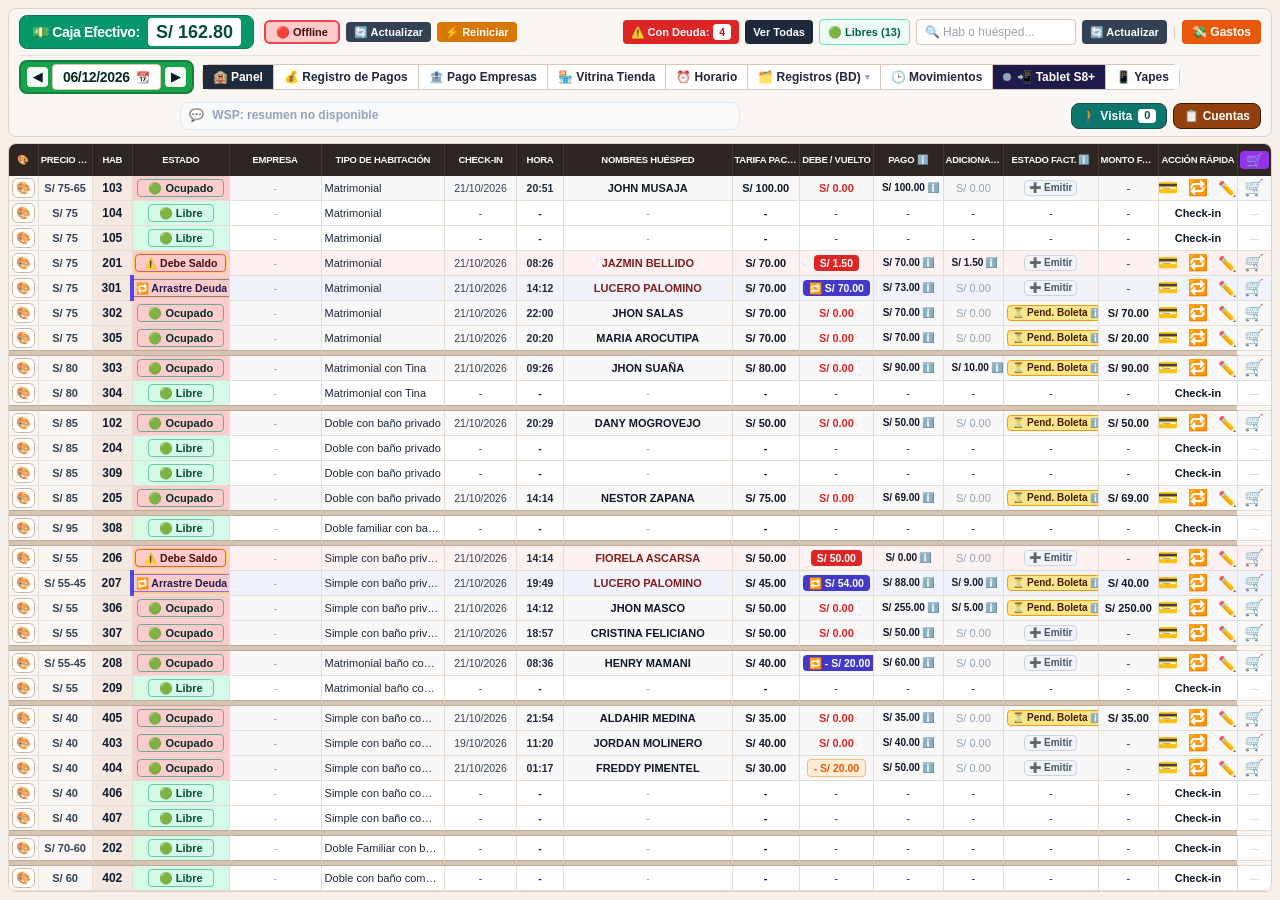
==== 04_GIT_web_mostrador/PanelDisponibilidad.html @ 73f1aa93 "Arquitectura Multi-Hotel 01..05: L2 autonoma 24/7 (hostal.ovalo@gmail.com + WSP + SUNAT) y L1 Editor" ====
<!DOCTYPE html>
<html lang="es">
<head>
  <meta charset="UTF-8">
  <meta name="viewport" content="width=device-width, initial-scale=1.0">
  <title>Panel de Disponibilidad — Hostal Óvalo</title>
  <script src="/static/js/tailwind_local.js"></script>
  <script src="/static/js/api_bridge.js?v=20261102b"></script>
  <script src="/static/js/facturacion_sunat.js?v=20261102b"></script>
  <style>
    html, body {
      height: 100vh;
      overflow: hidden;
      margin: 0;
    }
    body {
      font-family: -apple-system, BlinkMacSystemFont, "Segoe UI", Roboto, sans-serif;
      background-color: #F7EFEA;
    }
    table {
      width: 100%;
      table-layout: fixed;
      border-collapse: separate;
      border-spacing: 0;
    }
    th {
      white-space: nowrap !important;
      padding: 3px 2px !important;
      font-size: 9.5px;
      line-height: 1.1;
      vertical-align: middle;
      overflow: hidden;
      text-overflow: ellipsis;
      word-break: normal !important;
    }
    td {
      white-space: nowrap !important;
      padding: 2px 3px !important;
      font-size: 11px;
      line-height: 1.15;
      vertical-align: middle;
      overflow: hidden;
      text-overflow: ellipsis;
    }
    tr.room-row {
      height: 24px !important;
    }
    .sticky-header {
      position: sticky;
      top: 0;
      z-index: 20;
    }
    .row-hover:hover {
      filter: brightness(0.96);
    }
    .detail-pill {
      cursor: pointer;
      border-radius: 4px;
      padding: 1px 4px;
      font-weight: 700;
      font-size: 10px;
      transition: all 0.15s ease;
      display: inline-flex;
      align-items: center;
      gap: 2px;
    }
    .detail-pill:hover {
      transform: scale(1.04);
      box-shadow: 0 1px 3px rgba(0,0,0,0.2);
    }
    #appDrawerPanel, #drawerIframe, #formModificarEstancia, #popModalCard {
      transition: background-color 0.35s ease;
    }
    #splashScreen {
      transition: opacity 0.45s ease, visibility 0.45s ease;
    }
    dialog::backdrop {
      background-color: rgba(15, 23, 42, 0.55);
      backdrop-filter: blur(2px);
    }
    #vistaVitrina.split-gestion-activo .col-hist-extra {
      display: none;
    }
    dialog:modal {
      overscroll-behavior: contain;
    }
    dialog::backdrop {
      overflow: hidden;
      overscroll-behavior: contain;
      background-color: rgba(15, 23, 42, 0.55);
      backdrop-filter: blur(2px);
    }
    table.tabla-sunat-grande {
      table-layout: auto !important;
    }
    table.tabla-sunat-grande th,
    table.tabla-sunat-grande td {
      white-space: normal !important;
      overflow: visible !important;
      text-overflow: clip !important;
      padding: 6px 8px !important;
      font-size: 11.5px;
      line-height: 1.35;
    }
    /* =========================================================================
       SUBMENÚ DESPLEGABLE REGISTROS (BD) ▾ & CONTABILIDAD (SUNAT ↔ BCP)
       ========================================================================= */
    #wrapMenuRegistrosBD {
      position: relative;
    }
    #wrapMenuRegistrosBD:hover #menuDesplegableRegistrosBD,
    #wrapMenuRegistrosBD:focus-within #menuDesplegableRegistrosBD {
      display: block !important;
    }
    .tricolor-stripe-crema {
      background-color: #FEFDF9;
    }
    .tricolor-stripe-crema:hover {
      background-color: #FDF6E2 !important;
    }
    .tricolor-stripe-banco {
      background-color: #F4FAFD;
    }
    .tricolor-stripe-sunat {
      background-color: #F0FDF4;
    }
    .vasija-card-n2 {
      transition: all 0.2s ease-in-out;
    }
    .vasija-card-n2:hover {
      transform: translateY(-2px);
      box-shadow: 0 4px 12px rgba(0, 0, 0, 0.08);
    }
    #vistaContabilidad table {
      table-layout: auto !important;
      min-width: max-content;
      width: 100%;
    }
    #vistaContabilidad th {
      padding: 6px 8px !important;
      font-size: 10.5px !important;
    }
    #vistaContabilidad td {
      padding: 6px 8px !important;
      font-size: 12px;
      line-height: 1.35;
    }
    /* =========================================================================
       VISOR WSP SOLO LECTURA (barra superior) + MODAL RESUMEN EJECUTIVO IA
       ========================================================================= */
    #wspBarraPestanas > button,
    #wspBarraPestanas #tabVistaEstanciasBD {
      padding-left: 0.5rem !important;
      padding-right: 0.5rem !important;
    }
    #wspTicker { line-height: 1.1; }
    #wspTicker.wsp-nivel-INICIAL { background: #F8FAFC; border-color: #CBD5E1; color: #64748B; }
    #wspTicker.wsp-nivel-OK { background: #F0FDF4; border-color: #BBF7D0; color: #166534; font-weight: 700; }
    #wspTicker.wsp-nivel-OK:hover { background: #DCFCE7; }
    #wspTicker.wsp-nivel-AMBAR { background: #FEF3C7; border-color: #F59E0B; color: #78350F; border-width: 2px; }
    #wspTicker.wsp-nivel-AMBAR:hover { background: #FDE68A; }
    #wspTicker.wsp-nivel-ROJO { background: #DC2626; border-color: #7F1D1D; color: #FFFFFF; border-width: 2px; }
    #wspTicker.wsp-nivel-ROJO:hover { background: #B91C1C; }
    #wspTicker.wsp-nivel-SIN_CONEXION { background: #E2E8F0; border-color: #94A3B8; color: #334155; }
    #wspTicker.wsp-nivel-ERROR { background: #F8FAFC; border-color: #E2E8F0; color: #94A3B8; font-weight: 600; }
    #modalWspBandeja .wsp-burbuja { max-width: 88%; white-space: pre-wrap; word-break: break-word; }
    #modalWspBandeja .wsp-burbuja-cli { background: #F1F5F9; border: 1px solid #E2E8F0; color: #0F172A; border-radius: 10px 10px 10px 2px; }
    #modalWspBandeja .wsp-burbuja-rec { background: #DCFCE7; border: 1px solid #BBF7D0; color: #14532D; border-radius: 10px 10px 2px 10px; margin-left: auto; }
    #modalWspBandeja details.wsp-details > summary { list-style: none; cursor: pointer; user-select: none; }
    #modalWspBandeja details.wsp-details > summary::-webkit-details-marker { display: none; }
  </style>
</head>
<body class="h-screen flex flex-col text-slate-800 p-1.5 sm:p-2 text-xs overflow-hidden" style="background-color: #F7EFEA;">

  <!-- PANTALLA DE SINCRONIZACIÓN / TARJETA DE PRESENTACIÓN HOSTAL ÓVALO MARIÁTEGUI (PRIMERA HOJA) -->
  <div id="splashScreen" class="fixed inset-0 z-100 flex flex-col items-center justify-center p-4 select-none" style="background-color: #F7EFEA;">
    <div class="flex flex-col items-center text-center max-w-lg w-full animate-in fade-in zoom-in-95 duration-200">
      <div class="w-full max-w-[480px] rounded-2xl overflow-hidden shadow-2xl border-2 border-[#D6C4B4] bg-[#ECE8E1] mb-4">
        <img id="splashCardImg" src="[data-uri]" alt="Hostal Óvalo Mariátegui" class="w-full h-auto block object-contain" />
      </div>
      <!-- Indicador de Sincronización -->
      <div class="flex items-center gap-2.5 px-4 py-1.5 rounded-full bg-white/90 border border-[#D6C4B4] shadow-sm">
        <div class="w-4 h-4 border-2 border-[#8C5D3A] border-t-transparent rounded-full animate-spin"></div>
        <span class="text-xs font-extrabold text-[#4A2E19]" id="splashMsg">⏳ Sincronizando panel en vivo...</span>
      </div>
    </div>
  </div>

  <!-- BARRA SUPERIOR REESTRUCTURADA ADAPTADA AL TONO CÁLIDO #F7EFEA -->
  <div class="rounded-lg shadow-xs border px-2.5 py-1.5 mb-1.5 space-y-1.5 shrink-0"
       style="background-color: #FAF6F3; border-color: #DFD2C5;">
    
    <!-- Fila 1: Caja Efectivo + Badges ... Filtros + Buscador + Actualizar + Gastos -->
    <div class="flex flex-wrap items-center justify-between gap-2">
      <!-- Lado Izquierdo: Caja Efectivo Prominente + Estado Sync -->
      <div class="flex items-center gap-2.5 flex-wrap">
        <!-- CAJA DE EFECTIVO GRANDE Y PROMINENTE -->
        <div class="flex items-center gap-2 bg-emerald-600 text-white px-3 py-0.5 rounded-lg shadow-xs border border-emerald-700">
          <span class="text-xs sm:text-sm font-extrabold tracking-tight">💵 Caja Efectivo:</span>
          <span class="text-base sm:text-lg font-black bg-white text-emerald-900 px-2 py-0.2 rounded shadow-2xs">
            S/ <span id="lblCaja">162.80</span>
          </span>
        </div>

        <div class="inline-flex items-center gap-1.5 flex-wrap">
          <span id="badgeEstadoSync" class="text-[11px] font-bold text-emerald-800 bg-emerald-100 px-2 py-0.5 rounded border border-emerald-200">
            🟢 En vivo
          </span>

          <!-- 1. Botón Actualizar (al costado de En vivo) -->
          <button type="button" id="btnActualizarTop" onclick="recargarDatos(event)"
                  title="Sincronizar y actualizar datos del panel en tiempo real"
                  class="px-2 py-0.5 rounded font-bold bg-slate-700 hover:bg-slate-800 text-white text-[11px] transition-colors inline-flex items-center gap-1 shadow-2xs cursor-pointer">
            🔄 Actualizar
          </button>

          <!-- 2. Botón Reiniciar Servidor Local -->
          <button type="button" id="btnReiniciarTop" onclick="reiniciarServidorDesdeUI(event)"
                  title="Reiniciar el servidor local y recargar módulos en caliente"
                  class="px-2 py-0.5 rounded font-bold bg-amber-600 hover:bg-amber-700 text-white text-[11px] transition-colors inline-flex items-center gap-1 shadow-2xs cursor-pointer">
            ⚡ Reiniciar
          </button>
        </div>

        <!-- Indicador de Fecha Histórica Sellada (Solo aparece si la fecha es anterior a Ayer) -->
        <span id="badgeModoHistorico" class="hidden text-[11px] font-extrabold text-amber-900 bg-amber-100 px-2 py-0.5 rounded border border-amber-300 shadow-2xs">
          🔒 Histórico (Solo consulta y cobro de deudas)
        </span>
      </div>

      <!-- Centro / Derecha: Filtros + Buscador + Actualizar + Gastos -->
      <div id="barraFiltrosPanel" class="flex items-center gap-1.5 flex-wrap ml-auto">
      <button class="filter-btn px-2 py-1 rounded font-extrabold bg-red-600 hover:bg-red-700 text-white text-[11px] shadow-xs flex items-center gap-1 transition-colors cursor-pointer" data-filter="debe">
        <span>⚠️ Con Deuda:</span>
        <span id="lblDeudaCount" class="bg-white text-red-700 px-1.5 py-0.2 rounded text-[10.5px]">4</span>
      </button>

      <button class="filter-btn active px-2 py-1 rounded font-bold bg-slate-800 text-white text-[11px] transition-colors cursor-pointer" data-filter="all">
        Ver Todas
      </button>
      <button class="filter-btn px-2 py-1 rounded font-semibold bg-emerald-50 hover:bg-emerald-100 text-emerald-800 border border-emerald-300 text-[11px] transition-colors cursor-pointer" data-filter="libre">
        🟢 Libres (<span id="lblLibresCount">13</span>)
      </button>

      <input type="text" id="busquedaInput" placeholder="🔍 Hab o huésped..."
             class="px-2 py-1 rounded border border-[#D8C7B8] text-xs bg-white w-32 sm:w-40 focus:outline-hidden focus:ring-1 focus:ring-blue-600">

      <button id="btnActualizar" onclick="recargarDatos(event)" title="Actualizar datos en tiempo real"
              class="px-2 py-1 rounded font-bold bg-slate-700 hover:bg-slate-800 text-white text-[11px] transition-colors flex items-center gap-1 shadow-2xs cursor-pointer">
        🔄 Actualizar
      </button>

      <span class="text-[#D8C7B8] hidden sm:inline">|</span>

      <button type="button" onclick="abrirFormularioDrawer('GastosRegistro', {})"
              class="px-2.5 py-1 rounded font-extrabold bg-orange-600 hover:bg-orange-700 text-white text-xs shadow-xs flex items-center gap-1 transition-colors cursor-pointer"
              title="Registrar un gasto (los gastos en Efectivo se descuentan de la Caja)">
        💸 Gastos
      </button>
    </div>
  </div>

  <!-- Fila 2: Fecha incrustada a la izquierda (verde=hoy / naranja=otra fecha) + Pestañas creciendo libremente hacia la derecha -->
  <div class="flex flex-wrap items-center gap-2 pt-1 border-t border-[#DFD2C5]/60">
    <div id="grupoFechaPanel" class="shrink-0 inline-flex items-center gap-1 border-2 px-1.5 py-0.5 rounded-lg shadow-2xs transition-colors"
         style="background-color: #16a34a; border-color: #15803d;">
      <button type="button" onclick="navegarFecha(-1)" title="Día anterior"
              class="px-1.5 py-0.5 rounded bg-white/95 hover:bg-white text-slate-900 font-black text-xs transition-colors cursor-pointer shadow-2xs">
        ◀
      </button>
        <div class="relative inline-flex items-center bg-white rounded border border-[#D8C7B8] px-2.5 py-0.5 cursor-pointer hover:bg-amber-50/40 focus-within:ring-2 focus-within:ring-blue-600"
             onclick="const inp=document.getElementById('inputFecha'); if(inp && inp.showPicker) inp.showPicker();"
             title="Clic para elegir fecha en el calendario (Formato Día/Mes/Año)">
          <span id="lblFechaVisibleDMY" class="font-black text-slate-900 text-xs sm:text-sm tracking-tight select-none">24/10/2026</span>
          <span class="ml-1.5 text-[11px] text-slate-500 select-none">📆</span>
          <input type="date" id="inputFecha" onchange="alCambiarFechaInput(event)"
                 class="absolute inset-0 opacity-0 w-full h-full cursor-pointer">
        </div>
      <button type="button" onclick="navegarFecha(1)" title="Día siguiente"
              class="px-1.5 py-0.5 rounded bg-white/95 hover:bg-white text-slate-900 font-black text-xs transition-colors cursor-pointer shadow-2xs">
        ▶
      </button>
    </div>

    <div class="flex flex-wrap items-center rounded-lg overflow-visible border border-[#D8C7B8] shadow-2xs relative">
      <button type="button" id="tabVistaPanel" onclick="cambiarVista('panel')"
              class="px-2.5 py-1 text-xs font-black bg-slate-800 text-white cursor-pointer transition-colors">🏨 Panel</button>
      <button type="button" id="tabVistaPagos" onclick="cambiarVista('pagos')"
              class="px-2.5 py-1 text-xs font-black bg-white text-slate-800 hover:bg-amber-50 border-l border-[#D8C7B8] cursor-pointer transition-colors">💰 Registro de Pagos</button>
      <button type="button" id="tabVistaEmpresas" onclick="cambiarVista('empresas')"
              class="px-2.5 py-1 text-xs font-black bg-white text-slate-800 hover:bg-amber-50 border-l border-[#D8C7B8] cursor-pointer transition-colors">🏦 Pago Empresas</button>
      <button type="button" id="tabVistaVitrina" onclick="cambiarVista('vitrina')"
              class="px-2.5 py-1 text-xs font-black bg-white text-slate-800 hover:bg-amber-50 border-l border-[#D8C7B8] cursor-pointer transition-colors">🏪 Vitrina Tienda</button>
      <button type="button" id="tabVistaHorario" onclick="cambiarVista('horario')"
              class="px-2.5 py-1 text-xs font-black bg-white text-slate-800 hover:bg-amber-50 border-l border-[#D8C7B8] cursor-pointer transition-colors">⏰ Horario</button>
      <!-- Submenú Registros BD ▾ con Hover y Clic Directo -->
      <div id="wrapMenuRegistrosBD" class="relative group inline-flex items-stretch">
        <button type="button" id="tabVistaEstanciasBD" onclick="cambiarVista('estancias_bd')"
                class="px-2.5 py-1 text-xs font-black bg-white text-slate-800 hover:bg-amber-50 border-l border-[#D8C7B8] cursor-pointer transition-colors inline-flex items-center gap-1"
                title="Bases de datos internas: Estancias, Gastos y Ventas Tienda (Pasa el mouse para Contabilidad)">
          <span>🗂️ Registros (BD)</span>
          <span class="text-[9px] text-slate-400 group-hover:text-amber-800 transition-transform">▾</span>
        </button>
        <!-- Menú flotante visible en hover / focus-within -->
        <div id="menuDesplegableRegistrosBD"
             class="absolute top-full left-0 z-50 mt-0.5 w-64 bg-white rounded-lg shadow-xl border border-[#D8C7B8] py-1 hidden group-hover:block group-focus-within:block focus-within:block transition-all"
             style="box-shadow: 0 10px 25px -5px rgba(0, 0, 0, 0.2), 0 8px 10px -6px rgba(0, 0, 0, 0.1);">
          <div class="px-3 py-1 text-[10px] font-extrabold uppercase tracking-wider text-slate-400 border-b border-slate-100 flex items-center justify-between">
            <span>Módulo Contable</span>
            <span class="text-[9px] text-emerald-600 font-black">● Conciliación</span>
          </div>
          <button type="button" id="btnSubmenuContabilidad" onclick="cambiarVista('contabilidad')"
                  class="w-full text-left px-3 py-2 text-xs font-black text-slate-800 hover:bg-amber-100/70 flex items-center justify-between gap-2 cursor-pointer transition-colors">
            <span class="flex items-center gap-1.5">
              <span class="text-sm">📊</span>
              <span>Contabilidad (SUNAT ↔ BCP)</span>
            </span>
            <span class="text-[9px] font-extrabold uppercase px-1.5 py-0.5 rounded bg-amber-200 text-amber-900 border border-amber-300">Nov 2026</span>
          </button>
          <div class="px-3 py-1 border-t border-slate-100 flex items-center justify-between text-[10px] text-slate-500 bg-slate-50/50">
            <span>Clic directo arriba: 🗂️ 4 Tablas BD</span>
          </div>
        </div>
      </div>
      <button type="button" id="btnMovimientos" onclick="abrirMovimientos()" title="Historial de movimientos (quién hizo qué y cuándo)"
              class="px-2.5 py-1 text-xs font-black bg-white text-slate-800 hover:bg-amber-50 border-l border-[#D8C7B8] cursor-pointer transition-colors">🕒 Movimientos</button>
      <button type="button" id="btnTabletS8" onclick="abrirModalTabletS8()" title="Vincular y controlar Galaxy Tab S8+ (Catálogo de Habitaciones, Auto-llenado DNI/RUC, Vitrina, Limpieza y Firmas)"
              class="px-2.5 py-1 text-xs font-black bg-indigo-950 text-white hover:bg-indigo-800 border-l border-[#D8C7B8] cursor-pointer transition-colors inline-flex items-center gap-1.5">
        <span id="dotEstadoTabletS8" class="inline-block w-2 h-2 rounded-full bg-slate-400"></span>
        <span>📲 Tablet S8+</span>
      </button>
      <button type="button" id="btnTopBarYapeComprobador" onclick="if(window.abrirModalYapeComprobador) window.abrirModalYapeComprobador()" title="Lista de Yapes recibidos del día y modo Administrador"
              class="px-2.5 py-1 text-xs font-black bg-white text-slate-800 hover:bg-amber-50 border-l border-[#D8C7B8] cursor-pointer transition-colors inline-flex items-center gap-1.5">
        <span>📱 Yapes</span>
      </button>
    </div>

    <!-- VISOR RESUMEN EJECUTIVO WSP (centro de la barra, 100 % solo lectura) -->
    <button type="button" id="wspTicker" onclick="abrirModalWspBandeja()"
            class="wsp-ticker wsp-nivel-INICIAL flex-1 min-w-[220px] max-w-[560px] mx-auto h-[28px] rounded-lg border px-2 flex items-center gap-2 text-xs font-black overflow-hidden cursor-pointer transition-colors"
            title="Resumen Ejecutivo de WhatsApp (solo lectura) — clic para abrir los 3 bloques">
      <span id="wspTickerIcono" class="shrink-0">💬</span>
      <span id="wspTickerBadge" class="shrink-0 px-1.5 rounded bg-white/90 text-slate-800 hidden">0</span>
      <span id="wspTickerTexto" class="truncate min-w-0">WSP: cargando resumen…</span>
      <span id="wspTickerEspera" class="ml-auto shrink-0 text-[10.5px] font-bold"></span>
    </button>

    <!-- Botones de Visita y Cuentas por Habitación exactamente encima del carrito 🛒 de Venta Tienda -->
    <div class="ml-auto shrink-0 inline-flex items-center gap-1.5">
      <button type="button" id="btnVisitasPases" onclick="abrirModalVisitasPases(event)"
              title="Control de Visitas del día (Servicio Adicional: Visita S/ 10 + registro privado de DNI y hora)"
              class="px-2.5 py-1 rounded-lg font-black bg-teal-700 hover:bg-teal-800 text-white text-xs shadow-xs border border-teal-900 inline-flex items-center gap-1.5 cursor-pointer transition-all hover:scale-105">
        <span>🚶 Visita</span>
        <span id="badgeVisitasHoy" class="bg-white text-teal-900 px-1.5 py-0.2 rounded text-[11px] font-black leading-tight">0</span>
      </button>
      <button type="button" id="btnCuentasHab" onclick="abrirModalCuentasHab(event)"
              title="Cuentas detalladas por habitación (huéspedes de varios días: pagos por día, tipo de pago y adicionales detallados)"
              class="px-2.5 py-1 rounded-lg font-black bg-amber-800 hover:bg-amber-900 text-white text-xs shadow-xs border border-amber-950 inline-flex items-center gap-1 cursor-pointer transition-all hover:scale-105">
        <span>📋 Cuentas</span>
      </button>
    </div>
  </div>
</div>

  <!-- TABLA COMPACTA QUE ENTRA COMPLETA EN LA VENTANA SIN SCROLL HORIZONTAL -->
  <div id="vistaPanelTabla" class="rounded-lg shadow-xs border overflow-x-auto flex-1 min-h-0 overflow-y-auto"
       tabindex="0" role="region" aria-label="Panel de disponibilidad de habitaciones"
       style="background-color: #FAF6F3; border-color: #DFD2C5;">
    <table class="w-full text-left select-none text-[11px]" style="min-width: 1060px;">
      <thead class="sticky-header bg-slate-800 text-white font-bold uppercase tracking-tight"
             style="background-color: #2D2623;">
        <tr class="h-8">
          <th class="border-r border-[#433A36] w-[26px] text-center" title="Personalizar color de fondo">🎨</th>
          <th class="border-r border-[#433A36] w-[48px] text-center" title="Precio Referencial">Precio Ref.</th>
          <th class="border-r border-[#433A36] w-[36px] text-center">Hab</th>
          <th class="border-r border-[#433A36] w-[86px] text-center">Estado</th>
          <th class="border-r border-[#433A36] w-[82px] text-center">Empresa</th>
          <th class="border-r border-[#433A36] w-[110px] text-center">Tipo de Habitación</th>
          <th class="border-r border-[#433A36] w-[64px] text-center">Check-In</th>
          <th class="border-r border-[#433A36] w-[42px] text-center">Hora</th>
          <th class="border-r border-[#433A36] w-[150px] text-center">Nombres Huésped</th>
          <th class="border-r border-[#433A36] w-[60px] text-center" title="Tarifa Pactada por Noche">Tarifa Pactada</th>
          <th class="border-r border-[#433A36] w-[66px] text-center">Debe / Vuelto</th>
          <th class="border-r border-[#433A36] w-[62px] text-center">Pago ℹ️</th>
          <th class="border-r border-[#433A36] w-[54px] text-center">Adicional ℹ️</th>
          <th class="border-r border-[#433A36] w-[84px] text-center" title="Estado de Boleta / Factura (CALZADO_OCT / SUNAT_OCT)">Estado Fact. ℹ️</th>
          <th class="border-r border-[#433A36] w-[54px] text-center" title="Monto Facturado / Solicitado">Monto Fact.</th>
          <th class="border-r border-[#433A36] w-[70px] text-center">Acción Rápida</th>
          <th class="text-center w-[30px] p-0.5" title="Venta Libre de Tienda (sin habitación)">
            <button type="button" onclick="abrirTiendaLibre(event)" class="w-full py-0.5 px-1 rounded bg-purple-600 hover:bg-purple-500 text-white text-[14px] leading-none cursor-pointer transition-all hover:scale-110 shadow-2xs flex items-center justify-center mx-auto" title="Registrar Venta Libre de Tienda (sin habitación)">🛒</button>
          </th>
        </tr>
      </thead>
      <tbody id="tablaBody" class="divide-y divide-[#E6DCD2]">
        <!-- Generado dinámicamente -->
      </tbody>
    </table>
  </div>

  <!-- ======================= HOJA 2: REGISTRO DE PAGOS (incluye Tienda) ======================= -->
  <div id="vistaPagos" class="hidden flex-1 min-h-0 overflow-y-auto space-y-2">
    <div class="flex flex-wrap items-center gap-2 p-2 rounded-lg border" style="background-color: #FAF6F3; border-color: #DFD2C5;">
      <span class="text-xs sm:text-sm font-black text-slate-800">📅 Semana:</span>
      <button type="button" onclick="pagosNavSemana(-1)" class="px-2.5 py-1 rounded bg-white hover:bg-amber-50 text-slate-800 border border-[#D8C7B8] font-black text-xs cursor-pointer shadow-2xs" title="Semana anterior">◀ Sem.</button>
      <div id="pagosSemanaLabel" class="px-3 py-1 rounded border border-[#D8C7B8] font-black text-slate-900 text-xs bg-white shadow-2xs min-w-[210px] text-center">
        Semana actual
      </div>
      <button type="button" onclick="pagosNavSemana(1)" class="px-2.5 py-1 rounded bg-white hover:bg-amber-50 text-slate-800 border border-[#D8C7B8] font-black text-xs cursor-pointer shadow-2xs" title="Semana siguiente">Sem. ▶</button>
      <button type="button" onclick="pagosEstaSemana()" class="px-2.5 py-1 rounded bg-blue-600 hover:bg-blue-700 text-white font-black text-xs cursor-pointer shadow-2xs">Esta Semana</button>
      <label class="flex items-center gap-1 text-[11px] font-bold text-slate-700 cursor-pointer ml-1">
        <input type="checkbox" id="pagosTodas" onchange="cargarRegistroPagos()"> Todas las semanas
      </label>
      <select id="pagosMedio" onchange="cargarRegistroPagos()" class="px-1.5 py-1 rounded border border-[#D8C7B8] text-[11px] bg-white">
        <option value="">Todos los medios</option>
        <option value="Efectivo">💵 Efectivo</option>
        <option value="Yape">📱 Yape</option>
        <option value="VISA">💳 VISA</option>
        <option value="Otros">🏦 Otros (BCP…)</option>
      </select>
      <select id="pagosOrigen" onchange="cargarRegistroPagos()" class="px-1.5 py-1 rounded border border-[#D8C7B8] text-[11px] bg-white">
        <option value="">Todos los orígenes</option>
        <option value="Check-In">🏨 Check-In</option>
        <option value="Pago Posterior">💳 Pago Posterior</option>
        <option value="Tienda">🛒 Tienda</option>
        <option value="Ajuste Corregido">✏️ Ajuste Corregido</option>
        <option value="Extorno">↩️ Extorno</option>
      </select>
      <input type="text" id="pagosBuscar" oninput="pagosBuscarDebounce()" placeholder="🔍 Hab, huésped, N° op., producto..."
             class="px-2 py-1 rounded border border-[#D8C7B8] text-xs bg-white w-52 focus:outline-hidden focus:ring-1 focus:ring-blue-600">
      <button type="button" onclick="cargarRegistroPagos()" class="px-2 py-1 rounded font-bold bg-slate-700 hover:bg-slate-800 text-white text-[11px] cursor-pointer">🔄 Actualizar</button>
      <button type="button" id="btnToggleGastosG" onclick="toggleMostrarGastosG()"
              class="px-1.5 py-0.5 rounded border border-slate-300 bg-white text-slate-400 hover:text-slate-700 font-black text-[10px] cursor-pointer transition-colors"
              title="Mostrar / ocultar Gastos en Efectivo">G</button>
      <span id="pagosEstado" class="text-[11px] font-bold text-slate-500"></span>
    </div>

    <div id="pagosTarjetas" class="hidden"></div>

    <div class="rounded-lg shadow-xs border overflow-auto max-h-[75vh]" style="background-color: #FAF6F3; border-color: #DFD2C5;">
      <table class="w-full text-left text-[11px]">
        <thead class="sticky top-0 bg-slate-800 text-white font-bold uppercase tracking-tight" style="background-color: #2D2623;">
          <tr class="h-8">
            <th class="px-2 w-[90px] text-center">ID Estancia</th>
            <th class="px-2 w-[140px] text-center">Fecha / Hora</th>
            <th class="px-2 w-[80px] text-center">Hab.</th>
            <th class="px-2 w-[95px] text-center">Check-In</th>
            <th class="px-2">Huésped / Cliente</th>
            <th class="px-2 w-[100px] text-right">Monto</th>
            <th class="px-2 w-[115px] text-center">Origen</th>
            <th class="px-2">Concepto / Productos</th>
            <th class="px-2 w-[80px] text-center">Medio</th>
            <th class="px-2 w-[110px]">N° Op.</th>
          </tr>
        </thead>
        <tbody id="pagosBody" class="divide-y divide-[#E6DCD2]"></tbody>
      </table>
    </div>
  </div>

  <!-- ======================= HOJA: PAGO EMPRESAS / GRUPAL (Adelantos, Proporcional, Cascada) ======================= -->
  <div id="vistaEmpresas" class="hidden flex-1 min-h-0 flex flex-col gap-1.5 overflow-hidden">
    <div class="shrink-0 flex flex-wrap items-end gap-2 p-2 rounded-lg border" style="background-color: #FAF6F3; border-color: #DFD2C5;">
      <div class="flex flex-col"><label class="text-[10px] font-black text-slate-600">🏢 Empresa</label>
        <select id="empSelEmpresa" onchange="empAlCambiarEmpresa()" class="px-2 py-1 rounded border border-[#D8C7B8] text-xs bg-white min-w-[220px]"></select></div>
      <div class="flex flex-col"><label class="text-[10px] font-black text-slate-600">🏗️ Proyecto</label>
        <select id="empSelProyecto" onchange="empRender()" class="px-2 py-1 rounded border border-[#D8C7B8] text-xs bg-white min-w-[140px]"></select></div>
      <div class="flex flex-col"><label class="text-[10px] font-black text-slate-600">📅 Check-in desde</label>
        <input type="date" id="empDesde" onchange="empRender()" class="px-2 py-0.5 rounded border border-[#D8C7B8] text-xs bg-white"></div>
      <div class="flex flex-col"><label class="text-[10px] font-black text-slate-600">hasta</label>
        <input type="date" id="empHasta" onchange="empRender()" class="px-2 py-0.5 rounded border border-[#D8C7B8] text-xs bg-white"></div>
      <div class="flex flex-col"><label class="text-[10px] font-black text-slate-600">🚪 Cuartos (ej. 201, 202)</label>
        <input type="text" id="empCuartos" oninput="empRender()" placeholder="todos" class="px-2 py-1 rounded border border-[#D8C7B8] text-xs bg-white w-36"></div>
      <button type="button" onclick="cargarVistaEmpresas()" class="px-2 py-1 rounded font-bold bg-slate-700 hover:bg-slate-800 text-white text-[11px] cursor-pointer">🔄 Actualizar</button>
      <span id="empInfo" class="text-[11px] font-bold text-slate-600"></span>
      <div id="empInfoSeleccionados" class="px-2.5 py-1 rounded-md bg-amber-100 border border-amber-300 text-amber-950 font-black text-xs">☑ Seleccionados: S/ 0.00 (0 habs)</div>
    </div>

    <div class="shrink-0 flex flex-wrap items-end gap-2 p-2 rounded-lg border" style="background-color: #F3F7FA; border-color: #C9D8E4;">
      <div class="flex flex-col"><label class="text-[10px] font-black text-slate-600">💰 Monto depositado (S/)</label>
        <input type="text" id="empMonto" inputmode="decimal" oninput="empResumen()" placeholder="0.00" class="px-2 py-1 rounded border border-slate-300 text-xs bg-white w-28 font-black"></div>
      <div class="flex items-center gap-1">
        <button type="button" onclick="empPct(0.5)" class="px-2 py-1 rounded bg-white border border-slate-300 text-[11px] font-black hover:bg-amber-50 cursor-pointer">50%</button>
        <button type="button" onclick="empPct(0.3)" class="px-2 py-1 rounded bg-white border border-slate-300 text-[11px] font-black hover:bg-amber-50 cursor-pointer">30%</button>
        <button type="button" onclick="empDistribuir('100')" class="px-2 py-1 rounded bg-emerald-600 text-white text-[11px] font-black hover:bg-emerald-700 cursor-pointer" title="Cada seleccionada paga el 100% de su saldo">💯 Saldo 100%</button>
        <button type="button" onclick="empDistribuir('prop')" class="px-2 py-1 rounded bg-blue-600 text-white text-[11px] font-black hover:bg-blue-700 cursor-pointer" title="Reparte el monto depositado proporcional al saldo de cada habitación">🌗 Proporcional</button>
        <button type="button" onclick="empDistribuir('cascada')" class="px-2 py-1 rounded bg-violet-600 text-white text-[11px] font-black hover:bg-violet-700 cursor-pointer" title="Cancela primero las estancias más antiguas">🪜 Cascada</button>
      </div>
      <div class="flex flex-col"><label class="text-[10px] font-black text-slate-600">Tramo</label>
        <select id="empTramo" class="px-2 py-1 rounded border border-slate-300 text-xs bg-white">
          <option>1er Pago / Adelanto</option><option>2do Pago / Abono</option><option>Liquidación Final</option></select></div>
      <div class="flex flex-col"><label class="text-[10px] font-black text-slate-600">Medio</label>
        <select id="empMetodo" onchange="empAlCambiarMetodo()" class="px-2 py-1 rounded border border-slate-300 text-xs bg-white font-bold">
          <option value="Yape" selected>📱 Yape</option>
          <option value="Transferencia">🏦 Transferencia</option>
          <option value="Efectivo">💵 Efectivo</option>
          <option value="BCP">BCP</option>
          <option value="Interbank">Interbank</option>
          <option value="VISA">VISA</option>
        </select>
      </div>
      <div class="flex flex-col" id="empBoxCuenta" style="display:none;"><label class="text-[10px] font-black text-slate-600">Cuenta destino</label>
        <select id="empCuenta" class="px-2 py-1 rounded border border-slate-300 text-xs bg-white">
          <option>BCP</option><option>Interbank</option><option>BBVA</option><option>Otro</option></select></div>
      <div class="flex flex-col"><label class="text-[10px] font-black text-slate-600">N° Op. / Hora (Monto y Hora)</label>
        <input type="text" id="empNroOp" autocomplete="off" placeholder="Opcional" class="px-2 py-1 rounded border border-slate-300 text-xs bg-white w-28"></div>
      <div class="flex flex-col"><label class="text-[10px] font-black text-slate-600">N° factura (opc.)</label>
        <input type="text" id="empNroFact" autocomplete="off" class="px-2 py-1 rounded border border-slate-300 text-xs bg-white w-28"></div>
      <button type="button" id="empBtnGuardar" onclick="empGuardar()" class="px-3 py-1.5 rounded font-black bg-emerald-700 hover:bg-emerald-800 text-white text-xs cursor-pointer">🏦 Registrar pago</button>
    </div>

    <div id="empResumen" class="shrink-0 text-[11.5px] font-black px-2 py-1 rounded-lg border bg-white border-slate-200 text-slate-800"></div>
    <div id="empBanner" class="hidden shrink-0 px-3 py-1.5 rounded-lg text-xs font-extrabold border"></div>

    <div class="flex-1 min-h-0 rounded-lg shadow-xs border overflow-auto" style="background-color: #FAF6F3; border-color: #DFD2C5;">
      <table class="w-full text-left text-[11px]">
        <thead class="sticky top-0 text-white font-bold uppercase tracking-tight" style="background-color: #2D2623;">
          <tr class="h-8">
            <th class="px-2 w-[34px] text-center"><input type="checkbox" id="empChkTodos" onchange="empSelTodos(this.checked)" title="Seleccionar todos los filtrados"></th>
            <th class="px-2 w-[56px] text-center">Hab.</th>
            <th class="px-2">Huésped / Empresa</th>
            <th class="px-2 w-[110px]">Proyecto</th>
            <th class="px-2 w-[90px] text-center">Check-in</th>
            <th class="px-2 w-[90px] text-right">Saldo</th>
            <th class="px-2 w-[120px] text-center">Abonar ahora (S/)</th>
            <th class="px-2 w-[100px] text-right">Quedará debiendo</th>
          </tr>
        </thead>
        <tbody id="empBody" class="divide-y divide-[#E6DCD2]"></tbody>
      </table>
    </div>
  </div>

  <!-- ======================= HOJA 5: 🗂️ REGISTROS (BD) — ESTANCIAS, PAGOS, GASTOS Y VENTAS TIENDA ======================= -->
  <div id="vistaEstanciasBD" class="hidden flex-1 min-h-0 flex flex-col gap-1.5 overflow-hidden">
    <!-- Barra de sub-pestañas, filtros contextuales y resumen -->
    <div class="shrink-0 flex flex-col gap-1.5 p-2 rounded-lg border" style="background-color: #FAF6F3; border-color: #DFD2C5;">
      <div class="flex flex-wrap items-end justify-between gap-2">
        <div class="flex flex-wrap items-end gap-1.5">
          <!-- Selector de las 4 Sub-pestañas de Base de Datos -->
          <div class="inline-flex rounded-md border border-[#C5B29E] overflow-hidden shadow-2xs mr-1 self-center">
            <button type="button" id="subTabBDEstancias" onclick="bdCambiarSubTab('ESTANCIAS')"
                    class="px-2.5 py-1 text-xs font-black bg-slate-800 text-white cursor-pointer transition-colors">🛏️ Estancias</button>
            <button type="button" id="subTabBDPagos" onclick="bdCambiarSubTab('PAGOS')"
                    class="px-2.5 py-1 text-xs font-black bg-white text-slate-800 hover:bg-amber-50 border-l border-[#D8C7B8] cursor-pointer transition-colors">💳 Pagos (W-Z)</button>
            <button type="button" id="subTabBDGastos" onclick="bdCambiarSubTab('GASTOS')"
                    class="px-2.5 py-1 text-xs font-black bg-white text-slate-800 hover:bg-amber-50 border-l border-[#D8C7B8] cursor-pointer transition-colors">💸 Gastos</button>
            <button type="button" id="subTabBDTienda" onclick="bdCambiarSubTab('TIENDA')"
                    class="px-2.5 py-1 text-xs font-black bg-white text-slate-800 hover:bg-amber-50 border-l border-[#D8C7B8] cursor-pointer transition-colors">🛒 Ventas Tienda</button>
          </div>

          <div>
            <label id="lblBdDesde" class="block text-[10px] font-black text-slate-600">Desde</label>
            <input type="date" id="bdDesde" onchange="cargarVistaEstanciasBD()" class="px-1.5 py-0.5 rounded border border-[#D8C7B8] text-xs font-bold bg-white cursor-pointer">
          </div>
          <div>
            <label id="lblBdHasta" class="block text-[10px] font-black text-slate-600">Hasta</label>
            <input type="date" id="bdHasta" onchange="cargarVistaEstanciasBD()" class="px-1.5 py-0.5 rounded border border-[#D8C7B8] text-xs font-bold bg-white cursor-pointer">
          </div>
          <div class="flex items-center gap-1 pb-0.5">
            <button type="button" onclick="bdRangoRapido('HOY')" class="px-1.5 py-0.5 rounded bg-white hover:bg-amber-50 border border-[#D8C7B8] text-[10.5px] font-extrabold text-slate-700 cursor-pointer">Hoy</button>
            <button type="button" onclick="bdRangoRapido('MES')" class="px-1.5 py-0.5 rounded bg-white hover:bg-amber-50 border border-[#D8C7B8] text-[10.5px] font-extrabold text-slate-700 cursor-pointer">Este mes</button>
            <button type="button" onclick="bdRangoRapido('TODO')" class="px-1.5 py-0.5 rounded bg-white hover:bg-amber-50 border border-[#D8C7B8] text-[10.5px] font-extrabold text-slate-700 cursor-pointer">Todo</button>
          </div>

          <div>
            <label id="lblBdBuscar" class="block text-[10px] font-black text-slate-600">🔍 Huésped / DNI / RUC / Op. AW / Celular</label>
            <input type="text" id="bdBuscar" oninput="bdDispararBusqueda()" placeholder="Buscar..."
                   class="px-2 py-0.5 rounded border border-[#D8C7B8] text-xs bg-white w-48 focus:outline-hidden focus:ring-1 focus:ring-amber-700">
          </div>

          <!-- Filtros contextuales: ESTANCIAS -->
          <div id="filtrosCtxEstancias" class="flex flex-wrap items-end gap-1.5">
            <div>
              <label class="block text-[10px] font-black text-slate-600">Hab.</label>
              <select id="bdHab" onchange="cargarVistaEstanciasBD()" class="px-1.5 py-0.5 rounded border border-[#D8C7B8] text-xs font-bold bg-white cursor-pointer">
                <option value="">Todas</option>
              </select>
            </div>
            <div>
              <label class="block text-[10px] font-black text-slate-600">Tipo Hab.</label>
              <select id="bdTipoHab" onchange="cargarVistaEstanciasBD()" class="px-1.5 py-0.5 rounded border border-[#D8C7B8] text-xs font-bold bg-white cursor-pointer max-w-[140px]">
                <option value="">Todos</option>
              </select>
            </div>
            <div>
              <label class="block text-[10px] font-black text-slate-600">Empresa (AQ)</label>
              <select id="bdEmpresa" onchange="cargarVistaEstanciasBD()" class="px-1.5 py-0.5 rounded border border-[#D8C7B8] text-xs font-bold bg-white max-w-[155px] cursor-pointer">
                <option value="">Todas</option>
              </select>
            </div>
            <div>
              <label class="block text-[10px] font-black text-slate-600">Estado Pago (AN)</label>
              <select id="bdEstadoPago" onchange="cargarVistaEstanciasBD()" class="px-1.5 py-0.5 rounded border border-[#D8C7B8] text-xs font-bold bg-white cursor-pointer">
                <option value="">Todos</option>
                <option value="PENDIENTE">⚠️ Con Deuda / Pendiente</option>
                <option value="COMPLETADO">✅ Pagos Completados</option>
                <option value="CANCELADO">🚫 Cancelados</option>
              </select>
            </div>
          </div>

          <!-- Filtros contextuales: PAGOS (Registro_Pagos) -->
          <div id="filtrosCtxPagos" class="hidden flex flex-wrap items-end gap-1.5">
            <div>
              <label class="block text-[10px] font-black text-slate-600">Hab. (D)</label>
              <select id="bdPagoHab" onchange="cargarVistaEstanciasBD()" class="px-1.5 py-0.5 rounded border border-[#D8C7B8] text-xs font-bold bg-white cursor-pointer">
                <option value="">Todas</option>
              </select>
            </div>
            <div>
              <label class="block text-[10px] font-black text-slate-600">Medio Pago (G)</label>
              <select id="bdPagoMed" onchange="cargarVistaEstanciasBD()" class="px-1.5 py-0.5 rounded border border-[#D8C7B8] text-xs font-bold bg-white cursor-pointer">
                <option value="">Todos</option>
              </select>
            </div>
            <div>
              <label class="block text-[10px] font-black text-slate-600">Tipo Pago (H)</label>
              <select id="bdPagoTip" onchange="cargarVistaEstanciasBD()" class="px-1.5 py-0.5 rounded border border-[#D8C7B8] text-xs font-bold bg-white cursor-pointer">
                <option value="">Todos</option>
              </select>
            </div>
          </div>

          <!-- Filtros contextuales: GASTOS -->
          <div id="filtrosCtxGastos" class="hidden flex flex-wrap items-end gap-1.5">
            <div>
              <label class="block text-[10px] font-black text-slate-600">Categoría (E)</label>
              <select id="bdGastoCat" onchange="cargarVistaEstanciasBD()" class="px-1.5 py-0.5 rounded border border-[#D8C7B8] text-xs font-bold bg-white max-w-[165px] cursor-pointer">
                <option value="">Todas</option>
              </select>
            </div>
            <div>
              <label class="block text-[10px] font-black text-slate-600">Método Pago (F)</label>
              <select id="bdGastoMet" onchange="cargarVistaEstanciasBD()" class="px-1.5 py-0.5 rounded border border-[#D8C7B8] text-xs font-bold bg-white cursor-pointer">
                <option value="">Todos</option>
              </select>
            </div>
            <div>
              <label class="block text-[10px] font-black text-slate-600">Responsable (I)</label>
              <select id="bdGastoResp" onchange="cargarVistaEstanciasBD()" class="px-1.5 py-0.5 rounded border border-[#D8C7B8] text-xs font-bold bg-white cursor-pointer">
                <option value="">Todos</option>
              </select>
            </div>
            <div>
              <label class="block text-[10px] font-black text-slate-600">Personal (Col J)</label>
              <select id="bdGastoPers" onchange="cargarVistaEstanciasBD()" class="px-1.5 py-0.5 rounded border border-[#D8C7B8] text-xs font-bold bg-white cursor-pointer">
                <option value="">Todos</option>
              </select>
            </div>
          </div>

          <!-- Filtros contextuales: VENTAS TIENDA -->
          <div id="filtrosCtxTienda" class="hidden flex flex-wrap items-end gap-1.5">
            <div>
              <label class="block text-[10px] font-black text-slate-600">Producto (C)</label>
              <select id="bdTiendaProd" onchange="cargarVistaEstanciasBD()" class="px-1.5 py-0.5 rounded border border-[#D8C7B8] text-xs font-bold bg-white max-w-[165px] cursor-pointer">
                <option value="">Todos</option>
              </select>
            </div>
            <div>
              <label class="block text-[10px] font-black text-slate-600">Método Pago (E)</label>
              <select id="bdTiendaMet" onchange="cargarVistaEstanciasBD()" class="px-1.5 py-0.5 rounded border border-[#D8C7B8] text-xs font-bold bg-white cursor-pointer">
                <option value="">Todos</option>
              </select>
            </div>
            <div>
              <label class="block text-[10px] font-black text-slate-600">Hab. (F)</label>
              <select id="bdTiendaHab" onchange="cargarVistaEstanciasBD()" class="px-1.5 py-0.5 rounded border border-[#D8C7B8] text-xs font-bold bg-white cursor-pointer">
                <option value="">Todas</option>
              </select>
            </div>
            <div>
              <label class="block text-[10px] font-black text-slate-600">Personal (G)</label>
              <select id="bdTiendaPers" onchange="cargarVistaEstanciasBD()" class="px-1.5 py-0.5 rounded border border-[#D8C7B8] text-xs font-bold bg-white cursor-pointer">
                <option value="">Todos</option>
              </select>
            </div>
          </div>
        </div>

        <div class="flex flex-wrap items-center gap-1.5">
          <button type="button" onclick="bdLimpiarFiltros()" class="px-2 py-1 rounded font-bold bg-white hover:bg-slate-100 text-slate-700 border border-[#D8C7B8] text-[11px] cursor-pointer">🧹 Limpiar</button>
          <button type="button" onclick="cargarVistaEstanciasBD()" class="px-2 py-1 rounded font-bold bg-slate-700 hover:bg-slate-800 text-white text-[11px] cursor-pointer">🔄 Actualizar</button>
          <label id="btnToggleAdminBD" onclick="toggleModoEdicionBDUI(event)"
                 class="inline-flex items-center gap-1.5 px-2.5 py-1 rounded font-extrabold bg-amber-900 hover:bg-amber-950 text-amber-50 border border-amber-950 text-xs shadow-xs cursor-pointer transition-colors select-none"
                 title="Recepcionista: solo lectura. Marcar con contraseña de Administrador para habilitar edición en las 4 bases de datos.">
            <input type="checkbox" id="chkAdminBD" class="accent-emerald-400 pointer-events-none w-3.5 h-3.5">
            <span id="lblBtnAdminBD">🔒 Modo Edición (Admin)</span>
          </label>
        </div>
      </div>

      <div id="bdResumenBar" class="flex flex-wrap items-center justify-between gap-2 pt-1 border-t border-[#DFD2C5]/70 text-[11px]"></div>
    </div>

    <div id="bdBanner" class="hidden shrink-0 px-3 py-1.5 rounded-lg text-xs font-extrabold border"></div>

    <!-- Tabla principal dinámica (Estancias / Pagos / Gastos / Ventas Tienda) -->
    <div id="panelTablaEstanciasBD" tabindex="0" role="region" aria-label="Base de datos histórica"
          class="flex-1 min-h-0 overflow-x-auto overflow-y-auto rounded-lg shadow-xs border"
          style="background-color: #FAF6F3; border-color: #DFD2C5;">
      <table class="w-full text-left text-[11px] select-none border-collapse">
        <thead id="bdHead" class="sticky top-0 text-white font-bold uppercase tracking-tight z-10" style="background-color: #2D2623;"></thead>
        <tbody id="bdBody" class="divide-y divide-[#E6DCD2]"></tbody>
      </table>
    </div>
  </div>

<!-- ======================= HOJA 6: 📊 CONTABILIDAD Y CONCILIACIÓN (SUNAT ↔ BCP/YAPE) ======================= -->
  <div id="vistaContabilidad" class="hidden flex-1 min-h-0 flex flex-col gap-1.5 overflow-hidden">
    <!-- Top Control Header Bar -->
    <div class="shrink-0 flex flex-wrap items-center justify-between gap-2 p-2 rounded-lg border shadow-2xs"
         style="background-color: #FAF6F3; border-color: #DFD2C5;">
      <div class="flex flex-wrap items-center gap-2">
        <span class="text-base">📊</span>
        <div>
          <div class="flex flex-wrap items-center gap-1.5">
            <h2 class="text-xs sm:text-sm font-black text-slate-900 tracking-tight">Conciliación Contable & Bancaria (SUNAT ↔ BCP / Yape)</h2>
            <span id="contabBadgeEntorno" class="px-1.5 py-0.2 rounded text-[10px] font-black bg-emerald-100 text-emerald-900 border border-emerald-300">SQLite + Sheets Activo</span>
            <span class="px-1.5 py-0.2 rounded text-[10px] font-black bg-sky-100 text-sky-900 border border-sky-300" title="Todos los días a las 08:00 AM el programador 24/7 revisa y cruza automáticamente Boletas, Facturas, Notas de Crédito y Extractos BCP">⏰ Comprobación Auto 08:00 AM Activa</span>
            <span id="contabBadgeStatus" class="px-1.5 py-0.2 rounded text-[10px] font-black bg-amber-100 text-amber-900 border border-amber-300">Corte 01–15 Nov</span>
          </div>
          <p class="text-[10.5px] font-semibold text-slate-600">Al emitir desde el sistema se llena solo; y con el botón azul (o a las 08:00 AM automático) actualiza Boletas, Facturas, Notas de Crédito y Extractos BCP</p>
        </div>
      </div>
      <div class="flex flex-wrap items-center gap-1.5">
        <div class="flex items-center gap-1 mr-1">
          <label class="text-[10.5px] font-black text-slate-600">Periodo:</label>
          <select id="contabSelMes" onchange="alCambiarPeriodoContab()" class="px-1.5 py-0.5 rounded border border-[#D8C7B8] text-xs font-bold bg-white cursor-pointer">
            <option value="2026-11" selected>Noviembre 2026 (01–15/11)</option>
            <option value="2026-10">Octubre 2026 (Cerrado)</option>
          </select>
        </div>
        <button type="button" id="btnExtraerTributario" onclick="actualizarExtraccionTributariaUI()"
                title="Extrae y actualiza Boletas, Facturas, Notas de Crédito, Extractos BCP/Yape y todos los reportes tributarios"
                class="px-2.5 py-1 rounded-md font-black bg-sky-800 hover:bg-sky-900 text-white text-[11px] cursor-pointer shadow-2xs inline-flex items-center gap-1">
          <span>🔄 Extraer / Actualizar SUNAT + BCP</span>
        </button>
        <button type="button" id="btnSincronizarBD8CPE" onclick="sincronizarComprobantesFaltantesBDUI()"
                title="Anota en la base de datos los 8 comprobantes ya emitidos en SUNAT que seguían como Pendiente"
                class="px-2.5 py-1 rounded-md font-black bg-amber-700 hover:bg-amber-800 text-white text-[11px] cursor-pointer shadow-2xs inline-flex items-center gap-1">
          <span>📝 Anotar en BD</span>
          <span id="badgeCpeFaltantes" class="bg-amber-200 text-amber-950 px-1 py-0.2 rounded text-[10px] font-black">8 Comprobantes</span>
        </button>
        <button type="button" id="btnRecalcularContab" onclick="recalcularAuditoriaContabilidadUI()"
                title="Vuelve a calcular la auditoría completa cruzando extracto BCP, SQLite y SUNAT"
                class="px-2.5 py-1 rounded-md font-black bg-slate-700 hover:bg-slate-800 text-white text-[11px] cursor-pointer shadow-2xs inline-flex items-center gap-1">
          <span>⚖️ Verificar Cuadre</span>
        </button>
        <button type="button" id="btnExportarContabCSV" onclick="exportarContabilidadCSV()"
                title="Exportar cruce contable compatible con Google Sheets"
                class="px-2 py-1 rounded-md font-black bg-emerald-800 hover:bg-emerald-900 text-white text-[11px] cursor-pointer shadow-2xs inline-flex items-center gap-1">
          <span>📥 Exportar CSV</span>
        </button>
      </div>
    </div>

    <!-- Alert / Status Notification Banner -->
    <div id="contabAvisoBanner" class="hidden shrink-0 px-3 py-1.5 rounded-lg text-xs font-black border transition-all"></div>

    <!-- Scrollable Content Area -->
    <div class="flex-1 min-h-0 overflow-y-auto space-y-2 pr-1" id="contabScrollContainer">

      <!-- ================= 1. PUENTE VISUAL TRICOLOR SUPERIOR ================= -->
      <div class="rounded-xl border p-2.5 shadow-2xs" style="background-color: #FAF6F3; border-color: #DFD2C5;">
        <div class="flex flex-wrap items-center justify-between gap-1 pb-1.5 mb-2 border-b border-[#E6DCD2]">
          <div class="flex items-center gap-1.5">
            <span class="text-sm">⚖️</span>
            <span class="font-black text-xs sm:text-sm text-slate-900 uppercase tracking-tight">1️⃣ Balanza Tricolor de Conciliación en Vivo (Noviembre 2026)</span>
          </div>
          <span id="contabUltimaRevisionTxt" class="text-[10.5px] font-bold text-slate-600">Principio: Lo ingresado al Banco BCP debe quedar respaldado por Boletas y Facturas</span>
        </div>

        <div class="grid grid-cols-1 lg:grid-cols-3 gap-2.5">
          <!-- Bloque Izquierdo: BANCO BCP / YAPE -->
          <div class="rounded-lg border border-sky-300 bg-sky-50/70 p-2.5 flex flex-col justify-between shadow-2xs">
            <div>
              <div class="flex items-center justify-between">
                <span class="text-[11px] font-black uppercase text-sky-950 flex items-center gap-1">
                  <span>🏦</span> Ingresado al Banco BCP / Yape
                </span>
                <span class="px-1.5 py-0.5 rounded text-[9.5px] font-black bg-sky-200 text-sky-900 border border-sky-300">Extracto Verificado</span>
              </div>
              <div class="mt-1 flex items-baseline gap-2" style="font-variant-numeric: tabular-nums;">
                <span class="text-xl sm:text-2xl font-black text-sky-950" id="pvBancoTotal">S/ 11,767.10</span>
                <span class="text-[11px] font-bold text-sky-700">149 ingresos reales</span>
              </div>
              <div class="mt-0.5 flex items-center gap-1 text-[10.5px] font-black text-amber-900 bg-amber-100/80 px-2 py-0.5 rounded border border-amber-200">
                <span>⚡ Cola Viva Post-Corte:</span>
                <span id="pvColaViva">+ S/ 760.00</span>
                <span class="text-slate-600 font-semibold">(10 Yapes 14–15/11)</span>
              </div>
            </div>

            <!-- Proportional 4-Color Stacked Bar -->
            <div class="mt-2.5">
              <div class="text-[10px] font-black text-slate-600 mb-1 flex justify-between">
                <span>¿Dónde está cada sol ingresado al banco?</span>
                <span class="text-emerald-800">100% ubicado</span>
              </div>
              <div class="w-full h-3 rounded-full overflow-hidden flex bg-slate-200 shadow-inner">
                <div id="pvBarraVerde" class="h-full bg-emerald-600 hover:brightness-110 cursor-pointer transition-all" style="width: 78.9%;" title="S/ 9,285.50 (78.9%) - Ya tiene Boleta o Factura en SUNAT"></div>
                <div id="pvBarraAzul" class="h-full bg-sky-500 hover:brightness-110 cursor-pointer transition-all" style="width: 1.5%;" title="S/ 172.80 (1.5%) - Yapes de tienda cubiertos por Bolsas de Efectivo"></div>
                <div id="pvBarraAmbar" class="h-full bg-amber-500 hover:brightness-110 cursor-pointer transition-all" style="width: 16.8%;" title="S/ 1,973.80 (16.8%) - Falta emitir Factura/Boleta solicitada"></div>
                <div id="pvBarraPurpura" class="h-full bg-purple-600 hover:brightness-110 cursor-pointer transition-all" style="width: 2.8%;" title="S/ 335.00 (2.8%) - Yapes donde pusieron Solicita='No'"></div>
              </div>

              <!-- Interactive Legend Pills -->
              <div class="mt-2 grid grid-cols-2 gap-1 text-[10.5px] font-bold" style="font-variant-numeric: tabular-nums;">
                <div class="flex items-center gap-1 text-emerald-900 cursor-pointer hover:underline" onclick="filtrarCalzadoPorTramo('CALZADO')">
                  <span class="inline-block w-2.5 h-2.5 rounded-sm bg-emerald-600"></span>
                  <span>🟢 Ya Boleteado: <strong id="pvLegCalzado">S/ 9,285.50</strong></span>
                </div>
                <div class="flex items-center gap-1 text-sky-900 cursor-pointer hover:underline" onclick="contabCambiarSubTab('lotes')">
                  <span class="inline-block w-2.5 h-2.5 rounded-sm bg-sky-500"></span>
                  <span>🔵 Tienda Cubierta: <strong id="pvLegAbsorbido">S/ 172.80</strong></span>
                </div>
                <div class="flex items-center gap-1 text-amber-900 cursor-pointer hover:underline" onclick="filtrarCalzadoPorTramo('PENDIENTE')">
                  <span class="inline-block w-2.5 h-2.5 rounded-sm bg-amber-500"></span>
                  <span>🟠 Falta Emitir: <strong id="pvLegPendSol">S/ 1,973.80</strong></span>
                </div>
                <div class="flex items-center gap-1 text-purple-900 cursor-pointer hover:underline" onclick="filtrarCalzadoPorTramo('NO_SOLICITA')">
                  <span class="inline-block w-2.5 h-2.5 rounded-sm bg-purple-600"></span>
                  <span>🟣 Solicita "No": <strong id="pvLegNoSol">S/ 335.00</strong></span>
                </div>
              </div>
            </div>
          </div>

          <!-- Bloque Central: MOTOR AUTOMÁTICO Y COMPROBACIÓN -->
          <div class="rounded-lg border border-emerald-300 bg-emerald-50/70 p-2.5 flex flex-col justify-between shadow-2xs">
            <div>
              <div class="flex items-center justify-between">
                <span class="text-[11px] font-black uppercase text-emerald-950 flex items-center gap-1">
                  <span>🔗</span> Motor Automático de Cruce
                </span>
                <span class="px-2 py-0.5 rounded-full text-[10px] font-black bg-emerald-600 text-white flex items-center gap-1">
                  <span>●</span> <span>Cuadre Exacto (Dif. S/ 0.00)</span>
                </span>
              </div>
              <div class="mt-1">
                <div class="text-[11px] font-black text-emerald-900">¿Cómo se llena y comprueba?</div>
                <div class="text-[10px] text-emerald-800 font-semibold leading-snug">Al emitir desde el panel se anota al instante; además revisa solo cada día a las <strong>08:00 AM</strong> o al pulsar <strong>Actualizar SUNAT + BCP</strong>.</div>
              </div>
            </div>

            <div class="mt-2 space-y-1.5 text-[10.5px]">
              <div class="p-1.5 rounded bg-white/90 border border-emerald-200 flex items-center justify-between">
                <span class="font-bold text-slate-700">📝 Emitidos en SUNAT sin anotar en BD:</span>
                <span class="font-black text-amber-800 bg-amber-100 px-1.5 py-0.2 rounded border border-amber-300">8 comprobantes (S/ 813)</span>
              </div>
              <div class="p-1.5 rounded bg-white/90 border border-emerald-200 flex items-center justify-between">
                <span class="font-bold text-slate-700">🧃 Yapes Chicos de Tienda Cubiertos:</span>
                <span class="font-black text-emerald-800 bg-emerald-100 px-1.5 py-0.2 rounded border border-emerald-300">37 ventas (S/ 172.80 · 0 extra)</span>
              </div>
              <div class="p-1.5 rounded bg-white/90 border border-emerald-200 flex items-center justify-between">
                <span class="font-bold text-slate-700">🛡️ Efectivo / Crédito Ya Facturado:</span>
                <span class="font-black text-indigo-900 bg-indigo-50 px-1.5 py-0.2 rounded border border-indigo-200">+S/ 1,264 Nov + S/ 951 Oct</span>
              </div>
            </div>

            <div class="mt-2 pt-1 border-t border-emerald-200 flex items-center justify-between text-[10px] text-slate-600 font-bold">
              <span>1:1 Directo · Bolsas Efectivo · Lotes por Emitir</span>
              <span class="text-emerald-700">⏰ Auto 08:00 AM</span>
            </div>
          </div>

          <!-- Bloque Derecho: DECLARADO EN SUNAT (CON IGV 10.5%) -->
          <div class="rounded-lg border border-amber-300 bg-amber-50/70 p-2.5 flex flex-col justify-between shadow-2xs" style="font-variant-numeric: tabular-nums;">
            <div>
              <div class="flex items-center justify-between">
                <span class="text-[11px] font-black uppercase text-amber-950 flex items-center gap-1">
                  <span>🧾</span> Declarado en SUNAT (Con IGV)
                </span>
                <span class="px-1.5 py-0.5 rounded text-[9.5px] font-black bg-amber-200 text-amber-900 border border-amber-300">Igual a Reporte SIRE</span>
              </div>
              <div class="mt-1 flex items-baseline gap-2 flex-wrap">
                <span class="text-xl sm:text-2xl font-black text-amber-950" id="pvSunatPdt">S/ 11,300.50</span>
                <span class="text-[11px] font-black text-emerald-800">Total Declarado Vigente</span>
              </div>
              <div class="mt-1 px-2 py-1 rounded bg-amber-100/80 border border-amber-300 text-[10.5px] font-extrabold text-amber-950 flex flex-wrap items-center justify-between gap-1">
                <span>Bruto Vigente (<strong id="pvSunatBruto">S/ 11,500.50</strong>) − NC Octubre (<strong class="text-rose-700" id="pvSunatNc">S/ 200.00</strong>)</span>
                <span class="font-black">= S/ 11,300.50</span>
              </div>
              <div class="mt-1 text-[10px] font-bold text-slate-600 flex items-center justify-between">
                <span>Base sin IGV: <strong id="pvSunatBase">S/ 10,226.70</strong></span>
                <span>IGV Hotelero (10.5%): <strong class="text-emerald-800" id="pvSunatIgv">S/ 1,073.80</strong></span>
              </div>
            </div>

            <div class="mt-2 p-1.5 rounded bg-white/90 border border-amber-200 text-[10.5px]">
              <div class="font-black text-slate-800 mb-1 flex items-center justify-between">
                <span>Composición Vigente (= SIRE SUNAT):</span>
                <span class="text-slate-500 text-[9.5px]">101 vigentes + 5 NCs</span>
              </div>
              <div class="grid grid-cols-3 gap-1 text-[10px]">
                <div class="bg-slate-50 p-1 rounded border border-slate-200">
                  <div class="text-slate-500 font-semibold">18 Facturas</div>
                  <div class="font-black text-slate-800" id="pvSunatFacturas">S/ 5,673.00</div>
                </div>
                <div class="bg-slate-50 p-1 rounded border border-slate-200" title="En SIRE figuran S/ 6,022.50 brutas (85 boletas) porque aún suma 2 boletas anuladas de S/ 140 y S/ 55 (S/ 195) que luego se restan abajo en Notas de Crédito">
                  <div class="text-slate-500 font-semibold">83 Boletas Vig.</div>
                  <div class="font-black text-slate-800" id="pvSunatBoletas">S/ 5,827.50</div>
                  <div class="text-[8.5px] text-slate-400 font-semibold">SIRE: 6,022.50 − 195 anul.</div>
                </div>
                <div class="bg-rose-50/70 p-1 rounded border border-rose-200" title="En SIRE aparecen 5 Notas de Crédito por -S/ 395.00: -S/ 195.00 anulan las 2 boletas de Noviembre y -S/ 200.00 descuentan 3 boletas de Octubre">
                  <div class="text-rose-700 font-semibold">Notas Crédito</div>
                  <div class="font-black text-rose-800">- S/ 200.00 Oct</div>
                  <div class="text-[8.5px] text-rose-500 font-semibold">SIRE total: -395.00</div>
                </div>
              </div>
            </div>

            <div class="mt-2 pt-1 border-t border-amber-200 flex items-center justify-between text-[10px] font-extrabold gap-1">
              <span class="text-slate-700" id="pvBrechaLabel">Comparación Hoy vs Banco:</span>
              <span class="text-amber-950 bg-amber-200 px-1.5 py-0.5 rounded" id="pvBrechaActual">Falta boletear S/ 466.60 para igualar BCP</span>
            </div>
          </div>
        </div>
      </div>

      <!-- ================= 2. BOLSAS DE EFECTIVO QUE CUBREN TIENDA (EX-VASIJAS NIVEL 2) ================= -->
      <div class="rounded-xl border p-2.5 shadow-2xs" style="background-color: #FAF6F3; border-color: #DFD2C5;">
        <div class="flex flex-wrap items-center justify-between gap-1.5 pb-1.5 mb-2 border-b border-[#E6DCD2]">
          <div class="flex items-center gap-1.5">
            <span class="text-sm">🧺</span>
            <span class="font-black text-xs sm:text-sm text-slate-900 uppercase tracking-tight">2️⃣ Bolsas de Efectivo Ya Boleteado que Cubren Yapes Chicos de Tienda</span>
          </div>
          <div class="flex flex-wrap items-center gap-2 text-[10.5px] font-black">
            <span class="px-2 py-0.5 rounded bg-emerald-100 text-emerald-900 border border-emerald-300">33 Yapes Tienda (S/ 168.00) + 4 Sueltos (S/ 4.80) = S/ 172.80 Cubiertos</span>
            <span class="px-2 py-0.5 rounded bg-sky-100 text-sky-900 border border-sky-300">0 Boletas Chicas Extra</span>
          </div>
        </div>

        <div class="text-[11px] text-slate-700 mb-2 bg-white/80 p-2 rounded-lg border border-[#E6DCD2] leading-snug">
          <strong>¿Cómo funciona en palabras simples?</strong> Cuando un huésped pide Boleta o Factura por el total de su cuenta, pero pagó <strong>una parte por Yape y otra parte en Efectivo</strong>, en SUNAT declaramos más dinero del que entró al banco. Ese <strong>efectivo extra ya boleteado (+Bolsa)</strong> sirve como "colchón" legal para respaldar los Yapes sueltos de S/ 3 o S/ 4 de agua/gaseosas de tienda de esos mismos días (±2 días), ahorrándonos emitir decenas de boletas pequeñas.
          <span class="text-emerald-900 font-extrabold">Ejemplo real abajo: Lucero Palomino (Hab. 206) pidió Boleta por S/ 276 → pagó S/ 150 Yape + S/ 126 Efectivo → de esos +S/ 126 usamos S/ 35 para cubrir 7 Yapes chicos de tienda y aún sobran +S/ 91 libres.</span>
        </div>

        <!-- Grid of 8 Vessel Cards -->
        <div id="contabVasijasGrid" class="grid grid-cols-1 sm:grid-cols-2 lg:grid-cols-4 gap-2">
          <!-- Dynamically populated via JS -->
        </div>
      </div>

      <!-- ================= 3. ESTADO ACTUAL Y SIMULADOR DE CIERRES A / B / C ================= -->
      <div class="rounded-xl border p-2.5 shadow-2xs" style="background-color: #FAF6F3; border-color: #DFD2C5;">
        <div class="flex flex-wrap items-center justify-between gap-1.5 pb-1.5 mb-2 border-b border-[#E6DCD2]">
          <div class="flex items-center gap-1.5">
            <span class="text-sm">🎯</span>
            <span class="font-black text-xs sm:text-sm text-slate-900 uppercase tracking-tight">3️⃣ Foto Real Hoy vs Simulador de Cierre de Boletas/Facturas Pendientes</span>
          </div>
          <span class="text-[10.5px] font-bold text-slate-600">Por defecto ves tu foto real hoy (S/ 11,300.50); haz clic en A, B o C para simular cómo cerrará el mes</span>
        </div>

        <div class="grid grid-cols-1 md:grid-cols-4 gap-2" style="font-variant-numeric: tabular-nums;">
          <!-- Foto Actual Hoy (Por defecto) -->
          <div id="cardCierreACTUAL" onclick="seleccionarCierreContabilidad('ACTUAL')"
               class="rounded-lg border-2 p-2.5 cursor-pointer transition-all shadow-xs relative bg-white border-amber-600 ring-2 ring-amber-400">
            <div class="flex items-center justify-between mb-1">
              <span class="font-black text-xs text-amber-950 uppercase flex items-center gap-1">
                <span id="radioCierreACTUAL" class="inline-block w-3 h-3 rounded-full bg-amber-600 border border-white"></span>
                <span>Foto Real Hoy</span>
              </span>
              <span class="px-1.5 py-0.2 rounded text-[9.5px] font-black bg-amber-200 text-amber-950">Actual SIRE</span>
            </div>
            <p class="text-[10px] text-slate-600 leading-tight mb-2">
              Muestra exactamente lo ya declarado hoy en SUNAT (sin sumar aún lotes pendientes de emitir).
            </p>
            <div class="space-y-1 text-[11px] pt-1.5 border-t border-slate-100">
              <div class="flex justify-between">
                <span class="text-slate-500 font-semibold">Bruto Vig. − NC Oct:</span>
                <span class="font-black text-amber-950 text-xs">S/ 11,300.50</span>
              </div>
              <div class="flex justify-between">
                <span class="text-slate-500 font-semibold">Extracto BCP:</span>
                <span class="font-black text-sky-900">S/ 11,767.10</span>
              </div>
              <div class="flex justify-between">
                <span class="text-slate-500 font-semibold">Por Boletear Min.:</span>
                <span class="font-black text-rose-700">- S/ 466.60</span>
              </div>
            </div>
          </div>

          <!-- Cierre A -->
          <div id="cardCierreA" onclick="seleccionarCierreContabilidad('A')"
               class="rounded-lg border-2 p-2.5 cursor-pointer transition-all shadow-xs relative bg-white/70 border-slate-300 hover:border-slate-400">
            <div class="flex items-center justify-between mb-1">
              <span class="font-black text-xs text-slate-900 uppercase flex items-center gap-1">
                <span id="radioCierreA" class="inline-block w-3 h-3 rounded-full bg-slate-300 border border-white"></span>
                <span>Simular Cierre A</span>
              </span>
              <span class="px-1.5 py-0.2 rounded text-[9.5px] font-black bg-emerald-200 text-emerald-950">Recomendado</span>
            </div>
            <p class="text-[10px] text-slate-600 leading-tight mb-2">
              Emite Facturas RUC (3A) + Boletas Solicitadas (3B.1) + Yapes sin solicitud (3B.2). Tienda 100% cubierta.
            </p>
            <div class="space-y-1 text-[11px] pt-1.5 border-t border-slate-100">
              <div class="flex justify-between">
                <span class="text-slate-500 font-semibold">Nueva Emisión:</span>
                <span class="font-black text-slate-800">+ S/ 2,592.80</span>
              </div>
              <div class="flex justify-between">
                <span class="text-slate-500 font-semibold">Declarado Final:</span>
                <span class="font-black text-emerald-800 text-xs">S/ 13,893.30</span>
              </div>
              <div class="flex justify-between">
                <span class="text-slate-500 font-semibold">Colchón sobre BCP:</span>
                <span class="font-black text-indigo-900">+ S/ 2,126.20</span>
              </div>
            </div>
          </div>

          <!-- Cierre B -->
          <div id="cardCierreB" onclick="seleccionarCierreContabilidad('B')"
               class="rounded-lg border-2 p-2.5 cursor-pointer transition-all shadow-xs relative bg-white/70 border-slate-300 hover:border-slate-400">
            <div class="flex items-center justify-between mb-1">
              <span class="font-black text-xs text-slate-900 uppercase flex items-center gap-1">
                <span id="radioCierreB" class="inline-block w-3 h-3 rounded-full bg-slate-300 border border-white"></span>
                <span>Simular Cierre B</span>
              </span>
              <span class="px-1.5 py-0.2 rounded text-[9.5px] font-black bg-slate-200 text-slate-800">Solo Solicitados</span>
            </div>
            <p class="text-[10px] text-slate-600 leading-tight mb-2">
              Emite solo Facturas RUC (3A) + Boletas Solicitadas (3B.1). No emite los 6 Yapes que pusieron "No".
            </p>
            <div class="space-y-1 text-[11px] pt-1.5 border-t border-slate-100">
              <div class="flex justify-between">
                <span class="text-slate-500 font-semibold">Nueva Emisión:</span>
                <span class="font-black text-slate-800">+ S/ 2,257.80</span>
              </div>
              <div class="flex justify-between">
                <span class="text-slate-500 font-semibold">Declarado Final:</span>
                <span class="font-black text-emerald-800 text-xs">S/ 13,558.30</span>
              </div>
              <div class="flex justify-between">
                <span class="text-slate-500 font-semibold">Colchón sobre BCP:</span>
                <span class="font-black text-indigo-900">+ S/ 1,791.20</span>
              </div>
            </div>
          </div>

          <!-- Cierre C -->
          <div id="cardCierreC" onclick="seleccionarCierreContabilidad('C')"
               class="rounded-lg border-2 p-2.5 cursor-pointer transition-all shadow-xs relative bg-white/70 border-slate-300 hover:border-slate-400">
            <div class="flex items-center justify-between mb-1">
              <span class="font-black text-xs text-slate-900 uppercase flex items-center gap-1">
                <span id="radioCierreC" class="inline-block w-3 h-3 rounded-full bg-slate-300 border border-white"></span>
                <span>Simular Cierre C</span>
              </span>
              <span class="px-1.5 py-0.2 rounded text-[9.5px] font-black bg-sky-200 text-sky-950">+ Cola Viva 15/11</span>
            </div>
            <p class="text-[10px] text-slate-600 leading-tight mb-2">
              Cierre A sumando los 10 Yapes post-corte ingresados entre el 14/11 tarde y 15/11 mañana (+S/ 760.00).
            </p>
            <div class="space-y-1 text-[11px] pt-1.5 border-t border-slate-100">
              <div class="flex justify-between">
                <span class="text-slate-500 font-semibold">BCP Proyectado:</span>
                <span class="font-black text-sky-950">S/ 12,527.10</span>
              </div>
              <div class="flex justify-between">
                <span class="text-slate-500 font-semibold">Declarado Final:</span>
                <span class="font-black text-emerald-800 text-xs">S/ 14,653.30</span>
              </div>
              <div class="flex justify-between">
                <span class="text-slate-500 font-semibold">Colchón sobre BCP:</span>
                <span class="font-black text-indigo-900">+ S/ 2,126.20</span>
              </div>
            </div>
          </div>
        </div>
      </div>

      <!-- ================= 4. LAS 4 MESAS DE TRABAJO (SUB-PESTAÑAS) ================= -->
      <div class="rounded-xl border shadow-2xs overflow-hidden flex flex-col" style="background-color: #FAF6F3; border-color: #DFD2C5;">
        <!-- Sub-pestañas Nav -->
        <div class="shrink-0 flex flex-wrap items-center justify-between gap-1 p-2 border-b border-[#E6DCD2]" style="background-color: #F2EBE5;">
          <div class="inline-flex rounded-md border border-[#C5B29E] overflow-hidden shadow-2xs">
            <button type="button" id="subTabContabCalzado" onclick="contabCambiarSubTab('calzado')"
                    class="px-2.5 py-1 text-xs font-black bg-slate-800 text-white cursor-pointer transition-colors">⚖️ Cruce Tricolor CALZADO</button>
            <button type="button" id="subTabContabSunat" onclick="contabCambiarSubTab('sunat')"
                    class="px-2.5 py-1 text-xs font-black bg-white text-slate-800 hover:bg-amber-50 border-l border-[#D8C7B8] cursor-pointer transition-colors">🧾 Extracciones SUNAT</button>
            <button type="button" id="subTabContabExtractos" onclick="contabCambiarSubTab('extractos')"
                    class="px-2.5 py-1 text-xs font-black bg-white text-slate-800 hover:bg-amber-50 border-l border-[#D8C7B8] cursor-pointer transition-colors">🏦 Extractos BCP / Yape</button>
            <button type="button" id="subTabContabLotes" onclick="contabCambiarSubTab('lotes')"
                    class="px-2.5 py-1 text-xs font-black bg-white text-slate-800 hover:bg-amber-50 border-l border-[#D8C7B8] cursor-pointer transition-colors">🧩 Emparejamiento & Lotes</button>
          </div>

          <div class="flex items-center gap-1.5 text-xs">
            <span id="contabSubtabInfo" class="text-[11px] font-bold text-slate-600">Mesa 1: Cruce Tricolor (Estancia ↔ Banco BCP ↔ Boleta/Factura SUNAT)</span>
          </div>
        </div>

        <!-- Mesa 1: CRUCE TRICOLOR CALZADO -->
        <div id="mesaContabCalzado" class="p-2 space-y-2">
          <!-- Banner de Déficit frente al BCP -->
          <div id="bannerDeficitBcp" class="hidden p-2 rounded-lg bg-amber-100 border border-amber-400 text-amber-950 text-xs font-black items-center justify-between"></div>

          <div class="flex flex-wrap items-center justify-between gap-2">
            <div class="flex flex-wrap items-center gap-2">
              <input type="text" id="contabCalzadoBuscar" oninput="filtrarMesaCalzadoUI()" placeholder="🔍 Buscar por Fecha, Habitación, Huésped, DNI/RUC, Boleta/Factura..."
                     class="px-2.5 py-1 rounded border border-[#D8C7B8] text-xs font-bold bg-white w-64 sm:w-80">
              <select id="contabCalzadoFiltroEstado" onchange="filtrarMesaCalzadoUI()" class="px-2 py-1 rounded border border-[#D8C7B8] text-xs font-bold bg-white cursor-pointer">
                <option value="TODOS">(Todas las estancias)</option>
                <option value="OK_TRIPLE">🟢 OK_TRIPLE (Calzado Exacto)</option>
                <option value="OK_COLCHON">💵 Con Efectivo Maelen</option>
                <option value="INEXACTOS">⚖️ Inexactos</option>
                <option value="FALTA_EMITIR">🔥 TODOS LOS PENDIENTES (Facturas + Boletas)</option>
                <option value="PEND_FACTURA">🟠 PEND. FACTURA (Naranja Intenso — Siempre)</option>
                <option value="PEND_BOLETA_CEL">🟠📱 PEND. BOLETA CON CELULAR (Naranja Intenso — WSP)</option>
                <option value="PEND_BOLETA_SINCEL">⏳ PEND. BOLETA SIN CELULAR (Amarillo — Por Yape / +Horas Extras)</option>
                <option value="ANOTAR_BD">🔵 ANOTAR EN BD (8 Ya Emitidos en SUNAT)</option>
                <option value="SOLO_EFECTIVO">💵 SOLO EFECTIVO (Sin Boleta Solicitada)</option>
              </select>
              <div id="cardEfectivoMaelen" class="flex items-center gap-1.5 px-3 py-1 rounded-lg bg-teal-50 border border-teal-300 text-teal-950 font-black text-xs shadow-2xs" title="Efectivo Maelen acumulado del mes (colchón de boletas para compras o depósito BCP)">
                <span>💵 Efectivo Maelen:</span>
                <strong id="valEfectivoMaelenAcum" class="text-xs sm:text-sm font-black text-teal-800">S/ 0.00</strong>
              </div>
              <label class="inline-flex items-center gap-1.5 px-2.5 py-1 rounded-lg bg-white border border-[#D8C7B8] text-xs font-black text-slate-800 cursor-pointer shadow-2xs select-none hover:bg-amber-50" title="Priorizar opciones C y A con colchón si hay déficit frente al BCP">
                <input type="checkbox" id="chkModoMasBoletas" onchange="toggleModoMasBoletas(this.checked)" class="accent-amber-600 w-4 h-4 cursor-pointer">
                <span>📈 Necesito más boletas</span>
              </label>
            </div>
            <div class="flex items-center gap-2 text-[11px] font-extrabold text-slate-600">
              <span>Franja 1: 🏨 Estancia (Crema)</span>
              <span>·</span>
              <span>Franja 2: 🏦 Banco BCP (Azul)</span>
              <span>·</span>
              <span>Franja 3: 🧾 SUNAT (Verde)</span>
            </div>
          </div>

          <div tabindex="0" role="region" aria-label="Tabla de Cruce Tricolor Calzado" class="overflow-x-auto rounded-lg border border-[#D8C7B8] bg-white shadow-xs max-h-[520px]">
            <table class="w-full text-left text-[11.5px] select-none border-collapse" style="font-variant-numeric: tabular-nums;">
              <thead class="sticky top-0 z-10 text-slate-900 font-black uppercase text-[10px] tracking-tight">
                <tr class="border-b border-slate-300">
                  <th colspan="7" class="py-1.5 px-2 text-center border-r border-amber-300" style="background-color: #FEF9E7;">🏨 1. RECEPCIÓN / ESTANCIA</th>
                  <th colspan="3" class="py-1.5 px-2 text-center border-r border-sky-300" style="background-color: #EBF5FB;">🏦 2. BANCO BCP / YAPE</th>
                  <th colspan="4" class="py-1.5 px-2 text-center" style="background-color: #E8F8F5;">🧾 3. COMPROBANTE SUNAT & ACCIÓN</th>
                </tr>
                <tr class="border-b border-slate-300 text-slate-800 bg-slate-100">
                  <th scope="col" class="py-1.5 px-2 text-center w-[88px]">Fecha</th>
                  <th scope="col" class="py-1.5 px-1 text-center w-[54px]">Hab.</th>
                  <th scope="col" class="py-1.5 px-2 text-left min-w-[215px]">Huésped / Empresa</th>
                  <th scope="col" class="py-1.5 px-1.5 text-center w-[94px]">DNI / RUC</th>
                  <th scope="col" class="py-1.5 px-1.5 text-right w-[76px]">Cuenta</th>
                  <th scope="col" class="py-1.5 px-1.5 text-right w-[76px]">Efectivo</th>
                  <th scope="col" class="py-1.5 px-1.5 text-right w-[78px] border-r border-amber-300">Yape BD</th>
                  <th scope="col" class="py-1.5 px-1.5 text-right w-[82px]">Yape BCP</th>
                  <th scope="col" class="py-1.5 px-2 text-left min-w-[155px]">Fecha/Hora & Quién</th>
                  <th scope="col" class="py-1.5 px-1.5 text-center w-[124px] border-r border-sky-300">Estado Banco</th>
                  <th scope="col" class="py-1.5 px-1.5 text-center w-[96px]">Boleta / Factura</th>
                  <th scope="col" class="py-1.5 px-1.5 text-right w-[84px]">Monto SUNAT</th>
                  <th scope="col" class="py-1.5 px-1.5 text-center w-[118px]">Verificación</th>
                  <th scope="col" class="py-1.5 px-2 text-left min-w-[205px]">Estado & Acción</th>
                </tr>
              </thead>
              <tbody id="contabCalzadoTbody" class="divide-y divide-slate-200">
                <!-- Dynamically populated via JS -->
              </tbody>
            </table>
          </div>
        </div>

        <!-- Mesa 2: EXTRACCIONES SUNAT -->
        <div id="mesaContabSunat" class="p-2 space-y-2 hidden">
          <div class="flex flex-wrap items-center justify-between gap-2">
            <div class="flex flex-wrap items-center gap-2">
              <input type="text" id="contabSunatBuscar" oninput="filtrarMesaSunatUI()" placeholder="🔍 Buscar por Razón Social, Huésped, RUC/DNI, Serie-Número, Glosa..."
                     class="px-2.5 py-1 rounded border border-[#D8C7B8] text-xs font-bold bg-white w-64 sm:w-80">
              <select id="contabSunatFiltroTipo" onchange="filtrarMesaSunatUI()" class="px-2 py-1 rounded border border-[#D8C7B8] text-xs font-bold bg-white cursor-pointer">
                <option value="TODOS">(Todos los comprobantes)</option>
                <option value="FACTURA">Facturas (E001)</option>
                <option value="BOLETA">Boletas (EB01)</option>
                <option value="NOTA_CREDITO">Notas de Crédito (-)</option>
              </select>
            </div>
            <div class="flex flex-wrap items-center gap-1.5 text-[11px] font-bold">
              <span class="px-2 py-0.5 rounded bg-indigo-100 text-indigo-900 border border-indigo-300">18 Facturas: S/ 5,673.00</span>
              <span class="px-2 py-0.5 rounded bg-sky-100 text-sky-900 border border-sky-300">83 Boletas Vig.: S/ 5,827.50 (+2 anuladas tachadas)</span>
              <span class="px-2 py-0.5 rounded bg-rose-100 text-rose-900 border border-rose-300">5 Notas Crédito: -S/ 395.00 (-200 Oct / -195 Nov)</span>
              <span class="px-2 py-0.5 rounded bg-amber-200 text-amber-950 border border-amber-400 font-black">Total SIRE: S/ 11,300.50</span>
            </div>
          </div>

          <div tabindex="0" role="region" aria-label="Tabla de Extracciones SUNAT" class="overflow-x-auto rounded-lg border border-[#D8C7B8] bg-white shadow-xs max-h-[520px]">
            <table class="w-full text-left text-[11.5px] select-none border-collapse" style="font-variant-numeric: tabular-nums;">
              <thead class="sticky top-0 z-10 text-white font-bold uppercase text-[10px] tracking-tight" style="background-color: #2D2623;">
                <tr>
                  <th scope="col" class="py-1.5 px-2 text-center w-[92px]">Fecha Emisión</th>
                  <th scope="col" class="py-1.5 px-1.5 text-center w-[104px]">Tipo</th>
                  <th scope="col" class="py-1.5 px-2 text-center w-[98px]">Serie - Número</th>
                  <th scope="col" class="py-1.5 px-2 text-center w-[96px]">DNI / RUC</th>
                  <th scope="col" class="py-1.5 px-2 text-left min-w-[215px]">Huésped / Razón Social</th>
                  <th scope="col" class="py-1.5 px-1 text-center w-[54px]">Mon.</th>
                  <th scope="col" class="py-1.5 px-2 text-right w-[94px]">Total c/IGV</th>
                  <th scope="col" class="py-1.5 px-2 text-right w-[92px]">Base s/IGV</th>
                  <th scope="col" class="py-1.5 px-2 text-right w-[82px]">IGV (10.5%)</th>
                  <th scope="col" class="py-1.5 px-1.5 text-center w-[132px]">Estado SUNAT</th>
                  <th scope="col" class="py-1.5 px-2.5 text-left min-w-[220px]">Glosa / Detalle</th>
                </tr>
              </thead>
              <tbody id="contabSunatTbody" class="divide-y divide-slate-200">
                <!-- Dynamically populated via JS -->
              </tbody>
            </table>
          </div>
        </div>

        <!-- Mesa 3: EXTRACTOS BCP / YAPE -->
        <div id="mesaContabExtractos" class="p-2 space-y-2 hidden">
          <div class="flex flex-wrap items-center justify-between gap-2">
            <div class="flex flex-wrap items-center gap-2">
              <input type="text" id="contabExtractosBuscar" oninput="filtrarMesaExtractosUI()" placeholder="🔍 Buscar por Quién envió/recibió, Fecha, Hora, N° Operación, Habitación..."
                     class="px-2.5 py-1 rounded border border-[#D8C7B8] text-xs font-bold bg-white w-64 sm:w-80">
              <select id="contabExtractosFiltroTipo" onchange="filtrarMesaExtractosUI()" class="px-2 py-1 rounded border border-[#D8C7B8] text-xs font-bold bg-white cursor-pointer">
                <option value="TODOS">(Todos: Ingresos + y Salidas -)</option>
                <option value="SOLO_INGRESOS">🟢 Todos los Ingresos (+)</option>
                <option value="INGRESOS_CALZADOS">🏨 Ingresos de Habitaciones / Empresas</option>
                <option value="ABSORBIDO_N2">🧃 Ingresos de Tienda y Sueltos</option>
                <option value="COLA_VIVA">⚡ Cola Viva Post-Corte (14–15/11)</option>
                <option value="EGRESOS">🔴 Solo Salidas / Retiros (-)</option>
              </select>
            </div>
            <div class="flex flex-wrap items-center gap-1.5 text-[11px] font-bold">
              <span class="px-2 py-0.5 rounded bg-emerald-100 text-emerald-900 border border-emerald-300">149 Ingresos: +S/ 11,767.10</span>
              <span class="px-2 py-0.5 rounded bg-amber-100 text-amber-900 border border-amber-300">10 Cola Viva: +S/ 760.00</span>
              <span class="px-2 py-0.5 rounded bg-rose-100 text-rose-900 border border-rose-300">15 Salidas en Negativo (-)</span>
            </div>
          </div>

          <div tabindex="0" role="region" aria-label="Tabla de Extractos Bancarios BCP y Yape" class="overflow-x-auto rounded-lg border border-[#D8C7B8] bg-white shadow-xs max-h-[520px]">
            <table class="w-full text-left text-[11.5px] select-none border-collapse" style="font-variant-numeric: tabular-nums;">
              <thead class="sticky top-0 z-10 text-white font-bold uppercase text-[10px] tracking-tight" style="background-color: #1E3A8A;">
                <tr>
                  <th scope="col" class="py-1.5 px-2 text-center w-[132px]">Fecha y Hora</th>
                  <th scope="col" class="py-1.5 px-1.5 text-center w-[98px]">Tipo Mov.</th>
                  <th scope="col" class="py-1.5 px-2 text-left min-w-[215px]">De Quién / Destinatario</th>
                  <th scope="col" class="py-1.5 px-2 text-right w-[108px]">Monto (+ / -)</th>
                  <th scope="col" class="py-1.5 px-2 text-left w-[155px]">Canal Bancario</th>
                  <th scope="col" class="py-1.5 px-2 text-center w-[104px]">N° Operación</th>
                  <th scope="col" class="py-1.5 px-2 text-left min-w-[165px]">Habitación / Destino</th>
                  <th scope="col" class="py-1.5 px-2 text-left min-w-[165px]">Estado de Cruce</th>
                </tr>
              </thead>
              <tbody id="contabExtractosTbody" class="divide-y divide-slate-200">
                <!-- Dynamically populated via JS -->
              </tbody>
            </table>
          </div>
        </div>

        <!-- Mesa 4: EMPAREJAMIENTO Y LOTES DE EMISIÓN -->
        <div id="mesaContabLotes" class="p-2 space-y-3 hidden">
          <!-- Paso 0: 8 Comprobantes Emitidos en SUNAT sin Anotar en BD -->
          <div class="rounded-lg border border-amber-300 bg-amber-50/60 p-2.5">
            <div class="flex flex-wrap items-center justify-between gap-2 mb-1.5">
              <div class="flex items-center gap-1.5">
                <span class="font-black text-xs text-amber-950 uppercase">Paso 0: 8 Facturas/Boletas YA Emitidas en SUNAT Sin Anotar en BD (NO Re-emitir)</span>
                <span class="px-1.5 py-0.2 rounded text-[10px] font-black bg-amber-200 text-amber-900">Total: S/ 813.00</span>
              </div>
              <button type="button" onclick="sincronizarComprobantesFaltantesBDUI()"
                      class="px-2.5 py-1 rounded bg-amber-700 hover:bg-amber-800 text-white font-black text-xs shadow-2xs cursor-pointer inline-flex items-center gap-1">
                <span>📝 Sincronizar los 8 en SQLite Sandbox</span>
              </button>
            </div>
            <p class="text-[10px] text-slate-600 mb-2">Ya tienen número y validez en SUNAT; solo falta registrarlos en la columna de comprobantes de la base de datos interna para que dejen de figurar como 'Pendiente'.</p>
            <div id="tablaPaso0Cpes" class="overflow-x-auto rounded border border-amber-200 bg-white">
              <!-- Dynamically populated via JS -->
            </div>
          </div>

          <!-- Lote 3A: Facturas RUC Pendientes con Yape -->
          <div class="rounded-lg border border-sky-300 bg-sky-50/60 p-2.5">
            <div class="flex flex-wrap items-center justify-between gap-2 mb-1.5">
              <div class="flex items-center gap-1.5">
                <span class="font-black text-xs text-sky-950 uppercase">Lote 3A: Facturas RUC con Yape Pendientes (4 Casos)</span>
                <span class="px-1.5 py-0.2 rounded text-[10px] font-black bg-sky-200 text-sky-900" id="badgeLote3AMonto">Yape: S/ 408.80 → Emitir: S/ 471.80</span>
              </div>
              <div class="flex items-center gap-2">
                <span class="text-[10.5px] font-bold text-slate-600">Eventisimo:</span>
                <button type="button" id="btnToggleEventisimo" onclick="toggleEventisimoMontoUI()"
                        class="px-2 py-0.5 rounded text-[11px] font-black bg-indigo-700 text-white hover:bg-indigo-800 cursor-pointer shadow-2xs">
                  S/ 258.00 (Pagado) ⇄ S/ 283.00 (Estadía)
                </button>
              </div>
            </div>
            <div id="tablaLote3A" class="overflow-x-auto rounded border border-sky-200 bg-white">
              <!-- Dynamically populated via JS -->
            </div>
          </div>

          <!-- Lote 3B.1: Boletas DNI Solicitadas con Yape -->
          <div class="rounded-lg border border-emerald-300 bg-emerald-50/60 p-2.5">
            <div class="flex flex-wrap items-center justify-between gap-2 mb-1.5">
              <div class="flex items-center gap-1.5">
                <span class="font-black text-xs text-emerald-950 uppercase">Lote 3B.1: Boletas DNI Solicitadas con Yape (22 Casos = S/ 1,516 Yape → S/ 1,737 Emitir)</span>
                <span class="px-1.5 py-0.2 rounded text-[10px] font-black bg-emerald-200 text-emerald-950">Prioridad Alta</span>
              </div>
              <span class="text-[10px] font-bold text-slate-500">Incluye pagos mixtos Efectivo + Yape (Bolsas Nivel 2)</span>
            </div>
            <div id="tablaLote3B1" class="overflow-x-auto rounded border border-emerald-200 bg-white max-h-72">
              <!-- Dynamically populated via JS -->
            </div>
          </div>

          <!-- Lote 3B.2: Estancias con Yape donde sol="No" (Criterio 1%) -->
          <div class="rounded-lg border border-purple-300 bg-purple-50/60 p-2.5">
            <div class="flex flex-wrap items-center justify-between gap-2 mb-1.5">
              <div class="flex items-center gap-1.5">
                <span class="font-black text-xs text-purple-950 uppercase">Lote 3B.2: Estancias con Yape donde Solicita="No" (6 Casos = S/ 335.00)</span>
                <span class="px-1.5 py-0.2 rounded text-[10px] font-black bg-purple-200 text-purple-950">Decisión del Administrador</span>
              </div>
              <div class="flex items-center gap-2">
                <button type="button" onclick="toggleTodosLote3B2UI(true)" class="px-1.5 py-0.5 rounded text-[10px] font-black bg-purple-700 text-white hover:bg-purple-800 cursor-pointer">Seleccionar Todos</button>
                <button type="button" onclick="toggleTodosLote3B2UI(false)" class="px-1.5 py-0.5 rounded text-[10px] font-black bg-slate-300 text-slate-800 hover:bg-slate-400 cursor-pointer">Desmarcar Todos</button>
              </div>
            </div>
            <p class="text-[10px] text-slate-600 mb-2">Marcar las casillas para incluir en la emisión y simular el aumento sobre el Total Declarado en SUNAT.</p>
            <div id="tablaLote3B2" class="overflow-x-auto rounded border border-purple-200 bg-white">
              <!-- Dynamically populated via JS -->
            </div>
          </div>

          <!-- Lote 3B.3: Cola Viva Post-Corte (14–15/11) -->
          <div class="rounded-lg border border-amber-300 bg-amber-50/60 p-2.5">
            <div class="flex items-center justify-between mb-1.5">
              <div class="flex items-center gap-1.5">
                <span class="font-black text-xs text-amber-950 uppercase">Lote 3B.3: Cola Viva Post-Corte (10 Yapes = S/ 760.00)</span>
                <span class="px-1.5 py-0.2 rounded text-[10px] font-black bg-amber-200 text-amber-900">14/11 16:17 a 15/11 07:51</span>
              </div>
              <span class="text-[10.5px] font-bold text-slate-600">Meta proyectada al 15/11: S/ 12,527.10</span>
            </div>
            <div id="tablaLote3B3" class="overflow-x-auto rounded border border-amber-200 bg-white max-h-56">
              <!-- Dynamically populated via JS -->
            </div>
          </div>

          <!-- Nivel 4: Paquetes Diarios Horas Extras (Respaldo) -->
          <details class="rounded-lg border border-slate-300 bg-slate-50/80 p-2.5 cursor-pointer">
            <summary class="font-black text-xs text-slate-800 uppercase select-none">
              🛡️ Nivel 4 (Respaldo de Emergencia): Paquetes Diarios "Adicional por Horas Extras" (12 Días = S/ 0.00 hoy)
            </summary>
            <p class="text-[10.5px] text-slate-600 mt-2 mb-2">
              Plantilla de respaldo para agrupar compras chicas de tienda si en algún mes futuro no hubiera bolsas de efectivo suficientes. En Noviembre 2026 no se requiere emitir porque el 100% de tienda y sueltos ya está cubierto.
            </p>
            <div id="tablaNivel4" class="overflow-x-auto rounded border border-slate-200 bg-white max-h-48">
              <!-- Dynamically populated via JS -->
            </div>
          </details>
        </div>
      </div>
    </div>
  </div>

  <!-- DIÁLOGO MODAL: CONTRASEÑA DE MODO EDICIÓN ADMIN (REGISTROS BD) -->
  <dialog id="dialogClaveAdminBD" closedby="any" aria-labelledby="tituloDialogClaveBD"
          class="rounded-xl shadow-2xl border border-slate-300 p-0 w-80 max-w-[92vw] bg-white text-slate-800 m-auto">
    <form onsubmit="confirmarClaveAdminBDUI(event)" class="p-4 space-y-3" autocomplete="off">
      <div class="flex items-center justify-between border-b border-slate-200 pb-2">
        <h3 id="tituloDialogClaveBD" class="font-black text-sm text-slate-900 flex items-center gap-1.5">🔒 Modo Edición Administrador</h3>
        <button type="button" onclick="cerrarDialogClaveBD()" class="text-slate-400 hover:text-slate-700 font-bold text-sm w-6 h-6 rounded cursor-pointer">✕</button>
      </div>
      <div>
        <label for="inpClaveAdminBD" class="block text-xs font-bold text-slate-600 mb-1">Contraseña de Administrador:</label>
        <input type="password" id="inpClaveAdminBD" autocomplete="new-password" placeholder="Contraseña..."
               class="w-full px-3 py-1.5 rounded-lg border border-slate-300 font-black text-sm text-slate-900 focus:outline-hidden focus:ring-2 focus:ring-amber-600">
        <p id="errClaveAdminBD" class="hidden text-[11px] font-extrabold text-red-600 mt-1"></p>
      </div>
      <div class="flex justify-end gap-2 pt-1">
        <button type="button" onclick="cerrarDialogClaveBD()" class="px-3 py-1 rounded-lg border border-slate-300 bg-slate-50 hover:bg-slate-100 text-xs font-bold text-slate-700 cursor-pointer">Cancelar</button>
        <button type="submit" class="px-3.5 py-1 rounded-lg bg-amber-800 hover:bg-amber-900 text-white text-xs font-extrabold cursor-pointer">Habilitar edición</button>
      </div>
    </form>
  </dialog>

  <!-- DIÁLOGO MODAL: EDITOR COMPLETO DE FILA (ESTANCIAS / PAGOS / GASTOS / VENTAS TIENDA) -->
  <dialog id="dialogEditarFilaBD" closedby="any" aria-labelledby="tituloEditarFilaBD"
          class="rounded-xl shadow-2xl border border-slate-300 p-0 w-[760px] max-w-[96vw] bg-white text-slate-800 m-auto">
    <form onsubmit="guardarEdicionFilaBDUI(event)" class="p-4 space-y-3 max-h-[90vh] overflow-y-auto">
      <div class="flex items-center justify-between border-b border-slate-200 pb-2">
        <h3 id="tituloEditarFilaBD" class="font-black text-sm text-slate-900">✏️ Editar Registro</h3>
        <button type="button" onclick="cerrarModalEditarFilaBD()" class="text-slate-400 hover:text-slate-700 font-bold text-sm w-6 h-6 rounded cursor-pointer">✕</button>
      </div>
      <div id="formEditarFilaBDBody" class="grid grid-cols-2 sm:grid-cols-4 gap-2 text-xs"></div>
      <p id="notaEditarFilaBD" class="text-[10.5px] font-bold text-emerald-800 bg-emerald-50 border border-emerald-200 rounded px-2.5 py-1">
        ℹ️ Al guardar se actualiza la Base Interna en 0 ms y se sincroniza con Google Sheets sin tocar ninguna columna de fórmula.
      </p>
      <div class="flex justify-end gap-2 pt-1 border-t border-slate-200">
        <button type="button" onclick="cerrarModalEditarFilaBD()" class="px-3 py-1.5 rounded-lg border border-slate-300 bg-slate-50 hover:bg-slate-100 text-xs font-bold text-slate-700 cursor-pointer">Cancelar</button>
        <button type="submit" id="btnGuardarFilaBD" class="px-4 py-1.5 rounded-lg bg-emerald-700 hover:bg-emerald-800 text-white text-xs font-black cursor-pointer">💾 Guardar cambios en Base de Datos y Sheets</button>
      </div>
    </form>
  </dialog>


  <!-- ======================= HOJA 4: HORARIO Y PAGOS DE PERSONAL ======================= -->
  <div id="vistaHorario" class="hidden flex-1 min-h-0 flex flex-col gap-1.5 overflow-hidden">
    <div class="shrink-0 flex flex-wrap items-center justify-between gap-2 p-2 rounded-lg border" style="background-color: #FAF6F3; border-color: #DFD2C5;">
      <div class="flex flex-wrap items-center gap-2">
        <div class="flex items-center gap-1.5 bg-white px-2.5 py-1 rounded-md border border-[#D8C7B8] shadow-2xs">
          <label for="horEmpleado" class="text-[11px] font-black text-slate-700 whitespace-nowrap">👤 Trabajador:</label>
          <select id="horEmpleado" onchange="horCambiarEmpleado()" class="px-2 py-0.5 rounded border border-slate-300 font-black text-slate-900 text-xs bg-amber-50/40 cursor-pointer"></select>
          <span id="horRolLbl" class="text-[10.5px] font-bold text-slate-500"></span>
        </div>
        <div class="flex items-center gap-1 bg-white px-1.5 py-1 rounded-md border border-[#D8C7B8] shadow-2xs">
          <button type="button" onclick="horMoverMes(-1)" class="px-1.5 py-0.5 rounded bg-slate-100 hover:bg-slate-200 text-slate-900 font-black text-xs cursor-pointer" title="Mes anterior">◀</button>
          <input type="month" id="horMes" onchange="horCargar()" class="px-1.5 py-0.5 rounded border border-slate-300 font-black text-slate-900 text-xs bg-white cursor-pointer">
          <button type="button" onclick="horMoverMes(1)" class="px-1.5 py-0.5 rounded bg-slate-100 hover:bg-slate-200 text-slate-900 font-black text-xs cursor-pointer" title="Mes siguiente">▶</button>
        </div>
        <button type="button" id="btnMarcarAhora" onclick="horMarcarAhora()"
                class="px-3.5 py-1.5 rounded-lg font-black bg-emerald-600 hover:bg-emerald-700 text-white text-sm shadow-sm border border-emerald-800 flex items-center gap-2 cursor-pointer transition-colors"
                title="Estampa la hora actual en la siguiente casilla libre de hoy">
          <span>📍 Marcar ahora</span>
          <span id="horReloj" class="bg-white text-emerald-900 px-1.5 rounded text-sm font-black">--:--</span>
        </button>
        <span id="horProxima" class="text-[11px] font-bold text-slate-600"></span>
      </div>
      <div class="flex flex-wrap items-center gap-1.5">
        <span class="px-2 py-0.5 rounded text-[10.5px] font-black bg-purple-200 text-purple-900 border border-purple-300">🟣 Descanso</span>
        <span class="px-2 py-0.5 rounded text-[10.5px] font-black bg-green-200 text-green-900 border border-green-300">🟢 Feriado nacional</span>
        <span class="px-2 py-0.5 rounded text-[10.5px] font-black border" style="background-color:#FED7AA; color:#9A3412; border-color:#F97316;" title="Se ilumina en naranja suave cuando la hora marcada se aleja ≥ 30 min del promedio del mes en esa columna">🟠 Hora fuera de media</span>
        <span id="horResumenPills" class="flex items-center gap-1 text-[10.5px] font-black"></span>
        <button type="button" onclick="horCargar()" class="px-2 py-1 rounded font-bold bg-slate-700 hover:bg-slate-800 text-white text-[11px] cursor-pointer transition-colors">🔄 Actualizar</button>
        <label id="btnToggleCuentas" onclick="toggleCuentasHorarioUI(event)"
               class="inline-flex items-center gap-1.5 px-2.5 py-1 rounded font-extrabold bg-amber-900 hover:bg-amber-950 text-amber-50 border border-amber-950 text-xs shadow-xs cursor-pointer transition-colors select-none ml-1"
               title="Marcar para abrir Cuentas / Pagos (con contraseña); desmarcar para ocultar">
          <input type="checkbox" id="chkCuentasHorario" class="accent-emerald-400 pointer-events-none w-3.5 h-3.5">
          <span id="lblBtnCuentas">🔒 Cuentas / Pagos</span>
        </label>
      </div>
    </div>

    <div id="horBanner" class="hidden shrink-0 px-3 py-1.5 rounded-lg text-xs font-extrabold border"></div>

    <div class="flex-1 min-h-0 flex flex-row gap-2 overflow-hidden">
      <!-- MITAD IZQUIERDA: Horario mensual A:G -->
      <div id="panelHorarioIzq" tabindex="0" role="region" aria-label="Horario mensual del trabajador"
           class="flex-1 min-w-0 min-h-0 overflow-x-auto overflow-y-auto rounded-lg shadow-xs border"
           style="background-color: #FAF6F3; border-color: #DFD2C5;">
        <table class="w-full text-left text-[11px] select-none border-collapse">
          <thead class="sticky top-0 text-white font-bold uppercase tracking-tight z-10" style="background-color: #2D2623;">
            <tr class="h-9">
              <th class="px-2 w-[162px] border-r border-[#433A36]">Fecha</th>
              <th class="px-1 w-[92px] text-center border-r border-[#433A36]"><div>Entrada 1</div><div id="horProm_e1" class="text-[9.5px] font-extrabold text-amber-300 normal-case leading-tight"></div></th>
              <th class="px-1 w-[92px] text-center border-r border-[#433A36]"><div>Salida 1</div><div id="horProm_s1" class="text-[9.5px] font-extrabold text-amber-300 normal-case leading-tight"></div></th>
              <th class="px-1 w-[92px] text-center border-r border-[#433A36]"><div>Entrada 2</div><div id="horProm_e2" class="text-[9.5px] font-extrabold text-amber-300 normal-case leading-tight"></div></th>
              <th class="px-1 w-[92px] text-center border-r border-[#433A36]"><div>Salida 2</div><div id="horProm_s2" class="text-[9.5px] font-extrabold text-amber-300 normal-case leading-tight"></div></th>
              <th class="px-1 w-[132px] text-center border-r border-[#433A36] bg-amber-950/50" id="thHorEstado">Estado (F)</th>
              <th class="px-1 w-[84px] text-center border-r border-[#433A36] bg-amber-950/50" id="thHorExtras" title="Ej. 4/8 o 4 (se calcula sobre S/ 50)">H. Extras (G)</th>
              <th class="px-1 w-[54px] text-center" title="Horas marcadas ese día">Hrs</th>
            </tr>
          </thead>
          <tbody id="horBody"></tbody>
        </table>
      </div>

      <!-- MITAD DERECHA: Cuentas / Pagos (oculta hasta marcar el check + contraseña) -->
      <div id="panelCuentasDer" class="hidden w-[52%] xl:w-[54%] shrink-0 min-h-0 flex flex-col rounded-lg shadow-md border overflow-hidden"
           style="background-color: #FFFDFB; border-color: #C7B29F;">
        <div class="shrink-0 bg-[#2D2623] text-white px-2.5 py-1.5 flex items-center gap-1 flex-wrap border-b border-[#433A36]">
          <span class="font-black text-amber-300 text-xs mr-1">💰 Cuentas / Pagos</span>
          <button type="button" id="cuTabLiq" onclick="cuCambiarTab('LIQ')" class="px-2 py-0.5 rounded text-[11px] font-extrabold bg-amber-500 text-slate-950 cursor-pointer">💵 Liquidación</button>
          <button type="button" id="cuTabAud" onclick="cuCambiarTab('AUD')" class="px-2 py-0.5 rounded text-[11px] font-bold bg-white/10 hover:bg-white/20 text-slate-200 cursor-pointer">🕵️ Ediciones manuales</button>
          <button type="button" id="cuTabCfg" onclick="cuCambiarTab('CFG')" class="px-2 py-0.5 rounded text-[11px] font-bold bg-white/10 hover:bg-white/20 text-slate-200 cursor-pointer">⚙️ Sueldos y personal</button>
        </div>
        <div id="cuBody" class="flex-1 min-h-0 overflow-y-auto p-2.5 text-[11.5px] text-slate-800"></div>
      </div>
    </div>
  </div>

  <!-- ======================= HOJA 3: VITRINA TIENDA (Inventario, Conteo Físico + Gestión Tienda) ======================= -->
  <div id="vistaVitrina" class="hidden flex-1 min-h-0 flex flex-col gap-1.5 overflow-hidden">
    <div class="shrink-0 flex flex-wrap items-center justify-between gap-2 p-2 rounded-lg border" style="background-color: #FAF6F3; border-color: #DFD2C5;">
      <div class="flex flex-wrap items-center gap-2">
        <div class="flex items-center gap-1.5 bg-white px-2.5 py-1 rounded-md border border-[#D8C7B8] shadow-2xs">
          <label for="vitrinaResponsable" class="text-[11px] font-black text-slate-700 whitespace-nowrap">👤 Responsable (E2):</label>
          <input type="text" id="vitrinaResponsable" list="datalistPersonalVitrina" placeholder="Ej. ELEIZA"
                 class="px-2 py-0.5 rounded border border-slate-300 font-black text-slate-900 text-xs bg-amber-50/40 w-28 uppercase focus:outline-hidden focus:ring-2 focus:ring-purple-600">
          <datalist id="datalistPersonalVitrina"></datalist>
        </div>

        <div class="flex items-center gap-1.5 bg-white px-2.5 py-1 rounded-md border border-[#D8C7B8] text-[11px]">
          <span class="font-bold text-slate-500">🕒 Último (E3):</span>
          <span id="vitrinaFechaUltimo" class="font-black text-slate-800">—</span>
        </div>

        <input type="text" id="vitrinaBuscar" oninput="filtrarTablaVitrina()" placeholder="🔍 Filtrar producto..."
               class="px-2.5 py-1 rounded-md border border-[#D8C7B8] text-xs bg-white w-40 focus:outline-hidden focus:ring-1 focus:ring-purple-600">

        <div class="flex items-center gap-1 bg-white px-2 py-0.5 rounded-md border border-[#D8C7B8] text-[10.5px]">
          <span class="font-black text-slate-600 mr-0.5">📅 Historial:</span>
          <button type="button" id="btnVitrinaRango9" onclick="cambiarRangoVitrinaUI(9)"
                  class="px-2 py-0.5 rounded font-bold bg-slate-100 hover:bg-slate-200 text-slate-700 cursor-pointer transition-colors">
            3 Días (9 turnos)
          </button>
          <button type="button" id="btnVitrinaRango36" onclick="cambiarRangoVitrinaUI(36)"
                  class="px-2 py-0.5 rounded font-extrabold bg-purple-700 text-white cursor-pointer transition-colors">
            Semana y media (12 Días / 36 turnos)
          </button>
          <button type="button" id="btnVitrinaSoloFaltantes" onclick="toggleSoloFaltantesVitrinaUI()"
                  class="px-2 py-0.5 rounded font-bold bg-red-50 hover:bg-red-100 text-red-800 border border-red-200 cursor-pointer transition-colors ml-0.5">
            ⚠️ Solo Faltantes
          </button>
        </div>
      </div>

      <div class="flex flex-wrap items-center gap-1.5">
        <div id="vitrinaResumenPills" class="flex items-center gap-1 text-[10.5px] font-black"></div>

        <button type="button" onclick="limpiarCasillasVitrina()"
                class="px-2 py-1 rounded font-bold bg-white hover:bg-slate-100 text-slate-700 border border-[#D8C7B8] text-[11px] cursor-pointer transition-colors"
                title="Vaciar los números escritos en Conteo Físico Real">
          🧹 Limpiar
        </button>
        <button type="button" onclick="cargarVistaVitrina()"
                class="px-2 py-1 rounded font-bold bg-slate-700 hover:bg-slate-800 text-white text-[11px] cursor-pointer transition-colors">
          🔄 Actualizar
        </button>
        <button type="button" id="btnGuardarConteoVitrina" onclick="guardarConteoVitrinaUI()"
                class="px-2.5 py-1 rounded font-extrabold bg-purple-700 hover:bg-purple-800 text-white text-xs shadow-xs flex items-center gap-1 cursor-pointer transition-colors">
          💾 Guardar Conteo
        </button>

        <!-- Conmutador derecho: Gestión Tienda (protegido con contraseña eleiza) -->
        <label id="btnToggleGestionTienda" onclick="toggleGestionTiendaUI(event)"
               class="inline-flex items-center gap-1.5 px-2.5 py-1 rounded font-extrabold bg-amber-900 hover:bg-amber-950 text-amber-50 border border-amber-950 text-xs shadow-xs cursor-pointer transition-colors select-none ml-1"
               title="Marcar para abrir Gestión Tienda (con contraseña); desmarcar para ocultar">
          <input type="checkbox" id="chkGestionTienda" class="accent-emerald-400 pointer-events-none w-3.5 h-3.5">
          <span id="lblBtnGestionTienda">🔒 Gestión Tienda</span>
        </label>
      </div>
    </div>

    <div id="vitrinaBannerMsg" class="hidden shrink-0 px-3 py-1.5 rounded-lg text-xs font-extrabold border"></div>

    <!-- CONTENEDOR DIVIDIDO EN DOS: Izquierda (Conteo Vitrina) + Derecha (Gestión Tienda desplegable) -->
    <div class="flex-1 min-h-0 flex flex-row gap-2 overflow-hidden">
      <!-- MITAD IZQUIERDA: Tabla Vitrina Tienda -->
      <div id="panelVitrinaIzq" tabindex="0" role="region" aria-label="Inventario y conteo físico de Vitrina Tienda"
           class="flex-1 min-w-0 min-h-0 overflow-x-auto overflow-y-auto rounded-lg shadow-xs border"
           style="background-color: #FAF6F3; border-color: #DFD2C5;">
        <table class="min-w-max w-max text-left text-[11px] select-none border-collapse">
          <thead class="sticky top-0 bg-slate-800 text-white font-bold uppercase tracking-tight z-10" style="background-color: #2D2623;">
            <tr id="vitrinaTheadRow" class="min-h-[58px] bg-[#2D2623]">
              <th class="sticky left-0 z-20 bg-[#2D2623] px-1.5 w-[34px] min-w-[34px] max-w-[34px] text-center border-r border-[#433A36] py-2">#</th>
              <th class="sticky left-[34px] z-20 bg-[#2D2623] px-2.5 border-r border-[#433A36] w-[165px] min-w-[165px] max-w-[165px] py-2">Producto <span class="text-[9px] font-normal opacity-75">(A6)</span></th>
              <th class="px-1.5 w-[65px] min-w-[65px] max-w-[65px] text-center border-r border-[#433A36] bg-amber-950/50 py-2" title="Stock disponible en Almacén interno">Almacén</th>
              <th class="px-1.5 w-[68px] min-w-[68px] max-w-[68px] text-center border-r border-[#433A36] py-2" title="Stock teórico en Vitrina: Inv. Inicial + Traspasos - Ventas - Mermas">Vitrina <span class="text-[9px] font-normal opacity-75">(B6)</span></th>
              <th class="px-1.5 w-[110px] min-w-[110px] max-w-[110px] text-center border-r border-[#433A36] bg-purple-950/60 py-2">Conteo Físico</th>
              <th class="px-1.5 w-[60px] min-w-[60px] max-w-[60px] text-center border-r border-[#433A36] py-2">Dif.</th>
              <th class="px-1.5 w-[130px] min-w-[130px] max-w-[130px] text-center border-r border-[#433A36] py-2">Estado</th>
              <th id="thVitrinaH1" class="w-[145px] min-w-[145px] max-w-[145px] px-1.5 py-2 text-center border-r border-[#433A36] bg-black/50 text-[10px] leading-tight">#1 (Último)</th>
            </tr>
          </thead>
          <tbody id="vitrinaBody" class="divide-y divide-[#E6DCD2]"></tbody>
        </table>
      </div>

      <!-- MITAD DERECHA: GESTIÓN TIENDA (Oculta hasta marcar check + contraseña eleiza) -->
      <div id="panelGestionTiendaDer" class="hidden w-[52%] xl:w-[53%] shrink-0 min-h-0 flex flex-col rounded-lg shadow-md border overflow-hidden"
           style="background-color: #FFFDFB; border-color: #C7B29F;">
        <!-- Barra de pestañas de Gestión Tienda -->
        <div class="shrink-0 bg-[#2D2623] text-white px-2.5 py-1.5 flex items-center justify-between gap-1 border-b border-[#433A36]">
          <div class="flex items-center gap-1 flex-wrap">
            <span class="font-black text-amber-300 text-xs mr-1">📦 Gestión Tienda</span>
            <button type="button" id="gtTabCompras" onclick="cambiarModoGestionTienda('COMPRAS')"
                    class="px-2 py-0.5 rounded text-[11px] font-extrabold bg-amber-500 text-slate-950 cursor-pointer transition-colors">
              📥 Compras
            </button>
            <button type="button" id="gtTabTraspaso" onclick="cambiarModoGestionTienda('TRASPASO')"
                    class="px-2 py-0.5 rounded text-[11px] font-bold bg-white/10 hover:bg-white/20 text-slate-200 cursor-pointer transition-colors">
              🔄 Traspaso a Vitrina
            </button>
            <button type="button" id="gtTabMerma" onclick="cambiarModoGestionTienda('MERMA')"
                    class="px-2 py-0.5 rounded text-[11px] font-bold bg-white/10 hover:bg-white/20 text-slate-200 cursor-pointer transition-colors">
              🗑️ Merma / Ajuste
            </button>
            <button type="button" id="gtTabHistorial" onclick="cambiarModoGestionTienda('HISTORIAL')"
                    class="px-2 py-0.5 rounded text-[11px] font-bold bg-white/10 hover:bg-white/20 text-slate-200 cursor-pointer transition-colors">
              📜 Historial
            </button>
          </div>
          <button type="button" onclick="cerrarGestionTiendaUI()" class="text-slate-300 hover:text-white hover:bg-red-600 rounded px-1.5 py-0.5 text-xs font-black cursor-pointer" title="Desmarcar y ocultar Gestión Tienda">✕</button>
        </div>

        <!-- SECCIÓN 1: COMPRAS (Monto Total -> Registro de Gastos + Desglose por partes) -->
        <div id="gtVistaCompras" class="flex-1 min-h-0 flex flex-col overflow-hidden">
          <!-- Compras pendientes de terminar de desglosar -->
          <div id="gtBoxComprasPendientes" class="hidden shrink-0 bg-amber-50 border-b border-amber-200 px-2.5 py-1.5 space-y-1 max-h-24 overflow-y-auto"></div>

          <!-- Banner activo cuando se está continuando el desglose de una compra pendiente -->
          <div id="gtBannerContinuando" class="hidden shrink-0 bg-blue-50 border-b border-blue-200 px-2.5 py-1.5 flex items-center justify-between gap-2 text-[11px]">
            <span id="gtTxtContinuando" class="font-extrabold text-blue-900 truncate"></span>
            <button type="button" onclick="cancelarContinuarCompraUI()" class="shrink-0 px-2 py-0.5 rounded bg-white border border-blue-300 text-blue-800 font-bold hover:bg-blue-100 cursor-pointer">✕ Nueva compra</button>
          </div>

          <!-- Cabecera de Compra -->
          <div id="gtCabeceraCompraNueva" class="shrink-0 p-2 bg-[#FAF6F3] border-b border-[#E6DCD2] space-y-1.5">
            <div class="grid grid-cols-12 gap-1.5 items-end">
              <div class="col-span-3 sm:col-span-2">
                <label class="block text-[10px] font-extrabold text-slate-700 mb-0.5" title="Monto total pagado que ir? a Registro_Gastos">💰 Total Gasto S/</label>
                <input type="number" step="0.01" min="0" id="gtMontoTotal" oninput="recalcularCuadreCompraUI()" placeholder="Ej. 162.50"
                       class="w-full px-2 py-1 rounded border border-amber-400 bg-white font-black text-slate-900 text-xs focus:outline-hidden focus:ring-2 focus:ring-amber-500">
              </div>
              <div class="col-span-4 sm:col-span-3">
                <label class="block text-[10px] font-extrabold text-indigo-900 mb-0.5" title="IGV + Percepci?n o variaci?n del comprobante que no suma al costo por unidad">🧾 IGV / Percep. / Comp. S/</label>
                <div class="flex items-stretch gap-1">
                  <input type="number" step="0.01" min="0" id="gtAdicComp" oninput="recalcularCuadreCompraUI()" placeholder="Ej. 27.46"
                         class="w-full min-w-0 flex-1 px-1.5 py-1 rounded border border-indigo-300 bg-white font-black text-indigo-950 text-xs focus:outline-hidden focus:ring-2 focus:ring-indigo-500">
                  <button type="button" onclick="aplicarDiferenciaAdicCompUI()" title="Calcular autom?tico: Total Gasto menos Suma Desglosada"
                          class="shrink-0 px-1.5 py-0.5 rounded bg-indigo-100 hover:bg-indigo-200 text-indigo-900 border border-indigo-300 font-extrabold text-[10px] cursor-pointer">⚡ Dif.</button>
                </div>
              </div>
              <div class="col-span-2">
                <label class="block text-[10px] font-bold text-slate-600 mb-0.5">💳 Pago</label>
                <select id="gtMetodoPago" class="w-full px-1 py-1 rounded border border-slate-300 bg-white font-bold text-slate-800 text-[11px]">
                  <option value="Efectivo">Efectivo</option>
                  <option value="Yape">Yape</option>
                  <option value="BCP">BCP</option>
                </select>
              </div>
              <div class="col-span-3 sm:col-span-2">
                <label class="block text-[10px] font-bold text-slate-600 mb-0.5">📅 Fecha</label>
                <input type="date" id="gtFechaCompra" class="w-full px-1 py-1 rounded border border-slate-300 bg-white font-bold text-slate-800 text-[11px]">
              </div>
              <div class="col-span-12 sm:col-span-3">
                <label class="block text-[10px] font-bold text-slate-600 mb-0.5">📝 Nota / Proveedor</label>
                <input type="text" id="gtNotaCompra" placeholder="Opcional..."
                       class="w-full px-2 py-1 rounded border border-slate-300 bg-white text-[11px] text-slate-800">
              </div>
            </div>

            <div class="flex flex-wrap items-center justify-between gap-2 pt-0.5">
              <div class="flex flex-wrap items-center gap-3 text-[11px]">
                <label id="lblChkEnviarGastos" class="inline-flex items-center gap-1 font-extrabold text-emerald-900 cursor-pointer select-none">
                  <input type="checkbox" id="gtEnviarGastos" checked onchange="recalcularCuadreCompraUI()" class="accent-emerald-700 w-3.5 h-3.5">
                  <span>Enviar Total a <strong>Registro_Gastos</strong></span>
                </label>
                <label class="inline-flex items-center gap-1 font-bold text-purple-900 cursor-pointer select-none" title="Si lo marcas, adem?s de ingresar la compra la pasa autom?ticamente a la Vitrina de Recepci?n">
                  <input type="checkbox" id="gtDirectoVitrina" class="accent-purple-700 w-3.5 h-3.5">
                  <span>⚡ Directo a Vitrina</span>
                </label>
              </div>
              <div class="flex items-center gap-1.5">
                <button type="button" onclick="limpiarBorradorCompraUI()" class="px-2 py-0.5 rounded border border-slate-300 bg-white hover:bg-slate-100 text-slate-700 font-bold text-[10.5px] cursor-pointer">🧹 Limpiar</button>
                <button type="button" id="btnGuardarCompraGT" onclick="guardarCompraTiendaUI()"
                        class="px-3 py-1 rounded bg-emerald-700 hover:bg-emerald-800 text-white font-extrabold text-[11px] shadow-xs cursor-pointer transition-colors">
                  💾 Guardar Compra
                </button>
              </div>
            </div>
          </div>

          <!-- Barra de Cuadre en Vivo (Total vs Partes Desglosadas + Ganancia) -->
          <div id="gtBarraCuadreCompra" class="shrink-0 px-2.5 py-1.5 bg-slate-900 text-white flex flex-wrap items-center justify-between gap-1.5 text-[11px]"></div>

          <!-- Tabla de desglose de productos comprados -->
          <div tabindex="0" role="region" aria-label="Desglose de compra de productos de tienda" class="flex-1 min-h-0 overflow-y-auto">
            <table class="w-full text-left text-[11px] border-collapse">
              <thead class="sticky top-0 bg-slate-700 text-white font-bold uppercase z-10">
                <tr class="h-7">
                  <th class="px-2 border-r border-slate-600">Producto <span class="text-[9px] font-normal opacity-80">(Venta)</span></th>
                  <th class="px-1.5 w-[54px] text-center border-r border-slate-600">Almacén</th>
                  <th class="px-1.5 w-[52px] text-center border-r border-slate-600">Vitrina</th>
                  <th class="px-1.5 w-[82px] text-center border-r border-slate-600 bg-amber-900/60">Cant. Compra</th>
                  <th class="px-1.5 w-[92px] text-center border-r border-slate-600 bg-emerald-900/60">Costo Parte S/</th>
                  <th class="px-1.5 w-[64px] text-center">C. Unit.</th>
                </tr>
              </thead>
              <tbody id="gtBodyCompras" class="divide-y divide-slate-200"></tbody>
            </table>
          </div>
        </div>

        <!-- SECCIÓN 2: TRASPASO ALMACÉN -> VITRINA -->
        <div id="gtVistaTraspaso" class="hidden flex-1 min-h-0 flex flex-col overflow-hidden">
          <div class="shrink-0 p-2 bg-[#FAF6F3] border-b border-[#E6DCD2] flex flex-wrap items-center justify-between gap-2">
            <div class="flex items-center gap-2 text-[11px]">
              <span class="font-extrabold text-slate-800">🔄 Sacar de Almacén ➔ Vitrina</span>
              <input type="date" id="gtFechaTraspaso" class="px-1.5 py-0.5 rounded border border-slate-300 bg-white font-bold text-[11px]">
              <input type="text" id="gtNotaTraspaso" placeholder="Nota opcional..." class="px-2 py-0.5 rounded border border-slate-300 bg-white text-[11px] w-36">
            </div>
            <div class="flex items-center gap-1.5">
              <button type="button" onclick="limpiarBorradorMovUI()" class="px-2 py-0.5 rounded border border-slate-300 bg-white hover:bg-slate-100 text-slate-700 font-bold text-[10.5px] cursor-pointer">🧹 Limpiar</button>
              <button type="button" id="btnGuardarTraspasoGT" onclick="guardarMovimientoTiendaUI('TRANSFERENCIA')"
                      class="px-3 py-1 rounded bg-blue-700 hover:bg-blue-800 text-white font-extrabold text-[11px] shadow-xs cursor-pointer">
                🔄 Confirmar Traspaso
              </button>
            </div>
          </div>
          <div tabindex="0" role="region" aria-label="Traspaso de almacén a vitrina" class="flex-1 min-h-0 overflow-y-auto">
            <table class="w-full text-left text-[11px] border-collapse">
              <thead class="sticky top-0 bg-slate-700 text-white font-bold uppercase z-10">
                <tr class="h-7">
                  <th class="px-2 border-r border-slate-600">Producto</th>
                  <th class="px-1.5 w-[74px] text-center border-r border-slate-600 bg-amber-900/50">En Almacén</th>
                  <th class="px-1.5 w-[74px] text-center border-r border-slate-600">En Vitrina</th>
                  <th class="px-1.5 w-[135px] text-center bg-blue-900/60">Pasar a Vitrina</th>
                </tr>
              </thead>
              <tbody id="gtBodyTraspaso" class="divide-y divide-slate-200"></tbody>
            </table>
          </div>
        </div>

        <!-- SECCIÓN 3: MERMA / AJUSTE DE STOCK -->
        <div id="gtVistaMerma" class="hidden flex-1 min-h-0 flex flex-col overflow-hidden">
          <div class="shrink-0 p-2 bg-[#FAF6F3] border-b border-[#E6DCD2] space-y-1.5">
            <div class="flex flex-wrap items-center justify-between gap-1.5">
              <div class="flex items-center gap-1 text-[10.5px] font-extrabold">
                <label class="inline-flex items-center gap-1 px-2 py-0.5 rounded border border-red-300 bg-red-50 text-red-900 cursor-pointer">
                  <input type="radio" name="gtTipoMerma" value="MERMA_VITRINA" checked onchange="renderTablaMermaGT()">
                  <span>🔻 Baja Vitrina</span>
                </label>
                <label class="inline-flex items-center gap-1 px-2 py-0.5 rounded border border-amber-300 bg-amber-50 text-amber-900 cursor-pointer">
                  <input type="radio" name="gtTipoMerma" value="MERMA_ALMACEN" onchange="renderTablaMermaGT()">
                  <span>📦 Baja Almacén</span>
                </label>
                <label class="inline-flex items-center gap-1 px-2 py-0.5 rounded border border-indigo-300 bg-indigo-50 text-indigo-900 cursor-pointer" title="Escribe el conteo exacto que hay en almacén para cuadrar diferencias o negativos antiguos">
                  <input type="radio" name="gtTipoMerma" value="AJUSTE_ALMACEN" onchange="renderTablaMermaGT()">
                  <span>⚖️ Cuadrar Almacén</span>
                </label>
              </div>
              <button type="button" id="btnGuardarMermaGT" onclick="guardarMermaSeleccionadaUI()"
                      class="px-3 py-1 rounded bg-red-700 hover:bg-red-800 text-white font-extrabold text-[11px] shadow-xs cursor-pointer">
                💾 Guardar Baja / Ajuste
              </button>
            </div>
            <div class="flex items-center gap-2">
              <input type="date" id="gtFechaMerma" class="px-1.5 py-0.5 rounded border border-slate-300 bg-white font-bold text-[11px]">
              <input type="text" id="gtMotivoMerma" placeholder="Motivo (ej. vencido, roto, cuadre físico de almacén...)"
                     class="flex-1 px-2 py-0.5 rounded border border-slate-300 bg-white text-[11px]">
              <button type="button" onclick="limpiarBorradorMovUI()" class="px-2 py-0.5 rounded border border-slate-300 bg-white hover:bg-slate-100 text-slate-700 font-bold text-[10.5px] cursor-pointer">🧹 Limpiar</button>
            </div>
          </div>
          <div tabindex="0" role="region" aria-label="Registro de mermas y cuadre de almacén" class="flex-1 min-h-0 overflow-y-auto">
            <table class="w-full text-left text-[11px] border-collapse">
              <thead class="sticky top-0 bg-slate-700 text-white font-bold uppercase z-10">
                <tr class="h-7">
                  <th class="px-2 border-r border-slate-600">Producto</th>
                  <th class="px-1.5 w-[74px] text-center border-r border-slate-600">En Almacén</th>
                  <th class="px-1.5 w-[74px] text-center border-r border-slate-600">En Vitrina</th>
                  <th id="thInputMermaGT" class="px-1.5 w-[125px] text-center bg-red-900/60">Cant. Baja</th>
                </tr>
              </thead>
              <tbody id="gtBodyMerma" class="divide-y divide-slate-200"></tbody>
            </table>
          </div>
        </div>

        <!-- SECCIÓN 4: HISTORIAL / KARDEX DE ALMACÉN -->
        <div id="gtVistaHistorial" class="hidden flex-1 min-h-0 flex flex-col overflow-hidden">
          <div class="shrink-0 p-2 bg-[#FAF6F3] border-b border-[#E6DCD2] flex items-center justify-between gap-2">
            <input type="text" id="gtBuscarHistorial" oninput="renderTablaHistorialGT()" placeholder="🔍 Filtrar historial por producto o tipo..."
                   class="px-2.5 py-1 rounded border border-slate-300 bg-white text-xs w-64">
            <span id="gtContadorHistorial" class="text-[10.5px] font-bold text-slate-500"></span>
          </div>
          <div tabindex="0" role="region" aria-label="Historial de movimientos de almacén y tienda" class="flex-1 min-h-0 overflow-y-auto">
            <table class="w-full text-left text-[10.5px] border-collapse">
              <thead class="sticky top-0 bg-slate-700 text-white font-bold uppercase z-10">
                <tr class="h-7">
                  <th class="px-1.5 w-[68px] border-r border-slate-600">Fecha</th>
                  <th class="px-1.5 w-[92px] border-r border-slate-600">Tipo</th>
                  <th class="px-2 border-r border-slate-600">Producto</th>
                  <th class="px-1.5 w-[48px] text-center border-r border-slate-600">Cant.</th>
                  <th class="px-1.5 w-[58px] text-right border-r border-slate-600">Costo</th>
                  <th class="px-1.5 border-r border-slate-600">Detalle</th>
                  <th class="px-1 w-[38px] text-center">Acc.</th>
                </tr>
              </thead>
              <tbody id="gtBodyHistorial" class="divide-y divide-slate-200"></tbody>
            </table>
          </div>
        </div>
      </div>
    </div>
  </div>

  <!-- DIÁLOGO MODAL ACCESIBLE: CONTRASEÑA DE GESTIÓN TIENDA (eleiza) -->
  <dialog id="dialogClaveGestionTienda" closedby="any" aria-labelledby="tituloDialogClaveGT"
          class="rounded-xl shadow-2xl border border-slate-300 p-0 w-80 max-w-[92vw] bg-white text-slate-800 m-auto">
    <form onsubmit="confirmarClaveGestionTiendaUI(event)" class="p-4 space-y-3">
      <div class="flex items-center justify-between border-b border-slate-200 pb-2">
        <h3 id="tituloDialogClaveGT" class="font-black text-sm text-slate-900 flex items-center gap-1.5">🔒 Acceso a Gestión Tienda</h3>
        <button type="button" onclick="cerrarDialogClaveGT()" class="text-slate-400 hover:text-slate-700 font-bold text-sm w-6 h-6 rounded cursor-pointer">✕</button>
      </div>
      <div>
        <label for="inpClaveGestionTienda" class="block text-xs font-bold text-slate-600 mb-1">Ingresa la contraseña de autorización:</label>
        <input type="password" id="inpClaveGestionTienda" autocomplete="off" placeholder="Contraseña..."
               class="w-full px-3 py-1.5 rounded-lg border border-slate-300 font-black text-sm text-slate-900 focus:outline-hidden focus:ring-2 focus:ring-amber-600">
        <p id="errClaveGestionTienda" class="hidden text-[11px] font-extrabold text-red-600 mt-1"></p>
      </div>
      <div class="flex justify-end gap-2 pt-1">
        <button type="button" onclick="cerrarDialogClaveGT()" class="px-3 py-1 rounded-lg border border-slate-300 bg-slate-50 hover:bg-slate-100 text-xs font-bold text-slate-700 cursor-pointer">Cancelar</button>
        <button type="submit" class="px-3.5 py-1 rounded-lg bg-amber-800 hover:bg-amber-900 text-white text-xs font-extrabold cursor-pointer">Desbloquear</button>
      </div>
    </form>
  </dialog>

  <!-- DIÁLOGO MODAL: CONTROL DE VISITAS (SERVICIO ADICIONAL = VISITA + BUSCADOR RÁPIDO HAB EJ. 206 + CORTE 12:00 M.) -->
  <dialog id="dialogVisitasPases" closedby="any" aria-labelledby="tituloDialogVisitas"
          class="rounded-xl shadow-2xl border border-[#C7B29F] p-0 w-[630px] max-w-[96vw] bg-[#FAF6F3] text-slate-800 m-auto">
    <div class="bg-[#2D2623] text-white px-3.5 py-2.5 flex items-center justify-between gap-2 rounded-t-xl">
      <div class="flex items-center gap-2 flex-wrap">
        <span id="tituloDialogVisitas" class="font-black text-sm text-amber-300">🚶 Control de Visitas</span>
        <span class="px-1.5 py-0.5 rounded text-[9.5px] font-extrabold bg-amber-500/20 text-amber-200 border border-amber-400/30" title="El conteo diario corta cada mediodía (12:00 m. a 11:59 a.m. del día siguiente)">🕛 Corte 12:00 m.</span>
        <span class="px-1.5 py-0.5 rounded text-[9.5px] font-extrabold bg-white/10 text-emerald-300 border border-white/15" title="En la cuenta se registra como Servicio Adicional: Visita">➕ Adicional: Visita</span>
      </div>
      <div class="flex items-center gap-1">
        <button type="button" onclick="vpCambiarDia(-1)" class="px-1.5 py-0.5 rounded bg-white/15 hover:bg-white/25 text-white font-black text-xs cursor-pointer" title="Día anterior (Corte 12:00 m.)">◀</button>
        <input type="date" id="vpFechaInput" onchange="vpCargar(this.value)" class="px-1.5 py-0.5 rounded bg-white text-slate-900 font-black text-xs cursor-pointer border border-slate-300">
        <button type="button" onclick="vpCambiarDia(1)" class="px-1.5 py-0.5 rounded bg-white/15 hover:bg-white/25 text-white font-black text-xs cursor-pointer" title="Día siguiente (Corte 12:00 m.)">▶</button>
        <button type="button" onclick="vpIrHoyCorte()" class="px-1.5 py-0.5 rounded bg-emerald-600 hover:bg-emerald-500 text-white font-black text-[10px] cursor-pointer" title="Ir al turno de hoy (Corte 12:00 m.)">Hoy</button>
        <button type="button" onclick="cerrarModalVisitasPases()" class="ml-1 text-slate-300 hover:text-white font-black text-sm w-6 h-6 rounded hover:bg-red-600 cursor-pointer">✕</button>
      </div>
    </div>

    <div class="p-3 space-y-2.5 max-h-[84vh] overflow-y-auto">
      <!-- 1. Formulario rápido: 1° Habitación (escribe 206 directo) -> 2° DNI (con buscador) -> Nombre -> Aceptar y Cargar -->
      <div class="bg-white rounded-lg border border-[#D8C7B8] p-2.5 shadow-2xs space-y-2">
        <div class="grid grid-cols-12 gap-2 items-end">
          <div class="col-span-5 sm:col-span-4">
            <div class="flex items-center justify-between mb-0.5 gap-1">
              <label for="vpHab" class="block text-[10.5px] font-black text-slate-700 uppercase">1° Hab. Ocupada</label>
              <span id="vpHabHuespedLbl" class="text-[9.5px] font-black text-teal-800 truncate max-w-[115px]"></span>
            </div>
            <input type="text" id="vpHab" list="vpHabDatalist" inputmode="numeric" maxlength="6" autocomplete="off"
                   oninput="vpAlEscribirHab(this.value)"
                   onkeydown="if(event.key==='Enter'){event.preventDefault();var d=document.getElementById('vpDni');if(d)d.focus();}"
                   placeholder="Escribe ej. 206..."
                   class="w-full px-2.5 py-1.5 rounded-lg border border-slate-300 bg-white font-black text-xs text-slate-900 focus:outline-hidden focus:ring-2 focus:ring-teal-600">
            <datalist id="vpHabDatalist"></datalist>
          </div>
          <div class="col-span-7 sm:col-span-5">
            <label for="vpDni" class="block text-[10.5px] font-black text-slate-700 uppercase mb-0.5">2° DNI Visita (Buscador)</label>
            <div class="flex items-center gap-1">
              <input type="text" id="vpDni" inputmode="numeric" maxlength="15" autocomplete="off"
                     oninput="vpAlEscribirDni(this.value)"
                     onkeydown="if(event.key==='Enter'){event.preventDefault();vpBuscarDniAhora();}"
                     placeholder="Escribe DNI (8 dígitos)..."
                     class="w-full px-2.5 py-1.5 rounded-lg border border-slate-300 bg-white font-black text-xs text-slate-900 focus:outline-hidden focus:ring-2 focus:ring-teal-600">
              <button type="button" id="btnVpBuscarDni" onclick="vpBuscarDniAhora()"
                      title="Buscar DNI en Padrón Local / RENIEC"
                      class="px-2.5 py-1.5 rounded-lg bg-teal-700 hover:bg-teal-800 text-white font-black text-xs shadow-2xs cursor-pointer shrink-0 transition-colors">
                🔍
              </button>
            </div>
          </div>
          <div class="col-span-4 sm:col-span-3">
            <label for="vpMonto" class="block text-[10.5px] font-black text-slate-700 uppercase mb-0.5" title="Se carga siempre a la cuenta de la habitación como Servicio Adicional: Visita">Cargo Visita (S/)</label>
            <input type="text" id="vpMonto" inputmode="decimal" value="10"
                   class="w-full px-2 py-1.5 rounded-lg border border-slate-300 bg-amber-50/60 font-black text-xs text-right text-slate-900 focus:outline-hidden focus:ring-2 focus:ring-teal-600">
          </div>
          <!-- Botones rápidos de habitaciones ocupadas para elegir con 1 clic o escribiendo 206 -->
          <div class="col-span-12">
            <div class="flex items-center gap-1 flex-wrap" id="vpChipsHabsOcupadas"></div>
          </div>
          <div class="col-span-12">
            <label for="vpNombre" class="block text-[10px] font-black text-teal-900 uppercase mb-0.5">👤 Nombre de la Visita (sale automático al buscar DNI o escríbelo)</label>
            <input type="text" id="vpNombre" maxlength="90" autocomplete="off"
                   placeholder="Nombre completo del visitante..."
                   class="w-full px-2.5 py-1.5 rounded-lg border border-teal-300 bg-teal-50/50 focus:bg-white font-black text-xs text-slate-900 uppercase focus:outline-hidden focus:ring-2 focus:ring-teal-600">
          </div>
        </div>

        <div id="vpInfoDniBox" class="hidden px-2.5 py-1.5 rounded-lg text-[11px] font-bold border"></div>

        <button type="button" id="btnVpAceptar" onclick="vpRegistrar()"
                class="w-full py-2 px-3 rounded-lg bg-emerald-600 hover:bg-emerald-700 text-white font-black text-xs shadow-xs cursor-pointer transition-colors flex items-center justify-center gap-1.5">
          <span>✅ Aceptar Visita y Cargar S/ 10 a la Cuenta (Servicio Adicional: Visita)</span>
        </button>
        <div id="vpStatusMsg" class="hidden px-2.5 py-1 rounded text-[11px] font-extrabold"></div>
      </div>

      <!-- 2. Visitas por Día (Corte cada mediodía 12:00 m. -> 11:59 a.m.) -->
      <div class="bg-white rounded-lg border border-[#D8C7B8] p-2 space-y-1.5">
        <div class="flex items-center justify-between text-[10.5px]">
          <span class="font-black text-slate-800 uppercase">📅 Visitas por Día (Corte cada mediodía 12:00 m.)</span>
          <span id="vpLblRangoCorte" class="font-extrabold text-amber-900 bg-amber-100 px-2 py-0.5 rounded border border-amber-300 text-[10px]">12:00 m. → 11:59 a.m.</span>
        </div>
        <div id="vpTiraDias" class="flex items-center gap-1.5 overflow-x-auto pb-0.5"></div>
        <div class="flex flex-wrap items-center justify-between gap-1.5 pt-1 border-t border-slate-100 text-[11px]">
          <div class="flex flex-wrap items-center gap-1.5">
            <span class="px-2 py-0.5 rounded bg-emerald-100 text-emerald-900 border border-emerald-300 font-black">✅ Visitas activas: <span id="vpCntAceptados">0</span></span>
            <span class="px-2 py-0.5 rounded bg-rose-100 text-rose-900 border border-rose-300 font-black">🚫 Rechazados: <span id="vpCntRechazados">0</span></span>
            <span class="px-2 py-0.5 rounded bg-amber-100 text-amber-950 border border-amber-300 font-black">🛏️ Cargado a cuentas: S/ <span id="vpCntMonto">0.00</span></span>
          </div>
          <div id="vpPillsPorHab" class="flex flex-wrap items-center gap-1"></div>
        </div>
      </div>

      <!-- 3. Registro del día con la hora (el rechazado se marca aquí mismo y NO se borra) -->
      <div class="bg-white rounded-lg border border-[#D8C7B8] overflow-hidden">
        <div class="bg-slate-800 text-white px-2.5 py-1 text-[10.5px] font-black uppercase tracking-wide flex justify-between items-center">
          <span>📋 Registro del Día (<span id="vpLblFechaTabla">Hoy</span>)</span>
          <span class="text-[9.5px] font-normal text-amber-200">Si una visita registrada es rechazada, márcala con «🚫 Rechazar» (no se borra)</span>
        </div>
        <div class="max-h-60 overflow-y-auto">
          <table class="w-full text-left text-[11px] border-collapse">
            <thead>
              <tr class="bg-slate-100 text-slate-700 font-black border-b border-slate-200">
                <th class="px-2 py-1 w-14">Hora</th>
                <th class="px-2 py-1 w-14 text-center">Hab.</th>
                <th class="px-2 py-1">DNI y Nombre de Visita (Interno)</th>
                <th class="px-2 py-1 w-28 text-center">Estado</th>
                <th class="px-2 py-1 w-24 text-center">Acción</th>
              </tr>
            </thead>
            <tbody id="vpTablaBody" class="divide-y divide-slate-100">
              <tr><td colspan="5" class="py-4 text-center text-slate-400 font-semibold">Sin visitas registradas en este corte diario.</td></tr>
            </tbody>
          </table>
        </div>
      </div>
    </div>
  </dialog>

  <!-- DIÁLOGO MODAL: ESTADO DE CUENTA DETALLADO POR HABITACIÓN (HUÉSPEDES QUE VAN VARIOS DÍAS) -->
  <dialog id="dialogCuentasHab" closedby="any" aria-labelledby="tituloDialogCuentasHab"
          class="rounded-xl shadow-2xl border border-[#C7B29F] p-0 w-[1180px] max-w-[99vw] bg-[#FAF6F3] text-slate-800 m-auto">
    <div class="bg-[#2D2623] text-white px-4 py-2.5 flex items-center justify-between gap-2 rounded-t-xl">
      <div class="flex items-center gap-2 flex-wrap">
        <span id="tituloDialogCuentasHab" class="font-black text-sm text-amber-300">📋 Cuenta Detallada por Habitación</span>
        <span class="px-2 py-0.5 rounded text-[10px] font-extrabold bg-white/10 text-amber-200 border border-white/15">Día de ingreso · Recorrido · Desglose diario · Pagos y Tienda</span>
      </div>
      <button type="button" onclick="cerrarModalCuentasHab()" class="text-slate-300 hover:text-white font-black text-sm w-6 h-6 rounded hover:bg-red-600 cursor-pointer">✕</button>
    </div>

    <div class="p-3.5 space-y-2.5 max-h-[88vh] overflow-y-auto text-xs">
      <!-- Barra superior: Habitación + Alcance + Orden + Descargar PDF + Enviar al WhatsApp con número -->
      <div class="bg-white rounded-lg border border-[#D8C7B8] p-2.5 shadow-2xs">
        <div class="flex flex-wrap items-center gap-2">
          <label for="chHabInput" class="font-black text-[11px] text-slate-800 uppercase">🛏️ Hab.:</label>
          <input type="text" id="chHabInput" inputmode="numeric" maxlength="6" autocomplete="off"
                 oninput="chAlEscribirHab(this.value)"
                 onkeydown="if(event.key==='Enter'){event.preventDefault();chCargar(this.value);}"
                 placeholder="Ej. 306"
                 class="w-18 px-2 py-1 rounded-lg border border-amber-400 bg-amber-50/50 focus:bg-white font-black text-sm text-center text-slate-900 focus:outline-hidden focus:ring-2 focus:ring-amber-600">

          <div class="inline-flex items-center gap-1 bg-amber-50/70 border border-amber-300 rounded-lg px-2 py-0.5">
            <label for="chFechaInput" class="font-black text-[10.5px] text-amber-950 whitespace-nowrap">📅 Fecha:</label>
            <input type="date" id="chFechaInput"
                   onchange="chAlCambiarFecha(this.value)"
                   class="px-1.5 py-0.5 rounded border border-amber-300 bg-white font-black text-[11px] text-slate-900 cursor-pointer"
                   title="Elige la fecha (ej. 04/11/2026) para sacar la cuenta de la habitación en ese día">
            <button type="button" onclick="chLimpiarFecha()"
                    title="Volver a la estancia actual / más reciente"
                    class="px-1.5 py-0.5 rounded bg-slate-200 hover:bg-slate-300 text-slate-700 font-black text-[10px] cursor-pointer">
              Actual
            </button>
          </div>

          <button type="button" onclick="chCargar(document.getElementById('chHabInput').value)"
                  class="px-2.5 py-1.5 rounded-lg bg-amber-800 hover:bg-amber-900 text-white font-black text-xs cursor-pointer">
            🔍 Ver Cuenta
          </button>

          <select id="chModoVista" onchange="chCargar(document.getElementById('chHabInput').value)"
                  class="px-2 py-1.5 rounded-lg border border-slate-300 bg-slate-50 font-black text-[11px] text-slate-800 cursor-pointer"
                  title="Ver desde el Día de Ingreso o solo desde el último saldo en S/ 0.00">
            <option value="ingreso" selected>📅 Desde Día de Ingreso</option>
            <option value="ciclo">⚖️ Desde último saldo en S/ 0.00</option>
          </select>

          <button type="button" id="btnChOrden" onclick="chToggleOrden()"
                  class="px-2.5 py-1.5 rounded-lg border border-slate-300 bg-white hover:bg-slate-100 font-black text-[11px] text-slate-700 cursor-pointer"
                  title="Cambiar orden de las noches (Desde Día de Ingreso hacia Hoy o desde Hoy hacia atrás)">
            ⬇️ Orden: Ingreso → Hoy
          </button>

          <!-- Botón Descargar PDF + Enviar a WhatsApp con número -->
          <div class="ml-auto flex flex-wrap items-center gap-1.5">
            <button type="button" id="btnChPdf" onclick="chDescargarPdf()"
                    class="px-3 py-1.5 rounded-lg bg-rose-700 hover:bg-rose-800 text-white font-black text-xs shadow-2xs cursor-pointer inline-flex items-center gap-1">
              <span>📄 Descargar PDF</span>
            </button>
            <div class="inline-flex items-center gap-1 bg-emerald-50 border border-emerald-300 rounded-lg px-2 py-0.5">
              <span class="text-[10.5px] font-black text-emerald-900">📱 WSP:</span>
              <input type="tel" id="chWspInput" inputmode="numeric" maxlength="12" autocomplete="off"
                     onkeydown="if(event.key==='Enter'){event.preventDefault();chEnviarWsp();}"
                     placeholder="N° Celular (9 dígitos)"
                     class="w-32 px-2 py-1 rounded border border-emerald-300 bg-white font-black text-xs text-slate-900 focus:outline-hidden focus:ring-2 focus:ring-emerald-600">
              <button type="button" id="btnChWsp" onclick="chEnviarWsp()"
                      class="px-2.5 py-1 rounded-md bg-emerald-600 hover:bg-emerald-700 text-white font-black text-[11px] cursor-pointer whitespace-nowrap">
                📲 Enviar PDF a WSP
              </button>
            </div>
          </div>
        </div>

        <!-- Selector rápido de estancias por fecha de la habitación consultada (ej. Hab. 306 del 04/11, 03/11, 02/11...) -->
        <div id="chFilaEstanciasHab" class="hidden flex items-center gap-2 flex-wrap pt-2 mt-2 border-t border-slate-100">
          <span class="text-[10.5px] font-black text-slate-600 uppercase whitespace-nowrap">📆 Elegir fecha / huésped de esta Hab.:</span>
          <select id="chSelectEstanciaHab" onchange="chSeleccionarEstanciaHab(this.value)"
                  class="px-2.5 py-1 rounded-lg border border-amber-400 bg-amber-50/60 font-black text-[11px] text-slate-900 cursor-pointer flex-1 min-w-[260px] max-w-xl">
          </select>
        </div>
      </div>

      <div id="chStatusMsg" class="hidden px-3 py-2 rounded-lg text-xs font-extrabold border"></div>

      <!-- Contenedor principal de la cuenta detallada -->
      <div id="chContenidoCuenta" class="space-y-2.5 hidden">
        <!-- 1. Franja Ejecutiva Única: Día de Ingreso | Huésped y Recorrido | Noches Jaladas | Deuda Pendiente -->
        <div id="chBannerIngreso" class="grid grid-cols-1 sm:grid-cols-12 gap-2"></div>

        <!-- 2. TABLA PRINCIPAL: Desglose Día por Día (con Adicional Servicio y Tienda separados y claros) -->
        <div class="bg-white rounded-lg border border-[#D8C7B8] overflow-hidden shadow-2xs">
          <div class="bg-slate-800 text-white px-3 py-1.5 font-black text-[11px] uppercase flex items-center justify-between flex-wrap gap-2">
            <span>📅 Desglose por Día — Tarifa, Adicional Servicio, Tienda, Pagos Diarios y Deuda Diaria</span>
            <span id="chSubtituloDias" class="text-[10px] font-bold text-amber-200"></span>
          </div>
          <div class="overflow-x-auto max-h-[410px] overflow-y-auto">
            <table class="w-full text-left text-[11px] border-collapse">
              <thead class="sticky top-0 z-10">
                <tr class="bg-slate-100 text-slate-800 font-black border-b border-slate-300 text-[10.5px]">
                  <th class="px-2 py-1.5 w-28">Noche / Fecha</th>
                  <th class="px-1.5 py-1.5 w-11 text-center">Hab.</th>
                  <th class="px-2 py-1.5 w-20 text-right bg-amber-50/80" title="Deuda arrastrada del día anterior">Deuda Ant.</th>
                  <th class="px-2 py-1.5 w-18 text-right">Tarifa</th>
                  <th class="px-2 py-1.5 w-36 bg-teal-50/60 text-teal-950" title="Visitas, Garaje, Lavandería, Ducha, Comprobante, etc.">🛎️ Adic. Servicio</th>
                  <th class="px-2 py-1.5 w-36 bg-pink-50/50 text-pink-950" title="Productos de Tienda consumidos ese día">🛒 Tienda</th>
                  <th class="px-2 py-1.5 w-21 text-right bg-slate-200/70" title="Deuda Ant. + Tarifa + Adicionales del Día">Total Día</th>
                  <th class="px-2.5 py-1.5 min-w-[230px] bg-emerald-50/90 text-emerald-950 border-x border-emerald-200" title="Monto total abonado ese día y desglose por medio de pago">💰 Pagos Diarios (Monto Abonado)</th>
                  <th class="px-2.5 py-1.5 w-26 text-right">Deuda Cierre</th>
                </tr>
              </thead>
              <tbody id="chTablaDiasBody" class="divide-y divide-slate-200"></tbody>
            </table>
          </div>
        </div>

        <!-- 3. Dos columnas inferiores: Lista de Pagos Realizados + Lista de Tienda y Servicios -->
        <div class="grid grid-cols-1 md:grid-cols-2 gap-2.5">
          <div class="bg-white rounded-lg border border-emerald-300 overflow-hidden shadow-2xs">
            <div class="bg-emerald-900 text-white px-3 py-1.5 font-black text-[11px] uppercase flex items-center justify-between">
              <span>💳 Lista de Pagos Realizados</span>
              <span id="chBadgeTotPagos" class="px-1.5 py-0.5 rounded bg-white/15 text-emerald-100 text-[10px]">0 pago(s)</span>
            </div>
            <div id="chListaPagos" class="p-2 max-h-48 overflow-y-auto divide-y divide-slate-100 text-[11px]"></div>
          </div>

          <div class="bg-white rounded-lg border border-amber-300 overflow-hidden shadow-2xs">
            <div class="bg-amber-900 text-white px-3 py-1.5 font-black text-[11px] uppercase flex items-center justify-between">
              <span>🛒 Lista de Tienda y Servicios Adicionales</span>
              <span id="chBadgeTotAdic" class="px-1.5 py-0.5 rounded bg-white/15 text-amber-100 text-[10px]">0 ítem(s)</span>
            </div>
            <div id="chListaAdicionales" class="p-2 max-h-48 overflow-y-auto divide-y divide-slate-100 text-[11px]"></div>
          </div>
        </div>
      </div>
    </div>
  </dialog>

  <!-- DIÁLOGO MODAL: CONTRASEÑA DE CUENTAS / PAGOS (la clave nunca se muestra) -->
  <dialog id="dialogClaveCuentas" closedby="any" aria-labelledby="tituloDialogClaveCu"
          class="rounded-xl shadow-2xl border border-slate-300 p-0 w-80 max-w-[92vw] bg-white text-slate-800 m-auto">
    <form onsubmit="confirmarClaveCuentasUI(event)" class="p-4 space-y-3" autocomplete="off">
      <div class="flex items-center justify-between border-b border-slate-200 pb-2">
        <h3 id="tituloDialogClaveCu" class="font-black text-sm text-slate-900 flex items-center gap-1.5">🔒 Acceso a Cuentas / Pagos</h3>
        <button type="button" onclick="cerrarDialogClaveCu()" class="text-slate-400 hover:text-slate-700 font-bold text-sm w-6 h-6 rounded cursor-pointer">✕</button>
      </div>
      <div>
        <label for="inpClaveCuentas" class="block text-xs font-bold text-slate-600 mb-1">Ingresa la contraseña de autorización:</label>
        <input type="password" id="inpClaveCuentas" autocomplete="new-password" placeholder="Contraseña..."
               class="w-full px-3 py-1.5 rounded-lg border border-slate-300 font-black text-sm text-slate-900 focus:outline-hidden focus:ring-2 focus:ring-amber-600">
        <p id="errClaveCuentas" class="hidden text-[11px] font-extrabold text-red-600 mt-1"></p>
      </div>
      <div class="flex justify-end gap-2 pt-1">
        <button type="button" onclick="cerrarDialogClaveCu()" class="px-3 py-1 rounded-lg border border-slate-300 bg-slate-50 hover:bg-slate-100 text-xs font-bold text-slate-700 cursor-pointer">Cancelar</button>
        <button type="submit" class="px-3.5 py-1 rounded-lg bg-amber-800 hover:bg-amber-900 text-white text-xs font-extrabold cursor-pointer">Desbloquear</button>
      </div>
    </form>
  </dialog>

  <!-- ======================= MENÚ DE MOVIMIENTOS (reloj) ======================= -->
  <div id="panelMovimientos" class="fixed top-0 right-0 h-full w-full sm:w-[460px] max-w-[96vw] bg-white shadow-2xl border-l border-slate-300 flex-col z-[60] hidden">
    <div class="bg-slate-900 text-white px-3.5 py-2.5 flex items-center justify-between shrink-0">
      <span class="font-black text-xs tracking-wide">🕒 Historial de Movimientos</span>
      <button type="button" onclick="cerrarMovimientos()" class="text-slate-300 hover:text-white font-black text-sm w-6 h-6 rounded hover:bg-red-600 cursor-pointer">✕</button>
    </div>
    <div class="p-2 border-b border-slate-200 flex flex-wrap items-center gap-1.5 bg-slate-50 shrink-0">
      <input type="date" id="movFecha" onchange="cargarMovimientos()" class="px-1.5 py-0.5 rounded border border-slate-300 text-[11px] bg-white cursor-pointer">
      <label class="flex items-center gap-1 text-[10.5px] font-bold text-slate-700 cursor-pointer"><input type="checkbox" id="movTodas" onchange="cargarMovimientos()"> Todas</label>
      <input type="text" id="movHab" oninput="movBuscarDebounce()" placeholder="Hab." maxlength="5" class="px-1.5 py-0.5 rounded border border-slate-300 text-[11px] bg-white w-14">
      <select id="movAccion" onchange="cargarMovimientos()" class="px-1 py-0.5 rounded border border-slate-300 text-[11px] bg-white max-w-[150px]">
        <option value="">Todos los tipos</option>
      </select>
      <button type="button" onclick="cargarMovimientos()" class="px-2 py-0.5 rounded font-bold bg-slate-700 hover:bg-slate-800 text-white text-[11px] cursor-pointer">🔄</button>
      <span id="movEstado" class="text-[10.5px] font-bold text-slate-500 ml-auto"></span>
    </div>
    <div id="movLista" class="flex-1 overflow-y-auto p-2 space-y-1.5"></div>
  </div>

  <!-- POPOVER FLOTANTE: SELECTOR DE COLOR PARA LA HABITACIÓN (NARANJA SUAVIZADO #fdba74) -->
  <div id="colorPickerPopover" class="fixed hidden bg-white rounded-xl shadow-2xl border border-slate-300 p-2.5 z-50 animate-in fade-in zoom-in-95 duration-100 w-60">
    <div class="text-[11.5px] font-black text-slate-800 pb-1.5 mb-2 border-b border-slate-200 flex justify-between items-center">
      <span class="flex items-center gap-1.5">🎨 Color Hab. <strong id="colorHabLabel" class="text-blue-900"></strong></span>
      <button onclick="cerrarSelectorColor()" class="text-slate-400 hover:text-slate-700 font-bold text-sm w-5 h-5 flex items-center justify-center rounded cursor-pointer">✕</button>
    </div>
    <div class="mb-2">
      <input id="colorNotaInput" type="text" maxlength="80" placeholder="📝 Nota (opcional): ej. Fuga ducha" class="w-full border border-slate-300 rounded px-2 py-1 text-[11px] text-slate-800 focus:outline-none focus:ring-2 focus:ring-blue-400" />
    </div>
    <div class="space-y-1 text-xs">
      <button type="button" class="w-full text-left px-2 py-1.5 rounded flex items-center gap-2 hover:bg-slate-100 transition-colors cursor-pointer" onclick="seleccionarColor('#ffffff')">
        <span class="w-4 h-4 rounded-full border border-slate-400 bg-white inline-block shrink-0"></span>
        <span class="font-medium text-slate-700">⚪ Automático / Normal</span>
      </button>
      <button type="button" class="w-full text-left px-2 py-1.5 rounded flex items-center gap-2 hover:bg-red-100 transition-colors cursor-pointer" onclick="seleccionarColor('#f87171')">
        <span class="w-4 h-4 rounded-full border border-red-600 inline-block shrink-0" style="background-color: #f87171;"></span>
        <span class="font-bold text-red-950">🔴 Inutilizada (todas las fechas)</span>
      </button>
      <button type="button" class="w-full text-left px-2 py-1.5 rounded flex items-center gap-2 hover:bg-orange-100 transition-colors cursor-pointer" onclick="seleccionarColor('#fdba74')">
        <span class="w-4 h-4 rounded-full border border-orange-500 inline-block shrink-0" style="background-color: #fdba74;"></span>
        <span class="font-bold text-orange-950">🟠 Horas Extras (solo este día)</span>
      </button>
      <button type="button" class="w-full text-left px-2 py-1.5 rounded flex items-center gap-2 hover:bg-blue-100 transition-colors cursor-pointer" onclick="seleccionarColor('#60a5fa')">
        <span class="w-4 h-4 rounded-full border border-blue-600 inline-block shrink-0" style="background-color: #60a5fa;"></span>
        <span class="font-bold text-blue-950">🔵 Celeste (solo este día)</span>
      </button>
    </div>
  </div>

  <!-- POPOVER / MODAL DE DETALLE PARA PAGO (MUESTRA MONTO Y HORA), ADICIONAL O BOLETA/FACTURA -->
  <div id="popoverModal" class="fixed inset-0 bg-slate-900/40 backdrop-blur-2xs hidden items-center justify-center p-3 z-50">
    <div id="popModalCard" class="bg-white rounded-xl shadow-2xl max-w-lg w-full max-h-[88vh] overflow-y-auto p-4 border border-slate-300 relative animate-in fade-in zoom-in-95 duration-100 transition-colors duration-200">
      <div class="flex items-center justify-between pb-2 mb-3 border-b border-slate-200">
        <h3 class="text-xs font-black text-slate-900 flex items-center gap-1.5" id="popTitle">
          Detalle
        </h3>
        <button type="button" id="closePopover" class="text-slate-400 hover:text-slate-700 font-bold text-lg w-6 h-6 flex items-center justify-center rounded cursor-pointer">
          ✕
        </button>
      </div>
      <div id="popContent" class="space-y-2 text-xs">
        <!-- Contenido dinámico -->
      </div>
    </div>
  </div>

  <!-- TOAST DE ACCIÓN DIRECTA -->
  <div id="toastAction" class="fixed bottom-4 right-4 bg-slate-900 text-white px-3.5 py-2 rounded-lg text-xs font-semibold shadow-lg hidden z-50">
    Acción ejecutada
  </div>

  <!-- SLIDE-OVER DRAWER LATERAL PARA LOS FORMULARIOS -->
  <div id="appDrawerOverlay" class="fixed inset-0 bg-slate-900/50 backdrop-blur-2xs hidden z-50 transition-opacity" onclick="cerrarFormularioDrawer(event)">
    <div id="appDrawerPanel"
         class="fixed top-0 right-0 h-full w-full sm:w-[480px] max-w-[95vw] bg-white shadow-2xl border-l border-slate-300 flex flex-col z-50 transform transition-transform duration-200"
         onclick="event.stopPropagation()">
      
      <!-- Cabecera del Drawer -->
      <div class="bg-slate-900 text-white px-3.5 py-2.5 flex items-center justify-between border-b border-slate-700 shrink-0">
        <div class="flex items-center gap-2">
          <span id="drawerTitle" class="font-black text-xs tracking-wide">🏨 Módulo de Recepción</span>
          <span id="drawerHabBadge" class="hidden bg-blue-600 text-white text-[10.5px] font-black px-2 py-0.5 rounded">
            Hab. -
          </span>
        </div>
        <div class="flex items-center gap-1.5">
          <button type="button" onclick="recargarVistaDrawerActual()" title="Recargar formulario"
                  class="text-slate-300 hover:text-white px-1.5 py-0.5 rounded text-xs hover:bg-slate-800 cursor-pointer">
            🔄
          </button>
          <button type="button" onclick="cerrarFormularioDrawer()" title="Cerrar panel lateral (Esc)"
                  class="text-slate-300 hover:text-white font-black text-sm w-6 h-6 flex items-center justify-center rounded hover:bg-red-600 transition-colors cursor-pointer">
            ✕
          </button>
        </div>
      </div>

      <!-- Loader mientras descarga el HTML la primera vez -->
      <div id="drawerLoader" class="flex-1 flex flex-col items-center justify-center bg-slate-50 text-slate-600 gap-2 p-6">
        <div class="w-7 h-7 border-3 border-blue-600 border-t-transparent rounded-full animate-spin"></div>
        <span class="text-xs font-bold">Cargando módulo...</span>
      </div>

      <!-- Iframe aislado (srcdoc) donde vive CheckInRapido, PagosPosteriores o VentaTienda -->
      <iframe id="drawerIframe" class="flex-1 w-full border-0 hidden bg-white"></iframe>
    </div>
  </div>

  <!-- MODAL PARA MODIFICAR ESTANCIA ACTIVA (✏️) -->
  <div id="modalModificarEstancia" class="fixed inset-0 bg-slate-900/50 backdrop-blur-2xs hidden items-center justify-center p-3 z-50" onclick="cerrarModalModificar(event)">
    <div class="bg-white rounded-xl shadow-2xl max-w-2xl w-full border border-slate-300 overflow-hidden animate-in fade-in zoom-in-95 duration-100" onclick="event.stopPropagation()">
      
      <div class="bg-slate-900 text-white px-4 py-2.5 flex items-center justify-between">
        <div class="flex items-center gap-2">
          <span class="text-sm font-black">✏️ Modificar Estancia</span>
          <span id="modHabBadge" class="bg-amber-400 text-slate-950 font-black text-xs px-2 py-0.5 rounded">Hab. -</span>
          <span id="modFilaBadge" class="text-[10.5px] text-slate-400 font-mono"></span>
        </div>
        <button type="button" onclick="cerrarModalModificar()" class="text-slate-300 hover:text-white font-black text-sm w-6 h-6 flex items-center justify-center rounded hover:bg-red-600 cursor-pointer">✕</button>
      </div>

      <div id="modLoader" class="p-8 text-center text-slate-600 font-bold text-xs hidden">
        ⏳ Cargando datos de la estancia desde Registro_Estancias...
      </div>

      <form id="formModificarEstancia" onsubmit="guardarCambiosEstancia(event)" class="p-4 space-y-3 text-xs max-h-[82vh] overflow-y-auto">
        <input type="hidden" id="mod_fila">
        <input type="hidden" id="mod_id">
        <input type="hidden" id="mod_estanciaUuid">
        <input type="hidden" id="mod_habOriginal">

        <!-- Fila 1: Habitación, Estado, Check-In, Check-Out -->
        <div class="grid grid-cols-2 sm:grid-cols-4 gap-2.5 bg-slate-50 p-2.5 rounded-lg border border-slate-200">
          <div>
            <label class="block text-[10.5px] font-bold text-slate-600 mb-0.5">Habitación</label>
            <input type="text" id="mod_hab" required class="w-full px-2 py-1 rounded border border-slate-300 font-black text-slate-900 bg-white">
          </div>
          <div>
            <label class="block text-[10.5px] font-bold text-slate-600 mb-0.5">Estado Estancia</label>
            <select id="mod_estadoEstancia" class="w-full px-2 py-1 rounded border border-slate-300 font-bold text-slate-900 bg-white">
              <option value="En Curso">En Curso</option>
              <option value="Finalizado">Finalizado (Check-Out)</option>
              <option value="Finalizado - Continúa">Finalizado - Continúa</option>
            </select>
          </div>
          <div>
            <label class="block text-[10.5px] font-bold text-slate-600 mb-0.5">Fecha Check-In</label>
            <input type="date" id="mod_fechaIn" required onchange="recalcularResumenModificar()" class="w-full px-2 py-1 rounded border border-slate-300 font-bold bg-white">
          </div>
          <div>
            <label class="block text-[10.5px] font-bold text-slate-600 mb-0.5">Fecha Check-Out</label>
            <input type="date" id="mod_fechaOut" required onchange="recalcularResumenModificar()" class="w-full px-2 py-1 rounded border border-slate-300 font-bold bg-white">
          </div>
        </div>

        <!-- Fila 2: Datos del Huésped -->
        <div class="space-y-2">
          <div class="grid grid-cols-1 sm:grid-cols-3 gap-2.5">
            <div class="sm:col-span-2">
              <label class="block text-[10.5px] font-bold text-slate-600 mb-0.5">Nombres y Apellidos del Huésped</label>
              <input type="text" id="mod_nombre" required class="w-full px-2 py-1 rounded border border-slate-300 font-bold text-slate-900">
            </div>
            <div>
              <label class="block text-[10.5px] font-bold text-slate-600 mb-0.5">DNI / Doc.</label>
              <div class="flex items-stretch gap-1">
                <input type="text" id="mod_dni" required oninput="autoBuscarDniEnPanel('mod_dni','mod_nombre','lblModDni1')" onkeydown="if(event.key==='Enter'){event.preventDefault();buscarDniEnPanel('mod_dni','mod_nombre','lblModDni1');}" class="w-full min-w-0 flex-1 px-2 py-1 rounded border border-slate-300 font-bold text-slate-900">
                <button type="button" onclick="buscarDniEnPanel('mod_dni','mod_nombre','lblModDni1')" title="Buscar DNI en RENIEC" class="shrink-0 px-2 py-1 rounded bg-sky-800 hover:bg-sky-900 text-white text-xs font-bold">🔍</button>
              </div>
              <div id="lblModDni1" class="text-[9.5px] font-bold text-sky-700 mt-0.5"></div>
            </div>
          </div>
          <div class="grid grid-cols-2 sm:grid-cols-4 gap-2">
            <div>
              <label class="block text-[10px] font-bold text-slate-600">Sexo</label>
              <select id="mod_sexo" class="w-full px-2 py-1 rounded border border-slate-300 bg-white">
                <option value="M">M</option>
                <option value="F">F</option>
              </select>
            </div>
            <div>
              <label class="block text-[10px] font-bold text-slate-600">Nacionalidad</label>
              <input type="text" id="mod_nac" class="w-full px-2 py-1 rounded border border-slate-300">
            </div>
            <div>
              <label class="block text-[10px] font-bold text-slate-600">Región</label>
              <input type="text" id="mod_reg" class="w-full px-2 py-1 rounded border border-slate-300">
            </div>
            <div>
              <label class="block text-[10px] font-bold text-slate-600">Motivo de viaje</label>
              <input type="text" id="mod_mot" class="w-full px-2 py-1 rounded border border-slate-300">
            </div>
          </div>
        </div>

        <!-- Fila 2b: Segundos y terceros huéspedes -->
        <div class="bg-violet-50/60 p-2.5 rounded-lg border border-violet-200 space-y-2">
          <div class="text-[10.5px] font-black text-violet-950 uppercase">👥 Acompañantes (2.º y 3.er huésped)</div>
          <div class="grid grid-cols-1 sm:grid-cols-4 gap-2">
            <div class="sm:col-span-2">
              <label class="block text-[10px] font-bold text-slate-600">2.º huésped — Nombre</label>
              <input type="text" id="mod_nAcomp" class="w-full px-2 py-1 rounded border border-slate-300 bg-white">
            </div>
            <div>
              <label class="block text-[10px] font-bold text-slate-600">2.º huésped — DNI</label>
              <div class="flex items-stretch gap-1">
                <input type="text" id="mod_dniAcomp" oninput="autoBuscarDniEnPanel('mod_dniAcomp','mod_nAcomp','lblModDni2')" onkeydown="if(event.key==='Enter'){event.preventDefault();buscarDniEnPanel('mod_dniAcomp','mod_nAcomp','lblModDni2');}" class="w-full min-w-0 flex-1 px-2 py-1 rounded border border-slate-300 bg-white">
                <button type="button" onclick="buscarDniEnPanel('mod_dniAcomp','mod_nAcomp','lblModDni2')" title="Buscar 2do huésped en RENIEC" class="shrink-0 px-2 py-1 rounded bg-sky-800 hover:bg-sky-900 text-white text-xs font-bold">🔍</button>
              </div>
              <div id="lblModDni2" class="text-[9.5px] font-bold text-sky-700 mt-0.5"></div>
            </div>
            <div class="hidden sm:block"></div>
            <div class="sm:col-span-2">
              <label class="block text-[10px] font-bold text-slate-600">3.er huésped — Nombre</label>
              <input type="text" id="mod_triple1" class="w-full px-2 py-1 rounded border border-slate-300 bg-white">
            </div>
            <div>
              <label class="block text-[10px] font-bold text-slate-600">3.er huésped — DNI</label>
              <div class="flex items-stretch gap-1">
                <input type="text" id="mod_triple2" oninput="autoBuscarDniEnPanel('mod_triple2','mod_triple1','lblModDni3')" onkeydown="if(event.key==='Enter'){event.preventDefault();buscarDniEnPanel('mod_triple2','mod_triple1','lblModDni3');}" class="w-full min-w-0 flex-1 px-2 py-1 rounded border border-slate-300 bg-white">
                <button type="button" onclick="buscarDniEnPanel('mod_triple2','mod_triple1','lblModDni3')" title="Buscar 3er huésped en RENIEC" class="shrink-0 px-2 py-1 rounded bg-sky-800 hover:bg-sky-900 text-white text-xs font-bold">🔍</button>
              </div>
              <div id="lblModDni3" class="text-[9.5px] font-bold text-sky-700 mt-0.5"></div>
            </div>
          </div>
        </div>

        <!-- Fila 3: Tarifas y Cargos -->
        <div class="bg-blue-50/60 p-2.5 rounded-lg border border-blue-200 space-y-2">
          <div class="text-[10.5px] font-black text-blue-950 uppercase">💰 Tarifas y Cargos (El Total y Saldo se recalculan solos en la hoja)</div>
          <div class="grid grid-cols-2 sm:grid-cols-5 gap-2">
            <div>
              <label class="block text-[10px] font-bold text-slate-600">Tarifa x Noche (S/)</label>
              <input type="number" step="0.01" id="mod_tarifa" oninput="recalcularResumenModificar()" class="w-full px-2 py-1 rounded border border-slate-300 font-black text-slate-900 bg-white">
            </div>
            <div>
              <label class="block text-[10px] font-bold text-slate-600">Adic. Servicios (S/)</label>
              <input type="number" step="0.01" id="mod_servicios" oninput="recalcularResumenModificar()" class="w-full px-2 py-1 rounded border border-slate-300 font-bold bg-white">
            </div>
            <div>
              <label class="block text-[10px] font-bold text-slate-600">Adic. Comprobante (S/)</label>
              <input type="number" step="0.01" id="mod_adicComp" oninput="recalcularResumenModificar()" class="w-full px-2 py-1 rounded border border-slate-300 font-bold bg-white">
            </div>
            <div>
              <label class="block text-[10px] font-bold text-slate-600">Deuda Anterior (S/)</label>
              <input type="number" step="0.01" id="mod_deudaAnt" oninput="recalcularResumenModificar()" class="w-full px-2 py-1 rounded border border-slate-300 font-bold bg-white">
            </div>
            <div>
              <label class="block text-[10px] font-bold text-slate-600">🔒 Snacks Tienda (S/)</label>
              <input type="number" step="0.01" id="mod_snacks" readonly tabindex="-1" title="Solo lectura: se alimenta desde 2.Registro_Ventas_Tienda" class="w-full px-2 py-1 rounded border border-slate-200 font-bold bg-slate-100 text-slate-500 cursor-not-allowed">
            </div>
          </div>
          <div class="text-[9.5px] text-slate-500">🔒 Los snacks salen de las ventas de Tienda; para cambiarlos se corrige en la hoja <strong>2.Registro_Ventas_Tienda</strong>.</div>
          <div id="modResumenCuenta" class="grid grid-cols-2 sm:grid-cols-4 gap-1.5 text-[10.5px]">
            <div class="bg-white border border-slate-200 rounded px-2 py-1"><span class="text-slate-400 block text-[9px] font-bold uppercase">Noches</span><strong id="modRes_noches">-</strong></div>
            <div class="bg-white border border-slate-200 rounded px-2 py-1"><span class="text-slate-400 block text-[9px] font-bold uppercase">Total cargos</span><strong id="modRes_total">-</strong></div>
            <div class="bg-white border border-slate-200 rounded px-2 py-1"><span class="text-slate-400 block text-[9px] font-bold uppercase">Total pagado</span><strong id="modRes_pagado">-</strong></div>
            <div class="bg-white border border-slate-300 rounded px-2 py-1"><span class="text-slate-400 block text-[9px] font-bold uppercase">Saldo (Debe / Vuelto)</span><strong id="modRes_saldo">-</strong></div>
          </div>
        </div>

        <!-- Fila 4: Pagos Registrados -->
        <div class="bg-emerald-50/70 p-2.5 rounded-lg border border-emerald-200 space-y-2">
          <div class="text-[10.5px] font-black text-emerald-950 uppercase">💳 Pagos de la Estancia (iniciales y posteriores)</div>
          <div class="grid grid-cols-2 sm:grid-cols-5 gap-2">
            <div>
              <label class="block text-[10px] font-bold text-slate-600">Efec. Inicial</label>
              <input type="number" step="0.01" id="mod_pEfecIni" oninput="recalcularResumenModificar()" class="w-full px-2 py-1 rounded border border-slate-300 font-bold bg-white">
            </div>
            <div>
              <label class="block text-[10px] font-bold text-slate-600">Yape Inicial</label>
              <input type="number" step="0.01" id="mod_pElecIni" oninput="recalcularResumenModificar()" class="w-full px-2 py-1 rounded border border-slate-300 font-bold bg-white">
            </div>
            <div>
              <label class="block text-[10px] font-bold text-slate-600">Efec. Posterior</label>
              <input type="number" step="0.01" id="mod_pEfecPost" oninput="recalcularResumenModificar()" class="w-full px-2 py-1 rounded border border-slate-300 font-bold bg-white">
            </div>
            <div>
              <label class="block text-[10px] font-bold text-slate-600">Yape Posterior</label>
              <input type="number" step="0.01" id="mod_pYapePost" oninput="recalcularResumenModificar()" class="w-full px-2 py-1 rounded border border-slate-300 font-bold bg-white">
            </div>
            <div>
              <label class="block text-[10px] font-bold text-slate-600">Pagos VISA</label>
              <input type="number" step="0.01" id="mod_pVisa" oninput="recalcularResumenModificar()" class="w-full px-2 py-1 rounded border border-slate-300 font-bold bg-white">
            </div>
          </div>
          <div class="grid grid-cols-1 sm:grid-cols-2 gap-2 pt-1">
            <div>
              <label class="block text-[10px] font-bold text-slate-600">Código Yape (Monto + Hora 12h + AM/PM)</label>
              <div class="flex items-center gap-1 mb-1">
                <input type="number" step="0.01" id="mod_yapeMonto" oninput="sincronizarModYapeDesdeCajas()" placeholder="Monto S/"
                       class="w-24 px-2 py-1 rounded border border-purple-300 font-bold text-xs bg-purple-50/40 focus:outline-hidden focus:ring-1 focus:ring-purple-500">
                <input type="text" id="mod_yapeHora" maxlength="5" oninput="sincronizarModYapeDesdeCajas(false)" onblur="sincronizarModYapeDesdeCajas(true)" placeholder="Hora 12h (ej: 2:20)"
                       class="w-28 px-2 py-1 rounded border border-purple-300 font-mono font-bold text-xs bg-purple-50/40 focus:outline-hidden focus:ring-1 focus:ring-purple-500">
                <select id="mod_yapeAmPm" onchange="sincronizarModYapeDesdeCajas(true)"
                        class="px-1.5 py-1 rounded border border-purple-300 font-bold text-xs bg-purple-50/40 focus:outline-hidden focus:ring-1 focus:ring-purple-500">
                  <option value="am">am</option>
                  <option value="pm">pm</option>
                </select>
              </div>
              <input type="text" id="mod_nroOpYape" placeholder="Ej: 50 2:20pm" class="w-full px-2 py-1 rounded border border-slate-300 font-mono font-bold bg-white text-xs">
            </div>
            <div>
              <label class="block text-[10px] font-bold text-slate-600">Observaciones</label>
              <input type="text" id="mod_observaciones" class="w-full px-2 py-1 rounded border border-slate-300 bg-white">
            </div>
          </div>
        </div>

        <!-- Fila 5: Comprobante -->
        <div class="bg-orange-50/60 p-2.5 rounded-lg border border-orange-200 space-y-2">
          <div class="text-[10.5px] font-black text-orange-950 uppercase">🧾 Comprobante (Boleta / Factura)</div>
          <div class="grid grid-cols-2 sm:grid-cols-5 gap-2">
            <div>
              <label class="block text-[10px] font-bold text-slate-600">Tipo</label>
              <select id="mod_tipoComp" class="w-full px-2 py-1 rounded border border-slate-300 bg-white font-bold">
                <option value="">— Ninguno —</option>
                <option value="Boleta">🧾 Boleta</option>
                <option value="Factura">🟠 Factura</option>
              </select>
            </div>
            <div>
              <label class="block text-[10px] font-bold text-slate-600">Estado</label>
              <select id="mod_estadoComp" class="w-full px-2 py-1 rounded border border-slate-300 bg-white font-bold">
                <option value="">—</option>
                <option value="Pendiente">⏳ Pendiente</option>
                <option value="Emitido">✅ Emitido</option>
              </select>
            </div>
            <div>
              <label class="block text-[10px] font-bold text-slate-600">N° Comprobante</label>
              <input type="text" id="mod_nroComp" placeholder="E001-355" class="w-full px-2 py-1 rounded border border-slate-300 bg-white font-mono">
            </div>
            <div>
              <label class="block text-[10px] font-bold text-slate-600">Monto Comp. (S/)</label>
              <input type="number" step="0.01" id="mod_montoFact" class="w-full px-2 py-1 rounded border border-slate-300 bg-white font-bold">
            </div>
            <div>
              <label class="block text-[10px] font-bold text-slate-600">RUC</label>
              <div class="flex items-stretch gap-1">
                <input type="text" id="mod_ruc" maxlength="11" inputmode="numeric" oninput="autoBuscarRucEnPanel('mod_ruc','mod_empresa','mod_tipoComp','lblModRuc')" onkeydown="if(event.key==='Enter'){event.preventDefault();buscarRucEnPanel('mod_ruc','mod_empresa','mod_tipoComp','lblModRuc');}" class="w-full min-w-0 flex-1 px-2 py-1 rounded border border-slate-300 bg-white font-mono">
                <button type="button" onclick="buscarRucEnPanel('mod_ruc','mod_empresa','mod_tipoComp','lblModRuc')" title="Buscar RUC en SUNAT" class="shrink-0 px-2 py-1 rounded bg-amber-700 hover:bg-amber-800 text-white text-xs font-bold">🔍</button>
              </div>
              <div id="lblModRuc" class="text-[9.5px] font-bold text-emerald-700 mt-0.5"></div>
            </div>
          </div>
        </div>

        <!-- Fila 6: Empresa y Contacto -->
        <div class="grid grid-cols-2 sm:grid-cols-4 gap-2">
          <div>
            <label class="block text-[10px] font-bold text-slate-600">Empresa</label>
            <input type="text" id="mod_empresa" class="w-full px-2 py-1 rounded border border-slate-300">
          </div>
          <div>
            <label class="block text-[10px] font-bold text-slate-600">Proyecto</label>
            <input type="text" id="mod_proyecto" class="w-full px-2 py-1 rounded border border-slate-300">
          </div>
          <div>
            <label class="block text-[10px] font-bold text-slate-600">Celular / WSP</label>
            <input type="text" id="mod_celular" class="w-full px-2 py-1 rounded border border-slate-300">
          </div>
          <div>
            <label class="block text-[10px] font-bold text-slate-600" title="Si se llena, la estancia deja de mostrarse en el Panel (hotel tercerizado)">Hotel de apoyo ⚠️</label>
            <input type="text" id="mod_hotelApoyo" placeholder="(vacío = este hostal)" class="w-full px-2 py-1 rounded border border-slate-300">
          </div>
        </div>

        <div class="flex items-center justify-end gap-2 pt-2 border-t border-slate-200">
          <button type="button" onclick="cerrarModalModificar()" class="px-3 py-1.5 rounded border border-slate-300 bg-slate-100 hover:bg-slate-200 font-bold text-slate-700 cursor-pointer">
            Cancelar
          </button>
          <button type="submit" id="btnGuardarModEstancia" class="px-4 py-1.5 rounded bg-blue-700 hover:bg-blue-800 text-white font-black shadow-xs cursor-pointer">
            💾 Guardar Cambios
          </button>
        </div>
      </form>
    </div>
  </div>

  <!-- MODAL OPCIONES DE ESTADO: LIBERAR / CANCELAR HABITACIÓN -->
  <div id="modalOpcionesEstado" class="fixed inset-0 bg-slate-900/60 backdrop-blur-xs hidden items-center justify-center z-50 p-3">
    <div class="bg-white rounded-xl shadow-2xl max-w-md w-full border border-slate-300 overflow-hidden animate-in fade-in zoom-in-95 duration-150">
      <div class="px-4 py-3 bg-slate-900 text-white flex items-center justify-between">
        <div class="flex items-center gap-2">
          <span class="text-lg">⚙️</span>
          <div>
            <h3 class="font-extrabold text-[13.5px] leading-tight">Habitación <span id="opcEstadoHab"></span> — Opciones de Estado</h3>
            <p class="text-[10px] text-slate-300">Liberar por horas, salida anticipada o cancelación</p>
          </div>
        </div>
        <button type="button" onclick="cerrarModalOpcionesEstado()" class="text-slate-400 hover:text-white text-lg font-bold p-1 cursor-pointer">✕</button>
      </div>

      <div class="p-4 space-y-3.5 text-xs">
        <!-- Ficha rápida del huésped actual -->
        <div class="bg-slate-50 border border-slate-200 rounded-lg p-3">
          <div class="text-[10px] font-bold text-slate-400 uppercase tracking-wide">Estancia en Curso</div>
          <div class="text-[13px] font-black text-slate-900 truncate" id="opcEstadoHuesped">-</div>
          <div class="grid grid-cols-2 gap-2 mt-2 pt-2 border-t border-slate-200 text-[11px]">
            <div><span class="text-slate-500 block text-[9.5px]">Hora Ingreso:</span><strong id="opcEstadoHora">-</strong></div>
            <div><span class="text-slate-500 block text-[9.5px]">Total Pagado:</span><strong id="opcEstadoPagado" class="text-emerald-700">S/ 0.00</strong></div>
            <div class="col-span-2 flex items-center justify-between pt-1">
              <span class="text-slate-600 font-bold">Estado de cuenta:</span>
              <span id="opcEstadoSaldoBadge"></span>
            </div>
          </div>
        </div>

        <!-- Opción 1: Liberar Habitación -->
        <div class="border border-emerald-200 bg-emerald-50/70 rounded-lg p-3 space-y-2">
          <div class="flex items-center justify-between">
            <div class="font-black text-emerald-950 text-[12px] flex items-center gap-1.5">
              <span>🔓</span> Liberar Habitación (Por horas / Salida)
            </div>
          </div>
          <p class="text-[10.5px] text-slate-600 leading-snug">
            Cierra la estancia actual, deja la habitación <strong>🟢 Libre</strong> y limpia para un nuevo Check-In. Los pagos quedan registrados en Caja y el huésped anterior se podrá consultar desde el botón <strong>👤 1</strong>.
          </p>
          <div id="opcBloqueDeuda" class="hidden bg-amber-50 border border-amber-300 rounded p-2 text-amber-950 text-[11px]">
            ⚠️ Esta habitación tiene saldo pendiente (<strong id="opcMontoSaldoPendiente">S/ 0.00</strong>). Debes cobrar el saldo antes de liberarla.
            <div class="pt-1.5">
              <button type="button" onclick="cobrarDesdeOpcionesEstado()" class="px-2.5 py-1 rounded bg-amber-600 hover:bg-amber-700 text-white font-black text-[11px] cursor-pointer">
                💳 Cobrar Saldo Pendiente
              </button>
            </div>
          </div>
          <div id="opcAccionLiberar" class="pt-1">
            <button type="button" id="btnEjecutarLiberar" onclick="confirmarLiberarHabitacion()" class="w-full py-2 px-3 rounded-lg bg-emerald-700 hover:bg-emerald-800 text-white font-black text-[12px] shadow-xs cursor-pointer flex items-center justify-center gap-2">
              <span>🔓</span> Liberar Habitación y Dejar Disponible
            </button>
          </div>
        </div>

        <!-- Opción 2: Cancelar Estancia / Reserva -->
        <div class="border border-rose-200 bg-rose-50/60 rounded-lg p-3 space-y-2">
          <div class="flex items-center justify-between">
            <div class="font-black text-rose-950 text-[12px] flex items-center gap-1.5">
              <span>🚫</span> Cancelar Estancia / Reserva
            </div>
            <button type="button" id="btnToggleCancelar" onclick="toggleSeccionCancelar()" class="text-[10.5px] font-bold text-rose-700 underline cursor-pointer">
              Ver formulario
            </button>
          </div>
          <div id="seccionCancelar" class="hidden space-y-2 pt-1 border-t border-rose-200">
            <div>
              <label class="block text-[10px] font-bold text-slate-700">Motivo de la cancelación:</label>
              <input type="text" id="opcMotivoCancelacion" placeholder="Ej. Cliente desistió / No se presentó" class="w-full px-2 py-1 rounded border border-rose-300 bg-white text-xs">
            </div>
            <div id="bloqueDevolverPago" class="flex items-start gap-2 pt-1">
              <input type="checkbox" id="opcDevolverPago" checked class="mt-0.5 rounded text-rose-600 cursor-pointer">
              <label for="opcDevolverPago" class="text-[10.5px] text-slate-700 cursor-pointer">
                Devolver pago(s) de <strong id="opcTxtMontoDevolver">S/ 0.00</strong> al cliente y registrar extorno en Caja (<code class="text-[10px] bg-white px-1 py-0.5 rounded">Registro_Pagos</code>)
              </label>
            </div>
            <button type="button" id="btnEjecutarCancelar" onclick="confirmarCancelarEstancia()" class="w-full py-1.5 px-3 rounded bg-rose-700 hover:bg-rose-800 text-white font-black text-[11.5px] shadow-xs cursor-pointer flex items-center justify-center gap-1.5">
              <span>🚫</span> Confirmar Cancelación de Estancia
            </button>
          </div>
        </div>
      </div>

      <div class="px-4 py-2 bg-slate-100 border-t border-slate-200 flex justify-end">
        <button type="button" onclick="cerrarModalOpcionesEstado()" class="px-3 py-1 rounded border border-slate-300 bg-white hover:bg-slate-50 font-bold text-slate-700 text-xs cursor-pointer">
          Cerrar
        </button>
      </div>
    </div>
  </div>

  <!-- MODAL HISTORIAL DEL DÍA: ESTANCIAS ANTERIORES (👤 1) -->
  <div id="modalHistorialDia" class="fixed inset-0 bg-slate-900/60 backdrop-blur-xs hidden items-center justify-center z-50 p-3">
    <div class="bg-white rounded-xl shadow-2xl max-w-lg w-full border border-slate-300 overflow-hidden animate-in fade-in zoom-in-95 duration-150 flex flex-col max-h-[90vh]">
      <div class="px-4 py-3 bg-slate-900 text-white flex items-center justify-between shrink-0">
        <div class="flex items-center gap-2">
          <span class="text-lg">📋</span>
          <div>
            <h3 class="font-extrabold text-[13.5px] leading-tight">Historial del Día — Habitación <span id="histHabBadge"></span></h3>
            <p class="text-[10px] text-slate-300">Estancias anteriores registradas el <span id="histFechaBadge"></span></p>
          </div>
        </div>
        <button type="button" onclick="cerrarModalHistorialDia()" class="text-slate-400 hover:text-white text-lg font-bold p-1 cursor-pointer">✕</button>
      </div>

      <div class="p-4 overflow-y-auto space-y-3" id="historialCardsContainer">
        <!-- Renderizado dinámico de tarjetas -->
      </div>

      <div class="px-4 py-2.5 bg-slate-100 border-t border-slate-200 flex items-center justify-between shrink-0">
        <span class="text-[10.5px] text-slate-500">Usa <strong>✏️ Ver / Modificar</strong> si el huésped anterior pide boleta o factura.</span>
        <button type="button" onclick="cerrarModalHistorialDia()" class="px-3 py-1 rounded border border-slate-300 bg-white hover:bg-slate-50 font-bold text-slate-700 text-xs cursor-pointer">
          Cerrar
        </button>
      </div>
    </div>
  </div>

  <script>
    // Fecha real del servidor (YYYY-MM-DD) para validar Hoy y Ayer vs Histórico
    var fechaHoyServidorISO = new Date().toISOString().split("T")[0];

    // Evitar zoom accidental con la rueda del ratón en Chrome
    window.addEventListener('wheel', function(e) {
      if (e.ctrlKey) e.preventDefault();
    }, { passive: false });

    // DATOS DE RESPALDO LOCAL / INICIALES (con naranja suavizado #fdba74 y ejemplo de Deuda Continua)
    let habitacionesData = [
      // 1. Matrimonial
      { hab: "103", colorPersonalizado: "", precioRef: "75-65", tipo: "Matrimonial", estado: "ocupado_aldia", checkIn: "21/10/2026", hora: "20:51", huesped: "JOHN RONY MUSAJA CHAMBILLA", tarifaPactada: 100, pagado: 100, pagoDetalle: { efectivo: 100, yape: 0, codigoMontoHora: "" }, adicional: 0, adicDetalle: "", saldo: 0 },
      { hab: "104", colorPersonalizado: "", precioRef: "75", tipo: "Matrimonial", estado: "libre", checkIn: "-", hora: "-", huesped: "-", tarifaPactada: 0, pagado: 0, pagoDetalle: null, adicional: 0, adicDetalle: "", saldo: 0 },
      { hab: "105", colorPersonalizado: "", precioRef: "75", tipo: "Matrimonial", estado: "libre", checkIn: "-", hora: "-", huesped: "-", tarifaPactada: 0, pagado: 0, pagoDetalle: null, adicional: 0, adicDetalle: "", saldo: 0 },
      { hab: "201", colorPersonalizado: "", precioRef: "75", tipo: "Matrimonial", estado: "ocupado_debe", checkIn: "21/10/2026", hora: "08:26", huesped: "JAZMIN SANDRA BELLIDO PAUCAR", tarifaPactada: 70, pagado: 70, pagoDetalle: { efectivo: 70, yape: 0, codigoMontoHora: "30 11:18am" }, adicional: 1.5, adicDetalle: "Snacks Tienda (S/ 1.50)", saldo: 1.5 },
      { hab: "301", colorPersonalizado: "", precioRef: "75", tipo: "Matrimonial", estado: "ocupado_deuda_continua", deudaAnt: 70, checkIn: "21/10/2026", hora: "14:12", huesped: "LUCERO PALOMINO CHAVES", tarifaPactada: 70, pagado: 73, pagoDetalle: { efectivo: 73, yape: 0, codigoMontoHora: "" }, adicional: 0, adicDetalle: "", saldo: 70 },
      { hab: "302", colorPersonalizado: "", precioRef: "75", tipo: "Matrimonial", estado: "ocupado_aldia", checkIn: "21/10/2026", hora: "22:00", huesped: "JHON WACZON SALAS SALAS", tarifaPactada: 70, pagado: 70, pagoDetalle: { efectivo: 0, yape: 70, codigoMontoHora: "70 9:58PM" }, adicional: 0, adicDetalle: "", saldo: 0 },
      { hab: "305", colorPersonalizado: "", precioRef: "75", tipo: "Matrimonial", estado: "ocupado_aldia", checkIn: "21/10/2026", hora: "20:20", huesped: "MARIA JOSE AROCUTIPA TICONA", tarifaPactada: 70, pagado: 70, pagoDetalle: { efectivo: 50, yape: 20, codigoMontoHora: "20 20:20pm" }, adicional: 0, adicDetalle: "", saldo: 0 },

      // 2. Matrimonial con Tina
      { hab: "303", colorPersonalizado: "", precioRef: "80", tipo: "Matrimonial con Tina", estado: "ocupado_aldia", checkIn: "21/10/2026", hora: "09:26", huesped: "JHON FRANKLIN SUAÑA APAZA", tarifaPactada: 80, pagado: 90, pagoDetalle: { efectivo: 0, yape: 90, codigoMontoHora: "90 9:25am" }, adicional: 10, adicDetalle: "Snacks Tienda (S/ 10.00)", saldo: 0 },
      { hab: "304", colorPersonalizado: "", precioRef: "80", tipo: "Matrimonial con Tina", estado: "libre", checkIn: "-", hora: "-", huesped: "-", tarifaPactada: 0, pagado: 0, pagoDetalle: null, adicional: 0, adicDetalle: "", saldo: 0 },

      // 3. Doble con baño privado
      { hab: "102", colorPersonalizado: "", precioRef: "85", tipo: "Doble con baño privado", estado: "ocupado_aldia", checkIn: "21/10/2026", hora: "20:29", huesped: "DANY ROCIO MOGROVEJO LLERENA", tarifaPactada: 50, pagado: 50, pagoDetalle: { efectivo: 0, yape: 50, codigoMontoHora: "50 7:21am" }, adicional: 0, adicDetalle: "", saldo: 0 },
      { hab: "204", colorPersonalizado: "", precioRef: "85", tipo: "Doble con baño privado", estado: "libre", checkIn: "-", hora: "-", huesped: "-", tarifaPactada: 0, pagado: 0, pagoDetalle: null, adicional: 0, adicDetalle: "", saldo: 0 },
      { hab: "309", colorPersonalizado: "", precioRef: "85", tipo: "Doble con baño privado", estado: "libre", checkIn: "-", hora: "-", huesped: "-", tarifaPactada: 0, pagado: 0, pagoDetalle: null, adicional: 0, adicDetalle: "", saldo: 0 },
      { hab: "205", colorPersonalizado: "", precioRef: "85", tipo: "Doble con baño privado", estado: "ocupado_aldia", checkIn: "21/10/2026", hora: "14:14", huesped: "NESTOR ZAPANA INCAHUANACO", tarifaPactada: 75, pagado: 69, pagoDetalle: { efectivo: 0, yape: 69, codigoMontoHora: "69 20:26pm" }, adicional: 0, adicDetalle: "", saldo: 0 },

      // 4. Doble familiar con baño privado
      { hab: "308", colorPersonalizado: "", precioRef: "95", tipo: "Doble familiar con baño privado", estado: "libre", checkIn: "-", hora: "-", huesped: "-", tarifaPactada: 0, pagado: 0, pagoDetalle: null, adicional: 0, adicDetalle: "", saldo: 0 },

      // 5. Simple con baño privado
      { hab: "206", colorPersonalizado: "", precioRef: "55", tipo: "Simple con baño privado", estado: "ocupado_debe", checkIn: "21/10/2026", hora: "14:14", huesped: "FIORELA MILUSKA ASCARSA OCHOA", tarifaPactada: 50, pagado: 0, pagoDetalle: { efectivo: 0, yape: 0, codigoMontoHora: "" }, adicional: 0, adicDetalle: "", saldo: 50 },
      { hab: "207", colorPersonalizado: "", precioRef: "55-45", tipo: "Simple con baño privado", estado: "ocupado_deuda_continua", deudaAnt: 45, checkIn: "21/10/2026", hora: "19:49", huesped: "LUCERO PALOMINO CHAVES", tarifaPactada: 45, pagado: 88, pagoDetalle: { efectivo: 48, yape: 40, codigoMontoHora: "11 8:01pm" }, adicional: 9, adicDetalle: "Snacks S/ 4 + Cochera S/ 5", saldo: 54 },
      { hab: "306", colorPersonalizado: "", precioRef: "55", tipo: "Simple con baño privado", estado: "ocupado_aldia", checkIn: "21/10/2026", hora: "14:12", huesped: "JHON TOMI MASCO JUAREZ", tarifaPactada: 50, pagado: 255, pagoDetalle: { efectivo: 5, yape: 250, codigoMontoHora: "250 6:06pm" }, adicional: 5, adicDetalle: "Agua 1L (S/ 3) + Galletas (S/ 2)", saldo: 0 },
      { hab: "307", colorPersonalizado: "", precioRef: "55", tipo: "Simple con baño privado", estado: "ocupado_aldia", checkIn: "21/10/2026", hora: "18:57", huesped: "CRISTINA PAULA FELICIANO FLORES", tarifaPactada: 50, pagado: 50, pagoDetalle: { efectivo: 50, yape: 0, codigoMontoHora: "" }, adicional: 0, adicDetalle: "", saldo: 0 },

      // 6. Matrimonial baño compartido
      { hab: "208", colorPersonalizado: "", precioRef: "55-45", tipo: "Matrimonial baño compartido", estado: "ocupado_aldia", continuoEstancia: true, esVueltoContinua: true, checkIn: "21/10/2026", hora: "08:36", huesped: "HENRY FREDY MAMANI RAMOS", tarifaPactada: 40, pagado: 60, pagoDetalle: { efectivo: 60, yape: 0, codigoMontoHora: "" }, adicional: 0, adicDetalle: "", saldo: -20 },
      { hab: "209", colorPersonalizado: "", precioRef: "55", tipo: "Matrimonial baño compartido", estado: "libre", checkIn: "-", hora: "-", huesped: "-", tarifaPactada: 0, pagado: 0, pagoDetalle: null, adicional: 0, adicDetalle: "", saldo: 0 },

      // 7. Simple con baño compartido
      { hab: "405", colorPersonalizado: "", precioRef: "40", tipo: "Simple con baño compartido", estado: "ocupado_aldia", checkIn: "21/10/2026", hora: "21:54", huesped: "ALDAHIR ALBERTO MEDINA ARANDA", tarifaPactada: 35, pagado: 35, pagoDetalle: { efectivo: 0, yape: 35, codigoMontoHora: "35 21:21PM" }, adicional: 0, adicDetalle: "", saldo: 0 },
      { hab: "403", colorPersonalizado: "", precioRef: "40", tipo: "Simple con baño compartido", estado: "ocupado_aldia", checkIn: "19/10/2026", hora: "11:20", huesped: "JORDAN MOLINERO", tarifaPactada: 40, pagado: 40, pagoDetalle: { efectivo: 40, yape: 0, codigoMontoHora: "" }, adicional: 0, adicDetalle: "", saldo: 0 },
      { hab: "404", colorPersonalizado: "", precioRef: "40", tipo: "Simple con baño compartido", estado: "ocupado_aldia", checkIn: "21/10/2026", hora: "01:17", huesped: "FREDDY ALBERTO PIMENTEL ROCA", tarifaPactada: 30, pagado: 50, pagoDetalle: { efectivo: 50, yape: 0, codigoMontoHora: "" }, adicional: 0, adicDetalle: "", saldo: -20 },
      { hab: "406", colorPersonalizado: "", precioRef: "40", tipo: "Simple con baño compartido", estado: "libre", checkIn: "-", hora: "-", huesped: "-", tarifaPactada: 0, pagado: 0, pagoDetalle: null, adicional: 0, adicDetalle: "", saldo: 0 },
      { hab: "407", colorPersonalizado: "", precioRef: "40", tipo: "Simple con baño compartido", estado: "libre", checkIn: "-", hora: "-", huesped: "-", tarifaPactada: 0, pagado: 0, pagoDetalle: null, adicional: 0, adicDetalle: "", saldo: 0 },

      // 8. Doble Familiar con baño compartido
      { hab: "202", colorPersonalizado: "", precioRef: "70-60", tipo: "Doble Familiar con baño compartido", estado: "libre", checkIn: "-", hora: "-", huesped: "-", tarifaPactada: 0, pagado: 0, pagoDetalle: null, adicional: 0, adicDetalle: "", saldo: 0 },

      // 9. Doble con baño compartido
      { hab: "402", colorPersonalizado: "", precioRef: "60", tipo: "Doble con baño compartido", estado: "libre", checkIn: "-", hora: "-", huesped: "-", tarifaPactada: 0, pagado: 0, pagoDetalle: null, adicional: 0, adicDetalle: "", saldo: 0 },
      { hab: "203", colorPersonalizado: "", precioRef: "60", tipo: "Doble con baño compartido", estado: "libre", checkIn: "-", hora: "-", huesped: "-", tarifaPactada: 0, pagado: 0, pagoDetalle: null, adicional: 0, adicDetalle: "", saldo: 0 },
      { hab: "401", colorPersonalizado: "", precioRef: "60", tipo: "Doble con baño compartido", estado: "libre", checkIn: "-", hora: "-", huesped: "-", tarifaPactada: 0, pagado: 0, pagoDetalle: null, adicional: 0, adicDetalle: "", saldo: 0 }
    ];
    window.habitacionesData = habitacionesData;
    window.habitaciones = habitacionesData;

    let filtroActual = "all";
    let busquedaTexto = "";
    let habColorSeleccionada = null;

    // Caché en memoria RAM del cliente para cambio de fecha instantáneo (0ms)
    let plantillaHabsRAM = [];
    let coloresGlobalesRAM = {};   // { hab: {color, nota} } (Rojo, todas las fechas)
    let coloresPorFechaRAM = {};   // { "DD/MM/YYYY": { hab: {color, nota} } } (solo ese día)
    let estanciasCacheRAM = [];
    let reqFechaCounter = 0;

    const tablaBody = document.getElementById("tablaBody");
    const busquedaInput = document.getElementById("busquedaInput");
    const popModal = document.getElementById("popoverModal");
    const popTitle = document.getElementById("popTitle");
    const popContent = document.getElementById("popContent");
    const closePopover = document.getElementById("closePopover");
    const toast = document.getElementById("toastAction");
    const inputFecha = document.getElementById("inputFecha");
    const lblCaja = document.getElementById("lblCaja");
    const lblDeudaCount = document.getElementById("lblDeudaCount");
    const lblLibresCount = document.getElementById("lblLibresCount");
    const badgeSync = document.getElementById("badgeEstadoSync");
    const badgeModoHistorico = document.getElementById("badgeModoHistorico");
    const colorPickerPopover = document.getElementById("colorPickerPopover");
    const colorHabLabel = document.getElementById("colorHabLabel");

    function actualizarEtiquetaFechaDMY(isoOrDmy) {
      const lbl = document.getElementById("lblFechaVisibleDMY");
      if (!lbl || !isoOrDmy) return;
      const s = String(isoOrDmy).trim();
      if (s.includes("-")) {
        const p = s.split("-");
        if (p.length === 3) lbl.textContent = `${p[2].padStart(2, '0')}/${p[1].padStart(2, '0')}/${p[0]}`;
      } else if (s.includes("/")) {
        const p = s.split("/");
        if (p.length === 3) lbl.textContent = `${p[0].padStart(2, '0')}/${p[1].padStart(2, '0')}/${p[2]}`;
      }
      if (typeof actualizarResaltadoFechaPanel === "function") {
        actualizarResaltadoFechaPanel(isoOrDmy);
      }
    }

    // Sincronizar input type="date" con formato dd/MM/yyyy
    function sincronizarInputFecha(fechaDMY) {
      if (!inputFecha || !fechaDMY) return;
      const partes = String(fechaDMY).trim().split("/");
      if (partes.length === 3) {
        const dia = partes[0].padStart(2, '0');
        const mes = partes[1].padStart(2, '0');
        const anio = partes[2];
        inputFecha.value = `${anio}-${mes}-${dia}`;
        actualizarEtiquetaFechaDMY(`${dia}/${mes}/${anio}`);
      }
    }

    function isoADMY(isoStr) {
      const p = String(isoStr || "").trim().split("-");
      if (p.length === 3) return `${p[2].padStart(2, '0')}/${p[1].padStart(2, '0')}/${p[0]}`;
      return String(isoStr || "");
    }

    function isoAYMDNum(isoStr) {
      const p = String(isoStr || "").trim().split("-");
      if (p.length === 3) return Number(p[0]) * 10000 + Number(p[1]) * 100 + Number(p[2]);
      return 0;
    }

    // Color/nota efectivo de una habitación en una fecha: Rojo global manda; si no, el color de ese día.
    function resolverColorHab(hab, fechaDMY) {
      const g = coloresGlobalesRAM[String(hab)];
      if (g && g.color) return g;
      const d = (coloresPorFechaRAM[fechaDMY] || {})[String(hab)];
      return (d && d.color) ? d : { color: "", nota: "" };
    }

    function cargarColoresDesdeRespuesta(res) {
      if (!res) return;
      if (res.coloresGlobales) coloresGlobalesRAM = res.coloresGlobales;
      if (res.coloresPorFecha) coloresPorFechaRAM = res.coloresPorFecha;
    }
    /**
     * Reconstruye en < 2ms las 29 habitaciones para cualquier fecha usando la caché en RAM del navegador.
     * Devuelve true si la fecha está dentro de la ventana cacheada, false si requiere esperar al servidor.
     */
    function recalcularHabitacionesEnCliente(isoFecha) {
      if (!plantillaHabsRAM || plantillaHabsRAM.length === 0 || !estanciasCacheRAM || estanciasCacheRAM.length === 0) {
        return false;
      }
      const ymdTarget = isoAYMDNum(isoFecha);
      const fechaDMY = isoADMY(isoFecha);
      if (!ymdTarget) return false;

      // Buscar estancia activa e historial del mismo día (excluyendo continuaciones y mismo huésped)
      const mapaPorHab = {};
      const mapaAyerPorHab = {};
      const historialPorHab = {};
      const hoyYMD = isoAYMDNum(fechaHoyServidorISO || new Date().toISOString().split("T")[0]);
      const esVisualizacionPasada = hoyYMD > 0 && ymdTarget < hoyYMD;
      const dAyerRef = new Date(isoFecha + "T12:00:00");
      dAyerRef.setDate(dAyerRef.getDate() - 1);
      const isoAyerRef = dAyerRef.toISOString().split("T")[0];
      const ymdAyerRef = isoAYMDNum(isoAyerRef);
      const dmyAyerRef = isoADMY(isoAyerRef);

      for (let i = 0; i < estanciasCacheRAM.length; i++) {
        const st = estanciasCacheRAM[i];
        const hab = String(st.hab || "").trim();
        if (!hab) continue;
        const estLow = String(st.estadoEstancia || "").toLowerCase();
        const esContinuaCerrada = estLow.includes("continúa") || estLow.includes("continua");
        const esLibOCanc = estLow === "liberado" || estLow === "cancelado" || estLow.includes("cancel");

        if (!esLibOCanc && !esContinuaCerrada && !mapaAyerPorHab[hab]) {
          const activaAyer = (st.ymdIn > 0 && st.ymdIn <= ymdAyerRef && st.ymdOut > ymdAyerRef) || (st.checkIn === dmyAyerRef);
          if (activaAyer) mapaAyerPorHab[hab] = st;
        }

        if (esContinuaCerrada && !esVisualizacionPasada) continue;

        const activa = (st.ymdIn > 0 && st.ymdIn <= ymdTarget && st.ymdOut > ymdTarget) || (st.checkIn === fechaDMY);
        if (!activa) continue;

        if (esLibOCanc) {
          if (st.checkIn === fechaDMY && !st.continuoEstancia && !esContinuaCerrada) {
            if (!historialPorHab[hab]) historialPorHab[hab] = [];
            historialPorHab[hab].push(st);
          }
          continue;
        }

        if (!mapaPorHab[hab]) {
          mapaPorHab[hab] = st;
        } else if (st.checkIn === fechaDMY && !st.continuoEstancia && !esContinuaCerrada) {
          const act = mapaPorHab[hab];
          const mismoDni = st.dni && act.dni && String(st.dni).trim() === String(act.dni).trim();
          const mismoNom = st.huesped && act.huesped && String(st.huesped).trim().toUpperCase() === String(act.huesped).trim().toUpperCase();
          if (!mismoDni && !mismoNom) {
            if (!historialPorHab[hab]) historialPorHab[hab] = [];
            historialPorHab[hab].push(st);
          }
        }
      }

      habitacionesData = plantillaHabsRAM.map(base => {
        const st = mapaPorHab[String(base.hab)] || null;
        if (!st || (st.estadoEstancia === "Finalizado" && Number(st.saldo) <= 0)) {
          return {
            colorPersonalizado: resolverColorHab(base.hab, fechaDMY).color,
            notaColor: resolverColorHab(base.hab, fechaDMY).nota,
            precioRef: base.precioRef || "",
            hab: base.hab,
            tipo: base.tipo || "",
            estado: "libre",
            deudaAnt: 0,
            continuoEstancia: false,
            deudaTrasladadaSiguiente: false,
            esVueltoContinua: false,
            checkIn: "-",
            hora: "-",
            huesped: "-",
            tarifaPactada: 0,
            pagado: 0,
            pagoDetalle: null,
            adicional: 0,
            adicDetalle: "",
            saldo: 0,
            facturacion: null,
            ocupadaAyer: Boolean(mapaAyerPorHab[String(base.hab)]),
            huespedAyer: mapaAyerPorHab[String(base.hab)] ? (mapaAyerPorHab[String(base.hab)].huesped || "") : "",
            filaAyer: mapaAyerPorHab[String(base.hab)] ? (mapaAyerPorHab[String(base.hab)].fila || mapaAyerPorHab[String(base.hab)].filaNum || 0) : 0,
            idAyer: mapaAyerPorHab[String(base.hab)] ? (mapaAyerPorHab[String(base.hab)].id || "") : "",
            estanciaUuidAyer: mapaAyerPorHab[String(base.hab)] ? (mapaAyerPorHab[String(base.hab)].estanciaUuid || "") : "",
            historialDia: (historialPorHab[String(base.hab)] || [])
          };
        }

        const saldo = Number(st.saldo) || 0;
        const deudaAnt = Number(st.deudaAnt) || 0;
        const continuoEstancia = Boolean(st.continuoEstancia);
        const esVueltoContinua = (saldo < 0) && (continuoEstancia || deudaAnt < 0);
        let estadoClave = "ocupado_aldia";
        if (saldo > 0 && (continuoEstancia || deudaAnt > 0)) {
          estadoClave = "ocupado_deuda_continua";
        } else if (saldo > 0) {
          estadoClave = "ocupado_debe";
        }
        const snacks = Number(st.snacks) || 0;
        const servicios = Number(st.servicios) || 0;
        const tiendaPagada = Number(st.tiendaPagada) || 0;
        const tiendaItems = st.tiendaItems || [];
        const totalAdic = Math.round((snacks + servicios + tiendaPagada) * 100) / 100;
        const partesDesc = [];
        if (snacks > 0) {
          partesDesc.push(saldo <= 0 ? `Tienda Pagada (Cuenta) S/ ${snacks.toFixed(2)}` : `Tienda Cargada S/ ${snacks.toFixed(2)}`);
        }
        if (tiendaPagada > 0) partesDesc.push(`Tienda Pagada S/ ${tiendaPagada.toFixed(2)}`);
        if (servicios > 0) partesDesc.push(`Servicios S/ ${servicios.toFixed(2)}`);
        const adicDesc = partesDesc.join(" + ");

        return {
          colorPersonalizado: resolverColorHab(base.hab, fechaDMY).color,
          notaColor: resolverColorHab(base.hab, fechaDMY).nota,
          precioRef: base.precioRef || "",
          hab: base.hab,
          tipo: base.tipo || "",
          estado: estadoClave,
          deudaAnt: deudaAnt,
          continuoEstancia: continuoEstancia,
          deudaTrasladadaSiguiente: Boolean(st.deudaTrasladadaSiguiente),
          esVueltoContinua: esVueltoContinua,
          checkIn: st.checkIn || "-",
          checkOut: st.checkOut || "-",
          hora: st.hora || "-",
          huesped: st.huesped || "-",
          tarifaPactada: Number(st.tarifa) || 0,
          pagado: Number(st.pagado) || 0,
          pagoDetalle: {
            efectivo: Number(st.pagoEfec) || 0,
            yape: Number(st.pagoYape) || 0,
            visa: Number(st.pagoVisa) || 0,
            codigoMontoHora: st.codigoMontoHora || ""
          },
          adicional: totalAdic,
          adicSnacksCargado: snacks,
          adicServicios: servicios,
          adicComp: Number(st.adicComp) || 0,
          tiendaPagada: tiendaPagada,
          tiendaItems: tiendaItems,
          adicDetalle: adicDesc,
          saldo: saldo,
          filaNum: st.fila || st.filaNum || 0,
          estanciaUuid: st.estanciaUuid || "",
          id: st.id || "",
          dni: st.dni || "",
          celular: st.celular || "",
          empresa: st.empresa || "",
          proyecto: st.proyecto || "",
          nAcomp: st.nAcomp || "",
          triple1: st.triple1 || "",
          tipoAdicional: st.tipoAdicional || "",
          facturacion: st.facturacion || null,
          historialDia: (historialPorHab[String(base.hab)] || []).filter(item => {
            const mDni = item.dni && st.dni && String(item.dni).trim() === String(st.dni).trim();
            const mNom = item.huesped && st.huesped && String(item.huesped).trim().toUpperCase() === String(st.huesped).trim().toUpperCase();
            return !mDni && !mNom && !item.continuoEstancia;
          })
        };
      });
      window.habitacionesData = habitacionesData;
      window.habitaciones = habitacionesData;

      return true;
    }

    /**
     * Regla de Fecha para Sellado de Acciones Pasadas:
     * Devuelve true SOLO si la fecha visualizada es HOY o AYER (o posterior).
     * Devuelve false si la fecha visualizada es de anteayer o más antigua (ej. hace 5 días o 10 de octubre).
     */
    function esFechaRecientePermitida() {
      if (!inputFecha || !inputFecha.value) return true;
      const pVis = inputFecha.value.split("-").map(Number);
      const pHoy = (fechaHoyServidorISO || new Date().toISOString().split("T")[0]).split("-").map(Number);
      if (pVis.length !== 3 || pHoy.length !== 3) return true;

      const utcVis = Date.UTC(pVis[0], pVis[1] - 1, pVis[2]);
      const utcHoy = Date.UTC(pHoy[0], pHoy[1] - 1, pHoy[2]);
      const diffDias = Math.round((utcHoy - utcVis) / (1000 * 60 * 60 * 24));

      // diffDias <= 1 permite Hoy (0), Ayer (1) o fechas futuras; bloquea >= 2 días atrás
      return diffDias <= 1;
    }

    function obtenerFechaInputActual() {
      if (inputFecha && inputFecha.value) {
        return new Date(inputFecha.value + "T12:00:00");
      }
      return new Date();
    }

    function navegarFecha(dias) {
      const d = obtenerFechaInputActual();
      d.setDate(d.getDate() + dias);
      const iso = d.toISOString().split("T")[0];
      inputFecha.value = iso;
      actualizarEtiquetaFechaDMY(iso);
      solicitarCambioFecha(iso);
    }

    function irAHoy() {
      const iso = fechaHoyServidorISO || new Date().toISOString().split("T")[0];
      inputFecha.value = iso;
      actualizarEtiquetaFechaDMY(iso);
      solicitarCambioFecha(iso);
    }

    function alCambiarFechaInput(e) {
      if (e.target && e.target.value) {
        actualizarEtiquetaFechaDMY(e.target.value);
        solicitarCambioFecha(e.target.value);
      }
    }

    function actualizarResaltadoFechaPanel(isoOrDmy) {
      const grp = document.getElementById("grupoFechaPanel");
      const lblDmy = document.getElementById("lblFechaVisibleDMY");
      if (!grp) return;
      const hoyISO = (typeof fechaHoyServidorISO !== "undefined" && fechaHoyServidorISO) ? fechaHoyServidorISO : new Date().toISOString().split("T")[0];
      let actISO = (inputFecha && inputFecha.value) ? inputFecha.value : hoyISO;
      if (isoOrDmy && String(isoOrDmy).includes("-")) actISO = String(isoOrDmy).trim();
      else if (isoOrDmy && String(isoOrDmy).includes("/")) {
        const p = String(isoOrDmy).trim().split("/");
        if (p.length === 3) actISO = `${p[2]}-${p[1].padStart(2, "0")}-${p[0].padStart(2, "0")}`;
      }
      const esHoy = (actISO === hoyISO);
      if (esHoy) {
        grp.style.background = "#16a34a";
        grp.style.borderColor = "#15803d";
        grp.style.boxShadow = "none";
        if (lblDmy) lblDmy.className = "font-black text-emerald-950 text-xs sm:text-sm tracking-tight select-none";
      } else {
        grp.style.background = "#f97316";
        grp.style.borderColor = "#c2410c";
        grp.style.boxShadow = "none";
        if (lblDmy) lblDmy.className = "font-black text-orange-950 text-xs sm:text-sm tracking-tight select-none";
      }
    }

    function enriquecerOcupadaAyerDesdeCache(isoFecha) {
      if (!habitacionesData || !habitacionesData.length || !estanciasCacheRAM || !estanciasCacheRAM.length) return;
      const fIso = isoFecha || window.fechaActivaPanelISO || (inputFecha && inputFecha.value) || fechaHoyServidorISO || new Date().toISOString().split("T")[0];
      const dAyer = new Date(fIso + "T12:00:00");
      dAyer.setDate(dAyer.getDate() - 1);
      const isoAyer = dAyer.toISOString().split("T")[0];
      const ymdAyer = isoAYMDNum(isoAyer);
      const dmyAyer = isoADMY(isoAyer);
      const mapaAyer = {};
      for (let i = 0; i < estanciasCacheRAM.length; i++) {
        const st = estanciasCacheRAM[i];
        const hab = String(st.hab || "").trim();
        if (!hab || mapaAyer[hab]) continue;
        const estLow = String(st.estadoEstancia || "").toLowerCase();
        const esContinuaCerrada = estLow.includes("continúa") || estLow.includes("continua");
        const esLibOCanc = estLow === "liberado" || estLow === "cancelado" || estLow.includes("cancel") || Boolean(st.esInactiva);
        if (esLibOCanc || esContinuaCerrada) continue;
        const activaAyer = (st.ymdIn > 0 && st.ymdIn <= ymdAyer && st.ymdOut > ymdAyer) || (st.checkIn === dmyAyer);
        if (activaAyer) mapaAyer[hab] = st;
      }
      habitacionesData.forEach(h => {
        if (h.estado === "libre") {
          const stA = mapaAyer[String(h.hab)];
          if (stA) {
            h.ocupadaAyer = true;
            h.huespedAyer = stA.huesped || h.huespedAyer || "";
            h.filaAyer = stA.fila || stA.filaNum || h.filaAyer || 0;
            h.idAyer = stA.id || h.idAyer || "";
            h.estanciaUuidAyer = stA.estanciaUuid || h.estanciaUuidAyer || "";
          } else if (h.ocupadaAyer === undefined) {
            h.ocupadaAyer = false;
            h.huespedAyer = "";
          }
        }
      });
    }

    // Cambio de fecha ultra-rápido: renderiza al instante desde la caché RAM del cliente y sincroniza en segundo plano
    function solicitarCambioFecha(isoFecha) {
      if (isoFecha) {
        window.fechaActivaPanelISO = isoFecha;
        try { sessionStorage.setItem("OVALO_FECHA_PANEL_ISO", isoFecha); } catch (e) {}
      }
      actualizarResaltadoFechaPanel(isoFecha);
      const miReqId = ++reqFechaCounter;
      const renderInstantaneo = recalcularHabitacionesEnCliente(isoFecha);

      if (renderInstantaneo) {
        enriquecerOcupadaAyerDesdeCache(isoFecha);
        actualizarContadores();
        renderTabla();
        toast.textContent = `📅 Mostrando fecha: ${isoADMY(isoFecha)}`;
        toast.classList.remove("hidden");
        setTimeout(() => toast.classList.add("hidden"), 1800);
      }

      if (badgeSync) {
        badgeSync.className = "text-[10px] font-bold text-amber-700 bg-amber-100/90 px-2 py-0.5 rounded";
        badgeSync.textContent = renderInstantaneo ? "⚡ Sincronizando..." : "⏳ Cargando fecha...";
      }

      if (typeof google !== 'undefined' && google.script && google.script.run) {
        google.script.run
          .withSuccessHandler(function(res) {
            if (miReqId !== reqFechaCounter) return; // Ignorar respuestas de clics anteriores
            if (res && res.habitaciones && res.habitaciones.length > 0) {
              habitacionesData = res.habitaciones;
              window.habitacionesData = habitacionesData;
              window.habitaciones = habitacionesData;
              cargarColoresDesdeRespuesta(res);
              if (res.plantillaHabs) plantillaHabsRAM = res.plantillaHabs;
              if (res.estanciasCache) estanciasCacheRAM = res.estanciasCache;
              if (res.fechaHoyISO) fechaHoyServidorISO = res.fechaHoyISO;
              if (res.fechaVisualizada) sincronizarInputFecha(res.fechaVisualizada);
              if (res.totalCaja !== undefined) lblCaja.textContent = res.totalCaja;
              if (res.visitasHoyCount !== undefined && typeof actualizarBadgeVisitasUI === "function") actualizarBadgeVisitasUI(res.visitasHoyCount, res.visitasRechazadasHoy);
              enriquecerOcupadaAyerDesdeCache(isoFecha);
              actualizarResaltadoFechaPanel(isoFecha);
            }
            if (res && res.syncStatus && typeof actualizarBadgeEstadoRed === "function") {
              actualizarBadgeEstadoRed(res.syncStatus);
            } else if (badgeSync) {
              badgeSync.className = "text-[10px] font-bold text-emerald-700 bg-emerald-100/80 px-2 py-0.5 rounded";
              badgeSync.textContent = "🟢 Sincronizado";
            }
            actualizarContadores();
            renderTabla();
            if (!renderInstantaneo) {
              toast.textContent = `📅 Mostrando fecha: ${res ? res.fechaVisualizada : isoFecha}`;
              toast.classList.remove("hidden");
              setTimeout(() => toast.classList.add("hidden"), 2200);
            }
          })
          .withFailureHandler(function(err) {
            if (miReqId !== reqFechaCounter) return;
            if (badgeSync) {
              badgeSync.className = "text-[10px] font-bold text-red-700 bg-red-100 px-2 py-0.5 rounded";
              badgeSync.textContent = "⚠️ Error fecha";
            }
            console.error(err);
          })
          .cambiarFechaPanelDisponibilidad(isoFecha);
      } else {
        // Modo local
        setTimeout(() => {
          if (badgeSync) {
            badgeSync.className = "text-[10px] font-bold text-emerald-700 bg-emerald-100/80 px-2 py-0.5 rounded";
            badgeSync.textContent = "🟢 Modo Local";
          }
          actualizarContadores();
          renderTabla();
          toast.textContent = `📅 Mostrando fecha simulada: ${isoFecha}`;
          toast.classList.remove("hidden");
          setTimeout(() => toast.classList.add("hidden"), 2500);
        }, 50);
      }
    }

    function actualizarContadores() {
      let deuda = 0;
      let libres = 0;
      habitacionesData.forEach(h => {
        if (h.estado === "libre") libres++;
        if (h.estado === "ocupado_debe" || h.estado === "ocupado_deuda_continua" || Number(h.saldo) > 0) deuda++;
      });
      if (lblDeudaCount) lblDeudaCount.textContent = deuda;
      if (lblLibresCount) lblLibresCount.textContent = libres;
    }

    function renderTabla() {
      window.renderTabla = renderTabla;
      tablaBody.innerHTML = "";
      let ultimoTipo = null;

      // Verificar si la fecha visualizada es Hoy o Ayer (permite edición) o histórica (>= 2 días atrás)
      const permiteAccionesCompletas = esFechaRecientePermitida();
      if (badgeModoHistorico) {
        if (permiteAccionesCompletas) {
          badgeModoHistorico.classList.add("hidden");
        } else {
          badgeModoHistorico.classList.remove("hidden");
        }
      }

      const lista = habitacionesData.filter(h => {
        const tieneDeuda = h.estado === "ocupado_debe" || h.estado === "ocupado_deuda_continua" || Number(h.saldo) > 0;
        if (filtroActual === "libre" && h.estado !== "libre") return false;
        if (filtroActual === "debe" && !tieneDeuda) return false;

        if (busquedaTexto) {
          const b = busquedaTexto.toLowerCase();
          const matchHab = String(h.hab).includes(b);
          const matchNom = (h.huesped || "").toLowerCase().includes(b);
          const matchTipo = (h.tipo || "").toLowerCase().includes(b);
          if (!matchHab && !matchNom && !matchTipo) return false;
        }
        return true;
      });

      if (lista.length === 0) {
        tablaBody.innerHTML = `<tr><td colspan="17" class="py-6 text-center text-slate-400 font-semibold">No se encontraron habitaciones con ese criterio</td></tr>`;
        return;
      }

      lista.forEach((h) => {
        // LÍNEA DIVISORIA GRUESA ENTRE TIPOS DE HABITACIÓN (Tono cálido adaptado a #F7EFEA)
        if (filtroActual === "all" && !busquedaTexto && ultimoTipo !== null && h.tipo !== ultimoTipo) {
          const sepRow = document.createElement("tr");
          sepRow.className = "bg-slate-300";
          sepRow.innerHTML = `<td colspan="16" class="p-0 h-1 border-t border-b" style="background-color: #D6C5B5; border-color: #BFA995;"></td>`;
          tablaBody.appendChild(sepRow);
        }
        ultimoTipo = h.tipo;

        const tr = document.createElement("tr");
        tr.className = "room-row row-hover border-b border-[#E6DCD2] transition-colors ";

        // Normalizar si hubiera algún color naranja fuerte antiguo (#fb923c) al nuevo naranja suave (#fdba74)
        const colorManual = (h.colorPersonalizado && h.colorPersonalizado.toLowerCase() === "#fb923c")
          ? "#fdba74"
          : (h.colorPersonalizado || "");

        const esDeudaContinua = h.estado === "ocupado_deuda_continua" || (Number(h.saldo) > 0 && Boolean(h.continuoEstancia));
        const esVueltoContinua = Boolean(h.esVueltoContinua) || (Number(h.saldo) < 0 && (Boolean(h.continuoEstancia) || Number(h.deudaAnt) < 0));
        const esDebe = h.estado === "ocupado_debe" || esDeudaContinua || Number(h.saldo) > 0;

        let rowBg = "";
        let estadoCellBg = "";
        let estadoBadge = "";
        let accionBtn = "";
        let tiendaBtn = "";

        let btnHistorial = "";
        if (h.historialDia && h.historialDia.length > 0) {
          btnHistorial = `
            <button type="button" class="px-1.5 py-0.5 rounded text-[10px] font-black bg-slate-800 hover:bg-black text-amber-300 shadow-2xs cursor-pointer transition-all hover:scale-105 mr-1.5 inline-flex items-center gap-0.5 shrink-0"
                    onclick="abrirModalHistorialDia(event, '${h.hab}')"
                    title="Ver ${h.historialDia.length} estancia(s) anterior(es) de hoy en Hab. ${h.hab}">
              👤 ${h.historialDia.length}
            </button>`;
        }

        if (h.estado === "libre") {
          rowBg = "bg-white";
          // Celda de Estado VERDE cuando está libre
          estadoCellBg = "bg-emerald-100/90";
          if (permiteAccionesCompletas) {
            // Cuadrado transparente que refleja el color de fondo de la celda y permite presionar Check-In
            estadoBadge = `
              <button type="button" class="inline-flex items-center justify-center gap-1 px-2.5 py-0.5 rounded font-black text-emerald-900 bg-transparent border border-emerald-600/50 hover:bg-emerald-600/10 active:scale-95 transition-all cursor-pointer text-[11px]"
                      onclick="accionDirecta(event, 'checkin', '${h.hab}')"
                      title="Habitación Libre — Clic para Check-In (Hab. ${h.hab})">
                🟢 Libre
              </button>`;
            accionBtn = `
              <div class="flex items-center justify-center gap-1">
                <button class="px-1.5 py-0.5 rounded-md bg-transparent hover:bg-slate-200/80 text-slate-900 font-extrabold text-[11px] leading-none transition-all hover:scale-105 cursor-pointer"
                        onclick="accionDirecta(event, 'checkin', '${h.hab}')"
                        title="Registrar Check-In en Hab. ${h.hab}">
                  Check-in
                </button>
                ${h.ocupadaAyer ? `
                <button class="p-0.5 rounded-md bg-transparent hover:bg-indigo-100 text-[15px] leading-none transition-all hover:scale-110 cursor-pointer"
                        onclick="accionDirecta(event, 'continuar', '${h.hab}')"
                        title="Continuar estancia del día anterior (${escHtmlPanel(h.huespedAyer || '')} — Hab. ${h.hab})">
                  🔁
                </button>` : ''}
              </div>`;
            tiendaBtn = `<span class="text-slate-300 text-[10px]" title="Para venta sin habitación usa el carrito 🛒 del encabezado">—</span>`;
          } else {
            estadoBadge = `
              <span class="inline-flex items-center justify-center gap-1 px-2.5 py-0.5 rounded font-black text-emerald-900 bg-transparent border border-emerald-600/40 text-[11px]">
                🟢 Libre
              </span>`;
            accionBtn = `<span class="text-slate-300 font-bold text-[11px]" title="Fecha pasada bloqueada">—</span>`;
            tiendaBtn = `<span class="text-slate-300 text-[10px]">—</span>`;
          }
        } else {
          // HABITACIÓN OCUPADA
          const clickOpc = permiteAccionesCompletas ? `onclick="abrirModalOpcionesEstado(event, '${h.hab}')"` : "";
          const cursorOpc = permiteAccionesCompletas ? "cursor-pointer hover:brightness-105 active:scale-95 transition-all" : "";
          const titleOpc = permiteAccionesCompletas ? "Clic para ver opciones de estado (Liberar / Cancelar)" : "";

          if (esDeudaContinua) {
            rowBg = "bg-indigo-50/75";
            estadoCellBg = "bg-red-200/95 border-l-4 border-l-indigo-600";
            estadoBadge = `
              <button type="button" class="inline-flex items-center justify-center gap-1 px-2 py-0.5 rounded font-black text-indigo-950 bg-transparent border border-indigo-700/60 ring-1 ring-amber-300/80 shadow-2xs text-[10.5px] ${cursorOpc}"
                    ${clickOpc}
                    title="${titleOpc || 'Huésped que continúa de días anteriores con deuda arrastrada'}">
                🔁 Arrastre Deuda
              </button>`;
          } else if (esDebe) {
            rowBg = "bg-red-50/80";
            estadoCellBg = "bg-red-200/95";
            estadoBadge = `
              <button type="button" class="inline-flex items-center justify-center gap-1 px-2 py-0.5 rounded font-black text-red-950 bg-transparent border border-red-700/60 ring-1 ring-amber-300/80 shadow-2xs text-[10.5px] ${cursorOpc}"
                    ${clickOpc}
                    title="${titleOpc || 'Habitación ocupada con saldo pendiente de pago'}">
                ⚠️ Debe Saldo
              </button>`;
          } else {
            // OCUPADO Y AL DÍA (PAGADO): celda ROJA (= habitación ocupada), la etiqueta refleja el fondo de la celda de forma transparente
            rowBg = "bg-slate-50/60";
            estadoCellBg = "bg-red-200/95";
            estadoBadge = `
              <button type="button" class="inline-flex items-center justify-center gap-1 px-2.5 py-0.5 rounded font-black text-emerald-950 bg-transparent border border-emerald-600/60 shadow-2xs text-[11px] ${cursorOpc}"
                    ${clickOpc}
                    title="${titleOpc || 'Habitación ocupada y pagada al día (clic para Liberar o Cancelar)'}">
                🟢 Ocupado
              </button>`;
          }

          if (permiteAccionesCompletas) {
            // HOY o AYER: Solo iconos limpios sin fondo de color (💳, 🔁, ✏️)
            accionBtn = `
              <div class="flex items-center justify-center gap-1.5">
                <button class="p-0.5 rounded-md bg-transparent hover:bg-slate-200/80 text-[16px] leading-none transition-all hover:scale-110 cursor-pointer"
                        onclick="accionDirecta(event, 'cobrar', '${h.hab}')"
                        title="Registrar cobro o pago posterior (Hab. ${h.hab})">
                  💳
                </button>
                <button class="p-0.5 rounded-md bg-transparent hover:bg-slate-200/80 text-[16px] leading-none transition-all hover:scale-110 cursor-pointer"
                        onclick="accionDirecta(event, 'continuar', '${h.hab}')"
                        title="Continuar estancia (Hab. ${h.hab})">
                  🔁
                </button>
                <button class="p-0.5 rounded-md bg-transparent hover:bg-slate-200/80 text-[15px] leading-none transition-all hover:scale-110 cursor-pointer"
                        onclick="abrirModalModificarEstancia(event, '${h.hab}', ${h.filaNum || 0}, '${h.estanciaUuid || h.id || ""}')"
                        title="Modificar datos de la estancia activa (Hab. ${h.hab})">
                  ✏️
                </button>
              </div>`;

            tiendaBtn = `
              <button class="p-0.5 rounded-md bg-transparent hover:bg-purple-100 text-purple-700 hover:text-purple-900 font-bold text-[16px] leading-none transition-all hover:scale-110 cursor-pointer"
                      onclick="accionDirecta(event, 'tienda', '${h.hab}')"
                      title="Registrar venta de tienda para Hab. ${h.hab}">
                🛒
              </button>`;
          } else {
            // FECHA ANTERIOR A AYER (HISTÓRICO):
            // Permite cobrar (💳) y editar (✏️) si tiene deuda (saldo > 0) Y es su ÚLTIMA estadía
            // (es decir, el saldo NO fue trasladado a una estancia posterior activa).
            const deudaTrasladada = Boolean(h.deudaTrasladadaSiguiente);
            if (esDebe && !deudaTrasladada) {
              accionBtn = `
                <div class="flex items-center justify-center gap-1.5">
                  <button class="p-0.5 rounded-md bg-transparent hover:bg-red-100 text-[16px] leading-none transition-all hover:scale-110 cursor-pointer"
                          onclick="accionDirecta(event, 'cobrar', '${h.hab}')"
                          title="Cobrar deuda pendiente de última estadía (Hab. ${h.hab})">
                    💳
                  </button>
                  <button class="p-0.5 rounded-md bg-transparent hover:bg-slate-200/80 text-[15px] leading-none transition-all hover:scale-110 cursor-pointer"
                          onclick="abrirModalModificarEstancia(event, '${h.hab}', ${h.filaNum || 0}, '${h.id || h.estanciaUuid || ""}')"
                          title="Modificar datos de última estadía con deuda (Hab. ${h.hab})">
                    ✏️
                  </button>
                </div>`;
            } else {
              const tituloCerrado = deudaTrasladada
                ? "Estancia intermedia: el saldo fue trasladado a su siguiente estadía"
                : "Estancia histórica sin deuda";
              accionBtn = `<span class="text-[10px] text-slate-400 font-semibold" title="${tituloCerrado}">🔒 Cerrado</span>`;
            }
            tiendaBtn = `<span class="text-slate-300 text-[10px]">—</span>`;
          }
        }

        // Si la recepcionista le puso un color manual, manda ese color de fondo
        const tieneColor = Boolean(colorManual && colorManual !== "#ffffff");
        const _empUp = String(h.empresa || "").trim().toUpperCase(); const tieneEmpresaOcupada = h.estado !== "libre" && Boolean(_empUp.length > 0 && _empUp !== "—" && _empUp !== "-" && !_empUp.startsWith("TRANSITO") && !_empUp.startsWith("TRÁNSITO") && !_empUp.startsWith("PARTICULAR"));

        if (tieneColor) {
          tr.style.backgroundColor = colorManual;
          estadoCellBg = "";
        } else {
          tr.className += rowBg;
          tr.style.backgroundColor = "";
          if (tieneEmpresaOcupada) {
            // Solo la columna Estado reemplaza el fondo rojo por fondo naranja cuando es empresa ocupada
            estadoCellBg = esDeudaContinua ? "border-l-4 border-l-indigo-600" : "";
          }
        }

        function primerNombreYPrimerApellido(str) {
          if (!str) return "";
          const partes = String(str).trim().split(/\s+/).filter(Boolean);
          if (partes.length <= 2) return partes.join(" ");
          if (partes.length === 3) return partes[0] + " " + partes[1];
          return partes[0] + " " + partes[partes.length - 2];
        }

        let empresaHtml = `<span class="text-slate-400 italic text-[11px]">-</span>`;
        if (h.estado !== "libre" && h.empresa) {
          empresaHtml = `
            <span class="inline-block px-1.5 py-0.5 rounded bg-orange-100 text-orange-950 border border-orange-300 font-black text-[10px] truncate max-w-[120px]"
                  title="Empresa: ${escHtmlPanel(h.empresa)}${h.proyecto ? ' — Proyecto: ' + escHtmlPanel(h.proyecto) : ''}">
              ${escHtmlPanel(h.empresa)}
            </span>`;
        }

        let huespedTexto = "-";
        let huespedTitle = "";
        if (h.estado !== "libre") {
          const personas = [];
          if (h.huesped && h.huesped !== "-") personas.push(primerNombreYPrimerApellido(h.huesped));
          if (h.nAcomp) personas.push(primerNombreYPrimerApellido(h.nAcomp));
          if (h.triple1) personas.push(primerNombreYPrimerApellido(h.triple1));
          huespedTexto = personas.length > 0 ? personas.join(" - ") : (h.huesped || "-");
          huespedTitle = [h.huesped, h.nAcomp, h.triple1].filter(Boolean).join(" | ");
        }

        const huespedHtml = h.estado === "libre"
          ? `<span class="text-slate-400 italic">-</span>`
          : `<span class="font-bold ${esDebe ? 'text-red-900' : 'text-slate-900'}">${escHtmlPanel(huespedTexto)}</span>`;

        // Píldora de Pago (compacta en una sola línea; no agranda la fila)
        let pagoHtml = "-";
        if (h.estado !== "libre") {
          const totalP = Number(h.pagado) || 0;
          pagoHtml = `
            <span class="detail-pill bg-transparent text-slate-900 border border-transparent hover:border-slate-300 hover:bg-white/60"
                  onclick="verDetallePago(event, '${h.hab}')"
                  title="Ver desglose de pagos y Código Monto y Hora">
              S/ ${totalP.toFixed(2)} <span class="text-[10px]">ℹ️</span>
            </span>`;
        }

        // Píldora de Adicional (compacta en una sola línea; no agranda la fila)
        let adicHtml = "-";
        const adicVal = Number(h.adicional) || 0;
        if (adicVal > 0) {
          adicHtml = `
            <span class="detail-pill bg-transparent text-slate-900 border border-transparent hover:border-slate-300 hover:bg-white/60"
                  onclick="verDetalleAdicional(event, '${h.hab}')"
                  title="Ver detalle de consumos y servicios">
              S/ ${adicVal.toFixed(2)} <span class="text-[10px]">ℹ️</span>
            </span>`;
        } else if (h.estado !== "libre") {
          adicHtml = `<span class="text-slate-400">S/ 0.00</span>`;
        }

        // Facturación (Estado Fact. ℹ️ y Monto Fact.):
        // Diferencia entre Boleta y Factura (cuando hay RUC / Empresa / Factura -> Pendiente Factura en NARANJA)
        const fact = obtenerFacturacionEfectiva(h);
        let estadoFactHtml = "-";
        let montoFactHtml = "-";

        if (h.estado !== "libre") {
          const jobSunatVivo = window.sunatJobsPorHab && window.sunatJobsPorHab[String(h.hab)];
          if (jobSunatVivo) {
            const lblVivo = jobSunatVivo.accion === "NOTA_CREDITO"
              ? "🧾↩️ Anulando NC..."
              : (jobSunatVivo.modoBorrador ? "🧪 Borrador..." : "⏳⚙️ Emitiendo...");
            estadoFactHtml = `
              <span class="detail-pill bg-indigo-600 text-white border border-indigo-700 shadow-2xs animate-pulse"
                    onclick="verDetalleFacturacion(event, '${h.hab}')"
                    title="${(jobSunatVivo.etapa || 'Procesando en segundo plano...').replace(/"/g, '&quot;')}">
                ${lblVivo}
              </span>`;
            const mVivo = fact ? (Number(fact.montoSolicitadoFact) || Number(fact.montoFacturado) || Number(fact.montoPorFacturar) || 0) : 0;
            montoFactHtml = mVivo > 0
              ? `<span class="font-black text-indigo-800">S/ ${mVivo.toFixed(2)}</span>`
              : `<span class="text-slate-400">-</span>`;
          } else if (fact && fact.estado) {
            const esFact = Boolean(
              fact.esFactura ||
              String(fact.tipoComp || "").toLowerCase().includes("factura") ||
              fact.ruc ||
              fact.empresa
            );
            if (fact.estado === "Emitido") {
              const cpLabel = fact.comprobantesStr ? ` (${fact.comprobantesStr})` : "";
              const tipoLbl = esFact ? "Factura" : "Boleta";
              estadoFactHtml = `
                <span class="detail-pill bg-emerald-100 text-emerald-950 border border-emerald-400"
                      onclick="verDetalleFacturacion(event, '${h.hab}')"
                      title="Emitido ${tipoLbl}${cpLabel} — Clic para ver detalles">
                  ✅ ${tipoLbl} <span class="sr-only">Emitido </span><span class="text-[9px]">ℹ️</span>
                </span>`;
              const mVal = Number(fact.montoFacturado) || Number(fact.montoPorFacturar) || 0;
              montoFactHtml = mVal > 0
                ? `<span class="font-black text-slate-900">S/ ${mVal.toFixed(2)}</span>`
                : `<span class="text-slate-400">-</span>`;
            } else if (fact.estado === "Pendiente") {
              const mAnotado = Number(fact.montoSolicitadoFact) || Number(fact.montoFacturado) || 0;
              const mSugerido = Number(fact.montoPorFacturar) || 0;
              const mMostrar = mAnotado > 0 ? mAnotado : mSugerido;
              const celDigits = String(fact.celular || "").replace(/\D/g, "");
              const tieneCelEnvio = Boolean(fact.tieneCelularEnvio) || celDigits.length >= 7;

              if (esFact) {
                // PENDIENTE FACTURA -> SIEMPRE NARANJA INTENSO
                estadoFactHtml = `
                  <span class="detail-pill bg-[#C9400A] text-white border border-[#9A3412] shadow-2xs"
                        onclick="verDetalleFacturacion(event, '${h.hab}')"
                        title="Pendiente Factura (RUC: ${fact.ruc || '-'}${tieneCelEnvio ? ' • WSP: ' + fact.celular : ''}) — Clic para ver desglose o emitir en SUNAT">
                    🟠${tieneCelEnvio ? '📱' : ''} Pend. Factura <span class="sr-only">Pendiente Factura </span><span class="text-[9px]">ℹ️</span>
                  </span>`;
                montoFactHtml = mMostrar > 0
                  ? `<span class="font-black text-slate-900" title="Monto solicitado para Factura">S/ ${mMostrar.toFixed(2)}</span>`
                  : `<span class="text-slate-400 font-bold">-</span>`;
              } else if (tieneCelEnvio) {
                // PENDIENTE BOLETA CON CELULAR -> NARANJA INTENSO (IGUAL QUE FACTURAS, PIDE ENVÍO WSP)
                estadoFactHtml = `
                  <span class="detail-pill bg-[#C9400A] text-white border border-[#9A3412] shadow-2xs"
                        onclick="verDetalleFacturacion(event, '${h.hab}')"
                        title="Pendiente Boleta CON Celular (${fact.celular}) — Enviar por WhatsApp al emitir">
                    🟠📱 Pend. Boleta <span class="sr-only">Pendiente Boleta con Celular </span><span class="text-[9px]">ℹ️</span>
                  </span>`;
                montoFactHtml = mMostrar > 0
                  ? `<span class="font-black text-slate-900" title="Monto por facturar (Boleta con envío WSP)">S/ ${mMostrar.toFixed(2)}</span>`
                  : `<span class="text-slate-400">-</span>`;
              } else {
                // PENDIENTE BOLETA SIN CELULAR -> AMARILLO (POR YAPE INTERNO / APTA PARA +HORAS EXTRAS TIENDA)
                estadoFactHtml = `
                  <span class="detail-pill bg-amber-200 text-amber-950 border border-amber-500"
                        onclick="verDetalleFacturacion(event, '${h.hab}')"
                        title="Pendiente Boleta SIN Celular (Por Yape — No pidió envío WSP; apta para +horas extras tienda)">
                    ⏳ Pend. Boleta <span class="sr-only">Pendiente Boleta sin Celular </span><span class="text-[9px]">ℹ️</span>
                  </span>`;
                montoFactHtml = mMostrar > 0
                  ? `<span class="font-black text-slate-900" title="Monto por facturar (Boleta por Yape)">S/ ${mMostrar.toFixed(2)}</span>`
                  : `<span class="text-slate-400">-</span>`;
              }
            }
          } else {
            // Habitación ocupada sin solicitud previa (ej. Efectivo / VISA): botón rápido para emitir si lo piden
            estadoFactHtml = `
              <span class="detail-pill bg-slate-100 hover:bg-indigo-50 text-slate-600 hover:text-indigo-800 border border-slate-300 hover:border-indigo-300"
                    onclick="verDetalleFacturacion(event, '${h.hab}')"
                    title="Emitir Boleta o Factura en SUNAT para Hab. ${h.hab}">
                ➕ Emitir
              </span>`;
          }
        }

        // Columna Debe / Vuelto:
        // - s > 0 y continúa: Azul/Índigo con 🔁 S/ XX.XX
        // - s > 0 normal: Rojo sólido S/ XX.XX (como la 201)
        // - s < 0 y continúa (vuelto corrido): Azul/Índigo con 🔁 - S/ XX.XX (como la 207 pero para vuelto)
        // - s < 0 normal: Naranja suave - S/ XX.XX
        // - s === 0: Letras en ROJO (text-red-600 font-bold)
        let debeHtml = "-";
        if (h.estado !== "libre") {
          const s = Number(h.saldo) || 0;
          if (s > 0) {
            if (esDeudaContinua) {
              debeHtml = `
                <span class="inline-flex items-center gap-0.5 px-1.5 py-0.5 rounded bg-indigo-700 text-white font-black text-[10.5px] shadow-2xs" title="Deuda arrastrada / corrida al día siguiente">
                  🔁 S/ ${s.toFixed(2)}
                </span>`;
            } else {
              debeHtml = `<span class="px-1.5 py-0.5 rounded bg-red-600 text-white font-black text-[10.5px] shadow-2xs" title="Saldo pendiente">S/ ${s.toFixed(2)}</span>`;
            }
          } else if (s < 0) {
            if (esVueltoContinua) {
              debeHtml = `
                <span class="inline-flex items-center gap-0.5 px-1.5 py-0.5 rounded bg-indigo-700 text-white font-black text-[10.5px] shadow-2xs" title="Vuelto / Saldo a favor corrido al día siguiente">
                  🔁 - S/ ${Math.abs(s).toFixed(2)}
                </span>`;
            } else {
              debeHtml = `<span class="px-1.5 py-0.5 rounded bg-orange-100 text-orange-600 border border-orange-300 font-extrabold text-[10.5px] shadow-2xs" title="Vuelto / Saldo a favor del huésped">- S/ ${Math.abs(s).toFixed(2)}</span>`;
            }
          } else {
            debeHtml = `<span class="text-red-600 font-bold">S/ 0.00</span>`;
          }
        }

        const tarifaStr = Number(h.tarifaPactada) > 0 ? "S/ " + Number(h.tarifaPactada).toFixed(2) : "-";
        const dotBg = tieneColor ? colorManual : "#ffffff";
        const cell1Bg = tieneColor ? "" : "bg-[#FAF6F3]";
        const cell2Bg = tieneColor ? "" : "bg-[#FAF6F3]";
        const cell3Bg = tieneColor ? "" : "bg-[#F3E9E2]";
        const estadoInlineStyle = (!tieneColor && tieneEmpresaOcupada) ? 'style="background-color: #fed7aa;"' : "";

        tr.innerHTML = `
          <td class="border-r border-[#E6DCD2] text-center p-0.5 ${cell1Bg}">
            <button type="button" class="w-full h-5 rounded-md border border-[#CBB9A8] shadow-2xs flex items-center justify-center transition-all hover:ring-2 hover:ring-blue-500 hover:scale-105 cursor-pointer"
                    style="background-color: ${dotBg};"
                    onclick="abrirSelectorColor(event, '${h.hab}')"
                    title="Clic para cambiar color de fila (Hab. ${h.hab})">
              <span class="text-[12px] leading-none pointer-events-none">🎨</span>
            </button>
          </td>
          <td class="border-r border-[#E6DCD2] text-center font-bold text-slate-700 ${cell2Bg}" title="Precio Ref.: S/ ${h.precioRef || '-'}">${h.precioRef ? 'S/ ' + h.precioRef : '-'}</td>
          <td class="border-r border-[#E6DCD2] text-center font-black text-slate-900 text-xs ${cell3Bg}" ${h.notaColor ? `title="📝 ${String(h.notaColor).replace(/"/g, '&quot;')}"` : ""}>${h.hab}${h.notaColor ? `<div class="text-[9px] font-semibold text-slate-800 leading-tight max-w-[90px] mx-auto truncate">📝 ${String(h.notaColor).replace(/</g, '&lt;')}</div>` : ""}</td>
          <td class="border-r border-[#E6DCD2] text-center ${estadoCellBg}" ${estadoInlineStyle}>
            <div class="flex items-center justify-center">
              ${btnHistorial}
              ${estadoBadge}
            </div>
          </td>
          <td class="border-r border-[#E6DCD2] text-center px-1 text-xs">
            ${empresaHtml}
          </td>
          <td class="border-r border-[#E6DCD2] text-slate-800 font-medium" title="${h.tipo || ''}">${h.tipo}</td>
          <td class="border-r border-[#E6DCD2] text-center text-slate-700 font-medium text-[10.5px]">${h.checkIn}</td>
          <td class="border-r border-[#E6DCD2] text-center font-semibold text-slate-800 text-[10.5px]">${h.hora}</td>
          <td class="border-r border-[#E6DCD2] text-center" title="${escHtmlPanel(huespedTitle || h.huesped || '')}">${huespedHtml}</td>
          <td class="border-r border-[#E6DCD2] text-center font-black text-slate-900">${tarifaStr}</td>
          <td class="border-r border-[#E6DCD2] text-center">${debeHtml}</td>
          <td class="border-r border-[#E6DCD2] text-center">${pagoHtml}</td>
          <td class="border-r border-[#E6DCD2] text-center">${adicHtml}</td>
          <td class="border-r border-[#E6DCD2] text-center">${estadoFactHtml}</td>
          <td class="border-r border-[#E6DCD2] text-center">${montoFactHtml}</td>
          <td class="border-r border-[#E6DCD2] text-center">${accionBtn}</td>
          <td class="text-center">${tiendaBtn}</td>
        `;

        tablaBody.appendChild(tr);
      });
    }

    function modYapeNormalizarHora12h(raw, ampmActual) {
      var s = String(raw || "").trim().replace(/[;.]/g, ":").replace(/[^0-9:]/g, "");
      var ampm = String(ampmActual || "pm").toLowerCase() === "am" ? "am" : "pm";
      if (!s) return { hora: "", ampm: ampm };
      if (s.indexOf(":") === -1 && /^\d{3,4}$/.test(s)) {
        s = s.slice(0, -2) + ":" + s.slice(-2);
      }
      var m = s.match(/^(\d{1,2}):(\d{1,2})$/);
      if (m) {
        var hh = parseInt(m[1], 10);
        var mm = parseInt(m[2], 10);
        if (isNaN(mm) || mm > 59) mm = 0;
        if (hh === 0) {
          hh = 12;
          ampm = "am";
        } else if (hh === 12) {
          ampm = "pm";
        } else if (hh >= 13 && hh <= 23) {
          hh = hh - 12;
          ampm = "pm";
        } else if (hh > 23) {
          hh = 12;
        }
        var mmStr = mm < 10 ? ("0" + mm) : String(mm);
        return { hora: hh + ":" + mmStr, ampm: ampm };
      }
      return { hora: s, ampm: ampm };
    }

    function sincronizarModYapeDesdeCajas(normalizarHora) {
      var inpM = document.getElementById("mod_yapeMonto");
      var inpH = document.getElementById("mod_yapeHora");
      var selA = document.getElementById("mod_yapeAmPm");
      var inpOut = document.getElementById("mod_nroOpYape");
      if (!inpM || !inpH || !selA || !inpOut) return;

      var rawH = String(inpH.value || "").replace(/[;.]/g, ":");
      if (rawH !== inpH.value) inpH.value = rawH;

      var monto = String(inpM.value || "").trim().replace(/\.00$/, "");
      var hora = rawH.trim();
      var ampm = selA.value || "pm";

      if (normalizarHora && hora) {
        var norm = modYapeNormalizarHora12h(hora, ampm);
        hora = norm.hora;
        ampm = norm.ampm;
        inpH.value = hora;
        selA.value = ampm;
      } else if (hora) {
        var m24 = hora.match(/^(\d{1,2}):(\d{2})$/);
        if (m24) {
          var h24 = parseInt(m24[1], 10);
          if (h24 >= 13 && h24 <= 23) {
            hora = (h24 - 12) + ":" + m24[2];
            ampm = "pm";
            inpH.value = hora;
            selA.value = ampm;
          } else if (h24 === 0) {
            hora = "12:" + m24[2];
            ampm = "am";
            inpH.value = hora;
            selA.value = ampm;
          }
        }
      }

      if (monto && hora) {
        inpOut.value = monto + " " + hora + ampm;
      } else if (monto) {
        inpOut.value = monto;
      } else if (hora) {
        inpOut.value = hora + ampm;
      } else if (normalizarHora) {
        inpOut.value = "";
      }
    }

    function poblarModYapeCajasDesdeTexto(txt) {
      var inpM = document.getElementById("mod_yapeMonto");
      var inpH = document.getElementById("mod_yapeHora");
      var selA = document.getElementById("mod_yapeAmPm");
      if (!inpM || !inpH || !selA) return;
      var s = String(txt || "").trim();
      var m = s.match(/^(\d+(?:[.,]\d{1,2})?)\s+(\d{1,2}[:.;]\d{1,2})\s*(am|pm)?$/i);
      if (m) {
        inpM.value = m[1].replace(",", ".");
        var norm = modYapeNormalizarHora12h(m[2], (m[3] || "pm").toLowerCase());
        inpH.value = norm.hora;
        selA.value = norm.ampm;
      } else {
        inpM.value = "";
        inpH.value = "";
        selA.value = "pm";
      }
    }

    function abrirModalModificarEstancia(e, hab, filaDirecta, idDirecto) {
      if (e) e.stopPropagation();
      const habObjMod = (habitacionesData || []).find(x => String(x.hab) === String(hab));
      const esUltimaEstadiaConDeuda = Boolean(habObjMod && Number(habObjMod.saldo) > 0 && !habObjMod.deudaTrasladadaSiguiente);
      if (!esFechaRecientePermitida() && !esUltimaEstadiaConDeuda) {
        toast.textContent = "🔒 Solo se permite modificar estancias de Hoy, Ayer o la última estadía con deuda pendiente";
        toast.classList.remove("hidden");
        setTimeout(() => toast.classList.add("hidden"), 2500);
        return;
      }

      const modal = document.getElementById("modalModificarEstancia");
      const loader = document.getElementById("modLoader");
      const form = document.getElementById("formModificarEstancia");
      const habBadge = document.getElementById("modHabBadge");
      const filaBadge = document.getElementById("modFilaBadge");

      if (habBadge) habBadge.textContent = "Hab. " + hab;
      if (filaBadge) filaBadge.textContent = filaDirecta ? ("Fila #" + filaDirecta) : "";
      if (loader) {
        loader.textContent = "⏳ Cargando datos de la estancia desde Registro_Estancias...";
        loader.classList.remove("hidden");
      }
      if (form) form.classList.add("hidden");
      if (modal) {
        modal.classList.remove("hidden");
        modal.classList.add("flex");
      }

      if (typeof google !== "undefined" && google.script && google.script.run) {
        google.script.run
          .withSuccessHandler(function(est) {
            cacheEstanciaMod = est || {};
            if (loader) loader.classList.add("hidden");
            if (form) form.classList.remove("hidden");
            if (filaBadge && est.fila) filaBadge.textContent = "Fila #" + est.fila;

            document.getElementById("mod_fila").value = est.fila || "";
            document.getElementById("mod_id").value = est.id || "";
            if (document.getElementById("mod_estanciaUuid")) document.getElementById("mod_estanciaUuid").value = est.estanciaUuid || "";
            if (document.getElementById("mod_habOriginal")) document.getElementById("mod_habOriginal").value = est.hab || hab || "";
            document.getElementById("mod_hab").value = est.hab || hab;
            document.getElementById("mod_estadoEstancia").value = est.estadoEstancia || "En Curso";
            document.getElementById("mod_fechaIn").value = est.fechaIn || "";
            document.getElementById("mod_fechaOut").value = est.fechaOut || "";
            document.getElementById("mod_nombre").value = est.nombre || "";
            document.getElementById("mod_dni").value = est.dni || "";
            document.getElementById("mod_tarifa").value = est.tarifa !== undefined ? est.tarifa : 0;
            document.getElementById("mod_snacks").value = est.snacks !== undefined ? est.snacks : 0;
            document.getElementById("mod_servicios").value = est.servicios !== undefined ? est.servicios : 0;
            document.getElementById("mod_deudaAnt").value = est.deudaAnt !== undefined ? est.deudaAnt : 0;
            document.getElementById("mod_pEfecIni").value = est.pEfecIni !== undefined ? est.pEfecIni : 0;
            document.getElementById("mod_pElecIni").value = est.pElecIni !== undefined ? est.pElecIni : 0;
            document.getElementById("mod_pEfecPost").value = est.pEfecPost !== undefined ? est.pEfecPost : 0;
            document.getElementById("mod_pYapePost").value = est.pYapePost !== undefined ? est.pYapePost : 0;
            document.getElementById("mod_pVisa").value = est.pVisa !== undefined ? est.pVisa : 0;
            document.getElementById("mod_adicComp").value = est.adicComp !== undefined ? est.adicComp : 0;
            document.getElementById("mod_nroOpYape").value = est.nroOpYape || "";
            if (typeof poblarModYapeCajasDesdeTexto === "function") poblarModYapeCajasDesdeTexto(est.nroOpYape || "");
            document.getElementById("mod_observaciones").value = est.observaciones || "";
            document.getElementById("mod_sexo").value = (est.sexo || "M").toString().toUpperCase().startsWith("F") ? "F" : "M";
            document.getElementById("mod_nac").value = est.nac || "";
            document.getElementById("mod_reg").value = est.reg || "";
            document.getElementById("mod_mot").value = est.mot || "";
            document.getElementById("mod_nAcomp").value = est.nAcomp || "";
            document.getElementById("mod_dniAcomp").value = est.dniAcomp || "";
            document.getElementById("mod_triple1").value = est.triple1 || "";
            document.getElementById("mod_triple2").value = est.triple2 || "";
            document.getElementById("mod_tipoComp").value = est.tipoComp || "";
            document.getElementById("mod_estadoComp").value = est.estadoComp || "";
            document.getElementById("mod_nroComp").value = est.nroComp || "";
            document.getElementById("mod_montoFact").value = est.montoFact !== undefined && est.montoFact !== "" ? est.montoFact : "";
            const rucInicial = est.ruc || "";
            const empInicial = est.empresa || "";
            const inpModRuc = document.getElementById("mod_ruc");
            const inpModEmp = document.getElementById("mod_empresa");
            const lblModRuc = document.getElementById("lblModRuc");
            if (inpModRuc) {
              inpModRuc.value = rucInicial;
              inpModRuc.dataset.lastRuc = rucInicial;
              inpModRuc.readOnly = false;
              inpModRuc.disabled = false;
            }
            if (inpModEmp) {
              inpModEmp.value = empInicial;
              inpModEmp.readOnly = false;
              inpModEmp.disabled = false;
            }
            if (lblModRuc) {
              if (rucInicial && empInicial) {
                lblModRuc.className = "text-[9.5px] font-bold text-emerald-700 mt-0.5";
                lblModRuc.textContent = "✅ RUC y Empresa listos para editar";
              } else if (rucInicial && !empInicial && rucInicial.length === 11) {
                lblModRuc.className = "text-[9.5px] font-bold text-amber-700 mt-0.5";
                lblModRuc.textContent = "⏳ Buscando razón social del RUC...";
                setTimeout(function() {
                  buscarRucEnPanel("mod_ruc", "mod_empresa", "mod_tipoComp", "lblModRuc");
                }, 60);
              } else if (!rucInicial && !empInicial && (est.rucSugerido || est.empresaSugerida)) {
                lblModRuc.className = "text-[9.5px] font-bold text-slate-500 mt-0.5";
                lblModRuc.textContent = "💡 Historial anterior: " + (est.empresaSugerida || "") + (est.rucSugerido ? " (" + est.rucSugerido + ")" : "");
              } else {
                lblModRuc.textContent = "";
              }
            }
            document.getElementById("mod_proyecto").value = est.proyecto || "";
            document.getElementById("mod_celular").value = est.celular || "";
            document.getElementById("mod_hotelApoyo").value = est.hotelApoyo || "";
            recalcularResumenModificar();
          })
          .withFailureHandler(function(err) {
            if (loader) loader.innerHTML = `<span class="text-red-600">⚠️ ${err.message || err}</span>`;
          })
          .obtenerEstanciaParaModificar(hab, (filaDirecta && filaDirecta > 0) ? filaDirecta : (idDirecto || ""));
      } else {
        // Modo local / respaldo
        const hLocal = habitacionesData.find(x => String(x.hab) === String(hab)) || {};
        if (loader) loader.classList.add("hidden");
        if (form) form.classList.remove("hidden");
        if (document.getElementById("mod_estanciaUuid")) document.getElementById("mod_estanciaUuid").value = hLocal.estanciaUuid || "";
        if (document.getElementById("mod_habOriginal")) document.getElementById("mod_habOriginal").value = hab || "";
        document.getElementById("mod_hab").value = hab;
        document.getElementById("mod_nombre").value = hLocal.huesped && hLocal.huesped !== "-" ? hLocal.huesped : "";
        document.getElementById("mod_tarifa").value = hLocal.tarifaPactada || 0;
      }
    }

    function cerrarModalModificar(e) {
      if (e && e.target && e.target.id !== "modalModificarEstancia") return;
      const modal = document.getElementById("modalModificarEstancia");
      if (modal) {
        modal.classList.add("hidden");
        modal.classList.remove("flex");
      }
    }

    // Resumen en vivo (solo informativo): Noches, Total cargos, Total pagado y Saldo mientras se editan los campos
    function recalcularResumenModificar() {
      const val = id => Number((document.getElementById(id) || {}).value) || 0;
      const fIn = (document.getElementById("mod_fechaIn") || {}).value;
      const fOut = (document.getElementById("mod_fechaOut") || {}).value;
      let noches = 1;
      if (fIn && fOut) {
        const d = Math.round((new Date(fOut + "T00:00:00") - new Date(fIn + "T00:00:00")) / 86400000);
        noches = Math.max(1, d || 1);
      }
      const total = val("mod_tarifa") * noches + val("mod_snacks") + val("mod_servicios") + val("mod_adicComp") + val("mod_deudaAnt");
      const pagado = val("mod_pEfecIni") + val("mod_pElecIni") + val("mod_pEfecPost") + val("mod_pYapePost") + val("mod_pVisa");
      const saldo = Math.round((total - pagado) * 100) / 100;
      const set = (id, txt, cls) => { const el = document.getElementById(id); if (el) { el.textContent = txt; if (cls !== undefined) el.className = cls; } };
      set("modRes_noches", String(noches));
      set("modRes_total", "S/ " + total.toFixed(2));
      set("modRes_pagado", "S/ " + pagado.toFixed(2));
      set("modRes_saldo", (saldo < 0 ? "Vuelto S/ " : "S/ ") + Math.abs(saldo).toFixed(2),
        saldo > 0 ? "text-red-700" : (saldo < 0 ? "text-orange-600" : "text-emerald-700"));
    }

    function guardarCambiosEstancia(e) {
      e.preventDefault();
      const btn = document.getElementById("btnGuardarModEstancia");
      const formMod = document.getElementById("formModificarEstancia");
      if (btn) {
        btn.disabled = true;
        btn.textContent = "⏳ Guardando...";
      }
      if (formMod) {
        formMod.style.backgroundColor = "#ffedd5";
      }

      const payload = Object.assign({}, cacheEstanciaMod, {
        fila: document.getElementById("mod_fila").value,
        id: document.getElementById("mod_id").value,
        estanciaUuid: (document.getElementById("mod_estanciaUuid") || {}).value || cacheEstanciaMod.estanciaUuid || "",
        habOriginal: (document.getElementById("mod_habOriginal") || {}).value || cacheEstanciaMod.hab || "",
        hab: String(document.getElementById("mod_hab").value || "").trim(),
        estadoEstancia: document.getElementById("mod_estadoEstancia").value,
        fechaIn: document.getElementById("mod_fechaIn").value,
        fechaOut: document.getElementById("mod_fechaOut").value,
        nombre: document.getElementById("mod_nombre").value,
        dni: document.getElementById("mod_dni").value,
        tarifa: document.getElementById("mod_tarifa").value,
        servicios: document.getElementById("mod_servicios").value,
        adicComp: document.getElementById("mod_adicComp").value,
        deudaAnt: document.getElementById("mod_deudaAnt").value,
        pEfecIni: document.getElementById("mod_pEfecIni").value,
        pElecIni: document.getElementById("mod_pElecIni").value,
        pEfecPost: document.getElementById("mod_pEfecPost").value,
        pYapePost: document.getElementById("mod_pYapePost").value,
        pVisa: document.getElementById("mod_pVisa").value,
        nroOpYape: document.getElementById("mod_nroOpYape").value,
        observaciones: document.getElementById("mod_observaciones").value,
        sexo: document.getElementById("mod_sexo").value,
        nac: document.getElementById("mod_nac").value,
        reg: document.getElementById("mod_reg").value,
        mot: document.getElementById("mod_mot").value,
        nAcomp: document.getElementById("mod_nAcomp").value,
        dniAcomp: document.getElementById("mod_dniAcomp").value,
        triple1: document.getElementById("mod_triple1").value,
        triple2: document.getElementById("mod_triple2").value,
        tipoComp: document.getElementById("mod_tipoComp").value,
        estadoComp: document.getElementById("mod_estadoComp").value,
        nroComp: document.getElementById("mod_nroComp").value,
        montoFact: document.getElementById("mod_montoFact").value,
        ruc: document.getElementById("mod_ruc").value,
        empresa: document.getElementById("mod_empresa").value,
        proyecto: document.getElementById("mod_proyecto").value,
        celular: document.getElementById("mod_celular").value,
        hotelApoyo: document.getElementById("mod_hotelApoyo").value
      });
      // Los Snacks de Tienda no se envían: dependen de 2.Registro_Ventas_Tienda
      delete payload.snacks;

      const nuevoHotelApoyo = (document.getElementById("mod_hotelApoyo").value || "").trim();
      const hotelApoyoPrev = (cacheEstanciaMod.hotelApoyo || "").trim();
      if (nuevoHotelApoyo !== "" && hotelApoyoPrev === "") {
        const confirmaApoyo = confirm(
          "⚠️ Atención: Al asignar un Hotel de Apoyo ('" + nuevoHotelApoyo + "'), esta estancia se transferirá y dejará de mostrarse en el Panel principal del Óvalo.\n\n¿Deseas continuar y guardar los cambios?"
        );
        if (!confirmaApoyo) {
          if (btn) { btn.disabled = false; btn.textContent = "💾 Guardar Cambios"; }
          if (formMod) formMod.style.backgroundColor = "#ffffff";
          return;
        }
      }

      if (typeof google !== "undefined" && google.script && google.script.run) {
        google.script.run
          .withSuccessHandler(function(res) {
            if (btn) {
              btn.disabled = false;
              btn.textContent = "💾 Guardar Cambios";
            }
            if (formMod) {
              formMod.style.backgroundColor = "#dcfce7";
              setTimeout(() => { formMod.style.backgroundColor = "#ffffff"; }, 1800);
            }
            cerrarModalModificar();
            toast.textContent = `✅ Estancia de Hab. ${res ? res.hab : payload.hab} actualizada`;
            toast.classList.remove("hidden");
            setTimeout(() => toast.classList.add("hidden"), 2500);
            recargarDatos();
          })
          .withFailureHandler(function(err) {
            if (btn) {
              btn.disabled = false;
              btn.textContent = "💾 Guardar Cambios";
            }
            if (formMod) {
              formMod.style.backgroundColor = "#fee2e2";
              setTimeout(() => { formMod.style.backgroundColor = "#ffffff"; }, 2200);
            }
            alert("Error al modificar estancia: " + (err.message || err));
          })
          .modificarEstanciaDesdeApp(payload);
      }
    }

    // =========================================================================
    // MODALES DE ESTADO: LIBERAR / CANCELAR Y HISTORIAL DEL DÍA (👤 1)
    // =========================================================================
    let habOpcionesActiva = null;

    function abrirModalOpcionesEstado(e, hab) {
      if (e) e.stopPropagation();
      if (!esFechaRecientePermitida()) {
        toast.textContent = "🔒 Solo se permite modificar o liberar estancias de Hoy o Ayer";
        toast.classList.remove("hidden");
        setTimeout(() => toast.classList.add("hidden"), 2500);
        return;
      }

      habOpcionesActiva = hab;
      const habData = habitacionesData.find(h => String(h.hab) === String(hab));
      if (!habData) return;

      const modal = document.getElementById("modalOpcionesEstado");
      document.getElementById("opcEstadoHab").textContent = hab;
      document.getElementById("opcEstadoHuesped").textContent = habData.huesped || "-";
      document.getElementById("opcEstadoHora").textContent = habData.hora || "-";
      document.getElementById("opcEstadoPagado").textContent = "S/ " + (Number(habData.pagado) || 0).toFixed(2);

      const saldo = Number(habData.saldo) || 0;
      const badgeSaldo = document.getElementById("opcEstadoSaldoBadge");
      const bloqueDeuda = document.getElementById("opcBloqueDeuda");
      const accionLiberar = document.getElementById("opcAccionLiberar");
      const montoDebe = document.getElementById("opcMontoSaldoPendiente");

      if (saldo > 0) {
        badgeSaldo.innerHTML = `<span class="px-2 py-0.5 rounded font-black text-white bg-red-600 text-[11px]">Debe S/ ${saldo.toFixed(2)}</span>`;
        if (bloqueDeuda) bloqueDeuda.classList.remove("hidden");
        if (accionLiberar) accionLiberar.classList.add("hidden");
        if (montoDebe) montoDebe.textContent = "S/ " + saldo.toFixed(2);
      } else if (saldo < 0) {
        badgeSaldo.innerHTML = `<span class="px-2 py-0.5 rounded font-black text-indigo-700 bg-indigo-100 text-[11px]">Vuelto S/ ${Math.abs(saldo).toFixed(2)}</span>`;
        if (bloqueDeuda) bloqueDeuda.classList.add("hidden");
        if (accionLiberar) accionLiberar.classList.remove("hidden");
      } else {
        badgeSaldo.innerHTML = `<span class="px-2 py-0.5 rounded font-black text-emerald-800 bg-emerald-100 text-[11px]">Pagado al día (S/ 0.00)</span>`;
        if (bloqueDeuda) bloqueDeuda.classList.add("hidden");
        if (accionLiberar) accionLiberar.classList.remove("hidden");
      }

      // Resetear sección de cancelación
      const seccionCan = document.getElementById("seccionCancelar");
      if (seccionCan) seccionCan.classList.add("hidden");
      const btnToggle = document.getElementById("btnToggleCancelar");
      if (btnToggle) btnToggle.textContent = "Ver formulario";
      const inpMotivo = document.getElementById("opcMotivoCancelacion");
      if (inpMotivo) inpMotivo.value = "";
      const txtDev = document.getElementById("opcTxtMontoDevolver");
      if (txtDev) txtDev.textContent = "S/ " + (Number(habData.pagado) || 0).toFixed(2);
      const chkDev = document.getElementById("opcDevolverPago");
      if (chkDev) chkDev.checked = (Number(habData.pagado) || 0) > 0;
      const blqDev = document.getElementById("bloqueDevolverPago");
      if (blqDev) blqDev.style.display = (Number(habData.pagado) || 0) > 0 ? "flex" : "none";

      if (modal) {
        modal.classList.remove("hidden");
        modal.classList.add("flex");
      }
    }

    function cerrarModalOpcionesEstado() {
      const modal = document.getElementById("modalOpcionesEstado");
      if (modal) {
        modal.classList.add("hidden");
        modal.classList.remove("flex");
      }
      habOpcionesActiva = null;
    }

    function toggleSeccionCancelar() {
      const seccion = document.getElementById("seccionCancelar");
      const btn = document.getElementById("btnToggleCancelar");
      if (!seccion) return;
      if (seccion.classList.contains("hidden")) {
        seccion.classList.remove("hidden");
        if (btn) btn.textContent = "Ocultar";
      } else {
        seccion.classList.add("hidden");
        if (btn) btn.textContent = "Ver formulario";
      }
    }

    function cobrarDesdeOpcionesEstado() {
      const hab = habOpcionesActiva;
      cerrarModalOpcionesEstado();
      if (hab) accionDirecta(null, "cobrar", hab);
    }

    function confirmarLiberarHabitacion() {
      const hab = habOpcionesActiva;
      const habData = habitacionesData.find(h => String(h.hab) === String(hab));
      if (!habData) return;

      const conf = confirm(
        "¿Confirmas liberar la Habitación " + hab + " (" + (habData.huesped || "") + ")?\n\n" +
        "• La fila quedará limpia y 🟢 Libre para registrar un nuevo Check-In.\n" +
        "• Los pagos de esta persona se mantendrán en Caja.\n" +
        "• Podrás consultar o modificar esta estancia anterior desde el botón 👤 1."
      );
      if (!conf) return;

      const btn = document.getElementById("btnEjecutarLiberar");
      if (btn) { btn.disabled = true; btn.textContent = "⏳ Liberando..."; }

      if (typeof google !== "undefined" && google.script && google.script.run) {
        google.script.run
          .withSuccessHandler(function(res) {
            cerrarModalOpcionesEstado();
            toast.textContent = "🔓 Habitación " + hab + " liberada con éxito";
            toast.classList.remove("hidden");
            setTimeout(() => toast.classList.add("hidden"), 2500);
            recargarDatos();
          })
          .withFailureHandler(function(err) {
            if (btn) { btn.disabled = false; btn.textContent = "🔓 Liberar Habitación y Dejar Disponible"; }
            alert("Error al liberar la habitación: " + (err.message || err));
          })
          .liberarHabitacionDesdeApp({
            fila: habData.filaNum,
            id: habData.id,
            hab: hab,
            motivo: "Por horas"
          });
      } else {
        // Modo local
        cerrarModalOpcionesEstado();
        habData.historialDia = habData.historialDia || [];
        habData.historialDia.unshift(Object.assign({}, habData, {
          estadoEstancia: "Finalizado",
          horaSalida: new Date().toLocaleTimeString().slice(0, 5)
        }));
        habData.estado = "libre";
        habData.huesped = "-";
        habData.checkIn = "-";
        habData.hora = "-";
        habData.pagado = 0;
        habData.saldo = 0;
        renderTabla();
        toast.textContent = "🔓 Habitación " + hab + " liberada con éxito";
        toast.classList.remove("hidden");
        setTimeout(() => toast.classList.add("hidden"), 2000);
      }
    }

    function confirmarCancelarEstancia() {
      const hab = habOpcionesActiva;
      const habData = habitacionesData.find(h => String(h.hab) === String(hab));
      if (!habData) return;

      const motivoInp = (document.getElementById("opcMotivoCancelacion").value || "").trim();
      const devolverPago = Boolean(document.getElementById("opcDevolverPago").checked);

      const conf = confirm(
        "¿Confirmas CANCELAR la estancia de la Habitación " + hab + " (" + (habData.huesped || "") + ")?\n\n" +
        "• Motivo: " + (motivoInp || "Cancelación de reserva/estancia") + "\n" +
        (devolverPago ? "• Se devolverá el pago de S/ " + (Number(habData.pagado) || 0).toFixed(2) + " y se registrará extorno en Caja.\n" : "") +
        "• La habitación pasará a estar disponible."
      );
      if (!conf) return;

      const btn = document.getElementById("btnEjecutarCancelar");
      if (btn) { btn.disabled = true; btn.textContent = "⏳ Cancelando..."; }

      if (typeof google !== "undefined" && google.script && google.script.run) {
        google.script.run
          .withSuccessHandler(function(res) {
            cerrarModalOpcionesEstado();
            toast.textContent = "🚫 Estancia cancelada";
            toast.classList.remove("hidden");
            setTimeout(() => toast.classList.add("hidden"), 2500);
            recargarDatos();
          })
          .withFailureHandler(function(err) {
            if (btn) { btn.disabled = false; btn.textContent = "🚫 Confirmar Cancelación de Estancia"; }
            alert("Error al cancelar la estancia: " + (err.message || err));
          })
          .cancelarEstanciaDesdeApp({
            fila: habData.filaNum,
            id: habData.id,
            estanciaUuid: habData.estanciaUuid || "",
            hab: hab,
            motivo: motivoInp || "Cancelación de reserva/estancia",
            devolverPago: devolverPago
          });
      } else {
        // Modo local
        cerrarModalOpcionesEstado();
        habData.historialDia = habData.historialDia || [];
        habData.historialDia.unshift(Object.assign({}, habData, {
          estadoEstancia: "Cancelado",
          motivo: motivoInp,
          horaSalida: new Date().toLocaleTimeString().slice(0, 5)
        }));
        habData.estado = "libre";
        habData.huesped = "-";
        habData.checkIn = "-";
        habData.hora = "-";
        habData.pagado = 0;
        habData.saldo = 0;
        renderTabla();
        toast.textContent = "🚫 Estancia cancelada";
        toast.classList.remove("hidden");
        setTimeout(() => toast.classList.add("hidden"), 2000);
      }
    }

    function abrirModalHistorialDia(e, hab) {
      if (e) e.stopPropagation();
      const habData = habitacionesData.find(h => String(h.hab) === String(hab));
      if (!habData) return;

      const modal = document.getElementById("modalHistorialDia");
      document.getElementById("histHabBadge").textContent = hab;
      document.getElementById("histFechaBadge").textContent = (inputFecha && inputFecha.value) ? isoADMY(inputFecha.value) : "Hoy";

      const container = document.getElementById("historialCardsContainer");
      container.innerHTML = "";

      const historial = habData.historialDia || [];
      if (historial.length === 0) {
        container.innerHTML = `<div class="py-6 text-center text-slate-400 font-semibold">No hay estancias anteriores registradas para esta fecha.</div>`;
      } else {
        historial.forEach((item, idx) => {
          const esCancelado = (item.estadoEstancia || "").toLowerCase().includes("cancel");
          const card = document.createElement("div");
          card.className = "border rounded-xl p-3 bg-white shadow-2xs space-y-2.5 " + (esCancelado ? "border-rose-300" : "border-slate-300");

          const badgeTipo = esCancelado
            ? `<span class="px-2 py-0.5 rounded text-[10.5px] font-black bg-rose-100 text-rose-800 border border-rose-300">🚫 Cancelada</span>`
            : `<span class="px-2 py-0.5 rounded text-[10.5px] font-black bg-emerald-100 text-emerald-800 border border-emerald-300">🔓 Liberada (${item.motivo || "Por horas"})</span>`;

          const pEfec = item.pagoDetalle ? Number(item.pagoDetalle.efectivo) || 0 : 0;
          const pYape = item.pagoDetalle ? Number(item.pagoDetalle.yape) || 0 : 0;
          const pVisa = item.pagoDetalle ? Number(item.pagoDetalle.visa) || 0 : 0;
          const pagadoTotal = Number(item.pagado) || 0;
          const tarifa = Number(item.tarifa) || 0;

          const cpInfo = item.facturacion
            ? `<span class="font-bold text-slate-800">${item.facturacion.tipoComprobante || 'Comprobante'} ${item.facturacion.nroComprobante || ''} (${item.facturacion.estado || 'Emitido'})</span>`
            : `<span class="text-slate-400">Sin comprobante</span>`;

          const habLibre = habData.estado === "libre";
          const btnRestaurar = habLibre
            ? `<button type="button" onclick="confirmarRestaurarEstancia(${item.fila}, '${item.id}', '${hab}', '${(item.huesped || '').replace(/'/g, "\\'")}')" class="px-2.5 py-1 rounded bg-slate-800 hover:bg-black text-amber-300 font-bold text-[11px] cursor-pointer flex items-center gap-1 shadow-2xs">
                 <span>🔄</span> Restaurar a Ocupado
               </button>`
            : `<span class="text-[10px] text-slate-400 font-semibold" title="No se puede restaurar: la habitación ya está ocupada por otro huésped">🔒 Hab. ocupada</span>`;

          card.innerHTML = `
            <div class="flex items-center justify-between border-b border-slate-100 pb-2">
              <div class="flex items-center gap-2">
                ${badgeTipo}
                <span class="text-[10.5px] text-slate-400 font-mono">Fila #${item.fila || '-'}</span>
              </div>
              <span class="text-[10.5px] text-slate-500 font-bold">Ingreso: <strong>${item.hora || '-'}</strong> ${item.horaSalida ? `→ Salida: <strong>${item.horaSalida}</strong>` : ''}</span>
            </div>

            <div class="grid grid-cols-1 sm:grid-cols-2 gap-2 text-[11.5px]">
              <div>
                <span class="text-slate-400 block text-[9.5px] font-bold uppercase">Huésped / DNI</span>
                <strong class="text-slate-900">${item.huesped || '-'}</strong>
                <div class="text-[10.5px] text-slate-600">DNI: ${item.dni || '-'} ${item.celular ? `• Cel: ${item.celular}` : ''}</div>
              </div>
              <div>
                <span class="text-slate-400 block text-[9.5px] font-bold uppercase">Cuentas y Pagos</span>
                <div>Tarifa: <strong>S/ ${tarifa.toFixed(2)}</strong> | Pagado: <strong class="text-emerald-700">S/ ${pagadoTotal.toFixed(2)}</strong></div>
                <div class="text-[10px] text-slate-500">(Efec: S/ ${pEfec.toFixed(2)} • Yape: S/ ${pYape.toFixed(2)} • VISA: S/ ${pVisa.toFixed(2)})</div>
              </div>
            </div>

            <div class="flex items-center justify-between text-[11px] bg-slate-50 rounded p-2 border border-slate-200">
              <div><span class="text-slate-500">Comprobante:</span> ${cpInfo}</div>
              ${item.motivo ? `<div class="text-slate-500 italic text-[10.5px]">${item.motivo}</div>` : ''}
            </div>

            <div class="flex items-center justify-end gap-2 pt-1 border-t border-slate-100">
              <button type="button" onclick="cerrarModalHistorialDia(); abrirModalModificarEstancia(event, '${hab}', ${item.fila || 0}, '${item.estanciaUuid || item.id || ""}')" class="px-2.5 py-1 rounded border border-slate-300 bg-white hover:bg-slate-50 text-slate-800 font-bold text-[11px] cursor-pointer flex items-center gap-1 shadow-2xs">
                <span>✏️</span> Ver / Modificar ficha
              </button>
              ${btnRestaurar}
            </div>
          `;
          container.appendChild(card);
        });
      }

      if (modal) {
        modal.classList.remove("hidden");
        modal.classList.add("flex");
      }
    }

    function cerrarModalHistorialDia() {
      const modal = document.getElementById("modalHistorialDia");
      if (modal) {
        modal.classList.add("hidden");
        modal.classList.remove("flex");
      }
    }

    function confirmarRestaurarEstancia(fila, id, hab, huesped) {
      const conf = confirm(
        "¿Deseas restaurar la estancia de " + huesped + " en la Habitación " + hab + "?\n\n" +
        "• La habitación volverá a mostrarse como 🟢 Ocupado con esta estancia activa."
      );
      if (!conf) return;

      if (typeof google !== "undefined" && google.script && google.script.run) {
        google.script.run
          .withSuccessHandler(function(res) {
            cerrarModalHistorialDia();
            toast.textContent = "🔄 Habitación " + hab + " restaurada a En Curso";
            toast.classList.remove("hidden");
            setTimeout(() => toast.classList.add("hidden"), 2500);
            recargarDatos();
          })
          .withFailureHandler(function(err) {
            alert("Error al restaurar: " + (err.message || err));
          })
          .restaurarEstanciaDesdeApp({
            fila: fila,
            id: id,
            hab: hab
          });
      } else {
        // Modo local
        cerrarModalHistorialDia();
        const habData = habitacionesData.find(h => String(h.hab) === String(hab));
        if (habData) {
          habData.estado = "ocupado_aldia";
          habData.huesped = huesped;
          renderTabla();
        }
      }
    }

    // Modal de Selector de Color
    function abrirSelectorColor(e, hab) {
      e.stopPropagation();
      habColorSeleccionada = hab;
      if (colorHabLabel) colorHabLabel.textContent = hab;
      
      const targetEl = e.currentTarget || e.target;
      const rect = targetEl.getBoundingClientRect();
      const pop = colorPickerPopover;
      pop.style.top = Math.min(window.innerHeight - 230, rect.bottom + 4) + "px";
      pop.style.left = Math.min(window.innerWidth - 250, Math.max(10, rect.left - 10)) + "px";
      pop.classList.remove("hidden");
    }

    function cerrarSelectorColor() {
      if (colorPickerPopover) colorPickerPopover.classList.add("hidden");
    }

    function seleccionarColor(hex) {
      if (!habColorSeleccionada) return;
      const hab = habColorSeleccionada;
      cerrarSelectorColor();

      const nuevoColor = (hex === '#ffffff' || hex === 'default') ? '' : hex;
      const h = habitacionesData.find(x => String(x.hab) === String(hab));
      if (h) h.colorPersonalizado = nuevoColor;
      const p = plantillaHabsRAM.find(x => String(x.hab) === String(hab));
      if (p) p.colorPersonalizado = nuevoColor;

      renderTabla();

      toast.textContent = `🎨 Color actualizado para Habitación ${hab}`;
      toast.classList.remove("hidden");
      setTimeout(() => toast.classList.add("hidden"), 2500);

      if (typeof google !== 'undefined' && google.script && google.script.run) {
        google.script.run.guardarColorFondoHabitacion(hab, hex);
      }
    }

    document.addEventListener("click", (e) => {
      if (colorPickerPopover && !colorPickerPopover.classList.contains("hidden") && !colorPickerPopover.contains(e.target)) {
        cerrarSelectorColor();
      }
    });

    // Utilidad robusta para copiar texto al portapapeles (RUC, DNI, Celular / WSP)
    function copiarAlPortapapelesTexto(texto, btn, textoExito) {
      if (!texto) return;
      const str = String(texto).trim();
      const marcarBoton = function() {
        if (!btn) return;
        const origHtml = btn.innerHTML;
        btn.innerHTML = textoExito || "✅ Copiado";
        btn.classList.add("ring-2", "ring-emerald-400");
        setTimeout(() => {
          btn.innerHTML = origHtml;
          btn.classList.remove("ring-2", "ring-emerald-400");
        }, 2200);
      };
      if (navigator.clipboard && navigator.clipboard.writeText) {
        navigator.clipboard.writeText(str).then(marcarBoton).catch(() => {
          copiarFallbackPortapapeles_(str, btn, textoExito);
        });
      } else {
        copiarFallbackPortapapeles_(str, btn, textoExito);
      }
    }

    function copiarFallbackPortapapeles_(texto, btn, textoExito) {
      try {
        const ta = document.createElement("textarea");
        ta.value = texto;
        ta.style.position = "fixed";
        ta.style.opacity = "0";
        document.body.appendChild(ta);
        ta.select();
        document.execCommand("copy");
        document.body.removeChild(ta);
        if (btn) {
          const origHtml = btn.innerHTML;
          btn.innerHTML = textoExito || "✅ Copiado";
          setTimeout(() => { btn.innerHTML = origHtml; }, 2200);
        }
      } catch (e) {}
    }

    /**
     * Devuelve el objeto de facturación de la habitación:
     * - Si el servidor ya lo resolvió desde CALZADO_OCT / SUNAT_OCT / Registro_Estancias, usa h.facturacion.
     * - Si no tiene h.facturacion pero tiene pago con Yape (> 0), por defecto aparece "Pendiente" (Boleta).
     */
    window.obtenerFacturacionEfectiva = obtenerFacturacionEfectiva;
    function obtenerFacturacionEfectiva(h) {
      if (!h || h.estado === "libre") return null;
      if (h.facturacion && h.facturacion.estado) {
        const f = h.facturacion;
        const esFactura = Boolean(
          f.esFactura ||
          String(f.tipoComp || "").toLowerCase().includes("factura") ||
          f.ruc ||
          f.empresa
        );
        return Object.assign({
          tarifaNoche: Number(h.tarifaPactada) || 0,
          noches: 1,
          subtotalAloj: Number(h.tarifaPactada) || 0,
          adicSnacks: 0,
          adicServicios: 0,
          adicComprobante: 0,
          montoSolicitadoFact: Number(f.montoFacturado) || Number(f.montoPorFacturar) || 0
        }, f, {
          esFactura: esFactura,
          tipoComp: esFactura ? "Factura" : (f.tipoComp || "Boleta"),
          celular: f.celular || h.celular || ""
        });
      }
      const yapeVal = (h.pagoDetalle && Number(h.pagoDetalle.yape)) || 0;
      if (yapeVal > 0) {
        return {
          estado: "Pendiente",
          esFactura: false,
          montoFacturado: 0,
          montoPorFacturar: yapeVal,
          montoSolicitadoFact: yapeVal,
          comprobantesStr: "",
          comprobantesDetalle: [],
          enCalzado: false,
          estadoConciliacion: "",
          accionCalzado: "",
          yapeBcp: 0,
          estadoBcp: "",
          yapeEstancia: yapeVal,
          codigoYape: (h.pagoDetalle && h.pagoDetalle.codigoMontoHora) || "",
          tipoComp: "Boleta",
          dni: h.dni || "",
          celular: h.celular || "",
          ruc: "",
          empresa: "",
          tarifaNoche: Number(h.tarifaPactada) || 0,
          noches: 1,
          subtotalAloj: Number(h.tarifaPactada) || 0,
          adicSnacks: Number(h.adicional) || 0,
          adicServicios: 0,
          adicComprobante: 0,
          filaNum: h.filaNum || 0
        };
      }
      return h.facturacion || null;
    }

    // Wrapper de retrocompatibilidad para los clics de tarjetas del panel de habitaciones
    function verDetalleFacturacion(e, habNum) {
      if (e) e.stopPropagation();
      const h = (window.habitacionesData || []).find(x => String(x.hab) === String(habNum));
      if (!h || h.estado === "libre") return;
      renderModalFacturacion(h);
    }

    // Modal de Detalle de Facturación desacoplado para renderizar cualquier estancia (en panel o Cruce Tricolor)
    function renderModalFacturacion(h) {
      if (!h || h.estado === "libre") return;
      window._estanciaFacturacionActiva = h;
      let f = obtenerFacturacionEfectiva(h);
      if (!f || !f.estado) {
        const tieneRucPrev = Boolean(h.ruc || (h.empresa && h.empresa !== "-"));
        const tarifaBase = Number(h.tarifaPactada) || Number(h.pagado) || 0;
        f = {
          estado: "Pendiente",
          esFactura: tieneRucPrev,
          tipoComp: tieneRucPrev ? "Factura" : "Boleta",
          montoFacturado: 0,
          montoPorFacturar: tarifaBase,
          montoSolicitadoFact: tarifaBase,
          comprobantesStr: "",
          comprobantesDetalle: [],
          enCalzado: false,
          estadoConciliacion: "",
          yapeEstancia: (h.pagoDetalle && Number(h.pagoDetalle.yape)) || 0,
          codigoYape: (h.pagoDetalle && h.pagoDetalle.codigoMontoHora) || "",
          dni: h.dni || "",
          celular: h.celular || "",
          ruc: h.ruc || "",
          empresa: (h.empresa && h.empresa !== "-") ? h.empresa : "",
          tarifaNoche: Number(h.tarifaPactada) || 0,
          noches: 1,
          subtotalAloj: Number(h.tarifaPactada) || 0,
          adicSnacks: Number(h.adicional) || 0,
          adicServicios: 0,
          adicComprobante: 0,
          filaNum: h.filaNum || 0
        };
      }

      const esFact = Boolean(
        f.esFactura ||
        String(f.tipoComp || "").toLowerCase().includes("factura") ||
        f.ruc ||
        f.empresa
      );
      const tipoLabel = esFact ? "Factura" : "Boleta";
      const tarifaNoche = Number(f.tarifaNoche !== undefined ? f.tarifaNoche : h.tarifaPactada) || 0;
      const noches = Math.max(1, Number(f.noches) || 1);
      const subtotalAloj = Number(f.subtotalAloj) || (tarifaNoche * noches);
      const adicComp = Number(f.adicComprobante) || 0;
      const adicSnacks = Number(f.adicSnacks !== undefined ? f.adicSnacks : h.adicional) || 0;
      const adicServ = Number(f.adicServicios) || 0;
      const yapeEst = Number(f.yapeEstancia !== undefined ? f.yapeEstancia : (h.pagoDetalle && h.pagoDetalle.yape)) || 0;
      const codYape = f.codigoYape || (h.pagoDetalle && h.pagoDetalle.codigoMontoHora) || "-";

      // Monto por el cual se quiere hacer la factura / boleta
      const montoSolicitado = Number(f.montoSolicitadoFact) || Number(f.montoFacturado) || Number(f.montoPorFacturar) || (subtotalAloj + adicComp) || yapeEst || 0;
      const nroActual = f.comprobantesStr || "";

      popTitle.innerHTML = `🧾 Detalle de Facturación (${tipoLabel}) — Hab. ${h.hab} (${h.huesped})`;

      const celEnvioModal = String(f.celular || "").replace(/\D/g, "");
      const tieneCelEnvioModal = Boolean(f.tieneCelularEnvio) || celEnvioModal.length >= 7;
      const esNaranjaIntensoModal = esFact || tieneCelEnvioModal;

      // Encabezado según Estado (Emitido = Verde, Factura o Boleta con Cel = Naranja Intenso, Boleta sin Cel = Amarillo)
      let bannerClass = "bg-amber-100/95 border-amber-400 text-amber-950";
      let badgeTitle = `⏳ PENDIENTE BOLETA — POR YAPE (SIN CELULAR)`;
      if (f.estado === "Emitido") {
        bannerClass = "bg-emerald-50/90 border-emerald-300 text-emerald-950";
        badgeTitle = `✅ ${tipoLabel.toUpperCase()} EMITIDA`;
      } else if (esFact) {
        bannerClass = "bg-[#C9400A] border-[#9A3412] text-white";
        badgeTitle = `🟠${tieneCelEnvioModal ? '📱' : ''} PENDIENTE FACTURA (RUC)`;
      } else if (tieneCelEnvioModal) {
        bannerClass = "bg-[#C9400A] border-[#9A3412] text-white";
        badgeTitle = `🟠📱 PENDIENTE BOLETA — CON CELULAR (ENVIAR WSP)`;
      }

      // Tarjetas de comprobantes SUNAT si existen
      const listaCps = (f.comprobantesDetalle && f.comprobantesDetalle.length > 0)
        ? f.comprobantesDetalle
        : (f.estado === "Emitido" ? [{
            nro: f.comprobantesStr || "Emitido",
            tipo: tipoLabel.toUpperCase(),
            noche: h.checkIn,
            hab: h.hab,
            montoLinea: Number(f.montoFacturado) || montoSolicitado,
            totalCp: Number(f.montoFacturado) || montoSolicitado,
            cliente: f.empresa || h.huesped,
            doc: f.ruc || f.dni || "-",
            fechaEmision: h.checkIn,
            estado: "VIGENTE",
            descripcion: "Comprobante registrado en estancia"
          }] : []);

      const sunatCardsHtml = listaCps.length > 0 ? `
        <div class="space-y-1.5 pt-0.5">
          <div class="text-[10px] font-black uppercase tracking-wider text-slate-500">📄 Comprobantes Emitidos (SUNAT)</div>
          ${listaCps.map(cp => `
            <div class="bg-white border border-emerald-200 rounded-lg p-2 shadow-2xs space-y-1">
              <div class="flex items-center justify-between border-b border-slate-100 pb-1">
                <span class="font-black text-emerald-950 text-[11px] flex items-center gap-1.5">
                  ${cp.tipo || tipoLabel.toUpperCase()}
                  <span class="bg-emerald-700 text-white px-2 py-0.5 rounded font-mono text-[10px]">${cp.nro || '-'}</span>
                </span>
                <span class="text-[9.5px] font-extrabold px-1.5 py-0.5 rounded ${cp.estado === 'ANULADO' ? 'bg-red-100 text-red-800' : 'bg-emerald-100 text-emerald-900'}">
                  ${cp.estado || 'VIGENTE'}
                </span>
              </div>
              <div class="grid grid-cols-2 gap-1 text-[10.5px] text-slate-700">
                <div><span class="text-slate-400">Emisión:</span> <strong>${cp.fechaEmision || '-'}</strong></div>
                <div class="text-right"><span class="text-slate-400">Monto:</span> <strong class="text-emerald-800 font-black">S/ ${Number(cp.montoLinea || cp.totalCp || 0).toFixed(2)}</strong></div>
                <div class="col-span-2 truncate"><span class="text-slate-400">Cliente:</span> <strong>${cp.cliente || h.huesped} (${cp.doc || f.ruc || f.dni || '-'})</strong></div>
              </div>
            </div>
          `).join("")}
        </div>
      ` : "";

      // Traducir estado técnico de CALZADO_OCT a lenguaje claro para recepción
      let textoCalzadoAmigable = "🕐 En espera del cruce (1:00 PM)";
      let badgeCalzadoColor = "bg-slate-200 text-slate-700";
      if (f.enCalzado || f.estadoConciliacion) {
        if (f.estadoConciliacion === "OK_TRIPLE") {
          textoCalzadoAmigable = "✅ Verificado en Banco y SUNAT";
          badgeCalzadoColor = "bg-emerald-200 text-emerald-950";
        } else if (f.estadoConciliacion === "YAPE_SIN_COMPROBANTE") {
          textoCalzadoAmigable = "⚠️ Yape recibido — Falta emitir";
          badgeCalzadoColor = "bg-amber-200 text-amber-950";
        } else {
          textoCalzadoAmigable = "📋 " + (f.estadoConciliacion || "Registrado en control");
          badgeCalzadoColor = "bg-amber-200 text-amber-950";
        }
      }

      const docParaCopiar = esFact ? (f.ruc || f.dni || "") : (f.dni || "");
      const celularParaWsp = (f.celular || h.celular || "").toString().trim();
      const soloDigitos = celularParaWsp.replace(/\D/g, "");
      const celularLocal = (soloDigitos.length === 11 && soloDigitos.startsWith("51"))
        ? soloDigitos.substring(2)
        : soloDigitos;

      popContent.innerHTML = `
        <div class="space-y-2.5 text-xs">
          <!-- 1. CABECERA RESUMEN DEL COMPROBANTE -->
          <div class="${bannerClass} border rounded-xl px-3 py-2 flex items-center justify-between shadow-2xs">
            <div>
              <div class="font-black text-xs sm:text-sm tracking-tight">${badgeTitle}</div>
              <div class="text-[10.5px] font-medium opacity-80">Habitación ${h.hab} • Check-In: ${h.checkIn}</div>
            </div>
            <div class="text-right bg-white px-3 py-1 rounded-lg border border-slate-200/90 shadow-2xs">
              <div class="text-[9px] font-extrabold text-slate-400 uppercase tracking-wider">Total ${tipoLabel}</div>
              <div class="font-black text-base leading-tight ${f.estado === 'Emitido' ? 'text-emerald-700' : (esNaranjaIntensoModal ? 'text-[#C9400A]' : 'text-amber-900')}">
                S/ ${montoSolicitado.toFixed(2)}
              </div>
            </div>
          </div>

          <!-- 2. TARJETA DE DATOS DEL COMPROBANTE + ACCIONES DE COPIADO (WSP ENCIMA DE RUC/DNI) -->
          <div class="bg-white border border-slate-200 rounded-xl p-3 shadow-2xs space-y-2">
            
            <!-- Fila Superior: Huésped + RUC/Empresa a la izquierda | Botonera apilada a la derecha -->
            <div class="flex items-start justify-between gap-2.5 pb-2 border-b border-slate-100">
              <div class="min-w-0 flex-1 space-y-1">
                <div class="text-[9.5px] font-black text-slate-400 uppercase tracking-wider">
                  👤 Datos para emitir ${tipoLabel}
                </div>
                <div class="font-black text-slate-900 text-xs leading-snug truncate" title="${h.huesped}">
                  ${h.huesped}
                </div>
                <div class="inline-flex items-center gap-1.5 px-2 py-0.5 rounded-md border text-[10.5px] max-w-full ${esFact ? 'bg-orange-50/90 border-orange-200 text-orange-950' : 'bg-slate-50 border-slate-200 text-slate-700'}">
                  <span class="text-slate-400 font-semibold shrink-0">${esFact ? '🏢 RUC:' : '🏢 Emp.:'}</span>
                  <strong class="truncate ${esFact ? 'font-black text-orange-800' : 'font-semibold text-slate-700'}">
                    ${f.ruc ? f.ruc + (f.empresa ? ' — ' + f.empresa : '') : (f.empresa || 'Sin RUC (Boleta)')}
                  </strong>
                </div>
              </div>

              <!-- Botonera de Acciones Rápidas: Copiar WSP arriba, Copiar RUC/DNI abajo -->
              <div class="flex flex-col items-stretch gap-1.5 shrink-0 min-w-[110px]">
                ${celularParaWsp ? `
                <button type="button"
                        onclick="copiarAlPortapapelesTexto('${celularLocal || celularParaWsp}', this, '✅ WSP Copiado');"
                        class="w-full text-[10.5px] font-extrabold bg-emerald-50 hover:bg-emerald-100 active:bg-emerald-200 text-emerald-800 border border-emerald-300 px-2.5 py-1 rounded-lg cursor-pointer flex items-center justify-center gap-1 shadow-2xs transition-colors">
                  📋 Copiar WSP
                </button>` : ''}
                ${docParaCopiar ? `
                <button type="button"
                        onclick="copiarAlPortapapelesTexto('${docParaCopiar}', this, '✅ Copiado');"
                        class="w-full text-[10.5px] font-extrabold bg-blue-50 hover:bg-blue-100 active:bg-blue-200 text-blue-800 border border-blue-300 px-2.5 py-1 rounded-lg cursor-pointer flex items-center justify-center gap-1 shadow-2xs transition-colors">
                  📋 Copiar ${esFact && f.ruc ? 'RUC' : 'DNI'}
                </button>` : ''}
              </div>
            </div>

            <!-- Grilla Compacta 4 celdas: DNI, Celular, Pago Yape, Código/Hora Yape -->
            <div class="grid grid-cols-2 sm:grid-cols-4 gap-1.5 text-[11px]">
              <div class="bg-slate-50/90 border border-slate-200/80 rounded-lg px-2 py-1.5">
                <div class="text-[9.5px] font-bold text-slate-400 uppercase">🪪 DNI Huésped</div>
                <div class="font-mono font-black text-slate-900 mt-0.5">${f.dni || '-'}</div>
              </div>

              <div class="bg-emerald-50/60 border border-emerald-200/80 rounded-lg px-2 py-1.5">
                <div class="text-[9.5px] font-bold text-emerald-700 uppercase">📱 Celular / WSP</div>
                <div class="font-mono font-black text-emerald-950 mt-0.5">
                  ${celularParaWsp || '<span class="text-slate-400 font-normal italic text-[10px]">No reg.</span>'}
                </div>
              </div>

              <div class="bg-slate-50/90 border border-slate-200/80 rounded-lg px-2 py-1.5">
                <div class="text-[9.5px] font-bold text-slate-400 uppercase">💜 Pago Yape</div>
                <div class="font-black text-emerald-700 mt-0.5">S/ ${yapeEst.toFixed(2)}</div>
              </div>

              <div class="bg-slate-50/90 border border-slate-200/80 rounded-lg px-2 py-1.5">
                <div class="text-[9.5px] font-bold text-slate-400 uppercase">🔑 Cód. / Hora</div>
                <div class="font-mono font-bold text-blue-900 truncate mt-0.5" title="${codYape}">${codYape}</div>
              </div>
            </div>

            ${(f.pagosYapePorDia && f.pagosYapePorDia.length > 0) ? `
            <div class="bg-purple-50/80 border border-purple-200 rounded-lg px-2.5 py-1.5 space-y-1">
              <div class="text-[9.5px] font-black text-purple-950 uppercase tracking-tight">
                📅 Yapes por Día (1 Boleta por cada Yape diario — clic para cargar fecha y monto):
              </div>
              <div class="flex flex-wrap gap-1.5">
                ${f.pagosYapePorDia.map(py => `
                  <button type="button"
                          onclick="seleccionarPagoYapeDiaModal('${h.hab}', '${py.fecha || h.checkIn}', ${Number(py.monto) || 0})"
                          class="px-2 py-0.5 rounded-md bg-white hover:bg-purple-100 border border-purple-300 text-[10.5px] font-black text-purple-950 cursor-pointer shadow-2xs transition-colors"
                          title="Cargar Boleta del día ${py.fecha} por S/ ${Number(py.monto || 0).toFixed(2)} ${py.op ? '(' + py.op + ')' : ''}">
                    💜 ${py.fecha}: S/ ${Number(py.monto || 0).toFixed(2)}
                  </button>
                `).join("")}
              </div>
            </div>` : ''}
          </div>

          <!-- 3. DESGLOSE COMPACTO Y ESTÉTICO DEL MONTO -->
          <div class="bg-slate-50 border border-slate-200 rounded-xl p-2.5 space-y-2">
            <div class="flex items-center justify-between">
              <span class="text-[10px] font-black text-slate-500 uppercase tracking-wider">💰 Desglose de Conceptos</span>
              <span class="text-[10px] font-bold bg-white text-slate-600 px-2 py-0.5 rounded border border-slate-200">${noches} noche(s)</span>
            </div>

            <div class="grid grid-cols-2 sm:grid-cols-4 gap-1.5 text-[10.5px]">
              <div class="bg-white border border-slate-200/80 rounded-lg px-2 py-1 flex flex-col justify-between">
                <span class="text-slate-400 font-semibold text-[9.5px]">🛏️ Estadía</span>
                <strong class="text-slate-900 font-black">S/ ${tarifaNoche.toFixed(2)}</strong>
              </div>
              <div class="bg-white border border-slate-200/80 rounded-lg px-2 py-1 flex flex-col justify-between">
                <span class="text-slate-400 font-semibold text-[9.5px]">🧾 Adic. Comp.</span>
                <strong class="${adicComp > 0 ? 'text-orange-600 font-black' : 'text-slate-600'}">S/ ${adicComp.toFixed(2)}</strong>
              </div>
              <div class="bg-white border border-slate-200/80 rounded-lg px-2 py-1 flex flex-col justify-between">
                <span class="text-slate-400 font-semibold text-[9.5px]">🥤 Tienda</span>
                <strong class="text-slate-700 font-bold">S/ ${adicSnacks.toFixed(2)}</strong>
              </div>
              <div class="bg-white border border-slate-200/80 rounded-lg px-2 py-1 flex flex-col justify-between">
                <span class="text-slate-400 font-semibold text-[9.5px]">🛎️ Servicios</span>
                <strong class="text-slate-700 font-bold">S/ ${adicServ.toFixed(2)}</strong>
              </div>
            </div>

            <div class="flex justify-between items-center bg-slate-900 text-white px-3 py-1.5 rounded-lg">
              <span class="font-bold text-[10.5px] text-slate-300">🎯 Monto a emitir en ${tipoLabel}:</span>
              <span class="font-black text-xs sm:text-sm ${esFact ? 'text-orange-300' : 'text-emerald-300'}">S/ ${montoSolicitado.toFixed(2)}</span>
            </div>
          </div>

          <!-- 4. CONTROL RÁPIDO: TOGGLE BOLETA / FACTURA + DATOS RUC + EMISIÓN -->
          <div class="${f.estado === 'Pendiente' ? 'bg-orange-50/70 border-orange-200' : 'bg-emerald-50/60 border-emerald-200'} border rounded-xl p-2.5 space-y-2">
            <div class="flex items-center justify-between gap-2">
              <span class="text-[10px] font-black text-slate-700 uppercase tracking-wider">⚡ Tipo de comprobante</span>
              <div class="inline-flex rounded-lg p-0.5 bg-slate-200/90 border border-slate-300">
                <button type="button" id="btnToggleBoleta" onclick="cambiarTipoCompModal('Boleta')"
                        class="px-2.5 py-1 rounded-md text-[10.5px] font-black transition-all cursor-pointer ${!esFact ? 'bg-white text-slate-900 shadow-2xs' : 'text-slate-600 hover:text-slate-900'}">
                  🧾 Boleta
                </button>
                <button type="button" id="btnToggleFactura" onclick="cambiarTipoCompModal('Factura')"
                        class="px-2.5 py-1 rounded-md text-[10.5px] font-black transition-all cursor-pointer ${esFact ? 'bg-orange-500 text-white shadow-2xs' : 'text-slate-600 hover:text-slate-900'}">
                  🟠 Factura (RUC)
                </button>
              </div>
              <input type="hidden" id="modalFact_tipo" value="${esFact ? 'Factura' : 'Boleta'}" />
            </div>

            <!-- Datos exclusivos de FACTURA: RUC + Razón Social (se autocompleta desde SUNAT o con la lupa 🔍) -->
            <div id="bloqueDatosFactura" class="${esFact ? '' : 'hidden'} grid grid-cols-12 gap-1.5 bg-orange-100/60 border border-orange-300 rounded-lg p-2 text-[11px]">
              <div class="col-span-5">
                <label class="block text-[9.5px] font-black text-orange-950 mb-0.5">RUC (11 dígitos) *</label>
                <div class="flex items-stretch gap-1">
                  <input type="text" id="modalFact_ruc" maxlength="11" inputmode="numeric"
                         value="${f.ruc || ''}" data-last-ruc="${f.ruc || ''}" placeholder="20601234567"
                         oninput="onInputRucModal(this)"
                         onkeydown="if(event.key==='Enter'){event.preventDefault();buscarRucModalFact(true);}"
                         class="w-full min-w-0 flex-1 border border-orange-300 rounded-md px-2 py-1 bg-white font-mono font-black text-slate-900 text-[11px]" />
                  <button type="button" onclick="buscarRucModalFact(true)" title="Buscar RUC en SUNAT"
                          class="shrink-0 px-2 py-1 rounded-md bg-amber-700 hover:bg-amber-800 text-white text-xs font-bold cursor-pointer">🔍</button>
                </div>
              </div>
              <div class="col-span-7">
                <label class="block text-[9.5px] font-black text-orange-950 mb-0.5 flex justify-between">
                  <span>Razón Social / Empresa *</span>
                  <span id="lblRucStatus" class="text-[9px] font-bold text-orange-700"></span>
                </label>
                <input type="text" id="modalFact_empresa"
                       value="${f.empresa || ''}" placeholder="Se completa al escribir o buscar con 🔍"
                       class="w-full border border-orange-300 rounded-md px-2 py-1 bg-white font-bold text-slate-900 text-[11px] uppercase" />
              </div>
            </div>

            <div class="grid grid-cols-3 gap-1.5 text-[11px]">
              <div>
                <label class="block text-[9.5px] font-black text-slate-700 mb-0.5">🎯 Monto Comp. (S/) *</label>
                <input type="number" step="0.01" id="modalFact_monto" value="${montoSolicitado > 0 ? montoSolicitado : ''}"
                       oninput="if(typeof onCambiarMontoCompModal==='function') onCambiarMontoCompModal(this.value)"
                       class="w-full border border-slate-300 rounded-md px-1.5 py-1 bg-white font-black text-slate-900 text-[11px]" />
              </div>
              <div>
                <label class="block text-[9.5px] font-black text-slate-700 mb-0.5 flex items-center justify-between gap-1">
                  <span>🪪 DNI Huésped</span>
                  <span id="lblDniModalStatus" class="text-[8.5px] font-bold truncate max-w-[75px]"></span>
                </label>
                <input type="text" id="modalFact_dni" maxlength="8" inputmode="numeric"
                       value="${String(f.dni || h.dni || '').split(/[\/,;]+/)[0].replace(/\D/g, '').slice(0, 8)}"
                       placeholder="7 u 8 dígitos"
                       oninput="if(typeof onInputDniModalFact==='function') onInputDniModalFact(this, '${h.hab}')"
                       class="w-full border border-slate-300 rounded-md px-1.5 py-1 bg-white font-mono font-black text-slate-900 text-[11px]" />
              </div>
              <div>
                <label class="block text-[9.5px] font-bold text-slate-500 mb-0.5">📱 Celular / WSP</label>
                <input type="text" id="modalFact_celular" value="${celularParaWsp}" placeholder="987654321"
                       oninput="if(typeof onInputCelularModalFact==='function') onInputCelularModalFact(this, '${h.hab}')"
                       class="w-full border border-slate-300 rounded-md px-1.5 py-1 bg-white font-mono text-slate-900 text-[11px]" />
              </div>
              <div>
                <label class="block text-[9.5px] font-bold text-slate-500 mb-0.5">➕ Adic. Comp. (S/)</label>
                <input type="number" step="0.01" id="modalFact_adicComp" value="${adicComp}"
                       class="w-full border border-slate-300 rounded-md px-1.5 py-1 bg-white font-bold text-slate-900 text-[11px]" />
              </div>
              <div>
                <label class="block text-[9.5px] font-bold text-slate-500 mb-0.5">Estado</label>
                <select id="modalFact_estado" class="w-full border border-slate-300 rounded-md px-1.5 py-1 bg-white font-bold text-slate-900 text-[11px]">
                  <option value="Pendiente" ${f.estado === 'Pendiente' ? 'selected' : ''}>⏳ Pendiente</option>
                  <option value="Emitido" ${f.estado === 'Emitido' ? 'selected' : ''}>✅ Emitido</option>
                </select>
              </div>
              <div>
                <label class="block text-[9.5px] font-bold text-slate-500 mb-0.5">N° Comprobante (opc.)</label>
                <input type="text" id="modalFact_nro" value="${nroActual}" placeholder="E001-355"
                       class="w-full border border-slate-300 rounded-md px-1.5 py-1 bg-white font-mono text-slate-900 text-[11px]" />
              </div>
            </div>

            <!-- 💡 SUGERENCIA DE UNIFICACIÓN (MOTOR B/T/C/A) -->
            <div id="boxSugerenciaUnificacion" class="hidden rounded-xl border border-amber-300 bg-amber-50/80 p-2.5 space-y-2 shadow-2xs">
              <div class="flex items-center justify-between gap-2 border-b border-amber-200/80 pb-1.5">
                <div class="flex items-center gap-1.5 font-black text-xs text-amber-950">
                  <span class="text-sm">💡</span>
                  <span>Sugerencia de Unificación SUNAT</span>
                  <span id="badgeSugerenciaEscenario" class="text-[9.5px] font-bold px-1.5 py-0.5 rounded bg-amber-200 text-amber-900 border border-amber-300"></span>
                </div>
                <div class="text-[9.5px] font-bold text-amber-800" id="lblSugerenciaSubtitulo"></div>
              </div>
              <div id="contenedorOpcionesUnificacion" class="space-y-1.5"></div>
            </div>

            <!-- CONSTRUCTOR MULTI-ÍTEM SUNAT (IGV 10.5% LEY N° 31556) -->
            <div class="bg-white border border-slate-300 rounded-lg p-2 space-y-2 shadow-2xs">
              <div class="flex flex-wrap items-center justify-between gap-1.5">
                <div>
                  <span class="text-[10px] font-black text-slate-800 uppercase tracking-tight">🧾 Ítems SUNAT (IGV 10.5%)</span>
                  <span class="block text-[9px] text-slate-500">Usa 🔍 para ver grande estilo SUNAT</span>
                </div>
                <div class="flex flex-wrap items-center gap-1">
                  <button type="button"
                          onclick="abrirVistaGrandeFormatoSunat('${h.hab}')"
                          title="Agrandar vista previa editable con formato completo estilo SUNAT"
                          class="px-2 py-1 rounded-md bg-indigo-900 hover:bg-indigo-950 text-white font-black text-[10px] shadow-2xs cursor-pointer flex items-center gap-1 transition-colors">
                    🔍 Ampliar
                  </button>
                  <button type="button"
                          onclick="adicionarIdentidadHuespedItem('${h.hab}')"
                          title="Agrega 'IDENTIFICADO CON DNI ... Y NOMBRE ...' a la descripción del ítem"
                          class="px-2 py-1 rounded-md bg-amber-600 hover:bg-amber-700 text-white font-black text-[10px] shadow-2xs cursor-pointer flex items-center gap-1 transition-colors">
                    🪪 + Identidad
                  </button>
                  <button type="button"
                          onclick="agregarItemHorasExtrasModal('${h.hab}')"
                          title="Agrega ítem 'ADICIONAL POR HORAS EXTRAS HAB N ...' por la diferencia del monto o para absorber Yapes chicos de tienda"
                          class="px-2 py-1 rounded-md bg-emerald-700 hover:bg-emerald-800 text-white font-black text-[10px] shadow-2xs cursor-pointer flex items-center gap-1 transition-colors">
                    ➕ + Horas Extras
                  </button>
                  <button type="button"
                          onclick="agregarFilaItemSunat(1, 'DIA DE ALOJAMIENTO HAB N ' + '${h.hab}', ${tarifaNoche > 0 ? tarifaNoche : 60})"
                          class="px-2 py-1 rounded-md bg-blue-600 hover:bg-blue-700 text-white font-black text-[10px] shadow-2xs cursor-pointer flex items-center gap-1 transition-colors">
                    ➕ Adicionar
                  </button>
                </div>
              </div>
              <div class="overflow-x-auto">
                <table class="w-full text-left border-collapse">
                  <thead>
                    <tr class="border-b border-slate-200 text-[9px] font-black text-slate-500 uppercase">
                      <th class="p-1 w-11 text-center">Cant.</th>
                      <th class="p-1">Descripción SUNAT</th>
                      <th class="p-1 w-16 text-right">P.Unit</th>
                      <th class="p-1 w-14 text-right" title="Valor Unitario sin IGV 10.5%">V.Unit</th>
                      <th class="p-1 w-16 text-right">Subtotal</th>
                      <th class="p-1 w-5"></th>
                    </tr>
                  </thead>
                  <tbody id="tbodyItemsFacturacion" class="divide-y divide-slate-100"></tbody>
                </table>
              </div>
              <!-- 3 TOTALES EXPLÍCITOS SUNAT: OP. GRAVADA, IGV (10.5%) E IMPORTE TOTAL -->
              <div class="grid grid-cols-3 gap-1.5 pt-1.5 border-t border-slate-200 font-mono">
                <div class="bg-slate-50 border border-slate-200 rounded-md px-2 py-1 text-right">
                  <div class="text-[8.5px] font-sans font-extrabold text-slate-500 uppercase">Op. Gravada</div>
                  <strong id="lblTotalValorGravado" class="text-[11px] font-black text-slate-900">S/ 0.00</strong>
                </div>
                <div class="bg-slate-50 border border-slate-200 rounded-md px-2 py-1 text-right">
                  <div class="text-[8.5px] font-sans font-extrabold text-slate-500 uppercase">IGV (10.5%)</div>
                  <strong id="lblTotalIgv105" class="text-[11px] font-black text-slate-900">S/ 0.00</strong>
                </div>
                <div class="bg-emerald-50 border border-emerald-300 rounded-md px-2 py-1 text-right">
                  <div class="text-[8.5px] font-sans font-black text-emerald-800 uppercase">Importe Total</div>
                  <strong id="lblTotalItemsSunat" class="text-xs font-black text-emerald-800">S/ 0.00</strong>
                </div>
              </div>
            </div>

            <div class="flex gap-1.5 pt-0.5">
              <button type="button" id="btnGuardarFactModal"
                      onclick="guardarEstadoComprobanteModal('${h.hab}', false)"
                      class="flex-1 bg-slate-800 hover:bg-slate-900 text-white font-extrabold py-1.5 px-2.5 rounded-lg text-[10.5px] shadow-2xs cursor-pointer transition-colors">
                💾 Guardar Datos
              </button>
              ${f.estado === 'Pendiente' ? `
              <button type="button" id="btnEmitirRapidoModal"
                      onclick="guardarEstadoComprobanteModal('${h.hab}', true)"
                      class="flex-1 bg-slate-600 hover:bg-slate-700 text-white font-black py-1.5 px-2.5 rounded-lg text-[10.5px] shadow-2xs cursor-pointer transition-colors"
                      title="Marcar manualmente como Emitido si ya lo hiciste en el portal SUNAT">
                ✅ Marcar Emitido
              </button>` : ''}
            </div>

            <!-- BOTONES DE BORRADOR, EMISIÓN EN SEGUNDO PLANO SUNAT + WSP Y NOTA DE CRÉDITO -->
            <div class="space-y-1.5 pt-1 border-t border-slate-200/80">
              <button type="button" id="btnOrdenBorradorSunat"
                      onclick="ejecutarOrdenSunatModal('${h.hab}', 'BORRADOR')"
                      class="w-full bg-amber-100 hover:bg-amber-200 text-amber-950 border border-amber-400 font-black py-1.5 px-2.5 rounded-lg text-[10.5px] cursor-pointer flex items-center justify-center gap-1.5 transition-colors"
                      title="Entra a SUNAT, llena los ítems y te muestra la captura oficial de la Vista Preliminar sin emitir">
                🧪 Ver Captura Borrador SUNAT (Antes de emitir)
              </button>
              <div class="grid grid-cols-2 gap-1.5">
                <button type="button" id="btnOrdenEmitirSunat"
                        onclick="ejecutarOrdenSunatModal('${h.hab}', 'EMITIR')"
                        class="bg-indigo-700 hover:bg-indigo-800 text-white font-black py-2 px-2.5 rounded-lg text-[11px] shadow-xs cursor-pointer flex items-center justify-center gap-1 transition-colors">
                  ⚡ Emitir en SUNAT
                </button>
                <button type="button" id="btnOrdenEmitirWsp"
                        onclick="ejecutarOrdenSunatModal('${h.hab}', 'EMITIR_Y_WSP')"
                        class="bg-emerald-600 hover:bg-emerald-700 text-white font-black py-2 px-2.5 rounded-lg text-[11px] shadow-xs cursor-pointer flex items-center justify-center gap-1 transition-colors">
                  ⚡📲 Emitir y Enviar WSP
                </button>
              </div>
              ${f.estado === 'Emitido' ? `
              <div class="grid grid-cols-2 gap-1.5 pt-0.5">
                <button type="button" id="btnOrdenSoloWsp"
                        onclick="ejecutarOrdenSunatModal('${h.hab}', 'SOLO_WSP')"
                        class="bg-teal-700 hover:bg-teal-800 text-white font-black py-1.5 px-2.5 rounded-lg text-[10.5px] shadow-2xs cursor-pointer flex items-center justify-center gap-1 transition-colors">
                  📲 Reenviar WSP
                </button>
                <button type="button" id="btnToggleNotaCredito"
                        onclick="togglePanelNotaCreditoModal('${h.hab}')"
                        class="bg-rose-700 hover:bg-rose-800 text-white font-black py-1.5 px-2.5 rounded-lg text-[10.5px] shadow-2xs cursor-pointer flex items-center justify-center gap-1 transition-colors">
                  🧾↩️ Emitir Nota de Crédito
                </button>
              </div>
              <div id="boxNotaCreditoModal" class="hidden bg-rose-50 border border-rose-300 rounded-lg p-2 space-y-1.5 text-[10.5px]">
                <div class="font-black text-rose-900 uppercase text-[10px]">⚠️ Anular Comprobante con Nota de Crédito (SUNAT)</div>
                <div class="grid grid-cols-12 gap-1.5">
                  <div class="col-span-5">
                    <label class="block text-[9px] font-bold text-rose-900 mb-0.5">N° Comp. a anular *</label>
                    <input type="text" id="nc_nroOrigen" value="${nroActual}" placeholder="EB01-2069"
                           class="w-full border border-rose-300 rounded px-1.5 py-1 bg-white font-mono font-black text-slate-900 text-[10.5px] uppercase" />
                  </div>
                  <div class="col-span-7">
                    <label class="block text-[9px] font-bold text-rose-900 mb-0.5">Motivo SUNAT *</label>
                    <input type="text" id="nc_motivo" value="ANULACION DE LA OPERACION"
                           class="w-full border border-rose-300 rounded px-1.5 py-1 bg-white font-bold text-slate-900 text-[10.5px] uppercase" />
                  </div>
                </div>
                <div class="grid grid-cols-2 gap-1.5 pt-0.5">
                  <button type="button" onclick="ejecutarNotaCreditoModal('${h.hab}', true)"
                          class="bg-amber-200 hover:bg-amber-300 text-amber-950 font-black py-1.5 px-2 rounded text-[10px] cursor-pointer">
                    🧪 Captura Borrador NC
                  </button>
                  <button type="button" onclick="ejecutarNotaCreditoModal('${h.hab}', false)"
                          class="bg-rose-700 hover:bg-rose-800 text-white font-black py-1.5 px-2 rounded text-[10px] cursor-pointer">
                    🧾↩️ Confirmar y Anular
                  </button>
                </div>
              </div>` : ''}
            </div>
          </div>

          ${sunatCardsHtml}

          <!-- 5. PIE DE CONCILIACIÓN BANCARIA COMPACTO -->
          <div class="bg-slate-100 border border-slate-200/80 rounded-lg px-2.5 py-1.5 text-[10px] flex items-center justify-between">
            <span class="font-bold text-slate-500">🏦 Cruce Yape / SUNAT (1:00 PM):</span>
            <span class="px-2 py-0.5 rounded font-extrabold ${badgeCalzadoColor}">
              ${textoCalzadoAmigable}
              <span class="sr-only">${f.estadoConciliacion || ''}</span>
            </span>
          </div>
        </div>
      `;

      popModal.classList.remove("hidden");
      popModal.classList.add("flex");
      if (typeof inicializarItemsFacturacionModal === "function") {
        inicializarItemsFacturacionModal(h, montoSolicitado, subtotalAloj, tarifaNoche);
      }
      if (f.ruc && String(f.ruc).replace(/\D/g, "").length === 11 && !String(f.empresa || "").trim()) {
        setTimeout(function() { buscarRucModalFact(false); }, 60);
      }
      cargarSugerenciasUnificacionModal(h);
    }

    function cargarSugerenciasUnificacionModal(h) {
      const box = document.getElementById("boxSugerenciaUnificacion");
      if (!box) return;
      const uuid = (h && (h.estancia_uuid || h.uuid)) || window._estanciaUuidSolicitada || "";
      if (!uuid) {
        box.classList.add("hidden");
        return;
      }
      const cont = document.getElementById("contenedorOpcionesUnificacion");
      const badgeEsc = document.getElementById("badgeSugerenciaEscenario");
      const sub = document.getElementById("lblSugerenciaSubtitulo");
      if (badgeEsc) badgeEsc.textContent = "";
      if (sub) sub.textContent = "";
      if (cont) {
        cont.innerHTML = '<div class="text-[11px] text-amber-800 font-bold flex items-center gap-2 py-1"><span class="animate-spin">⏳</span> Consultando combinaciones óptimas de unificación...</div>';
      }
      box.classList.remove("hidden");

      if (window.google && window.google.script && window.google.script.run) {
        window.google.script.run
          .withSuccessHandler(function (res) {
            renderizarOpcionesUnificacion(res, h);
          })
          .withFailureHandler(function (err) {
            console.warn("No se pudo obtener sugerencia de unificación:", err);
            box.classList.add("hidden");
          })
          .obtenerSugerenciaUnificacion(uuid, window._modoMasBoletasActivo || false);
      } else {
        box.classList.add("hidden");
      }
    }

    function renderizarOpcionesUnificacion(res, h) {
      const box = document.getElementById("boxSugerenciaUnificacion");
      const cont = document.getElementById("contenedorOpcionesUnificacion");
      const badgeEsc = document.getElementById("badgeSugerenciaEscenario");
      const sub = document.getElementById("lblSugerenciaSubtitulo");
      if (!box || !cont) return;

      if (!res || !res.ok || !Array.isArray(res.opciones) || res.opciones.length === 0) {
        box.classList.add("hidden");
        return;
      }

      window._sugerenciasActualesModal = res.opciones;
      window._sugerenciaEscenario = res.escenario || "";

      if (badgeEsc && res.escenario) {
        badgeEsc.textContent = res.escenario;
      }
      if (sub) {
        sub.textContent = `${res.opciones.length} opción(es) de unificación`;
      }

      const esc = (typeof contabEsc === "function") ? contabEsc : function (s) {
        return String(s || "").replace(/&/g, "&amp;").replace(/</g, "&lt;").replace(/>/g, "&gt;").replace(/"/g, "&quot;");
      };

      let html = "";
      res.opciones.forEach((op, idx) => {
        const colchonVal = Number(op.colchon || 0);
        const colchonBadge = colchonVal > 0
          ? `<span class="bg-teal-100 text-teal-950 border border-teal-300 px-1.5 py-0.5 rounded text-[10px] font-black">💵 Colchón: +S/ ${colchonVal.toFixed(2)}</span>`
          : `<span class="bg-emerald-100 text-emerald-900 border border-emerald-300 px-1.5 py-0.5 rounded text-[10px] font-black">✓ Sin colchón</span>`;
        
        const items = op.items_preview || op.items || [];
        const itemsHtml = items.map(it => {
          const d = it.desc || it.descripcion || "";
          const m = Number(it.precioUnit || it.precio || it.monto || 0);
          return `<span class="inline-block bg-white border border-amber-200 px-1.5 py-0.5 rounded text-[9.5px] font-mono text-slate-700">${esc(d)}: <strong class="text-slate-900">S/ ${m.toFixed(2)}</strong></span>`;
        }).join(" ");

        const opMedalla = String(op.medalla || ('Opción ' + op.codigo)).trim();
        const tieneLetra = opMedalla.includes('Opción ' + op.codigo);
        const badgeLetra = tieneLetra ? '' : ` (Opción ${esc(op.codigo)})`;

        html += `
          <div class="bg-white/95 border border-amber-300 rounded-lg p-2 shadow-2xs space-y-1.5">
            <div class="flex flex-wrap items-center justify-between gap-1.5">
              <div class="flex items-center gap-1.5">
                <span class="font-black text-xs text-amber-950">${esc(opMedalla)}${badgeLetra}</span>
                <span class="text-xs font-black text-slate-900">— ${esc(op.titulo || '')}</span>
              </div>
              <div class="flex items-center gap-1.5">
                ${colchonBadge}
                <span class="font-black text-xs text-slate-900 bg-amber-100 px-2 py-0.5 rounded border border-amber-300">Total: S/ ${Number(op.monto_total || 0).toFixed(2)}</span>
              </div>
            </div>
            ${op.descripcion ? `<div class="text-[10px] text-slate-600 font-semibold">${esc(op.descripcion)}</div>` : ''}
            <div class="flex flex-wrap items-center justify-between gap-2 pt-1 border-t border-amber-100">
              <div class="flex flex-wrap gap-1 items-center flex-1 min-w-0">
                ${itemsHtml}
              </div>
              <button type="button"
                      onclick="if(typeof window.aplicarSugerenciaUnificacionModal==='function'){window.aplicarSugerenciaUnificacionModal(window._sugerenciasActualesModal[${idx}]);}"
                      class="px-2.5 py-1 rounded-md bg-amber-600 hover:bg-amber-700 active:bg-amber-800 text-white font-black text-[10.5px] shadow-2xs cursor-pointer flex items-center gap-1 shrink-0 transition-colors"
                      title="Precargar estos ítems y montos directamente en el comprobante">
                ⚡ Aplicar al borrador
              </button>
            </div>
          </div>
        `;
      });

      cont.innerHTML = html;
      box.classList.remove("hidden");
    }

    // Abre el modal de facturación buscando la estancia por UUID (en RAM o mediante RPC)
    window.abrirFacturacionPorUuid = function (uuid, habNum) {
      const u = String(uuid || "").trim();
      const habStr = String(habNum || "").trim();
      window._estanciaUuidSolicitada = u;

      let h = null;
      if (u) {
        if (window.habitacionesData && window.habitacionesData.length > 0) {
          h = window.habitacionesData.find(x => (x.estancia_uuid && x.estancia_uuid === u) || (x.uuid && x.uuid === u));
        }
        if (!h && window.estanciasCacheRAM) {
          h = window.estanciasCacheRAM[u] || (Array.isArray(window.estanciasCacheRAM) ? window.estanciasCacheRAM.find(x => (x.estancia_uuid === u || x.uuid === u)) : null);
        }
        if (h) {
          h.estancia_uuid = h.estancia_uuid || u;
          renderModalFacturacion(h);
          return;
        }

        // Si no está en RAM para la fecha actual, consultar RPC
        if (window.google && window.google.script && window.google.script.run) {
          if (typeof mostrarNotificacionToast === "function") {
            mostrarNotificacionToast("info", "Cargando datos de facturación...", 1200);
          }
          window.google.script.run
            .withSuccessHandler(function (res) {
              if (res && res.ok && res.h) {
                res.h.estancia_uuid = res.h.estancia_uuid || u;
                res.h.uuid = res.h.uuid || u;
                if (!window.estanciasCacheRAM) window.estanciasCacheRAM = {};
                if (typeof window.estanciasCacheRAM === "object" && !Array.isArray(window.estanciasCacheRAM)) {
                  window.estanciasCacheRAM[u] = res.h;
                }
                renderModalFacturacion(res.h);
              } else if (habStr) {
                verDetalleFacturacion(null, habStr);
              } else {
                alert("No se encontró la estancia solicitada.");
              }
            })
            .withFailureHandler(function (err) {
              console.error("Error al obtener estancia por UUID:", err);
              if (habStr) verDetalleFacturacion(null, habStr);
            })
            .obtenerEstanciaFacturacionPorUuid(u);
          return;
        }
      }

      // Si no hay UUID o falló la consulta, usar número de habitación
      if (habStr) {
        verDetalleFacturacion(null, habStr);
      }
    };
    window.renderModalFacturacion = renderModalFacturacion;

    // Toggle Boleta / Factura dentro del modal de facturación (RUC y Razón Social se conservan en pantalla si se cambia por error)
    function cambiarTipoCompModal(tipo) {
      const hidden = document.getElementById("modalFact_tipo");
      const bloque = document.getElementById("bloqueDatosFactura");
      const bBol = document.getElementById("btnToggleBoleta");
      const bFac = document.getElementById("btnToggleFactura");
      if (hidden) hidden.value = tipo;
      const esFac = tipo === "Factura";
      if (bloque) bloque.classList.toggle("hidden", !esFac);
      const activoBol = ["bg-white", "text-slate-900", "shadow-2xs"];
      const activoFac = ["bg-orange-500", "text-white", "shadow-2xs"];
      const inactivo = ["text-slate-600"];
      if (bBol) {
        bBol.classList.remove(...activoBol, ...inactivo);
        bBol.classList.add(...(esFac ? inactivo : activoBol));
      }
      if (bFac) {
        bFac.classList.remove(...activoFac, ...inactivo);
        bFac.classList.add(...(esFac ? activoFac : inactivo));
      }
      if (esFac) {
        // Al pasar a Factura, vuelve a Pendiente (salvo que ya tengan N° de factura)
        const selEstado = document.getElementById("modalFact_estado");
        const inpNro = document.getElementById("modalFact_nro");
        if (selEstado && inpNro && !inpNro.value.trim()) selEstado.value = "Pendiente";
        const inpRuc = document.getElementById("modalFact_ruc");
        if (inpRuc && !inpRuc.value) setTimeout(() => inpRuc.focus(), 50);
      }
    }

    // Al escribir el RUC: solo números; con 11 dígitos busca la Razón Social (historial local → SUNAT)
    const _timersPanelLookup = {};

    function buscarDniEnPanel(idDni, idNombre, idLbl) {
      const inpDni = document.getElementById(idDni);
      const inpNom = document.getElementById(idNombre);
      const lbl = idLbl ? document.getElementById(idLbl) : null;
      if (!inpDni || !inpNom) return;
      const val = String(inpDni.value || "").replace(/\D/g, "").trim();
      if (inpDni.value !== val) inpDni.value = val;
      if (val.length !== 8) {
        if (lbl) lbl.textContent = "⚠️ DNI de 8 dígitos";
        return;
      }
      if (lbl) lbl.textContent = "\u23F3 Buscando RENIEC...";
      if (typeof google !== "undefined" && google.script && google.script.run) {
        google.script.run
          .withSuccessHandler(function(res) {
            if (res && res.ok && res.nombre) {
              inpNom.value = res.nombre;
              if (lbl) lbl.textContent = "✅ " + res.nombre;
            } else if (lbl) {
              lbl.textContent = "⚠️ No encontrado en RENIEC";
            }
          })
          .withFailureHandler(function() {
            if (lbl) lbl.textContent = "⚠️ Error al consultar RENIEC";
          })
          .consultarDniReniec(val);
      }
    }

    function autoBuscarDniEnPanel(idDni, idNombre, idLbl) {
      const inpDni = document.getElementById(idDni);
      const lbl = idLbl ? document.getElementById(idLbl) : null;
      if (!inpDni) return;
      const val = String(inpDni.value || "").replace(/\D/g, "").trim();
      if (inpDni.value !== val) inpDni.value = val;
      clearTimeout(_timersPanelLookup[idDni]);
      if (val.length === 8) {
        _timersPanelLookup[idDni] = setTimeout(function() {
          buscarDniEnPanel(idDni, idNombre, idLbl);
        }, 300);
      } else if (lbl) {
        lbl.textContent = "";
      }
    }

    function buscarRucEnPanel(idRuc, idEmpresa, idTipoComp, idLbl) {
      const inpRuc = document.getElementById(idRuc);
      const inpEmp = document.getElementById(idEmpresa);
      const selTipo = idTipoComp ? document.getElementById(idTipoComp) : null;
      const lbl = idLbl ? document.getElementById(idLbl) : null;
      if (!inpRuc || !inpEmp) return;
      inpRuc.readOnly = false;
      inpEmp.readOnly = false;
      const ruc = String(inpRuc.value || "").replace(/\D/g, "").slice(0, 11);
      if (inpRuc.value !== ruc) inpRuc.value = ruc;
      if (inpRuc.dataset.lastRuc && inpRuc.dataset.lastRuc !== ruc) {
        inpEmp.value = "";
      }
      inpRuc.dataset.lastRuc = ruc;
      if (ruc.length > 0 && selTipo && selTipo.value !== "Factura") {
        selTipo.value = "Factura";
      }
      if (ruc.length !== 11 || !/^(10|15|17|20)\d{9}$/.test(ruc)) {
        if (lbl) {
          lbl.className = "text-[9.5px] font-bold text-amber-700 mt-0.5";
          lbl.textContent = "⚠️ RUC de 11 dígitos (10 o 20)";
        }
        return;
      }
      if (lbl) {
        lbl.className = "text-[9.5px] font-bold text-amber-700 mt-0.5";
        lbl.textContent = "\u23F3 Consultando SUNAT...";
      }
      if (typeof google !== "undefined" && google.script && google.script.run) {
        google.script.run
          .withSuccessHandler(function(res) {
            if (String(inpRuc.value || "").replace(/\D/g, "").slice(0, 11) !== ruc) return;
            const razon = res && (res.razonSocial || res.empresa || res.nombre);
            if (res && res.ok && razon) {
              inpEmp.value = razon;
              inpEmp.readOnly = false;
              inpEmp.disabled = false;
              if (lbl) {
                lbl.className = "text-[9.5px] font-bold text-emerald-700 mt-0.5";
                lbl.textContent = "✅ " + (res.fuente === "PADRON_LOCAL" ? "Padrón: " : "SUNAT: ") + razon + " (editable)";
              }
            } else {
              inpEmp.value = "";
              if (lbl) {
                lbl.className = "text-[9.5px] font-bold text-rose-700 mt-0.5";
                lbl.textContent = "⚠️ " + ((res && res.error) ? res.error : "RUC no encontrado en SUNAT (puedes escribir la empresa)");
              }
            }
          })
          .withFailureHandler(function() {
            if (lbl) {
              lbl.className = "text-[9.5px] font-bold text-rose-700 mt-0.5";
              lbl.textContent = "⚠️ Error al consultar SUNAT (puedes escribir la empresa manualmente)";
            }
          })
          .consultarRucSunat(ruc);
      }
    }

    function autoBuscarRucEnPanel(idRuc, idEmpresa, idTipoComp, idLbl) {
      const inpRuc = document.getElementById(idRuc);
      const inpEmp = idEmpresa ? document.getElementById(idEmpresa) : null;
      const selTipo = idTipoComp ? document.getElementById(idTipoComp) : null;
      const lbl = idLbl ? document.getElementById(idLbl) : null;
      if (!inpRuc) return;
      const ruc = String(inpRuc.value || "").replace(/\D/g, "").slice(0, 11);
      if (inpRuc.value !== ruc) inpRuc.value = ruc;
      if (inpRuc.dataset.lastRuc !== ruc) {
        if (inpEmp) inpEmp.value = "";
        inpRuc.dataset.lastRuc = ruc;
      }
      if (ruc.length > 0 && selTipo && selTipo.value !== "Factura") {
        selTipo.value = "Factura";
      }
      clearTimeout(_timersPanelLookup[idRuc]);
      if (ruc.length === 11) {
        _timersPanelLookup[idRuc] = setTimeout(function() {
          buscarRucEnPanel(idRuc, idEmpresa, idTipoComp, idLbl);
        }, 250);
      } else if (lbl) {
        lbl.textContent = "";
      }
    }

    function buscarRucModalFact(forzar) {
      const inp = document.getElementById("modalFact_ruc");
      const lbl = document.getElementById("lblRucStatus");
      const inpEmp = document.getElementById("modalFact_empresa");
      if (!inp) return;
      const ruc = String(inp.value || "").replace(/\D/g, "").slice(0, 11);
      if (inp.value !== ruc) inp.value = ruc;
      if (inp.dataset.lastRuc && inp.dataset.lastRuc !== ruc && inpEmp) {
        inpEmp.value = "";
      }
      inp.dataset.lastRuc = ruc;
      if (ruc.length < 11) {
        if (forzar && lbl) {
          lbl.textContent = "⚠️ Ingresa 11 dígitos";
          lbl.className = "text-[9px] font-bold text-red-600";
        }
        return;
      }
      if (!/^(10|15|17|20)/.test(ruc)) {
        if (lbl) { lbl.textContent = "⚠️ Debe empezar con 10 o 20"; lbl.className = "text-[9px] font-bold text-red-600"; }
        return;
      }
      if (typeof google !== "undefined" && google.script && google.script.run) {
        if (lbl) { lbl.textContent = "⏳ Buscando en SUNAT..."; lbl.className = "text-[9px] font-bold text-orange-700"; }
        google.script.run
          .withSuccessHandler(function(res) {
            if (String(inp.value || "").replace(/\D/g, "").slice(0, 11) !== ruc) return;
            const razon = res && (res.razonSocial || res.empresa || res.nombre);
            if (res && res.ok && razon) {
              if (inpEmp) inpEmp.value = razon;
              if (lbl) {
                const avisoEstado = res.estado && res.estado.toUpperCase() !== "ACTIVO" ? ` (${res.estado})` : "";
                lbl.textContent = "✅ " + (res.fuente === "PADRON_LOCAL" ? "Padrón" : "SUNAT") + avisoEstado;
                lbl.className = "text-[9px] font-bold " + (avisoEstado ? "text-red-600" : "text-emerald-700");
              }
            } else {
              if (inpEmp && forzar) inpEmp.value = "";
              if (lbl) {
                lbl.textContent = "⚠️ No hallado (escríbela a mano)";
                lbl.className = "text-[9px] font-bold text-rose-700";
              }
            }
          })
          .withFailureHandler(function() {
            if (lbl) { lbl.textContent = "✍️ Escríbela a mano"; lbl.className = "text-[9px] font-bold text-slate-500"; }
          })
          .consultarRucSunat(ruc);
      }
    }

    function onInputRucModal(inp) {
      const ruc = String(inp.value || "").replace(/\D/g, "").slice(0, 11);
      if (inp.value !== ruc) inp.value = ruc;
      const lbl = document.getElementById("lblRucStatus");
      const inpEmp = document.getElementById("modalFact_empresa");
      if (inp.dataset.lastRuc !== ruc) {
        if (inpEmp) inpEmp.value = "";
        inp.dataset.lastRuc = ruc;
      }
      if (lbl) lbl.textContent = "";
      clearTimeout(_timersPanelLookup["modalFact_ruc"]);
      if (ruc.length < 11) return;
      if (!/^(10|15|17|20)/.test(ruc)) {
        if (lbl) { lbl.textContent = "⚠️ Debe empezar con 10 o 20"; lbl.className = "text-[9px] font-bold text-red-600"; }
        return;
      }
      _timersPanelLookup["modalFact_ruc"] = setTimeout(function() {
        buscarRucModalFact(false);
      }, 200);
    }

    // Guarda el cambio de Pendiente -> Emitido (y monto factura / adic comprobante / celular) desde el modal
    function guardarEstadoComprobanteModal(habNum, forzarEmitido) {
      let h = (window.habitacionesData || []).find(x => String(x.hab) === String(habNum));
      if (!h && window._estanciaFacturacionActiva && (String(window._estanciaFacturacionActiva.hab) === String(habNum) || !habNum)) {
        h = window._estanciaFacturacionActiva;
      }
      if (!h) return;
      const f = obtenerFacturacionEfectiva(h) || {};

      const selEstado = document.getElementById("modalFact_estado");
      const selTipo = document.getElementById("modalFact_tipo");
      const inpNro = document.getElementById("modalFact_nro");
      const inpMonto = document.getElementById("modalFact_monto");
      const inpAdic = document.getElementById("modalFact_adicComp");
      const inpCel = document.getElementById("modalFact_celular");
      const cardEl = document.getElementById("popModalCard");

      if (forzarEmitido && selEstado) {
        selEstado.value = "Emitido";
      }

      const nuevoEstado = selEstado ? selEstado.value : (forzarEmitido ? "Emitido" : "Pendiente");
      const nuevoTipo = selTipo ? selTipo.value : (f.esFactura ? "Factura" : "Boleta");
      const nuevoNro = inpNro ? inpNro.value.trim() : "";
      const nuevoMonto = inpMonto ? (Number(inpMonto.value) || 0) : 0;
      const nuevoAdic = inpAdic ? (Number(inpAdic.value) || 0) : undefined;
      const nuevoCel = inpCel ? inpCel.value.trim() : (f.celular || h.celular || "");
      const inpDniModal = document.getElementById("modalFact_dni");
      const rawDniModal = inpDniModal ? inpDniModal.value.replace(/\D/g, "") : String(f.dni || h.dni || "").split(/[\/,;]+/)[0].replace(/\D/g, "");
      const nuevoDni = rawDniModal.length === 7 ? ("0" + rawDniModal) : rawDniModal;
      const inpRuc = document.getElementById("modalFact_ruc");
      const inpEmp = document.getElementById("modalFact_empresa");
      const nuevoRuc = inpRuc ? inpRuc.value.replace(/\D/g, "") : (f.ruc || "");
      const nuevaEmpresa = inpEmp ? inpEmp.value.trim().toUpperCase() : (f.empresa || "");
      const eraFactura = Boolean(f.ruc || f.empresa || f.esFactura);

      // Validación estricta de DNI cuando tiene celular o ingresó un DNI incompleto (ej. 4 dígitos)
      if (typeof window.validarDniConCelularModal === "function") {
        const chkDni = window.validarDniConCelularModal(rawDniModal, nuevoCel, nuevoTipo === "Factura", nuevoRuc, false);
        if (!chkDni.ok) {
          alert(chkDni.error);
          if (inpDniModal) inpDniModal.focus();
          return;
        }
      }

      // Validaciones antes de enviar (Factura requiere RUC válido, Razón Social y Monto)
      if (nuevoTipo === "Factura") {
        if (!/^(10|15|17|20)\d{9}$/.test(nuevoRuc)) {
          alert("⚠️ RUC inválido: debe tener 11 dígitos y empezar con 10 o 20.");
          if (inpRuc) inpRuc.focus();
          return;
        }
        if (nuevaEmpresa.length < 3) {
          alert("⚠️ Escribe la Razón Social / Empresa para la Factura.");
          if (inpEmp) inpEmp.focus();
          return;
        }
        if (!(nuevoMonto > 0)) {
          alert("⚠️ Indica el monto por el cual se hará la Factura.");
          if (inpMonto) inpMonto.focus();
          return;
        }
        const empPrevia = String(f.empresa || h.empresa || "").trim().toUpperCase();
        if (empPrevia && nuevaEmpresa && empPrevia !== nuevaEmpresa) {
          const confirmarCambio = confirm(
            `⚠️ ATENCIÓN — CAMBIO DE EMPRESA EN HAB. ${h.hab}\n\n` +
            `Huésped: ${h.huesped || "Sin nombre"}\n` +
            `Empresa actual: ${empPrevia}\n` +
            `Nueva empresa: ${nuevaEmpresa} (RUC ${nuevoRuc})\n\n` +
            `¿Estás seguro de reemplazar la empresa de esta habitación?`
          );
          if (!confirmarCambio) return;
        }
      }

      const btnEmitir = document.getElementById("btnEmitirRapidoModal");
      const btnGuardar = document.getElementById("btnGuardarFactModal");
      if (btnEmitir) { btnEmitir.disabled = true; btnEmitir.textContent = "⏳ Guardando..."; }
      if (btnGuardar) { btnGuardar.disabled = true; btnGuardar.textContent = "⏳ Guardando..."; }
      if (cardEl) cardEl.style.backgroundColor = "#ffedd5";

      const payload = {
        hab: h.hab,
        fila: f.filaNum || h.filaNum || 0,
        fechaRef: inputFecha ? inputFecha.value : "",
        dni: nuevoDni || undefined,
        estadoComp: nuevoEstado,
        tipoComp: nuevoTipo,
        nroComp: nuevoNro,
        montoFactura: nuevoMonto,
        adicComp: nuevoAdic,
        celular: nuevoCel,
        ruc: nuevoTipo === "Factura" ? nuevoRuc : "",
        empresa: nuevoTipo === "Factura" ? nuevaEmpresa : "",
        limpiarRuc: nuevoTipo === "Boleta" && eraFactura
      };

      const aplicarCambioLocal = function() {
        const esFacturaNueva = nuevoTipo === "Factura";
        h.celular = nuevoCel;
        if (nuevoDni) h.dni = nuevoDni;
        h.facturacion = Object.assign({}, f, {
          estado: nuevoEstado,
          esFactura: esFacturaNueva,
          tipoComp: nuevoTipo,
          dni: nuevoDni || f.dni || h.dni || "",
          celular: nuevoCel,
          ruc: esFacturaNueva ? nuevoRuc : "",
          empresa: esFacturaNueva ? nuevaEmpresa : "",
          comprobantesStr: nuevoNro || f.comprobantesStr || "",
          montoFacturado: nuevoMonto > 0 ? nuevoMonto : f.montoFacturado,
          montoPorFacturar: nuevoMonto > 0 ? nuevoMonto : f.montoPorFacturar,
          montoSolicitadoFact: nuevoMonto > 0 ? nuevoMonto : f.montoSolicitadoFact,
          adicComprobante: nuevoAdic !== undefined ? nuevoAdic : (f.adicComprobante || 0)
        });
        renderTabla();
      };

      if (typeof google !== "undefined" && google.script && google.script.run) {
        google.script.run
          .withSuccessHandler(function() {
            aplicarCambioLocal();
            if (cardEl) {
              cardEl.style.backgroundColor = "#dcfce7";
              setTimeout(() => {
                cardEl.style.backgroundColor = "#ffffff";
                popModal.classList.add("hidden");
                popModal.classList.remove("flex");
              }, 700);
            }
            toast.textContent = `✅ Comprobante Hab. ${h.hab} actualizado a ${nuevoEstado} (${nuevoTipo})`;
            toast.classList.remove("hidden");
            setTimeout(() => toast.classList.add("hidden"), 2500);
            recargarDatos();
          })
          .withFailureHandler(function(err) {
            if (btnEmitir) { btnEmitir.disabled = false; btnEmitir.textContent = "✅ Cambiar a Emitido Ahora"; }
            if (btnGuardar) { btnGuardar.disabled = false; btnGuardar.textContent = "💾 Guardar Cambios"; }
            if (cardEl) {
              cardEl.style.backgroundColor = "#fee2e2";
              setTimeout(() => { cardEl.style.backgroundColor = "#ffffff"; }, 1800);
            }
            alert("Error al actualizar comprobante: " + (err.message || err));
          })
          .actualizarEstadoComprobanteDesdePanel(payload);
      } else {
        aplicarCambioLocal();
        if (cardEl) {
          cardEl.style.backgroundColor = "#dcfce7";
          setTimeout(() => {
            cardEl.style.backgroundColor = "#ffffff";
            popModal.classList.add("hidden");
            popModal.classList.remove("flex");
          }, 500);
        }
      }
    }

    // Modal de Detalle de Pagos: MUESTRA EL CÓDIGO (MONTO Y HORA)
    // =========================================================================
    // MODALES DE DETALLE: PAGOS Y ADICIONALES (Presentación limpia sin porcentajes)
    // =========================================================================
    function escHtmlPanel(s) {
      return String(s == null ? "" : s)
        .replace(/&/g, "&amp;").replace(/</g, "&lt;").replace(/>/g, "&gt;").replace(/"/g, "&quot;");
    }
    function fmtSoles(n) { return "S/ " + (Number(n) || 0).toFixed(2); }

    // Modal de Detalle de Pagos: Total y desglose por tipo sin porcentajes + Código Monto y Hora
    function verDetallePago(e, habNum) {
      e.stopPropagation();
      const h = habitacionesData.find(x => String(x.hab) === String(habNum));
      if (!h || !h.pagoDetalle) return;

      const efec = Number(h.pagoDetalle.efectivo) || 0;
      const yape = Number(h.pagoDetalle.yape) || 0;
      const visa = Number(h.pagoDetalle.visa) || 0;
      const pagTotal = Number(h.pagado) || (efec + yape + visa);
      const saldo = Number(h.saldo) || 0;
      const tPagada = Number(h.tiendaPagada) || 0;

      let badgeSaldo = `<span class="px-2 py-0.5 rounded font-black text-emerald-800 bg-emerald-100 border border-emerald-300 text-[11px]">✅ Al día (S/ 0.00)</span>`;
      if (saldo > 0) {
        badgeSaldo = `<span class="px-2 py-0.5 rounded font-black text-white bg-red-600 text-[11px]">⚠️ Debe ${fmtSoles(saldo)}</span>`;
      } else if (saldo < 0) {
        badgeSaldo = `<span class="px-2 py-0.5 rounded font-black text-indigo-800 bg-indigo-100 border border-indigo-300 text-[11px]">Vuelto ${fmtSoles(Math.abs(saldo))}</span>`;
      }

      popTitle.innerHTML = `💳 Detalle de Pagos — Hab. ${escHtmlPanel(h.hab)} (${escHtmlPanel(h.huesped)})`;
      popContent.innerHTML = `
        <div class="bg-emerald-50 border border-emerald-200 p-3 rounded-lg space-y-2.5">
          <div class="flex justify-between items-center text-sm font-black text-emerald-950 pb-2 border-b border-emerald-200">
            <span>Total Pagado (Alojamiento):</span>
            <span class="text-base text-emerald-900">${fmtSoles(pagTotal)}</span>
          </div>

          <div class="text-[12px] text-slate-800 space-y-1.5">
            <div class="flex justify-between items-center bg-white/90 px-2.5 py-1.5 rounded border border-emerald-200 shadow-2xs">
              <span class="font-bold flex items-center gap-1.5">💵 Efectivo:</span>
              <strong class="font-black text-slate-900 text-sm">${fmtSoles(efec)}</strong>
            </div>

            <div class="flex justify-between items-center bg-white/90 px-2.5 py-1.5 rounded border border-emerald-200 shadow-2xs">
              <span class="font-bold flex items-center gap-1.5">📱 Yape / Plin:</span>
              <strong class="font-black text-slate-900 text-sm">${fmtSoles(yape)}</strong>
            </div>

            ${(yape > 0 || h.pagoDetalle.codigoMontoHora) ? `
            <div class="bg-purple-50 p-2 rounded-md border border-purple-200 mt-1">
              <div class="text-[10px] text-purple-950 font-bold uppercase tracking-wider mb-0.5">
                Código Guardado (Monto y Hora):
              </div>
              <div class="font-mono text-xs font-black text-purple-900 bg-white px-2 py-1 rounded border border-purple-300 text-center shadow-2xs">
                ${escHtmlPanel(h.pagoDetalle.codigoMontoHora || "Sin código registrado")}
              </div>
            </div>` : ""}

            ${visa > 0 ? `
            <div class="flex justify-between items-center bg-white/90 px-2.5 py-1.5 rounded border border-emerald-200 shadow-2xs">
              <span class="font-bold flex items-center gap-1.5">💳 VISA / Transferencia:</span>
              <strong class="font-black text-slate-900 text-sm">${fmtSoles(visa)}</strong>
            </div>` : ""}
          </div>
        </div>

        ${tPagada > 0 ? `
        <div class="bg-pink-50 border border-pink-200 p-2.5 rounded-lg text-xs shadow-2xs">
          <div class="flex justify-between items-center text-pink-950 font-bold pb-1 border-b border-pink-200">
            <span>🛒 Tienda Pagada al Instante:</span>
            <strong class="text-sm text-pink-950">${fmtSoles(tPagada)}</strong>
          </div>
          <div class="text-[10.5px] text-pink-900/80 mt-1">
            Cobrado al momento en recepción (no forma parte de la deuda de habitación).
          </div>
        </div>` : ""}

        <div class="flex justify-between items-center px-1 text-[11.5px] pt-0.5">
          <span class="font-bold text-slate-600">Estado de cuenta actual:</span>
          ${badgeSaldo}
        </div>
        <p class="text-[10px] text-slate-500 italic text-center">Registrado en base de datos</p>
      `;
      popModal.classList.remove("hidden");
      popModal.classList.add("flex");
    }

    // Modal de Detalle de Adicionales: Desglose claro con productos de tienda cargados, pagados y servicios
    function verDetalleAdicional(e, habNum) {
      e.stopPropagation();
      const h = habitacionesData.find(x => String(x.hab) === String(habNum));
      if (!h) return;

      const adicTotal = Number(h.adicional) || 0;
      const snacksCargado = Number(h.adicSnacksCargado) || 0;
      const servCargado = Number(h.adicServicios) || 0;
      const tiendaPagada = Number(h.tiendaPagada) || 0;
      const saldoHab = Number(h.saldo) || 0;
      const cuentaYaPagada = saldoHab <= 0;
      const items = Array.isArray(h.tiendaItems) ? h.tiendaItems : [];

      const itemsCargados = items.filter(it => !it.pagado);
      const itemsPagados = items.filter(it => it.pagado);

      const renderFilaProducto = (it, badgeEstado) => `
        <div class="flex items-center justify-between py-1.5 px-2 border-b border-slate-100 last:border-0 text-xs">
          <div>
            <span class="font-black text-slate-900">${escHtmlPanel(it.cant)}×</span>
            <span class="font-semibold text-slate-800 ml-1">${escHtmlPanel(it.prod)}</span>
            ${it.fecha ? `<span class="text-[9.5px] text-slate-400 ml-1">(${escHtmlPanel(it.fecha)})</span>` : ""}
          </div>
          <div class="flex items-center gap-2">
            ${badgeEstado}
            <strong class="text-slate-900 font-mono">${fmtSoles(it.subTotal)}</strong>
          </div>
        </div>`;

      // 1. Bloque de Tienda Cargada a Habitación
      let bloqueCargados = "";
      if (snacksCargado > 0 || itemsCargados.length > 0) {
        const badgeCargado = cuentaYaPagada
          ? `<span class="px-1.5 py-0.5 rounded bg-emerald-100 text-emerald-800 border border-emerald-300 font-bold text-[10px]">✅ Pagado en Cuenta</span>`
          : `<span class="px-1.5 py-0.5 rounded bg-amber-100 text-amber-900 border border-amber-300 font-bold text-[10px]">🛏️ Cargado a Cuenta (Pendiente)</span>`;

        let listado = itemsCargados.map(it => renderFilaProducto(it, badgeCargado)).join("");
        if (!listado && snacksCargado > 0) {
          listado = `<div class="py-1 px-2 text-xs text-slate-700 italic">Snacks / consumos cargados a la habitación</div>`;
        }

        bloqueCargados = `
          <div class="bg-white border ${cuentaYaPagada ? 'border-emerald-200' : 'border-amber-300'} rounded-lg p-2.5 shadow-2xs">
            <div class="flex justify-between items-center pb-1.5 mb-1 border-b ${cuentaYaPagada ? 'border-emerald-100' : 'border-amber-200'}">
              <span class="text-[11px] font-black uppercase tracking-wider ${cuentaYaPagada ? 'text-emerald-900' : 'text-amber-950'}">
                🛏️ Tienda Cargada a Habitación:
              </span>
              <strong class="text-sm font-black ${cuentaYaPagada ? 'text-emerald-800' : 'text-amber-950'}">${fmtSoles(snacksCargado)}</strong>
            </div>
            <div class="divide-y divide-slate-100">${listado}</div>
          </div>`;
      }

      // 2. Bloque de Tienda Pagada al Instante
      let bloquePagados = "";
      if (tiendaPagada > 0 || itemsPagados.length > 0) {
        let listado = itemsPagados.map(it => {
          const badgeMetodo = `<span class="px-1.5 py-0.5 rounded bg-emerald-100 text-emerald-800 border border-emerald-300 font-bold text-[10px]">✅ Pagado (${escHtmlPanel(it.metodo || 'Contado')})</span>`;
          return renderFilaProducto(it, badgeMetodo);
        }).join("");

        if (!listado && tiendaPagada > 0) {
          listado = `<div class="py-1 px-2 text-xs text-slate-700 italic">Productos pagados al instante en recepción</div>`;
        }

        bloquePagados = `
          <div class="bg-white border border-slate-200 rounded-lg p-2.5 shadow-2xs">
            <div class="flex justify-between items-center pb-1.5 mb-1 border-b border-slate-100">
              <span class="text-[11px] font-black text-slate-700 uppercase tracking-wider">
                🛒 Tienda Pagada al Instante:
              </span>
              <strong class="text-sm font-black text-emerald-700">${fmtSoles(tiendaPagada)}</strong>
            </div>
            <div class="divide-y divide-slate-100">${listado}</div>
          </div>`;
      }

      // 3. Bloque de Servicios
      let bloqueServicios = "";
      if (servCargado > 0) {
        bloqueServicios = `
          <div class="bg-white border border-slate-200 rounded-lg p-2.5 shadow-2xs">
            <div class="flex justify-between items-center">
              <span class="text-[11px] font-black text-slate-700 uppercase tracking-wider">
                🛎️ Servicios Adicionales${h.tipoAdicional ? ' — ' + escHtmlPanel(h.tipoAdicional) : ' (horas/lavandería)'}:
              </span>
              <strong class="text-sm font-black text-slate-900">${fmtSoles(servCargado)}</strong>
            </div>
          </div>`;
      }

      popTitle.innerHTML = `🛒 Detalle de Consumos y Adicionales — Hab. ${escHtmlPanel(h.hab)}`;
      popContent.innerHTML = `
        <div class="bg-amber-50 border border-amber-200 p-2.5 rounded-lg flex justify-between items-center shadow-2xs">
          <span class="text-xs font-black text-amber-950 uppercase tracking-wide">Consumo Total Habitación:</span>
          <span class="text-base font-black text-amber-950">${fmtSoles(adicTotal)}</span>
        </div>

        <div class="space-y-2 mt-2">
          ${bloqueCargados}
          ${bloquePagados}
          ${bloqueServicios}
        </div>

        <div class="text-[11px] text-amber-900/90 pt-1 border-t border-amber-200/80">
          <span>Resumen de sistema: <strong>${escHtmlPanel(h.adicDetalle || "Consumos varios")}</strong></span>
        </div>
        <p class="text-[10px] text-slate-500 italic text-center mt-1">Vinculado a la estancia actual (${escHtmlPanel(h.checkIn || "-")})</p>
      `;
      popModal.classList.remove("hidden");
      popModal.classList.add("flex");
    }

    function cerrarPopover() {
      popModal.classList.add("hidden");
      popModal.classList.remove("flex");
    }

    closePopover.addEventListener("click", cerrarPopover);
    popModal.addEventListener("click", (e) => {
      if (e.target === popModal) {
        cerrarPopover();
      }
    });

    // =========================================================================
    // ARQUITECTURA DE DRAWER CON CACHÉ EN MEMORIA + PROXY DE AUTO-REFRESCO
    // =========================================================================
    const cacheVistasHTML = {}; // Guarda el HTML de los formularios en RAM del navegador
    let vistaActivaDrawer = null;
    let contextoActivoDrawer = null;

    // Escuchar eventos postMessage enviados desde cualquiera de los formularios (o bridge)
    window.addEventListener("message", function(e) {
      if (!e.data) return;
      if (e.data.type === "DRAWER_BG_STATE") {
        const panel = document.getElementById("appDrawerPanel");
        const iframe = document.getElementById("drawerIframe");
        const mapaBg = {
          "saving": "#ffedd5",
          "success": "#dcfce7",
          "error": "#fee2e2",
          "idle": "#ffffff"
        };
        const bg = mapaBg[e.data.state] || "#ffffff";
        if (panel) panel.style.backgroundColor = bg;
        if (iframe) iframe.style.backgroundColor = bg;
        return;
      }
      if (e.data.type === "REFRESH_PANEL") {
        recargarDatos();
        if (e.data.closeDrawer) cerrarFormularioDrawer();
      }
    });

    // Cerrar Drawer o Modal Modificar con tecla Escape
    document.addEventListener("keydown", function(e) {
      if (e.key === "Escape") {
        const overlay = document.getElementById("appDrawerOverlay");
        if (overlay && !overlay.classList.contains("hidden")) {
          cerrarFormularioDrawer();
        }
        const modEst = document.getElementById("modalModificarEstancia");
        if (modEst && !modEst.classList.contains("hidden")) {
          cerrarModalModificar();
        }
      }
    });

    function abrirFormularioDrawer(nombreVista, contexto) {
      contexto = contexto || {};
      if (!contexto.fechaPanelISO) {
        contexto.fechaPanelISO = window.fechaActivaPanelISO || (inputFecha && inputFecha.value) || "";
      }
      const overlay = document.getElementById("appDrawerOverlay");
      const iframe = document.getElementById("drawerIframe");
      const loader = document.getElementById("drawerLoader");
      const titleEl = document.getElementById("drawerTitle");
      const badgeHab = document.getElementById("drawerHabBadge");

      const titulos = {
        "CheckInRapido": contexto.tab === "continuar" ? "🔁 Continuar Estancia" : "🏨 Registro de Huéspedes / Check-In",
        "PagosPosteriores": "💳 Guardar Pagos Posteriores",
        "VentaTienda": "🛒 Venta de Productos (Tienda)",
        "GastosRegistro": "💸 Registro de Gastos"
      };

      if (titleEl) titleEl.textContent = titulos[nombreVista] || "🏨 Recepción Óvalo";

      if (badgeHab) {
        if (contexto.hab) {
          badgeHab.textContent = "Hab. " + contexto.hab;
          badgeHab.classList.remove("hidden");
        } else if (nombreVista === "VentaTienda") {
          badgeHab.textContent = "🛍️ Venta Libre";
          badgeHab.classList.remove("hidden");
        } else {
          badgeHab.classList.add("hidden");
        }
      }

      if (overlay) overlay.classList.remove("hidden");
      contextoActivoDrawer = contexto;

      // Si el mismo formulario ya está montado en el iframe, solo enviamos el nuevo contexto al instante
      if (vistaActivaDrawer === nombreVista && iframe && iframe.srcdoc && !iframe.classList.contains("hidden")) {
        try {
          iframe.contentWindow.postMessage({ type: "SET_CONTEXT", context: contexto }, "*");
        } catch (e) {
          console.warn("Error enviando SET_CONTEXT a iframe:", e);
        }
        return;
      }

      // Si ya tenemos el HTML en caché RAM del navegador, lo inyectamos de inmediato
      if (cacheVistasHTML[nombreVista]) {
        montarHtmlEnDrawer(nombreVista, cacheVistasHTML[nombreVista], contexto);
        return;
      }

      // Si es la primera vez que se abre este formulario, lo traemos del servidor
      if (loader) loader.classList.remove("hidden");
      if (iframe) iframe.classList.add("hidden");

      if (typeof google !== "undefined" && google.script && google.script.run) {
        google.script.run
          .withSuccessHandler(function(htmlString) {
            cacheVistasHTML[nombreVista] = htmlString;
            montarHtmlEnDrawer(nombreVista, htmlString, contexto);
          })
          .withFailureHandler(function(err) {
            if (loader) loader.innerHTML = `<div class="text-red-600 font-bold text-center">⚠️ Error al cargar formulario:<br>${err.message || err}</div>`;
          })
          .obtenerVistaFormulario(nombreVista);
      } else {
        if (loader) loader.innerHTML = `<div class="text-amber-700 font-bold text-center">Modo local: Formulario ${nombreVista} listo para cargar con Google Apps Script</div>`;
      }
    }

    function montarHtmlEnDrawer(nombreVista, htmlString, contexto) {
      const iframe = document.getElementById("drawerIframe");
      const loader = document.getElementById("drawerLoader");

      vistaActivaDrawer = nombreVista;
      if (iframe) {
        iframe.onload = function() {
          if (loader) loader.classList.add("hidden");
          iframe.classList.remove("hidden");
          try {
            if (iframe.contentWindow) {
              iframe.contentWindow.postMessage({ type: "SET_CONTEXT", context: contexto }, "*");
            }
          } catch (e) {
            console.warn("Error postMessage onload:", e);
          }
        };
        iframe.srcdoc = htmlString;
      }
    }

    function recargarVistaDrawerActual() {
      if (!vistaActivaDrawer) return;
      const v = vistaActivaDrawer;
      vistaActivaDrawer = null;
      abrirFormularioDrawer(v, contextoActivoDrawer || {});
    }

    function cerrarFormularioDrawer(e) {
      // Protección: con un Check-In a medias, un clic en el fondo oscuro NO cierra el formulario (solo la ✕)
      if (e && e.target && e.target.id === "appDrawerOverlay" && vistaActivaDrawer === "CheckInRapido" && window.drawerDirty) {
        toast.textContent = "📝 Check-In en borrador: usa la ✕ para cerrar";
        toast.classList.remove("hidden");
        setTimeout(() => toast.classList.add("hidden"), 2200);
        return;
      }
      if (e && e.target && e.target.id !== "appDrawerOverlay" && !e.target.closest("#appDrawerOverlay button")) {
        // Clic dentro del cuerpo del drawer: no cerrar
        return;
      }
      const overlay = document.getElementById("appDrawerOverlay");
      if (overlay) overlay.classList.add("hidden");
      // Refrescar datos en silencio por si se guardaron cambios
      recargarDatos();
    }

    // Acción directa: Abre el Drawer lateral integrado preseleccionando habitación y pestaña
    function accionDirecta(e, tipo, hab) {
      if (e) e.stopPropagation();

      // Validación de fecha histórica para CheckIn, Continuar y Tienda
      if ((tipo === 'checkin' || tipo === 'continuar' || tipo === 'tienda') && !esFechaRecientePermitida()) {
        toast.textContent = "🔒 Acción no permitida en fechas históricas (anteriores a ayer)";
        toast.classList.remove("hidden");
        setTimeout(() => toast.classList.add("hidden"), 2500);
        return;
      }

      const datosHab = habitacionesData.find(x => String(x.hab) === String(hab)) || {};

      if (tipo === 'checkin') {
        abrirFormularioDrawer('CheckInRapido', {
          tab: 'checkin',
          hab: hab,
          tipoHab: datosHab.tipo || '',
          precioRef: datosHab.precioRef || ''
        });
      } else if (tipo === 'cobrar') {
        const stCache = (estanciasCacheRAM || []).find(s =>
          (datosHab.filaNum && Number(s.fila) === Number(datosHab.filaNum)) ||
          (String(s.hab) === String(hab) && String(s.checkIn) === String(datosHab.checkIn))
        ) || {};
        abrirFormularioDrawer('PagosPosteriores', {
          modo: 'habitacion',
          hab: hab,
          fila: datosHab.filaNum || stCache.fila || 0,
          id: datosHab.id || stCache.id || '',
          estanciaUuid: datosHab.estanciaUuid || stCache.estanciaUuid || '',
          huesped: datosHab.huesped || stCache.huesped || '',
          checkIn: datosHab.checkIn || stCache.checkIn || '',
          checkOut: datosHab.checkOut || stCache.checkOut || '-',
          hora: datosHab.hora || stCache.hora || '',
          tarifa: datosHab.tarifaPactada || stCache.tarifa || 0,
          snacks: datosHab.adicSnacksCargado || stCache.snacks || 0,
          servicios: datosHab.adicServicios || stCache.servicios || 0,
          compExtra: datosHab.adicComp || stCache.adicComp || 0,
          deudaAnt: datosHab.deudaAnt || stCache.deudaAnt || 0,
          totalPagado: datosHab.pagado || stCache.pagado || 0,
          saldo: (datosHab.saldo !== undefined ? datosHab.saldo : stCache.saldo) || 0
        });
      } else if (tipo === 'continuar') {
        abrirFormularioDrawer('CheckInRapido', {
          tab: 'continuar',
          hab: hab,
          fila: datosHab.filaNum || datosHab.filaAyer || 0,
          idEstancia: datosHab.id || datosHab.idAyer || '',
          estanciaUuid: datosHab.estanciaUuid || datosHab.estanciaUuidAyer || '',
          checkIn: (datosHab.checkIn && datosHab.checkIn !== '-') ? datosHab.checkIn : (datosHab.checkInAyer || ''),
          huesped: (datosHab.huesped && datosHab.huesped !== '-') ? datosHab.huesped : (datosHab.huespedAyer || '')
        });
      } else if (tipo === 'tienda') {
        abrirFormularioDrawer('VentaTienda', {
          modo: 'habitacion',
          hab: hab,
          huesped: datosHab.huesped || '',
          checkIn: datosHab.checkIn || '',
          filaEstancia: datosHab.filaNum || 0
        });
      }
    }

    // Carrito del encabezado (al costado de Acción Rápida): Venta Libre (sin habitación)
    function abrirTiendaLibre(e) {
      if (e) e.stopPropagation();
      abrirFormularioDrawer('VentaTienda', {
        modo: 'libre',
        hab: '',
        huesped: '',
        checkIn: '',
        filaEstancia: 0
      });
    }

    // Pre-carga silenciosa en segundo plano después de cargar el Panel
    setTimeout(function precargarFormulariosEnRAM() {
      if (typeof google !== "undefined" && google.script && google.script.run) {
        ["CheckInRapido", "PagosPosteriores", "VentaTienda", "GastosRegistro"].forEach(function(vista) {
          if (!cacheVistasHTML[vista]) {
            google.script.run
              .withSuccessHandler(function(html) { cacheVistasHTML[vista] = html; })
              .obtenerVistaFormulario(vista);
          }
        });
      }
    }, 1500);

    let cargaInicialCompletada = false;
    let watchdogSyncTimer = null;

    // Recargar datos en vivo desde Google Sheets:
    // - En la primera carga (al abrir la Web App), mantiene la tarjeta de presentación hasta pasar a "🟢 En vivo".
    // - Al cerrar el Drawer lateral o refrescar, sincroniza en silencio sin mostrar la pantalla de carga,
    //   y solo activa la tarjeta si la conexión se cuelga o demora más de 6 segundos (watchdog).
    window.recargarDatos = recargarDatos;
    function recargarDatos(e) {
      if (e) {
        e.preventDefault();
        fetch("/api/sync/trigger", { method: "POST" }).catch(() => {});
      }
      if (watchdogSyncTimer) {
        clearTimeout(watchdogSyncTimer);
        watchdogSyncTimer = null;
      }

      if (!cargaInicialCompletada) {
        mostrarSplashScreen("⏳ Sincronizando panel en vivo...");
      } else {
        watchdogSyncTimer = setTimeout(function() {
          mostrarSplashScreen("⏳ Reconectando y sincronizando datos...");
        }, 6000);
      }

      if (badgeSync) {
        badgeSync.className = "text-[10px] font-bold text-amber-700 bg-amber-100/90 px-2 py-0.5 rounded";
        badgeSync.textContent = "⏳ Sincronizando...";
      }

      if (typeof google !== 'undefined' && google.script && google.script.run) {
        google.script.run
          .withSuccessHandler(function(res) {
            if (watchdogSyncTimer) {
              clearTimeout(watchdogSyncTimer);
              watchdogSyncTimer = null;
            }
            cargaInicialCompletada = true;
            if (res && res.habitaciones && res.habitaciones.length > 0) {
              habitacionesData = res.habitaciones;
              window.habitacionesData = habitacionesData;
              window.habitaciones = habitacionesData;
              cargarColoresDesdeRespuesta(res);
              if (res.plantillaHabs) plantillaHabsRAM = res.plantillaHabs;
              if (res.estanciasCache) estanciasCacheRAM = res.estanciasCache;
              if (res.fechaHoyISO) fechaHoyServidorISO = res.fechaHoyISO;
              if (window.fechaActivaPanelISO) {
                sincronizarInputFecha(isoADMY(window.fechaActivaPanelISO));
              } else if (res.fechaVisualizada) {
                sincronizarInputFecha(res.fechaVisualizada);
              }
              if (lblCaja && res.totalCaja !== undefined) lblCaja.textContent = res.totalCaja;
              if (res.visitasHoyCount !== undefined && typeof actualizarBadgeVisitasUI === "function") actualizarBadgeVisitasUI(res.visitasHoyCount, res.visitasRechazadasHoy);
              enriquecerOcupadaAyerDesdeCache(window.fechaActivaPanelISO || (inputFecha && inputFecha.value));
              actualizarResaltadoFechaPanel(window.fechaActivaPanelISO || (inputFecha && inputFecha.value));
            }
            if (res && res.syncStatus && typeof actualizarBadgeEstadoRed === "function") {
              actualizarBadgeEstadoRed(res.syncStatus);
            } else if (badgeSync) {
              badgeSync.className = "text-[10px] font-bold text-emerald-700 bg-emerald-100/80 px-2 py-0.5 rounded";
              badgeSync.textContent = "🟢 Sincronizado";
            }
            actualizarContadores();
            renderTabla();
            ocultarSplashScreen();
            toast.textContent = "✅ Datos actualizados en vivo";
            toast.classList.remove("hidden");
            setTimeout(() => toast.classList.add("hidden"), 2000);
          })
          .withFailureHandler(function(err) {
            if (watchdogSyncTimer) {
              clearTimeout(watchdogSyncTimer);
              watchdogSyncTimer = null;
            }
            cargaInicialCompletada = true;
            ocultarSplashScreen();
            if (badgeSync) {
              badgeSync.className = "text-[10px] font-bold text-red-700 bg-red-100 px-2 py-0.5 rounded";
              badgeSync.textContent = "⚠️ Error sync";
            }
            console.error(err);
          })
          .obtenerDatosPanelDisponibilidad(window.fechaActivaPanelISO || ((typeof inputFecha !== "undefined" && inputFecha && inputFecha.value) ? inputFecha.value : null));
      } else {
        // Modo local
        setTimeout(() => {
          cargaInicialCompletada = true;
          if (badgeSync) {
            badgeSync.className = "text-[10px] font-bold text-emerald-700 bg-emerald-100/80 px-2 py-0.5 rounded";
            badgeSync.textContent = "🟢 Modo Local";
          }
          actualizarContadores();
          renderTabla();
          ocultarSplashScreen();
        }, 300);
      }
    }

    window.reiniciarServidorDesdeUI = reiniciarServidorDesdeUI;
    async function reiniciarServidorDesdeUI(e) {
      if (e) e.preventDefault();
      const btn = document.getElementById("btnReiniciarTop");
      const origHtml = btn ? btn.innerHTML : "⚡ Reiniciar";
      try {
        if (btn) {
          btn.disabled = true;
          btn.innerHTML = "⏳ Reiniciando...";
        }
        if (badgeSync) {
          badgeSync.className = "text-[11px] font-bold text-amber-800 bg-amber-100 px-2 py-0.5 rounded border border-amber-300";
          badgeSync.textContent = "⚡ Reiniciando servidor...";
        }
        mostrarSplashScreen("⚡ Reiniciando servidor local y recargando módulos...");
        await fetch("/api/system/restart", { method: "POST" }).catch(() => {});

        await new Promise(r => setTimeout(r, 2500));
        for (let intento = 0; intento < 25; intento++) {
          try {
            const r = await fetch("/api/sync/status?t=" + Date.now(), { cache: "no-store" });
            if (r.ok) {
              window.location.reload();
              return;
            }
          } catch (_err) {}
          await new Promise(r => setTimeout(r, 1000));
        }
        window.location.reload();
      } catch (err) {
        console.error("Error al reiniciar servidor:", err);
        ocultarSplashScreen();
        if (btn) {
          btn.disabled = false;
          btn.innerHTML = origHtml;
        }
      }
    }

    function mostrarSplashScreen(mensaje) {
      const splash = document.getElementById("splashScreen");
      const msg = document.getElementById("splashMsg");
      if (msg && mensaje) msg.textContent = mensaje;
      if (splash) {
        splash.style.display = "flex";
        splash.style.opacity = "1";
        splash.style.visibility = "visible";
      }
    }

    function ocultarSplashScreen() {
      const splash = document.getElementById("splashScreen");
      if (splash && splash.style.display !== "none") {
        splash.style.opacity = "0";
        setTimeout(() => {
          splash.style.display = "none";
        }, 350);
      }
    }

    // Filtros de tabla
    document.querySelectorAll(".filter-btn").forEach(btn => {
      btn.addEventListener("click", () => {
        document.querySelectorAll(".filter-btn").forEach(b => {
          b.className = "filter-btn px-2.5 py-1 rounded font-semibold text-[11px] transition-colors cursor-pointer " +
            (b.dataset.filter === 'debe' ? 'bg-red-600 hover:bg-red-700 text-white' :
             b.dataset.filter === 'libre' ? 'bg-emerald-50 hover:bg-emerald-100 text-emerald-800 border border-emerald-300' :
             'bg-slate-100 hover:bg-slate-200 text-slate-700 border border-slate-300');
        });
        btn.className = "filter-btn active px-2.5 py-1 rounded font-bold bg-slate-800 text-white text-[11px] cursor-pointer";
        filtroActual = btn.dataset.filter;
        renderTabla();
      });
    });

    busquedaInput.addEventListener("input", () => {
      busquedaTexto = busquedaInput.value.trim();
      renderTabla();
    });

    // Carga inicial: conserva la fecha en la que estaba trabajando el panel (o HOY por defecto)
    const dtInit = new Date();
    const dInit = String(dtInit.getDate()).padStart(2, "0");
    const mInit = String(dtInit.getMonth() + 1).padStart(2, "0");
    const yInit = dtInit.getFullYear();
    fechaHoyServidorISO = `${yInit}-${mInit}-${dInit}`;
    let fechaGuardadaSession = "";
    try { fechaGuardadaSession = sessionStorage.getItem("OVALO_FECHA_PANEL_ISO") || ""; } catch (e) {}
    window.fechaActivaPanelISO = fechaGuardadaSession || fechaHoyServidorISO;
    sincronizarInputFecha(isoADMY(window.fechaActivaPanelISO));
    actualizarContadores();
    renderTabla();
    recargarDatos();
    // La pantalla con la tarjeta de presentación permanece visible mientras sincroniza y solo se oculta al pasar a "🟢 En vivo"
  </script>
<!-- HOJA_PAGOS_MOVIMIENTOS_BEGIN -->
<script>
(function () {
  // ---------------------------------------------------------------- Borrador de Check-In (memoria + localStorage)
  var DRAFTS = {};
  var LS_KEY = 'OVALO_DRAFT_CHECKIN_V1';
  var EXPIRA_MS = 6 * 3600 * 1000;
  try { var raw = localStorage.getItem(LS_KEY); if (raw) DRAFTS = JSON.parse(raw) || {}; } catch (e) {}
  function persistir() { try { localStorage.setItem(LS_KEY, JSON.stringify(DRAFTS)); } catch (e) {} }
  window.drawerDirty = false;
  window.addEventListener('message', function (e) {
    var m = e.data;
    if (!m || !m.type) return;
    if (m.type === 'DRAFT_SAVE') {
      DRAFTS[m.key] = { ts: Date.now(), data: m.data };
      if (m.key !== '*') delete DRAFTS['*'];
      persistir();
      window.drawerDirty = true;
    } else if (m.type === 'DRAFT_CLEAR') {
      delete DRAFTS[m.key];
      delete DRAFTS['*'];
      persistir();
      window.drawerDirty = false;
    } else if (m.type === 'DRAFT_REQUEST') {
      var d = DRAFTS[m.key];
      var vigente = d && (Date.now() - d.ts < EXPIRA_MS);
      window.drawerDirty = !!vigente;
      if (vigente) {
        try { e.source.postMessage({ type: 'DRAFT_DATA', key: m.key, data: d.data }, '*'); } catch (err) {}
      }
    }
  });

  // ---------------------------------------------------------------- utilidades
  function esc(s) {
    return String(s === null || s === undefined ? '' : s).replace(/[&<>"']/g, function (c) {
      return { '&': '&amp;', '<': '&lt;', '>': '&gt;', '"': '&quot;', "'": '&#39;' }[c];
    });
  }
  function hoyISO() { return (typeof fechaHoyServidorISO !== 'undefined' && fechaHoyServidorISO) ? fechaHoyServidorISO : new Date().toISOString().split('T')[0]; }
  function sumarDiasISO(iso, n) {
    var p = String(iso).split('-').map(Number);
    var d = new Date(p[0], p[1] - 1, p[2] + n);
    return d.getFullYear() + '-' + String(d.getMonth() + 1).padStart(2, '0') + '-' + String(d.getDate()).padStart(2, '0');
  }
  function aDMY(iso) { var p = String(iso || '').split('-'); return p.length === 3 ? p[2] + '/' + p[1] + '/' + p[0] : ''; }
  function soles(n) { return 'S/ ' + (Number(n) || 0).toFixed(2); }
  function runGas(nombre, args, ok, fail) {
    if (typeof google !== 'undefined' && google.script && google.script.run) {
      var r = google.script.run.withSuccessHandler(ok).withFailureHandler(fail || function () {});
      r[nombre].apply(r, args);
    }
  }
  function dispararFoco(el) { try { el.dispatchEvent(new Event('focus')); } catch (e) {} }

  // ---------------------------------------------------------------- Cambio de hoja
  window.cambiarVista = function (v) {
    var esPanel = (v === 'panel');
    var esPagos = (v === 'pagos');
    var esVitrina = (v === 'vitrina');
    var esEmp = (v === 'empresas');
    var esHor = (v === 'horario');
    var esBD = (v === 'estancias_bd');
    var esContab = (v === 'contabilidad');
    var show = function (id, on) { var el = document.getElementById(id); if (el) el.classList.toggle('hidden', !on); };
    show('vistaPanelTabla', esPanel);
    show('barraFiltrosPanel', esPanel);
    show('grupoFechaPanel', esPanel);
    show('vistaPagos', esPagos);
    show('vistaVitrina', esVitrina);
    show('vistaEmpresas', esEmp);
    show('vistaHorario', esHor);
    show('vistaEstanciasBD', esBD);
    show('vistaContabilidad', esContab);
    var act = 'px-2.5 py-1 text-xs font-black bg-slate-800 text-white cursor-pointer transition-colors';
    var ina = 'px-2.5 py-1 text-xs font-black bg-white text-slate-800 hover:bg-amber-50 cursor-pointer transition-colors';
    var bP = document.getElementById('tabVistaPanel');
    var bG = document.getElementById('tabVistaPagos');
    var bV = document.getElementById('tabVistaVitrina');
    var bE = document.getElementById('tabVistaEmpresas');
    if (bP) bP.className = esPanel ? act : ina;
    if (bG) bG.className = (esPagos ? act : ina) + ' border-l border-[#D8C7B8]';
    if (bV) bV.className = (esVitrina ? act : ina) + ' border-l border-[#D8C7B8]';
    if (bE) bE.className = (esEmp ? act : ina) + ' border-l border-[#D8C7B8]';
    var bH = document.getElementById('tabVistaHorario');
    if (bH) bH.className = (esHor ? act : ina) + ' border-l border-[#D8C7B8]';
    var bBD = document.getElementById('tabVistaEstanciasBD');
    if (bBD) bBD.className = ((esBD || esContab) ? (esContab ? 'px-2.5 py-1 text-xs font-black bg-amber-800 text-white cursor-pointer transition-colors inline-flex items-center gap-1' : (act + ' inline-flex items-center gap-1')) : (ina + ' inline-flex items-center gap-1')) + ' border-l border-[#D8C7B8]';
    if (esPagos) {
      var inp = document.getElementById('pagosFecha');
      if (inp && !inp.value) inp.value = hoyISO();
      if (inp) dispararFoco(inp);
      cargarRegistroPagos();
    } else if (esEmp) {
      cargarVistaEmpresas();
    } else if (esVitrina) {
      cargarVistaVitrina();
    } else if (esHor) {
      cargarVistaHorario();
    } else if (esBD) {
      cargarVistaEstanciasBD();
    } else if (esContab) {
      if (window.cargarVistaContabilidad) window.cargarVistaContabilidad();
    }
  };

  // ---------------------------------------------------------------- Pago Empresas / Grupal
  var EMP = { estancias: [], empresas: [] };
  var EMP_SEL = {};
  var EMP_ABONO = {};
  function empEsc(s) { return String(s == null ? '' : s).replace(/&/g, '&amp;').replace(/</g, '&lt;').replace(/>/g, '&gt;').replace(/"/g, '&quot;'); }
  function empR2(n) { return Math.round((Number(n) || 0) * 100) / 100; }
  function empDmyAIso(d) { var p = String(d || '').split('/'); return p.length === 3 ? p[2] + '-' + p[1] + '-' + p[0] : ''; }
  function empAviso(tipo, msg) {
    var b = document.getElementById('empBanner'); if (!b) return;
    if (!msg) { b.classList.add('hidden'); return; }
    b.className = 'shrink-0 px-3 py-1.5 rounded-lg text-xs font-extrabold border ' + (tipo === 'ok' ? 'bg-emerald-50 text-emerald-900 border-emerald-300' : 'bg-red-50 text-red-900 border-red-300');
    b.textContent = msg;
  }
  window.cargarVistaEmpresas = function () {
    runGas('obtenerEstancias' + 'PagoMasivo', [{}], function (res) {
      EMP = res || { estancias: [], empresas: [] };
      var sel = document.getElementById('empSelEmpresa');
      var prev = sel.value;
      var html = '<option value="">(Todas las empresas)</option>';
      EMP.empresas.forEach(function (e) {
        html += '<option value="' + empEsc(e.empresa) + '">' + empEsc(e.empresa) + ' — Debe ' + soles(e.deuda) + ' (' + e.habs + ' habs)</option>';
      });
      sel.innerHTML = html;
      if (prev) sel.value = prev;
      empAlCambiarEmpresa();
    }, function (err) { empAviso('error', 'Error al cargar: ' + ((err && err.message) || err)); });
  };
  window.empAlCambiarEmpresa = function () {
    var emp = document.getElementById('empSelEmpresa').value;
    var sp = document.getElementById('empSelProyecto');
    var proys = {};
    EMP.estancias.forEach(function (e) { if ((!emp || e.empresa === emp) && e.proyecto) proys[e.proyecto] = 1; });
    var html = '<option value="">(Todos)</option>';
    Object.keys(proys).sort().forEach(function (p) { html += '<option value="' + empEsc(p) + '">' + empEsc(p) + '</option>'; });
    sp.innerHTML = html;
    EMP_SEL = {}; EMP_ABONO = {};
    empRender();
  };
  function empFiltradas() {
    var emp = document.getElementById('empSelEmpresa').value;
    var pro = document.getElementById('empSelProyecto').value;
    var d = document.getElementById('empDesde').value;
    var h = document.getElementById('empHasta').value;
    var cu = String(document.getElementById('empCuartos').value || '').split(/[\s,;]+/).filter(Boolean);
    return EMP.estancias.filter(function (e) {
      if (emp && e.empresa !== emp) return false;
      if (pro && e.proyecto !== pro) return false;
      var iso = empDmyAIso(e.fechaIn);
      if (d && iso && iso < d) return false;
      if (h && iso && iso > h) return false;
      if (cu.length && cu.indexOf(String(e.hab)) < 0) return false;
      return true;
    });
  }
  window.empRender = function () {
    var lista = empFiltradas();
    var body = document.getElementById('empBody');
    if (!lista.length) {
      body.innerHTML = '<tr><td colspan="8" class="px-4 py-6 text-center text-slate-400 font-bold">No hay estancias de empresa con saldo pendiente para estos filtros.</td></tr>';
    } else {
      body.innerHTML = lista.map(function (e) {
        var u = e.estanciaUuid;
        var ab = EMP_ABONO[u] !== undefined ? EMP_ABONO[u] : '';
        return '<tr class="h-7 hover:bg-amber-50/60" data-u="' + empEsc(u) + '">' +
          '<td class="text-center"><input type="checkbox" class="emp-chk" ' + (EMP_SEL[u] ? 'checked' : '') + ' onchange="empSelUno(\'' + empEsc(u) + '\', this.checked)"></td>' +
          '<td class="text-center font-black">' + empEsc(e.hab) + '</td>' +
          '<td class="px-2 truncate max-w-[260px]" title="' + empEsc(e.huesped) + '">' + empEsc(e.huesped) + '</td>' +
          '<td class="px-2 truncate">' + empEsc(e.proyecto || '-') + '</td>' +
          '<td class="text-center">' + empEsc(e.fechaIn) + '</td>' +
          '<td class="px-2 text-right font-black text-red-800">' + soles(e.saldo) + '</td>' +
          '<td class="text-center"><input type="text" inputmode="decimal" value="' + empEsc(ab) + '" oninput="empEditarAbono(\'' + empEsc(u) + '\', this.value)" class="w-24 px-1 py-0.5 text-right font-black rounded border border-slate-300 bg-white text-xs"></td>' +
          '<td class="px-2 text-right emp-resta font-bold">' + (ab !== '' ? soles(empR2(e.saldo - Number(ab))) : '-') + '</td>' +
          '</tr>';
      }).join('');
    }
    var deuda = lista.reduce(function (a, e) { return a + e.saldo; }, 0);
    document.getElementById('empInfo').textContent = lista.length + ' estancias — saldo filtrado ' + soles(deuda);
    var sel = empSeleccionadas();
    var totSel = empR2(sel.reduce(function (a, e) { return a + e.saldo; }, 0));
    var elSel = document.getElementById('empInfoSeleccionados');
    if (elSel) {
      elSel.textContent = '☑ Seleccionados: ' + soles(totSel) + ' (' + sel.length + ' habs)';
      elSel.className = 'px-2.5 py-1 rounded-md font-black text-xs ' + (totSel > 0 ? 'bg-amber-100 border border-amber-300 text-amber-950' : 'bg-slate-100 border border-slate-300 text-slate-500');
    }
    empAlCambiarMetodo();
    empResumen();
  };
  window.empAlCambiarMetodo = function () {
    var met = document.getElementById('empMetodo').value;
    var bc = document.getElementById('empBoxCuenta');
    if (bc) bc.style.display = (met === 'Transferencia') ? '' : 'none';
  };
  window.empSelUno = function (u, on) {
    if (on) {
      EMP_SEL[u] = 1;
      var e = EMP.estancias.find(function (x) { return x.estanciaUuid === u; });
      if (e && EMP_ABONO[u] === undefined) EMP_ABONO[u] = e.saldo.toFixed(2);
    } else {
      delete EMP_SEL[u];
      delete EMP_ABONO[u];
    }
    empActualizarAutoMonto();
    empRender();
  };
  window.empSelTodos = function (on) {
    empFiltradas().forEach(function (e) {
      if (on) {
        EMP_SEL[e.estanciaUuid] = 1;
        if (EMP_ABONO[e.estanciaUuid] === undefined) EMP_ABONO[e.estanciaUuid] = e.saldo.toFixed(2);
      } else {
        delete EMP_SEL[e.estanciaUuid];
        delete EMP_ABONO[e.estanciaUuid];
      }
    });
    empActualizarAutoMonto();
    empRender();
  };
  function empActualizarAutoMonto() {
    var sel = empSeleccionadas();
    var tot = empR2(sel.reduce(function (a, e) { return a + e.saldo; }, 0));
    var inpM = document.getElementById('empMonto');
    if (inpM) inpM.value = tot > 0 ? tot.toFixed(2) : '';
  }
  window.empEditarAbono = function (u, v) {
    EMP_ABONO[u] = v;
    var tr = document.querySelector('#empBody tr[data-u="' + u.replace(/"/g, '') + '"]');
    var e = EMP.estancias.find(function (x) { return x.estanciaUuid === u; });
    if (tr && e) { var td = tr.querySelector('.emp-resta'); if (td) td.textContent = v !== '' ? soles(empR2(e.saldo - Number(v))) : '-'; }
    empResumen();
  };
  function empSeleccionadas() { return empFiltradas().filter(function (e) { return EMP_SEL[e.estanciaUuid]; }); }
  window.empPct = function (p) {
    var sel = empSeleccionadas();
    if (!sel.length) { empAviso('error', 'Selecciona primero las habitaciones (☑).'); return; }
    var tot = sel.reduce(function (a, e) { return a + e.saldo; }, 0);
    document.getElementById('empMonto').value = empR2(tot * p).toFixed(2);
    empDistribuir('prop');
  };
  window.empDistribuir = function (modo) {
    empAviso('', '');
    var sel = empSeleccionadas();
    if (!sel.length) { empAviso('error', 'Selecciona primero las habitaciones (☑).'); return; }
    var tot = empR2(sel.reduce(function (a, e) { return a + e.saldo; }, 0));
    var inpM = document.getElementById('empMonto');
    if (modo === '100') {
      sel.forEach(function (e) { EMP_ABONO[e.estanciaUuid] = e.saldo.toFixed(2); });
      inpM.value = tot.toFixed(2);
    } else {
      var monto = empR2(parseFloat(String(inpM.value).replace(',', '.')) || 0);
      if (monto <= 0) { empAviso('error', 'Escribe el monto depositado.'); return; }
      if (monto > tot + 0.001) { empAviso('error', 'El monto (' + soles(monto) + ') supera el saldo seleccionado (' + soles(tot) + ').'); return; }
      sel.forEach(function (e) { delete EMP_ABONO[e.estanciaUuid]; });
      if (modo === 'prop') {
        var acum = 0;
        sel.forEach(function (e, i) {
          var v = (i === sel.length - 1) ? empR2(monto - acum) : empR2(monto * e.saldo / tot);
          if (v > e.saldo) v = e.saldo;
          if (v < 0) v = 0;
          acum = empR2(acum + v);
          EMP_ABONO[e.estanciaUuid] = v.toFixed(2);
        });
      } else {
        var orden = sel.slice().sort(function (a, b) { return (a.ymdIn - b.ymdIn) || String(a.hab).localeCompare(String(b.hab)); });
        var resto = monto;
        orden.forEach(function (e) {
          var v = Math.min(e.saldo, resto);
          resto = empR2(resto - v);
          EMP_ABONO[e.estanciaUuid] = empR2(v).toFixed(2);
        });
      }
    }
    empRender();
  };
  function empItems() {
    var out = [];
    empSeleccionadas().forEach(function (e) {
      var v = empR2(parseFloat(String(EMP_ABONO[e.estanciaUuid] || '').replace(',', '.')) || 0);
      if (v > 0) out.push({ estanciaUuid: e.estanciaUuid, hab: e.hab, monto: v, saldo: e.saldo });
    });
    return out;
  }
  window.empResumen = function () {
    var items = empItems();
    var dist = empR2(items.reduce(function (a, i) { return a + i.monto; }, 0));
    var monto = empR2(parseFloat(String(document.getElementById('empMonto').value).replace(',', '.')) || 0);
    var dif = empR2(monto - dist);
    var excede = items.some(function (i) { return i.monto > i.saldo + 0.001; });
    var ok = Math.abs(dif) < 0.01 && dist > 0 && !excede;
    var el = document.getElementById('empResumen');
    el.innerHTML = 'Monto voucher: <b>' + soles(monto) + '</b> &nbsp;|&nbsp; Distribuido: <b>' + soles(dist) + '</b> (' + items.length + ' habs) &nbsp;|&nbsp; Diferencia: <b>' + soles(dif) + '</b> ' +
      (ok ? '✅' : (excede ? '⚠️ un abono supera su saldo' : '⚠️'));
    el.className = 'shrink-0 text-[11.5px] font-black px-2 py-1 rounded-lg border ' + (ok ? 'bg-emerald-50 border-emerald-300 text-emerald-900' : 'bg-white border-slate-200 text-slate-800');
    var sel = empSeleccionadas();
    var totSel = empR2(sel.reduce(function (a, e) { return a + e.saldo; }, 0));
    var puedeAuto = (items.length === 0 && sel.length > 0 && Math.abs(monto - totSel) < 0.01);
    var habilitar = ok || puedeAuto;
    var btn = document.getElementById('empBtnGuardar');
    if (btn) {
      btn.disabled = !habilitar;
      btn.style.opacity = habilitar ? '1' : '0.5';
    }
  };
  window.empGuardar = function () {
    var sel = empSeleccionadas();
    if (!sel.length) { empAviso('error', '⚠️ Marca las casillas (☑) de las habitaciones que deseas cobrar.'); return; }
    var items = empItems();
    if (!items.length) {
      empDistribuir('100');
      items = empItems();
    }
    if (!items.length) { empAviso('error', 'No hay abonos para registrar.'); return; }
    var met = document.getElementById('empMetodo').value;
    var nroOp = document.getElementById('empNroOp').value.trim() || 'S/N';
    var emps = {};
    empSeleccionadas().forEach(function (e) { emps[e.empresa] = 1; });
    var total = empR2(items.reduce(function (a, i) { return a + i.monto; }, 0));
    var tramo = document.getElementById('empTramo').value;
    if (!window.confirm(tramo + ': registrar ' + soles(total) + ' en ' + items.length + ' habitaciones (' + Object.keys(emps).join(', ') + ')?')) return;
    var btn = document.getElementById('empBtnGuardar');
    btn.disabled = true;
    runGas('guardarPagoMasivo', [{
      items: items.map(function (i) { return { estanciaUuid: i.estanciaUuid, hab: i.hab, monto: i.monto }; }),
      metodo: met,
      cuentaDestino: document.getElementById('empCuenta').value,
      nroOp: nroOp,
      tramo: tramo,
      empresa: Object.keys(emps).join(' / '),
      nroFactura: document.getElementById('empNroFact').value.trim()
    }], function (res) {
      empAviso('ok', '✅ ' + ((res && res.detalle) || 'Pago registrado'));
      document.getElementById('empMonto').value = '';
      document.getElementById('empNroOp').value = '';
      document.getElementById('empNroFact').value = '';
      EMP_SEL = {}; EMP_ABONO = {};
      cargarVistaEmpresas();
      try { if (typeof recargarDatos === 'function') recargarDatos(); } catch (e) {}
    }, function (err) {
      empAviso('error', '❌ ' + ((err && err.message) || err));
      empResumen();
    });
  };

  // ---------------------------------------------------------------- Vitrina Tienda + Gestión Tienda
  var vitrinaDatosCache = [];
  var vitrinaConteosBorrador = {};
  var gestionTiendaAbierto = false;
  var gestionTiendaClave = '';
  var gestionTiendaModo = 'COMPRAS';
  var gestionTiendaMeta = {
    fechaHoyISO: '',
    metodosGasto: ['Efectivo', 'Yape', 'BCP'],
    tiposCompGasto: ['Boleta', 'Factura', 'Sin comprobante'],
    comprasPendientes: [],
    ultimosMovimientos: []
  };
  var gtCompraBorrador = {}; // { [prod]: { cant: '', costo: '' } }
  var gtMovBorrador = {};    // { [prod]: '' }
  var gtCompraPendienteActiva = null;

  // Fallback light-dismiss para navegadores sin soporte declarativo de <dialog closedby="any">
  (function initDialogClaveLightDismiss() {
    var dlg = document.getElementById('dialogClaveGestionTienda');
    if (dlg && !('closedBy' in HTMLDialogElement.prototype)) {
      dlg.addEventListener('click', function (event) {
        if (event.target !== dlg) return;
        var rect = dlg.getBoundingClientRect();
        var inside = (
          rect.top <= event.clientY &&
          event.clientY <= rect.top + rect.height &&
          rect.left <= event.clientX &&
          event.clientX <= rect.left + rect.width
        );
        if (!inside) dlg.close();
      });
    }
  })();

  function badgeEstadoVitrinaHTML(estTxt) {
    var s = String(estTxt || '').trim().toUpperCase();
    if (!s) return '<span class="text-slate-400 font-semibold">—</span>';
    if (s === 'OK') {
      return '<span class="inline-block px-2 py-0.5 rounded-full text-[10px] font-black bg-emerald-100 text-emerald-900 border border-emerald-300">✅ OK</span>';
    }
    if (s.indexOf('FALTA') === 0) {
      return '<span class="inline-block px-2 py-0.5 rounded-full text-[10px] font-black bg-red-100 text-red-900 border border-red-300">🔴 ' + esc(s) + '</span>';
    }
    if (s.indexOf('SOBRA') === 0) {
      return '<span class="inline-block px-2 py-0.5 rounded-full text-[10px] font-black bg-blue-100 text-blue-900 border border-blue-300">🔵 ' + esc(s) + '</span>';
    }
    return '<span class="inline-block px-2 py-0.5 rounded-full text-[10px] font-bold bg-slate-100 text-slate-700 border border-slate-300">' + esc(s) + '</span>';
  }

  function badgeStockAlmacenHTML(val) {
    var n = Number(val) || 0;
    if (n < 0) return '<span class="px-1.5 py-0.5 rounded text-[10px] font-black bg-red-100 text-red-800 border border-red-300">' + n + '</span>';
    if (n === 0) return '<span class="text-slate-400 font-bold">0</span>';
    return '<span class="px-1.5 py-0.5 rounded text-[10.5px] font-black bg-amber-100 text-amber-950 border border-amber-300">' + n + '</span>';
  }

  function celdaHistorialVitrinaHTML(cant, est) {
    var c = String(cant === null || cant === undefined ? '' : cant).trim();
    var e = String(est === null || est === undefined ? '' : est).trim().toUpperCase();
    if (!c && !e) return '<span class="text-slate-300">—</span>';
    var pill = '';
    if (e === 'OK') {
      pill = '<span class="px-1.5 py-0.5 rounded text-[9.5px] font-black bg-emerald-100 text-emerald-800 border border-emerald-300">OK</span>';
    } else if (e.indexOf('FALTA') === 0) {
      pill = '<span class="px-1.5 py-0.5 rounded text-[9.5px] font-black bg-red-100 text-red-800 border border-red-300">' + esc(e) + '</span>';
    } else if (e.indexOf('SOBRA') === 0) {
      pill = '<span class="px-1.5 py-0.5 rounded text-[9.5px] font-black bg-blue-100 text-blue-800 border border-blue-300">' + esc(e) + '</span>';
    } else if (e) {
      pill = '<span class="px-1.5 py-0.5 rounded text-[9.5px] font-bold bg-slate-100 text-slate-700">' + esc(e) + '</span>';
    }
    return '<div class="flex items-center justify-center gap-1.5">' +
           '<span class="font-black text-slate-900 text-xs min-w-[20px] text-right">' + (c !== '' ? esc(c) : '—') + '</span>' +
           pill +
           '</div>';
  }

  function mostrarAvisoVitrina(tipo, msg) {
    var box = document.getElementById('vitrinaBannerMsg');
    if (!box) return;
    if (!msg) {
      box.classList.add('hidden');
      return;
    }
    box.className = 'shrink-0 px-3 py-1.5 rounded-lg text-xs font-extrabold border ' +
      (tipo === 'error'
        ? 'bg-red-100 text-red-900 border-red-300'
        : 'bg-emerald-100 text-emerald-900 border-emerald-300');
    box.textContent = msg;
    box.classList.remove('hidden');
    if (tipo !== 'error') {
      setTimeout(function () { box.classList.add('hidden'); }, 6000);
    }
  }

  window.cargarVistaVitrina = function () {
    runGas('obtenerDatosVitrina', [], function (res) {
      renderVistaVitrina(res || {});
    }, function (err) {
      mostrarAvisoVitrina('error', 'Error al cargar Vitrina: ' + ((err && err.message) || err));
    });
  };

  function actualizarResumenPillsVitrina() {
    var ok = 0, falta = 0, sobra = 0, contados = 0;
    vitrinaDatosCache.forEach(function (p) {
      var valStr = vitrinaConteosBorrador[p.producto];
      var estEval = String(p.estadoActual || '').trim().toUpperCase();
      if (valStr !== undefined && String(valStr).trim() !== '' && !isNaN(Number(valStr))) {
        contados++;
        var d = Math.round((Number(valStr) - (Number(p.stockVitrina) || 0)) * 100) / 100;
        estEval = d === 0 ? 'OK' : (d < 0 ? 'FALTA' : 'SOBRA');
      }
      if (estEval === 'OK') ok++;
      else if (estEval.indexOf('FALTA') === 0) falta++;
      else if (estEval.indexOf('SOBRA') === 0) sobra++;
    });
    var el = document.getElementById('vitrinaResumenPills');
    if (!el) return;
    var pendCount = (gestionTiendaMeta.comprasPendientes || []).length;
    el.innerHTML =
      '<span class="px-2 py-0.5 rounded bg-slate-200 text-slate-800">📦 ' + vitrinaDatosCache.length + '</span>' +
      (contados > 0 ? '<span class="px-2 py-0.5 rounded bg-purple-100 text-purple-900 border border-purple-300">✍️ ' + contados + '</span>' : '') +
      '<span class="px-2 py-0.5 rounded bg-emerald-100 text-emerald-900 border border-emerald-300">✅ ' + ok + '</span>' +
      '<span class="px-2 py-0.5 rounded bg-red-100 text-red-900 border border-red-300">🔴 ' + falta + '</span>' +
      '<span class="px-2 py-0.5 rounded bg-blue-100 text-blue-900 border border-blue-300">🔵 ' + sobra + '</span>' +
      (pendCount > 0 ? '<span class="px-2 py-0.5 rounded bg-amber-200 text-amber-950 border border-amber-400" title="Compras pendientes de terminar de desglosar en Gestión Tienda">📌 Desglose pend.: ' + pendCount + '</span>' : '');
  }

  var vitrinaHistRango = 36;
  var vitrinaSoloFaltantes = false;
  var vitrinaHeadersCache = [];
  var vitrinaHeadersMeta = [];

  function parseHeaderVitrinaClient(raw, iH) {
    var defTitulo = (iH === 1) ? '#1 (Último)' : ('#' + iH);
    if (!raw) return { titulo: defTitulo, responsable: '', fecha: '', hora: '', raw: '' };
    var s = String(raw).trim();
    var lines = s.split(/\r?\n/).map(function(l){ return l.trim(); }).filter(Boolean);
    var resp = '', fechaHora = '';
    if (lines.length >= 3) {
      resp = lines[1];
      fechaHora = lines[2];
    } else if (lines.length === 2) {
      if (lines[0].toLowerCase().indexOf('conteo') === 0) {
        resp = lines[1];
      } else {
        resp = lines[0];
        fechaHora = lines[1];
      }
    } else if (lines.length === 1) {
      if (lines[0].indexOf('·') !== -1) {
        var p = lines[0].split('·');
        resp = p[0].trim();
        fechaHora = p[1].trim();
      } else {
        resp = lines[0];
      }
    }
    var fecha = '', hora = '';
    if (fechaHora) {
      var fh = fechaHora.split(' ');
      if (fh.length >= 2) {
        fecha = fh[0].trim();
        hora = fh.slice(1).join(' ').trim();
      } else {
        fecha = fechaHora.trim();
      }
    }
    return {
      titulo: defTitulo,
      responsable: resp,
      fecha: fecha,
      hora: hora,
      raw: s
    };
  }

  function actualizarBotonesRangoVitrina() {
    var b9 = document.getElementById('btnVitrinaRango9');
    var b36 = document.getElementById('btnVitrinaRango36');
    var bFalt = document.getElementById('btnVitrinaSoloFaltantes');
    if (b9) {
      b9.className = vitrinaHistRango === 9
        ? 'px-2 py-0.5 rounded font-extrabold bg-purple-700 text-white cursor-pointer transition-colors'
        : 'px-2 py-0.5 rounded font-bold bg-slate-100 hover:bg-slate-200 text-slate-700 cursor-pointer transition-colors';
    }
    if (b36) {
      b36.className = vitrinaHistRango === 36
        ? 'px-2 py-0.5 rounded font-extrabold bg-purple-700 text-white cursor-pointer transition-colors'
        : 'px-2 py-0.5 rounded font-bold bg-slate-100 hover:bg-slate-200 text-slate-700 cursor-pointer transition-colors';
    }
    if (bFalt) {
      bFalt.className = vitrinaSoloFaltantes
        ? 'px-2 py-0.5 rounded font-extrabold bg-red-600 text-white border border-red-700 cursor-pointer transition-colors ml-0.5'
        : 'px-2 py-0.5 rounded font-bold bg-red-50 hover:bg-red-100 text-red-800 border border-red-200 cursor-pointer transition-colors ml-0.5';
    }
  }

  function renderHeadersVitrina() {
    var tr = document.getElementById('vitrinaTheadRow');
    if (!tr) return;
    tr.className = 'min-h-[58px] bg-[#2D2623]';
    var baseHtml =
      '<th class="sticky left-0 z-20 bg-[#2D2623] px-1.5 w-[34px] min-w-[34px] max-w-[34px] text-center border-r border-[#433A36] py-2">#</th>' +
      '<th class="sticky left-[34px] z-20 bg-[#2D2623] px-2.5 border-r border-[#433A36] w-[165px] min-w-[165px] max-w-[165px] py-2">Producto <span class="text-[9px] font-normal opacity-75">(A6)</span></th>' +
      '<th class="px-1.5 w-[65px] min-w-[65px] max-w-[65px] text-center border-r border-[#433A36] bg-amber-950/50 py-2" title="Stock disponible en Almacén interno">Almacén</th>' +
      '<th class="px-1.5 w-[68px] min-w-[68px] max-w-[68px] text-center border-r border-[#433A36] py-2" title="Stock teórico en Vitrina: Inv. Inicial + Traspasos - Ventas - Mermas">Vitrina <span class="text-[9px] font-normal opacity-75">(B6)</span></th>' +
      '<th class="px-1.5 w-[110px] min-w-[110px] max-w-[110px] text-center border-r border-[#433A36] bg-purple-950/60 py-2">Conteo Físico</th>' +
      '<th class="px-1.5 w-[60px] min-w-[60px] max-w-[60px] text-center border-r border-[#433A36] py-2">Dif.</th>' +
      '<th class="px-1.5 w-[130px] min-w-[130px] max-w-[130px] text-center border-r border-[#433A36] py-2">Estado</th>';
    var colsHtml = '';
    for (var iH = 1; iH <= vitrinaHistRango; iH++) {
      var hMeta = (vitrinaHeadersMeta && vitrinaHeadersMeta[iH - 1]) ||
                  parseHeaderVitrinaClient(vitrinaHeadersCache[iH - 1] || ('Conteo ' + iH), iH);
      var tit = hMeta.titulo || ((iH === 1) ? '#1 (Último)' : ('#' + iH));
      var resp = hMeta.responsable || '';
      var fecha = hMeta.fecha || '';
      var hora = hMeta.hora || '';
      var clsExtra = iH === 1 ? 'bg-black/60' : ('col-hist-extra ' + (iH % 2 === 0 ? 'bg-black/40' : 'bg-black/25'));
      var borderCls = iH < vitrinaHistRango ? 'border-r border-[#433A36] ' : '';
      var rawTip = esc((hMeta.raw || (resp + ' ' + fecha + ' ' + hora)).replace(/\n/g, ' • '));

      colsHtml +=
        '<th id="thVitrinaH' + iH + '" class="w-[145px] min-w-[145px] max-w-[145px] px-1.5 py-1.5 text-center ' + borderCls + clsExtra + ' align-top select-text" title="' + rawTip + '">' +
          '<div class="flex flex-col items-center justify-between h-full min-h-[50px] gap-0.5">' +
            '<div class="flex items-center justify-center gap-1 w-full">' +
              '<span class="text-[9px] font-black uppercase tracking-wider text-amber-300">' + esc(tit) + '</span>' +
            '</div>' +
            '<div class="w-full flex items-center justify-center">' +
              (resp ? '<span class="inline-block w-full max-w-[135px] truncate px-1.5 py-0.5 rounded text-[10.5px] font-black text-white bg-slate-700/90 border border-slate-600/80 shadow-2xs" title="Responsable: ' + esc(resp) + '">👤 ' + esc(resp) + '</span>'
                    : '<span class="text-slate-400 text-[10px]">—</span>') +
            '</div>' +
            '<div class="text-[9.5px] font-bold text-amber-100/95 whitespace-nowrap flex items-center justify-center gap-1 leading-tight">' +
              (fecha ? '<span>📅 ' + esc(fecha) + '</span>' : '') +
              (hora ? '<span class="text-amber-300 font-extrabold">🕒 ' + esc(hora) + '</span>' : '') +
              (!fecha && !hora ? '<span class="text-slate-500">—</span>' : '') +
            '</div>' +
          '</div>' +
        '</th>';
    }
    tr.innerHTML = baseHtml + colsHtml;
  }

  window.cambiarRangoVitrinaUI = function (rango) {
    vitrinaHistRango = (rango === 9) ? 9 : 36;
    actualizarBotonesRangoVitrina();
    renderHeadersVitrina();
    renderTablaFilasVitrina();
  };

  window.toggleSoloFaltantesVitrinaUI = function () {
    vitrinaSoloFaltantes = !vitrinaSoloFaltantes;
    actualizarBotonesRangoVitrina();
    renderTablaFilasVitrina();
  };

  function renderVistaVitrina(res) {
    vitrinaDatosCache = res.productos || [];
    vitrinaHeadersCache = res.headersHist || [];
    vitrinaHeadersMeta = res.headersMeta || [];
    for (var iH = 1; iH <= 36; iH++) {
      var defLbl = iH === 1 ? 'Conteo 1 (Último)' : ('Conteo ' + iH);
      if (!vitrinaHeadersCache[iH - 1]) {
        vitrinaHeadersCache.push(res['h' + iH + 'Header'] || defLbl);
      }
    }
    if (res.gestionTienda) {
      gestionTiendaMeta = res.gestionTienda;
      sincronizarControlesMetaGT();
    }
    var inpResp = document.getElementById('vitrinaResponsable');
    if (inpResp && !inpResp.value && res.responsableE2) {
      inpResp.value = res.responsableE2;
    }
    var dl = document.getElementById('datalistPersonalVitrina');
    if (dl) {
      dl.innerHTML = (res.listaPersonal || []).map(function (nom) {
        return '<option value="' + esc(nom) + '"></option>';
      }).join('');
    }
    var lblUlt = document.getElementById('vitrinaFechaUltimo');
    if (lblUlt) {
      lblUlt.textContent = (res.fechaUltimoE3 ? res.fechaUltimoE3 : '—') + (res.responsableE2 ? ' (' + res.responsableE2 + ')' : '');
    }

    actualizarBotonesRangoVitrina();
    renderHeadersVitrina();
    renderTablaFilasVitrina();
    actualizarResumenPillsVitrina();
    if (gestionTiendaAbierto) {
      renderPanelGestionTiendaCompleto();
    }
  }

  function obtenerProductosFiltradosVitrina() {
    var q = String((document.getElementById('vitrinaBuscar') && document.getElementById('vitrinaBuscar').value) || '').trim().toLowerCase();
    return vitrinaDatosCache.filter(function (p) {
      if (q && String(p.producto || '').toLowerCase().indexOf(q) === -1) return false;
      if (vitrinaSoloFaltantes) {
        var valBorr = vitrinaConteosBorrador[p.producto];
        if (valBorr !== undefined && String(valBorr).trim() !== '' && !isNaN(Number(valBorr))) {
          return Number(valBorr) < (Number(p.stockVitrina) || 0);
        }
        return String(p.estadoActual || '').trim().toUpperCase().indexOf('FALTA') === 0;
      }
      return true;
    });
  }

  function renderTablaFilasVitrina() {
    var body = document.getElementById('vitrinaBody');
    if (!body) return;
    var lista = obtenerProductosFiltradosVitrina();
    var totalCols = 7 + vitrinaHistRango;
    if (!lista.length) {
      body.innerHTML = '<tr><td colspan="' + totalCols + '" class="px-4 py-6 text-center text-slate-400 font-bold">No se encontraron productos en Vitrina_Tienda.</td></tr>';
      return;
    }
    body.innerHTML = lista.map(function (p, idx) {
      var nom = p.producto;
      var stock = Number(p.stockVitrina) || 0;
      var alm = Number(p.stockAlmacen) || 0;
      var valBorr = vitrinaConteosBorrador[nom] !== undefined ? vitrinaConteosBorrador[nom] : '';
      var diffHtml = '<span class="text-slate-400">—</span>';
      var estHtml = badgeEstadoVitrinaHTML(p.estadoActual);
      var esFaltaActual = String(p.estadoActual || '').trim().toUpperCase().indexOf('FALTA') === 0;

      if (valBorr !== '' && !isNaN(Number(valBorr))) {
        var diff = Math.round((Number(valBorr) - stock) * 100) / 100;
        if (diff === 0) {
          diffHtml = '<span class="font-black text-emerald-700">0</span>';
          estHtml = badgeEstadoVitrinaHTML('OK');
          esFaltaActual = false;
        } else if (diff < 0) {
          diffHtml = '<span class="font-black text-red-700">' + diff + '</span>';
          estHtml = badgeEstadoVitrinaHTML('FALTA ' + Math.abs(diff));
          esFaltaActual = true;
        } else {
          diffHtml = '<span class="font-black text-blue-700">+' + diff + '</span>';
          estHtml = badgeEstadoVitrinaHTML('SOBRA ' + diff);
          esFaltaActual = false;
        }
      }

      var faltaDesdeHtml = '';
      if (esFaltaActual && p.faltaDesde) {
        faltaDesdeHtml = '<div class="mt-0.5 text-[9px] font-extrabold text-red-800 bg-red-50 border border-red-200 rounded px-1 py-0.2 leading-tight whitespace-nowrap" title="Turno/fecha desde el que falta este producto">🚨 Falta desde: ' + esc(p.faltaDesde) + '</div>';
      }

      var histCellsHtml = '';
      for (var iH = 1; iH <= vitrinaHistRango; iH++) {
        var clsExtra = iH === 1 ? 'bg-white/70' : ('col-hist-extra ' + (iH % 3 === 2 ? 'bg-slate-50/60' : (iH % 3 === 0 ? 'bg-slate-100/50' : 'bg-white/70')));
        var borderCls = iH < vitrinaHistRango ? 'border-r border-[#E6DCD2] ' : '';
        histCellsHtml += '<td class="' + clsExtra + ' px-1.5 py-1.5 text-center ' + borderCls + ' w-[145px] min-w-[145px] max-w-[145px]">' + celdaHistorialVitrinaHTML(p['h' + iH + 'Cant'], p['h' + iH + 'Est']) + '</td>';
      }

      return '<tr class="hover:bg-amber-50/70 transition-colors min-h-[38px]" data-prod="' + esc(nom) + '">' +
        '<td class="sticky left-0 z-10 bg-[#FAF6F3] px-1.5 w-[34px] min-w-[34px] max-w-[34px] text-center font-bold text-slate-400 border-r border-[#E6DCD2] py-1.5">' + (p.orden || (idx + 1)) + '</td>' +
        '<td class="sticky left-[34px] z-10 bg-[#FAF6F3] px-2.5 w-[165px] min-w-[165px] max-w-[165px] font-black text-slate-900 border-r border-[#E6DCD2] truncate shadow-[2px_0_4px_-1px_rgba(0,0,0,0.08)] py-1.5" title="' + esc(nom) + '">' + esc(nom) + '</td>' +
        '<td class="px-1.5 w-[65px] min-w-[65px] max-w-[65px] text-center border-r border-[#E6DCD2] bg-amber-50/20 py-1.5">' + badgeStockAlmacenHTML(alm) + '</td>' +
        '<td class="px-1.5 w-[68px] min-w-[68px] max-w-[68px] text-center font-black text-slate-800 bg-amber-50/50 border-r border-[#E6DCD2] py-1.5">' + stock + '</td>' +
        '<td class="px-1.5 w-[110px] min-w-[110px] max-w-[110px] text-center border-r border-[#E6DCD2] bg-purple-50/30 py-1.5">' +
          '<input type="number" step="any" data-prod="' + esc(nom) + '" data-stock="' + stock + '" value="' + esc(valBorr) + '" ' +
                 'oninput="alEscribirConteoVitrina(this)" onkeydown="alTeclaConteoVitrina(event, this)" ' +
                 'placeholder="Contar..." ' +
                 'class="inp-conteo-vitrina w-20 px-1.5 py-0.5 text-center font-black text-slate-900 bg-white rounded border border-purple-300 focus:outline-hidden focus:ring-2 focus:ring-purple-600 text-xs">' +
        '</td>' +
        '<td class="celda-diff-vitrina px-1.5 w-[60px] min-w-[60px] max-w-[60px] text-center border-r border-[#E6DCD2] py-1.5">' + diffHtml + '</td>' +
        '<td class="celda-est-vitrina px-1.5 w-[130px] min-w-[130px] max-w-[130px] text-center border-r border-[#E6DCD2] py-1.5">' + estHtml + faltaDesdeHtml + '</td>' +
        histCellsHtml +
      '</tr>';
    }).join('');
  }

  window.filtrarTablaVitrina = function () {
    renderTablaFilasVitrina();
    if (gestionTiendaAbierto) {
      if (gestionTiendaModo === 'COMPRAS') renderTablaComprasGT();
      else if (gestionTiendaModo === 'TRASPASO') renderTablaTraspasoGT();
      else if (gestionTiendaModo === 'MERMA') renderTablaMermaGT();
    }
  };

  window.alEscribirConteoVitrina = function (inp) {
    if (!inp) return;
    var prod = inp.getAttribute('data-prod') || '';
    var stock = Number(inp.getAttribute('data-stock')) || 0;
    var val = String(inp.value || '').trim();
    if (val === '') {
      delete vitrinaConteosBorrador[prod];
    } else {
      vitrinaConteosBorrador[prod] = val;
    }
    var tr = inp.closest('tr');
    if (tr) {
      var tdDiff = tr.querySelector('.celda-diff-vitrina');
      var tdEst = tr.querySelector('.celda-est-vitrina');
      var itemOrig = vitrinaDatosCache.find(function (x) { return x.producto === prod; }) || {};
      if (val === '' || isNaN(Number(val))) {
        if (tdDiff) tdDiff.innerHTML = '<span class="text-slate-400">—</span>';
        if (tdEst) tdEst.innerHTML = badgeEstadoVitrinaHTML(itemOrig.estadoActual || '');
      } else {
        var diff = Math.round((Number(val) - stock) * 100) / 100;
        if (diff === 0) {
          if (tdDiff) tdDiff.innerHTML = '<span class="font-black text-emerald-700">0</span>';
          if (tdEst) tdEst.innerHTML = badgeEstadoVitrinaHTML('OK');
        } else if (diff < 0) {
          if (tdDiff) tdDiff.innerHTML = '<span class="font-black text-red-700">' + diff + '</span>';
          if (tdEst) tdEst.innerHTML = badgeEstadoVitrinaHTML('FALTA ' + Math.abs(diff));
        } else {
          if (tdDiff) tdDiff.innerHTML = '<span class="font-black text-blue-700">+' + diff + '</span>';
          if (tdEst) tdEst.innerHTML = badgeEstadoVitrinaHTML('SOBRA ' + diff);
        }
      }
    }
    actualizarResumenPillsVitrina();
  };

  window.alTeclaConteoVitrina = function (e, inp) {
    if (e.key === 'Enter' || e.key === 'ArrowDown' || e.key === 'ArrowUp') {
      e.preventDefault();
      var todos = Array.prototype.slice.call(document.querySelectorAll('.inp-conteo-vitrina'));
      var idx = todos.indexOf(inp);
      if (idx === -1) return;
      var sig = (e.key === 'ArrowUp') ? todos[idx - 1] : todos[idx + 1];
      if (sig) {
        sig.focus();
        try { sig.select(); } catch (err) {}
      }
    }
  };

  window.limpiarCasillasVitrina = function () {
    vitrinaConteosBorrador = {};
    renderTablaFilasVitrina();
    actualizarResumenPillsVitrina();
    mostrarAvisoVitrina('', '');
  };

  window.guardarConteoVitrinaUI = function () {
    var inpResp = document.getElementById('vitrinaResponsable');
    var responsable = String((inpResp && inpResp.value) || '').trim().toUpperCase();
    if (!responsable) {
      mostrarAvisoVitrina('error', '⚠️ Por favor escribe el nombre del Responsable del Conteo en la casilla E2.');
      if (inpResp) inpResp.focus();
      return;
    }
    var claves = Object.keys(vitrinaConteosBorrador).filter(function (k) {
      return String(vitrinaConteosBorrador[k]).trim() !== '';
    });
    if (!claves.length) {
      mostrarAvisoVitrina('error', '⚠️ No has escrito ningún número en la columna de Conteo Físico Real.');
      return;
    }
    var btn = document.getElementById('btnGuardarConteoVitrina');
    if (btn) {
      btn.disabled = true;
      btn.textContent = '⏳ Guardando...';
    }
    runGas('guardarConteoVitrina', [{ responsable: responsable, conteos: vitrinaConteosBorrador }], function (res) {
      if (btn) {
        btn.disabled = false;
        btn.innerHTML = '💾 Guardar Conteo';
      }
      vitrinaConteosBorrador = {};
      renderVistaVitrina(res || {});
      mostrarAvisoVitrina('ok', (res && res.mensaje) || '✅ ¡El conteo ha sido guardado y enviado al historial!');
    }, function (err) {
      if (btn) {
        btn.disabled = false;
        btn.innerHTML = '💾 Guardar Conteo';
      }
      mostrarAvisoVitrina('error', '❌ ' + ((err && err.message) || err));
    });
  };

  // =========================================================================
  // 🗂️ REGISTROS (BD): ESTANCIAS, PAGOS (W-Z), GASTOS Y VENTAS TIENDA (Filtros 0ms + Edición Admin)
  // =========================================================================
  var BDE = {
    subtab: 'ESTANCIAS',
    filas: [],
    data: {},
    clave: '',
    adminActivo: false,
    mostrar3roForzado: false,
    mostrarPersGastoForzado: false,
    timerQ: null,
    editando: null
  };
  window.BDE = BDE;

  function bdBanner(tipo, msg) {
    var b = document.getElementById('bdBanner'); if (!b) return;
    if (!msg) { b.classList.add('hidden'); return; }
    b.className = 'shrink-0 px-3 py-1.5 rounded-lg text-xs font-extrabold border ' + (tipo === 'ok' ? 'bg-emerald-50 text-emerald-900 border-emerald-300' : 'bg-red-50 text-red-900 border-red-300');
    b.textContent = msg;
    clearTimeout(BDE.bannerT);
    BDE.bannerT = setTimeout(function () { b.classList.add('hidden'); }, tipo === 'ok' ? 4500 : 8000);
  }

  window.bdCambiarSubTab = function (tab) {
    BDE.subtab = tab || 'ESTANCIAS';
    var act = 'px-2.5 py-1 text-xs font-black bg-slate-800 text-white cursor-pointer transition-colors';
    var ina = 'px-2.5 py-1 text-xs font-black bg-white text-slate-800 hover:bg-amber-50 cursor-pointer transition-colors';
    var bE = document.getElementById('subTabBDEstancias');
    var bP = document.getElementById('subTabBDPagos');
    var bG = document.getElementById('subTabBDGastos');
    var bT = document.getElementById('subTabBDTienda');
    if (bE) bE.className = (BDE.subtab === 'ESTANCIAS' ? act : ina);
    if (bP) bP.className = (BDE.subtab === 'PAGOS' ? act : ina) + ' border-l border-[#D8C7B8]';
    if (bG) bG.className = (BDE.subtab === 'GASTOS' ? act : ina) + ' border-l border-[#D8C7B8]';
    if (bT) bT.className = (BDE.subtab === 'TIENDA' ? act : ina) + ' border-l border-[#D8C7B8]';

    var show = function (id, on) { var el = document.getElementById(id); if (el) el.classList.toggle('hidden', !on); };
    show('filtrosCtxEstancias', BDE.subtab === 'ESTANCIAS');
    show('filtrosCtxPagos', BDE.subtab === 'PAGOS');
    show('filtrosCtxGastos', BDE.subtab === 'GASTOS');
    show('filtrosCtxTienda', BDE.subtab === 'TIENDA');

    var lblB = document.getElementById('lblBdBuscar');
    var inpB = document.getElementById('bdBuscar');
    if (BDE.subtab === 'ESTANCIAS') {
      if (lblB) lblB.textContent = '🔍 Huésped / DNI / RUC / Op. AW / Celular';
      if (inpB) inpB.placeholder = 'Nombre, DNI, RUC, operación...';
    } else if (BDE.subtab === 'PAGOS') {
      if (lblB) lblB.textContent = '🔍 Huésped / N° Operación / Concepto / Hab.';
      if (inpB) inpB.placeholder = 'Huésped, operación, concepto...';
    } else if (BDE.subtab === 'GASTOS') {
      if (lblB) lblB.textContent = '🔍 Descripción / Comprobante / Personal';
      if (inpB) inpB.placeholder = 'Descripción, N° comp, personal...';
    } else {
      if (lblB) lblB.textContent = '🔍 Producto / Hab. / Personal / Op. Yape';
      if (inpB) inpB.placeholder = 'Producto, hab, operación...';
    }
    cargarVistaEstanciasBD();
  };

  window.bdRangoRapido = function (modo) {
    var dEl = document.getElementById('bdDesde'), hEl = document.getElementById('bdHasta');
    var hIso = hoyISO();
    if (modo === 'HOY') {
      if (dEl) dEl.value = hIso;
      if (hEl) hEl.value = hIso;
    } else if (modo === 'MES') {
      var p = hIso.split('-').map(Number);
      var ult = new Date(p[0], p[1], 0).getDate();
      if (dEl) dEl.value = p[0] + '-' + String(p[1]).padStart(2, '0') + '-01';
      if (hEl) hEl.value = p[0] + '-' + String(p[1]).padStart(2, '0') + '-' + String(ult).padStart(2, '0');
    } else {
      if (dEl) dEl.value = '';
      if (hEl) hEl.value = '';
    }
    if (dEl) dispararFoco(dEl);
    if (hEl) dispararFoco(hEl);
    cargarVistaEstanciasBD();
  };

  window.bdLimpiarFiltros = function () {
    [
      'bdBuscar', 'bdHab', 'bdTipoHab', 'bdEmpresa', 'bdEstadoPago',
      'bdPagoHab', 'bdPagoMed', 'bdPagoTip',
      'bdGastoCat', 'bdGastoMet', 'bdGastoResp', 'bdGastoPers',
      'bdTiendaProd', 'bdTiendaMet', 'bdTiendaHab', 'bdTiendaPers'
    ].forEach(function (id) {
      var el = document.getElementById(id); if (el) el.value = '';
    });
    bdRangoRapido('MES');
  };

  window.bdDispararBusqueda = function () {
    clearTimeout(BDE.timerQ);
    BDE.timerQ = setTimeout(cargarVistaEstanciasBD, 160);
  };

  window.cargarVistaEstanciasBD = function () {
    var dEl = document.getElementById('bdDesde'), hEl = document.getElementById('bdHasta');
    if (dEl && !BDE.inicializado) {
      BDE.inicializado = true;
      var p = hoyISO().split('-').map(Number);
      var ult = new Date(p[0], p[1], 0).getDate();
      dEl.value = p[0] + '-' + String(p[1]).padStart(2, '0') + '-01';
      hEl.value = p[0] + '-' + String(p[1]).padStart(2, '0') + '-' + String(ult).padStart(2, '0');
      dispararFoco(dEl); dispararFoco(hEl);
    }
    var desdeVal = dEl && dEl.value ? aDMY(dEl.value) : '';
    var hastaVal = hEl && hEl.value ? aDMY(hEl.value) : '';
    var qVal = (document.getElementById('bdBuscar') || {}).value || '';

    if (BDE.subtab === 'PAGOS') {
      var payloadP = {
        desde: desdeVal,
        hasta: hastaVal,
        q: qVal,
        hab: (document.getElementById('bdPagoHab') || {}).value || '',
        medioPago: (document.getElementById('bdPagoMed') || {}).value || '',
        tipoPago: (document.getElementById('bdPagoTip') || {}).value || '',
        limite: 1000
      };
      runGas('obtenerRegistroPagosBD', [payloadP], function (res) {
        BDE.data = res || {};
        BDE.filas = (res && res.filas) || [];
        bdPoblarSelectoresPagos(res || {});
        bdRenderTabla();
      }, function (err) {
        bdBanner('error', '❌ Error al cargar Registro de Pagos: ' + ((err && err.message) || err));
      });
      return;
    }

    if (BDE.subtab === 'GASTOS') {
      var payloadG = {
        desde: desdeVal,
        hasta: hastaVal,
        q: qVal,
        categoria: (document.getElementById('bdGastoCat') || {}).value || '',
        metodoPago: (document.getElementById('bdGastoMet') || {}).value || '',
        responsable: (document.getElementById('bdGastoResp') || {}).value || '',
        personal: (document.getElementById('bdGastoPers') || {}).value || '',
        limite: 1000
      };
      runGas('obtenerRegistroGastosBD', [payloadG], function (res) {
        BDE.data = res || {};
        BDE.filas = (res && res.filas) || [];
        bdPoblarSelectoresGastos(res || {});
        bdRenderTabla();
      }, function (err) {
        bdBanner('error', '❌ Error al cargar Registro de Gastos: ' + ((err && err.message) || err));
      });
      return;
    }

    if (BDE.subtab === 'TIENDA') {
      var payloadT = {
        desde: desdeVal,
        hasta: hastaVal,
        q: qVal,
        producto: (document.getElementById('bdTiendaProd') || {}).value || '',
        metodoPago: (document.getElementById('bdTiendaMet') || {}).value || '',
        hab: (document.getElementById('bdTiendaHab') || {}).value || '',
        personal: (document.getElementById('bdTiendaPers') || {}).value || '',
        limite: 1000
      };
      runGas('obtenerRegistroVentasTiendaBD', [payloadT], function (res) {
        BDE.data = res || {};
        BDE.filas = (res && res.filas) || [];
        bdPoblarSelectoresTienda(res || {});
        bdRenderTabla();
      }, function (err) {
        bdBanner('error', '❌ Error al cargar Registro de Ventas Tienda: ' + ((err && err.message) || err));
      });
      return;
    }

    var payloadE = {
      desde: desdeVal,
      hasta: hastaVal,
      q: qVal,
      hab: (document.getElementById('bdHab') || {}).value || '',
      tipoHab: (document.getElementById('bdTipoHab') || {}).value || '',
      empresa: (document.getElementById('bdEmpresa') || {}).value || '',
      estadoPago: (document.getElementById('bdEstadoPago') || {}).value || '',
      limite: 800
    };
    runGas('obtenerRegistroEstanciasBD', [payloadE], function (res) {
      BDE.data = res || {};
      BDE.filas = (res && res.filas) || [];
      bdPoblarSelectoresEstancias(res || {});
      bdRenderTabla();
    }, function (err) {
      bdBanner('error', '❌ Error al cargar Registro de Estancias: ' + ((err && err.message) || err));
    });
  };

  function bdPoblarSelectoresEstancias(res) {
    var sh = document.getElementById('bdHab');
    if (sh && res.habitaciones) {
      var prevH = sh.value;
      sh.innerHTML = '<option value="">Todas</option>' + res.habitaciones.map(function (h) { return '<option value="' + esc(h) + '">' + esc(h) + '</option>'; }).join('');
      sh.value = prevH;
    }
    var st = document.getElementById('bdTipoHab');
    if (st && res.tiposHab) {
      var prevT = st.value;
      st.innerHTML = '<option value="">Todos</option>' + res.tiposHab.map(function (t) { return '<option value="' + esc(t) + '">' + esc(t) + '</option>'; }).join('');
      st.value = prevT;
    }
    var se = document.getElementById('bdEmpresa');
    if (se && res.empresas) {
      var prevE = se.value;
      se.innerHTML = '<option value="">Todas</option><option value="__CON_EMPRESA__">🏢 Solo con empresa</option>' +
        res.empresas.map(function (e) { return '<option value="' + esc(e) + '">' + esc(e) + '</option>'; }).join('');
      se.value = prevE;
    }
  }

  function bdPoblarSelectoresPagos(res) {
    var sh = document.getElementById('bdPagoHab');
    if (sh && res.habitaciones) {
      var prevH = sh.value;
      sh.innerHTML = '<option value="">Todas</option>' + res.habitaciones.map(function (h) { return '<option value="' + esc(h) + '">' + esc(h) + '</option>'; }).join('');
      sh.value = prevH;
    }
    var sm = document.getElementById('bdPagoMed');
    if (sm && res.mediosPago) {
      var prevM = sm.value;
      sm.innerHTML = '<option value="">Todos</option>' + res.mediosPago.map(function (m) { return '<option value="' + esc(m) + '">' + esc(m) + '</option>'; }).join('');
      sm.value = prevM;
    }
    var st = document.getElementById('bdPagoTip');
    if (st && res.tiposPago) {
      var prevT = st.value;
      st.innerHTML = '<option value="">Todos</option>' + res.tiposPago.map(function (t) { return '<option value="' + esc(t) + '">' + esc(t) + '</option>'; }).join('');
      st.value = prevT;
    }
  }

  function bdPoblarSelectoresGastos(res) {
    var sc = document.getElementById('bdGastoCat');
    if (sc && res.categorias) {
      var prevC = sc.value;
      sc.innerHTML = '<option value="">Todas</option>' + res.categorias.map(function (c) { return '<option value="' + esc(c) + '">' + esc(c) + '</option>'; }).join('');
      sc.value = prevC;
    }
    var sm = document.getElementById('bdGastoMet');
    if (sm && res.metodosPago) {
      var prevM = sm.value;
      sm.innerHTML = '<option value="">Todos</option>' + res.metodosPago.map(function (m) { return '<option value="' + esc(m) + '">' + esc(m) + '</option>'; }).join('');
      sm.value = prevM;
    }
    var sr = document.getElementById('bdGastoResp');
    if (sr && res.responsables) {
      var prevR = sr.value;
      sr.innerHTML = '<option value="">Todos</option>' + res.responsables.map(function (r) { return '<option value="' + esc(r) + '">' + esc(r) + '</option>'; }).join('');
      sr.value = prevR;
    }
    var sp = document.getElementById('bdGastoPers');
    if (sp && res.listaPersonal) {
      var prevP = sp.value;
      sp.innerHTML = '<option value="">Todos</option><option value="__CON_PERSONAL__">👤 Solo con personal (Col J)</option>' +
        res.listaPersonal.map(function (p) { return '<option value="' + esc(p) + '">' + esc(p) + '</option>'; }).join('');
      sp.value = prevP;
    }
  }

  function bdPoblarSelectoresTienda(res) {
    var sp = document.getElementById('bdTiendaProd');
    if (sp && res.productos) {
      var prevP = sp.value;
      sp.innerHTML = '<option value="">Todos</option>' + res.productos.map(function (p) { return '<option value="' + esc(p) + '">' + esc(p) + '</option>'; }).join('');
      sp.value = prevP;
    }
    var sm = document.getElementById('bdTiendaMet');
    if (sm && res.metodosPago) {
      var prevM = sm.value;
      sm.innerHTML = '<option value="">Todos</option>' + res.metodosPago.map(function (m) { return '<option value="' + esc(m) + '">' + esc(m) + '</option>'; }).join('');
      sm.value = prevM;
    }
    var sh = document.getElementById('bdTiendaHab');
    if (sh && res.habitaciones) {
      var prevH = sh.value;
      sh.innerHTML = '<option value="">Todas</option><option value="__CON_HAB__">🛏️ Solo con habitación</option>' +
        res.habitaciones.map(function (h) { return '<option value="' + esc(h) + '">' + esc(h) + '</option>'; }).join('');
      sh.value = prevH;
    }
    var spe = document.getElementById('bdTiendaPers');
    if (spe && res.listaPersonal) {
      var prevPe = spe.value;
      spe.innerHTML = '<option value="">Todos</option><option value="__CON_PERSONAL__">👤 Solo consumo personal</option>' +
        res.listaPersonal.map(function (p) { return '<option value="' + esc(p) + '">' + esc(p) + '</option>'; }).join('');
      spe.value = prevPe;
    }
  }

  window.bdToggleCol3ro = function () {
    BDE.mostrar3roForzado = !BDE.mostrar3roForzado;
    bdRenderTabla();
  };

  window.bdToggleColPersGasto = function () {
    BDE.mostrarPersGastoForzado = !BDE.mostrarPersGastoForzado;
    bdRenderTabla();
  };

  function bdRenderTabla() {
    if (BDE.subtab === 'PAGOS') {
      bdRenderTablaPagos();
      return;
    }
    if (BDE.subtab === 'GASTOS') {
      bdRenderTablaGastos();
      return;
    }
    if (BDE.subtab === 'TIENDA') {
      bdRenderTablaTienda();
      return;
    }
    bdRenderTablaEstancias();
  }

  // -------------------- 1. RENDER TABLA ESTANCIAS (con columnas W, X, Y, Z separadas) --------------------
  function bdRenderTablaEstancias() {
    var res = BDE.data || {};
    var R = res.resumen || {};
    var expandir3ro = !!(res.hayTercerHuesped || BDE.mostrar3roForzado);
    var admin = !!BDE.adminActivo;

    var bar = document.getElementById('bdResumenBar');
    if (bar) {
      bar.innerHTML =
        '<div class="flex flex-wrap items-center gap-1.5 font-extrabold">' +
          '<span class="px-2 py-0.5 rounded bg-slate-800 text-white">🛏️ ' + (R.cantidad || 0) + ' estancias <span class="font-normal opacity-80">(de ' + (res.totalEnBD || 0) + ' • ⬇️ última anotación en Fila 1)</span></span>' +
          '<span class="px-2 py-0.5 rounded bg-white border border-[#D8C7B8] text-slate-800">Subtotal: ' + soles(R.subtotalAloj) + '</span>' +
          '<span class="px-2 py-0.5 rounded bg-white border border-[#D8C7B8] text-slate-800">➕ Adic.: ' + soles(R.totalAdic) + '</span>' +
          '<span class="px-2 py-0.5 rounded bg-white border border-[#D8C7B8] text-slate-900">💰 Total Cuenta: ' + soles(R.totalCuenta) + '</span>' +
          '<span class="px-2 py-0.5 rounded bg-emerald-100 border border-emerald-300 text-emerald-950">✅ Pagado: ' + soles(R.totalPagado) + '</span>' +
          '<span class="px-2 py-0.5 rounded ' + ((R.saldoPendiente || 0) > 0 ? 'bg-red-100 border border-red-300 text-red-900' : 'bg-slate-100 border border-slate-300 text-slate-600') + '">⚠️ Saldo Pendiente: ' + soles(R.saldoPendiente) + '</span>' +
        '</div>' +
        '<span class="text-[10.5px] font-bold ' + (admin ? 'text-emerald-800' : 'text-slate-500') + '">' +
          (admin ? '🔓 Modo Admin activo: clic en «✏️» o directamente en las celdas W, X, Y, Z para modificar.' : '👁️ Vista Recepcionista (solo lectura).') +
        '</span>';
    }

    var head = document.getElementById('bdHead');
    if (head) {
      head.innerHTML =
        '<tr class="h-8 text-[10px]">' +
          (admin ? '<th class="px-1.5 w-[44px] text-center border-r border-[#433A36] bg-emerald-900">Editar</th>' : '') +
          '<th class="px-1.5 w-[118px] border-r border-[#433A36]" title="Ordenado de más reciente (arriba) a más antiguo (abajo)">⬇️ ID / Hora Anot.</th>' +
          '<th class="px-1.5 w-[74px] text-center border-r border-[#433A36]">Check-In</th>' +
          '<th class="px-1.5 w-[74px] text-center border-r border-[#433A36]">Check-Out</th>' +
          '<th class="px-2 min-w-[175px] border-r border-[#433A36]">Huésped 1 + DNI</th>' +
          '<th class="px-2 min-w-[140px] border-r border-[#433A36]">2° Huésped + DNI</th>' +
          (expandir3ro
            ? '<th class="px-2 min-w-[130px] border-r border-[#433A36] cursor-pointer" onclick="bdToggleCol3ro()" title="Clic para encoger columna 3° Huésped">3° Huésped + DNI ▾</th>'
            : '<th class="px-0.5 w-[24px] max-w-[24px] text-center border-r border-[#433A36] cursor-pointer opacity-75 hover:opacity-100" onclick="bdToggleCol3ro()" title="Sin 3° huésped (clic para expandir)">3°</th>') +
          '<th class="px-1.5 w-[48px] text-center border-r border-[#433A36]">Hab.</th>' +
          '<th class="px-1.5 w-[90px] border-r border-[#433A36]">Tipo Hab.</th>' +
          '<th class="px-1 w-[42px] text-center border-r border-[#433A36]">Noc.</th>' +
          '<th class="px-1.5 w-[60px] text-right border-r border-[#433A36]">Tarifa</th>' +
          '<th class="px-1.5 w-[66px] text-right border-r border-[#433A36] bg-slate-900/50">Subtotal</th>' +
          '<th class="px-1.5 w-[56px] text-right border-r border-[#433A36]" title="Adicional Tienda / Snacks (Col S)">Snacks</th>' +
          '<th class="px-1.5 w-[56px] text-right border-r border-[#433A36]" title="Adicional Servicios (Col T)">Serv.</th>' +
          '<th class="px-1.5 w-[56px] text-right border-r border-[#433A36]" title="Adicional Comprobante (Col U)">A.Comp</th>' +
          '<th class="px-1.5 w-[92px] border-r border-[#433A36]" title="Tipo de Adicional (Col BA)">Tipo Adic.</th>' +
          '<th class="px-1.5 w-[72px] text-right border-r border-[#433A36] bg-amber-950/60">Total Cta.</th>' +
          '<th class="px-1.5 w-[68px] text-right border-r border-[#433A36] bg-emerald-950/40" title="Columna W: Pago Inicial Efectivo">P.Ini Efec (W)</th>' +
          '<th class="px-1.5 w-[68px] text-right border-r border-[#433A36] bg-purple-950/40" title="Columna X: Pago Inicial Electrónico (Yape/Plin)">P.Ini Elec (X)</th>' +
          '<th class="px-1.5 w-[68px] text-right border-r border-[#433A36] bg-emerald-950/40" title="Columna Y: Pago Posterior Efectivo">P.Post Efec (Y)</th>' +
          '<th class="px-1.5 w-[68px] text-right border-r border-[#433A36] bg-purple-950/40" title="Columna Z: Pago Posterior Electrónico (Yape/Plin)">P.Post Elec (Z)</th>' +
          '<th class="px-1.5 w-[62px] text-right border-r border-[#433A36]" title="Cargo Deuda Anterior (Col AL)">Deuda Ant.</th>' +
          '<th class="px-1.5 w-[58px] text-right border-r border-[#433A36]" title="Pagos VISA (Col AM)">VISA</th>' +
          '<th class="px-1.5 w-[72px] text-right border-r border-[#433A36] bg-emerald-950/50">Tot. Pagado</th>' +
          '<th class="px-1.5 w-[68px] text-right border-r border-[#433A36]">Saldo Final</th>' +
          '<th class="px-1.5 w-[118px] text-center border-r border-[#433A36]" title="Columna AN: Estado de Pagos">Pagos (AN)</th>' +
          '<th class="px-2 min-w-[125px] border-r border-[#433A36]" title="Columna AQ: Empresa">Empresa (AQ)</th>' +
          '<th class="px-1.5 w-[86px] border-r border-[#433A36]" title="Columna AW: N° de Operación Yape/Banco">N° Op. (AW)</th>' +
          '<th class="px-1.5 w-[78px] border-r border-[#433A36]" title="Columna AX: Celular">Celular</th>' +
          '<th class="px-1.5 w-[86px] border-r border-[#433A36]" title="Columna AY: RUC">RUC</th>' +
          '<th class="px-1.5 w-[68px] text-right" title="Columna AZ: Excedente Efectivo">Exc. Efec.</th>' +
        '</tr>';
    }

    var body = document.getElementById('bdBody');
    if (!body) return;
    if (!BDE.filas.length) {
      body.innerHTML = '<tr><td colspan="31" class="px-4 py-8 text-center text-slate-400 font-bold">No se encontraron estancias con estos filtros.</td></tr>';
      return;
    }

    var m = function (v) { var n = Number(v) || 0; return n ? n.toFixed(2) : '<span class="text-slate-300">—</span>'; };
    var celdaWXYZ = function (val, clsColor, idx, idCampo, titulo) {
      var n = Number(val) || 0;
      var txt = n ? '<span class="' + clsColor + ' font-extrabold">' + n.toFixed(2) + '</span>' : '<span class="text-slate-300">—</span>';
      if (admin) {
        return '<td onclick="bdAbrirModalEditar(' + idx + ', \'' + idCampo + '\')" class="px-1.5 text-right border-r border-[#E6DCD2] whitespace-nowrap cursor-pointer hover:bg-amber-100/80" title="Clic para editar ' + titulo + '">' + txt + '</td>';
      }
      return '<td class="px-1.5 text-right border-r border-[#E6DCD2] whitespace-nowrap" title="' + titulo + '">' + txt + '</td>';
    };

    body.innerHTML = BDE.filas.map(function (f, idx) {
      var canc = f.codPagoAN === 'CANCELADO';
      var rowCls = canc ? 'bg-slate-100 text-slate-400 line-through' : 'bg-white hover:bg-amber-50/60';
      var badgeAN = '';
      if (f.codPagoAN === 'COMPLETADO') badgeAN = '<span class="px-1.5 py-0.5 rounded text-[10px] font-black bg-emerald-100 text-emerald-900 border border-emerald-300">✅ Completado</span>';
      else if (f.codPagoAN === 'PENDIENTE') badgeAN = '<span class="px-1.5 py-0.5 rounded text-[10px] font-black bg-red-100 text-red-800 border border-red-300">⚠️ ' + esc(f.estadoPagoAN) + '</span>';
      else if (f.codPagoAN === 'EXCESO') badgeAN = '<span class="px-1.5 py-0.5 rounded text-[10px] font-black bg-blue-100 text-blue-900 border border-blue-300">' + esc(f.estadoPagoAN) + '</span>';
      else badgeAN = '<span class="px-1.5 py-0.5 rounded text-[10px] font-bold bg-slate-200 text-slate-700">' + esc(f.estadoPagoAN) + '</span>';

      var h1 = '<div class="font-black text-slate-900 truncate max-w-[210px]" title="' + esc(f.huesped) + '">' + esc(f.huesped || '—') + '</div>' +
               (f.dni ? '<div class="text-[10px] font-bold text-slate-500">DNI: ' + esc(f.dni) + '</div>' : '');
      var h2 = (f.nAcomp || f.dniAcomp)
        ? ('<div class="font-bold text-slate-800 truncate max-w-[165px]" title="' + esc(f.nAcomp) + '">' + esc(f.nAcomp || '—') + '</div>' +
           (f.dniAcomp ? '<div class="text-[10px] text-slate-500">DNI: ' + esc(f.dniAcomp) + '</div>' : ''))
        : '<span class="text-slate-300">—</span>';
      var h3 = expandir3ro
        ? '<td class="px-2 py-1 border-r border-[#E6DCD2]">' +
            ((f.triple1 || f.triple2)
              ? ('<div class="font-bold text-slate-800 truncate max-w-[140px]">' + esc(f.triple1) + '</div>' + (f.triple2 ? '<div class="text-[10px] text-slate-500">' + esc(f.triple2) + '</div>' : ''))
              : '<span class="text-slate-300">—</span>') +
          '</td>'
        : '<td class="px-0.5 w-[24px] max-w-[24px] text-center border-r border-[#E6DCD2] text-slate-300 text-[9px]">' + ((f.triple1 || f.triple2) ? '●' : '') + '</td>';

      return '<tr class="h-8 ' + rowCls + '">' +
        (admin ? '<td class="px-1 text-center border-r border-[#E6DCD2] whitespace-nowrap"><button type="button" onclick="bdAbrirModalEditar(' + idx + ')" class="px-1.5 py-0.5 rounded bg-amber-100 hover:bg-amber-200 text-amber-950 font-black text-[10.5px] border border-amber-300 cursor-pointer mr-0.5" title="Editar fila #' + f.fila + '">✏️</button><button type="button" onclick="bdEliminarRegistroUI(' + idx + ')" class="px-1.5 py-0.5 rounded bg-red-100 hover:bg-red-200 text-red-900 font-black text-[10.5px] border border-red-300 cursor-pointer" title="Eliminar fila #' + f.fila + ' en WebApp y Google Sheets">🗑️</button></td>' : '') +
        '<td class="px-1.5 py-1 border-r border-[#E6DCD2] whitespace-nowrap"><div class="font-bold text-slate-800 text-[10.5px]">' + esc(f.id) + '</div><div class="text-[9.5px] text-slate-400">Fila #' + f.fila + (f.dirty ? ' • ⏳' : '') + '</div></td>' +
        '<td class="px-1.5 text-center font-bold border-r border-[#E6DCD2] whitespace-nowrap">' + esc(f.fechaIn) + '</td>' +
        '<td class="px-1.5 text-center font-bold border-r border-[#E6DCD2] whitespace-nowrap">' + esc(f.fechaOut) + '</td>' +
        '<td class="px-2 py-1 border-r border-[#E6DCD2]">' + h1 + '</td>' +
        '<td class="px-2 py-1 border-r border-[#E6DCD2]">' + h2 + '</td>' +
        h3 +
        '<td class="px-1.5 text-center font-black text-slate-900 border-r border-[#E6DCD2]">' + esc(f.hab) + '</td>' +
        '<td class="px-1.5 text-slate-700 border-r border-[#E6DCD2] truncate max-w-[95px]">' + esc(f.tipoHab) + '</td>' +
        '<td class="px-1 text-center font-bold border-r border-[#E6DCD2]">' + f.noches + '</td>' +
        '<td class="px-1.5 text-right font-bold border-r border-[#E6DCD2]">' + m(f.tarifa) + '</td>' +
        '<td class="px-1.5 text-right font-black text-slate-900 border-r border-[#E6DCD2] bg-amber-50/40">' + m(f.subtotal) + '</td>' +
        '<td class="px-1.5 text-right border-r border-[#E6DCD2]">' + m(f.snacks) + '</td>' +
        '<td class="px-1.5 text-right border-r border-[#E6DCD2]">' + m(f.servicios) + '</td>' +
        '<td class="px-1.5 text-right border-r border-[#E6DCD2]">' + m(f.adicComp) + '</td>' +
        '<td class="px-1.5 text-[10px] font-bold text-slate-600 border-r border-[#E6DCD2] truncate max-w-[95px]" title="' + esc(f.tipoAdicional) + '">' + (esc(f.tipoAdicional) || '<span class="text-slate-300">—</span>') + '</td>' +
        '<td class="px-1.5 text-right font-black text-slate-900 border-r border-[#E6DCD2] bg-amber-100/40">' + m(f.totalCuenta) + '</td>' +
        celdaWXYZ(f.pEfecIni, 'text-emerald-800', idx, 'bdePEfecIni', 'Pago Inicial Efectivo (Col W)') +
        celdaWXYZ(f.pElecIni, 'text-purple-800', idx, 'bdePElecIni', 'Pago Inicial Electrónico (Col X)') +
        celdaWXYZ(f.pEfecPost, 'text-emerald-800', idx, 'bdePEfecPost', 'Pago Posterior Efectivo (Col Y)') +
        celdaWXYZ(f.pYapePost, 'text-purple-800', idx, 'bdePYapePost', 'Pago Posterior Electrónico (Col Z)') +
        '<td class="px-1.5 text-right font-bold text-red-800 border-r border-[#E6DCD2]">' + m(f.deudaAnt) + '</td>' +
        '<td class="px-1.5 text-right font-bold text-blue-800 border-r border-[#E6DCD2]">' + m(f.pVisa) + '</td>' +
        '<td class="px-1.5 text-right font-black text-emerald-900 border-r border-[#E6DCD2] bg-emerald-50/40">' + m(f.totalPagado) + '</td>' +
        '<td class="px-1.5 text-right font-black ' + (f.saldoFinal > 0.05 ? 'text-red-700' : 'text-slate-600') + ' border-r border-[#E6DCD2]">' + m(f.saldoFinal) + '</td>' +
        '<td class="px-1.5 text-center border-r border-[#E6DCD2] whitespace-nowrap">' + badgeAN + '</td>' +
        '<td class="px-2 font-bold text-slate-800 border-r border-[#E6DCD2] truncate max-w-[140px]" title="' + esc(f.empresa) + '">' + (esc(f.empresa) || '<span class="text-slate-300">—</span>') + '</td>' +
        '<td class="px-1.5 font-mono text-[10.5px] text-slate-700 border-r border-[#E6DCD2] truncate max-w-[90px]" title="' + esc(f.nroOpYape) + '">' + (esc(f.nroOpYape) || '<span class="text-slate-300">—</span>') + '</td>' +
        '<td class="px-1.5 text-[10.5px] text-slate-700 border-r border-[#E6DCD2] whitespace-nowrap">' + (esc(f.celular) || '<span class="text-slate-300">—</span>') + '</td>' +
        '<td class="px-1.5 text-[10.5px] text-slate-700 border-r border-[#E6DCD2] whitespace-nowrap">' + (esc(f.ruc) || '<span class="text-slate-300">—</span>') + '</td>' +
        '<td class="px-1.5 text-right font-bold text-slate-700">' + m(f.excedenteEfec) + '</td>' +
      '</tr>';
    }).join('');
  }

  // -------------------- 2. RENDER TABLA PAGOS (Registro_Pagos A:J + Vínculo W, X, Y, Z) --------------------
  function bdRenderTablaPagos() {
    var res = BDE.data || {};
    var R = res.resumen || {};
    var admin = !!BDE.adminActivo;

    var bar = document.getElementById('bdResumenBar');
    if (bar) {
      bar.innerHTML =
        '<div class="flex flex-wrap items-center gap-1.5 font-extrabold">' +
          '<span class="px-2 py-0.5 rounded bg-slate-800 text-white">💳 ' + (R.cantidad || 0) + ' pagos <span class="font-normal opacity-80">(de ' + (res.totalEnBD || 0) + ' • ⬇️ última anotación en Fila 1)</span></span>' +
          '<span class="px-2 py-0.5 rounded bg-emerald-100 border border-emerald-300 text-emerald-950">💰 Total Cobrado: ' + soles(R.totalMonto) + '</span>' +
          '<span class="px-2 py-0.5 rounded bg-white border border-emerald-300 text-emerald-900">💵 P.Ini Efec (W): ' + soles(R.iniEfectivoW) + '</span>' +
          '<span class="px-2 py-0.5 rounded bg-white border border-purple-300 text-purple-900">📱 P.Ini Elec (X): ' + soles(R.iniElectronicoX) + '</span>' +
          '<span class="px-2 py-0.5 rounded bg-white border border-emerald-300 text-emerald-900">💵 P.Post Efec (Y): ' + soles(R.postEfectivoY) + '</span>' +
          '<span class="px-2 py-0.5 rounded bg-white border border-purple-300 text-purple-900">📱 P.Post Elec (Z): ' + soles(R.postElectronicoZ) + '</span>' +
        '</div>' +
        '<span class="text-[10.5px] font-bold ' + (admin ? 'text-emerald-800' : 'text-slate-500') + '">' +
          (admin ? '🔓 Modo Admin activo: al editar (✏️) o eliminar (🗑️) un pago también se sincronizan W, X, Y, Z de su estancia.' : '👁️ Vista Recepcionista (solo lectura).') +
        '</span>';
    }

    var head = document.getElementById('bdHead');
    if (head) {
      head.innerHTML =
        '<tr class="h-8 text-[10px]">' +
          (admin ? '<th class="px-1.5 w-[68px] text-center border-r border-[#433A36] bg-emerald-900">Acción</th>' : '') +
          '<th class="px-2 w-[140px] border-r border-[#433A36]" title="Columna B: Fecha y Hora de anotación (última arriba)">⬇️ Fecha / Hora Anot. (B)</th>' +
          '<th class="px-2 w-[62px] text-center border-r border-[#433A36]" title="Columna D: Habitación">Hab. (D)</th>' +
          '<th class="px-2.5 min-w-[200px] border-r border-[#433A36]" title="Columna E: Huésped">Huésped (E)</th>' +
          '<th class="px-2 w-[90px] text-right border-r border-[#433A36] bg-emerald-950/50" title="Columna F: Monto">Monto S/ (F)</th>' +
          '<th class="px-2 w-[105px] text-center border-r border-[#433A36]" title="Columna G: Medio de Pago">Medio Pago (G)</th>' +
          '<th class="px-2 w-[95px] text-center border-r border-[#433A36]" title="Columna H: Tipo de Pago (Inicial / Posterior)">Tipo Pago (H)</th>' +
          '<th class="px-2 w-[110px] text-center border-r border-[#433A36]" title="Columna de Registro_Estancias (W, X, Y, Z o AM)">Col. Estancia</th>' +
          '<th class="px-2 min-w-[160px] border-r border-[#433A36]" title="Columna I: Concepto">Concepto (I)</th>' +
          '<th class="px-2 w-[115px] border-r border-[#433A36]" title="Columna J: N° Operación Yape/Banco">N° Operación (J)</th>' +
          '<th class="px-2 w-[130px]" title="Columna C: ID de Estancia vinculada">ID Estancia (C)</th>' +
        '</tr>';
    }

    var body = document.getElementById('bdBody');
    if (!body) return;
    if (!BDE.filas.length) {
      body.innerHTML = '<tr><td colspan="11" class="px-4 py-8 text-center text-slate-400 font-bold">No se encontraron pagos con estos filtros.</td></tr>';
      return;
    }

    body.innerHTML = BDE.filas.map(function (f, idx) {
      var medL = String(f.medioPago || '').toLowerCase();
      var tipL = String(f.tipoPago || '').toLowerCase();
      var esIni = tipL.indexOf('ini') >= 0;
      var esEfec = medL.indexOf('efectivo') >= 0;
      var colEst = '';
      if (esEfec) colEst = esIni ? 'Col W (Ini Efec)' : 'Col Y (Post Efec)';
      else if (medL.indexOf('visa') >= 0 || medL.indexOf('transfer') >= 0) colEst = 'Col AM (VISA/Transf)';
      else colEst = esIni ? 'Col X (Ini Elec)' : 'Col Z (Post Elec)';

      var badgeMed = esEfec
        ? '<span class="px-1.5 py-0.5 rounded text-[10px] font-black bg-emerald-100 text-emerald-900 border border-emerald-300">💵 ' + esc(f.medioPago) + '</span>'
        : '<span class="px-1.5 py-0.5 rounded text-[10px] font-black bg-purple-100 text-purple-900 border border-purple-300">📱 ' + esc(f.medioPago || '—') + '</span>';

      return '<tr class="h-8 bg-white hover:bg-amber-50/60">' +
        (admin
          ? '<td class="px-1 text-center border-r border-[#E6DCD2] whitespace-nowrap">' +
              '<button type="button" onclick="bdAbrirModalEditar(' + idx + ')" class="px-1.5 py-0.5 rounded bg-amber-100 hover:bg-amber-200 text-amber-950 font-black text-[10px] border border-amber-300 cursor-pointer mr-0.5" title="Editar pago">✏️</button>' +
              '<button type="button" onclick="bdEliminarRegistroUI(' + idx + ')" class="px-1.5 py-0.5 rounded bg-red-100 hover:bg-red-200 text-red-900 font-black text-[10px] border border-red-300 cursor-pointer" title="Eliminar pago">🗑️</button>' +
            '</td>'
          : '') +
        '<td class="px-2 py-1 border-r border-[#E6DCD2] whitespace-nowrap"><div class="font-bold text-slate-800 text-[10.5px]">' + esc(f.fechaHora) + '</div><div class="text-[9.5px] text-slate-400">Fila #' + f.fila + (!f.synced ? ' • ⏳' : '') + '</div></td>' +
        '<td class="px-2 text-center font-black text-slate-900 border-r border-[#E6DCD2]">' + (esc(f.hab) || '<span class="text-slate-300">—</span>') + '</td>' +
        '<td class="px-2.5 font-bold text-slate-900 border-r border-[#E6DCD2]">' + esc(f.huesped) + '</td>' +
        '<td class="px-2 text-right font-black ' + (Number(f.monto) < 0 ? 'text-red-700' : 'text-emerald-950') + ' border-r border-[#E6DCD2] bg-emerald-50/40">' + Number(f.monto || 0).toFixed(2) + '</td>' +
        '<td class="px-2 text-center border-r border-[#E6DCD2] whitespace-nowrap">' + badgeMed + '</td>' +
        '<td class="px-2 text-center font-bold text-slate-700 border-r border-[#E6DCD2]">' + esc(f.tipoPago) + '</td>' +
        '<td class="px-2 text-center font-black text-[10px] text-amber-950 border-r border-[#E6DCD2] whitespace-nowrap">' + colEst + '</td>' +
        '<td class="px-2 text-slate-700 border-r border-[#E6DCD2]">' + (esc(f.concepto) || '<span class="text-slate-300">—</span>') + '</td>' +
        '<td class="px-2 font-mono text-[10.5px] text-slate-700 border-r border-[#E6DCD2]">' + (esc(f.nroOperacion) || '<span class="text-slate-300">—</span>') + '</td>' +
        '<td class="px-2 text-[10px] text-slate-500 whitespace-nowrap">' + (esc(f.idEstancia) || '<span class="text-slate-300">—</span>') + '</td>' +
      '</tr>';
    }).join('');
  }

  // -------------------- 3. RENDER TABLA GASTOS --------------------
  function bdRenderTablaGastos() {
    var res = BDE.data || {};
    var R = res.resumen || {};
    var expandirPers = !!(res.hayPersonal || BDE.mostrarPersGastoForzado);
    var admin = !!BDE.adminActivo;

    var bar = document.getElementById('bdResumenBar');
    if (bar) {
      bar.innerHTML =
        '<div class="flex flex-wrap items-center gap-1.5 font-extrabold">' +
          '<span class="px-2 py-0.5 rounded bg-slate-800 text-white">💸 ' + (R.cantidad || 0) + ' gastos <span class="font-normal opacity-80">(de ' + (res.totalEnBD || 0) + ' • ⬇️ última anotación en Fila 1)</span></span>' +
          '<span class="px-2 py-0.5 rounded bg-red-100 border border-red-300 text-red-950">💰 Total Gastos: ' + soles(R.totalMonto) + '</span>' +
          '<span class="px-2 py-0.5 rounded bg-emerald-50 border border-emerald-300 text-emerald-900">💵 Efectivo: ' + soles(R.totalEfectivo) + '</span>' +
          '<span class="px-2 py-0.5 rounded bg-purple-50 border border-purple-300 text-purple-900">📱 Yape / Banco: ' + soles(R.totalYapeBanco) + '</span>' +
          '<span class="px-2 py-0.5 rounded bg-white border border-[#D8C7B8] text-slate-800">👤 Sueldos / Adelantos: ' + soles(R.totalSueldosAdelantos) + '</span>' +
          '<span class="px-2 py-0.5 rounded bg-white border border-[#D8C7B8] text-slate-800">🏪 Compras Tienda: ' + soles(R.totalTienda) + '</span>' +
        '</div>' +
        '<span class="text-[10.5px] font-bold ' + (admin ? 'text-emerald-800' : 'text-slate-500') + '">' +
          (admin ? '🔓 Modo Admin activo: puedes editar (✏️) o eliminar (🗑️) gastos.' : '👁️ Vista Recepcionista (solo lectura).') +
        '</span>';
    }

    var head = document.getElementById('bdHead');
    if (head) {
      head.innerHTML =
        '<tr class="h-8 text-[10px]">' +
          (admin ? '<th class="px-1.5 w-[68px] text-center border-r border-[#433A36] bg-emerald-900">Acción</th>' : '') +
          '<th class="px-2 w-[135px] border-r border-[#433A36]" title="Columna A: ID / Fecha-Hora de anotación (última arriba)">⬇️ ID / Hora Anot. (A)</th>' +
          '<th class="px-2 w-[88px] text-center border-r border-[#433A36]" title="Columna B: Fecha del gasto">Fecha Gasto (B)</th>' +
          '<th class="px-2.5 min-w-[230px] border-r border-[#433A36]" title="Columna C: Descripción">Descripción / Detalle (C)</th>' +
          '<th class="px-2 w-[86px] text-right border-r border-[#433A36] bg-amber-950/60" title="Columna D: Monto">Monto S/ (D)</th>' +
          '<th class="px-2 w-[160px] border-r border-[#433A36]" title="Columna E: Categoría">Categoría (E)</th>' +
          '<th class="px-2 w-[105px] text-center border-r border-[#433A36]" title="Columna F: Método de Pago">Método Pago (F)</th>' +
          '<th class="px-2 w-[95px] text-center border-r border-[#433A36]" title="Columna G: Tipo de Comprobante">Tipo Comp. (G)</th>' +
          '<th class="px-2 w-[100px] border-r border-[#433A36]" title="Columna H: N° de Comprobante">N° Comp. (H)</th>' +
          '<th class="px-2 w-[95px] border-r border-[#433A36]" title="Columna I: Responsable">Responsable (I)</th>' +
          (expandirPers
            ? '<th class="px-2 w-[135px] cursor-pointer" onclick="bdToggleColPersGasto()" title="Columna J: Personal asociado (clic para encoger)">Personal (Col J) ▾</th>'
            : '<th class="px-0.5 w-[28px] max-w-[28px] text-center cursor-pointer opacity-75 hover:opacity-100" onclick="bdToggleColPersGasto()" title="Columna J: Personal (clic para expandir)">J</th>') +
        '</tr>';
    }

    var body = document.getElementById('bdBody');
    if (!body) return;
    if (!BDE.filas.length) {
      body.innerHTML = '<tr><td colspan="12" class="px-4 py-8 text-center text-slate-400 font-bold">No se encontraron gastos con estos filtros.</td></tr>';
      return;
    }

    body.innerHTML = BDE.filas.map(function (f, idx) {
      var esEfec = String(f.metodoPago || '').toLowerCase().indexOf('efectivo') >= 0;
      var badgeMet = esEfec
        ? '<span class="px-1.5 py-0.5 rounded text-[10px] font-black bg-emerald-100 text-emerald-900 border border-emerald-300">💵 ' + esc(f.metodoPago) + '</span>'
        : '<span class="px-1.5 py-0.5 rounded text-[10px] font-black bg-purple-100 text-purple-900 border border-purple-300">📱 ' + esc(f.metodoPago || '—') + '</span>';
      var colJ = expandirPers
        ? '<td class="px-2 font-bold text-amber-950">' + (f.personal ? '<span class="px-1.5 py-0.5 rounded bg-amber-100 border border-amber-300 text-[10px]">👤 ' + esc(f.personal) + '</span>' : '<span class="text-slate-300">—</span>') + '</td>'
        : '<td class="px-0.5 w-[28px] max-w-[28px] text-center text-amber-700 text-[9px]">' + (f.personal ? '●' : '') + '</td>';

      return '<tr class="h-8 bg-white hover:bg-amber-50/60">' +
        (admin
          ? '<td class="px-1 text-center border-r border-[#E6DCD2] whitespace-nowrap">' +
              '<button type="button" onclick="bdAbrirModalEditar(' + idx + ')" class="px-1.5 py-0.5 rounded bg-amber-100 hover:bg-amber-200 text-amber-950 font-black text-[10px] border border-amber-300 cursor-pointer mr-0.5" title="Editar gasto">✏️</button>' +
              '<button type="button" onclick="bdEliminarRegistroUI(' + idx + ')" class="px-1.5 py-0.5 rounded bg-red-100 hover:bg-red-200 text-red-900 font-black text-[10px] border border-red-300 cursor-pointer" title="Eliminar gasto">🗑️</button>' +
            '</td>'
          : '') +
        '<td class="px-2 py-1 border-r border-[#E6DCD2] whitespace-nowrap"><div class="font-bold text-slate-800 text-[10.5px]">' + esc(f.id) + '</div><div class="text-[9.5px] text-slate-400">Fila #' + f.fila + (!f.synced ? ' • ⏳' : '') + '</div></td>' +
        '<td class="px-2 text-center font-bold border-r border-[#E6DCD2] whitespace-nowrap">' + esc(f.fecha) + '</td>' +
        '<td class="px-2.5 font-bold text-slate-900 border-r border-[#E6DCD2]">' + esc(f.descripcion) + '</td>' +
        '<td class="px-2 text-right font-black text-red-900 border-r border-[#E6DCD2] bg-amber-50/40">' + Number(f.monto || 0).toFixed(2) + '</td>' +
        '<td class="px-2 font-bold text-slate-800 border-r border-[#E6DCD2]">' + esc(f.categoria) + '</td>' +
        '<td class="px-2 text-center border-r border-[#E6DCD2] whitespace-nowrap">' + badgeMet + '</td>' +
        '<td class="px-2 text-center text-slate-700 border-r border-[#E6DCD2]">' + (esc(f.tipoComp) || '<span class="text-slate-300">—</span>') + '</td>' +
        '<td class="px-2 font-mono text-[10.5px] text-slate-700 border-r border-[#E6DCD2]">' + (esc(f.nroComp) || '<span class="text-slate-300">—</span>') + '</td>' +
        '<td class="px-2 font-bold text-slate-700 border-r border-[#E6DCD2]">' + esc(f.responsable) + '</td>' +
        colJ +
      '</tr>';
    }).join('');
  }

  // -------------------- 4. RENDER TABLA VENTAS TIENDA --------------------
  function bdRenderTablaTienda() {
    var res = BDE.data || {};
    var R = res.resumen || {};
    var admin = !!BDE.adminActivo;

    var bar = document.getElementById('bdResumenBar');
    if (bar) {
      bar.innerHTML =
        '<div class="flex flex-wrap items-center gap-1.5 font-extrabold">' +
          '<span class="px-2 py-0.5 rounded bg-slate-800 text-white">🛒 ' + (R.cantidadFilas || 0) + ' ventas (' + (R.totalUnidades || 0) + ' unid.) <span class="font-normal opacity-80">(de ' + (res.totalEnBD || 0) + ' • ⬇️ última anotación en Fila 1)</span></span>' +
          '<span class="px-2 py-0.5 rounded bg-amber-100 border border-amber-300 text-amber-950">💰 Total Ventas: ' + soles(R.totalVenta) + '</span>' +
          '<span class="px-2 py-0.5 rounded bg-emerald-50 border border-emerald-300 text-emerald-900">💵 Efectivo: ' + soles(R.totalEfectivo) + '</span>' +
          '<span class="px-2 py-0.5 rounded bg-purple-50 border border-purple-300 text-purple-900">📱 Yape / VISA: ' + soles(R.totalYapeVisa) + '</span>' +
          '<span class="px-2 py-0.5 rounded bg-blue-50 border border-blue-300 text-blue-900">🛏️ Cargo Hab.: ' + soles(R.totalCargoHab) + '</span>' +
          '<span class="px-2 py-0.5 rounded bg-white border border-[#D8C7B8] text-slate-800">👤 Cargo Personal: ' + soles(R.totalCargoPersonal) + '</span>' +
        '</div>' +
        '<span class="text-[10.5px] font-bold ' + (admin ? 'text-emerald-800' : 'text-slate-500') + '">' +
          (admin ? '🔓 Modo Admin activo: puedes editar (✏️) o eliminar (🗑️) ventas.' : '👁️ Vista Recepcionista (solo lectura).') +
        '</span>';
    }

    var head = document.getElementById('bdHead');
    if (head) {
      head.innerHTML =
        '<tr class="h-8 text-[10px]">' +
          (admin ? '<th class="px-1.5 w-[68px] text-center border-r border-[#433A36] bg-emerald-900">Acción</th>' : '') +
          '<th class="px-2 w-[135px] border-r border-[#433A36]" title="Columna A: Fecha y Hora de anotación (última arriba)">⬇️ ID / Hora Anot. (A)</th>' +
          '<th class="px-2 w-[85px] text-center border-r border-[#433A36]" title="Columna B: Fecha">Fecha (B)</th>' +
          '<th class="px-2.5 min-w-[180px] border-r border-[#433A36]" title="Columna C: Producto">Producto (C)</th>' +
          '<th class="px-2 w-[62px] text-center border-r border-[#433A36]" title="Columna D: Cantidad">Cant. (D)</th>' +
          '<th class="px-2 w-[78px] text-right border-r border-[#433A36]" title="Columna H: Precio Unitario">P. Unit (H)</th>' +
          '<th class="px-2 w-[86px] text-right border-r border-[#433A36] bg-amber-950/60" title="Columna I: Subtotal">Subtotal (I)</th>' +
          '<th class="px-2 w-[130px] text-center border-r border-[#433A36]" title="Columna E: Método de Pago">Método Pago (E)</th>' +
          '<th class="px-2 w-[72px] text-center border-r border-[#433A36]" title="Columna F: Habitación">Hab. (F)</th>' +
          '<th class="px-2 w-[130px] border-r border-[#433A36]" title="Columna G: Personal">Personal (G)</th>' +
          '<th class="px-2 w-[115px] border-r border-[#433A36]" title="Columna L: N° de Operación Yape">N° Op. Yape (L)</th>' +
          '<th class="px-2 w-[125px]" title="Columna J: ID Estancia vinculada">ID Estancia (J)</th>' +
        '</tr>';
    }

    var body = document.getElementById('bdBody');
    if (!body) return;
    if (!BDE.filas.length) {
      body.innerHTML = '<tr><td colspan="12" class="px-4 py-8 text-center text-slate-400 font-bold">No se encontraron ventas de tienda con estos filtros.</td></tr>';
      return;
    }

    body.innerHTML = BDE.filas.map(function (f, idx) {
      var metL = String(f.metodoPago || '').toLowerCase();
      var badgeM = '';
      if (metL.indexOf('efectivo') >= 0) badgeM = '<span class="px-1.5 py-0.5 rounded text-[10px] font-black bg-emerald-100 text-emerald-900 border border-emerald-300">💵 Efectivo</span>';
      else if (metL.indexOf('yape') >= 0) badgeM = '<span class="px-1.5 py-0.5 rounded text-[10px] font-black bg-purple-100 text-purple-900 border border-purple-300">📱 Yape</span>';
      else if (metL.indexOf('habitaci') >= 0) badgeM = '<span class="px-1.5 py-0.5 rounded text-[10px] font-black bg-blue-100 text-blue-900 border border-blue-300">🛏️ Cargo Hab.</span>';
      else if (metL.indexOf('cuenta') >= 0) badgeM = '<span class="px-1.5 py-0.5 rounded text-[10px] font-black bg-amber-100 text-amber-900 border border-amber-300">👤 Cargo Cuenta</span>';
      else badgeM = '<span class="px-1.5 py-0.5 rounded text-[10px] font-bold bg-slate-100 text-slate-700">' + esc(f.metodoPago || '—') + '</span>';

      return '<tr class="h-8 bg-white hover:bg-amber-50/60">' +
        (admin
          ? '<td class="px-1 text-center border-r border-[#E6DCD2] whitespace-nowrap">' +
              '<button type="button" onclick="bdAbrirModalEditar(' + idx + ')" class="px-1.5 py-0.5 rounded bg-amber-100 hover:bg-amber-200 text-amber-950 font-black text-[10px] border border-amber-300 cursor-pointer mr-0.5" title="Editar venta">✏️</button>' +
              '<button type="button" onclick="bdEliminarRegistroUI(' + idx + ')" class="px-1.5 py-0.5 rounded bg-red-100 hover:bg-red-200 text-red-900 font-black text-[10px] border border-red-300 cursor-pointer" title="Eliminar venta">🗑️</button>' +
            '</td>'
          : '') +
        '<td class="px-2 py-1 border-r border-[#E6DCD2] whitespace-nowrap"><div class="font-bold text-slate-800 text-[10.5px]">' + esc(f.id) + '</div><div class="text-[9.5px] text-slate-400">Fila #' + f.fila + (!f.synced ? ' • ⏳' : '') + '</div></td>' +
        '<td class="px-2 text-center font-bold border-r border-[#E6DCD2] whitespace-nowrap">' + esc(f.fecha) + '</td>' +
        '<td class="px-2.5 font-black text-slate-900 border-r border-[#E6DCD2]">' + esc(f.producto) + '</td>' +
        '<td class="px-2 text-center font-extrabold text-slate-800 border-r border-[#E6DCD2]">' + f.cantidad + '</td>' +
        '<td class="px-2 text-right font-bold text-slate-700 border-r border-[#E6DCD2]">' + Number(f.precioUnit || 0).toFixed(2) + '</td>' +
        '<td class="px-2 text-right font-black text-emerald-950 border-r border-[#E6DCD2] bg-amber-50/40">' + Number(f.subtotal || 0).toFixed(2) + '</td>' +
        '<td class="px-2 text-center border-r border-[#E6DCD2] whitespace-nowrap">' + badgeM + '</td>' +
        '<td class="px-2 text-center font-black text-slate-900 border-r border-[#E6DCD2]">' + (esc(f.hab) || '<span class="text-slate-300">—</span>') + '</td>' +
        '<td class="px-2 font-bold text-slate-800 border-r border-[#E6DCD2]">' + (esc(f.personal) || '<span class="text-slate-300">—</span>') + '</td>' +
        '<td class="px-2 font-mono text-[10.5px] text-slate-700 border-r border-[#E6DCD2]">' + (esc(f.nroOpYape) || '<span class="text-slate-300">—</span>') + '</td>' +
        '<td class="px-2 text-[10px] text-slate-500 whitespace-nowrap">' + (esc(f.idEstancia) || '<span class="text-slate-300">—</span>') + '</td>' +
      '</tr>';
    }).join('');
  }

  // ---------------------------- Modo Edición Admin con Clave ----------------------------
  function bdActualizarBotonAdmin() {
    var chk = document.getElementById('chkAdminBD');
    var lbl = document.getElementById('lblBtnAdminBD');
    var btn = document.getElementById('btnToggleAdminBD');
    if (chk) chk.checked = BDE.adminActivo;
    if (lbl) lbl.textContent = BDE.adminActivo ? '🔓 Edición Admin Activa' : '🔒 Modo Edición (Admin)';
    if (btn) btn.className = 'inline-flex items-center gap-1.5 px-2.5 py-1 rounded font-extrabold ' +
      (BDE.adminActivo ? 'bg-emerald-800 hover:bg-emerald-900 border-emerald-950 text-white' : 'bg-amber-900 hover:bg-amber-950 border-amber-950 text-amber-50') +
      ' border text-xs shadow-xs cursor-pointer transition-colors select-none';
  }

  window.toggleModoEdicionBDUI = function (e) {
    if (e) e.preventDefault();
    if (BDE.adminActivo) {
      BDE.adminActivo = false;
      BDE.clave = '';
      bdActualizarBotonAdmin();
      bdRenderTabla();
      return;
    }
    if (window.HOR && HOR.clave) {
      BDE.clave = HOR.clave;
      BDE.adminActivo = true;
      bdActualizarBotonAdmin();
      bdRenderTabla();
      return;
    }
    var dlg = document.getElementById('dialogClaveAdminBD');
    var inp = document.getElementById('inpClaveAdminBD');
    var err = document.getElementById('errClaveAdminBD');
    if (err) { err.textContent = ''; err.classList.add('hidden'); }
    if (inp) inp.value = '';
    if (dlg && typeof dlg.showModal === 'function') {
      dlg.showModal();
      setTimeout(function () { if (inp) inp.focus(); }, 40);
    }
  };

  window.cerrarDialogClaveBD = function () {
    var dlg = document.getElementById('dialogClaveAdminBD'); if (dlg && dlg.open) dlg.close();
  };

  window.confirmarClaveAdminBDUI = function (e) {
    if (e) e.preventDefault();
    var inp = document.getElementById('inpClaveAdminBD');
    var err = document.getElementById('errClaveAdminBD');
    var clave = String((inp && inp.value) || '').trim();
    if (!clave) { if (err) { err.textContent = 'Escribe la contraseña.'; err.classList.remove('hidden'); } return; }
    runGas('verificarClaveCuentasHorario', [{ clave: clave }], function () {
      BDE.clave = clave;
      BDE.adminActivo = true;
      if (inp) inp.value = '';
      cerrarDialogClaveBD();
      bdActualizarBotonAdmin();
      bdRenderTabla();
    }, function (error) {
      if (err) { err.textContent = '❌ ' + ((error && error.message) || 'Contraseña incorrecta'); err.classList.remove('hidden'); }
      if (inp) { inp.select(); inp.focus(); }
    });
  };

  // ---------------------------- Editar y Eliminar Registros (Admin) ----------------------------
  window.bdAbrirModalEditar = function (idx, campoFoco) {
    var f = BDE.filas[idx];
    if (!f) return;
    BDE.editando = f;
    var t = document.getElementById('tituloEditarFilaBD');
    var box = document.getElementById('formEditarFilaBDBody');
    var ci = 'w-full px-2 py-1 rounded border border-slate-300 font-bold text-xs text-slate-900 bg-white';
    var campo = function (lbl, id, val, colSpan) {
      return '<div class="' + (colSpan || '') + '"><label class="block text-[10px] font-black text-slate-500 mb-0.5">' + lbl + '</label><input type="text" id="' + id + '" value="' + esc(val == null ? '' : val) + '" class="' + ci + '"></div>';
    };

    if (BDE.subtab === 'PAGOS') {
      if (t) t.textContent = '✏️ Editar Pago — Hab. ' + f.hab + ' (' + f.fechaHora + ' • Fila #' + f.fila + ')';
      var medsP = (BDE.data && BDE.data.mediosPago) || ['Efectivo', 'Yape', 'Plin', 'VISA', 'Transferencia'];
      var tipsP = (BDE.data && BDE.data.tiposPago) || ['Inicial', 'Posterior', 'Grupal/Masivo', 'Extorno/Vuelto'];
      box.innerHTML =
        campo('Fecha y Hora (B)', 'bdpFechaHora', f.fechaHora) +
        campo('Habitación (D)', 'bdpHab', f.hab) +
        campo('Huésped (E)', 'bdpHuesped', f.huesped, 'col-span-2') +
        campo('Monto S/ (F)', 'bdpMonto', f.monto) +
        '<div><label class="block text-[10px] font-black text-slate-500 mb-0.5">Medio Pago (G)</label><select id="bdpMedio" class="' + ci + '">' + medsP.map(function (m) { return '<option' + (f.medioPago === m ? ' selected' : '') + '>' + esc(m) + '</option>'; }).join('') + '</select></div>' +
        '<div><label class="block text-[10px] font-black text-slate-500 mb-0.5">Tipo Pago (H)</label><select id="bdpTipo" class="' + ci + '">' + tipsP.map(function (tp) { return '<option' + (f.tipoPago === tp ? ' selected' : '') + '>' + esc(tp) + '</option>'; }).join('') + '</select></div>' +
        campo('N° Operación (J)', 'bdpNroOp', f.nroOperacion) +
        campo('Concepto (I)', 'bdpConcepto', f.concepto, 'col-span-2') +
        campo('ID Estancia Vinculada (C)', 'bdpIdEst', f.idEstancia, 'col-span-2');
    } else if (BDE.subtab === 'GASTOS') {
      if (t) t.textContent = '✏️ Editar Gasto — ' + f.id + ' (Fila #' + f.fila + ')';
      var catsG = (BDE.data && BDE.data.categorias) || [];
      var metsG = (BDE.data && BDE.data.metodosPago) || ['Efectivo', 'Yape', 'Transferencia'];
      var persG = (BDE.data && BDE.data.listaPersonal) || [];
      box.innerHTML =
        campo('Fecha Gasto (DD/MM/AAAA)', 'bdgFecha', f.fecha) +
        campo('Monto (S/)', 'bdgMonto', f.monto) +
        '<div><label class="block text-[10px] font-black text-slate-500 mb-0.5">Categoría (E)</label><input type="text" id="bdgCat" list="dlBdgCat" value="' + esc(f.categoria) + '" class="' + ci + '"><datalist id="dlBdgCat">' + catsG.map(function (c) { return '<option value="' + esc(c) + '">'; }).join('') + '</datalist></div>' +
        '<div><label class="block text-[10px] font-black text-slate-500 mb-0.5">Método Pago (F)</label><input type="text" id="bdgMet" list="dlBdgMet" value="' + esc(f.metodoPago) + '" class="' + ci + '"><datalist id="dlBdgMet">' + metsG.map(function (m) { return '<option value="' + esc(m) + '">'; }).join('') + '</datalist></div>' +
        campo('Descripción / Detalle (C)', 'bdgDesc', f.descripcion, 'col-span-2 sm:col-span-4') +
        campo('Tipo Comprobante (G)', 'bdgTipoComp', f.tipoComp) +
        campo('N° Comprobante (H)', 'bdgNroComp', f.nroComp) +
        campo('Responsable (I)', 'bdgResp', f.responsable) +
        '<div><label class="block text-[10px] font-black text-slate-500 mb-0.5">Personal Asociado (Col J)</label><input type="text" id="bdgPers" list="dlBdgPers" value="' + esc(f.personal) + '" class="' + ci + '"><datalist id="dlBdgPers">' + persG.map(function (p) { return '<option value="' + esc(p) + '">'; }).join('') + '</datalist></div>';
    } else if (BDE.subtab === 'TIENDA') {
      if (t) t.textContent = '✏️ Editar Venta Tienda — ' + f.id + ' (Fila #' + f.fila + ')';
      var prodsT = (BDE.data && BDE.data.productos) || [];
      var metsT = (BDE.data && BDE.data.metodosPago) || ['Efectivo', 'Yape', 'VISA', 'Cargar a Habitación', 'Cargar a la Cuenta'];
      box.innerHTML =
        campo('Fecha (DD/MM/AAAA)', 'bdtFecha', f.fecha) +
        '<div class="col-span-2"><label class="block text-[10px] font-black text-slate-500 mb-0.5">Producto (C)</label><input type="text" id="bdtProd" list="dlBdtProd" value="' + esc(f.producto) + '" class="' + ci + '"><datalist id="dlBdtProd">' + prodsT.map(function (p) { return '<option value="' + esc(p) + '">'; }).join('') + '</datalist></div>' +
        campo('Cantidad (D)', 'bdtCant', f.cantidad) +
        campo('Precio Unitario (H)', 'bdtPUnit', f.precioUnit) +
        campo('Subtotal S/ (I)', 'bdtSub', f.subtotal) +
        '<div><label class="block text-[10px] font-black text-slate-500 mb-0.5">Método Pago (E)</label><select id="bdtMet" class="' + ci + '">' + metsT.map(function (m) { return '<option' + (f.metodoPago === m ? ' selected' : '') + '>' + esc(m) + '</option>'; }).join('') + '</select></div>' +
        campo('Habitación (F)', 'bdtHab', f.hab) +
        campo('Personal (G)', 'bdtPers', f.personal, 'col-span-2') +
        campo('N° Operación Yape (L)', 'bdtNroOp', f.nroOpYape, 'col-span-2');
    } else {
      if (t) t.textContent = '✏️ Editar Estancia — Hab. ' + f.hab + ' (' + f.id + ' • Fila #' + f.fila + ')';
      box.innerHTML =
        campo('Check-In (DD/MM/AAAA)', 'bdeFechaIn', f.fechaIn) +
        campo('Check-Out (DD/MM/AAAA)', 'bdeFechaOut', f.fechaOut) +
        campo('Habitación', 'bdeHab', f.hab) +
        '<div><label class="block text-[10px] font-black text-slate-500 mb-0.5">Estado Estancia</label><select id="bdeEstadoEst" class="' + ci + '">' +
          ['En Curso', 'Finalizado', 'Finalizado - Continúa', 'Cancelado'].map(function (s) { return '<option' + (f.estadoEstancia === s ? ' selected' : '') + '>' + s + '</option>'; }).join('') +
        '</select></div>' +
        campo('Huésped 1 (Nombre completo)', 'bdeHuesped', f.huesped, 'col-span-2') +
        '<div><label class="block text-[10px] font-black text-slate-500 mb-0.5">DNI / Doc. Huésped 1</label><div class="flex items-stretch gap-1"><input id="bdeDni" type="text" value="' + escAttr(f.dni) + '" oninput="autoBuscarDniEnPanel(\'bdeDni\',\'bdeHuesped\',\'lblBdeDni1\')" onkeydown="if(event.key===\'Enter\'){event.preventDefault();buscarDniEnPanel(\'bdeDni\',\'bdeHuesped\',\'lblBdeDni1\');}" class="' + ci + ' flex-1 min-w-0"><button type="button" onclick="buscarDniEnPanel(\'bdeDni\',\'bdeHuesped\',\'lblBdeDni1\')" class="shrink-0 px-2 py-1 rounded bg-sky-800 text-white text-xs font-bold" title="Buscar en RENIEC">🔍</button></div><div id="lblBdeDni1" class="text-[9.5px] font-bold text-sky-700 mt-0.5"></div></div>' +
        campo('Celular (AX)', 'bdeCelular', f.celular) +
        campo('2° Huésped', 'bdeNAcomp', f.nAcomp, 'col-span-2') +
        '<div><label class="block text-[10px] font-black text-slate-500 mb-0.5">DNI 2° Huésped</label><div class="flex items-stretch gap-1"><input id="bdeDniAcomp" type="text" value="' + escAttr(f.dniAcomp) + '" oninput="autoBuscarDniEnPanel(\'bdeDniAcomp\',\'bdeNAcomp\',\'lblBdeDni2\')" onkeydown="if(event.key===\'Enter\'){event.preventDefault();buscarDniEnPanel(\'bdeDniAcomp\',\'bdeNAcomp\',\'lblBdeDni2\');}" class="' + ci + ' flex-1 min-w-0"><button type="button" onclick="buscarDniEnPanel(\'bdeDniAcomp\',\'bdeNAcomp\',\'lblBdeDni2\')" class="shrink-0 px-2 py-1 rounded bg-sky-800 text-white text-xs font-bold" title="Buscar en RENIEC">🔍</button></div><div id="lblBdeDni2" class="text-[9.5px] font-bold text-sky-700 mt-0.5"></div></div>' +
        campo('3° Huésped (Triple)', 'bdeTriple1', f.triple1) +
        '<div><label class="block text-[10px] font-black text-slate-500 mb-0.5">DNI 3° Huésped</label><div class="flex items-stretch gap-1"><input id="bdeTriple2" type="text" value="' + escAttr(f.triple2) + '" oninput="autoBuscarDniEnPanel(\'bdeTriple2\',\'bdeTriple1\',\'lblBdeDni3\')" onkeydown="if(event.key===\'Enter\'){event.preventDefault();buscarDniEnPanel(\'bdeTriple2\',\'bdeTriple1\',\'lblBdeDni3\');}" class="' + ci + ' flex-1 min-w-0"><button type="button" onclick="buscarDniEnPanel(\'bdeTriple2\',\'bdeTriple1\',\'lblBdeDni3\')" class="shrink-0 px-2 py-1 rounded bg-sky-800 text-white text-xs font-bold" title="Buscar en RENIEC">🔍</button></div><div id="lblBdeDni3" class="text-[9.5px] font-bold text-sky-700 mt-0.5"></div></div>' +
        campo('Tarifa por noche (S/)', 'bdeTarifa', f.tarifa) +
        campo('Adic. Snacks / Tienda (S/)', 'bdeSnacks', f.snacks) +
        campo('Adic. Servicios (S/)', 'bdeServicios', f.servicios) +
        campo('Adic. Comprobante (S/)', 'bdeAdicComp', f.adicComp) +
        campo('Tipo de Adicional (BA)', 'bdeTipoAdic', f.tipoAdicional, 'col-span-2') +
        campo('Cargo Deuda Anterior (AL)', 'bdeDeudaAnt', f.deudaAnt) +
        campo('Pago Inicial Efectivo (W)', 'bdePEfecIni', f.pEfecIni) +
        campo('Pago Inicial Electrónico (X)', 'bdePElecIni', f.pElecIni) +
        campo('Pago Posterior Efectivo (Y)', 'bdePEfecPost', f.pEfecPost) +
        campo('Pago Posterior Electrónico (Z)', 'bdePYapePost', f.pYapePost) +
        campo('Pagos VISA (AM)', 'bdePVisa', f.pVisa) +
        campo('Empresa (AQ)', 'bdeEmpresa', f.empresa, 'col-span-2') +
        '<div><label class="block text-[10px] font-black text-slate-500 mb-0.5">RUC (AY)</label><div class="flex items-stretch gap-1"><input id="bdeRuc" type="text" maxlength="11" value="' + escAttr(f.ruc) + '" oninput="autoBuscarRucEnPanel(\'bdeRuc\',\'bdeEmpresa\',\'\',\'lblBdeRuc\')" onkeydown="if(event.key===\'Enter\'){event.preventDefault();buscarRucEnPanel(\'bdeRuc\',\'bdeEmpresa\',\'\',\'lblBdeRuc\');}" class="' + ci + ' flex-1 min-w-0 font-mono"><button type="button" onclick="buscarRucEnPanel(\'bdeRuc\',\'bdeEmpresa\',\'\',\'lblBdeRuc\')" class="shrink-0 px-2 py-1 rounded bg-amber-700 text-white text-xs font-bold" title="Buscar RUC en SUNAT">🔍</button></div><div id="lblBdeRuc" class="text-[9.5px] font-bold text-emerald-700 mt-0.5"></div></div>' +
        campo('N° Operación Yape/Banco (AW)', 'bdeNroOp', f.nroOpYape) +
        campo('Observaciones', 'bdeObs', f.observaciones, 'col-span-2 sm:col-span-4');
    }

    var dlg = document.getElementById('dialogEditarFilaBD');
    if (dlg && typeof dlg.showModal === 'function') {
      dlg.showModal();
      if (campoFoco) {
        setTimeout(function () {
          var elF = document.getElementById(campoFoco);
          if (elF) { elF.focus(); if (elF.select) elF.select(); }
        }, 50);
      }
    }
  };

  window.cerrarModalEditarFilaBD = function () {
    var dlg = document.getElementById('dialogEditarFilaBD'); if (dlg && dlg.open) dlg.close();
  };

  window.guardarEdicionFilaBDUI = function (e) {
    if (e) e.preventDefault();
    var f = BDE.editando; if (!f) return;
    var gv = function (id) { var el = document.getElementById(id); return el ? el.value : ''; };
    var btn = document.getElementById('btnGuardarFilaBD');
    if (btn) btn.disabled = true;

    if (BDE.subtab === 'PAGOS') {
      var payloadP = {
        clave: BDE.clave,
        pagoId: f.pagoId,
        fechaHora: gv('bdpFechaHora'),
        hab: gv('bdpHab'),
        huesped: gv('bdpHuesped'),
        monto: gv('bdpMonto'),
        medioPago: gv('bdpMedio'),
        tipoPago: gv('bdpTipo'),
        nroOperacion: gv('bdpNroOp'),
        concepto: gv('bdpConcepto'),
        idEstancia: gv('bdpIdEst')
      };
      runGas('editarPagoBDAdmin', [payloadP], function () {
        if (btn) btn.disabled = false;
        cerrarModalEditarFilaBD();
        bdBanner('ok', '✅ Pago actualizado en la Base Interna, sincronizado con W/X/Y/Z de su estancia y encolado a Google Sheets.');
        cargarVistaEstanciasBD();
      }, function (err) {
        if (btn) btn.disabled = false;
        bdBanner('error', '❌ ' + ((err && errorMsg(err)) || err));
      });
      return;
    }

    if (BDE.subtab === 'GASTOS') {
      var payloadG = {
        clave: BDE.clave,
        gastoUuid: f.gastoUuid,
        fecha: gv('bdgFecha'),
        monto: gv('bdgMonto'),
        categoria: gv('bdgCat'),
        metodoPago: gv('bdgMet'),
        descripcion: gv('bdgDesc'),
        tipoComp: gv('bdgTipoComp'),
        nroComp: gv('bdgNroComp'),
        responsable: gv('bdgResp'),
        personal: gv('bdgPers')
      };
      runGas('editarGastoBDAdmin', [payloadG], function () {
        if (btn) btn.disabled = false;
        cerrarModalEditarFilaBD();
        bdBanner('ok', '✅ Gasto actualizado en la Base Interna y sincronizado con Google Sheets.');
        cargarVistaEstanciasBD();
      }, function (err) {
        if (btn) btn.disabled = false;
        bdBanner('error', '❌ ' + ((err && errorMsg(err)) || err));
      });
      return;
    }

    if (BDE.subtab === 'TIENDA') {
      var payloadT = {
        clave: BDE.clave,
        ventaUuid: f.ventaUuid,
        fecha: gv('bdtFecha'),
        producto: gv('bdtProd'),
        cantidad: gv('bdtCant'),
        precioUnit: gv('bdtPUnit'),
        subtotal: gv('bdtSub'),
        metodoPago: gv('bdtMet'),
        hab: gv('bdtHab'),
        personal: gv('bdtPers'),
        nroOpYape: gv('bdtNroOp')
      };
      runGas('editarVentaTiendaBDAdmin', [payloadT], function () {
        if (btn) btn.disabled = false;
        cerrarModalEditarFilaBD();
        bdBanner('ok', '✅ Venta de tienda actualizada en la Base Interna y sincronizada con Google Sheets.');
        cargarVistaEstanciasBD();
      }, function (err) {
        if (btn) btn.disabled = false;
        bdBanner('error', '❌ ' + ((err && errorMsg(err)) || err));
      });
      return;
    }

    var payloadE = {
      clave: BDE.clave,
      estanciaUuid: f.estanciaUuid,
      fila: f.fila,
      id: f.id,
      habOriginal: f.hab,
      fechaIn: gv('bdeFechaIn'),
      fechaOut: gv('bdeFechaOut'),
      hab: gv('bdeHab'),
      estadoEstancia: gv('bdeEstadoEst'),
      nombre: gv('bdeHuesped'),
      dni: gv('bdeDni'),
      celular: gv('bdeCelular'),
      nAcomp: gv('bdeNAcomp'),
      dniAcomp: gv('bdeDniAcomp'),
      triple1: gv('bdeTriple1'),
      triple2: gv('bdeTriple2'),
      tarifa: gv('bdeTarifa'),
      snacks: gv('bdeSnacks'),
      servicios: gv('bdeServicios'),
      adicComp: gv('bdeAdicComp'),
      tipoAdicional: gv('bdeTipoAdic'),
      deudaAnt: gv('bdeDeudaAnt'),
      pEfecIni: gv('bdePEfecIni'),
      pElecIni: gv('bdePElecIni'),
      pEfecPost: gv('bdePEfecPost'),
      pYapePost: gv('bdePYapePost'),
      pVisa: gv('bdePVisa'),
      empresa: gv('bdeEmpresa'),
      ruc: gv('bdeRuc'),
      nroOpYape: gv('bdeNroOp'),
      observaciones: gv('bdeObs')
    };
    runGas('editarEstanciaBDAdmin', [payloadE], function () {
      if (btn) btn.disabled = false;
      cerrarModalEditarFilaBD();
      bdBanner('ok', '✅ Estancia actualizada en la Base Interna y encolada hacia Google Sheets (respetando fórmulas).');
      cargarVistaEstanciasBD();
    }, function (err) {
      if (btn) btn.disabled = false;
      bdBanner('error', '❌ ' + ((err && errorMsg(err)) || err));
    });
  };

  function errorMsg(err) {
    return (err && err.message) ? err.message : String(err || '');
  }

  window.bdEliminarRegistroUI = function (idx) {
    var f = BDE.filas[idx];
    if (!f) return;
    if (BDE.subtab === 'ESTANCIAS') {
      if (!confirm('¿Eliminar definitivamente esta estancia (Hab. ' + f.hab + ' — ' + (f.huesped || '') + ' • Fila #' + f.fila + ') de la Base Interna y borrar su fila en Registro_Estancias de Google Sheets?')) return;
      runGas('eliminarEstanciaBDAdmin', [{
        clave: BDE.clave,
        fila: f.fila,
        id: f.id,
        estanciaUuid: f.estanciaUuid || ''
      }], function () {
        bdBanner('ok', '🗑️ Estancia #' + f.fila + ' (Hab. ' + f.hab + ') eliminada de la Base Interna y borrada en Registro_Estancias (Sheets).');
        cargarVistaEstanciasBD();
        if (typeof recargarDatos === 'function') recargarDatos();
      }, function (err) {
        bdBanner('error', '❌ ' + errorMsg(err));
      });
      return;
    }
    if (BDE.subtab === 'PAGOS') {
      if (!confirm('¿Eliminar este pago (Hab. ' + f.hab + ' — ' + f.medioPago + ' S/ ' + Number(f.monto || 0).toFixed(2) + ') de Registro_Pagos y descontarlo de la estancia vinculada?')) return;
      runGas('eliminarPagoBDAdmin', [{ clave: BDE.clave, pagoId: f.pagoId }], function () {
        bdBanner('ok', '🗑️ Pago eliminado de la Base Interna, descontado de la estancia y limpiado en Google Sheets.');
        cargarVistaEstanciasBD();
      }, function (err) {
        bdBanner('error', '❌ ' + errorMsg(err));
      });
    } else if (BDE.subtab === 'GASTOS') {
      if (!confirm('¿Eliminar este gasto (' + f.descripcion + ' — S/ ' + Number(f.monto || 0).toFixed(2) + ') de la base interna y de Google Sheets?')) return;
      runGas('eliminarGastoBDAdmin', [{ clave: BDE.clave, gastoUuid: f.gastoUuid }], function () {
        bdBanner('ok', '🗑️ Gasto eliminado de la Base Interna y limpiado en Google Sheets.');
        cargarVistaEstanciasBD();
      }, function (err) {
        bdBanner('error', '❌ ' + errorMsg(err));
      });
    } else if (BDE.subtab === 'TIENDA') {
      if (!confirm('¿Eliminar esta venta de tienda (' + f.cantidad + 'x ' + f.producto + ' — S/ ' + Number(f.subtotal || 0).toFixed(2) + ') de la base interna y de Google Sheets?')) return;
      runGas('eliminarVentaTiendaBDAdmin', [{ clave: BDE.clave, ventaUuid: f.ventaUuid }], function () {
        bdBanner('ok', '🗑️ Venta eliminada de la Base Interna y limpiada en Google Sheets.');
        cargarVistaEstanciasBD();
      }, function (err) {
        bdBanner('error', '❌ ' + errorMsg(err));
      });
    }
  };


  // =========================================================================
  // ⏰ HORARIO Y PAGOS DE PERSONAL (marcación abierta + Cuentas/Pagos con contraseña)
  // =========================================================================
  var HOR = { data: null, clave: '', cuentasAbierto: false, tab: 'LIQ', liq: null, pagoUlt: '', timer: null, scrollHecho: false, tramo2: false };
  window.HOR = HOR;

  function horBanner(tipo, msg) {
    var b = document.getElementById('horBanner'); if (!b) return;
    if (!msg) { b.classList.add('hidden'); return; }
    b.className = 'shrink-0 px-3 py-1.5 rounded-lg text-xs font-extrabold border ' + (tipo === 'ok' ? 'bg-emerald-50 text-emerald-900 border-emerald-300' : 'bg-red-50 text-red-900 border-red-300');
    b.textContent = msg;
    clearTimeout(HOR.bannerT);
    HOR.bannerT = setTimeout(function () { b.classList.add('hidden'); }, tipo === 'ok' ? 4500 : 8000);
  }
  function horErr(e) { return (e && e.message) || String(e || 'Error'); }

  window.cargarVistaHorario = function () {
    var mes = document.getElementById('horMes');
    if (mes && !mes.value) mes.value = hoyISO().slice(0, 7);
    horCargar();
    clearInterval(HOR.timer);
    HOR.timer = setInterval(function () {
      var v = document.getElementById('vistaHorario');
      if (!v || v.classList.contains('hidden')) { clearInterval(HOR.timer); return; }
      var d = new Date();
      var r = document.getElementById('horReloj');
      if (r) r.textContent = String(d.getHours()).padStart(2, '0') + ':' + String(d.getMinutes()).padStart(2, '0');
    }, 15000);
  };

  window.horCargar = function () {
    var sel = document.getElementById('horEmpleado');
    var emp = (sel && sel.value) || (function () { try { return localStorage.getItem('ovalo_hor_emp') || ''; } catch (e) { return ''; } })();
    var mes = (document.getElementById('horMes') || {}).value || hoyISO().slice(0, 7);
    runGas('obtenerHorario', [{ empleado: emp, mes: mes }], function (res) {
      HOR.data = res || {};
      horRender();
    }, function (e) { horBanner('error', 'No se pudo cargar el horario: ' + horErr(e)); });
  };
  window.horCambiarEmpleado = function () {
    var v = document.getElementById('horEmpleado').value;
    try { localStorage.setItem('ovalo_hor_emp', v); } catch (e) {}
    HOR.scrollHecho = false;
    horCargar();
    if (HOR.cuentasAbierto && HOR.tab === 'LIQ') {
      var s = document.getElementById('liqEmpleado'); if (s) { s.value = v; }
      cuCargarLiquidacion();
    }
  };
  window.horMoverMes = function (n) {
    var el = document.getElementById('horMes');
    var p = String(el.value || hoyISO().slice(0, 7)).split('-').map(Number);
    var d = new Date(p[0], p[1] - 1 + n, 1);
    el.value = d.getFullYear() + '-' + String(d.getMonth() + 1).padStart(2, '0');
    HOR.scrollHecho = false;
    horCargar();
  };

  function horRender() {
    var D = HOR.data || {};
    var sel = document.getElementById('horEmpleado');
    if (sel) {
      sel.innerHTML = (D.empleados || []).map(function (e) {
        return '<option value="' + esc(e.id) + '">' + esc(e.id) + '</option>';
      }).join('');
      sel.value = D.empleado || '';
    }
    var rol = document.getElementById('horRolLbl');
    if (rol) rol.textContent = (D.rol ? D.rol + ' · ' : '') + 'descansa ' + (D.descansoNombre || '');
    var mes = document.getElementById('horMes'); if (mes && D.mes) mes.value = D.mes;
    var rj = document.getElementById('horReloj'); if (rj) rj.textContent = D.ahoraHM || '--:--';
    var px = document.getElementById('horProxima'); if (px) px.textContent = D.proximaMarca ? ('Próxima: ' + D.proximaMarca) : '';
    var bm = document.getElementById('btnMarcarAhora');
    if (bm) bm.title = 'Marcar ahora para ' + (D.empleado || '');
    var proms = D.promedios || {};
    ['e1', 's1', 'e2', 's2'].forEach(function (c) {
      var elP = document.getElementById('horProm_' + c);
      if (elP) elP.textContent = proms[c] ? ('Prom: ' + proms[c]) : '';
    });
    var totalDesvios = 0;
    (D.dias || []).forEach(function (d) {
      if (d.desvios) totalDesvios += Object.keys(d.desvios).length;
    });
    var pills = document.getElementById('horResumenPills');
    if (pills) pills.innerHTML =
      '<span class="px-2 py-0.5 rounded bg-white border border-[#D8C7B8] text-slate-800">⏱ ' + (D.totalHoras || 0) + ' h</span>' +
      '<span class="px-2 py-0.5 rounded bg-white border border-[#D8C7B8] text-slate-800">📅 ' + (D.diasTrabajados || 0) + ' días</span>' +
      (totalDesvios > 0 ? '<span class="px-2 py-0.5 rounded border font-black" style="background-color:#FED7AA; color:#9A3412; border-color:#F97316;" title="Celdas marcadas con hora diferente al promedio de su columna">🟠 ' + totalDesvios + ' fuera de media</span>' : '');

    var body = document.getElementById('horBody');
    if (!body) return;
    var contIzq = document.getElementById('panelHorarioIzq');
    var prevScroll = contIzq ? contIzq.scrollTop : 0;
    var ESTADOS = [
      ['', '—'],
      ['FALTÓ', 'FALTÓ'],
      ['MEDIO TIEMPO', 'Medio tiempo (½)'],
      ['DESCANSO', 'Descanso trabajado'],
      ['MEDIO DESCANSO', '½ descanso trab.'],
      ['MEDIA FALTA', '½ falta'],
      ['LIBRE', 'Libre (compensado)'],
      ['FERIADO', 'Feriado trabajado']
    ];
    var NOM_COL = { e1: 'Entrada 1', s1: 'Salida 1', e2: 'Entrada 2', s2: 'Salida 2' };
    body.innerHTML = (D.dias || []).map(function (d) {
      var fondo = d.feriado ? 'background-color:#BBF7D0;' : (d.esDescanso ? 'background-color:#E9D5FF;' : (d.futuro ? 'background-color:#FFFFFFAA;' : 'background-color:#FFFFFF;'));
      var marcaHoy = d.esHoy ? 'outline:2px solid #F59E0B; outline-offset:-2px;' : '';
      var badges = '';
      if (d.esDescanso && !d.feriado) badges += '<span class="ml-1 px-1 rounded text-[9px] font-black bg-purple-700 text-white">DESCANSO</span>';
      if (d.feriado) badges += '<span class="ml-1 px-1 rounded text-[9px] font-black bg-green-700 text-white" title="' + esc(d.feriado) + '">FERIADO</span>';
      var celdas = ['e1', 's1', 'e2', 's2'].map(function (c) {
        var dv = (d.desvios && d.desvios[c]) ? d.desvios[c] : null;
        var tdStyle = dv ? 'background-color:#FED7AA; box-shadow:inset 0 0 0 1.5px #F97316;' : '';
        var tdTitle = dv ? ('⚠️ Hora fuera de la media en ' + NOM_COL[c] + ': marcó ' + d[c] + ' vs Promedio ' + dv.prom + ' (' + dv.diffTxt + ')') : (proms[c] ? (NOM_COL[c] + ' · Promedio del mes: ' + proms[c]) : NOM_COL[c]);
        var inpColor = dv ? 'color:#9A3412; font-weight:900;' : '';
        var btnCls = d[c]
          ? 'px-1 py-0.5 rounded text-[9.5px] font-black bg-slate-200/70 hover:bg-emerald-600 text-slate-600 hover:text-white transition-colors cursor-pointer shrink-0 leading-none'
          : 'px-1 py-0.5 rounded text-[9.5px] font-black bg-emerald-100 hover:bg-emerald-600 text-emerald-800 hover:text-white border border-emerald-300 transition-colors cursor-pointer shrink-0 leading-none';
        var btnTitle = (d[c] ? 'Actualizar ' : 'Marcar ') + NOM_COL[c] + ' con la hora actual ahora (' + esc(d.fecha.slice(0, 5)) + ')';
        return '<td class="px-0.5 text-center border-r border-[#E6DCD2] whitespace-nowrap" style="' + tdStyle + '" title="' + esc(tdTitle) + '">' +
          '<div class="inline-flex items-center justify-center gap-0.5">' +
            '<input type="text" inputmode="numeric" maxlength="5" placeholder="--:--" value="' + esc(d[c]) + '"' +
              ' data-f="' + esc(d.fecha) + '" data-c="' + c + '" data-v="' + esc(d[c]) + '" onchange="horEditar(this)" onfocus="this.select()"' +
              ' style="' + inpColor + '"' +
              ' class="w-[46px] text-center font-bold rounded border border-transparent hover:border-slate-400 focus:border-blue-600 bg-transparent focus:bg-white text-slate-900 text-[11.5px] py-0.5 outline-hidden">' +
            '<button type="button" data-f="' + esc(d.fecha) + '" data-c="' + c + '" onclick="horMarcarCasilla(this.getAttribute(&quot;data-f&quot;),this.getAttribute(&quot;data-c&quot;))" class="' + btnCls + '" title="' + esc(btnTitle) + '">⏱</button>' +
          '</div>' +
          (dv ? '<div class="text-[8.5px] font-black leading-none pb-0.5" style="color:#9A3412;">' + esc(dv.diffTxt) + ' <span class="font-normal opacity-80">(prom ' + esc(dv.prom) + ')</span></div>' : '') +
        '</td>';
      }).join('');
      var optsEst = ESTADOS.map(function (o) { return '<option value="' + o[0] + '"' + (d.estado === o[0] ? ' selected' : '') + '>' + o[1] + '</option>'; }).join('');
      var estCss = d.estado === 'FALTÓ' ? 'color:#B91C1C;font-weight:900;' : (d.estado === 'MEDIO TIEMPO' || d.estado === 'MEDIO DESCANSO' ? 'color:#6B21A8;font-weight:900;' : 'font-weight:700;');
      return '<tr class="h-7 border-b border-[#E6DCD2]" style="' + fondo + marcaHoy + '">' +
        '<td class="px-2 border-r border-[#E6DCD2] whitespace-nowrap ' + (d.esHoy ? 'font-black' : 'font-bold') + '">' + esc(d.dowNombre) + ' ' + esc(d.fecha.slice(0, 5)) + badges + '</td>' +
        celdas +
        '<td class="px-0.5 text-center border-r border-[#E6DCD2]"><select data-f="' + esc(d.fecha) + '" data-c="estado" onchange="horEditar(this)" class="w-full text-[11px] rounded border border-transparent hover:border-slate-400 bg-transparent focus:bg-white cursor-pointer" style="' + estCss + '">' + optsEst + '</select></td>' +
        '<td class="px-0.5 text-center border-r border-[#E6DCD2] whitespace-nowrap"><input type="text" maxlength="7" placeholder="Ej. 4/8" value="' + esc(d.extras) + '" data-f="' + esc(d.fecha) + '" data-c="extras" data-v="' + esc(d.extras) + '" onchange="horEditar(this)" onfocus="this.select()" class="w-[54px] text-center font-bold rounded border border-transparent hover:border-slate-400 focus:border-blue-600 bg-transparent focus:bg-white text-slate-900 text-[11.5px] py-0.5 outline-hidden">' +
          ((d.extras && Number(d.extrasMult) > 1) ? '<span class="ml-0.5 px-1 rounded text-[9px] font-black bg-green-700 text-white" title="Hora extra en feriado se multiplica 2× (' + d.extrasBase + 'h × 2 = ' + d.extrasEfectivas + 'h)">2×=' + d.extrasEfectivas + 'h</span>' : '') + '</td>' +
        '<td class="px-1 text-center text-slate-700 font-bold whitespace-nowrap">' + (d.horas ? d.horas : '') +
          (d.tipoObs === 'CORTE' ? '<span class="ml-1 px-1 rounded text-[9px] font-black bg-red-100 text-red-800 border border-red-300" title="⚠️ Corte de hora: trabajó ' + d.horas + 'h de ' + d.esperado + 'h (' + esc(d.tramos) + (d.detalleMotivo ? ' · ' + esc(d.detalleMotivo) : '') + ')">−' + Math.abs(d.diffHoras).toFixed(1) + 'h</span>' :
           (d.tipoObs === 'EXTRA_ANOTADA' && d.diffHoras >= 0.75 ? '<span class="ml-1 px-1 rounded text-[9px] font-black bg-emerald-100 text-emerald-800 border border-emerald-300" title="✅ +' + d.diffHoras.toFixed(1) + 'h sobre ' + d.esperado + 'h (' + esc(d.tramos) + (d.detalleMotivo ? ' · ' + esc(d.detalleMotivo) : '') + ')">+' + d.diffHoras.toFixed(1) + 'h</span>' :
            (d.tipoObs === 'EXTRA_SIN_ANOTAR' ? '<span class="ml-1 px-1 rounded text-[9px] font-black bg-amber-100 text-amber-900 border border-amber-300" title="🔎 Trabajó ' + d.horas + 'h de ' + d.esperado + 'h (+' + d.diffHoras.toFixed(1) + 'h: ' + esc(d.tramos) + (d.detalleMotivo ? ' · ' + esc(d.detalleMotivo) : '') + ') sin H. Extras en col. G">+' + d.diffHoras.toFixed(1) + 'h?</span>' : ''))) +
        '</td></tr>';
    }).join('');
    if (contIzq && HOR.scrollHecho) contIzq.scrollTop = prevScroll;

    if (!HOR.scrollHecho) {
      HOR.scrollHecho = true;
      setTimeout(function () {
        var hoyRow = body.querySelector('tr[style*="F59E0B"]');
        if (hoyRow && hoyRow.scrollIntoView) hoyRow.scrollIntoView({ block: 'center' });
      }, 30);
    }
  }

  window.horMarcarAhora = function () {
    var emp = (document.getElementById('horEmpleado') || {}).value;
    if (!emp) return;
    var btn = document.getElementById('btnMarcarAhora'); if (btn) btn.disabled = true;
    runGas('marcarAsistenciaHorario', [{ empleado: emp }], function (r) {
      if (btn) btn.disabled = false;
      horBanner('ok', '✅ ' + r.empleado + ': ' + r.etiqueta + ' marcada a las ' + r.hora + ' (' + r.fecha.slice(0, 5) + ')');
      HOR.scrollHecho = false;
      horCargar();
    }, function (e) { if (btn) btn.disabled = false; horBanner('error', '❌ ' + horErr(e)); });
  };

  window.horMarcarCasilla = function (fechaDmy, campo) {
    var emp = (document.getElementById('horEmpleado') || {}).value;
    if (!emp || !fechaDmy || !campo) return;
    var ahora = new Date();
    var hm = String(ahora.getHours()).padStart(2, '0') + ':' + String(ahora.getMinutes()).padStart(2, '0');
    var NOM = { e1: 'Entrada 1', s1: 'Salida 1', e2: 'Entrada 2', s2: 'Salida 2' };
    var payload = { empleado: emp, fecha: fechaDmy, campo: campo, valor: hm, clave: HOR.clave || '' };
    runGas('editarCeldaHorario', [payload], function () {
      horBanner('ok', '⏱ ' + emp + ': ' + (NOM[campo] || campo) + ' marcada a las ' + hm + ' (' + fechaDmy.slice(0, 5) + ')');
      horCargar();
      if (HOR.cuentasAbierto) {
        if (HOR.tab === 'LIQ') cuCargarLiquidacion();
        else if (HOR.tab === 'AUD') cuCargarAuditoria();
      }
    }, function (e) { horBanner('error', '❌ ' + horErr(e)); horCargar(); });
  };

  window.horEditar = function (el) {
    var emp = (document.getElementById('horEmpleado') || {}).value;
    var campo = el.getAttribute('data-c');
    var valor = (el.type === 'checkbox') ? (el.checked ? '1' : '0') : el.value;
    var payload = { empleado: emp, fecha: el.getAttribute('data-f'), campo: campo, valor: valor, clave: HOR.clave || '' };
    runGas('editarCeldaHorario', [payload], function () {
      horCargar();
      if (HOR.cuentasAbierto) {
        if (HOR.tab === 'LIQ') cuCargarLiquidacion();
        else if (HOR.tab === 'AUD') cuCargarAuditoria();
      }
    }, function (e) { horBanner('error', '❌ ' + horErr(e)); horCargar(); });
  };

  // ---------------------------- Contraseña y panel derecho ----------------------------
  function horActualizarSplit() {
    var panel = document.getElementById('panelCuentasDer');
    var chk = document.getElementById('chkCuentasHorario');
    var lbl = document.getElementById('lblBtnCuentas');
    var btn = document.getElementById('btnToggleCuentas');
    if (panel) panel.classList.toggle('hidden', !HOR.cuentasAbierto);
    if (chk) chk.checked = HOR.cuentasAbierto;
    if (lbl) lbl.textContent = HOR.cuentasAbierto ? '💰 Cuentas / Pagos' : '🔒 Cuentas / Pagos';
    if (btn) btn.className = 'inline-flex items-center gap-1.5 px-2.5 py-1 rounded font-extrabold ' +
      (HOR.cuentasAbierto ? 'bg-emerald-800 hover:bg-emerald-900 border-emerald-950 text-white' : 'bg-amber-900 hover:bg-amber-950 border-amber-950 text-amber-50') +
      ' border text-xs shadow-xs cursor-pointer transition-colors select-none ml-1';
  }
  window.toggleCuentasHorarioUI = function (e) {
    if (e) e.preventDefault();
    if (HOR.cuentasAbierto) { cerrarCuentasHorarioUI(); return; }
    var dlg = document.getElementById('dialogClaveCuentas');
    var inp = document.getElementById('inpClaveCuentas');
    var err = document.getElementById('errClaveCuentas');
    if (err) { err.textContent = ''; err.classList.add('hidden'); }
    if (inp) inp.value = '';
    if (dlg && typeof dlg.showModal === 'function') { dlg.showModal(); setTimeout(function () { if (inp) inp.focus(); }, 40); }
  };
  window.cerrarDialogClaveCu = function () {
    var dlg = document.getElementById('dialogClaveCuentas'); if (dlg && dlg.open) dlg.close();
  };
  window.confirmarClaveCuentasUI = function (e) {
    if (e) e.preventDefault();
    var inp = document.getElementById('inpClaveCuentas');
    var err = document.getElementById('errClaveCuentas');
    var clave = String((inp && inp.value) || '').trim();
    if (!clave) { if (err) { err.textContent = 'Escribe la contraseña.'; err.classList.remove('hidden'); } return; }
    runGas('verificarClaveCuentasHorario', [{ clave: clave }], function () {
      HOR.clave = clave; HOR.cuentasAbierto = true;
      if (inp) inp.value = '';
      cerrarDialogClaveCu();
      horActualizarSplit();
      horRender();
      cuCambiarTab('LIQ');
    }, function (error) {
      if (err) { err.textContent = '❌ ' + horErr(error); err.classList.remove('hidden'); }
      if (inp) { inp.select(); inp.focus(); }
    });
  };
  window.cerrarCuentasHorarioUI = function () {
    HOR.cuentasAbierto = false; HOR.clave = ''; HOR.liq = null;
    horActualizarSplit();
    horRender();
  };

  window.cuCambiarTab = function (t) {
    HOR.tab = t;
    var on = 'px-2 py-0.5 rounded text-[11px] font-extrabold bg-amber-500 text-slate-950 cursor-pointer';
    var off = 'px-2 py-0.5 rounded text-[11px] font-bold bg-white/10 hover:bg-white/20 text-slate-200 cursor-pointer';
    document.getElementById('cuTabLiq').className = t === 'LIQ' ? on : off;
    document.getElementById('cuTabAud').className = t === 'AUD' ? on : off;
    document.getElementById('cuTabCfg').className = t === 'CFG' ? on : off;
    if (t === 'LIQ') cuCargarLiquidacion();
    else if (t === 'AUD') cuCargarAuditoria();
    else cuCargarConfig();
  };

  function cuNum(id) { var el = document.getElementById(id); var n = parseFloat(String(el ? el.value : '').replace(',', '.')); return isNaN(n) ? 0 : n; }
  function r2(n) { return Math.round((Number(n) || 0) * 100) / 100; }
  function dmyAIsoH(s) { var p = String(s || '').split('/'); return p.length === 3 ? p[2] + '-' + p[1] + '-' + p[0] : ''; }
  function cuMesRango() {
    var p = (hoyISO()).split('-').map(Number);
    var ult = new Date(p[0], p[1], 0).getDate();
    return { d: p[0] + '-' + String(p[1]).padStart(2, '0') + '-01', h: p[0] + '-' + String(p[1]).padStart(2, '0') + '-' + String(ult).padStart(2, '0') };
  }

  // ---------------------------- Pestaña Liquidación ----------------------------
  window.cuCargarLiquidacion = function () {
    var body = document.getElementById('cuBody');
    var emp = (document.getElementById('liqEmpleado') || {}).value || (document.getElementById('horEmpleado') || {}).value || '';
    var dEl = document.getElementById('liqDesde'), hEl = document.getElementById('liqHasta');
    var rg = cuMesRango();
    var desde = (dEl && dEl.value) || (HOR.data && HOR.data.mes ? HOR.data.mes + '-01' : rg.d);
    var hasta = (hEl && hEl.value) || (function () { var p = desde.split('-').map(Number); var u = new Date(p[0], p[1], 0).getDate(); return p[0] + '-' + String(p[1]).padStart(2, '0') + '-' + String(u).padStart(2, '0'); })();
    if (!HOR.liq) body.innerHTML = '<p class="text-slate-500 font-bold">Calculando...</p>';
    runGas('obtenerLiquidacionHorario', [{ clave: HOR.clave, empleado: emp, desde: aDMY(desde), hasta: aDMY(hasta) }], function (L) {
      HOR.liq = L; HOR.liq._desdeIso = desde; HOR.liq._hastaIso = hasta; HOR.pagoUlt = ''; HOR.tramo2 = false;
      cuRenderLiquidacion();
    }, function (e) { body.innerHTML = '<p class="text-red-700 font-extrabold">❌ ' + esc(horErr(e)) + '</p>'; });
  };

  function cuLista(titulo, items, fmt) {
    if (!items || !items.length) return '';
    return '<details class="mt-0.5"><summary class="cursor-pointer text-[10.5px] text-slate-500 font-bold">' + titulo + ' (' + items.length + ')</summary><ul class="pl-3 text-[10.5px] text-slate-600">' +
      items.map(function (i) { return '<li>' + fmt(i) + '</li>'; }).join('') + '</ul></details>';
  }

  function cuRenderLiquidacion() {
    var L = HOR.liq; if (!L) return;
    var inpC = 'w-20 px-1 py-0.5 text-right font-black rounded border border-slate-300 bg-white text-[11.5px]';
    var optsEmp = (L.empleados || []).map(function (n) { return '<option' + (n === L.empleado ? ' selected' : '') + '>' + esc(n) + '</option>'; }).join('');
    var fila = function (lbl, detalle, idv, extra) {
      return '<tr class="border-b border-[#EDE3D9]"><td class="py-1 pr-2 font-bold">' + lbl + (detalle || '') + '</td><td class="py-1 text-right font-black whitespace-nowrap" id="' + idv + '"></td>' + (extra || '') + '</tr>';
    };
    var hist = (L.historial || []).map(function (h) {
      var extraAE = (Number(h.aEfec) || 0) > 0 ? ' · A. Efec ' + soles(h.aEfec) : '';
      return '<li>' + esc(h.desde) + ' → ' + esc(h.hasta) + ': <b>' + soles(h.neto) + '</b> (Yape ' + soles(h.yape) + ' · Efectivo ' + soles(h.efectivo) + extraAE + ') <span class="text-slate-400">' + esc(String(h.creado || '').replace('T', ' ')) + '</span></li>';
    }).join('');
    var multFer = Number(L.feriadoMultiplicador || 2);

    document.getElementById('cuBody').innerHTML =
      '<div class="flex flex-wrap items-end gap-2 mb-2">' +
        '<div><label class="block text-[10px] font-black text-slate-500">Trabajador</label><select id="liqEmpleado" onchange="HOR.liq=null;cuCargarLiquidacion()" class="px-1.5 py-0.5 rounded border border-slate-300 font-black text-xs bg-white cursor-pointer">' + optsEmp + '</select></div>' +
        '<div><label class="block text-[10px] font-black text-slate-500">Desde</label><input type="date" id="liqDesde" value="' + L._desdeIso + '" onchange="cuCargarLiquidacion()" class="px-1.5 py-0.5 rounded border border-slate-300 text-xs bg-white"></div>' +
        '<div><label class="block text-[10px] font-black text-slate-500">Hasta</label><input type="date" id="liqHasta" value="' + L._hastaIso + '" onchange="cuCargarLiquidacion()" class="px-1.5 py-0.5 rounded border border-slate-300 text-xs bg-white"></div>' +
        '<span class="text-[10.5px] font-bold text-slate-500 pb-1">' + esc(L.rol) + ' · valor del día S/ ' + L.valorDia.toFixed(2) + ' · ' + L.diasPeriodo + ' días</span>' +
      '</div>' +
      '<table class="w-full text-[11.5px]"><tbody>' +
        '<tr class="border-b border-[#EDE3D9]"><td class="py-1 pr-2 font-bold">Sueldo base<div class="font-normal text-[10.5px] text-slate-500">sueldo × días ÷ 30' +
          ' <button type="button" onclick="cuToggleTramo2()" class="ml-1 underline text-blue-700 cursor-pointer">+ cambio de sueldo en el periodo</button></div></td>' +
          '<td class="py-1"><div class="flex flex-wrap items-center justify-end gap-1">S/ <input id="liqSueldo1" type="text" value="' + L.sueldo + '" oninput="cuCalc()" class="' + inpC + '"> × <input id="liqDias1" type="text" value="' + L.diasBase + '" oninput="cuCalc()" class="w-10 px-1 py-0.5 text-right font-black rounded border border-slate-300 bg-white text-[11.5px]"> ÷ 30</div>' +
          '<div id="liqTramo2" class="hidden flex flex-wrap items-center justify-end gap-1 mt-1">S/ <input id="liqSueldo2" type="text" value="0" oninput="cuCalc()" class="' + inpC + '"> × <input id="liqDias2" type="text" value="0" oninput="cuCalc()" class="w-10 px-1 py-0.5 text-right font-black rounded border border-slate-300 bg-white text-[11.5px]"> ÷ 30</div></td>' +
          '<td class="py-1 pl-2 text-right font-black text-emerald-800 whitespace-nowrap w-24" id="liqBase"></td></tr>' +
        '<tr class="border-b border-[#EDE3D9]"><td class="py-1 pr-2 font-bold text-red-800">− Faltas (' + L.faltas + ' × ' + L.valorDia.toFixed(2) + ')' + cuLista('días', L.faltasDias, esc) + '</td><td></td><td class="py-1 pl-2 text-right font-black text-red-700" id="liqFaltas"></td></tr>' +
        '<tr class="border-b border-[#EDE3D9]"><td class="py-1 pr-2 font-bold text-purple-800">+ Descansos trabajados (' + L.descansos + ' × ' + L.valorDia.toFixed(2) + ')' + cuLista('días', L.descansosDias, esc) + '</td><td></td><td class="py-1 pl-2 text-right font-black text-purple-800" id="liqDesc"></td></tr>' +
        '<tr class="border-b border-[#EDE3D9]"><td class="py-1 pr-2 font-bold text-green-800">+ Feriados trabajados (2×: ' + L.feriados + ' × S/ ' + L.valorDia.toFixed(2) + ' × ' + multFer + ')' + cuLista('días', L.feriadosDias, esc) + '</td><td></td><td class="py-1 pl-2 text-right font-black text-green-800" id="liqFer"></td></tr>' +
        '<tr class="border-b border-[#EDE3D9]"><td class="py-1 pr-2 font-bold">+ Horas extras (' + L.horasExtraM + ' h = ' + L.horasExtraM + '/8 × S/ ' + L.diarioManana.toFixed(2) + ')' + cuLista('días con extras', L.extrasDetalle, function (x) {
          var badgeF = x.esFeriado ? ' <span class="px-1 rounded bg-green-700 text-white text-[9px] font-black">FERIADO 2×</span>' : '';
          var calcF = x.esFeriado ? ('<b>' + esc(x.raw) + ' → ' + x.horas + ' h</b> (' + x.horasBase + ' h × 2)') : ('<b>' + esc(x.raw || (x.horas + ' h')) + '</b> (' + x.horas + ' h)');
          var tram = x.tramos ? ' · <span class="text-slate-500">' + esc(x.tramos) + ' (' + x.horasDia + ' h)</span>' : '';
          return esc(x.fecha) + badgeF + ': ' + calcF + tram;
        }) + '</td><td></td><td class="py-1 pl-2 text-right font-black text-emerald-800" id="liqExM"></td></tr>' +
        '<tr class="border-b border-[#EDE3D9]"><td class="py-1 pr-2 font-bold text-red-800">− AFP / planilla (monto fijo, editable)</td><td class="py-1 text-right">S/ <input id="liqAfp" type="text" value="' + L.afp + '" oninput="cuCalc()" class="' + inpC + '"></td><td class="py-1 pl-2 text-right font-black text-red-700" id="liqAfpTot"></td></tr>' +
        '<tr class="border-b border-[#EDE3D9]"><td class="py-1 pr-2 font-bold text-red-800">− Adelantos de sueldo (Gastos: Adelanto / Sueldos y Salarios)' + cuLista('detalle', L.adelantos, function (a) { return esc(a.fecha) + ' · ' + esc(a.descripcion) + ': ' + soles(a.monto) + (a.via === 'descripcion' ? ' <i>(por descripción)</i>' : ''); }) + '</td><td class="py-1 text-right">S/ <input id="liqAdel" type="text" value="' + L.adelantosTotal + '" oninput="cuCalc()" class="' + inpC + '"></td><td class="py-1 pl-2 text-right font-black text-red-700" id="liqAdelTot"></td></tr>' +
        '<tr class="border-b border-[#EDE3D9]"><td class="py-1 pr-2 font-bold text-red-800">− Consumo tienda (Cargar a la Cuenta)' + cuLista('detalle', L.tienda, function (t) { return esc(t.fecha) + ' · ' + t.cantidad + ' × ' + esc(t.producto) + ': ' + soles(t.subtotal); }) + '</td><td class="py-1 text-right">S/ <input id="liqTienda" type="text" value="' + L.tiendaTotal + '" oninput="cuCalc()" class="' + inpC + '"></td><td class="py-1 pl-2 text-right font-black text-red-700" id="liqTiendaTot"></td></tr>' +
        '<tr class="border-b border-[#EDE3D9]"><td class="py-1 pr-2 font-bold">± Ajuste manual (opcional)</td><td class="py-1 text-right">S/ <input id="liqOtros" type="text" value="0" oninput="cuCalc()" class="' + inpC + '" title="Positivo suma, negativo resta"></td><td class="py-1 pl-2 text-right font-black" id="liqOtrosTot"></td></tr>' +
      '</tbody></table>' +
      ((L.observacionesHoras && L.observacionesHoras.length) ? (
        '<details open class="mt-2 rounded-lg border border-slate-300 bg-slate-50 p-2">' +
          '<summary class="cursor-pointer text-[11px] font-black text-slate-800 select-none">🔎 Observación de Horas: Extras y Cortes de Hora (' + L.observacionesHoras.length + ' días detectados)</summary>' +
          '<div class="mt-1.5 overflow-x-auto"><table class="w-full text-[10.5px] border-collapse">' +
            '<thead><tr class="bg-slate-200 text-slate-700 font-black text-left">' +
              '<th class="px-1.5 py-1">Fecha</th><th class="px-1.5 py-1">Entrada / Salida</th><th class="px-1.5 py-1 text-center">Horas</th><th class="px-1.5 py-1">Observación</th>' +
            '</tr></thead><tbody>' +
            L.observacionesHoras.map(function (ob) {
              var bg = ob.tipoObs === 'CORTE' ? 'bg-red-50/80 text-red-950' : (ob.tipoObs === 'EXTRA_SIN_ANOTAR' ? 'bg-amber-50/80 text-amber-950' : 'bg-emerald-50/60 text-slate-800');
              var tagDia = ob.esFeriado ? ' <span class="px-1 rounded bg-green-700 text-white text-[8.5px] font-black">FERIADO</span>' : (ob.esDescanso ? ' <span class="px-1 rounded bg-purple-700 text-white text-[8.5px] font-black">DESCANSO</span>' : '');
              var difTxt = ob.diffHoras !== 0 ? (' (' + (ob.diffHoras > 0 ? '+' : '−') + Math.abs(ob.diffHoras).toFixed(1) + ' h)') : '';
              var obsTxt = '';
              if (ob.tipoObs === 'CORTE') {
                obsTxt = '<span class="font-black text-red-700">⚠️ Corte de ~' + Math.abs(ob.diffHoras).toFixed(1) + ' h</span>' + (ob.detalleMotivo ? ' (' + esc(ob.detalleMotivo) + ')' : '');
              } else if (ob.tipoObs === 'EXTRA_ANOTADA') {
                obsTxt = '<span class="font-black text-emerald-800">✅ Extra ' + esc(ob.extrasRaw) + (ob.extrasMult > 1 ? (' × 2 = ' + ob.extrasEfectivas + ' h (Feriado)') : (' (' + ob.extrasEfectivas + ' h)')) + '</span>' + (ob.detalleMotivo ? ' · ' + esc(ob.detalleMotivo) : '');
              } else if (ob.tipoObs === 'DESVIO_MEDIA') {
                obsTxt = '<span class="font-black" style="color:#9A3412;">🟠 Hora fuera de promedio:</span> ' + esc(ob.detalleMotivo || '');
              } else {
                obsTxt = '<span class="font-black text-amber-800">🔎 +' + ob.diffHoras.toFixed(1) + ' h sobre su jornada (sin extra en col. G)</span>' + (ob.detalleMotivo ? ' · ' + esc(ob.detalleMotivo) : '');
              }
              return '<tr class="border-b border-slate-200 ' + bg + '">' +
                '<td class="px-1.5 py-1 font-black whitespace-nowrap">' + esc(ob.dow) + ' ' + esc(ob.fecha.slice(0, 5)) + tagDia + '</td>' +
                '<td class="px-1.5 py-1 font-bold whitespace-nowrap">' + esc(ob.tramos || '—') + '</td>' +
                '<td class="px-1.5 py-1 text-center font-black whitespace-nowrap">' + ob.horas + ' / ' + ob.esperado + ' h' + difTxt + '</td>' +
                '<td class="px-1.5 py-1">' + obsTxt + '</td>' +
              '</tr>';
            }).join('') +
            '</tbody></table></div>' +
        '</details>'
      ) : '') +
      '<div class="mt-2 flex items-center justify-between rounded-lg bg-slate-900 text-white px-3 py-2"><span class="font-black text-xs tracking-wide">TOTAL NETO A PAGAR</span><span class="font-black text-xl text-emerald-300" id="liqNeto">S/ 0.00</span></div>' +
      '<div class="mt-2 grid grid-cols-3 gap-2">' +
        '<div class="rounded-lg border border-[#D8C7B8] bg-white p-2"><label class="block text-[10px] font-black text-slate-500">📱 YAPE / TRANSF. (S/)</label><input id="liqYape" type="text" value="0" oninput="cuPago(\'yape\')" class="w-full px-2 py-1 text-right font-black rounded border border-slate-300 text-sm"></div>' +
        '<div class="rounded-lg border border-[#D8C7B8] bg-white p-2"><label class="block text-[10px] font-black text-slate-500">💵 EFECTIVO CAJA (S/)</label><input id="liqEfec" type="text" value="0" oninput="cuPago(\'efectivo\')" class="w-full px-2 py-1 text-right font-black rounded border border-slate-300 text-sm"></div>' +
        '<div class="rounded-lg border border-[#D8C7B8] bg-white p-2"><label class="block text-[10px] font-black text-slate-500" title="Acumulado Efectivo (cuando el efectivo de caja no alcanza)">🏛️ A. EFECTIVO (S/)</label><input id="liqAEfec" type="text" value="0" oninput="cuPago(\'aEfec\')" class="w-full px-2 py-1 text-right font-black rounded border border-slate-300 text-sm"></div>' +
      '</div>' +
      '<p id="liqAvisoPago" class="text-[10.5px] font-extrabold mt-1"></p>' +
      '<label class="flex items-center gap-1.5 mt-1.5 text-[11px] font-bold text-slate-800 cursor-pointer"><input type="checkbox" id="liqRegGastos" checked> Sincronizar pago con Sheets en <b>Registro_Gastos</b> (categoría «Sueldos y Salarios»)</label>' +
      '<button type="button" onclick="cuGuardarLiquidacion()" class="mt-2 w-full px-3 py-1.5 rounded-lg bg-emerald-700 hover:bg-emerald-800 text-white font-black text-xs cursor-pointer">💾 Guardar liquidación y registrar pago en Gastos</button>' +
      ((L.sinMarcar && L.sinMarcar.length) ? '<div class="mt-2 p-2 rounded-lg bg-amber-50 border border-amber-300 text-[10.5px] text-amber-900"><b>⚠️ ' + L.sinMarcar.length + ' días sin marcar y sin "FALTÓ":</b> ' + L.sinMarcar.map(function (x) { return x.slice(0, 5); }).join(', ') + '. Márcales FALTÓ (o LIBRE) para que el cálculo sea exacto.</div>' : '') +
      ((L.adelantosSinAsignar && L.adelantosSinAsignar.length) ? '<div class="mt-2 p-2 rounded-lg bg-red-50 border border-red-300 text-[10.5px] text-red-900"><b>⚠️ Adelantos del periodo sin personal asignado:</b><ul class="pl-3">' + L.adelantosSinAsignar.map(function (a) { return '<li>' + esc(a.fecha) + ' · ' + esc(a.descripcion) + ': ' + soles(a.monto) + '</li>'; }).join('') + '</ul></div>' : '') +
      (hist ? '<details class="mt-2"><summary class="cursor-pointer text-[11px] font-black text-slate-600">📜 Liquidaciones guardadas</summary><ul class="pl-3 text-[10.5px] text-slate-700 mt-1">' + hist + '</ul></details>' : '');
    cuCalc();
  }

  window.cuToggleTramo2 = function () {
    HOR.tramo2 = !HOR.tramo2;
    var el = document.getElementById('liqTramo2'); if (el) el.classList.toggle('hidden', !HOR.tramo2);
    cuCalc();
  };

  window.cuCalc = function () {
    var L = HOR.liq; if (!L) return;
    var set = function (id, v, neg) { var el = document.getElementById(id); if (el) el.textContent = (neg ? '− ' : (v < 0 ? '− ' : '')) + 'S/ ' + Math.abs(v).toFixed(2); };
    var base = r2(cuNum('liqSueldo1') * cuNum('liqDias1') / 30 + (HOR.tramo2 ? cuNum('liqSueldo2') * cuNum('liqDias2') / 30 : 0));
    var multFer = Number(L.feriadoMultiplicador || 2);
    var faltas = r2(L.faltas * L.valorDia), desc = r2(L.descansos * L.valorDia), fer = r2(L.feriados * L.valorDia * multFer);
    var exM = r2(L.horasExtraM * L.diarioManana / 8);
    var afp = r2(cuNum('liqAfp')), adel = r2(cuNum('liqAdel')), tienda = r2(cuNum('liqTienda')), otros = r2(cuNum('liqOtros'));
    var neto = r2(base - faltas + desc + fer + exM - afp - adel - tienda + otros);
    set('liqBase', base); set('liqFaltas', faltas, true); set('liqDesc', desc); set('liqFer', fer);
    set('liqExM', exM); set('liqAfpTot', afp, true); set('liqAdelTot', adel, true); set('liqTiendaTot', tienda, true); set('liqOtrosTot', otros);
    var nEl = document.getElementById('liqNeto'); if (nEl) nEl.textContent = (neto < 0 ? '− ' : '') + 'S/ ' + Math.abs(neto).toFixed(2);
    L._calc = { base: base, faltas: faltas, descansos: desc, feriados: fer, extrasManana: exM, afp: afp, adelantos: adel, tienda: tienda, otros: otros, neto: neto };
    cuPago(HOR.pagoUlt || 'efectivoAuto');
  };

  window.cuPago = function (quien) {
    var L = HOR.liq; if (!L || !L._calc) return;
    var neto = L._calc.neto;
    var y = document.getElementById('liqYape'), e = document.getElementById('liqEfec'), a = document.getElementById('liqAEfec');
    if (quien === 'yape') {
      HOR.pagoUlt = 'yape';
      if (e && cuNum('liqAEfec') === 0) e.value = Math.max(0, Math.floor(r2(neto - cuNum('liqYape')))).toFixed(2);
    } else if (quien === 'efectivo') {
      HOR.pagoUlt = 'efectivo';
    } else if (quien === 'aEfec') {
      HOR.pagoUlt = 'aEfec';
    } else if (!HOR.pagoUlt) {
      if (y) y.value = '0.00';
      if (e) e.value = neto.toFixed(2);
      if (a) a.value = '0.00';
    }
    var suma = r2(cuNum('liqYape') + cuNum('liqEfec') + cuNum('liqAEfec'));
    var diff = r2(suma - neto);
    var absDiff = Math.abs(diff);
    var av = document.getElementById('liqAvisoPago');
    if (av) {
      if (absDiff <= 0.01) {
        av.textContent = '✔ Yape + Efectivo + A. Efectivo = Total exacto (' + soles(suma) + ')';
        av.className = 'text-[10.5px] font-extrabold mt-1 text-emerald-700';
      } else if (absDiff <= 1.00) {
        av.textContent = '✔ Pagos cuadran con flexibilidad de centavos: ' + soles(suma) + ' vs Neto ' + soles(neto) + ' (dif. ' + (diff > 0 ? '+' : '−') + 'S/ ' + absDiff.toFixed(2) + ')';
        av.className = 'text-[10.5px] font-extrabold mt-1 text-emerald-700';
      } else {
        av.textContent = '⚠️ Suma de pagos (' + soles(suma) + ') difiere del Neto (' + soles(neto) + ') en ' + (diff > 0 ? '+' : '−') + 'S/ ' + absDiff.toFixed(2);
        av.className = 'text-[10.5px] font-extrabold mt-1 text-amber-700';
      }
    }
  };

  window.cuGuardarLiquidacion = function () {
    var L = HOR.liq; if (!L || !L._calc) return;
    var yVal = cuNum('liqYape'), eVal = cuNum('liqEfec'), aVal = cuNum('liqAEfec');
    var suma = r2(yVal + eVal + aVal);
    var absDiff = Math.abs(suma - L._calc.neto);
    if (absDiff > 1.00 && !confirm('La suma de pagos (S/ ' + suma.toFixed(2) + ') difiere del neto (S/ ' + L._calc.neto.toFixed(2) + ') por más de S/ 1.00. ¿Deseas guardar igual?')) return;
    var payload = {
      clave: HOR.clave, empleado: L.empleado, desde: L.desde, hasta: L.hasta,
      neto: L._calc.neto, yape: yVal, efectivo: eVal, aEfec: aVal,
      registrarGastos: !!(document.getElementById('liqRegGastos') || {}).checked,
      detalle: { calc: L._calc, faltasDias: L.faltasDias, descansosDias: L.descansosDias, feriadosDias: L.feriadosDias,
                 horasExtraM: L.horasExtraM, horasExtraN: L.horasExtraN, adelantos: L.adelantos, tienda: L.tienda,
                 pagos: { yape: yVal, efectivo: eVal, aEfec: aVal } }
    };
    if (payload.neto < 0 && !confirm('El total es negativo. ¿Guardar igual?')) return;
    runGas('guardarLiquidacionHorario', [payload], function (r) {
      horBanner('ok', '✅ Liquidación guardada' + (r.gastosCreados ? ' y ' + r.gastosCreados + ' pago(s) registrado(s) en Gastos' : ''));
      HOR.liq = null;
      cuCargarLiquidacion();
    }, function (e) { horBanner('error', '❌ ' + horErr(e)); });
  };

  // ---------------------------- Pestaña Ediciones manuales ----------------------------
  window.cuCargarAuditoria = function () {
    var body = document.getElementById('cuBody');
    var fEmp = (document.getElementById('audEmpleado') || {}).value || '';
    var fDias = (document.getElementById('audDias') || {}).value || '60';
    runGas('obtenerAuditoriaHorario', [{ clave: HOR.clave, empleado: fEmp, dias: Number(fDias) }], function (res) {
      var emps = ((HOR.data && HOR.data.empleados) || []).map(function (e) { return '<option' + (e.id === fEmp ? ' selected' : '') + '>' + esc(e.id) + '</option>'; }).join('');
      var filas = (res.ediciones || []).map(function (x) {
        var bg = x.alerta === 'rojo' ? 'background-color:#FEE2E2;' : (x.alerta === 'ambar' ? 'background-color:#FEF3C7;' : '');
        var dem = '';
        if (x.demoraMin !== null && x.demoraMin > 0) {
          dem = x.demoraMin >= 1440 ? Math.floor(x.demoraMin / 1440) + ' d' : (x.demoraMin >= 60 ? Math.floor(x.demoraMin / 60) + ' h ' + (x.demoraMin % 60) + ' m' : x.demoraMin + ' m');
        }
        return '<tr class="border-b border-[#EDE3D9]" style="' + bg + '"><td class="px-1.5 py-1 font-black">' + esc(x.empleado) + '</td><td class="px-1.5">' + esc(x.fecha) + '</td><td class="px-1.5">' + esc(x.campo) + '</td>' +
          '<td class="px-1.5 whitespace-nowrap"><span class="text-slate-500">' + esc(x.antes || 'vacío') + '</span> ➔ <b>' + esc(x.nuevo || 'vacío') + '</b></td>' +
          '<td class="px-1.5 whitespace-nowrap font-bold">' + esc(x.editadoFecha) + ' ' + esc(x.editadoHora) + '</td><td class="px-1.5 text-center font-black ' + (x.alerta === 'rojo' ? 'text-red-700' : (x.alerta === 'ambar' ? 'text-amber-800' : '')) + '">' + dem + '</td><td class="px-1.5 text-[10px] text-slate-500">' + esc(x.equipo) + '</td></tr>';
      }).join('') || '<tr><td colspan="7" class="px-3 py-6 text-center text-slate-400 font-bold">Sin ediciones manuales en este periodo.</td></tr>';
      body.innerHTML =
        '<div class="flex flex-wrap items-end gap-2 mb-2"><div><label class="block text-[10px] font-black text-slate-500">Trabajador</label><select id="audEmpleado" onchange="cuCargarAuditoria()" class="px-1.5 py-0.5 rounded border border-slate-300 text-xs bg-white"><option value="">Todos</option>' + emps + '</select></div>' +
        '<div><label class="block text-[10px] font-black text-slate-500">Últimos</label><select id="audDias" onchange="cuCargarAuditoria()" class="px-1.5 py-0.5 rounded border border-slate-300 text-xs bg-white">' +
        ['15', '30', '60', '180', '365'].map(function (d) { return '<option value="' + d + '"' + (d === fDias ? ' selected' : '') + '>' + d + ' días</option>'; }).join('') + '</select></div>' +
        '<span class="text-[10.5px] text-slate-500 font-bold pb-1">Cada vez que alguien corrige una hora a mano queda aquí, con la fecha y hora exacta de la edición. <span class="px-1 rounded bg-amber-100">ámbar</span> = tarde · <span class="px-1 rounded bg-red-100">rojo</span> = otro día</span></div>' +
        '<table class="w-full text-[11px]"><thead class="bg-slate-800 text-white text-[10px] uppercase"><tr class="h-6"><th class="px-1.5 text-left">Quién</th><th class="px-1.5 text-left">Día del turno</th><th class="px-1.5 text-left">Casilla</th><th class="px-1.5 text-left">Antes ➔ Ahora</th><th class="px-1.5 text-left">Editado el</th><th class="px-1.5">Demora</th><th class="px-1.5 text-left">Equipo</th></tr></thead><tbody>' + filas + '</tbody></table>';
    }, function (e) { body.innerHTML = '<p class="text-red-700 font-extrabold">❌ ' + esc(horErr(e)) + '</p>'; });
  };

  // ---------------------------- Pestaña Sueldos y personal ----------------------------
  window.cuCargarConfig = function () {
    var body = document.getElementById('cuBody');
    runGas('obtenerPersonalConfig', [{ clave: HOR.clave }], function (res) {
      HOR.cfg = res.personal || [];
      var ci = 'w-full px-1 py-0.5 rounded border border-slate-300 text-[11px] font-bold bg-white';
      var dow = function (v) { return ['Lunes', 'Martes', 'Miércoles', 'Jueves', 'Viernes', 'Sábado', 'Domingo'].map(function (n, i) { return '<option value="' + i + '"' + (Number(v) === i ? ' selected' : '') + '>' + n + '</option>'; }).join(''); };
      var tarjeta = function (p, i) {
        var k = 'cfg' + i + '_';
        return '<div class="rounded-lg border border-[#D8C7B8] bg-white p-2 mb-2"><div class="flex items-center justify-between mb-1"><b class="text-xs">' + (p ? esc(p.empleado) : '➕ Nuevo trabajador') + '</b>' +
          '<button type="button" onclick="cuGuardarConfig(' + i + ')" class="px-2 py-0.5 rounded bg-emerald-700 hover:bg-emerald-800 text-white text-[11px] font-black cursor-pointer">💾 Guardar</button></div>' +
          '<div class="grid grid-cols-4 gap-1.5">' +
          '<div class="col-span-2"><label class="text-[10px] font-black text-slate-500">Nombre</label><input id="' + k + 'emp" value="' + (p ? esc(p.empleado) : '') + '" ' + (p ? 'readonly' : '') + ' class="' + ci + '"></div>' +
          '<div class="col-span-2"><label class="text-[10px] font-black text-slate-500">Cargo / rol</label><input id="' + k + 'rol" value="' + (p ? esc(p.rol) : '') + '" class="' + ci + '"></div>' +
          '<div class="col-span-2"><label class="text-[10px] font-black text-slate-500" title="Etiqueta que usa Tienda (Cargar a la Cuenta) y Gastos">Etiqueta en Tienda/Gastos</label><input id="' + k + 'cat" value="' + (p ? esc(p.categoriaTienda) : '') + '" class="' + ci + '"></div>' +
          '<div><label class="text-[10px] font-black text-slate-500">Sueldo mensual</label><input id="' + k + 'sue" value="' + (p ? p.sueldo : '') + '" class="' + ci + '"></div>' +
          '<div><label class="text-[10px] font-black text-slate-500">AFP (fijo)</label><input id="' + k + 'afp" value="' + (p ? p.afp : '0') + '" class="' + ci + '"></div>' +
          '<div><label class="text-[10px] font-black text-slate-500">Día mañana S/</label><input id="' + k + 'dm" value="' + (p ? p.diarioManana : '50') + '" class="' + ci + '"></div>' +
          '<div><label class="text-[10px] font-black text-slate-500">Día noche S/</label><input id="' + k + 'dn" value="' + (p ? p.diarioNoche : '55') + '" class="' + ci + '"></div>' +
          '<div><label class="text-[10px] font-black text-slate-500">Descansa</label><select id="' + k + 'dow" class="' + ci + '">' + dow(p ? p.descansoDow : 0) + '</select></div>' +
          '<div><label class="text-[10px] font-black text-slate-500">Turno</label><select id="' + k + 'tur" class="' + ci + '"><option value="DIA"' + (p && p.turno === 'DIA' ? ' selected' : '') + '>Día</option><option value="NOCHE"' + (p && p.turno === 'NOCHE' ? ' selected' : '') + '>Noche</option></select></div>' +
          '<div><label class="text-[10px] font-black text-slate-500">Activo</label><select id="' + k + 'act" class="' + ci + '"><option value="1"' + (!p || p.activo ? ' selected' : '') + '>Sí</option><option value="0"' + (p && !p.activo ? ' selected' : '') + '>No</option></select></div>' +
          '</div></div>';
      };
      body.innerHTML = '<p class="text-[10.5px] text-slate-500 font-bold mb-2">El valor del día (faltas, descansos y feriados) usa «Día noche» (S/ 55) para turno Noche y «Día mañana» (S/ 50) para turno Día. Todas las horas extras se calculan sobre la base de mañana (horas ÷ 8 × S/ 50).</p>' +
        HOR.cfg.map(function (p, i) { return tarjeta(p, i); }).join('') + tarjeta(null, HOR.cfg.length);
    }, function (e) { body.innerHTML = '<p class="text-red-700 font-extrabold">❌ ' + esc(horErr(e)) + '</p>'; });
  };
  window.cuGuardarConfig = function (i) {
    var k = 'cfg' + i + '_';
    var v = function (id) { return (document.getElementById(k + id) || {}).value; };
    var payload = { clave: HOR.clave, empleado: String(v('emp') || '').trim(), rol: v('rol'), categoriaTienda: v('cat'), sueldo: v('sue'), afp: v('afp'),
                    diarioManana: v('dm'), diarioNoche: v('dn'), descansoDow: Number(v('dow')), turno: v('tur'), activo: Number(v('act')) };
    runGas('guardarPersonalConfig', [payload], function () {
      horBanner('ok', '✅ Datos de ' + payload.empleado + ' guardados');
      horCargar(); cuCargarConfig();
    }, function (e) { horBanner('error', '❌ ' + horErr(e)); });
  };

  // =========================================================================
  // LÓGICA DE GESTIÓN TIENDA (Protección contraseña eleiza + Split-View)
  // =========================================================================

  function actualizarEstadoVisualSplitGT() {
    var vista = document.getElementById('vistaVitrina');
    var panelDer = document.getElementById('panelGestionTiendaDer');
    var chk = document.getElementById('chkGestionTienda');
    var lbl = document.getElementById('lblBtnGestionTienda');
    var btn = document.getElementById('btnToggleGestionTienda');

    if (gestionTiendaAbierto) {
      if (vista) vista.classList.add('split-gestion-activo');
      if (panelDer) panelDer.classList.remove('hidden');
      if (chk) chk.checked = true;
      if (lbl) lbl.textContent = '📦 Gestión Tienda';
      if (btn) btn.className = 'inline-flex items-center gap-1.5 px-2.5 py-1 rounded font-extrabold bg-emerald-800 hover:bg-emerald-900 text-white border border-emerald-950 text-xs shadow-xs cursor-pointer transition-colors select-none ml-1';
    } else {
      if (vista) vista.classList.remove('split-gestion-activo');
      if (panelDer) panelDer.classList.add('hidden');
      if (chk) chk.checked = false;
      if (lbl) lbl.textContent = '🔒 Gestión Tienda';
      if (btn) btn.className = 'inline-flex items-center gap-1.5 px-2.5 py-1 rounded font-extrabold bg-amber-900 hover:bg-amber-950 text-amber-50 border border-amber-950 text-xs shadow-xs cursor-pointer transition-colors select-none ml-1';
    }
  }

  window.toggleGestionTiendaUI = function (e) {
    if (e) e.preventDefault();
    if (gestionTiendaAbierto) {
      cerrarGestionTiendaUI();
      return;
    }
    var dlg = document.getElementById('dialogClaveGestionTienda');
    var inp = document.getElementById('inpClaveGestionTienda');
    var err = document.getElementById('errClaveGestionTienda');
    if (err) { err.textContent = ''; err.classList.add('hidden'); }
    if (inp) inp.value = '';
    if (dlg && typeof dlg.showModal === 'function') {
      dlg.showModal();
      setTimeout(function () { if (inp) inp.focus(); }, 40);
    }
  };

  window.cerrarDialogClaveGT = function () {
    var dlg = document.getElementById('dialogClaveGestionTienda');
    if (dlg && dlg.open) dlg.close();
  };

  window.confirmarClaveGestionTiendaUI = function (e) {
    if (e) e.preventDefault();
    var inp = document.getElementById('inpClaveGestionTienda');
    var err = document.getElementById('errClaveGestionTienda');
    var clave = String((inp && inp.value) || '').trim();
    if (!clave) {
      if (err) { err.textContent = 'Escribe la contraseña.'; err.classList.remove('hidden'); }
      return;
    }
    runGas('verificarClaveGestionTienda', [{ clave: clave }], function () {
      gestionTiendaClave = clave;
      gestionTiendaAbierto = true;
      cerrarDialogClaveGT();
      actualizarEstadoVisualSplitGT();
      renderPanelGestionTiendaCompleto();
    }, function (error) {
      if (err) {
        err.textContent = '❌ ' + ((error && error.message) || 'Contraseña incorrecta');
        err.classList.remove('hidden');
      }
      if (inp) { inp.select(); inp.focus(); }
    });
  };

  window.cerrarGestionTiendaUI = function () {
    gestionTiendaAbierto = false;
    gestionTiendaClave = '';
    actualizarEstadoVisualSplitGT();
  };

  function sincronizarControlesMetaGT() {
    var fIso = gestionTiendaMeta.fechaHoyISO || new Date().toISOString().split('T')[0];
    ['gtFechaCompra', 'gtFechaTraspaso', 'gtFechaMerma'].forEach(function (idF) {
      var el = document.getElementById(idF);
      if (el && !el.value) el.value = fIso;
    });
    var selMet = document.getElementById('gtMetodoPago');
    if (selMet && gestionTiendaMeta.metodosGasto && gestionTiendaMeta.metodosGasto.length) {
      var prevVal = selMet.value || 'Efectivo';
      selMet.innerHTML = gestionTiendaMeta.metodosGasto.map(function (m) {
        return '<option value="' + esc(m) + '">' + esc(m) + '</option>';
      }).join('');
      if (gestionTiendaMeta.metodosGasto.indexOf(prevVal) !== -1) selMet.value = prevVal;
    }
    if (gtCompraPendienteActiva) {
      var sigue = (gestionTiendaMeta.comprasPendientes || []).find(function (c) {
        return c.compraUuid === gtCompraPendienteActiva.compraUuid;
      });
      gtCompraPendienteActiva = sigue || null;
    }
  }

  window.cambiarModoGestionTienda = function (modo) {
    gestionTiendaModo = modo;
    var mapTabs = {
      'COMPRAS': ['gtTabCompras', 'gtVistaCompras'],
      'TRASPASO': ['gtTabTraspaso', 'gtVistaTraspaso'],
      'MERMA': ['gtTabMerma', 'gtVistaMerma'],
      'HISTORIAL': ['gtTabHistorial', 'gtVistaHistorial']
    };
    Object.keys(mapTabs).forEach(function (k) {
      var b = document.getElementById(mapTabs[k][0]);
      var v = document.getElementById(mapTabs[k][1]);
      var act = (k === modo);
      if (v) v.classList.toggle('hidden', !act);
      if (b) {
        b.className = act
          ? 'px-2 py-0.5 rounded text-[11px] font-extrabold bg-amber-500 text-slate-950 cursor-pointer transition-colors'
          : 'px-2 py-0.5 rounded text-[11px] font-bold bg-white/10 hover:bg-white/20 text-slate-200 cursor-pointer transition-colors';
      }
    });
    renderPanelGestionTiendaCompleto();
  };

  function renderPanelGestionTiendaCompleto() {
    renderComprasPendientesGT();
    if (gestionTiendaModo === 'COMPRAS') {
      renderTablaComprasGT();
      recalcularCuadreCompraUI();
    } else if (gestionTiendaModo === 'TRASPASO') {
      renderTablaTraspasoGT();
    } else if (gestionTiendaModo === 'MERMA') {
      renderTablaMermaGT();
    } else if (gestionTiendaModo === 'HISTORIAL') {
      renderTablaHistorialGT();
    }
  }

  // -------------------- 1. COMPRAS Y DESGLOSE POR PARTES --------------------
  function renderComprasPendientesGT() {
    var box = document.getElementById('gtBoxComprasPendientes');
    var bannerCont = document.getElementById('gtBannerContinuando');
    var txtCont = document.getElementById('gtTxtContinuando');
    var inpTot = document.getElementById('gtMontoTotal');
    var selMet = document.getElementById('gtMetodoPago');
    var lblGas = document.getElementById('lblChkEnviarGastos');

    var lista = gestionTiendaMeta.comprasPendientes || [];
    if (box) {
      if (!lista.length) {
        box.classList.add('hidden');
        box.innerHTML = '';
      } else {
        box.classList.remove('hidden');
        box.innerHTML = lista.map(function (cp) {
          var esEsta = gtCompraPendienteActiva && gtCompraPendienteActiva.compraUuid === cp.compraUuid;
          return '<div class="flex items-center justify-between gap-2 text-[10.5px] bg-white px-2 py-1 rounded border ' + (esEsta ? 'border-blue-500 ring-1 ring-blue-400' : 'border-amber-300') + '">' +
            '<div class="truncate">' +
              '<span class="font-black text-amber-900">📌 ' + esc(cp.fechaDmy) + ' (' + esc(cp.metodoPago) + ')</span> · ' +
              'Total: <strong>S/ ' + cp.montoTotal.toFixed(2) + '</strong> · ' +
              'Avance: S/ ' + cp.montoDesglosado.toFixed(2) + ' · ' +
              '<span class="font-black text-red-700">Falta: S/ ' + cp.faltaDesglosar.toFixed(2) + '</span>' +
              (cp.nota ? ' <span class="text-slate-500">(' + esc(cp.nota) + ')</span>' : '') +
            '</div>' +
            '<div class="shrink-0 flex items-center gap-1">' +
              '<button type="button" onclick="activarContinuarCompraUI(\'' + esc(cp.compraUuid) + '\')" class="px-2 py-0.5 rounded bg-blue-700 hover:bg-blue-800 text-white font-extrabold cursor-pointer">✏️ Desglosar</button>' +
              '<button type="button" onclick="cerrarCompraPendienteUI(\'' + esc(cp.compraUuid) + '\')" class="px-1.5 py-0.5 rounded bg-slate-200 hover:bg-slate-300 text-slate-700 font-bold cursor-pointer" title="Dar por cerrada sin más desglose">✓</button>' +
            '</div>' +
          '</div>';
        }).join('');
      }
    }

    if (gtCompraPendienteActiva) {
      if (bannerCont) bannerCont.classList.remove('hidden');
      if (txtCont) {
        txtCont.textContent = '✏️ Completando compra S/ ' + gtCompraPendienteActiva.montoTotal.toFixed(2) +
          ' (Falta S/ ' + gtCompraPendienteActiva.faltaDesglosar.toFixed(2) + ' · Gasto ya en Caja)';
      }
      if (inpTot) { inpTot.value = gtCompraPendienteActiva.montoTotal.toFixed(2); inpTot.disabled = true; }
      if (selMet) { selMet.value = gtCompraPendienteActiva.metodoPago; selMet.disabled = true; }
      if (lblGas) lblGas.classList.add('opacity-40', 'pointer-events-none');
    } else {
      if (bannerCont) bannerCont.classList.add('hidden');
      if (inpTot) inpTot.disabled = false;
      if (selMet) selMet.disabled = false;
      if (lblGas) lblGas.classList.remove('opacity-40', 'pointer-events-none');
    }
  }

  window.activarContinuarCompraUI = function (compraUuid) {
    var cp = (gestionTiendaMeta.comprasPendientes || []).find(function (x) { return x.compraUuid === compraUuid; });
    if (!cp) return;
    gtCompraPendienteActiva = cp;
    gtCompraBorrador = {};
    renderComprasPendientesGT();
    renderTablaComprasGT();
    recalcularCuadreCompraUI();
  };

  window.cancelarContinuarCompraUI = function () {
    gtCompraPendienteActiva = null;
    var inpTot = document.getElementById('gtMontoTotal');
    if (inpTot) { inpTot.disabled = false; inpTot.value = ''; }
    renderComprasPendientesGT();
    recalcularCuadreCompraUI();
  };

  window.cerrarCompraPendienteUI = function (compraUuid) {
    if (!confirm('¿Marcar esta compra como completada (sin más productos pendientes por desglosar)?')) return;
    runGas('cerrarCompraPendienteTienda', [{ clave: gestionTiendaClave, compraUuid: compraUuid }], function (res) {
      if (gtCompraPendienteActiva && gtCompraPendienteActiva.compraUuid === compraUuid) {
        gtCompraPendienteActiva = null;
      }
      renderVistaVitrina(res || {});
      mostrarAvisoVitrina('ok', (res && res.mensaje) || '✅ Compra marcada como completada.');
    }, function (err) {
      mostrarAvisoVitrina('error', '❌ ' + ((err && err.message) || err));
    });
  };

  function renderTablaComprasGT() {
    var body = document.getElementById('gtBodyCompras');
    if (!body) return;
    var lista = obtenerProductosFiltradosVitrina();
    body.innerHTML = lista.map(function (p) {
      var nom = p.producto;
      var pv = Number(p.precioVenta) || 0;
      var b = gtCompraBorrador[nom] || { cant: '', costo: '' };
      var cNum = Number(b.cant) || 0;
      var sNum = Number(b.costo) || 0;
      var unitTxt = (cNum > 0 && sNum > 0) ? ('S/ ' + (sNum / cNum).toFixed(2)) : '—';

      return '<tr class="hover:bg-amber-50/50 h-8" data-prod="' + esc(nom) + '">' +
        '<td class="px-2 border-r border-slate-200">' +
          '<div class="font-extrabold text-slate-900 truncate">' + esc(nom) +
          ' <span class="text-[10px] font-bold text-slate-500">(S/' + pv.toFixed(2) + ')</span></div>' +
        '</td>' +
        '<td class="px-1 text-center border-r border-slate-200">' + badgeStockAlmacenHTML(p.stockAlmacen) + '</td>' +
        '<td class="px-1 text-center font-bold text-slate-700 border-r border-slate-200">' + (Number(p.stockVitrina) || 0) + '</td>' +
        '<td class="px-1 text-center border-r border-slate-200 bg-amber-50/30">' +
          '<input type="number" step="any" min="0" data-prod="' + esc(nom) + '" data-col="cant" value="' + esc(b.cant) + '" ' +
                 'oninput="alEscribirCompraGT(this)" onkeydown="alTeclaGridGT(event, this, \'.inp-gt-compra-cant\')" ' +
                 'placeholder="Cant." ' +
                 'class="inp-gt-compra-cant w-16 px-1 py-0.5 text-center font-black text-slate-900 bg-white rounded border border-amber-300 focus:outline-hidden focus:ring-2 focus:ring-amber-500 text-xs">' +
        '</td>' +
        '<td class="px-1 text-center border-r border-slate-200 bg-emerald-50/30">' +
          '<input type="number" step="0.01" min="0" data-prod="' + esc(nom) + '" data-col="costo" value="' + esc(b.costo) + '" ' +
                 'oninput="alEscribirCompraGT(this)" onkeydown="alTeclaGridGT(event, this, \'.inp-gt-compra-costo\')" ' +
                 'placeholder="S/ 0.00" ' +
                 'class="inp-gt-compra-costo w-20 px-1 py-0.5 text-center font-black text-emerald-950 bg-white rounded border border-emerald-300 focus:outline-hidden focus:ring-2 focus:ring-emerald-600 text-xs">' +
        '</td>' +
        '<td class="celda-unit-gt px-1 text-center text-[10px] font-bold text-slate-600">' + unitTxt + '</td>' +
      '</tr>';
    }).join('');
  }

  window.alEscribirCompraGT = function (inp) {
    if (!inp) return;
    var prod = inp.getAttribute('data-prod') || '';
    var col = inp.getAttribute('data-col') || 'cant';
    var val = String(inp.value || '').trim();
    if (!gtCompraBorrador[prod]) gtCompraBorrador[prod] = { cant: '', costo: '' };
    gtCompraBorrador[prod][col] = val;
    if (!gtCompraBorrador[prod].cant && !gtCompraBorrador[prod].costo) {
      delete gtCompraBorrador[prod];
    }
    var tr = inp.closest('tr');
    if (tr) {
      var tdU = tr.querySelector('.celda-unit-gt');
      var b = gtCompraBorrador[prod] || { cant: '', costo: '' };
      var cNum = Number(b.cant) || 0;
      var sNum = Number(b.costo) || 0;
      if (tdU) tdU.textContent = (cNum > 0 && sNum > 0) ? ('S/ ' + (sNum / cNum).toFixed(2)) : '—';
    }
    recalcularCuadreCompraUI();
  };

  window.aplicarDiferenciaAdicCompUI = function () {
    var sumaPartes = 0;
    Object.keys(gtCompraBorrador).forEach(function (prod) {
      sumaPartes += Number((gtCompraBorrador[prod] || {}).costo) || 0;
    });
    sumaPartes = Math.round(sumaPartes * 100) / 100;
    var inpTot = document.getElementById('gtMontoTotal');
    var inpAdic = document.getElementById('gtAdicComp');
    if (!inpAdic) return;
    var montoInput = inpTot ? (Number(inpTot.value) || 0) : 0;
    var totalRef = gtCompraPendienteActiva ? gtCompraPendienteActiva.montoTotal : montoInput;
    var basePrev = gtCompraPendienteActiva ? gtCompraPendienteActiva.montoDesglosado : 0;
    var dif = Math.round((totalRef - (basePrev + sumaPartes)) * 100) / 100;
    if (dif > 0) {
      inpAdic.value = dif.toFixed(2);
    } else {
      inpAdic.value = '';
    }
    recalcularCuadreCompraUI();
  };

  window.recalcularCuadreCompraUI = function () {
    var sumaPartes = 0;
    var valorVenta = 0;
    var cantItems = 0;
    Object.keys(gtCompraBorrador).forEach(function (prod) {
      var b = gtCompraBorrador[prod];
      var c = Number(b.cant) || 0;
      var s = Number(b.costo) || 0;
      if (c > 0 || s > 0) cantItems++;
      sumaPartes += s;
      if (c > 0) {
        var pObj = vitrinaDatosCache.find(function (x) { return x.producto === prod; });
        var pv = pObj ? (Number(pObj.precioVenta) || 0) : 0;
        valorVenta += c * pv;
      }
    });
    sumaPartes = Math.round(sumaPartes * 100) / 100;
    valorVenta = Math.round(valorVenta * 100) / 100;

    var inpTot = document.getElementById('gtMontoTotal');
    var inpAdic = document.getElementById('gtAdicComp');
    var montoInput = inpTot ? (Number(inpTot.value) || 0) : 0;
    var adicComp = inpAdic ? Math.max(0, Math.round((Number(inpAdic.value) || 0) * 100) / 100) : 0;
    var sumaConAdic = Math.round((sumaPartes + adicComp) * 100) / 100;

    var totalRef = gtCompraPendienteActiva
      ? gtCompraPendienteActiva.montoTotal
      : (montoInput > 0 ? montoInput : sumaConAdic);
    var basePrev = gtCompraPendienteActiva ? gtCompraPendienteActiva.montoDesglosado : 0;
    var desglosadoAcum = Math.round((basePrev + sumaConAdic) * 100) / 100;
    var falta = Math.round((totalRef - desglosadoAcum) * 100) / 100;
    var faltaSinAdic = Math.round((totalRef - (basePrev + sumaPartes)) * 100) / 100;

    var gananciaDesglose = (valorVenta > 0 && sumaPartes > 0) ? Math.round((valorVenta - sumaPartes) * 100) / 100 : null;
    var gananciaNeta = (valorVenta > 0 && sumaConAdic > 0 && adicComp > 0) ? Math.round((valorVenta - sumaConAdic) * 100) / 100 : null;

    var estadoBadge = '';
    if (totalRef <= 0 && sumaConAdic <= 0) {
      estadoBadge = '<span class="px-2 py-0.5 rounded bg-slate-700 text-slate-300">Pon el Total Gasto y desglosa abajo</span>';
    } else if (Math.abs(falta) <= 0.02) {
      estadoBadge = '<span class="px-2 py-0.5 rounded bg-emerald-500 text-slate-950 font-black">✅ ¡Cuadrado! S/ 0.00 pend.</span>';
    } else if (falta > 0.02) {
      estadoBadge = '<span class="px-2 py-0.5 rounded bg-amber-400 text-slate-950 font-black">⏳ Falta: S/ ' + falta.toFixed(2) + '</span>' +
        (faltaSinAdic > 0.02
          ? ' <button type="button" onclick="aplicarDiferenciaAdicCompUI()" class="px-1.5 py-0.5 rounded bg-indigo-500 hover:bg-indigo-400 text-white font-extrabold text-[10px] cursor-pointer" title="Usar esta diferencia como IGV / Percepci?n del comprobante">⚡ Pasar S/ ' + faltaSinAdic.toFixed(2) + ' a IGV/Percep.</button>'
          : '');
    } else {
      estadoBadge = '<span class="px-2 py-0.5 rounded bg-red-500 text-white font-black">⚠️ Excede por S/ ' + Math.abs(falta).toFixed(2) + '</span>';
    }

    var barra = document.getElementById('gtBarraCuadreCompra');
    if (barra) {
      barra.innerHTML =
        '<div class="flex flex-wrap items-center gap-2">' +
          '<span>Total Gasto: <strong class="text-amber-300">S/ ' + totalRef.toFixed(2) + '</strong></span>' +
          '<span>· Desglosado (Venta): <strong class="text-emerald-300">S/ ' + (basePrev + sumaPartes).toFixed(2) + '</strong></span>' +
          (adicComp > 0 ? '<span>· IGV/Percep: <strong class="text-indigo-300">S/ ' + adicComp.toFixed(2) + '</strong></span>' : '') +
          estadoBadge +
        '</div>' +
        '<div class="text-[10.5px] text-slate-300 font-bold">' +
          'Venta: S/ ' + valorVenta.toFixed(2) +
          (gananciaDesglose !== null ? ' · Ganancia s/ Desglose: <span class="' + (gananciaDesglose >= 0 ? 'text-emerald-300' : 'text-red-300') + '">S/ ' + gananciaDesglose.toFixed(2) + '</span>' : '') +
          (gananciaNeta !== null ? ' <span class="text-slate-400">(Neta c/ IGV: S/ ' + gananciaNeta.toFixed(2) + ')</span>' : '') +
        '</div>';
    }

    var btn = document.getElementById('btnGuardarCompraGT');
    var chkGas = document.getElementById('gtEnviarGastos');
    var vaAGasto = chkGas && chkGas.checked;
    if (btn && !btn.disabled) {
      if (gtCompraPendienteActiva) {
        btn.textContent = '💾 Guardar Avance (+S/ ' + sumaConAdic.toFixed(2) + ')';
      } else if (totalRef > 0 && falta > 0.02) {
        btn.textContent = vaAGasto
          ? ('💾 Guardar (Gasto S/ ' + totalRef.toFixed(2) + ' + Pend. S/ ' + falta.toFixed(2) + ')')
          : ('💾 Guardar Parcial (Pend. S/ ' + falta.toFixed(2) + ')');
      } else if (totalRef > 0) {
        btn.textContent = adicComp > 0
          ? ('💾 Guardar (Gasto S/ ' + totalRef.toFixed(2) + ' · Desglose S/ ' + sumaPartes.toFixed(2) + ')')
          : ('💾 Guardar Compra (S/ ' + totalRef.toFixed(2) + ')');
      } else {
        btn.textContent = '💾 Guardar Compra';
      }
    }
  };

  window.limpiarBorradorCompraUI = function () {
    gtCompraBorrador = {};
    var inpAdic = document.getElementById('gtAdicComp');
    if (inpAdic) inpAdic.value = '';
    if (!gtCompraPendienteActiva) {
      var inpTot = document.getElementById('gtMontoTotal');
      var inpNot = document.getElementById('gtNotaCompra');
      if (inpTot) inpTot.value = '';
      if (inpNot) inpNot.value = '';
    }
    renderTablaComprasGT();
    recalcularCuadreCompraUI();
  };

  window.guardarCompraTiendaUI = function () {
    var items = [];
    Object.keys(gtCompraBorrador).forEach(function (prod) {
      var b = gtCompraBorrador[prod];
      if ((Number(b.cant) || 0) > 0 || (Number(b.costo) || 0) > 0) {
        items.push({ producto: prod, cantidad: b.cant, costoTotal: b.costo });
      }
    });
    var inpTot = document.getElementById('gtMontoTotal');
    var inpAdic = document.getElementById('gtAdicComp');
    var selMet = document.getElementById('gtMetodoPago');
    var inpFec = document.getElementById('gtFechaCompra');
    var inpNot = document.getElementById('gtNotaCompra');
    var chkGas = document.getElementById('gtEnviarGastos');
    var chkDir = document.getElementById('gtDirectoVitrina');
    var inpResp = document.getElementById('vitrinaResponsable');

    var payload = {
      clave: gestionTiendaClave,
      compraUuidExistente: gtCompraPendienteActiva ? gtCompraPendienteActiva.compraUuid : '',
      montoTotal: inpTot ? inpTot.value : 0,
      adicComp: inpAdic ? inpAdic.value : 0,
      metodoPago: selMet ? selMet.value : 'Efectivo',
      fecha: inpFec ? inpFec.value : '',
      nota: inpNot ? inpNot.value : '',
      responsable: (inpResp && inpResp.value) ? inpResp.value : 'ELEIZA',
      enviarAGastos: chkGas ? chkGas.checked : true,
      directoAVitrina: chkDir ? chkDir.checked : false,
      items: items
    };

    var btn = document.getElementById('btnGuardarCompraGT');
    if (btn) { btn.disabled = true; btn.textContent = '⏳ Guardando...'; }

    runGas('registrarCompraTienda', [payload], function (res) {
      if (btn) btn.disabled = false;
      gtCompraBorrador = {};
      if (inpAdic) inpAdic.value = '';
      if (!gtCompraPendienteActiva) {
        if (inpTot) inpTot.value = '';
        if (inpNot) inpNot.value = '';
      }
      renderVistaVitrina(res || {});
      mostrarAvisoVitrina('ok', (res && res.mensaje) || '✅ Compra guardada.');
      if (typeof cargarDatosIniciales === 'function' && payload.enviarAGastos) {
        try { cargarDatosIniciales(); } catch (e) {}
      }
    }, function (err) {
      if (btn) btn.disabled = false;
      recalcularCuadreCompraUI();
      mostrarAvisoVitrina('error', '❌ ' + ((err && err.message) || err));
    });
  };

  // -------------------- 2. TRASPASO Y 3. MERMA / AJUSTE --------------------
  function renderTablaTraspasoGT() {
    var body = document.getElementById('gtBodyTraspaso');
    if (!body) return;
    var lista = obtenerProductosFiltradosVitrina();
    body.innerHTML = lista.map(function (p) {
      var nom = p.producto;
      var alm = Number(p.stockAlmacen) || 0;
      var vit = Number(p.stockVitrina) || 0;
      var val = gtMovBorrador[nom] !== undefined ? gtMovBorrador[nom] : '';
      var vitClass = vit <= 2 ? 'text-red-700 font-black bg-red-50/50' : 'text-slate-800 font-bold';
      var btnTodo = alm > 0
        ? '<button type="button" onclick="ponerTodoAlmacenGT(\'' + esc(nom) + '\',' + alm + ')" class="px-1.5 py-0.5 rounded bg-amber-100 hover:bg-amber-200 text-amber-900 font-extrabold text-[9.5px] border border-amber-300 cursor-pointer" title="Pasar todo el stock de almacén">Todo</button>'
        : '';

      return '<tr class="hover:bg-blue-50/40 h-8">' +
        '<td class="px-2 font-extrabold text-slate-900 border-r border-slate-200 truncate">' + esc(nom) + '</td>' +
        '<td class="px-1.5 text-center border-r border-slate-200 bg-amber-50/20">' + badgeStockAlmacenHTML(alm) + '</td>' +
        '<td class="px-1.5 text-center border-r border-slate-200 ' + vitClass + '">' + vit + '</td>' +
        '<td class="px-1.5 text-center bg-blue-50/30">' +
          '<div class="flex items-center justify-center gap-1">' +
            '<input type="number" step="any" min="0" data-prod="' + esc(nom) + '" value="' + esc(val) + '" ' +
                   'oninput="alEscribirMovGT(this)" onkeydown="alTeclaGridGT(event, this, \'.inp-gt-traspaso\')" ' +
                   'placeholder="Cant." ' +
                   'class="inp-gt-traspaso w-16 px-1 py-0.5 text-center font-black text-blue-950 bg-white rounded border border-blue-300 focus:outline-hidden focus:ring-2 focus:ring-blue-600 text-xs">' +
            btnTodo +
          '</div>' +
        '</td>' +
      '</tr>';
    }).join('');
  }

  window.ponerTodoAlmacenGT = function (prod, cantAlm) {
    gtMovBorrador[prod] = String(cantAlm);
    renderTablaTraspasoGT();
  };

  window.renderTablaMermaGT = function () {
    var body = document.getElementById('gtBodyMerma');
    var thInp = document.getElementById('thInputMermaGT');
    if (!body) return;
    var radio = document.querySelector('input[name="gtTipoMerma"]:checked');
    var subModo = radio ? radio.value : 'MERMA_VITRINA';
    if (thInp) {
      thInp.textContent = subModo === 'AJUSTE_ALMACEN' ? 'Stock Real Almacén' : 'Cant. Baja';
      thInp.className = 'px-1.5 w-[125px] text-center ' + (subModo === 'AJUSTE_ALMACEN' ? 'bg-indigo-900/70' : 'bg-red-900/60');
    }
    var lista = obtenerProductosFiltradosVitrina();
    body.innerHTML = lista.map(function (p) {
      var nom = p.producto;
      var alm = Number(p.stockAlmacen) || 0;
      var vit = Number(p.stockVitrina) || 0;
      var val = gtMovBorrador[nom] !== undefined ? gtMovBorrador[nom] : '';
      var ph = subModo === 'AJUSTE_ALMACEN' ? ('Actual: ' + alm) : 'Baja...';

      return '<tr class="hover:bg-red-50/30 h-8">' +
        '<td class="px-2 font-extrabold text-slate-900 border-r border-slate-200 truncate">' + esc(nom) + '</td>' +
        '<td class="px-1.5 text-center border-r border-slate-200">' + badgeStockAlmacenHTML(alm) + '</td>' +
        '<td class="px-1.5 text-center font-bold text-slate-800 border-r border-slate-200">' + vit + '</td>' +
        '<td class="px-1.5 text-center bg-slate-50">' +
          '<input type="number" step="any" data-prod="' + esc(nom) + '" value="' + esc(val) + '" ' +
                 'oninput="alEscribirMovGT(this)" onkeydown="alTeclaGridGT(event, this, \'.inp-gt-merma\')" ' +
                 'placeholder="' + esc(ph) + '" ' +
                 'class="inp-gt-merma w-24 px-1.5 py-0.5 text-center font-black text-slate-900 bg-white rounded border border-slate-300 focus:outline-hidden focus:ring-2 focus:ring-red-600 text-xs">' +
        '</td>' +
      '</tr>';
    }).join('');
  };

  window.alEscribirMovGT = function (inp) {
    if (!inp) return;
    var prod = inp.getAttribute('data-prod') || '';
    var val = String(inp.value === null || inp.value === undefined ? '' : inp.value).trim();
    if (val === '') delete gtMovBorrador[prod];
    else gtMovBorrador[prod] = val;
  };

  window.limpiarBorradorMovUI = function () {
    gtMovBorrador = {};
    if (gestionTiendaModo === 'TRASPASO') renderTablaTraspasoGT();
    else if (gestionTiendaModo === 'MERMA') renderTablaMermaGT();
  };

  window.guardarMermaSeleccionadaUI = function () {
    var radio = document.querySelector('input[name="gtTipoMerma"]:checked');
    var subModo = radio ? radio.value : 'MERMA_VITRINA';
    guardarMovimientoTiendaUI(subModo);
  };

  window.guardarMovimientoTiendaUI = function (modo) {
    var items = [];
    Object.keys(gtMovBorrador).forEach(function (prod) {
      var v = String(gtMovBorrador[prod]).trim();
      if (v !== '') items.push({ producto: prod, cantidad: v });
    });
    if (!items.length) {
      mostrarAvisoVitrina('error', '⚠️ Escribe cantidades en al menos un producto.');
      return;
    }
    var esTrasp = (modo === 'TRANSFERENCIA');
    var inpFec = document.getElementById(esTrasp ? 'gtFechaTraspaso' : 'gtFechaMerma');
    var inpNot = document.getElementById(esTrasp ? 'gtNotaTraspaso' : 'gtMotivoMerma');
    var inpResp = document.getElementById('vitrinaResponsable');
    var btn = document.getElementById(esTrasp ? 'btnGuardarTraspasoGT' : 'btnGuardarMermaGT');
    var txtOrig = btn ? btn.textContent : '';
    if (btn) { btn.disabled = true; btn.textContent = '⏳ Guardando...'; }

    runGas('registrarMovimientoTienda', [{
      clave: gestionTiendaClave,
      modo: modo,
      fecha: inpFec ? inpFec.value : '',
      nota: inpNot ? inpNot.value : '',
      responsable: (inpResp && inpResp.value) ? inpResp.value : 'ELEIZA',
      items: items
    }], function (res) {
      if (btn) { btn.disabled = false; btn.textContent = txtOrig; }
      gtMovBorrador = {};
      if (inpNot) inpNot.value = '';
      renderVistaVitrina(res || {});
      mostrarAvisoVitrina('ok', (res && res.mensaje) || '✅ Movimiento guardado.');
    }, function (err) {
      if (btn) { btn.disabled = false; btn.textContent = txtOrig; }
      mostrarAvisoVitrina('error', '❌ ' + ((err && err.message) || err));
    });
  };

  window.alTeclaGridGT = function (e, inp, selector) {
    if (e.key === 'Enter' || e.key === 'ArrowDown' || e.key === 'ArrowUp') {
      e.preventDefault();
      var todos = Array.prototype.slice.call(document.querySelectorAll(selector));
      var idx = todos.indexOf(inp);
      if (idx === -1) return;
      var sig = (e.key === 'ArrowUp') ? todos[idx - 1] : todos[idx + 1];
      if (sig) {
        sig.focus();
        try { sig.select(); } catch (err) {}
      }
    }
  };

  // -------------------- 4. HISTORIAL DE ALMACÉN --------------------
  window.renderTablaHistorialGT = function () {
    var body = document.getElementById('gtBodyHistorial');
    var lblC = document.getElementById('gtContadorHistorial');
    if (!body) return;
    var q = String((document.getElementById('gtBuscarHistorial') && document.getElementById('gtBuscarHistorial').value) || '').trim().toLowerCase();
    var lista = (gestionTiendaMeta.ultimosMovimientos || []).filter(function (m) {
      if (!q) return true;
      var s = (m.producto + ' ' + m.tipoMovimiento + ' ' + m.nota + ' ' + m.fechaDmy).toLowerCase();
      return s.indexOf(q) !== -1;
    });
    if (lblC) lblC.textContent = lista.length + ' reg.';
    if (!lista.length) {
      body.innerHTML = '<tr><td colspan="7" class="px-4 py-6 text-center text-slate-400 font-bold">Sin movimientos registrados.</td></tr>';
      return;
    }
    var badgeTipo = {
      'COMPRA': 'bg-emerald-100 text-emerald-900 border-emerald-300',
      'TRANSFERENCIA': 'bg-blue-100 text-blue-900 border-blue-300',
      'MERMA': 'bg-red-100 text-red-900 border-red-300',
      'MERMA_ALMACEN': 'bg-amber-100 text-amber-900 border-amber-300',
      'AJUSTE_ALMACEN': 'bg-indigo-100 text-indigo-900 border-indigo-300'
    };
    body.innerHTML = lista.map(function (m) {
      var cls = badgeTipo[m.tipoMovimiento] || 'bg-slate-100 text-slate-700 border-slate-300';
      var costoStr = m.costoTotal > 0 ? ('S/ ' + m.costoTotal.toFixed(2)) : '—';
      var syncDot = m.synced ? '' : ' <span class="text-amber-600" title="Pendiente de subir a Sheets">⏳</span>';
      return '<tr class="hover:bg-slate-50 h-7">' +
        '<td class="px-1.5 font-semibold text-slate-600 border-r border-slate-200">' + esc(m.fechaDmy || m.idTransaccion) + syncDot + '</td>' +
        '<td class="px-1.5 border-r border-slate-200"><span class="px-1.5 py-0.5 rounded border text-[9.5px] font-black ' + cls + '">' + esc(m.tipoMovimiento) + '</span></td>' +
        '<td class="px-2 font-extrabold text-slate-900 border-r border-slate-200 truncate">' + esc(m.producto) + '</td>' +
        '<td class="px-1.5 text-center font-black text-slate-900 border-r border-slate-200">' + m.cantidad + '</td>' +
        '<td class="px-1.5 text-right font-bold text-emerald-800 border-r border-slate-200">' + costoStr + '</td>' +
        '<td class="px-1.5 text-slate-500 border-r border-slate-200 truncate" title="' + esc(m.nota) + '">' + esc(m.nota || '—') + '</td>' +
        '<td class="px-1 text-center">' +
          '<button type="button" onclick="anularMovAlmacenUI(\'' + esc(m.movUuid) + '\',\'' + esc(m.producto) + '\',\'' + esc(m.tipoMovimiento) + '\')" ' +
                  'class="text-red-500 hover:text-red-700 hover:bg-red-50 px-1 py-0.5 rounded font-bold cursor-pointer" title="Anular este registro">🗑️</button>' +
        '</td>' +
      '</tr>';
    }).join('');
  };

  window.anularMovAlmacenUI = function (movUuid, prod, tipo) {
    if (!confirm('¿Seguro que deseas anular el movimiento ' + tipo + ' de "' + prod + '"?')) return;
    runGas('anularMovimientoAlmacen', [{ clave: gestionTiendaClave, movUuid: movUuid }], function (res) {
      renderVistaVitrina(res || {});
      mostrarAvisoVitrina('ok', (res && res.mensaje) || '✅ Movimiento anulado.');
    }, function (err) {
      mostrarAvisoVitrina('error', '❌ ' + ((err && err.message) || err));
    });
  };

  // ---------------------------------------------------------------- Registro de Pagos
  var tPag = null;
  window.pagosBuscarDebounce = function () { clearTimeout(tPag); tPag = setTimeout(window.cargarRegistroPagos, 280); };
  var pagosFechaRef = new Date();

  function obtenerLunesYDomingo(dRef) {
    var d = new Date(dRef);
    var day = d.getDay(); // 0 Dom, 1 Lun, ...
    var diff = d.getDate() - day + (day === 0 ? -6 : 1);
    var lunes = new Date(d.setDate(diff));
    var domingo = new Date(lunes);
    domingo.setDate(lunes.getDate() + 6);
    return { lunes: lunes, domingo: domingo };
  }

  function aDMYFecha(d) {
    var dd = String(d.getDate()).padStart(2, '0');
    var mm = String(d.getMonth() + 1).padStart(2, '0');
    var yyyy = d.getFullYear();
    return dd + '/' + mm + '/' + yyyy;
  }

  window.pagosNavSemana = function (delta) {
    pagosFechaRef.setDate(pagosFechaRef.getDate() + (delta * 7));
    document.getElementById('pagosTodas').checked = false;
    cargarRegistroPagos();
  };

  window.pagosEstaSemana = function () {
    pagosFechaRef = new Date();
    document.getElementById('pagosTodas').checked = false;
    cargarRegistroPagos();
  };

  var tPag = null;
  window.pagosBuscarDebounce = function () { clearTimeout(tPag); tPag = setTimeout(window.cargarRegistroPagos, 280); };
  window.abrirVistaRegistroPagos = function () {
    var bD = document.getElementById('btnVistaDisponibilidad');
    var bP = document.getElementById('btnVistaPagos');
    var bE = document.getElementById('btnVistaEmpresas');
    var vD = document.getElementById('vistaDisponibilidad');
    var vP = document.getElementById('vistaPagos');
    var vE = document.getElementById('vistaEmpresas');
    if (bD) { bD.classList.remove('bg-white', 'text-slate-900', 'shadow-xs'); bD.classList.add('text-slate-200'); }
    if (bE) { bE.classList.remove('bg-white', 'text-slate-900', 'shadow-xs'); bE.classList.add('text-slate-200'); }
    if (bP) { bP.classList.add('bg-white', 'text-slate-900', 'shadow-xs'); bP.classList.remove('text-slate-200'); }
    if (vD) vD.classList.add('hidden');
    if (vE) vE.classList.add('hidden');
    if (vP) vP.classList.remove('hidden');
    cargarRegistroPagos();
  };

  window.cargarRegistroPagos = function () {
    var todas = document.getElementById('pagosTodas').checked;
    var sem = obtenerLunesYDomingo(pagosFechaRef);
    var lbl = document.getElementById('pagosSemanaLabel');
    if (lbl) {
      if (todas) {
        lbl.textContent = 'Histórico (Todas las semanas)';
        lbl.className = 'px-3 py-1 rounded border border-slate-300 font-bold text-slate-500 text-xs bg-slate-100 min-w-[210px] text-center';
      } else {
        lbl.textContent = 'Lun ' + aDMYFecha(sem.lunes) + ' al Dom ' + aDMYFecha(sem.domingo);
        lbl.className = 'px-3 py-1 rounded border border-[#D8C7B8] font-black text-slate-900 text-xs bg-white shadow-2xs min-w-[210px] text-center';
      }
    }
    var filtros = {
      fecha: todas ? 'todas' : 'semana',
      desde: aDMYFecha(sem.lunes),
      hasta: aDMYFecha(sem.domingo),
      medio: document.getElementById('pagosMedio').value,
      origen: document.getElementById('pagosOrigen').value,
      q: document.getElementById('pagosBuscar').value.trim()
    };
    var est = document.getElementById('pagosEstado');
    if (est) est.textContent = 'Cargando…';
    runGas('obtenerRegistroPagos', [filtros], renderRegistroPagos, function (err) {
      if (est) est.textContent = 'Error: ' + ((err && err.message) || err);
    });
  };

  var pagosUltimaRespuesta = null;
  window.mostrarGastosEfectivo = false;

  window.toggleMostrarGastosG = function () {
    window.mostrarGastosEfectivo = !window.mostrarGastosEfectivo;
    var btnG = document.getElementById('btnToggleGastosG');
    if (btnG) {
      if (window.mostrarGastosEfectivo) {
        btnG.className = 'px-1.5 py-0.5 rounded border border-rose-700 bg-rose-600 text-white font-black text-[10px] cursor-pointer transition-colors shadow-2xs';
      } else {
        btnG.className = 'px-1.5 py-0.5 rounded border border-slate-300 bg-white text-slate-400 hover:text-slate-700 font-black text-[10px] cursor-pointer transition-colors';
      }
    }
    if (pagosUltimaRespuesta) {
      renderRegistroPagos(pagosUltimaRespuesta);
    } else {
      cargarRegistroPagos();
    }
  };

  function renderRegistroPagos(res) {
    pagosUltimaRespuesta = res || { filas: [], totales: {} };
    var est = document.getElementById('pagosEstado');
    res = pagosUltimaRespuesta;
    var tarjEl = document.getElementById('pagosTarjetas');
    if (tarjEl) {
      tarjEl.innerHTML = '';
      tarjEl.classList.add('hidden');
    }
    var badge = {
      'Check-In': 'bg-blue-100 text-blue-900',
      'Pago Posterior': 'bg-emerald-100 text-emerald-900',
      'Tienda': 'bg-pink-100 text-pink-900',
      'Gasto Efectivo': 'bg-rose-100 text-rose-900 border border-rose-300 font-black',
      'Ajuste': 'bg-amber-100 text-amber-900',
      'Ajuste Corregido': 'bg-amber-100 text-amber-950 border border-amber-300 font-black',
      'Extorno': 'bg-red-100 text-red-900'
    };
    var todasLasFilas = res.filas || [];
    var filas = todasLasFilas.filter(function (f) {
      if (f.origen === 'Gasto Efectivo' && !window.mostrarGastosEfectivo) {
        return false;
      }
      return true;
    });
    if (est) {
      est.textContent = filas.length + ' movs';
    }
    document.getElementById('pagosBody').innerHTML = filas.length ? filas.map(function (f) {
      var neg = Number(f.monto) < 0;
      var esGasto = f.origen === 'Gasto Efectivo';
      var habTxt = (f.hab === 'Venta libre' || !f.hab || f.hab.indexOf('Venta Li') === 0) ? 'V. Tienda' : f.hab;
      var habHtml = (habTxt === 'V. Tienda')
        ? '<span class="px-1.5 py-0.5 rounded font-black text-[10px] bg-pink-100 text-pink-900 border border-pink-200">V. Tienda</span>'
        : (habTxt === '—' ? '<span class="text-slate-400">—</span>' : '<span class="font-black text-slate-900">' + esc(habTxt) + '</span>');

      var montoHtml = neg
        ? '<span class="font-black text-rose-700 bg-rose-50 px-1 py-0.5 rounded border border-rose-200">- ' + soles(Math.abs(f.monto)) + '</span>'
        : '<span class="font-black text-emerald-800">' + soles(f.monto) + '</span>';

      return '<tr class="hover:bg-amber-50/60 ' + (esGasto ? 'bg-rose-50/30' : '') + '">' +
        '<td class="px-2 py-1 text-center font-mono text-[10.5px] text-slate-700 font-black" title="' + esc(f.idEstanciaCompleto || f.idEstancia || '') + '">' + esc(f.idEstancia || '—') + '</td>' +
        '<td class="px-2 py-1 text-center font-semibold text-slate-700 whitespace-nowrap">' + esc(f.fecha) + ' <b>' + esc(f.hora) + '</b></td>' +
        '<td class="px-2 py-1 text-center">' + habHtml + '</td>' +
        '<td class="px-2 py-1 text-center font-bold text-indigo-900">' + esc(f.fechaCheckIn || '—') + '</td>' +
        '<td class="px-2 py-1 font-bold text-slate-900">' + esc(f.huesped) + '</td>' +
        '<td class="px-2 py-1 text-right whitespace-nowrap">' + montoHtml + '</td>' +
        '<td class="px-2 py-1 text-center"><span class="px-1.5 py-0.5 rounded font-bold text-[10px] ' + (badge[f.origen] || 'bg-slate-100 text-slate-800') + '">' + esc(f.origen) + '</span></td>' +
        '<td class="px-2 py-1 text-slate-700">' + esc(f.concepto) + '</td>' +
        '<td class="px-2 py-1 text-center font-bold">' + esc(f.medio) + '</td>' +
        '<td class="px-2 py-1 text-slate-600 font-mono text-[10.5px]">' + esc(f.nroOp || '—') + '</td></tr>';
    }).join('') : '<tr><td colspan="10" class="px-3 py-6 text-center text-slate-400 font-semibold">Sin pagos ni movimientos para esta semana.</td></tr>';
  }
  

  // ---------------------------------------------------------------- Menú de Movimientos
  var tMov = null, autoMov = null;
  window.movBuscarDebounce = function () { clearTimeout(tMov); tMov = setTimeout(window.cargarMovimientos, 280); };
  window.abrirMovimientos = function () {
    var pnl = document.getElementById('panelMovimientos');
    pnl.classList.remove('hidden');
    pnl.classList.add('flex');
    var inp = document.getElementById('movFecha');
    if (!inp.value) inp.value = hoyISO();
    dispararFoco(inp);
    cargarMovimientos();
    clearInterval(autoMov);
    autoMov = setInterval(function () { if (!pnl.classList.contains('hidden')) cargarMovimientos(); }, 20000);
  };
  window.cerrarMovimientos = function () {
    var pnl = document.getElementById('panelMovimientos');
    pnl.classList.add('hidden');
    pnl.classList.remove('flex');
    clearInterval(autoMov);
  };
  document.addEventListener('keydown', function (e) { if (e.key === 'Escape') window.cerrarMovimientos(); });
  window.cargarMovimientos = function () {
    var inp = document.getElementById('movFecha');
    if (!inp.value) inp.value = hoyISO();
    var filtros = {
      fecha: document.getElementById('movTodas').checked ? 'todas' : aDMY(inp.value),
      hab: document.getElementById('movHab').value.trim(),
      accion: document.getElementById('movAccion').value
    };
    document.getElementById('movEstado').textContent = 'Cargando…';
    runGas('obtenerMovimientos', [filtros], renderMovimientos, function (err) {
      document.getElementById('movEstado').textContent = 'Error: ' + ((err && err.message) || err);
    });
  };
  var COLOR_ACC = {
    'Check-In': 'bg-blue-600', 'Continuar Estancia': 'bg-indigo-600', 'Pago Posterior': 'bg-emerald-600',
    'Venta Tienda': 'bg-pink-600', 'Gasto': 'bg-orange-600', 'Modificar Estancia': 'bg-amber-600',
    'Liberar Habitación': 'bg-slate-600', 'Cancelar Estancia': 'bg-red-600', 'Restaurar Estancia': 'bg-teal-600',
    'Extorno / Vuelto': 'bg-red-700', 'Facturación': 'bg-cyan-700', 'Color / Nota de Habitación': 'bg-fuchsia-600', 'Conteo Vitrina': 'bg-purple-700'
  };
  function renderMovimientos(res) {
    res = res || { movimientos: [], acciones: [] };
    var sel = document.getElementById('movAccion');
    var actual = sel.value;
    var opts = '<option value="">Todos los tipos</option>' + (res.acciones || []).map(function (a) {
      return '<option value="' + esc(a) + '"' + (a === actual ? ' selected' : '') + '>' + esc(a) + '</option>';
    }).join('');
    if (sel.innerHTML !== opts) sel.innerHTML = opts;
    var todas = document.getElementById('movTodas').checked;
    document.getElementById('movEstado').textContent = (res.total || 0) + ' movimiento(s)';
    var lista = res.movimientos || [];
    document.getElementById('movLista').innerHTML = lista.length ? lista.map(function (m) {
      var det = (m.detalle || []).map(function (d) {
        return '<div class="text-[10.5px] leading-snug"><b class="text-slate-700">' + esc(d.campo) + ':</b> ' +
               '<span class="text-red-700 line-through">' + esc(d.antes) + '</span> → <span class="text-emerald-700 font-bold">' + esc(d.despues) + '</span></div>';
      }).join('');
      return '<div class="border border-slate-200 rounded-lg p-2 bg-white shadow-2xs">' +
        '<div class="flex items-center gap-1.5 flex-wrap">' +
          '<span class="font-black text-[11px] text-slate-900">' + (todas ? esc(m.fecha_dmy) + ' ' : '') + esc(m.hora) + '</span>' +
          '<span class="px-1.5 py-0.5 rounded text-white font-bold text-[10px] ' + (COLOR_ACC[m.accion] || 'bg-slate-600') + '">' + esc(m.accion) + '</span>' +
          (m.hab ? '<span class="px-1.5 py-0.5 rounded bg-slate-800 text-white font-black text-[10px]">Hab. ' + esc(m.hab) + '</span>' : '') +
          '<span class="ml-auto text-[10px] text-slate-400 font-semibold">' + esc(m.equipo) + '</span>' +
        '</div>' +
        '<div class="text-[11.5px] text-slate-800 mt-0.5">' + esc(m.resumen) + '</div>' + det + '</div>';
    }).join('') : '<div class="text-center text-slate-400 font-semibold py-8 text-xs">Sin movimientos para este filtro.</div>';
  }
})();
</script>
<!-- HOJA_PAGOS_MOVIMIENTOS_END -->
<!-- FECHA_DMY_BEGIN -->
<script>
/**
 * Fechas siempre en formato DD/MM/AAAA (25/10/2026), sin depender del idioma de Chrome.
 * Los <input type="date"> conservan su valor interno ISO (AAAA-MM-DD) para cálculos y para el servidor,
 * pero el texto visible se reemplaza por una etiqueta DD/MM/AAAA. Al hacer clic se abre el calendario.
 */
(function () {
  if (window.__dmyFechaInit) return;
  window.__dmyFechaInit = true;

  var estilo = document.createElement('style');
  estilo.setAttribute('data-dmy', '1');
  estilo.textContent =
    '.dmy-wrap{position:relative;display:block;}' +
    '.dmy-wrap input[type="date"]::-webkit-datetime-edit,' +
    '.dmy-wrap input[type="date"]::-webkit-datetime-edit-fields-wrapper,' +
    '.dmy-wrap input[type="date"]::-webkit-datetime-edit-text,' +
    '.dmy-wrap input[type="date"]::-webkit-datetime-edit-month-field,' +
    '.dmy-wrap input[type="date"]::-webkit-datetime-edit-day-field,' +
    '.dmy-wrap input[type="date"]::-webkit-datetime-edit-year-field{color:transparent !important;background:transparent !important;}' +
    '.dmy-wrap input[type="date"]{cursor:pointer;}' +
    '.dmy-label{position:absolute;pointer-events:none;display:flex;align-items:center;white-space:nowrap;overflow:hidden;line-height:1;}';
  (document.head || document.documentElement).appendChild(estilo);

  function aDMY(iso) {
    var m = /^(\d{4})-(\d{2})-(\d{2})/.exec(String(iso || ''));
    return m ? (m[3] + '/' + m[2] + '/' + m[1]) : '';
  }

  function envolver(inp) {
    if (inp.__dmy || inp.id === 'inputFecha' || (inp.closest && inp.closest('[data-dmy-skip]'))) return;
    inp.__dmy = true;

    var wrap = document.createElement('div');
    wrap.className = 'dmy-wrap';
    var lab = document.createElement('span');
    lab.className = 'dmy-label';
    inp.parentNode.insertBefore(wrap, inp);
    wrap.appendChild(inp);
    wrap.appendChild(lab);

    function actualizar() {
      var cs = window.getComputedStyle(inp);
      lab.style.left = ((parseFloat(cs.borderLeftWidth) || 0) + (parseFloat(cs.paddingLeft) || 0) + 1) + 'px';
      lab.style.top = cs.borderTopWidth;
      lab.style.bottom = cs.borderBottomWidth;
      lab.style.right = ((parseFloat(cs.borderRightWidth) || 0) + 30) + 'px';
      lab.style.fontFamily = cs.fontFamily;
      lab.style.fontSize = cs.fontSize;
      lab.style.fontWeight = cs.fontWeight;
      var txt = aDMY(inp.value);
      lab.textContent = txt || 'dd/mm/aaaa';
      lab.style.color = txt ? cs.color : '#94a3b8';
    }

    // Cambios programáticos (inp.value = '...') no disparan eventos: se intercepta el setter
    var desc = Object.getOwnPropertyDescriptor(HTMLInputElement.prototype, 'value');
    Object.defineProperty(inp, 'value', {
      configurable: true,
      get: function () { return desc.get.call(this); },
      set: function (v) { desc.set.call(this, v); actualizar(); }
    });

    inp.addEventListener('input', actualizar);
    inp.addEventListener('change', actualizar);
    inp.addEventListener('focus', actualizar);
    if (inp.form) inp.form.addEventListener('reset', function () { setTimeout(actualizar, 0); });

    function abrir() { try { if (inp.showPicker) inp.showPicker(); } catch (e) {} }
    inp.addEventListener('click', abrir);
    inp.addEventListener('keydown', function (e) {
      if (e.key === 'Tab' || e.key === 'Escape' || e.key === 'Shift') return;
      if (e.key === 'Enter' || e.key === ' ' || e.key === 'ArrowDown' || e.key === 'ArrowUp') abrir();
      // Evita teclear segmentos en orden MM/DD/AAAA del navegador: la fecha se elige en el calendario
      e.preventDefault();
    });

    actualizar();
    // Si el campo estaba oculto al envolver (modales), se recalcula al mostrarse
    setTimeout(actualizar, 300);
  }

  function iniciar() {
    var lista = document.querySelectorAll('input[type="date"]');
    for (var i = 0; i < lista.length; i++) envolver(lista[i]);
  }

  if (document.readyState === 'loading') document.addEventListener('DOMContentLoaded', iniciar);
  else iniciar();
})();

</script>
<!-- FECHA_DMY_END -->

<!-- ======================= PUENTE Y CONTROL REMOTO GALAXY TAB S8+ ======================= -->
<div id="bannerAvisoClienteTablet" role="status" aria-live="polite"
     class="hidden fixed bottom-4 right-4 z-50 max-w-md bg-slate-900 text-white border-2 border-amber-400 rounded-2xl p-4 shadow-2xl">
  <div class="flex items-start justify-between gap-3">
    <div>
      <div class="text-[11px] font-black uppercase tracking-wider text-amber-400">📲 Acción en vivo desde la Tablet S8+</div>
      <div id="txtResumenEventoTablet" class="text-sm font-extrabold mt-0.5"></div>
    </div>
    <button type="button" onclick="cerrarAvisoEventoTablet()" class="text-slate-400 hover:text-white font-black text-sm cursor-pointer">✕</button>
  </div>
  <div class="mt-3 flex flex-wrap gap-2">
    <button type="button" id="btnCargarEventoEnCheckIn" onclick="cargarDatosTabletEnCheckIn()"
            class="px-3.5 py-1.5 rounded-xl bg-amber-500 hover:bg-amber-400 text-slate-950 font-black text-xs cursor-pointer">
      ⚡ Cargar en Check-In Ahora
    </button>
    <button type="button" onclick="enviarOrdenRemotaTablet({ modoPantalla: 'checkin_express' })"
            class="px-3 py-1.5 rounded-xl bg-sky-700 hover:bg-sky-600 text-white font-black text-xs cursor-pointer">
      ✍️ Pedir DNI / Celular en Tablet
    </button>
  </div>
</div>

<dialog id="dialogTabletS8" closedby="any" aria-labelledby="tituloDialogTabletS8"
        class="rounded-2xl shadow-2xl border border-slate-300 p-0 w-[860px] max-w-[95vw] bg-white text-slate-800 m-auto">
  <div class="bg-slate-900 text-white px-5 py-3.5 flex items-center justify-between rounded-t-2xl">
    <div class="flex items-center gap-2.5">
      <span class="text-xl">📲</span>
      <div>
        <h2 id="tituloDialogTabletS8" class="text-base font-black leading-tight">Centro de Vinculación y Control — Samsung Galaxy Tab S8+</h2>
        <div id="subtituloEstadoTabletModal" class="text-xs text-slate-300 font-semibold">Escanea el código QR con la cámara de la Tablet en el mismo Wi-Fi</div>
      </div>
    </div>
    <button type="button" onclick="document.getElementById('dialogTabletS8').close()"
            class="px-2.5 py-1 rounded-lg bg-slate-800 hover:bg-slate-700 text-slate-200 font-black text-xs cursor-pointer">✕ Cerrar</button>
  </div>

  <div class="p-5 grid grid-cols-1 md:grid-cols-12 gap-5 max-h-[82vh] overflow-y-auto">
    <!-- Columna Izquierda: QR de Vinculación Instantánea -->
    <div class="md:col-span-5 bg-slate-50 border border-slate-200 rounded-2xl p-4 flex flex-col items-center text-center justify-between">
      <div>
        <span id="badgeEstadoConexionModal" class="inline-block px-3 py-1 rounded-full text-xs font-black bg-slate-200 text-slate-700 mb-2">
          ⚪ Esperando conexión...
        </span>
        <h3 class="text-sm font-black text-slate-800">1. Escanea con la Cámara de tu S8+</h3>
        <p class="text-[11px] text-slate-600 mt-0.5">Asegúrate de que la Tablet esté en el mismo Wi-Fi del hotel.</p>
      </div>

      <div id="contenedorQrSvgTablet" class="my-3 p-2 bg-white rounded-xl border border-slate-300 shadow-xs flex items-center justify-center min-h-[220px] min-w-[220px]">
        <span class="text-xs text-slate-400 font-bold">Generando QR...</span>
      </div>

      <div class="w-full text-left bg-white border border-slate-200 rounded-xl p-2.5">
        <div class="text-[10px] font-black uppercase text-slate-500">Dirección directa (Wi-Fi Local):</div>
        <div id="lblUrlPrincipalTablet" class="text-xs font-black text-indigo-700 break-all select-all mt-0.5">http://127.0.0.1:8080/tablet</div>
        <div class="mt-2 flex gap-1.5">
          <a id="linkProbarTabletEnLaptop" href="/tablet" target="_blank"
             class="flex-1 text-center py-1.5 px-2 rounded-lg bg-slate-800 hover:bg-slate-700 text-white font-black text-[11px]">
            🖥️ Abrir Vista Tablet aquí
          </a>
        </div>
      </div>
    </div>

    <!-- Columna Derecha: Control en Vivo, Bandeja de Huésped, Firmas y Buzón -->
    <div class="md:col-span-7 flex flex-col gap-3.5">
      <!-- Control de Pantalla en Vivo -->
      <div class="bg-slate-50 border border-slate-200 rounded-2xl p-3.5">
        <div class="flex items-center justify-between mb-2.5">
          <span class="text-xs font-black uppercase text-slate-700">🎛️ Control Remoto de Pantalla en la S8+</span>
          <label class="inline-flex items-center gap-1.5 text-xs font-black text-slate-800 cursor-pointer">
            <input type="checkbox" id="chkMostrarPreciosTablet" onchange="cambiarVisibilidadPreciosTablet(this.checked)" checked class="w-4 h-4 accent-indigo-600">
            <span>💰 Mostrar Precios al Cliente</span>
          </label>
        </div>

        <div class="grid grid-cols-2 sm:grid-cols-3 gap-1.5">
          <button type="button" onclick="enviarOrdenRemotaTablet({ modoPantalla: 'catalogo', habDestacada: '' })"
                  class="px-2.5 py-2 rounded-xl bg-amber-500 hover:bg-amber-400 text-slate-950 font-black text-xs cursor-pointer">
            🛏️ Mostrar Habitaciones
          </button>
          <button type="button" onclick="enviarOrdenRemotaTablet({ modoPantalla: 'checkin_express' })"
                  class="px-2.5 py-2 rounded-xl bg-sky-600 hover:bg-sky-500 text-white font-black text-xs cursor-pointer">
            ✍️ Pedir DNI / RUC / Cel
          </button>
          <button type="button" onclick="enviarOrdenRemotaTablet({ modoPantalla: 'vitrina' })"
                  class="px-2.5 py-2 rounded-xl bg-emerald-600 hover:bg-emerald-500 text-white font-black text-xs cursor-pointer">
            🏪 Mostrar Vitrina Tienda
          </button>
          <button type="button" onclick="enviarOrdenRemotaTablet({ modoPantalla: 'firma_empresa' })"
                  class="px-2.5 py-2 rounded-xl bg-indigo-600 hover:bg-indigo-500 text-white font-black text-xs cursor-pointer">
            🏢 Pedir Firma S Pen
          </button>
          <button type="button" onclick="enviarOrdenRemotaTablet({ modoPantalla: 'limpieza' })"
                  class="px-2.5 py-2 rounded-xl bg-purple-700 hover:bg-purple-600 text-white font-black text-xs cursor-pointer">
            🧹 Mostrar Limpieza
          </button>
          <button type="button" onclick="enviarOrdenRemotaTablet({ modoPantalla: 'sugerencias' })"
                  class="px-2.5 py-2 rounded-xl bg-slate-700 hover:bg-slate-600 text-white font-black text-xs cursor-pointer">
            ⭐ Mostrar Encuesta
          </button>
        </div>

        <!-- Enviar Cobro QR Yape con monto exacto -->
        <div class="mt-3 pt-2.5 border-t border-slate-200 flex flex-wrap items-center gap-2">
          <span class="text-xs font-black text-purple-900">📱 Cobro QR en Tablet:</span>
          <input type="text" id="inpMontoQrTablet" inputmode="decimal" placeholder="Monto S/" class="w-24 px-2.5 py-1 text-xs font-black border border-slate-300 rounded-lg">
          <input type="text" id="inpHabQrTablet" placeholder="Hab. (ej. 204)" class="w-24 px-2.5 py-1 text-xs font-bold border border-slate-300 rounded-lg">
          <button type="button" onclick="enviarCobroQrATablet()"
                  class="px-3 py-1.5 rounded-lg bg-purple-800 hover:bg-purple-700 text-white font-black text-xs cursor-pointer">
            Enviar Monto QR a S8+
          </button>
        </div>
      </div>

      <!-- Últimos datos enviados por el huésped desde la Tablet -->
      <div class="bg-amber-50/80 border border-amber-200 rounded-2xl p-3.5">
        <div class="flex items-center justify-between">
          <span class="text-xs font-black uppercase text-amber-900">📥 Bandeja en Vivo del Huésped en Mostrador</span>
          <button type="button" onclick="cargarDatosTabletEnCheckIn()"
                  class="px-3 py-1 rounded-lg bg-amber-500 hover:bg-amber-400 text-slate-950 font-black text-xs cursor-pointer">
            ⚡ Abrir en Check-In
          </button>
        </div>
        <div id="cajaDetalleEventoModalTablet" class="text-xs text-slate-700 font-bold mt-1.5">
          Cuando el cliente elija una habitación o escriba su DNI/Celular/RUC en la S8+, aparecerá aquí al instante.
        </div>
      </div>

      <!-- Historial reciente de Firmas S Pen y Buzón de Sugerencias -->
      <div class="grid grid-cols-1 sm:grid-cols-2 gap-3">
        <div class="bg-slate-50 border border-slate-200 rounded-xl p-3">
          <div class="text-xs font-black text-slate-700 mb-1.5">🖊️ Últimas Firmas S Pen (Empresas)</div>
          <div id="listaFirmasRecientesTablet" class="max-h-32 overflow-y-auto space-y-1.5 text-[11px] text-slate-600">
            Sin firmas registradas aún.
          </div>
        </div>
        <div class="bg-slate-50 border border-slate-200 rounded-xl p-3">
          <div class="text-xs font-black text-slate-700 mb-1.5">⭐ Buzón Quejas y Mejoras</div>
          <div id="listaSugerenciasRecientesTablet" class="max-h-32 overflow-y-auto space-y-1.5 text-[11px] text-slate-600">
            Sin comentarios aún.
          </div>
        </div>
      </div>
    </div>
  </div>
</dialog>

<script>
(function inicializarControlTabletS8() {
  var dlgTablet = document.getElementById('dialogTabletS8');
  if (dlgTablet && !('closedBy' in HTMLDialogElement.prototype)) {
    dlgTablet.addEventListener('click', function(event) {
      if (event.target !== dlgTablet) return;
      var rect = dlgTablet.getBoundingClientRect();
      var inside = rect.top <= event.clientY && event.clientY <= rect.top + rect.height &&
                   rect.left <= event.clientX && event.clientX <= rect.left + rect.width;
      if (!inside) dlgTablet.close();
    });
  }

  window._ultimoEventoSeqVistoLaptop = 0;
  window._ultimoEventoClienteTablet = null;

  window.abrirModalTabletS8 = function() {
    var d = document.getElementById('dialogTabletS8');
    if (d) d.showModal();
    refrescarEstadoControlTablet(true);
  };

  window.enviarOrdenRemotaTablet = function(payload) {
    fetch('/api/tablet/control', {
      method: 'POST',
      headers: { 'Content-Type': 'application/json' },
      body: JSON.stringify(payload || {})
    })
    .then(function(r) { return r.json(); })
    .then(function(data) { renderizarModalControlTablet(data); })
    .catch(function() {});
  };

  window.cambiarVisibilidadPreciosTablet = function(mostrar) {
    window.enviarOrdenRemotaTablet({ mostrarPrecios: !!mostrar });
  };

  window.enviarCobroQrATablet = function() {
    var monto = parseFloat(document.getElementById('inpMontoQrTablet').value || '0');
    var hab = document.getElementById('inpHabQrTablet').value || '';
    if (!monto || monto <= 0) {
      alert('Ingresa un monto mayor a S/ 0.00 para mostrar en la Tablet.');
      return;
    }
    window.enviarOrdenRemotaTablet({
      cobroQr: { activo: true, monto: monto, hab: hab, concepto: 'Pago de Hospedaje / Consumo' }
    });
  };

  window.cerrarAvisoEventoTablet = function() {
    var b = document.getElementById('bannerAvisoClienteTablet');
    if (b) b.classList.add('hidden');
    window.enviarOrdenRemotaTablet({ marcarEventoLeido: true });
  };

  window.cargarDatosTabletEnCheckIn = function() {
    var ev = window._ultimoEventoClienteTablet || {};
    var dlg = document.getElementById('dialogTabletS8');
    if (dlg && dlg.open) dlg.close();
    window.cerrarAvisoEventoTablet();

    var habElegida = ev.hab || '';
    if (typeof abrirFormularioDrawer === 'function') {
      abrirFormularioDrawer('CheckInRapido', { hab: habElegida, tab: 'checkin' });
      var intentos = 20;
      var inyectarDatosEnIframe = function() {
        var ifr = document.getElementById('drawerIframe');
        var doc = ifr && (ifr.contentDocument || (ifr.contentWindow && ifr.contentWindow.document));
        if (!doc || !doc.getElementById('dni')) {
          if (intentos-- > 0) setTimeout(inyectarDatosEnIframe, 180);
          return;
        }
        if (ev.dni) {
          var elDni = doc.getElementById('dni');
          elDni.value = ev.dni;
          elDni.dispatchEvent(new Event('input', { bubbles: true }));
        }
        if (ev.nombre) {
          var elNom = doc.getElementById('nombre');
          if (elNom) {
            elNom.value = ev.nombre;
            elNom.dispatchEvent(new Event('input', { bubbles: true }));
          }
        }
        if (ev.celular) {
          var elCel = doc.getElementById('celular');
          if (elCel) {
            elCel.value = ev.celular;
            elCel.dispatchEvent(new Event('input', { bubbles: true }));
          }
        }
        if (ev.ruc) {
          var elRuc = doc.getElementById('ruc');
          if (elRuc) {
            elRuc.value = ev.ruc;
            elRuc.dispatchEvent(new Event('input', { bubbles: true }));
          }
        }
      };
      setTimeout(inyectarDatosEnIframe, 350);
    }
  };

  function renderizarModalControlTablet(data) {
    if (!data) return;
    var st = data.estado || {};
    var dot = document.getElementById('dotEstadoTabletS8');
    if (dot) {
      dot.className = st.conectada
        ? 'inline-block w-2.5 h-2.5 rounded-full bg-emerald-400 animate-pulse'
        : 'inline-block w-2 h-2 rounded-full bg-slate-400';
    }

    var badgeModal = document.getElementById('badgeEstadoConexionModal');
    if (badgeModal) {
      if (st.conectada) {
        badgeModal.className = 'inline-block px-3 py-1 rounded-full text-xs font-black bg-emerald-100 text-emerald-800 border border-emerald-300 mb-2';
        badgeModal.textContent = '🟢 Tablet S8+ Conectada en Vivo (' + (st.tabletIp || 'Wi-Fi') + ')';
      } else {
        badgeModal.className = 'inline-block px-3 py-1 rounded-full text-xs font-black bg-slate-200 text-slate-700 mb-2';
        badgeModal.textContent = '⚪ Lista para vincular (Escanea el QR)';
      }
    }

    if (data.qrSvgPrincipal) {
      var contQr = document.getElementById('contenedorQrSvgTablet');
      if (contQr) contQr.innerHTML = data.qrSvgPrincipal;
    }
    var lblUrl = document.getElementById('lblUrlPrincipalTablet');
    if (lblUrl && data.urlPrincipal) lblUrl.textContent = data.urlPrincipal;

    var chkPrecios = document.getElementById('chkMostrarPreciosTablet');
    if (chkPrecios) chkPrecios.checked = st.mostrarPrecios !== false;

    var ev = st.eventoCliente || {};
    if (ev && ev.seq) {
      window._ultimoEventoClienteTablet = ev;
      var cajaEv = document.getElementById('cajaDetalleEventoModalTablet');
      if (cajaEv && ev.resumen) {
        cajaEv.innerHTML = '<div class="text-slate-900 font-black">' + ev.resumen + ' (' + (ev.timestamp || '') + ')</div>' +
          (ev.dni ? '<div class="mt-0.5">DNI: <span class="font-black">' + ev.dni + '</span> · Nombre: <span class="font-black">' + (ev.nombre || '-') + '</span> · Celular: <span class="font-black">' + (ev.celular || '-') + '</span></div>' : '');
      }
      if (!ev.leido_en_laptop && ev.seq > window._ultimoEventoSeqVistoLaptop) {
        window._ultimoEventoSeqVistoLaptop = ev.seq;
        var banner = document.getElementById('bannerAvisoClienteTablet');
        var txtRes = document.getElementById('txtResumenEventoTablet');
        if (banner && txtRes) {
          txtRes.textContent = ev.resumen;
          banner.classList.remove('hidden');
        }
      }
    }

    var contFirmas = document.getElementById('listaFirmasRecientesTablet');
    if (contFirmas && data.firmasRecientes && data.firmasRecientes.length) {
      contFirmas.innerHTML = data.firmasRecientes.map(function(f) {
        return '<div class="p-1.5 rounded bg-white border border-slate-200 flex items-center justify-between gap-2">' +
          '<div><div class="font-black text-slate-800">Hab. ' + (f.hab || '-') + ' · ' + (f.huesped || f.dni) + '</div>' +
          '<div class="text-[10px] text-slate-500">' + (f.empresa || 'Particular') + ' · ' + f.fechaHora + '</div></div>' +
          (f.firmaBase64 ? '<a href="' + f.firmaBase64 + '" download="Firma_Hab_' + f.hab + '.png" class="px-2 py-0.5 rounded bg-indigo-50 text-indigo-700 font-black text-[10px]">Ver</a>' : '') +
        '</div>';
      }).join('');
    }

    var contSug = document.getElementById('listaSugerenciasRecientesTablet');
    if (contSug && data.sugerenciasRecientes && data.sugerenciasRecientes.length) {
      contSug.innerHTML = data.sugerenciasRecientes.map(function(s) {
        return '<div class="p-1.5 rounded bg-white border border-slate-200">' +
          '<div class="font-black text-amber-600">' + '★'.repeat(s.calificacion || 5) + ' <span class="text-slate-700">(' + s.categoria + ' · Hab. ' + (s.hab || '-') + ')</span></div>' +
          '<div class="text-slate-700">' + s.comentario + '</div>' +
        '</div>';
      }).join('');
    }
  }

  function refrescarEstadoControlTablet(forzar) {
    fetch('/api/tablet/control', { cache: 'no-store' })
      .then(function(r) { return r.json(); })
      .then(function(data) { renderizarModalControlTablet(data); })
      .catch(function() {});
  }

  setTimeout(refrescarEstadoControlTablet, 1200);
  setInterval(refrescarEstadoControlTablet, 3500);
})();
</script>
<script>
(function () {
  var VP = { fechaIso: '', hoyCorteIso: '', dniTimer: null, nombreDetectado: '', habsOcupadas: [] };
  var CH = { habActual: '', timer: null, habsOcupadas: [] };

  function vpEsc(s) {
    return String(s == null ? '' : s)
      .replace(/&/g, '&amp;')
      .replace(/</g, '&lt;')
      .replace(/>/g, '&gt;')
      .replace(/"/g, '&quot;');
  }

  function vpRpc(fn, args, ok, fail) {
    if (window.google && google.script && google.script.run) {
      var r = google.script.run.withSuccessHandler(ok).withFailureHandler(fail || function (e) { vpMsg('error', e.message || String(e)); });
      r[fn].apply(r, args || []);
    }
  }

  function vpMsg(tipo, texto) {
    var box = document.getElementById('vpStatusMsg');
    if (!box) return;
    if (!texto) { box.classList.add('hidden'); box.textContent = ''; return; }
    box.className = 'px-2.5 py-1 rounded text-[11px] font-extrabold border ' +
      (tipo === 'ok' ? 'bg-emerald-50 text-emerald-900 border-emerald-300' : 'bg-rose-50 text-rose-900 border-rose-300');
    box.textContent = texto;
    box.classList.remove('hidden');
  }

  window.actualizarBadgeVisitasUI = function (aceptados, rechazados) {
    var b = document.getElementById('badgeVisitasHoy');
    if (!b) return;
    var a = Number(aceptados || 0);
    var r = Number(rechazados || 0);
    b.textContent = r > 0 ? (a + ' · ' + r + '🚫') : String(a);
    var btn = document.getElementById('btnVisitasPases');
    if (btn) {
      btn.title = 'Visitas del turno actual (Corte 12:00 m.): ' + a + ' activas' + (r > 0 ? (' y ' + r + ' rechazadas') : '');
    }
  };

  window.abrirModalVisitasPases = function (ev, habPreseleccionada) {
    if (ev && ev.stopPropagation) ev.stopPropagation();
    var dlg = document.getElementById('dialogVisitasPases');
    if (!dlg) return;
    vpMsg('', '');
    var infoBox = document.getElementById('vpInfoDniBox');
    if (infoBox) { infoBox.classList.add('hidden'); infoBox.innerHTML = ''; }
    VP.habPre = habPreseleccionada ? String(habPreseleccionada) : '';
    if (typeof dlg.showModal === 'function' && !dlg.open) dlg.showModal();
    vpCargar('');
  };

  window.cerrarModalVisitasPases = function () {
    var dlg = document.getElementById('dialogVisitasPases');
    if (dlg && dlg.open) dlg.close();
  };

  window.vpIrHoyCorte = function () {
    vpCargar(VP.hoyCorteIso || '');
  };

  window.vpCambiarDia = function (delta) {
    var inp = document.getElementById('vpFechaInput');
    var base = (inp && inp.value) ? inp.value : (VP.fechaIso || new Date().toISOString().slice(0, 10));
    var p = base.split('-');
    var dt = new Date(Number(p[0]), Number(p[1]) - 1, Number(p[2]));
    dt.setDate(dt.getDate() + Number(delta || 0));
    var y = dt.getFullYear();
    var m = String(dt.getMonth() + 1).padStart(2, '0');
    var d = String(dt.getDate()).padStart(2, '0');
    vpCargar(y + '-' + m + '-' + d);
  };

  function vpActualizarEtiquetaHab(habVal) {
    var v = String(habVal || '').trim();
    var lbl = document.getElementById('vpHabHuespedLbl');
    var match = null;
    (VP.habsOcupadas || []).forEach(function (h) {
      if (String(h.hab) === v) match = h;
    });
    if (lbl) {
      lbl.textContent = match ? ('✓ ' + match.huesped.split(' ').slice(0, 2).join(' ')) : (v ? '⚠️ No ocupada' : '');
      lbl.className = 'text-[9.5px] font-black truncate max-w-[130px] ' + (match ? 'text-teal-800' : 'text-rose-700');
    }
    var chips = document.getElementById('vpChipsHabsOcupadas');
    if (chips) {
      chips.innerHTML = (VP.habsOcupadas || []).map(function (h) {
        var act = String(h.hab) === v;
        var nomCorto = String(h.huesped || '').split(' ').slice(0, 2).join(' ');
        var tagVis = h.pasesHoy > 0 ? (' · ' + h.pasesHoy + '🚶') : '';
        var cls = act
          ? 'px-2 py-0.5 rounded-md bg-teal-800 text-white border border-teal-950 font-black text-[10px] cursor-pointer shadow-2xs'
          : 'px-2 py-0.5 rounded-md bg-slate-100 hover:bg-teal-50 text-slate-800 border border-slate-300 font-bold text-[10px] cursor-pointer';
        return '<button type="button" data-hab="' + vpEsc(h.hab) + '" onclick="vpSeleccionarHabChip(this.getAttribute(&quot;data-hab&quot;))" class="' + cls + '" title="Hab. ' + vpEsc(h.hab) + ' — ' + vpEsc(h.huesped) + '">' +
          '<b>' + vpEsc(h.hab) + '</b> <span class="opacity-85">' + vpEsc(nomCorto) + vpEsc(tagVis) + '</span>' +
        '</button>';
      }).join('');
    }
  }

  window.vpSeleccionarHabChip = function (hab) {
    var inp = document.getElementById('vpHab');
    if (inp) inp.value = String(hab || '');
    vpActualizarEtiquetaHab(hab);
    var d = document.getElementById('vpDni');
    if (d) d.focus();
  };

  window.vpAlEscribirHab = function (val) {
    var limpio = String(val || '').replace(/[^0-9A-Za-z]/g, '').trim();
    vpActualizarEtiquetaHab(limpio);
  };

  window.vpCargar = function (fechaIsoODmy) {
    vpRpc('obtenerVisitasPases', [{ fecha: fechaIsoODmy || '' }], function (res) {
      if (!res) return;
      VP.fechaIso = res.fechaIso || '';
      VP.hoyCorteIso = res.hoyCorteIso || '';
      VP.habsOcupadas = res.habitacionesOcupadas || [];

      var inpF = document.getElementById('vpFechaInput');
      if (inpF && res.fechaIso) inpF.value = res.fechaIso;
      var lblFT = document.getElementById('vpLblFechaTabla');
      if (lblFT) lblFT.textContent = (res.dowNombre ? res.dowNombre + ' ' : '') + (res.fechaDmy || '') + ' (' + (res.rangoCorteTxt || '12:00 m. → 11:59 a.m.') + ')';
      var lblRango = document.getElementById('vpLblRangoCorte');
      if (lblRango) lblRango.textContent = '🕛 ' + (res.rangoCorteTxt || '12:00 m. → 11:59 a.m.');

      var inpHab = document.getElementById('vpHab');
      var dlHab = document.getElementById('vpHabDatalist');
      if (dlHab) {
        dlHab.innerHTML = VP.habsOcupadas.map(function (h) {
          var tagPases = h.pasesHoy > 0 ? (' · [' + h.pasesHoy + (h.pasesHoy === 1 ? ' visita]' : ' visitas]')) : '';
          return '<option value="' + vpEsc(h.hab) + '">Hab. ' + vpEsc(h.hab) + ' — ' + vpEsc(h.huesped) + vpEsc(tagPases) + '</option>';
        }).join('');
      }
      if (inpHab) {
        var prevVal = VP.habPre || inpHab.value || '';
        VP.habPre = '';
        if (prevVal) inpHab.value = prevVal;
        vpActualizarEtiquetaHab(inpHab.value);
      }

      var rsm = res.resumen || {};
      var elA = document.getElementById('vpCntAceptados'); if (elA) elA.textContent = String(rsm.aceptados || 0);
      var elR = document.getElementById('vpCntRechazados'); if (elR) elR.textContent = String(rsm.rechazados || 0);
      var elM = document.getElementById('vpCntMonto'); if (elM) elM.textContent = Number(rsm.totalCargo || 0).toFixed(2);

      if (res.esHoy) {
        actualizarBadgeVisitasUI(rsm.aceptados || 0, rsm.rechazados || 0);
      }

      var tira = document.getElementById('vpTiraDias');
      if (tira) {
        tira.innerHTML = (res.historialPorDia || []).map(function (d) {
          var activo = d.fechaDmy === res.fechaDmy;
          var cls = activo
            ? 'px-2.5 py-1 rounded-lg bg-teal-800 text-white border border-teal-950 font-black text-[10.5px] cursor-pointer shrink-0 shadow-2xs'
            : 'px-2.5 py-1 rounded-lg bg-slate-100 hover:bg-teal-50 text-slate-800 border border-slate-300 font-bold text-[10.5px] cursor-pointer shrink-0';
          var tagRech = d.rechazados > 0 ? (' · <span class="' + (activo ? 'text-rose-200' : 'text-rose-700') + '">' + d.rechazados + '🚫</span>') : '';
          return '<button type="button" data-f="' + vpEsc(d.fechaIso) + '" onclick="vpCargar(this.getAttribute(&quot;data-f&quot;))" class="' + cls + '" title="Corte: ' + vpEsc(d.rangoCorte) + '">' +
            '<span>' + vpEsc(d.dow) + ' ' + vpEsc(d.fechaDmy.slice(0, 5)) + ': </span>' +
            '<span class="font-black">' + d.aceptados + (d.aceptados === 1 ? ' visita' : ' visitas') + '</span>' +
            tagRech +
          '</button>';
        }).join('');
      }

      var pills = document.getElementById('vpPillsPorHab');
      if (pills) {
        pills.innerHTML = (rsm.porHab || []).map(function (x) {
          return '<span class="px-1.5 py-0.5 rounded bg-teal-50 text-teal-900 border border-teal-200 font-black text-[10px]">Hab ' + vpEsc(x.hab) + ': ' + x.conteo + '</span>';
        }).join('');
      }

      var tbody = document.getElementById('vpTablaBody');
      if (tbody) {
        var lista = res.registros || [];
        if (!lista.length) {
          tbody.innerHTML = '<tr><td colspan="5" class="py-4 text-center text-slate-400 font-semibold">Sin visitas registradas en este corte diario (' + vpEsc(res.rangoCorteTxt || '') + ').</td></tr>';
        } else {
          tbody.innerHTML = lista.map(function (it) {
            var esRech = it.estado === 'RECHAZADO';
            var rowBg = esRech ? 'bg-rose-50/90 text-rose-950' : 'bg-white hover:bg-slate-50';
            var badgeEst = esRech
              ? '<span class="px-1.5 py-0.5 rounded bg-rose-600 text-white font-black text-[10px]" title="Rechazado (no se cobra en la cuenta)">🚫 RECHAZADO</span>'
              : '<span class="px-1.5 py-0.5 rounded bg-emerald-100 text-emerald-900 border border-emerald-300 font-black text-[10px]">✅ +S/ ' + Number(it.monto || 10).toFixed(0) + ' (Visita)</span>';
            var subNom = it.nombreVisita ? (' <span class="' + (esRech ? 'text-rose-900 font-bold' : 'text-slate-700 font-bold') + '">· ' + vpEsc(it.nombreVisita) + '</span>') : '';
            var subMot = it.motivo ? ('<div class="text-[9.5px] font-bold ' + (esRech ? 'text-rose-700' : 'text-slate-500') + '">Motivo: ' + vpEsc(it.motivo) + '</div>') : '';
            var btnAccion = esRech
              ? '<button type="button" data-id="' + vpEsc(it.paseUuid) + '" onclick="vpCambiarEstado(this.getAttribute(&quot;data-id&quot;), &quot;ACEPTADO&quot;)" class="px-2 py-0.5 rounded bg-slate-200 hover:bg-emerald-600 text-slate-700 hover:text-white font-black text-[10px] cursor-pointer transition-colors" title="Reactivar visita y volver a cargar S/ 10 a la cuenta">↩️ Reactivar</button>'
              : '<button type="button" data-id="' + vpEsc(it.paseUuid) + '" onclick="vpCambiarEstado(this.getAttribute(&quot;data-id&quot;), &quot;RECHAZADO&quot;)" class="px-2 py-0.5 rounded bg-rose-100 hover:bg-rose-600 text-rose-800 hover:text-white border border-rose-300 font-black text-[10px] cursor-pointer transition-colors" title="Marcar esta visita registrada como Rechazada (no se borra de la lista y descuenta los S/ 10 de la cuenta)">🚫 Rechazar</button>';
            return '<tr class="' + rowBg + '">' +
              '<td class="px-2 py-1.5 font-black whitespace-nowrap">' + vpEsc(it.hora) + '</td>' +
              '<td class="px-2 py-1.5 text-center font-black">' + vpEsc(it.hab) + '</td>' +
              '<td class="px-2 py-1.5"><div class="font-black font-mono text-[11px]">' + vpEsc(it.dni) + subNom + '</div>' + subMot + '</td>' +
              '<td class="px-2 py-1.5 text-center whitespace-nowrap">' + badgeEst + '</td>' +
              '<td class="px-2 py-1.5 text-center whitespace-nowrap">' + btnAccion + '</td>' +
            '</tr>';
          }).join('');
        }
      }
    });
  };

  function vpEjecutarConsultaDni(limpio) {
    var box = document.getElementById('vpInfoDniBox');
    var inpNom = document.getElementById('vpNombre');
    var btnB = document.getElementById('btnVpBuscarDni');
    if (btnB) { btnB.disabled = true; btnB.textContent = '⏳'; }
    if (inpNom && !inpNom.value) inpNom.placeholder = 'Buscando DNI en RENIEC...';
    vpRpc('consultarDniVisita', [{ dni: limpio }], function (r) {
      if (btnB) { btnB.disabled = false; btnB.textContent = '🔍'; }
      if (inpNom) inpNom.placeholder = 'Nombre completo del visitante...';
      if (!r) return;
      VP.nombreDetectado = r.nombre || '';
      if (inpNom && r.nombre) {
        inpNom.value = r.nombre;
      }
      if (!box) return;
      var partes = [];
      if (r.nombre) {
        partes.push('✅ DNI encontrado: <b>' + vpEsc(r.nombre) + '</b>');
      } else {
        partes.push('ℹ️ DNI no hallado en RENIEC (puedes escribir el nombre manualmente arriba)');
      }
      if (r.visitasPrevias > 0) partes.push('· <b>' + r.visitasPrevias + (r.visitasPrevias === 1 ? ' visita previa' : ' visitas previas') + '</b>');
      if (r.rechazosPrevios && r.rechazosPrevios.length > 0) {
        var ult = r.rechazosPrevios[0];
        box.className = 'px-2.5 py-1.5 rounded-lg text-[11px] font-bold border bg-rose-50 text-rose-900 border-rose-300';
        partes.push('<div class="mt-0.5 text-rose-800 font-black">⚠️ ALERTA: Tuvo ' + r.rechazosPrevios.length + ' rechazo(s) previo(s) — Último: ' + vpEsc(ult.fecha) + ' (' + vpEsc(ult.motivo || 'Rechazado') + ')</div>');
        box.innerHTML = partes.join(' ');
        box.classList.remove('hidden');
      } else {
        box.className = 'px-2.5 py-1.5 rounded-lg text-[11px] font-bold border ' + (r.nombre ? 'bg-teal-50 text-teal-900 border-teal-200' : 'bg-amber-50 text-amber-900 border-amber-200');
        box.innerHTML = partes.join(' ');
        box.classList.remove('hidden');
      }
    }, function () {
      if (btnB) { btnB.disabled = false; btnB.textContent = '🔍'; }
      if (inpNom) inpNom.placeholder = 'Nombre completo del visitante...';
    });
  }

  window.vpBuscarDniAhora = function () {
    var inpDni = document.getElementById('vpDni');
    var limpio = String((inpDni && inpDni.value) || '').replace(/[^0-9A-Za-z]/g, '');
    if (limpio.length < 7) {
      vpMsg('error', '⚠️ Ingresa los 8 dígitos del DNI para buscar el nombre.');
      if (inpDni) inpDni.focus();
      return;
    }
    vpMsg('', '');
    vpEjecutarConsultaDni(limpio);
  };

  window.vpAlEscribirDni = function (val) {
    VP.nombreDetectado = '';
    var box = document.getElementById('vpInfoDniBox');
    var inpNom = document.getElementById('vpNombre');
    if (VP.dniTimer) clearTimeout(VP.dniTimer);
    var limpio = String(val || '').replace(/[^0-9A-Za-z]/g, '');
    if (limpio.length < 8) {
      if (box) { box.classList.add('hidden'); box.innerHTML = ''; }
      if (inpNom && limpio.length === 0) inpNom.value = '';
      return;
    }
    VP.dniTimer = setTimeout(function () {
      vpEjecutarConsultaDni(limpio);
    }, 180);
  };

  window.vpRegistrar = function () {
    var inpHab = document.getElementById('vpHab');
    var inpDni = document.getElementById('vpDni');
    var inpNom = document.getElementById('vpNombre');
    var inpMonto = document.getElementById('vpMonto');
    var inpFecha = document.getElementById('vpFechaInput');

    var hab = inpHab ? String(inpHab.value || '').replace(/[^0-9A-Za-z]/g, '').trim() : '';
    var dni = inpDni ? inpDni.value.trim() : '';
    var nomManual = inpNom ? inpNom.value.trim() : '';
    var monto = inpMonto ? inpMonto.value.trim() : '10';

    if (!hab || hab === '-') { vpMsg('error', '⚠️ Primero escribe o elige la habitación ocupada (ej. 206).'); if (inpHab) inpHab.focus(); return; }
    if (!dni) { vpMsg('error', '⚠️ Escribe el DNI de la visita.'); if (inpDni) inpDni.focus(); return; }

    var btnA = document.getElementById('btnVpAceptar');
    if (btnA) btnA.disabled = true;

    vpRpc('registrarVisitaPase', [{
      hab: hab,
      dni: dni,
      nombreVisita: nomManual || VP.nombreDetectado || '',
      monto: monto,
      fecha: (inpFecha && inpFecha.value) ? inpFecha.value : ''
    }], function (res) {
      if (btnA) btnA.disabled = false;
      if (inpDni) inpDni.value = '';
      if (inpNom) inpNom.value = '';
      VP.nombreDetectado = '';
      var infoBox = document.getElementById('vpInfoDniBox');
      if (infoBox) { infoBox.classList.add('hidden'); infoBox.innerHTML = ''; }
      vpMsg('ok', (res && res.mensaje) || '✅ Visita registrada');
      vpCargar((inpFecha && inpFecha.value) ? inpFecha.value : '');
      if (typeof recargarDatos === 'function') recargarDatos();
    }, function (e) {
      if (btnA) btnA.disabled = false;
      vpMsg('error', '❌ ' + (e.message || String(e)));
    });
  };

  window.vpCambiarEstado = function (paseUuid, nuevoEstado) {
    if (!paseUuid) return;
    var motivo = '';
    if (nuevoEstado === 'RECHAZADO') {
      var m = prompt('Motivo por el que se rechaza esta visita registrada (se mantendrá visible en la lista como RECHAZADO y se descontará de la cuenta):', 'Rechazado');
      if (m === null) return;
      motivo = String(m || '').trim() || 'Rechazado';
    }
    var inpFecha = document.getElementById('vpFechaInput');
    vpRpc('cambiarEstadoVisitaPase', [{ paseUuid: paseUuid, estado: nuevoEstado, motivo: motivo }], function (res) {
      vpMsg('ok', (res && res.mensaje) || '✅ Estado actualizado');
      vpCargar((inpFecha && inpFecha.value) ? inpFecha.value : '');
      if (typeof recargarDatos === 'function') recargarDatos();
    }, function (e) {
      vpMsg('error', '❌ ' + (e.message || String(e)));
    });
  };

  // ============================================================================
  // CUENTAS DETALLADAS POR HABITACIÓN (DESDE DÍA DE INGRESO + PDF + WHATSAPP)
  // ============================================================================
  CH.ordenDesc = false; // false = Desde Día de Ingreso -> Hoy; true = Hoy -> Día de Ingreso
  CH.ultimosDatos = null;

  function chSoles(n) {
    return 'S/ ' + Number(n || 0).toFixed(2);
  }

  function chMsg(tipo, texto) {
    var box = document.getElementById('chStatusMsg');
    if (!box) return;
    if (!texto) { box.classList.add('hidden'); box.textContent = ''; return; }
    var cls = tipo === 'ok'
      ? 'bg-emerald-50 text-emerald-950 border-emerald-300'
      : (tipo === 'info' ? 'bg-amber-50 text-amber-950 border-amber-300' : 'bg-rose-50 text-rose-950 border-rose-300');
    box.className = 'px-3 py-2 rounded-lg text-xs font-extrabold border ' + cls;
    box.textContent = texto;
    box.classList.remove('hidden');
  }

  function chBadgeMedioPago(medio) {
    var m = String(medio || '').toLowerCase();
    if (m.indexOf('efectivo') >= 0) {
      return '<span class="px-1.5 py-0.5 rounded bg-emerald-100 text-emerald-900 border border-emerald-300 font-black text-[10px]">💵 ' + vpEsc(medio) + '</span>';
    }
    if (m.indexOf('yape') >= 0 || m.indexOf('plin') >= 0) {
      return '<span class="px-1.5 py-0.5 rounded bg-purple-100 text-purple-900 border border-purple-300 font-black text-[10px]">📱 ' + vpEsc(medio) + '</span>';
    }
    return '<span class="px-1.5 py-0.5 rounded bg-sky-100 text-sky-900 border border-sky-300 font-black text-[10px]">💳 ' + vpEsc(medio || 'Otro') + '</span>';
  }

  window.abrirModalCuentasHab = function (ev, habPre) {
    if (ev && ev.stopPropagation) ev.stopPropagation();
    var dlg = document.getElementById('dialogCuentasHab');
    if (!dlg) return;
    chMsg('', '');
    if (typeof dlg.showModal === 'function' && !dlg.open) dlg.showModal();
    var inp = document.getElementById('chHabInput');
    var h = habPre ? String(habPre) : (inp && inp.value ? inp.value : '');
    chCargar(h);
  };

  window.cerrarModalCuentasHab = function () {
    var dlg = document.getElementById('dialogCuentasHab');
    if (dlg && dlg.open) dlg.close();
  };

  window.chToggleOrden = function () {
    CH.ordenDesc = !CH.ordenDesc;
    var btn = document.getElementById('btnChOrden');
    if (btn) {
      btn.textContent = CH.ordenDesc ? '⬆️ Orden: Hoy → Día de Ingreso' : '⬇️ Orden: Ingreso → Hoy';
    }
    if (CH.ultimosDatos) {
      chRenderTablaDias(CH.ultimosDatos);
    }
  };

  window.chAlEscribirHab = function (val) {
    if (CH.timer) clearTimeout(CH.timer);
    CH.estanciaUuid = '';
    var limpio = String(val || '').replace(/[^0-9A-Za-z]/g, '').trim();
    if (limpio.length >= 3) {
      CH.timer = setTimeout(function () { chCargar(limpio); }, 160);
    }
  };

  window.chAlCambiarFecha = function (fechaIso) {
    CH.estanciaUuid = '';
    var inp = document.getElementById('chHabInput');
    var hab = inp ? inp.value : '';
    chCargar(hab, { fecha: fechaIso || '', estanciaUuid: '' });
  };

  window.chLimpiarFecha = function () {
    CH.estanciaUuid = '';
    var inpF = document.getElementById('chFechaInput');
    if (inpF) {
      inpF.value = '';
      inpF.dispatchEvent(new Event('change', { bubbles: true }));
    } else {
      var inp = document.getElementById('chHabInput');
      chCargar(inp ? inp.value : '', { fecha: '', estanciaUuid: '' });
    }
  };

  window.chSeleccionarEstanciaHab = function (estUuid) {
    CH.estanciaUuid = estUuid || '';
    var selE = document.getElementById('chSelectEstanciaHab');
    var inpF = document.getElementById('chFechaInput');
    if (selE && inpF && selE.selectedIndex >= 0) {
      var opt = selE.options[selE.selectedIndex];
      var fIso = opt ? (opt.getAttribute('data-fecha-iso') || '') : '';
      if (fIso) {
        inpF.value = fIso;
        try { inpF.dispatchEvent(new Event('input', { bubbles: true })); } catch (_e) {}
      }
    }
    var inp = document.getElementById('chHabInput');
    chCargar(inp ? inp.value : '', { estanciaUuid: CH.estanciaUuid });
  };

  window.chDescargarPdf = function () {
    var inp = document.getElementById('chHabInput');
    var inpF = document.getElementById('chFechaInput');
    var selM = document.getElementById('chModoVista');
    var hab = inp ? String(inp.value || '').replace(/[^0-9A-Za-z]/g, '').trim() : '';
    var fecha = inpF ? String(inpF.value || '').trim() : '';
    var estUuid = CH.estanciaUuid || '';
    var modo = selM ? selM.value : 'ingreso';
    if (!hab) {
      chMsg('error', '⚠️ Escribe primero el número de la habitación (ej. 306).');
      return;
    }
    var url = '/api/cuentas/pdf?hab=' + encodeURIComponent(hab) +
      '&modo=' + encodeURIComponent(modo) +
      '&fecha=' + encodeURIComponent(fecha) +
      '&estanciaUuid=' + encodeURIComponent(estUuid) +
      '&t=' + Date.now();
    window.open(url, '_blank');
  };

  window.chEnviarWsp = function () {
    var inpHab = document.getElementById('chHabInput');
    var inpF = document.getElementById('chFechaInput');
    var inpTel = document.getElementById('chWspInput');
    var selM = document.getElementById('chModoVista');
    var btnW = document.getElementById('btnChWsp');

    var hab = inpHab ? String(inpHab.value || '').replace(/[^0-9A-Za-z]/g, '').trim() : '';
    var fecha = inpF ? String(inpF.value || '').trim() : '';
    var estUuid = CH.estanciaUuid || '';
    var tel = inpTel ? String(inpTel.value || '').replace(/[^0-9]/g, '').trim() : '';
    var modo = selM ? selM.value : 'ingreso';

    if (!hab) {
      chMsg('error', '⚠️ Escribe primero la habitación (ej. 306).');
      if (inpHab) inpHab.focus();
      return;
    }
    if (tel.length < 9) {
      chMsg('error', '⚠️ Escribe el número de WhatsApp de 9 dígitos al que deseas enviar el PDF.');
      if (inpTel) inpTel.focus();
      return;
    }

    if (btnW) { btnW.disabled = true; btnW.textContent = '⏳ Enviando PDF...'; }
    chMsg('info', '⏳ Generando PDF del estado de cuenta de Hab. ' + hab + ' y enviándolo por WhatsApp al ' + tel + '...');

    vpRpc('enviarCuentaHabWsp', [{ hab: hab, telefono: tel, modo: modo, fecha: fecha, estanciaUuid: estUuid }], function (res) {
      if (btnW) { btnW.disabled = false; btnW.textContent = '📲 Enviar PDF a WSP'; }
      chMsg('ok', (res && res.mensaje) || ('✅ PDF enviado por WhatsApp al ' + tel));
    }, function (e) {
      if (btnW) { btnW.disabled = false; btnW.textContent = '📲 Enviar PDF a WSP'; }
      chMsg('error', '❌ ' + (e.message || String(e)));
    });
  };

  function chRenderTablaDias(res) {
    var R = res.resumen || {};
    var subD = document.getElementById('chSubtituloDias');
    if (subD) {
      subD.textContent = 'Ingreso: ' + (res.fechaIngresoInicial || R.fechaInicio || '') + ' → ' + (R.fechaUltima || '') + ' (' + (R.diasCount || 1) + ' noches)';
    }
    var tbodyD = document.getElementById('chTablaDiasBody');
    if (!tbodyD) return;
    var lista = (res.dias || []).slice();
    if (CH.ordenDesc) lista.reverse();

    tbodyD.innerHTML = lista.map(function (d) {
      // Columna 1 de adicionales: Adicional Servicio (Visitas, Garaje, Lavandería, Ducha, Comprobante)
      var servArr = d.serviciosDetalle || [];
      var servHtml = '';
      if (servArr.length) {
        servHtml = servArr.map(function (sv) {
          var ico = sv.icono || '🛎️';
          var nom = sv.etiqueta || sv.descripcion || 'Servicio';
          var horaBadge = sv.hora
            ? ' <span class="px-1 py-0.2 rounded bg-teal-900/10 text-teal-900 font-mono font-bold text-[9.5px]">' + vpEsc(sv.hora) + '</span>'
            : '';
          return '<div class="flex items-center justify-between gap-1.5 py-0.5 px-1.5 my-0.5 rounded bg-teal-50/90 border border-teal-200/80">' +
            '<span class="font-extrabold text-teal-950 text-[10.5px]">' + ico + ' ' + vpEsc(nom) + horaBadge + '</span>' +
            '<span class="font-black text-teal-950 whitespace-nowrap text-[10.5px]">' + chSoles(sv.monto) + '</span>' +
          '</div>';
        }).join('');
      } else {
        servHtml = '<span class="text-slate-300">—</span>';
      }

      // Columna 2 de adicionales: Consumo Tienda
      var tiendaArr = d.tiendaDetalle || [];
      var tiendaHtml = '';
      if (tiendaArr.length) {
        tiendaHtml = tiendaArr.map(function (tn) {
          var nomT = tn.etiqueta || tn.descripcion || 'Tienda';
          var horaT = tn.hora ? (' <span class="text-slate-400 font-mono text-[9.5px]">(' + vpEsc(tn.hora) + ')</span>') : '';
          var badgePagado = !tn.cargadoACuenta
            ? ' <span class="px-1 py-0.2 rounded bg-emerald-100 text-emerald-800 text-[9px] font-bold">' + vpEsc(tn.modo) + '</span>'
            : '';
          return '<div class="flex items-center justify-between gap-1.5 py-0.5 px-1.5 my-0.5 rounded bg-pink-50/70 border border-pink-200/70">' +
            '<span class="font-bold text-slate-800 text-[10.5px]">🛒 ' + vpEsc(nomT) + horaT + badgePagado + '</span>' +
            '<span class="font-black text-pink-950 whitespace-nowrap text-[10.5px]">' + chSoles(tn.monto) + '</span>' +
          '</div>';
        }).join('');
      } else {
        tiendaHtml = '<span class="text-slate-300">—</span>';
      }

      var pagadoDiaNum = Number(d.pagadoDia || 0);
      var pagosArr = d.pagosDetalle || [];
      var sumaDetallePagos = pagosArr.reduce(function (acc, x) { return acc + Number(x.monto || 0); }, 0);
      var totalAbonadoDia = pagadoDiaNum > 0.009 ? pagadoDiaNum : sumaDetallePagos;
      var pagosHtml = '';
      if (totalAbonadoDia > 0.009 || pagosArr.length) {
        var headerAbono = '<div class="flex items-center justify-between gap-2 px-2 py-0.5 mb-1 rounded bg-emerald-100/90 border border-emerald-300">' +
          '<span class="font-extrabold text-[10px] text-emerald-950 uppercase">💰 Abonó en el día:</span>' +
          '<span class="font-black text-xs text-emerald-900 whitespace-nowrap">' + chSoles(totalAbonadoDia) + '</span>' +
        '</div>';
        var itemsAbono = pagosArr.map(function (pg) {
          var etq = pg.etiquetaCorta || (String(pg.tipoPago || '').toLowerCase().indexOf('ini') >= 0 ? 'Inicial' : 'Abono');
          var op = pg.nroOperacion ? (' <span class="font-mono text-[9.5px] text-slate-500">[Op:' + vpEsc(pg.nroOperacion) + ']</span>') : '';
          var horaP = pg.hora ? (' <span class="text-slate-400 font-mono text-[9.5px]">(' + vpEsc(pg.hora) + ')</span>') : '';
          return '<div class="flex items-center justify-between gap-1.5 px-1.5 py-0.5 my-0.5 rounded bg-white border border-emerald-200/80">' +
            '<span class="inline-flex items-center gap-1 flex-wrap text-[10px]">' + chBadgeMedioPago(pg.medioPago) + ' <span class="text-slate-600 font-bold">' + vpEsc(etq) + '</span>' + horaP + op + '</span>' +
            '<span class="font-black text-emerald-900 text-[11px] whitespace-nowrap">' + chSoles(pg.monto) + '</span>' +
          '</div>';
        }).join('');
        pagosHtml = headerAbono + itemsAbono;
      } else {
        pagosHtml = '<div class="flex items-center justify-between gap-2 px-2 py-1 rounded bg-slate-100 border border-slate-200/80 text-slate-500">' +
          '<span class="text-[10px] font-bold">Sin abono</span>' +
          '<span class="font-black text-[10.5px] text-slate-600 whitespace-nowrap">S/ 0.00</span>' +
        '</div>';
      }

      var sDia = Number(d.saldoFinDia || 0);
      var badgeSaldoDia = sDia > 0.009
        ? '<span class="px-2 py-0.5 rounded bg-rose-100 text-rose-900 border border-rose-300 font-black">Debe ' + chSoles(sDia) + '</span>'
        : (sDia < -0.009
          ? '<span class="px-2 py-0.5 rounded bg-sky-100 text-sky-900 border border-sky-300 font-black">A favor ' + chSoles(Math.abs(sDia)) + '</span>'
          : '<span class="px-2 py-0.5 rounded bg-emerald-100 text-emerald-900 border border-emerald-300 font-black">Al día S/ 0.00</span>');

      var dAnt = Number(d.deudaAnterior || 0);
      var deudaAntHtml = dAnt > 0.009
        ? '<span class="font-black text-rose-800">' + chSoles(dAnt) + '</span>'
        : (dAnt < -0.009 ? '<span class="font-black text-sky-800">' + chSoles(dAnt) + '</span>' : '<span class="text-slate-400">S/ 0.00</span>');

      var esIngreso = d.diaNum === 1;
      var tagIng = esIngreso ? '<span class="ml-1 px-1.5 py-0.2 rounded bg-amber-200 text-amber-950 font-black text-[9px]">INGRESO</span>' : '';

      return '<tr class="hover:bg-amber-50/40 align-top ' + (esIngreso ? 'bg-amber-50/30' : '') + '">' +
        '<td class="px-2.5 py-2 whitespace-nowrap">' +
          '<div class="font-black text-slate-900">Día ' + d.diaNum + ' · ' + vpEsc(d.dow) + ' ' + vpEsc(d.fechaIn) + tagIng + '</div>' +
          '<div class="text-[10px] text-slate-500">Salida: ' + vpEsc(d.fechaOut || '-') + (d.horaIn ? (' · ' + vpEsc(d.horaIn)) : '') + '</div>' +
        '</td>' +
        '<td class="px-2 py-2 text-center font-black text-slate-900">' + vpEsc(d.hab) + '</td>' +
        '<td class="px-2 py-2 text-right whitespace-nowrap bg-amber-50/40">' + deudaAntHtml + '</td>' +
        '<td class="px-2 py-2 text-right whitespace-nowrap">' +
          '<div class="font-black text-slate-900">' + chSoles(d.alojamiento) + '</div>' +
          (d.noches > 1 ? ('<div class="text-[9.5px] text-slate-500">' + d.noches + 'n × ' + chSoles(d.tarifa) + '</div>') : '') +
        '</td>' +
        '<td class="px-2 py-1.5 bg-teal-50/20">' + servHtml + '</td>' +
        '<td class="px-2 py-1.5 bg-pink-50/15">' + tiendaHtml + '</td>' +
        '<td class="px-2 py-2 text-right font-black text-slate-900 whitespace-nowrap bg-slate-50">' + chSoles(d.cargoTotalDia) + '</td>' +
        '<td class="px-2.5 py-1.5 min-w-[230px] bg-emerald-50/25 border-x border-emerald-100">' + pagosHtml + '</td>' +
        '<td class="px-2.5 py-2 text-right whitespace-nowrap">' + badgeSaldoDia + '</td>' +
      '</tr>';
    }).join('');
  }

  window.chCargar = function (hab, opts) {
    opts = opts || {};
    var inp = document.getElementById('chHabInput');
    var inpF = document.getElementById('chFechaInput');
    var selM = document.getElementById('chModoVista');
    var limpio = String(hab != null ? hab : (inp ? inp.value : '')).replace(/[^0-9A-Za-z]/g, '').trim();
    if (inp && limpio) inp.value = limpio;
    var modo = selM ? selM.value : 'ingreso';
    var fechaVal = opts.fecha !== undefined ? opts.fecha : (inpF ? String(inpF.value || '').trim() : '');
    var estUuidVal = opts.estanciaUuid !== undefined ? opts.estanciaUuid : (CH.estanciaUuid || '');

    var cont = document.getElementById('chContenidoCuenta');

    vpRpc('obtenerCuentaDetalladaHab', [{ hab: limpio, modo: modo, fecha: fechaVal, estanciaUuid: estUuidVal }], function (res) {
      if (!res) return;
      CH.ultimosDatos = res;
      CH.habsMultiDia = res.habitacionesMultiDia || [];

      var habSel = String(res.hab || limpio || '');
      if (inp && habSel) inp.value = habSel;

      // Poblar el selector de fechas/estancias de esta habitación (ej. Hab. 306 del 04/11/2026, 05/11/2026, etc.)
      var filaEst = document.getElementById('chFilaEstanciasHab');
      var selEst = document.getElementById('chSelectEstanciaHab');
      var listaEstHab = res.estanciasDeLaHab || [];
      if (filaEst && selEst) {
        if (!listaEstHab.length) {
          filaEst.classList.add('hidden');
        } else {
          filaEst.classList.remove('hidden');
          var uuidAct = String(res.estanciaUuidSeleccionada || estUuidVal || '');
          selEst.innerHTML = listaEstHab.map(function (eh) {
            var selAttr = (uuidAct && String(eh.estanciaUuid) === uuidAct) ? ' selected' : '';
            var estTag = eh.estadoEstancia ? (' [' + eh.estadoEstancia + ']') : '';
            return '<option value="' + vpEsc(eh.estanciaUuid) + '" data-fecha-iso="' + vpEsc(eh.fechaInIso || '') + '"' + selAttr + '>' +
              '📅 ' + vpEsc(eh.fechaInDmy) + ' — ' + vpEsc(eh.huesped) + ' (S/ ' + Number(eh.tarifa || 0).toFixed(0) + ')' + vpEsc(estTag) +
            '</option>';
          }).join('');
        }
      }

      if (!res.encontrado) {
        if (cont) cont.classList.add('hidden');
        chMsg('info', res.mensaje || 'Escribe el número de una habitación (ej. 306).');
        return;
      }

      chMsg('', '');
      if (cont) cont.classList.remove('hidden');

      var inpWsp = document.getElementById('chWspInput');
      if (inpWsp && res.celular && !inpWsp.value) {
        inpWsp.value = res.celular;
      }

      var R = res.resumen || {};
      var habsTxt = (R.habsRecorridas && R.habsRecorridas.length > 1)
        ? R.habsRecorridas.join(' → ')
        : ('Hab. ' + res.hab);

      // 1. Franja Ejecutiva Única (Día de Ingreso | Huésped y Recorrido | Noches Jaladas | Deuda Pendiente)
      var banner = document.getElementById('chBannerIngreso');
      if (banner) {
        var fIng = res.fechaIngresoInicial || R.fechaInicio || '-';
        var hIng = res.horaIngresoInicial || R.horaInicio || '';
        var saldoAct = Number(R.saldoActual || 0);
        var clsSaldo = saldoAct > 0.009
          ? 'bg-rose-50 border-rose-300 text-rose-950'
          : (saldoAct < -0.009 ? 'bg-sky-50 border-sky-300 text-sky-950' : 'bg-emerald-50 border-emerald-300 text-emerald-950');
        var txtSaldoLbl = saldoAct > 0.009 ? '⚖️ DEUDA PENDIENTE' : (saldoAct < -0.009 ? '⚖️ SALDO A FAVOR' : '✅ CUENTA AL DÍA');

        banner.innerHTML =
          '<div class="sm:col-span-3 bg-amber-900 text-white rounded-xl px-3.5 py-2.5 flex flex-col justify-center shadow-2xs">' +
            '<div class="text-[10px] font-extrabold uppercase text-amber-200">📅 Día de Ingreso</div>' +
            '<div class="text-base font-black mt-0.5">' + vpEsc(fIng) + (hIng ? (' <span class="text-xs font-bold text-amber-200">· ' + vpEsc(hIng) + '</span>') : '') + '</div>' +
          '</div>' +
          '<div class="sm:col-span-4 bg-white border border-[#D8C7B8] rounded-xl px-3.5 py-2.5 flex flex-col justify-center shadow-2xs">' +
            '<div class="text-xs font-black text-slate-900 truncate">👤 ' + vpEsc(res.huesped) + (res.dni ? (' <span class="text-[11px] font-mono text-slate-500">(' + vpEsc(res.dni) + ')</span>') : '') + '</div>' +
            '<div class="text-[11px] font-extrabold text-amber-950 mt-1">🛏️ Recorrido: <span class="px-1.5 py-0.5 rounded bg-amber-100 border border-amber-300 text-amber-950 font-black">' + vpEsc(habsTxt) + '</span></div>' +
          '</div>' +
          '<div class="sm:col-span-2 bg-white border border-slate-200 rounded-xl px-3 py-2.5 flex flex-col justify-center shadow-2xs">' +
            '<div class="text-[10px] font-black uppercase text-slate-500">🌙 Noches Jaladas</div>' +
            '<div class="text-base font-black text-slate-900 mt-0.5">' + (R.diasCount || 1) + ' noche(s)</div>' +
            '<div class="text-[10px] font-bold text-slate-500">' + vpEsc(R.fechaInicio || '') + ' → ' + vpEsc(R.fechaUltima || '') + '</div>' +
          '</div>' +
          '<div class="sm:col-span-3 rounded-xl border-2 px-3.5 py-2.5 flex flex-col justify-center shadow-2xs ' + clsSaldo + '">' +
            '<div class="text-[10px] font-black uppercase">' + txtSaldoLbl + '</div>' +
            '<div class="text-xl font-black mt-0.5">' + chSoles(Math.abs(saldoAct)) + '</div>' +
            '<div class="text-[10px] font-bold opacity-80">Al cierre del ' + vpEsc(R.fechaUltima || '') + '</div>' +
          '</div>';
      }

      // 2. Tabla de Desglose Día por Día
      chRenderTablaDias(res);

      // 3. Lista de Pagos realizados
      var bPagos = document.getElementById('chBadgeTotPagos');
      var arrP = res.todosLosPagos || [];
      if (bPagos) bPagos.textContent = arrP.length + ' pago(s)';
      var lPagos = document.getElementById('chListaPagos');
      if (lPagos) {
        if (!arrP.length) {
          lPagos.innerHTML = '<div class="py-4 text-center text-slate-400 font-semibold">No registra pagos en estos días.</div>';
        } else {
          lPagos.innerHTML = arrP.map(function (p) {
            var opTxt = p.nroOperacion ? (' <span class="font-mono text-[10px] text-slate-500">[Op: ' + vpEsc(p.nroOperacion) + ']</span>') : '';
            var neg = Number(p.monto || 0) < 0;
            return '<div class="py-1.5 px-1 flex items-center justify-between gap-2 hover:bg-slate-50">' +
              '<div class="min-w-0">' +
                '<div class="flex items-center gap-1.5 flex-wrap">' +
                  '<span class="font-black text-slate-900">' + vpEsc(p.fecha) + (p.hora ? (' ' + vpEsc(p.hora)) : '') + '</span>' +
                  '<span class="px-1.5 py-0.2 rounded bg-slate-100 text-slate-700 font-bold text-[9.5px]">Hab. ' + vpEsc(p.hab) + '</span>' +
                  chBadgeMedioPago(p.medioPago) +
                '</div>' +
                '<div class="text-[10px] text-slate-600 font-semibold mt-0.5">' + vpEsc(p.concepto || p.tipoPago || 'Pago') + opTxt + '</div>' +
              '</div>' +
              '<div class="font-black text-xs whitespace-nowrap ' + (neg ? 'text-rose-700' : 'text-emerald-900') + '">' + chSoles(p.monto) + '</div>' +
            '</div>';
          }).join('');
        }
      }

      // 4. Lista de Tienda y Servicios Adicionales
      var bAdic = document.getElementById('chBadgeTotAdic');
      var arrA = res.todosLosAdicionales || [];
      if (bAdic) bAdic.textContent = arrA.length + ' ítem(s)';
      var lAdic = document.getElementById('chListaAdicionales');
      if (lAdic) {
        if (!arrA.length) {
          lAdic.innerHTML = '<div class="py-4 text-center text-slate-400 font-semibold">Sin consumos de tienda ni servicios adicionales.</div>';
        } else {
          lAdic.innerHTML = arrA.map(function (a) {
            var ico = a.icono || (a.categoria === 'Tienda' ? '🛒' : '🛎️');
            var badgeCat = a.categoria === 'Tienda'
              ? '<span class="px-1.5 py-0.2 rounded bg-pink-100 text-pink-900 border border-pink-200 font-black text-[9.5px]">🛒 Tienda</span>'
              : '<span class="px-1.5 py-0.2 rounded bg-teal-100 text-teal-900 border border-teal-200 font-black text-[9.5px]">' + ico + ' ' + vpEsc(a.categoria || 'Servicio') + '</span>';
            return '<div class="py-1.5 px-1 flex items-center justify-between gap-2 hover:bg-slate-50">' +
              '<div class="min-w-0">' +
                '<div class="flex items-center gap-1.5 flex-wrap">' +
                  '<span class="font-black text-slate-900">' + vpEsc(a.fecha) + (a.hora ? (' ' + vpEsc(a.hora)) : '') + '</span>' +
                  '<span class="px-1.5 py-0.2 rounded bg-slate-100 text-slate-700 font-bold text-[9.5px]">Hab. ' + vpEsc(a.hab) + '</span>' +
                  badgeCat +
                '</div>' +
                '<div class="text-[10.5px] text-slate-800 font-bold mt-0.5">' + vpEsc(a.descripcion) + '</div>' +
              '</div>' +
              '<div class="font-black text-xs text-amber-950 whitespace-nowrap">' + chSoles(a.monto) + '</div>' +
            '</div>';
          }).join('');
        }
      }
    }, function (e) {
      chMsg('error', '❌ ' + (e.message || String(e)));
    });
  };

  setTimeout(function () { vpCargar(''); }, 900);
})();
</script>
<script src="/static/js/yape_vivo.js?v=20261112b"></script>
<script>
// =========================================================================
// MÓDULO VISUAL DE CONTABILIDAD & CONCILIACIÓN BANCARIA (SUNAT ↔ BCP/YAPE)
// =========================================================================
(function () {
  var CONTAB_BASELINE = {"status":"ok","puente_visual":{"banco_total":11767.1,"cola_viva":760.0,"banco_calzado":9285.5,"banco_absorbido_n2":172.8,"banco_lotes_3ab":1973.8,"banco_no_solicita":335.0,"sunat_bruto":11500.5,"sunat_pdt":11300.5,"sunat_facturas_monto":5673.0,"sunat_facturas_cant":18,"sunat_boletas_monto":5827.5,"sunat_boletas_cant":83,"sunat_nc_oct_monto":200.0,"sunat_nc_oct_cant":3,"cierre_A":{"sunat_proyectado":13893.3,"diferencia_banco":2126.2,"meta_banco":11767.1,"nueva_emision":2592.8},"cierre_B":{"sunat_proyectado":13558.3,"diferencia_banco":1791.2,"meta_banco":11767.1,"nueva_emision":2257.8},"cierre_C":{"sunat_proyectado":14653.3,"meta_banco":12527.1,"diferencia_banco":2126.2,"nueva_emision":2592.8}},"vasijas_nivel_2":[{"id":"2B-02/11-H306","nivel":"2B_POR_EMITIR_MIXTO","huesped":"LUCERO PALOMINO CHAVES","hab":"H306","ruc_dni":"60633991","monto_cpe":103.0,"monto_yape":93.0,"excedente":10.0,"absorbido":9.0,"libre":1.0,"items_absorbidos":[{"id_item":"T-49","fecha":"01/11/2026","monto":6.0,"detalle":"2x preservativo"},{"id_item":"T-48","fecha":"01/11/2026","monto":3.0,"detalle":"1x Agua 1L (desglose de Yape S/ 78.00 donde S/ 75.00 cubren Hab 305 EB01-6802)"}]},{"id":"2B-04/11-H206","nivel":"2B_POR_EMITIR_MIXTO","huesped":"LUCERO PALOMINO CHAVES","hab":"H206","ruc_dni":"60633991","monto_cpe":276.0,"monto_yape":150.0,"excedente":126.0,"absorbido":35.0,"libre":91.0,"items_absorbidos":[{"id_item":"T-55","fecha":"03/11/2026","monto":9.0,"detalle":"3x preservativo"},{"id_item":"T-80","fecha":"05/11/2026","monto":4.0,"detalle":"1x Coca Cola y Gatorade"},{"id_item":"T-68","fecha":"05/11/2026","monto":3.0,"detalle":"1x preservativo"},{"id_item":"T-75","fecha":"05/11/2026","monto":3.0,"detalle":"1x Agua 1L"},{"id_item":"T-85","fecha":"06/11/2026","monto":7.0,"detalle":"1x Agua 1L, 1x Coca Cola y Gatorade"},{"id_item":"T-88","fecha":"06/11/2026","monto":6.0,"detalle":"2x Agua 1L"},{"id_item":"T-93","fecha":"06/11/2026","monto":3.0,"detalle":"1x Agua 1L"}]},{"id":"2B-04/11-H302","nivel":"2B_POR_EMITIR_MIXTO","huesped":"SUSAN ROCIO QUISPE CAHUI","hab":"H302","ruc_dni":"78376419","monto_cpe":75.0,"monto_yape":25.0,"excedente":50.0,"absorbido":0,"libre":50.0,"items_absorbidos":[]},{"id":"2B-10/11-H104","nivel":"2B_POR_EMITIR_MIXTO","huesped":"JORGE WILSON CIEZA DIAZ","hab":"H104","ruc_dni":"27428957","monto_cpe":85.0,"monto_yape":65.0,"excedente":20.0,"absorbido":14.5,"libre":5.5,"items_absorbidos":[{"id_item":"T-120","fecha":"08/11/2026","monto":7.0,"detalle":"1x Agua 1L + 1x Coca Cola y Gatorade (desglose de Yape S/ 72.00 donde S/ 65.00 cubren Hab 104 EB01-6845)"},{"id_item":"T-166","fecha":"12/11/2026","monto":7.5,"detalle":"1x wafer grande, 1x Gaseosa energina-black, 1x Galleta General"}]},{"id":"2B-11/11-H204","nivel":"2B_POR_EMITIR_MIXTO","huesped":"JOAQUIN IMANOL LEYVA SURUCHAQUI","hab":"H204","ruc_dni":"73196454","monto_cpe":100.0,"monto_yape":85.0,"excedente":15.0,"absorbido":12.8,"libre":2.2,"items_absorbidos":[{"id_item":"T-150","fecha":"11/11/2026","monto":3.0,"detalle":"1x Agua 1L"},{"id_item":"T-156","fecha":"11/11/2026","monto":3.0,"detalle":"1x Agua 1L"},{"id_item":"T-153","fecha":"11/11/2026","monto":2.0,"detalle":"1x Galleta General"},{"id_item":"T-161","fecha":"12/11/2026","monto":3.0,"detalle":"1x Agua 1L"},{"id_item":"S-160","fecha":"12/11/2026","monto":1.0,"detalle":"Sueltos/Sobrante banco (1 10:56am)"},{"id_item":"S-158","fecha":"12/11/2026","monto":0.5,"detalle":"Sueltos/Sobrante banco (0.5 9:57am)"},{"id_item":"S-159","fecha":"12/11/2026","monto":0.3,"detalle":"Sueltos/Sobrante banco (0.3 10:31am)"}]},{"id":"2B-EVENTISIMO-RUC20558597870","nivel":"2B_POR_EMITIR_MIXTO","huesped":"EVENTISIMO AGENCIA","hab":"205/306","ruc_dni":"20558597870","monto_cpe":258.0,"monto_yape":195.0,"excedente":63.0,"absorbido":51.0,"libre":12.0,"items_absorbidos":[{"id_item":"T-113","fecha":"08/11/2026","monto":15.0,"detalle":"5x preservativo"},{"id_item":"T-117","fecha":"08/11/2026","monto":1.5,"detalle":"1x Gaseosa KR-ORO"},{"id_item":"T-127","fecha":"09/11/2026","monto":7.0,"detalle":"1x Coca Cola y Gatorade, 1x Agua 1L"},{"id_item":"T-131","fecha":"09/11/2026","monto":4.0,"detalle":"1x Coca Cola y Gatorade"},{"id_item":"T-133","fecha":"09/11/2026","monto":4.0,"detalle":"1x Coca Cola y Gatorade"},{"id_item":"T-130","fecha":"09/11/2026","monto":3.0,"detalle":"1x Agua 1L"},{"id_item":"T-135","fecha":"09/11/2026","monto":3.0,"detalle":"2x Soda-integral-bonobon"},{"id_item":"T-147","fecha":"10/11/2026","monto":8.0,"detalle":"2x Coca Cola y Gatorade"},{"id_item":"T-143","fecha":"10/11/2026","monto":4.0,"detalle":"1x Coca Cola y Gatorade"},{"id_item":"T-144","fecha":"10/11/2026","monto":1.5,"detalle":"1x Gaseosa KR-ORO"}]},{"id":"2A-E001-2102","nivel":"2A_YA_EMITIDO_EF_CRED","huesped":"REPRESENTACIONES CASTILLO SOCIEDAD ANONIMA","hab":"E001-2102","ruc_dni":"20412708459","monto_cpe":70.0,"monto_yape":0.0,"excedente":70.0,"absorbido":20.5,"libre":49.5,"items_absorbidos":[{"id_item":"T-31","fecha":"01/11/2026","monto":12.5,"detalle":"1x pantene, 1x rexona hombre y mujer, 1x colinos chicos"},{"id_item":"T-36","fecha":"01/11/2026","monto":5.0,"detalle":"1x Agua 1L, 1x Galleta General"},{"id_item":"S-40","fecha":"01/11/2026","monto":3.0,"detalle":"Sueltos/Sobrante banco (3 10:48am)"}]},{"id":"2A-EB01-6815","nivel":"2A_YA_EMITIDO_EF_CRED","huesped":"MANUEL VICTOR VENTURA CHAPARRO","hab":"EB01-6815","ruc_dni":"00517994","monto_cpe":55.0,"monto_yape":0.0,"excedente":55.0,"absorbido":15.0,"libre":40.0,"items_absorbidos":[{"id_item":"T-97","fecha":"07/11/2026","monto":7.0,"detalle":"2x Soda-integral-bonobon, 1x Coca Cola y Gatorade"},{"id_item":"T-98","fecha":"07/11/2026","monto":4.0,"detalle":"2x Galleta General"},{"id_item":"T-107","fecha":"07/11/2026","monto":4.0,"detalle":"1x Coca Cola y Gatorade"}]},{"id":"2A-EB01-6860","nivel":"2A_YA_EMITIDO_EF_CRED","huesped":"MIGUEL ANGEL SOTO GUERRA","hab":"EB01-6860","ruc_dni":"42583830","monto_cpe":35.0,"monto_yape":0.0,"excedente":35.0,"absorbido":15.0,"libre":20.0,"items_absorbidos":[{"id_item":"T-403","fecha":"13/11/2026","monto":8.0,"detalle":"1x Coca Cola y Gatorade, 2x Galleta General"},{"id_item":"T-404","fecha":"13/11/2026","monto":5.5,"detalle":"1x Gaseosa energina-black, 2x Gaseosa KR-ORO"},{"id_item":"T-409","fecha":"14/11/2026","monto":1.5,"detalle":"1x Gaseosa KR-ORO"}]}],"cpe_pendientes_bd":[{"serie_numero":"E001-2108","tipo":"FACTURA","fecha":"06/11/2026","monto":140.0,"cliente":"MAN PAN SERVICE S.A.C.","ruc_dni":"20250975563","estancias_asociadas":"04/11 H102 + 05/11 H206 (Juan Carlos Ramos; Yape S/ 118 -> Delta +22)","estado_bd":"Pendiente -> Por Sincronizar"},{"serie_numero":"E001-2109","tipo":"FACTURA","fecha":"06/11/2026","monto":140.0,"cliente":"MAN PAN SERVICE S.A.C.","ruc_dni":"20250975563","estancias_asociadas":"04/11 H307 + 05/11 H307 (José Alfredo Jara; Yape S/ 118 -> Delta +22)","estado_bd":"Pendiente -> Por Sincronizar"},{"serie_numero":"E001-2110","tipo":"FACTURA","fecha":"06/11/2026","monto":55.0,"cliente":"FARMACIAS PERUANAS S.A.C.","ruc_dni":"20512002090","estancias_asociadas":"05/11 H207 (Paulo Cornejo; Efec S/ 55)","estado_bd":"Pendiente -> Por Sincronizar"},{"serie_numero":"E001-2111","tipo":"FACTURA","fecha":"06/11/2026","monto":70.0,"cliente":"AUTOSAFE S.A.C.","ruc_dni":"20498305720","estancias_asociadas":"05/11 H306 (Elvis Coaguila; Efec S/ 60 -> Fact S/ 70)","estado_bd":"Pendiente -> Por Sincronizar"},{"serie_numero":"E001-2112","tipo":"FACTURA","fecha":"06/11/2026","monto":70.0,"cliente":"QUISAPATA SOLUCIONES S.A.C.","ruc_dni":"20606990392","estancias_asociadas":"04/11 H407 (Alex Cárdenas; 2 días)","estado_bd":"Pendiente -> Por Sincronizar"},{"serie_numero":"E001-2113","tipo":"FACTURA","fecha":"09/11/2026","monto":233.0,"cliente":"QUISAPATA SOLUCIONES S.A.C.","ruc_dni":"20606990392","estancias_asociadas":"08/11 Habs 203, 207, 307, 406, 407 (Abono Maelen S/ 233)","estado_bd":"Pendiente -> Por Sincronizar"},{"serie_numero":"E001-2118","tipo":"FACTURA","fecha":"12/11/2026","monto":70.0,"cliente":"AUTOSAFE S.A.C.","ruc_dni":"20498305720","estancias_asociadas":"11/11 H309 (Elvis Coaguila; Efec S/ 58.75 -> Fact S/ 70)","estado_bd":"Pendiente -> Por Sincronizar"},{"serie_numero":"EB01-6860","tipo":"BOLETA","fecha":"12/11/2026","monto":35.0,"cliente":"MIGUEL ANGEL SOTO GUERRA","ruc_dni":"71262846","estancias_asociadas":"12/11 H406 (Efec S/ 35; figura Pendiente)","estado_bd":"Pendiente -> Por Sincronizar"}],"lotes_emision":{"lote_3A":[{"fecha_in":"08/11/2026","hab":"105","ruc":"20604992118","razon_social":"GRUPO YURAQ WASI SOCIEDAD ANONIMA CERRADA","yape_banco":75.0,"efectivo_bd":0.0,"total_emitir":75.0,"valor_sin_igv":67.87,"glosa":"DIA DE ALOJAMIENTO DEL 08 DE NOVIEMBRE, HAB N 105"},{"fecha_in":"08/11/2026","hab":"206","ruc":"20608069519","razon_social":"PROYECTOS DE INGENIERIA Y CONSTRUCCION S.A.C.","yape_banco":55.0,"efectivo_bd":0.0,"total_emitir":55.0,"valor_sin_igv":49.77,"glosa":"DIA DE ALOJAMIENTO DEL 08 DE NOVIEMBRE, HAB N 206"},{"fecha_in":"13/11/2026","hab":"206","ruc":"20250975563","razon_social":"MAN PAN SERVICE S.A.C.","yape_banco":83.8,"efectivo_bd":0.0,"total_emitir":83.8,"valor_sin_igv":75.84,"glosa":"Yape 14/11 09:34 (55.00 + 28.80 Servicio por Comprobante)"},{"fecha_in":"08–11/11/2026","hab":"205/306","ruc":"20558597870","razon_social":"EVENTISIMO AGENCIA (Tatiana Cano Soto)","yape_banco":195.0,"efectivo_bd":63.0,"total_emitir":258.0,"total_emitir_alt":283.0,"valor_sin_igv":233.48,"glosa":"Consolida 08/11 (ef 55) + 09/11 (ef 8, tot 118) + 10/11 (yap 30) + 11/11 (yap 165). Pagado S/ 258."}],"lote_3B1":[{"estancia_uuid":"85ed1214-62e6-4be5-997b-c6cf77e620a9","fecha_in":"31/10/2026","fecha_out":"01/11/2026","hab":"202","huesped":"ALDO JAIR LIMA LLAIQUE","dni":"46675959","yape_banco":15.0,"efectivo_bd":40.0,"total_cuenta_bd":55.0,"monto_sugerido":15.0,"excedente_sobre_yape":0.0,"valor_unitario_sin_igv":13.5747,"glosa_sunat":"DIA DE ALOJAMIENTO DEL 31 DE NOVIEMBRE, HAB N 202","ops_banco":[{"op_id":32,"fecha":"01/11/2026","hora":"01:54:23","monto":15.0,"remitente":"ALDO LIM*","canal":"YAPE_1A1"}],"nota":"Yape exacto"},{"estancia_uuid":"41b411d7-4bcd-4423-8573-d3eacb314a83","fecha_in":"02/11/2026","fecha_out":"03/11/2026","hab":"303","huesped":"LUCERO PALOMINO CHAVES","dni":"60633991","yape_banco":47.0,"efectivo_bd":0.0,"total_cuenta_bd":80.0,"monto_sugerido":47.0,"excedente_sobre_yape":0.0,"valor_unitario_sin_igv":42.5339,"glosa_sunat":"DIA DE ALOJAMIENTO DEL 02 DE NOVIEMBRE, HAB N 303","ops_banco":[{"op_id":50,"fecha":"02/11/2026","hora":"16:23:59","monto":47.0,"remitente":"JOSE CAL*","canal":"YAPE_MULTI_ESTANCIA"}],"nota":"Yape exacto"},{"estancia_uuid":"5d2d562b-2890-41a4-8a5d-b5d56f6b073d","fecha_in":"02/11/2026","fecha_out":"03/11/2026","hab":"306","huesped":"LUCERO PALOMINO CHAVES","dni":"60633991","yape_banco":93.0,"efectivo_bd":10.0,"total_cuenta_bd":55.0,"monto_sugerido":103.0,"excedente_sobre_yape":10.0,"valor_unitario_sin_igv":93.2127,"glosa_sunat":"DIA DE ALOJAMIENTO DEL 02 DE NOVIEMBRE, HAB N 306","ops_banco":[{"op_id":50,"fecha":"02/11/2026","hora":"16:23:59","monto":93.0,"remitente":"JOSE CAL*","canal":"YAPE_MULTI_ESTANCIA"}],"nota":"Mixto Lucero 02/11 (Yape S/ 93 + Efec S/ 10)"},{"estancia_uuid":"90031021-c157-4624-8844-ee81e4cf439c","fecha_in":"04/11/2026","fecha_out":"05/11/2026","hab":"206","huesped":"LUCERO PALOMINO CHAVES","dni":"60633991","yape_banco":150.0,"efectivo_bd":126.0,"total_cuenta_bd":45.0,"monto_sugerido":276.0,"excedente_sobre_yape":126.0,"valor_unitario_sin_igv":249.7738,"glosa_sunat":"DIA DE ALOJAMIENTO DEL 04 DE NOVIEMBRE, HAB N 206","ops_banco":[{"op_id":65,"fecha":"04/11/2026","hora":"20:26:03","monto":150.0,"remitente":"GERMISON BEG*","canal":"YAPE_1A1"}],"nota":"Mixto Lucero 04/11 (Yape S/ 150 + Efec S/ 126)"},{"estancia_uuid":"5b914cfd-5c18-4aed-916e-bf0479b5ffc5","fecha_in":"04/11/2026","fecha_out":"05/11/2026","hab":"302","huesped":"SUSAN ROCIO QUISPE CAHUI","dni":"78376419","yape_banco":25.0,"efectivo_bd":50.0,"total_cuenta_bd":75.0,"monto_sugerido":75.0,"excedente_sobre_yape":50.0,"valor_unitario_sin_igv":67.8733,"glosa_sunat":"DIA DE ALOJAMIENTO DEL 04 DE NOVIEMBRE, HAB N 302","ops_banco":[{"op_id":67,"fecha":"04/11/2026","hora":"23:12:33","monto":25.0,"remitente":"HARDY CUS*","canal":"YAPE_1A1"}],"nota":"Mixto Susan Quispe 04/11 (Yape S/ 25 + Efec S/ 50)"},{"estancia_uuid":"4b09f203-18c7-480a-9544-e4118440f5e1","fecha_in":"07/11/2026","fecha_out":"09/11/2026","hab":"301","huesped":"LUCERO PALOMINO CHAVES","dni":"60633991","yape_banco":100.0,"efectivo_bd":0.0,"total_cuenta_bd":140.0,"monto_sugerido":100.0,"excedente_sobre_yape":0.0,"valor_unitario_sin_igv":90.4977,"glosa_sunat":"DIA DE ALOJAMIENTO DEL 07 DE NOVIEMBRE, HAB N 301","ops_banco":[{"op_id":115,"fecha":"08/11/2026","hora":"10:36:45","monto":100.0,"remitente":"GERMISON BEG*","canal":"YAPE_1A1"}],"nota":"Yape exacto"},{"estancia_uuid":"62a9cd74-fc34-4b76-9d80-7163ea40226a","fecha_in":"10/11/2026","fecha_out":"11/11/2026","hab":"104","huesped":"JORGE WILSON CIEZA DIAZ","dni":"27428957","yape_banco":65.0,"efectivo_bd":20.0,"total_cuenta_bd":85.0,"monto_sugerido":85.0,"excedente_sobre_yape":20.0,"valor_unitario_sin_igv":76.9231,"glosa_sunat":"DIA DE ALOJAMIENTO DEL 10 DE NOVIEMBRE, HAB N 104","ops_banco":[{"op_id":145,"fecha":"10/11/2026","hora":"20:18:54","monto":65.0,"remitente":"BCP - CIEZA DIAZ JORGE WILSON","canal":"YAPE_MULTI_ESTANCIA"}],"nota":"Mixto Cieza 10/11 (Yape S/ 65 + Efec S/ 20)"},{"estancia_uuid":"cb38a699-0bee-41ac-ae55-bc2d5e35beb2","fecha_in":"10/11/2026","fecha_out":"11/11/2026","hab":"302","huesped":"ARELIS AREANNY AMARANTE BRICEÑO","dni":"8000460","yape_banco":75.0,"efectivo_bd":0.0,"total_cuenta_bd":75.0,"monto_sugerido":75.0,"excedente_sobre_yape":0.0,"valor_unitario_sin_igv":67.8733,"glosa_sunat":"DIA DE ALOJAMIENTO DEL 10 DE NOVIEMBRE, HAB N 302","ops_banco":[{"op_id":148,"fecha":"10/11/2026","hora":"23:26:19","monto":75.0,"remitente":"ARELIS AMA*","canal":"YAPE_1A1"}],"nota":"Yape exacto"},{"estancia_uuid":"ea2a93ed-a5d2-423b-a96e-b951ad450d3d","fecha_in":"10/11/2026","fecha_out":"11/11/2026","hab":"303","huesped":"YAMIL BRANDON MORA LOSNO","dni":"73114288","yape_banco":80.0,"efectivo_bd":0.0,"total_cuenta_bd":80.0,"monto_sugerido":80.0,"excedente_sobre_yape":0.0,"valor_unitario_sin_igv":72.3982,"glosa_sunat":"DIA DE ALOJAMIENTO DEL 10 DE NOVIEMBRE, HAB N 303","ops_banco":[{"op_id":146,"fecha":"10/11/2026","hora":"20:39:33","monto":80.0,"remitente":"PLIN - JULIO SANDOVAL","canal":"YAPE_1A1"}],"nota":"Yape exacto"},{"estancia_uuid":"687ced48-3e7d-4a73-8b70-a6357da3f1bb","fecha_in":"10/11/2026","fecha_out":"11/11/2026","hab":"309","huesped":"EMERSON WILBER RAMOS CHECALLA","dni":"70141108","yape_banco":55.0,"efectivo_bd":0.0,"total_cuenta_bd":55.0,"monto_sugerido":55.0,"excedente_sobre_yape":0.0,"valor_unitario_sin_igv":49.7738,"glosa_sunat":"DIA DE ALOJAMIENTO DEL 10 DE NOVIEMBRE, HAB N 309","ops_banco":[{"op_id":149,"fecha":"11/11/2026","hora":"01:20:37","monto":55.0,"remitente":"EMERSON RAM*","canal":"YAPE_1A1"}],"nota":"Yape exacto"},{"estancia_uuid":"4796516c-7671-4216-908e-492b610260c4","fecha_in":"11/11/2026","fecha_out":"12/11/2026","hab":"102","huesped":"ROBLE ROLANDO OCON LEYVA","dni":"42674252","yape_banco":115.0,"efectivo_bd":0.0,"total_cuenta_bd":85.0,"monto_sugerido":115.0,"excedente_sobre_yape":0.0,"valor_unitario_sin_igv":104.0724,"glosa_sunat":"DIA DE ALOJAMIENTO DEL 11 DE NOVIEMBRE, HAB N 102","ops_banco":[{"op_id":152,"fecha":"11/11/2026","hora":"07:57:49","monto":85.0,"remitente":"LUIS MOR*","canal":"YAPE_1A1"},{"op_id":162,"fecha":"12/11/2026","hora":"14:22:22","monto":30.0,"remitente":"LUIS MOR*","canal":"YAPE_1A1"}],"nota":"Yape exacto"},{"estancia_uuid":"1e4d4295-5bd8-45d9-929d-04eb6ba75c7f","fecha_in":"11/11/2026","fecha_out":"12/11/2026","hab":"204","huesped":"JOAQUIN IMANOL LEYVA SURUCHAQUI","dni":"73196454","yape_banco":85.0,"efectivo_bd":15.0,"total_cuenta_bd":100.0,"monto_sugerido":100.0,"excedente_sobre_yape":15.0,"valor_unitario_sin_igv":90.4977,"glosa_sunat":"DIA DE ALOJAMIENTO DEL 11 DE NOVIEMBRE, HAB N 204","ops_banco":[{"op_id":151,"fecha":"11/11/2026","hora":"07:57:17","monto":85.0,"remitente":"LUIS MOR*","canal":"YAPE_1A1"}],"nota":"Mixto Joaquín Leyva 11/11 (Yape S/ 85 + Efec S/ 15)"},{"estancia_uuid":"a99469fd-538e-4b5d-8264-43c62d07349f","fecha_in":"11/11/2026","fecha_out":"12/11/2026","hab":"208","huesped":"DILMA YANEL PACCO GONZALES","dni":"71842993","yape_banco":40.0,"efectivo_bd":0.0,"total_cuenta_bd":40.0,"monto_sugerido":40.0,"excedente_sobre_yape":0.0,"valor_unitario_sin_igv":36.1991,"glosa_sunat":"DIA DE ALOJAMIENTO DEL 11 DE NOVIEMBRE, HAB N 208","ops_banco":[{"op_id":155,"fecha":"11/11/2026","hora":"19:11:57","monto":40.0,"remitente":"DILMA PAC*","canal":"YAPE_1A1"}],"nota":"Yape exacto"},{"estancia_uuid":"478df98e-ad36-4bc8-ad5c-ec2f8c1dd9e9","fecha_in":"12/11/2026","fecha_out":"13/11/2026","hab":"302","huesped":"GRABIEL GONSALES","dni":"300956051","yape_banco":75.0,"efectivo_bd":0.0,"total_cuenta_bd":75.0,"monto_sugerido":75.0,"excedente_sobre_yape":0.0,"valor_unitario_sin_igv":67.8733,"glosa_sunat":"DIA DE ALOJAMIENTO DEL 12 DE NOVIEMBRE, HAB N 302","ops_banco":[{"op_id":167,"fecha":"12/11/2026","hora":"23:10:42","monto":75.0,"remitente":"ARELIS AMA*","canal":"YAPE_1A1"}],"nota":"Yape exacto"},{"estancia_uuid":"52d221d0-9712-4229-acd9-8aa5e02da4fa","fecha_in":"12/11/2026","fecha_out":"13/11/2026","hab":"407","huesped":"ALEXASDER AGUILAR","dni":"48048702","yape_banco":40.0,"efectivo_bd":0.0,"total_cuenta_bd":40.0,"monto_sugerido":40.0,"excedente_sobre_yape":0.0,"valor_unitario_sin_igv":36.1991,"glosa_sunat":"DIA DE ALOJAMIENTO DEL 12 DE NOVIEMBRE, HAB N 407","ops_banco":[{"op_id":169,"fecha":"13/11/2026","hora":"03:56:27","monto":40.0,"remitente":"ALEXANDER AGU*","canal":"YAPE_1A1"}],"nota":"Yape exacto"},{"estancia_uuid":"a9537878-85e0-43cd-af57-4f10e970ab37","fecha_in":"13/11/2026","fecha_out":"14/11/2026","hab":"105","huesped":"SENON DAVID HUACAN SOSA","dni":"04401857","yape_banco":70.0,"efectivo_bd":0.0,"total_cuenta_bd":70.0,"monto_sugerido":70.0,"excedente_sobre_yape":0.0,"valor_unitario_sin_igv":63.3484,"glosa_sunat":"DIA DE ALOJAMIENTO DEL 13 DE NOVIEMBRE, HAB N 105","ops_banco":[{"op_id":170,"fecha":"13/11/2026","hora":"09:56:09","monto":70.0,"remitente":"SENON HUA*","canal":"YAPE_1A1"}],"nota":"Yape exacto"},{"estancia_uuid":"47e7a857-fc85-4a3b-88fb-a675ae5eb273","fecha_in":"13/11/2026","fecha_out":"14/11/2026","hab":"207","huesped":"MONICA JULIA DEL PILAR SOTO GONZALES","dni":"46262680","yape_banco":55.0,"efectivo_bd":0.0,"total_cuenta_bd":55.0,"monto_sugerido":55.0,"excedente_sobre_yape":0.0,"valor_unitario_sin_igv":49.7738,"glosa_sunat":"DIA DE ALOJAMIENTO DEL 13 DE NOVIEMBRE, HAB N 207","ops_banco":[{"op_id":401,"fecha":"13/11/2026","hora":"18:36:57","monto":55.0,"remitente":"MONICA SOT*","canal":"YAPE_1A1"}],"nota":"Yape exacto"},{"estancia_uuid":"9558104d-511d-4c54-94b4-ca46d37f5f04","fecha_in":"13/11/2026","fecha_out":"14/11/2026","hab":"302","huesped":"JESUS ALEJANDRO BORJAS JURADO","dni":"61580421","yape_banco":75.0,"efectivo_bd":0.0,"total_cuenta_bd":75.0,"monto_sugerido":75.0,"excedente_sobre_yape":0.0,"valor_unitario_sin_igv":67.8733,"glosa_sunat":"DIA DE ALOJAMIENTO DEL 13 DE NOVIEMBRE, HAB N 302","ops_banco":[{"op_id":163,"fecha":"12/11/2026","hora":"15:37:08","monto":75.0,"remitente":"PLIN - JESUS BORJAS","canal":"YAPE_1A1"}],"nota":"Yape exacto"},{"estancia_uuid":"ed220bef-5ec9-4105-a386-52fc82a5ac6e","fecha_in":"13/11/2026","fecha_out":"14/11/2026","hab":"305","huesped":"MARIA IZABEL NUÑONCA CHOQUE","dni":"76470199","yape_banco":75.0,"efectivo_bd":0.0,"total_cuenta_bd":75.0,"monto_sugerido":75.0,"excedente_sobre_yape":0.0,"valor_unitario_sin_igv":67.8733,"glosa_sunat":"DIA DE ALOJAMIENTO DEL 13 DE NOVIEMBRE, HAB N 305","ops_banco":[{"op_id":400,"fecha":"13/11/2026","hora":"18:19:08","monto":75.0,"remitente":"MARIA NUN*","canal":"YAPE_1A1"}],"nota":"Yape exacto"},{"estancia_uuid":"52582999-fdda-46b5-b3e8-9b1a7ffa6cd9","fecha_in":"14/11/2026","fecha_out":"15/11/2026","hab":"201","huesped":"JESUS ALEJANDRO BORJAS JURADO","dni":"61580421","yape_banco":75.0,"efectivo_bd":0.0,"total_cuenta_bd":75.0,"monto_sugerido":75.0,"excedente_sobre_yape":0.0,"valor_unitario_sin_igv":67.8733,"glosa_sunat":"DIA DE ALOJAMIENTO DEL 14 DE NOVIEMBRE, HAB N 201","ops_banco":[{"op_id":407,"fecha":"14/11/2026","hora":"10:31:13","monto":75.0,"remitente":"JESUS BOR*","canal":"YAPE_1A1"}],"nota":"Yape exacto"},{"estancia_uuid":"90b7b215-1096-4bd7-b9a1-369b7b0d8566","fecha_in":"14/11/2026","fecha_out":"15/11/2026","hab":"202","huesped":"BELINDA MARICIELO ESCRCENA  TURPO","dni":"60324704","yape_banco":50.0,"efectivo_bd":0.0,"total_cuenta_bd":50.0,"monto_sugerido":50.0,"excedente_sobre_yape":0.0,"valor_unitario_sin_igv":45.2489,"glosa_sunat":"DIA DE ALOJAMIENTO DEL 14 DE NOVIEMBRE, HAB N 202","ops_banco":[{"op_id":436,"fecha":"15/11/2026","hora":"04:57:00","monto":50.0,"remitente":"BCP - BELINDA MARICIELO ESCARCENA TURPO","canal":"YAPE_1A1"}],"nota":"Yape exacto"},{"estancia_uuid":"631963f7-a8a6-41e8-b882-bf2e6b05cfdc","fecha_in":"14/11/2026","fecha_out":"15/11/2026","hab":"206","huesped":"ESTEBAN ASENCIO GALDOS","dni":"75520960","yape_banco":55.0,"efectivo_bd":0.0,"total_cuenta_bd":55.0,"monto_sugerido":55.0,"excedente_sobre_yape":0.0,"valor_unitario_sin_igv":49.7738,"glosa_sunat":"DIA DE ALOJAMIENTO DEL 14 DE NOVIEMBRE, HAB N 206","ops_banco":[{"op_id":408,"fecha":"14/11/2026","hora":"12:25:26","monto":55.0,"remitente":"PLIN - ESTEBAN ASENCIO","canal":"YAPE_CORREGIDO"}],"nota":"Yape exacto"},{"estancia_uuid":"fbc60fad-abc7-4f60-b0b3-35b5cb25bb4f","fecha_in":"14/11/2026","fecha_out":"15/11/2026","hab":"208","huesped":"JORGE ELARD VALDIVIA CABRERA","dni":"09630162","yape_banco":50.0,"efectivo_bd":0.0,"total_cuenta_bd":50.0,"monto_sugerido":50.0,"excedente_sobre_yape":0.0,"valor_unitario_sin_igv":45.2489,"glosa_sunat":"DIA DE ALOJAMIENTO DEL 14 DE NOVIEMBRE, HAB N 208","ops_banco":[{"op_id":405,"fecha":"14/11/2026","hora":"06:45:00","monto":50.0,"remitente":"JORGE VAL*","canal":"YAPE_1A1"}],"nota":"Yape exacto"}],"lote_3B2":[{"estancia_uuid":"76eea911-8a38-44f7-bc32-fb37552d83d1","fecha_in":"11/11/2026","fecha_out":"12/11/2026","hab":"104","huesped":"JORGE WILSON CIEZA DIAZ","dni":"27428957","yape_banco":65.0,"efectivo_bd":0.0,"solicita_comp":"No","tipo_comp":"","monto_sugerido":65.0,"valor_unitario_sin_igv":58.8235,"glosa_sunat":"DIA DE ALOJAMIENTO DEL 11 DE NOVIEMBRE, HAB N 104","ops_banco":[{"op_id":145,"fecha":"10/11/2026","hora":"20:18:54","monto":65.0,"remitente":"BCP - CIEZA DIAZ JORGE WILSON","canal":"YAPE_MULTI_ESTANCIA"}]},{"estancia_uuid":"d8c8fd9e-8959-4bf9-b8c7-02f187d01b67","fecha_in":"11/11/2026","fecha_out":"12/11/2026","hab":"207","huesped":"MARIA ESPERANZA SOLDEVILLA ALONSO","dni":"61560145","yape_banco":10.0,"efectivo_bd":0.0,"solicita_comp":"No","tipo_comp":"","monto_sugerido":10.0,"valor_unitario_sin_igv":9.0498,"glosa_sunat":"DIA DE ALOJAMIENTO DEL 11 DE NOVIEMBRE, HAB N 207","ops_banco":[{"op_id":154,"fecha":"11/11/2026","hora":"18:29:01","monto":10.0,"remitente":"MARIA SOL*","canal":"YAPE_1A1"}]},{"estancia_uuid":"af7bbdc9-dcab-444f-9f6f-7b77f9c52f71","fecha_in":"12/11/2026","fecha_out":"13/11/2026","hab":"104","huesped":"JORGE WILSON CIEZA DIAZ","dni":"27428957","yape_banco":65.0,"efectivo_bd":0.0,"solicita_comp":"No","tipo_comp":"","monto_sugerido":65.0,"valor_unitario_sin_igv":58.8235,"glosa_sunat":"DIA DE ALOJAMIENTO DEL 12 DE NOVIEMBRE, HAB N 104","ops_banco":[{"op_id":165,"fecha":"12/11/2026","hora":"20:52:01","monto":65.0,"remitente":"BCP - CIEZA DIAZ JORGE WILSON","canal":"YAPE_1A1"}]},{"estancia_uuid":"6e3a06c0-8f0d-47df-9596-2619bdd01907","fecha_in":"12/11/2026","fecha_out":"13/11/2026","hab":"207","huesped":"MARIA ESPERANZA SOLDEVILLA ALONSO","dni":"61560145","yape_banco":55.0,"efectivo_bd":0.0,"solicita_comp":"No","tipo_comp":"","monto_sugerido":55.0,"valor_unitario_sin_igv":49.7738,"glosa_sunat":"DIA DE ALOJAMIENTO DEL 12 DE NOVIEMBRE, HAB N 207","ops_banco":[{"op_id":164,"fecha":"12/11/2026","hora":"17:05:20","monto":55.0,"remitente":"MARIA SOL*","canal":"YAPE_1A1"}]},{"estancia_uuid":"38ba81bc-05eb-4976-8389-d8e8fd24c429","fecha_in":"12/11/2026","fecha_out":"13/11/2026","hab":"305","huesped":"NORMA YANQUI GONZALES","dni":"73758831","yape_banco":75.0,"efectivo_bd":75.0,"solicita_comp":"No","tipo_comp":"Ninguno","monto_sugerido":75.0,"valor_unitario_sin_igv":67.8733,"glosa_sunat":"DIA DE ALOJAMIENTO DEL 12 DE NOVIEMBRE, HAB N 305","ops_banco":[{"op_id":168,"fecha":"13/11/2026","hora":"00:30:50","monto":75.0,"remitente":"VIDAL MAM*","canal":"YAPE_1A1"}]},{"estancia_uuid":"21c4d450-b516-43ff-a69c-e7d8f2c802b3","fecha_in":"13/11/2026","fecha_out":"14/11/2026","hab":"104","huesped":"JORGE WILSON CIEZA DIAZ","dni":"27428957","yape_banco":65.0,"efectivo_bd":0.0,"solicita_comp":"No","tipo_comp":"","monto_sugerido":65.0,"valor_unitario_sin_igv":58.8235,"glosa_sunat":"DIA DE ALOJAMIENTO DEL 13 DE NOVIEMBRE, HAB N 104","ops_banco":[{"op_id":402,"fecha":"13/11/2026","hora":"20:27:48","monto":65.0,"remitente":"BCP - CIEZA DIAZ JORGE WILSON","canal":"YAPE_1A1"}]}],"lote_3B3":[{"pago_id":"1794691055190-2","fecha_pago":"14/11/2026 16:17:35","fecha_in":"14/11/2026","hab":"104","huesped":"MUÑOZ SALABARRIA  ALEXIS","dni":"5302098","monto":75.0,"nro_operacion":"75 4:16pm","solicita_comp":"Sí","tipo_comp":"Boleta","valor_unitario_sin_igv":67.8733},{"pago_id":"1794696689187-90a0","fecha_pago":"14/11/2026 17:51:29","fecha_in":"14/11/2026","hab":"301","huesped":"LUCERO PALOMINO CHAVES","dni":"60633991","monto":200.0,"nro_operacion":"200 5:51pm","solicita_comp":"No","tipo_comp":"Boleta","valor_unitario_sin_igv":180.9955},{"pago_id":"1794697592033-2","fecha_pago":"14/11/2026 18:06:32","fecha_in":"14/11/2026","hab":"306","huesped":"JOSE LUIS CACERES CERPA","dni":"44626898","monto":55.0,"nro_operacion":"55 6:06pm","solicita_comp":"Sí","tipo_comp":"Boleta","valor_unitario_sin_igv":49.7738},{"pago_id":"1794712227081-0afa","fecha_pago":"14/11/2026 22:10:27","fecha_in":"14/11/2026","hab":"305","huesped":"MARIA IZABEL NUÑONCA CHOQUE","dni":"76470199","monto":75.0,"nro_operacion":"75 10:08pm","solicita_comp":"No","tipo_comp":"Boleta","valor_unitario_sin_igv":67.8733},{"pago_id":"1794712616421-2","fecha_pago":"14/11/2026 22:16:56","fecha_in":"14/11/2026","hab":"308","huesped":"VERONICA CASTRO UGARTE","dni":"44440959","monto":75.0,"nro_operacion":"75 10:16pm","solicita_comp":"Sí","tipo_comp":"Boleta","valor_unitario_sin_igv":67.8733},{"pago_id":"1794715960213-2","fecha_pago":"14/11/2026 23:12:40","fecha_in":"14/11/2026","hab":"407","huesped":"HECTOR RAFAEL CACERES CHUAN","dni":"70745899","monto":40.0,"nro_operacion":"40 11:12pm","solicita_comp":"Sí","tipo_comp":"Boleta","valor_unitario_sin_igv":36.1991},{"pago_id":"1794718103472-2","fecha_pago":"14/11/2026 23:48:23","fecha_in":"14/11/2026","hab":"203","huesped":"SANDRA ILIANA ACERO RAMOS","dni":"71525717","monto":60.0,"nro_operacion":"60 11:47pm","solicita_comp":"Sí","tipo_comp":"Boleta","valor_unitario_sin_igv":54.2986},{"pago_id":"1794721081506-2","fecha_pago":"15/11/2026 0:38:01","fecha_in":"14/11/2026","hab":"205","huesped":"OBLITAS DUARTES TITO RIOS","dni":"75439141","monto":55.0,"nro_operacion":"55 12:37am","solicita_comp":"Sí","tipo_comp":"Boleta","valor_unitario_sin_igv":49.7738},{"pago_id":"1794722475116-2","fecha_pago":"15/11/2026 1:01:15","fecha_in":"14/11/2026","hab":"204","huesped":"ROGER HUARECCALLO","dni":"75884984","monto":55.0,"nro_operacion":"55 1:01am","solicita_comp":"Sí","tipo_comp":"Boleta","valor_unitario_sin_igv":49.7738},{"pago_id":"1794747065520-cc25","fecha_pago":"15/11/2026 7:51:05","fecha_in":"14/11/2026","hab":"105","huesped":"SENON DAVID HUACAN SOSA","dni":"04401857","monto":70.0,"nro_operacion":"70 7:50am","solicita_comp":"No","tipo_comp":"Boleta","valor_unitario_sin_igv":63.3484}],"nivel_4":[{"fecha_emision_sugerida":"01/11/2026","tipo":"BOLETA_AGRUPADA_NIVEL4","receptor":"CLIENTES VARIOS / CONSUMO DIARIO RECEPCIÓN","monto_total":29.5,"valor_unitario_sin_igv":26.6968,"igv_10_5":2.8,"glosa_sunat":"DIA DE ALOJAMIENTO DEL 01 DE NOVIEMBRE - ADICIONAL POR HORAS EXTRAS","cantidad_items":5,"items_incluidos":["T-31 S/12.50 (1x pantene, 1x rexona hombre y mujer, 1x colinos chicos)","T-36 S/5.00 (1x Agua 1L, 1x Galleta General)","T-48 S/3.00 (1x Agua 1L (desglose de Yape S/ 78.00 donde S/ 75.00 cubren Hab 305 EB01-6802))","T-49 S/6.00 (2x preservativo)","S-40 S/3.00 (Sueltos/Sobrante banco (3 10:48am))"]},{"fecha_emision_sugerida":"03/11/2026","tipo":"BOLETA_AGRUPADA_NIVEL4","receptor":"CLIENTES VARIOS / CONSUMO DIARIO RECEPCIÓN","monto_total":9.0,"valor_unitario_sin_igv":8.1448,"igv_10_5":0.86,"glosa_sunat":"DIA DE ALOJAMIENTO DEL 03 DE NOVIEMBRE - ADICIONAL POR HORAS EXTRAS","cantidad_items":1,"items_incluidos":["T-55 S/9.00 (3x preservativo)"]},{"fecha_emision_sugerida":"05/11/2026","tipo":"BOLETA_AGRUPADA_NIVEL4","receptor":"CLIENTES VARIOS / CONSUMO DIARIO RECEPCIÓN","monto_total":10.0,"valor_unitario_sin_igv":9.0498,"igv_10_5":0.95,"glosa_sunat":"DIA DE ALOJAMIENTO DEL 05 DE NOVIEMBRE - ADICIONAL POR HORAS EXTRAS","cantidad_items":3,"items_incluidos":["T-68 S/3.00 (1x preservativo)","T-75 S/3.00 (1x Agua 1L)","T-80 S/4.00 (1x Coca Cola y Gatorade)"]},{"fecha_emision_sugerida":"06/11/2026","tipo":"BOLETA_AGRUPADA_NIVEL4","receptor":"CLIENTES VARIOS / CONSUMO DIARIO RECEPCIÓN","monto_total":16.0,"valor_unitario_sin_igv":14.4796,"igv_10_5":1.52,"glosa_sunat":"DIA DE ALOJAMIENTO DEL 06 DE NOVIEMBRE - ADICIONAL POR HORAS EXTRAS","cantidad_items":3,"items_incluidos":["T-85 S/7.00 (1x Agua 1L, 1x Coca Cola y Gatorade)","T-88 S/6.00 (2x Agua 1L)","T-93 S/3.00 (1x Agua 1L)"]},{"fecha_emision_sugerida":"07/11/2026","tipo":"BOLETA_AGRUPADA_NIVEL4","receptor":"CLIENTES VARIOS / CONSUMO DIARIO RECEPCIÓN","monto_total":15.0,"valor_unitario_sin_igv":13.5747,"igv_10_5":1.43,"glosa_sunat":"DIA DE ALOJAMIENTO DEL 07 DE NOVIEMBRE - ADICIONAL POR HORAS EXTRAS","cantidad_items":3,"items_incluidos":["T-97 S/7.00 (2x Soda-integral-bonobon, 1x Coca Cola y Gatorade)","T-98 S/4.00 (2x Galleta General)","T-107 S/4.00 (1x Coca Cola y Gatorade)"]},{"fecha_emision_sugerida":"08/11/2026","tipo":"BOLETA_AGRUPADA_NIVEL4","receptor":"CLIENTES VARIOS / CONSUMO DIARIO RECEPCIÓN","monto_total":23.5,"valor_unitario_sin_igv":21.267,"igv_10_5":2.23,"glosa_sunat":"DIA DE ALOJAMIENTO DEL 08 DE NOVIEMBRE - ADICIONAL POR HORAS EXTRAS","cantidad_items":3,"items_incluidos":["T-113 S/15.00 (5x preservativo)","T-117 S/1.50 (1x Gaseosa KR-ORO)","T-120 S/7.00 (1x Agua 1L + 1x Coca Cola y Gatorade (desglose de Yape S/ 72.00 donde S/ 65.00 cubren Hab 104 EB01-6845))"]},{"fecha_emision_sugerida":"09/11/2026","tipo":"BOLETA_AGRUPADA_NIVEL4","receptor":"CLIENTES VARIOS / CONSUMO DIARIO RECEPCIÓN","monto_total":21.0,"valor_unitario_sin_igv":19.0045,"igv_10_5":2.0,"glosa_sunat":"DIA DE ALOJAMIENTO DEL 09 DE NOVIEMBRE - ADICIONAL POR HORAS EXTRAS","cantidad_items":5,"items_incluidos":["T-127 S/7.00 (1x Coca Cola y Gatorade, 1x Agua 1L)","T-130 S/3.00 (1x Agua 1L)","T-131 S/4.00 (1x Coca Cola y Gatorade)","T-133 S/4.00 (1x Coca Cola y Gatorade)","T-135 S/3.00 (2x Soda-integral-bonobon)"]},{"fecha_emision_sugerida":"10/11/2026","tipo":"BOLETA_AGRUPADA_NIVEL4","receptor":"CLIENTES VARIOS / CONSUMO DIARIO RECEPCIÓN","monto_total":13.5,"valor_unitario_sin_igv":12.2172,"igv_10_5":1.28,"glosa_sunat":"DIA DE ALOJAMIENTO DEL 10 DE NOVIEMBRE - ADICIONAL POR HORAS EXTRAS","cantidad_items":3,"items_incluidos":["T-143 S/4.00 (1x Coca Cola y Gatorade)","T-144 S/1.50 (1x Gaseosa KR-ORO)","T-147 S/8.00 (2x Coca Cola y Gatorade)"]},{"fecha_emision_sugerida":"11/11/2026","tipo":"BOLETA_AGRUPADA_NIVEL4","receptor":"CLIENTES VARIOS / CONSUMO DIARIO RECEPCIÓN","monto_total":8.0,"valor_unitario_sin_igv":7.2398,"igv_10_5":0.76,"glosa_sunat":"DIA DE ALOJAMIENTO DEL 11 DE NOVIEMBRE - ADICIONAL POR HORAS EXTRAS","cantidad_items":3,"items_incluidos":["T-150 S/3.00 (1x Agua 1L)","T-153 S/2.00 (1x Galleta General)","T-156 S/3.00 (1x Agua 1L)"]},{"fecha_emision_sugerida":"12/11/2026","tipo":"BOLETA_AGRUPADA_NIVEL4","receptor":"CLIENTES VARIOS / CONSUMO DIARIO RECEPCIÓN","monto_total":12.3,"valor_unitario_sin_igv":11.1312,"igv_10_5":1.17,"glosa_sunat":"DIA DE ALOJAMIENTO DEL 12 DE NOVIEMBRE - ADICIONAL POR HORAS EXTRAS","cantidad_items":5,"items_incluidos":["T-161 S/3.00 (1x Agua 1L)","T-166 S/7.50 (1x wafer grande, 1x Gaseosa energina-black, 1x Galleta General)","S-158 S/0.50 (Sueltos/Sobrante banco (0.5 9:57am))","S-159 S/0.30 (Sueltos/Sobrante banco (0.3 10:31am))","S-160 S/1.00 (Sueltos/Sobrante banco (1 10:56am))"]},{"fecha_emision_sugerida":"13/11/2026","tipo":"BOLETA_AGRUPADA_NIVEL4","receptor":"CLIENTES VARIOS / CONSUMO DIARIO RECEPCIÓN","monto_total":13.5,"valor_unitario_sin_igv":12.2172,"igv_10_5":1.28,"glosa_sunat":"DIA DE ALOJAMIENTO DEL 13 DE NOVIEMBRE - ADICIONAL POR HORAS EXTRAS","cantidad_items":2,"items_incluidos":["T-403 S/8.00 (1x Coca Cola y Gatorade, 2x Galleta General)","T-404 S/5.50 (1x Gaseosa energina-black, 2x Gaseosa KR-ORO)"]},{"fecha_emision_sugerida":"14/11/2026","tipo":"BOLETA_AGRUPADA_NIVEL4","receptor":"CLIENTES VARIOS / CONSUMO DIARIO RECEPCIÓN","monto_total":1.5,"valor_unitario_sin_igv":1.3575,"igv_10_5":0.14,"glosa_sunat":"DIA DE ALOJAMIENTO DEL 14 DE NOVIEMBRE - ADICIONAL POR HORAS EXTRAS","cantidad_items":1,"items_incluidos":["T-409 S/1.50 (1x Gaseosa KR-ORO)"]}]},"calzado_rows":[{"fecha":"02/11/2026","hab":"Hab","huesped":"VENTURA MENDOZA NICANOR FELIPE","dni_ruc":"","total_cuenta":55.0,"efectivo_bd":0.0,"yape_bd":55.0,"anexo_aj":"E001-2103","yape_banco":55.0,"op_hora":"Op Confirmada","badge_banco":"✅ Calzado 1:1","cpe_sunat":"E001-2103","monto_sunat":55.0,"pildora_triple":"[BD:✓] [BCP:✓] [SUN:✓]","estado":"OK_TRIPLE","accion":"Verificado OK"},{"fecha":"04/11/2026","hab":"Hab","huesped":"QUISAPATA SOLUCIONES S.A.C.","dni_ruc":"","total_cuenta":3705.0,"efectivo_bd":0.0,"yape_bd":3705.0,"anexo_aj":"E001-2105","yape_banco":3705.0,"op_hora":"Op Confirmada","badge_banco":"✅ Calzado 1:1","cpe_sunat":"E001-2105","monto_sunat":3705.0,"pildora_triple":"[BD:✓] [BCP:✓] [SUN:✓]","estado":"OK_TRIPLE","accion":"Verificado OK"},{"fecha":"05/11/2026","hab":"Hab","huesped":"MAD WAVE DEVICES S.R.L. - MWD S.R.L.","dni_ruc":"","total_cuenta":55.0,"efectivo_bd":0.0,"yape_bd":55.0,"anexo_aj":"E001-2106","yape_banco":55.0,"op_hora":"Op Confirmada","badge_banco":"✅ Calzado 1:1","cpe_sunat":"E001-2106","monto_sunat":55.0,"pildora_triple":"[BD:✓] [BCP:✓] [SUN:✓]","estado":"OK_TRIPLE","accion":"Verificado OK"},{"fecha":"05/11/2026","hab":"Hab","huesped":"SATELECOM S.A.C.","dni_ruc":"","total_cuenta":85.0,"efectivo_bd":0.0,"yape_bd":85.0,"anexo_aj":"E001-2107","yape_banco":85.0,"op_hora":"Op Confirmada","badge_banco":"✅ Calzado 1:1","cpe_sunat":"E001-2107","monto_sunat":85.0,"pildora_triple":"[BD:✓] [BCP:✓] [SUN:✓]","estado":"OK_TRIPLE","accion":"Verificado OK"},{"fecha":"09/11/2026","hab":"Hab","huesped":"QUISAPATA SOLUCIONES S.A.C.","dni_ruc":"","total_cuenta":233.0,"efectivo_bd":0.0,"yape_bd":233.0,"anexo_aj":"E001-2113","yape_banco":233.0,"op_hora":"Op Confirmada","badge_banco":"✅ Calzado 1:1","cpe_sunat":"E001-2113","monto_sunat":233.0,"pildora_triple":"[BD:✓] [BCP:✓] [SUN:✓]","estado":"OK_TRIPLE","accion":"Verificado OK"},{"fecha":"10/11/2026","hab":"Hab","huesped":"VITARGENICA MANUFACTURA S.A.C.","dni_ruc":"","total_cuenta":40.0,"efectivo_bd":0.0,"yape_bd":40.0,"anexo_aj":"E001-2114","yape_banco":40.0,"op_hora":"Op Confirmada","badge_banco":"✅ Calzado 1:1","cpe_sunat":"E001-2114","monto_sunat":40.0,"pildora_triple":"[BD:✓] [BCP:✓] [SUN:✓]","estado":"OK_TRIPLE","accion":"Verificado OK"},{"fecha":"03/11/2026","hab":"Hab","huesped":"LUIS ANTONIO OLIVERA PEREZ","dni_ruc":"","total_cuenta":65.0,"efectivo_bd":0.0,"yape_bd":65.0,"anexo_aj":"EB01-6778","yape_banco":65.0,"op_hora":"Op Confirmada","badge_banco":"✅ Calzado 1:1","cpe_sunat":"EB01-6778","monto_sunat":65.0,"pildora_triple":"[BD:✓] [BCP:✓] [SUN:✓]","estado":"OK_TRIPLE","accion":"Verificado OK"},{"fecha":"03/11/2026","hab":"Hab","huesped":"JAIME FREDY LARICANO MAMANI","dni_ruc":"","total_cuenta":65.0,"efectivo_bd":0.0,"yape_bd":65.0,"anexo_aj":"EB01-6779","yape_banco":65.0,"op_hora":"Op Confirmada","badge_banco":"✅ Calzado 1:1","cpe_sunat":"EB01-6779","monto_sunat":65.0,"pildora_triple":"[BD:✓] [BCP:✓] [SUN:✓]","estado":"OK_TRIPLE","accion":"Verificado OK"},{"fecha":"04/11/2026","hab":"Hab","huesped":"JOSE ALEXSANDER CERVERA SULLON","dni_ruc":"","total_cuenta":75.0,"efectivo_bd":0.0,"yape_bd":75.0,"anexo_aj":"EB01-6798","yape_banco":75.0,"op_hora":"Op Confirmada","badge_banco":"✅ Calzado 1:1","cpe_sunat":"EB01-6798","monto_sunat":75.0,"pildora_triple":"[BD:✓] [BCP:✓] [SUN:✓]","estado":"OK_TRIPLE","accion":"Verificado OK"},{"fecha":"04/11/2026","hab":"Hab","huesped":"MUÑOZ SALABARRIA ALEXIS","dni_ruc":"","total_cuenta":75.0,"efectivo_bd":0.0,"yape_bd":75.0,"anexo_aj":"EB01-6799","yape_banco":75.0,"op_hora":"Op Confirmada","badge_banco":"✅ Calzado 1:1","cpe_sunat":"EB01-6799","monto_sunat":75.0,"pildora_triple":"[BD:✓] [BCP:✓] [SUN:✓]","estado":"OK_TRIPLE","accion":"Verificado OK"},{"fecha":"04/11/2026","hab":"Hab","huesped":"MARLENY CHIPANA CHURA","dni_ruc":"","total_cuenta":60.0,"efectivo_bd":0.0,"yape_bd":60.0,"anexo_aj":"EB01-6800","yape_banco":60.0,"op_hora":"Op Confirmada","badge_banco":"✅ Calzado 1:1","cpe_sunat":"EB01-6800","monto_sunat":60.0,"pildora_triple":"[BD:✓] [BCP:✓] [SUN:✓]","estado":"OK_TRIPLE","accion":"Verificado OK"},{"fecha":"04/11/2026","hab":"Hab","huesped":"JIMMY OSWALDO FERNANDEZ PARICAHUA","dni_ruc":"","total_cuenta":75.0,"efectivo_bd":0.0,"yape_bd":75.0,"anexo_aj":"EB01-6801","yape_banco":75.0,"op_hora":"Op Confirmada","badge_banco":"✅ Calzado 1:1","cpe_sunat":"EB01-6801","monto_sunat":75.0,"pildora_triple":"[BD:✓] [BCP:✓] [SUN:✓]","estado":"OK_TRIPLE","accion":"Verificado OK"},{"fecha":"04/11/2026","hab":"Hab","huesped":"LUIS RAFAEL JULCA BURGA","dni_ruc":"","total_cuenta":75.0,"efectivo_bd":0.0,"yape_bd":75.0,"anexo_aj":"EB01-6802","yape_banco":75.0,"op_hora":"Op Confirmada","badge_banco":"✅ Calzado 1:1","cpe_sunat":"EB01-6802","monto_sunat":75.0,"pildora_triple":"[BD:✓] [BCP:✓] [SUN:✓]","estado":"OK_TRIPLE","accion":"Verificado OK"},{"fecha":"04/11/2026","hab":"Hab","huesped":"LUIS ANTONIO OPPE APAZA","dni_ruc":"","total_cuenta":70.0,"efectivo_bd":0.0,"yape_bd":70.0,"anexo_aj":"EB01-6803","yape_banco":70.0,"op_hora":"Op Confirmada","badge_banco":"✅ Calzado 1:1","cpe_sunat":"EB01-6803","monto_sunat":70.0,"pildora_triple":"[BD:✓] [BCP:✓] [SUN:✓]","estado":"OK_TRIPLE","accion":"Verificado OK"},{"fecha":"04/11/2026","hab":"Hab","huesped":"JESUS OSWALDO RAMOS MAMANI","dni_ruc":"","total_cuenta":70.0,"efectivo_bd":0.0,"yape_bd":70.0,"anexo_aj":"EB01-6804","yape_banco":70.0,"op_hora":"Op Confirmada","badge_banco":"✅ Calzado 1:1","cpe_sunat":"EB01-6804","monto_sunat":70.0,"pildora_triple":"[BD:✓] [BCP:✓] [SUN:✓]","estado":"OK_TRIPLE","accion":"Verificado OK"},{"fecha":"04/11/2026","hab":"Hab","huesped":"WALTER FELIPE ZEGARRA CATACORA","dni_ruc":"","total_cuenta":75.0,"efectivo_bd":0.0,"yape_bd":75.0,"anexo_aj":"EB01-6805","yape_banco":75.0,"op_hora":"Op Confirmada","badge_banco":"✅ Calzado 1:1","cpe_sunat":"EB01-6805","monto_sunat":75.0,"pildora_triple":"[BD:✓] [BCP:✓] [SUN:✓]","estado":"OK_TRIPLE","accion":"Verificado OK"},{"fecha":"04/11/2026","hab":"Hab","huesped":"RENE BARTOLOME PERALTA MAMANI","dni_ruc":"","total_cuenta":40.0,"efectivo_bd":0.0,"yape_bd":40.0,"anexo_aj":"EB01-6806","yape_banco":40.0,"op_hora":"Op Confirmada","badge_banco":"✅ Calzado 1:1","cpe_sunat":"EB01-6806","monto_sunat":40.0,"pildora_triple":"[BD:✓] [BCP:✓] [SUN:✓]","estado":"OK_TRIPLE","accion":"Verificado OK"},{"fecha":"04/11/2026","hab":"Hab","huesped":"HERNAN JOSELITO CHAVEZ CUENCA","dni_ruc":"","total_cuenta":55.0,"efectivo_bd":0.0,"yape_bd":55.0,"anexo_aj":"EB01-6807","yape_banco":55.0,"op_hora":"Op Confirmada","badge_banco":"✅ Calzado 1:1","cpe_sunat":"EB01-6807","monto_sunat":55.0,"pildora_triple":"[BD:✓] [BCP:✓] [SUN:✓]","estado":"OK_TRIPLE","accion":"Verificado OK"},{"fecha":"04/11/2026","hab":"Hab","huesped":"PEDRO RICARDO YUCRA NEIRA","dni_ruc":"","total_cuenta":40.0,"efectivo_bd":0.0,"yape_bd":40.0,"anexo_aj":"EB01-6808","yape_banco":40.0,"op_hora":"Op Confirmada","badge_banco":"✅ Calzado 1:1","cpe_sunat":"EB01-6808","monto_sunat":40.0,"pildora_triple":"[BD:✓] [BCP:✓] [SUN:✓]","estado":"OK_TRIPLE","accion":"Verificado OK"},{"fecha":"04/11/2026","hab":"Hab","huesped":"JESUS OSWALDO RAMOS MAMANI","dni_ruc":"","total_cuenta":75.0,"efectivo_bd":0.0,"yape_bd":75.0,"anexo_aj":"EB01-6809","yape_banco":75.0,"op_hora":"Op Confirmada","badge_banco":"✅ Calzado 1:1","cpe_sunat":"EB01-6809","monto_sunat":75.0,"pildora_triple":"[BD:✓] [BCP:✓] [SUN:✓]","estado":"OK_TRIPLE","accion":"Verificado OK"},{"fecha":"04/11/2026","hab":"Hab","huesped":"GIAN CARLO FIDEL SAIRA FUENTES","dni_ruc":"","total_cuenta":55.0,"efectivo_bd":0.0,"yape_bd":55.0,"anexo_aj":"EB01-6810","yape_banco":55.0,"op_hora":"Op Confirmada","badge_banco":"✅ Calzado 1:1","cpe_sunat":"EB01-6810","monto_sunat":55.0,"pildora_triple":"[BD:✓] [BCP:✓] [SUN:✓]","estado":"OK_TRIPLE","accion":"Verificado OK"},{"fecha":"05/11/2026","hab":"Hab","huesped":"ALDO BILL SANTUYO HUALLPARA","dni_ruc":"","total_cuenta":55.0,"efectivo_bd":0.0,"yape_bd":55.0,"anexo_aj":"EB01-6811","yape_banco":55.0,"op_hora":"Op Confirmada","badge_banco":"✅ Calzado 1:1","cpe_sunat":"EB01-6811","monto_sunat":55.0,"pildora_triple":"[BD:✓] [BCP:✓] [SUN:✓]","estado":"OK_TRIPLE","accion":"Verificado OK"},{"fecha":"05/11/2026","hab":"Hab","huesped":"EDGAR RONAL TICONA MASCO","dni_ruc":"","total_cuenta":55.0,"efectivo_bd":0.0,"yape_bd":55.0,"anexo_aj":"EB01-6812","yape_banco":55.0,"op_hora":"Op Confirmada","badge_banco":"✅ Calzado 1:1","cpe_sunat":"EB01-6812","monto_sunat":55.0,"pildora_triple":"[BD:✓] [BCP:✓] [SUN:✓]","estado":"OK_TRIPLE","accion":"Verificado OK"},{"fecha":"05/11/2026","hab":"Hab","huesped":"MARILUZ ZAMATA MEZA","dni_ruc":"","total_cuenta":75.0,"efectivo_bd":0.0,"yape_bd":75.0,"anexo_aj":"EB01-6813","yape_banco":75.0,"op_hora":"Op Confirmada","badge_banco":"✅ Calzado 1:1","cpe_sunat":"EB01-6813","monto_sunat":75.0,"pildora_triple":"[BD:✓] [BCP:✓] [SUN:✓]","estado":"OK_TRIPLE","accion":"Verificado OK"},{"fecha":"05/11/2026","hab":"Hab","huesped":"JORGE WILSON CIEZA DIAZ","dni_ruc":"","total_cuenta":75.0,"efectivo_bd":0.0,"yape_bd":75.0,"anexo_aj":"EB01-6814","yape_banco":75.0,"op_hora":"Op Confirmada","badge_banco":"✅ Calzado 1:1","cpe_sunat":"EB01-6814","monto_sunat":75.0,"pildora_triple":"[BD:✓] [BCP:✓] [SUN:✓]","estado":"OK_TRIPLE","accion":"Verificado OK"},{"fecha":"09/11/2026","hab":"Hab","huesped":"FIORELA MILUSKA ASCARSA OCHOA","dni_ruc":"","total_cuenta":75.5,"efectivo_bd":0.0,"yape_bd":75.5,"anexo_aj":"EB01-6816","yape_banco":75.5,"op_hora":"Op Confirmada","badge_banco":"✅ Calzado 1:1","cpe_sunat":"EB01-6816","monto_sunat":75.5,"pildora_triple":"[BD:✓] [BCP:✓] [SUN:✓]","estado":"OK_TRIPLE","accion":"Verificado OK"},{"fecha":"09/11/2026","hab":"Hab","huesped":"VERONICA CASTRO UGARTE","dni_ruc":"","total_cuenta":75.0,"efectivo_bd":0.0,"yape_bd":75.0,"anexo_aj":"EB01-6817","yape_banco":75.0,"op_hora":"Op Confirmada","badge_banco":"✅ Calzado 1:1","cpe_sunat":"EB01-6817","monto_sunat":75.0,"pildora_triple":"[BD:✓] [BCP:✓] [SUN:✓]","estado":"OK_TRIPLE","accion":"Verificado OK"},{"fecha":"09/11/2026","hab":"Hab","huesped":"EDGAR RONAL TICONA MASCO","dni_ruc":"","total_cuenta":55.0,"efectivo_bd":0.0,"yape_bd":55.0,"anexo_aj":"EB01-6818","yape_banco":55.0,"op_hora":"Op Confirmada","badge_banco":"✅ Calzado 1:1","cpe_sunat":"EB01-6818","monto_sunat":55.0,"pildora_triple":"[BD:✓] [BCP:✓] [SUN:✓]","estado":"OK_TRIPLE","accion":"Verificado OK"},{"fecha":"09/11/2026","hab":"Hab","huesped":"DIEGO MIGUEL ANGEL CARBAJAL COPA","dni_ruc":"","total_cuenta":75.0,"efectivo_bd":0.0,"yape_bd":75.0,"anexo_aj":"EB01-6819","yape_banco":75.0,"op_hora":"Op Confirmada","badge_banco":"✅ Calzado 1:1","cpe_sunat":"EB01-6819","monto_sunat":75.0,"pildora_triple":"[BD:✓] [BCP:✓] [SUN:✓]","estado":"OK_TRIPLE","accion":"Verificado OK"},{"fecha":"09/11/2026","hab":"Hab","huesped":"PERCY SANTIAGO VASQUEZ CAPRISTAN","dni_ruc":"","total_cuenta":85.0,"efectivo_bd":0.0,"yape_bd":85.0,"anexo_aj":"EB01-6820","yape_banco":85.0,"op_hora":"Op Confirmada","badge_banco":"✅ Calzado 1:1","cpe_sunat":"EB01-6820","monto_sunat":85.0,"pildora_triple":"[BD:✓] [BCP:✓] [SUN:✓]","estado":"OK_TRIPLE","accion":"Verificado OK"},{"fecha":"09/11/2026","hab":"Hab","huesped":"ERICK PHOUL PUMACAJIA ZARATE","dni_ruc":"","total_cuenta":75.0,"efectivo_bd":0.0,"yape_bd":75.0,"anexo_aj":"EB01-6821","yape_banco":75.0,"op_hora":"Op Confirmada","badge_banco":"✅ Calzado 1:1","cpe_sunat":"EB01-6821","monto_sunat":75.0,"pildora_triple":"[BD:✓] [BCP:✓] [SUN:✓]","estado":"OK_TRIPLE","accion":"Verificado OK"},{"fecha":"09/11/2026","hab":"Hab","huesped":"RAUL FELIPE AARON GOMEZ ZARATE","dni_ruc":"","total_cuenta":75.0,"efectivo_bd":0.0,"yape_bd":75.0,"anexo_aj":"EB01-6822","yape_banco":75.0,"op_hora":"Op Confirmada","badge_banco":"✅ Calzado 1:1","cpe_sunat":"EB01-6822","monto_sunat":75.0,"pildora_triple":"[BD:✓] [BCP:✓] [SUN:✓]","estado":"OK_TRIPLE","accion":"Verificado OK"},{"fecha":"09/11/2026","hab":"Hab","huesped":"UBALDO RODRIGUEZ DIAZ","dni_ruc":"","total_cuenta":50.0,"efectivo_bd":0.0,"yape_bd":50.0,"anexo_aj":"EB01-6823","yape_banco":50.0,"op_hora":"Op Confirmada","badge_banco":"✅ Calzado 1:1","cpe_sunat":"EB01-6823","monto_sunat":50.0,"pildora_triple":"[BD:✓] [BCP:✓] [SUN:✓]","estado":"OK_TRIPLE","accion":"Verificado OK"},{"fecha":"09/11/2026","hab":"Hab","huesped":"JORGE WILSON CIEZA DIAZ","dni_ruc":"","total_cuenta":75.0,"efectivo_bd":0.0,"yape_bd":75.0,"anexo_aj":"EB01-6824","yape_banco":75.0,"op_hora":"Op Confirmada","badge_banco":"✅ Calzado 1:1","cpe_sunat":"EB01-6824","monto_sunat":75.0,"pildora_triple":"[BD:✓] [BCP:✓] [SUN:✓]","estado":"OK_TRIPLE","accion":"Verificado OK"},{"fecha":"09/11/2026","hab":"Hab","huesped":"DANITZA ARACELLY VELASQUEZ RAMIREZ","dni_ruc":"","total_cuenta":75.0,"efectivo_bd":0.0,"yape_bd":75.0,"anexo_aj":"EB01-6825","yape_banco":75.0,"op_hora":"Op Confirmada","badge_banco":"✅ Calzado 1:1","cpe_sunat":"EB01-6825","monto_sunat":75.0,"pildora_triple":"[BD:✓] [BCP:✓] [SUN:✓]","estado":"OK_TRIPLE","accion":"Verificado OK"},{"fecha":"09/11/2026","hab":"Hab","huesped":"JUAN CARLOS CONTRERAS PARVINA","dni_ruc":"","total_cuenta":65.0,"efectivo_bd":0.0,"yape_bd":65.0,"anexo_aj":"EB01-6826","yape_banco":65.0,"op_hora":"Op Confirmada","badge_banco":"✅ Calzado 1:1","cpe_sunat":"EB01-6826","monto_sunat":65.0,"pildora_triple":"[BD:✓] [BCP:✓] [SUN:✓]","estado":"OK_TRIPLE","accion":"Verificado OK"},{"fecha":"09/11/2026","hab":"Hab","huesped":"SAMUEL ALEJANDRO HERRERA","dni_ruc":"","total_cuenta":75.0,"efectivo_bd":0.0,"yape_bd":75.0,"anexo_aj":"EB01-6827","yape_banco":75.0,"op_hora":"Op Confirmada","badge_banco":"✅ Calzado 1:1","cpe_sunat":"EB01-6827","monto_sunat":75.0,"pildora_triple":"[BD:✓] [BCP:✓] [SUN:✓]","estado":"OK_TRIPLE","accion":"Verificado OK"},{"fecha":"09/11/2026","hab":"Hab","huesped":"NILBER CASELY VIZCARRA QUINTANILLA","dni_ruc":"","total_cuenta":75.0,"efectivo_bd":0.0,"yape_bd":75.0,"anexo_aj":"EB01-6828","yape_banco":75.0,"op_hora":"Op Confirmada","badge_banco":"✅ Calzado 1:1","cpe_sunat":"EB01-6828","monto_sunat":75.0,"pildora_triple":"[BD:✓] [BCP:✓] [SUN:✓]","estado":"OK_TRIPLE","accion":"Verificado OK"},{"fecha":"10/11/2026","hab":"Hab","huesped":"LEONARDO PEREZ","dni_ruc":"","total_cuenta":75.0,"efectivo_bd":0.0,"yape_bd":75.0,"anexo_aj":"EB01-6829","yape_banco":75.0,"op_hora":"Op Confirmada","badge_banco":"✅ Calzado 1:1","cpe_sunat":"EB01-6829","monto_sunat":75.0,"pildora_triple":"[BD:✓] [BCP:✓] [SUN:✓]","estado":"OK_TRIPLE","accion":"Verificado OK"},{"fecha":"10/11/2026","hab":"Hab","huesped":"ASISS AGUEDAS","dni_ruc":"","total_cuenta":75.0,"efectivo_bd":0.0,"yape_bd":75.0,"anexo_aj":"EB01-6830","yape_banco":75.0,"op_hora":"Op Confirmada","badge_banco":"✅ Calzado 1:1","cpe_sunat":"EB01-6830","monto_sunat":75.0,"pildora_triple":"[BD:✓] [BCP:✓] [SUN:✓]","estado":"OK_TRIPLE","accion":"Verificado OK"},{"fecha":"10/11/2026","hab":"Hab","huesped":"FIORELA MILUSKA ASCARSA OCHOA","dni_ruc":"","total_cuenta":82.5,"efectivo_bd":0.0,"yape_bd":82.5,"anexo_aj":"EB01-6831","yape_banco":82.5,"op_hora":"Op Confirmada","badge_banco":"✅ Calzado 1:1","cpe_sunat":"EB01-6831","monto_sunat":82.5,"pildora_triple":"[BD:✓] [BCP:✓] [SUN:✓]","estado":"OK_TRIPLE","accion":"Verificado OK"},{"fecha":"10/11/2026","hab":"Hab","huesped":"JORGE WILSON CIEZA DIAZ","dni_ruc":"","total_cuenta":115.0,"efectivo_bd":0.0,"yape_bd":115.0,"anexo_aj":"EB01-6832","yape_banco":115.0,"op_hora":"Op Confirmada","badge_banco":"✅ Calzado 1:1","cpe_sunat":"EB01-6832","monto_sunat":115.0,"pildora_triple":"[BD:✓] [BCP:✓] [SUN:✓]","estado":"OK_TRIPLE","accion":"Verificado OK"},{"fecha":"10/11/2026","hab":"Hab","huesped":"MICHELL ALAN YUCRA ARISACA","dni_ruc":"","total_cuenta":55.0,"efectivo_bd":0.0,"yape_bd":55.0,"anexo_aj":"EB01-6833","yape_banco":55.0,"op_hora":"Op Confirmada","badge_banco":"✅ Calzado 1:1","cpe_sunat":"EB01-6833","monto_sunat":55.0,"pildora_triple":"[BD:✓] [BCP:✓] [SUN:✓]","estado":"OK_TRIPLE","accion":"Verificado OK"},{"fecha":"10/11/2026","hab":"Hab","huesped":"JOSE MANUEL GOMEZ SABROSO","dni_ruc":"","total_cuenta":40.0,"efectivo_bd":0.0,"yape_bd":40.0,"anexo_aj":"EB01-6834","yape_banco":40.0,"op_hora":"Op Confirmada","badge_banco":"✅ Calzado 1:1","cpe_sunat":"EB01-6834","monto_sunat":40.0,"pildora_triple":"[BD:✓] [BCP:✓] [SUN:✓]","estado":"OK_TRIPLE","accion":"Verificado OK"},{"fecha":"10/11/2026","hab":"Hab","huesped":"RANDY STIVEN CAVERO CASTILLO","dni_ruc":"","total_cuenta":85.0,"efectivo_bd":0.0,"yape_bd":85.0,"anexo_aj":"EB01-6835","yape_banco":85.0,"op_hora":"Op Confirmada","badge_banco":"✅ Calzado 1:1","cpe_sunat":"EB01-6835","monto_sunat":85.0,"pildora_triple":"[BD:✓] [BCP:✓] [SUN:✓]","estado":"OK_TRIPLE","accion":"Verificado OK"},{"fecha":"10/11/2026","hab":"Hab","huesped":"CARLOS DAVID JORGE BAZAN SANCHEZ","dni_ruc":"","total_cuenta":85.0,"efectivo_bd":0.0,"yape_bd":85.0,"anexo_aj":"EB01-6836","yape_banco":85.0,"op_hora":"Op Confirmada","badge_banco":"✅ Calzado 1:1","cpe_sunat":"EB01-6836","monto_sunat":85.0,"pildora_triple":"[BD:✓] [BCP:✓] [SUN:✓]","estado":"OK_TRIPLE","accion":"Verificado OK"},{"fecha":"10/11/2026","hab":"Hab","huesped":"LEONELA SONCO SACACA","dni_ruc":"","total_cuenta":70.0,"efectivo_bd":0.0,"yape_bd":70.0,"anexo_aj":"EB01-6837","yape_banco":70.0,"op_hora":"Op Confirmada","badge_banco":"✅ Calzado 1:1","cpe_sunat":"EB01-6837","monto_sunat":70.0,"pildora_triple":"[BD:✓] [BCP:✓] [SUN:✓]","estado":"OK_TRIPLE","accion":"Verificado OK"},{"fecha":"10/11/2026","hab":"Hab","huesped":"LEONELA SONCO SACACA","dni_ruc":"","total_cuenta":80.0,"efectivo_bd":0.0,"yape_bd":80.0,"anexo_aj":"EB01-6838","yape_banco":80.0,"op_hora":"Op Confirmada","badge_banco":"✅ Calzado 1:1","cpe_sunat":"EB01-6838","monto_sunat":80.0,"pildora_triple":"[BD:✓] [BCP:✓] [SUN:✓]","estado":"OK_TRIPLE","accion":"Verificado OK"},{"fecha":"10/11/2026","hab":"Hab","huesped":"DAVID ROBERT CHECALLA BANEGAS","dni_ruc":"","total_cuenta":75.0,"efectivo_bd":0.0,"yape_bd":75.0,"anexo_aj":"EB01-6839","yape_banco":75.0,"op_hora":"Op Confirmada","badge_banco":"✅ Calzado 1:1","cpe_sunat":"EB01-6839","monto_sunat":75.0,"pildora_triple":"[BD:✓] [BCP:✓] [SUN:✓]","estado":"OK_TRIPLE","accion":"Verificado OK"},{"fecha":"10/11/2026","hab":"Hab","huesped":"RODRIGO CASTRO MAMANI","dni_ruc":"","total_cuenta":75.0,"efectivo_bd":0.0,"yape_bd":75.0,"anexo_aj":"EB01-6840","yape_banco":75.0,"op_hora":"Op Confirmada","badge_banco":"✅ Calzado 1:1","cpe_sunat":"EB01-6840","monto_sunat":75.0,"pildora_triple":"[BD:✓] [BCP:✓] [SUN:✓]","estado":"OK_TRIPLE","accion":"Verificado OK"},{"fecha":"10/11/2026","hab":"Hab","huesped":"JOSE JAIME FERNANDEZ VASQUEZ","dni_ruc":"","total_cuenta":75.0,"efectivo_bd":0.0,"yape_bd":75.0,"anexo_aj":"EB01-6841","yape_banco":75.0,"op_hora":"Op Confirmada","badge_banco":"✅ Calzado 1:1","cpe_sunat":"EB01-6841","monto_sunat":75.0,"pildora_triple":"[BD:✓] [BCP:✓] [SUN:✓]","estado":"OK_TRIPLE","accion":"Verificado OK"},{"fecha":"10/11/2026","hab":"Hab","huesped":"RANDY STIVEN CAVERO CASTILLO","dni_ruc":"","total_cuenta":70.0,"efectivo_bd":0.0,"yape_bd":70.0,"anexo_aj":"EB01-6842","yape_banco":70.0,"op_hora":"Op Confirmada","badge_banco":"✅ Calzado 1:1","cpe_sunat":"EB01-6842","monto_sunat":70.0,"pildora_triple":"[BD:✓] [BCP:✓] [SUN:✓]","estado":"OK_TRIPLE","accion":"Verificado OK"},{"fecha":"10/11/2026","hab":"Hab","huesped":"ROBLE ROLANDO OCON LEYVA","dni_ruc":"","total_cuenta":85.0,"efectivo_bd":0.0,"yape_bd":85.0,"anexo_aj":"EB01-6843","yape_banco":85.0,"op_hora":"Op Confirmada","badge_banco":"✅ Calzado 1:1","cpe_sunat":"EB01-6843","monto_sunat":85.0,"pildora_triple":"[BD:✓] [BCP:✓] [SUN:✓]","estado":"OK_TRIPLE","accion":"Verificado OK"},{"fecha":"10/11/2026","hab":"Hab","huesped":"JOAQUIN IMANOL LEYVA SURUCHAQUI","dni_ruc":"","total_cuenta":85.0,"efectivo_bd":0.0,"yape_bd":85.0,"anexo_aj":"EB01-6844","yape_banco":85.0,"op_hora":"Op Confirmada","badge_banco":"✅ Calzado 1:1","cpe_sunat":"EB01-6844","monto_sunat":85.0,"pildora_triple":"[BD:✓] [BCP:✓] [SUN:✓]","estado":"OK_TRIPLE","accion":"Verificado OK"},{"fecha":"10/11/2026","hab":"Hab","huesped":"JORGE WILSON CIEZA DIAZ","dni_ruc":"","total_cuenta":65.0,"efectivo_bd":0.0,"yape_bd":65.0,"anexo_aj":"EB01-6845","yape_banco":65.0,"op_hora":"Op Confirmada","badge_banco":"✅ Calzado 1:1","cpe_sunat":"EB01-6845","monto_sunat":65.0,"pildora_triple":"[BD:✓] [BCP:✓] [SUN:✓]","estado":"OK_TRIPLE","accion":"Verificado OK"},{"fecha":"10/11/2026","hab":"Hab","huesped":"ALDO BILL SANTUYO HUALLPARA","dni_ruc":"","total_cuenta":85.0,"efectivo_bd":0.0,"yape_bd":85.0,"anexo_aj":"EB01-6846","yape_banco":85.0,"op_hora":"Op Confirmada","badge_banco":"✅ Calzado 1:1","cpe_sunat":"EB01-6846","monto_sunat":85.0,"pildora_triple":"[BD:✓] [BCP:✓] [SUN:✓]","estado":"OK_TRIPLE","accion":"Verificado OK"},{"fecha":"10/11/2026","hab":"Hab","huesped":"FRANS DENNYS CONDORI PALPA","dni_ruc":"","total_cuenta":88.0,"efectivo_bd":0.0,"yape_bd":88.0,"anexo_aj":"EB01-6847","yape_banco":88.0,"op_hora":"Op Confirmada","badge_banco":"✅ Calzado 1:1","cpe_sunat":"EB01-6847","monto_sunat":88.0,"pildora_triple":"[BD:✓] [BCP:✓] [SUN:✓]","estado":"OK_TRIPLE","accion":"Verificado OK"},{"fecha":"10/11/2026","hab":"Hab","huesped":"ROBLE ROLANDO OCON LEYVA","dni_ruc":"","total_cuenta":85.0,"efectivo_bd":0.0,"yape_bd":85.0,"anexo_aj":"EB01-6848","yape_banco":85.0,"op_hora":"Op Confirmada","badge_banco":"✅ Calzado 1:1","cpe_sunat":"EB01-6848","monto_sunat":85.0,"pildora_triple":"[BD:✓] [BCP:✓] [SUN:✓]","estado":"OK_TRIPLE","accion":"Verificado OK"},{"fecha":"10/11/2026","hab":"Hab","huesped":"JOAQUIN IMANOL LEYVA SURUCHAQUI","dni_ruc":"","total_cuenta":85.0,"efectivo_bd":0.0,"yape_bd":85.0,"anexo_aj":"EB01-6849","yape_banco":85.0,"op_hora":"Op Confirmada","badge_banco":"✅ Calzado 1:1","cpe_sunat":"EB01-6849","monto_sunat":85.0,"pildora_triple":"[BD:✓] [BCP:✓] [SUN:✓]","estado":"OK_TRIPLE","accion":"Verificado OK"},{"fecha":"10/11/2026","hab":"Hab","huesped":"ERIKA CHACON AYQUIPA","dni_ruc":"","total_cuenta":58.5,"efectivo_bd":0.0,"yape_bd":58.5,"anexo_aj":"EB01-6850","yape_banco":58.5,"op_hora":"Op Confirmada","badge_banco":"✅ Calzado 1:1","cpe_sunat":"EB01-6850","monto_sunat":58.5,"pildora_triple":"[BD:✓] [BCP:✓] [SUN:✓]","estado":"OK_TRIPLE","accion":"Verificado OK"},{"fecha":"10/11/2026","hab":"Hab","huesped":"JORGE WILSON CIEZA DIAZ","dni_ruc":"","total_cuenta":65.0,"efectivo_bd":0.0,"yape_bd":65.0,"anexo_aj":"EB01-6851","yape_banco":65.0,"op_hora":"Op Confirmada","badge_banco":"✅ Calzado 1:1","cpe_sunat":"EB01-6851","monto_sunat":65.0,"pildora_triple":"[BD:✓] [BCP:✓] [SUN:✓]","estado":"OK_TRIPLE","accion":"Verificado OK"},{"fecha":"10/11/2026","hab":"Hab","huesped":"RUBEN ELVIS PEREZ QUISPE","dni_ruc":"","total_cuenta":75.0,"efectivo_bd":0.0,"yape_bd":75.0,"anexo_aj":"EB01-6852","yape_banco":75.0,"op_hora":"Op Confirmada","badge_banco":"✅ Calzado 1:1","cpe_sunat":"EB01-6852","monto_sunat":75.0,"pildora_triple":"[BD:✓] [BCP:✓] [SUN:✓]","estado":"OK_TRIPLE","accion":"Verificado OK"},{"fecha":"10/11/2026","hab":"Hab","huesped":"ELVIN RIDER SUEROS NINASIVINCHA","dni_ruc":"","total_cuenta":50.0,"efectivo_bd":0.0,"yape_bd":50.0,"anexo_aj":"EB01-6853","yape_banco":50.0,"op_hora":"Op Confirmada","badge_banco":"✅ Calzado 1:1","cpe_sunat":"EB01-6853","monto_sunat":50.0,"pildora_triple":"[BD:✓] [BCP:✓] [SUN:✓]","estado":"OK_TRIPLE","accion":"Verificado OK"},{"fecha":"10/11/2026","hab":"Hab","huesped":"JORGE ELIAS LUPACA GUERRA","dni_ruc":"","total_cuenta":85.0,"efectivo_bd":0.0,"yape_bd":85.0,"anexo_aj":"EB01-6854","yape_banco":85.0,"op_hora":"Op Confirmada","badge_banco":"✅ Calzado 1:1","cpe_sunat":"EB01-6854","monto_sunat":85.0,"pildora_triple":"[BD:✓] [BCP:✓] [SUN:✓]","estado":"OK_TRIPLE","accion":"Verificado OK"},{"fecha":"10/11/2026","hab":"Hab","huesped":"ALAN ALBERTO CHOQUEÑA AROCUTIPA","dni_ruc":"","total_cuenta":55.0,"efectivo_bd":0.0,"yape_bd":55.0,"anexo_aj":"EB01-6855","yape_banco":55.0,"op_hora":"Op Confirmada","badge_banco":"✅ Calzado 1:1","cpe_sunat":"EB01-6855","monto_sunat":55.0,"pildora_triple":"[BD:✓] [BCP:✓] [SUN:✓]","estado":"OK_TRIPLE","accion":"Verificado OK"},{"fecha":"10/11/2026","hab":"Hab","huesped":"ROBLE ROLANDO OCON LEYVA","dni_ruc":"","total_cuenta":85.0,"efectivo_bd":0.0,"yape_bd":85.0,"anexo_aj":"EB01-6856","yape_banco":85.0,"op_hora":"Op Confirmada","badge_banco":"✅ Calzado 1:1","cpe_sunat":"EB01-6856","monto_sunat":85.0,"pildora_triple":"[BD:✓] [BCP:✓] [SUN:✓]","estado":"OK_TRIPLE","accion":"Verificado OK"},{"fecha":"10/11/2026","hab":"Hab","huesped":"JOAQUIN IMANOL LEYVA SURUCHAQUI","dni_ruc":"","total_cuenta":85.0,"efectivo_bd":0.0,"yape_bd":85.0,"anexo_aj":"EB01-6857","yape_banco":85.0,"op_hora":"Op Confirmada","badge_banco":"✅ Calzado 1:1","cpe_sunat":"EB01-6857","monto_sunat":85.0,"pildora_triple":"[BD:✓] [BCP:✓] [SUN:✓]","estado":"OK_TRIPLE","accion":"Verificado OK"},{"fecha":"10/11/2026","hab":"Hab","huesped":"NELSON GABRIEL CCANCCE BLAS","dni_ruc":"","total_cuenta":80.0,"efectivo_bd":0.0,"yape_bd":80.0,"anexo_aj":"EB01-6858","yape_banco":80.0,"op_hora":"Op Confirmada","badge_banco":"✅ Calzado 1:1","cpe_sunat":"EB01-6858","monto_sunat":80.0,"pildora_triple":"[BD:✓] [BCP:✓] [SUN:✓]","estado":"OK_TRIPLE","accion":"Verificado OK"},{"fecha":"10/11/2026","hab":"Hab","huesped":"FRACK SERGIO CORDOVA JORGE","dni_ruc":"","total_cuenta":55.0,"efectivo_bd":0.0,"yape_bd":55.0,"anexo_aj":"EB01-6859","yape_banco":55.0,"op_hora":"Op Confirmada","badge_banco":"✅ Calzado 1:1","cpe_sunat":"EB01-6859","monto_sunat":55.0,"pildora_triple":"[BD:✓] [BCP:✓] [SUN:✓]","estado":"OK_TRIPLE","accion":"Verificado OK"},{"fecha":"08/11/2026","hab":"105","huesped":"GRUPO YURAQ WASI SOCIEDAD ANONIMA CERRADA","dni_ruc":"20604992118","total_cuenta":75.0,"efectivo_bd":0.0,"yape_bd":75.0,"anexo_aj":"(VACÍO)","yape_banco":75.0,"op_hora":"Yape BCP","badge_banco":"🟠 Lote 3A","cpe_sunat":"Pendiente","monto_sunat":75.0,"pildora_triple":"[BD:✓] [BCP:✓] [SUN:✗]","estado":"FALTA_EMITIR","accion":"Emitir Factura RUC"},{"fecha":"08/11/2026","hab":"206","huesped":"PROYECTOS DE INGENIERIA Y CONSTRUCCION S.A.C.","dni_ruc":"20608069519","total_cuenta":55.0,"efectivo_bd":0.0,"yape_bd":55.0,"anexo_aj":"(VACÍO)","yape_banco":55.0,"op_hora":"Yape BCP","badge_banco":"🟠 Lote 3A","cpe_sunat":"Pendiente","monto_sunat":55.0,"pildora_triple":"[BD:✓] [BCP:✓] [SUN:✗]","estado":"FALTA_EMITIR","accion":"Emitir Factura RUC"},{"fecha":"13/11/2026","hab":"206","huesped":"MAN PAN SERVICE S.A.C.","dni_ruc":"20250975563","total_cuenta":83.8,"efectivo_bd":0.0,"yape_bd":83.8,"anexo_aj":"(VACÍO)","yape_banco":83.8,"op_hora":"Yape BCP","badge_banco":"🟠 Lote 3A","cpe_sunat":"Pendiente","monto_sunat":83.8,"pildora_triple":"[BD:✓] [BCP:✓] [SUN:✗]","estado":"FALTA_EMITIR","accion":"Emitir Factura RUC"},{"fecha":"08–11/11/2026","hab":"205/306","huesped":"EVENTISIMO AGENCIA (Tatiana Cano Soto)","dni_ruc":"20558597870","total_cuenta":258.0,"efectivo_bd":63.0,"yape_bd":195.0,"anexo_aj":"(VACÍO)","yape_banco":195.0,"op_hora":"Yape BCP","badge_banco":"🟠 Lote 3A","cpe_sunat":"Pendiente","monto_sunat":258.0,"pildora_triple":"[BD:✓] [BCP:✓] [SUN:✗]","estado":"FALTA_EMITIR","accion":"Emitir Factura RUC"},{"fecha":"31/10/2026","hab":"202","huesped":"ALDO JAIR LIMA LLAIQUE","dni_ruc":"46675959","total_cuenta":null,"efectivo_bd":0.0,"yape_bd":15.0,"anexo_aj":"(VACÍO)","yape_banco":15.0,"op_hora":"Yape BCP","badge_banco":"🟠 Lote 3B.1","cpe_sunat":"Pendiente","monto_sunat":null,"pildora_triple":"[BD:✓] [BCP:✓] [SUN:✗]","estado":"FALTA_EMITIR","accion":"Emitir Boleta DNI (Solicitada)"},{"fecha":"02/11/2026","hab":"303","huesped":"LUCERO PALOMINO CHAVES","dni_ruc":"60633991","total_cuenta":null,"efectivo_bd":0.0,"yape_bd":47.0,"anexo_aj":"(VACÍO)","yape_banco":47.0,"op_hora":"Yape BCP","badge_banco":"🟠 Lote 3B.1","cpe_sunat":"Pendiente","monto_sunat":null,"pildora_triple":"[BD:✓] [BCP:✓] [SUN:✗]","estado":"FALTA_EMITIR","accion":"Emitir Boleta DNI (Solicitada)"},{"fecha":"02/11/2026","hab":"306","huesped":"LUCERO PALOMINO CHAVES","dni_ruc":"60633991","total_cuenta":null,"efectivo_bd":0.0,"yape_bd":93.0,"anexo_aj":"(VACÍO)","yape_banco":93.0,"op_hora":"Yape BCP","badge_banco":"🟠 Lote 3B.1","cpe_sunat":"Pendiente","monto_sunat":null,"pildora_triple":"[BD:✓] [BCP:✓] [SUN:✗]","estado":"FALTA_EMITIR","accion":"Emitir Boleta DNI (Solicitada)"},{"fecha":"04/11/2026","hab":"206","huesped":"LUCERO PALOMINO CHAVES","dni_ruc":"60633991","total_cuenta":null,"efectivo_bd":0.0,"yape_bd":150.0,"anexo_aj":"(VACÍO)","yape_banco":150.0,"op_hora":"Yape BCP","badge_banco":"🟠 Lote 3B.1","cpe_sunat":"Pendiente","monto_sunat":null,"pildora_triple":"[BD:✓] [BCP:✓] [SUN:✗]","estado":"FALTA_EMITIR","accion":"Emitir Boleta DNI (Solicitada)"},{"fecha":"04/11/2026","hab":"302","huesped":"SUSAN ROCIO QUISPE CAHUI","dni_ruc":"78376419","total_cuenta":null,"efectivo_bd":0.0,"yape_bd":25.0,"anexo_aj":"(VACÍO)","yape_banco":25.0,"op_hora":"Yape BCP","badge_banco":"🟠 Lote 3B.1","cpe_sunat":"Pendiente","monto_sunat":null,"pildora_triple":"[BD:✓] [BCP:✓] [SUN:✗]","estado":"FALTA_EMITIR","accion":"Emitir Boleta DNI (Solicitada)"},{"fecha":"07/11/2026","hab":"301","huesped":"LUCERO PALOMINO CHAVES","dni_ruc":"60633991","total_cuenta":null,"efectivo_bd":0.0,"yape_bd":100.0,"anexo_aj":"(VACÍO)","yape_banco":100.0,"op_hora":"Yape BCP","badge_banco":"🟠 Lote 3B.1","cpe_sunat":"Pendiente","monto_sunat":null,"pildora_triple":"[BD:✓] [BCP:✓] [SUN:✗]","estado":"FALTA_EMITIR","accion":"Emitir Boleta DNI (Solicitada)"},{"fecha":"10/11/2026","hab":"104","huesped":"JORGE WILSON CIEZA DIAZ","dni_ruc":"27428957","total_cuenta":null,"efectivo_bd":0.0,"yape_bd":65.0,"anexo_aj":"(VACÍO)","yape_banco":65.0,"op_hora":"Yape BCP","badge_banco":"🟠 Lote 3B.1","cpe_sunat":"Pendiente","monto_sunat":null,"pildora_triple":"[BD:✓] [BCP:✓] [SUN:✗]","estado":"FALTA_EMITIR","accion":"Emitir Boleta DNI (Solicitada)"},{"fecha":"10/11/2026","hab":"302","huesped":"ARELIS AREANNY AMARANTE BRICEÑO","dni_ruc":"8000460","total_cuenta":null,"efectivo_bd":0.0,"yape_bd":75.0,"anexo_aj":"(VACÍO)","yape_banco":75.0,"op_hora":"Yape BCP","badge_banco":"🟠 Lote 3B.1","cpe_sunat":"Pendiente","monto_sunat":null,"pildora_triple":"[BD:✓] [BCP:✓] [SUN:✗]","estado":"FALTA_EMITIR","accion":"Emitir Boleta DNI (Solicitada)"},{"fecha":"10/11/2026","hab":"303","huesped":"YAMIL BRANDON MORA LOSNO","dni_ruc":"73114288","total_cuenta":null,"efectivo_bd":0.0,"yape_bd":80.0,"anexo_aj":"(VACÍO)","yape_banco":80.0,"op_hora":"Yape BCP","badge_banco":"🟠 Lote 3B.1","cpe_sunat":"Pendiente","monto_sunat":null,"pildora_triple":"[BD:✓] [BCP:✓] [SUN:✗]","estado":"FALTA_EMITIR","accion":"Emitir Boleta DNI (Solicitada)"},{"fecha":"10/11/2026","hab":"309","huesped":"EMERSON WILBER RAMOS CHECALLA","dni_ruc":"70141108","total_cuenta":null,"efectivo_bd":0.0,"yape_bd":55.0,"anexo_aj":"(VACÍO)","yape_banco":55.0,"op_hora":"Yape BCP","badge_banco":"🟠 Lote 3B.1","cpe_sunat":"Pendiente","monto_sunat":null,"pildora_triple":"[BD:✓] [BCP:✓] [SUN:✗]","estado":"FALTA_EMITIR","accion":"Emitir Boleta DNI (Solicitada)"},{"fecha":"11/11/2026","hab":"102","huesped":"ROBLE ROLANDO OCON LEYVA","dni_ruc":"42674252","total_cuenta":null,"efectivo_bd":0.0,"yape_bd":115.0,"anexo_aj":"(VACÍO)","yape_banco":115.0,"op_hora":"Yape BCP","badge_banco":"🟠 Lote 3B.1","cpe_sunat":"Pendiente","monto_sunat":null,"pildora_triple":"[BD:✓] [BCP:✓] [SUN:✗]","estado":"FALTA_EMITIR","accion":"Emitir Boleta DNI (Solicitada)"},{"fecha":"11/11/2026","hab":"204","huesped":"JOAQUIN IMANOL LEYVA SURUCHAQUI","dni_ruc":"73196454","total_cuenta":null,"efectivo_bd":0.0,"yape_bd":85.0,"anexo_aj":"(VACÍO)","yape_banco":85.0,"op_hora":"Yape BCP","badge_banco":"🟠 Lote 3B.1","cpe_sunat":"Pendiente","monto_sunat":null,"pildora_triple":"[BD:✓] [BCP:✓] [SUN:✗]","estado":"FALTA_EMITIR","accion":"Emitir Boleta DNI (Solicitada)"},{"fecha":"11/11/2026","hab":"208","huesped":"DILMA YANEL PACCO GONZALES","dni_ruc":"71842993","total_cuenta":null,"efectivo_bd":0.0,"yape_bd":40.0,"anexo_aj":"(VACÍO)","yape_banco":40.0,"op_hora":"Yape BCP","badge_banco":"🟠 Lote 3B.1","cpe_sunat":"Pendiente","monto_sunat":null,"pildora_triple":"[BD:✓] [BCP:✓] [SUN:✗]","estado":"FALTA_EMITIR","accion":"Emitir Boleta DNI (Solicitada)"},{"fecha":"12/11/2026","hab":"302","huesped":"GRABIEL GONSALES","dni_ruc":"300956051","total_cuenta":null,"efectivo_bd":0.0,"yape_bd":75.0,"anexo_aj":"(VACÍO)","yape_banco":75.0,"op_hora":"Yape BCP","badge_banco":"🟠 Lote 3B.1","cpe_sunat":"Pendiente","monto_sunat":null,"pildora_triple":"[BD:✓] [BCP:✓] [SUN:✗]","estado":"FALTA_EMITIR","accion":"Emitir Boleta DNI (Solicitada)"},{"fecha":"12/11/2026","hab":"407","huesped":"ALEXASDER AGUILAR","dni_ruc":"48048702","total_cuenta":null,"efectivo_bd":0.0,"yape_bd":40.0,"anexo_aj":"(VACÍO)","yape_banco":40.0,"op_hora":"Yape BCP","badge_banco":"🟠 Lote 3B.1","cpe_sunat":"Pendiente","monto_sunat":null,"pildora_triple":"[BD:✓] [BCP:✓] [SUN:✗]","estado":"FALTA_EMITIR","accion":"Emitir Boleta DNI (Solicitada)"},{"fecha":"13/11/2026","hab":"105","huesped":"SENON DAVID HUACAN SOSA","dni_ruc":"04401857","total_cuenta":null,"efectivo_bd":0.0,"yape_bd":70.0,"anexo_aj":"(VACÍO)","yape_banco":70.0,"op_hora":"Yape BCP","badge_banco":"🟠 Lote 3B.1","cpe_sunat":"Pendiente","monto_sunat":null,"pildora_triple":"[BD:✓] [BCP:✓] [SUN:✗]","estado":"FALTA_EMITIR","accion":"Emitir Boleta DNI (Solicitada)"},{"fecha":"13/11/2026","hab":"207","huesped":"MONICA JULIA DEL PILAR SOTO GONZALES","dni_ruc":"46262680","total_cuenta":null,"efectivo_bd":0.0,"yape_bd":55.0,"anexo_aj":"(VACÍO)","yape_banco":55.0,"op_hora":"Yape BCP","badge_banco":"🟠 Lote 3B.1","cpe_sunat":"Pendiente","monto_sunat":null,"pildora_triple":"[BD:✓] [BCP:✓] [SUN:✗]","estado":"FALTA_EMITIR","accion":"Emitir Boleta DNI (Solicitada)"},{"fecha":"13/11/2026","hab":"302","huesped":"JESUS ALEJANDRO BORJAS JURADO","dni_ruc":"61580421","total_cuenta":null,"efectivo_bd":0.0,"yape_bd":75.0,"anexo_aj":"(VACÍO)","yape_banco":75.0,"op_hora":"Yape BCP","badge_banco":"🟠 Lote 3B.1","cpe_sunat":"Pendiente","monto_sunat":null,"pildora_triple":"[BD:✓] [BCP:✓] [SUN:✗]","estado":"FALTA_EMITIR","accion":"Emitir Boleta DNI (Solicitada)"},{"fecha":"13/11/2026","hab":"305","huesped":"MARIA IZABEL NUÑONCA CHOQUE","dni_ruc":"76470199","total_cuenta":null,"efectivo_bd":0.0,"yape_bd":75.0,"anexo_aj":"(VACÍO)","yape_banco":75.0,"op_hora":"Yape BCP","badge_banco":"🟠 Lote 3B.1","cpe_sunat":"Pendiente","monto_sunat":null,"pildora_triple":"[BD:✓] [BCP:✓] [SUN:✗]","estado":"FALTA_EMITIR","accion":"Emitir Boleta DNI (Solicitada)"},{"fecha":"14/11/2026","hab":"201","huesped":"JESUS ALEJANDRO BORJAS JURADO","dni_ruc":"61580421","total_cuenta":null,"efectivo_bd":0.0,"yape_bd":75.0,"anexo_aj":"(VACÍO)","yape_banco":75.0,"op_hora":"Yape BCP","badge_banco":"🟠 Lote 3B.1","cpe_sunat":"Pendiente","monto_sunat":null,"pildora_triple":"[BD:✓] [BCP:✓] [SUN:✗]","estado":"FALTA_EMITIR","accion":"Emitir Boleta DNI (Solicitada)"},{"fecha":"14/11/2026","hab":"202","huesped":"BELINDA MARICIELO ESCRCENA  TURPO","dni_ruc":"60324704","total_cuenta":null,"efectivo_bd":0.0,"yape_bd":50.0,"anexo_aj":"(VACÍO)","yape_banco":50.0,"op_hora":"Yape BCP","badge_banco":"🟠 Lote 3B.1","cpe_sunat":"Pendiente","monto_sunat":null,"pildora_triple":"[BD:✓] [BCP:✓] [SUN:✗]","estado":"FALTA_EMITIR","accion":"Emitir Boleta DNI (Solicitada)"},{"fecha":"14/11/2026","hab":"206","huesped":"ESTEBAN ASENCIO GALDOS","dni_ruc":"75520960","total_cuenta":null,"efectivo_bd":0.0,"yape_bd":55.0,"anexo_aj":"(VACÍO)","yape_banco":55.0,"op_hora":"Yape BCP","badge_banco":"🟠 Lote 3B.1","cpe_sunat":"Pendiente","monto_sunat":null,"pildora_triple":"[BD:✓] [BCP:✓] [SUN:✗]","estado":"FALTA_EMITIR","accion":"Emitir Boleta DNI (Solicitada)"},{"fecha":"14/11/2026","hab":"208","huesped":"JORGE ELARD VALDIVIA CABRERA","dni_ruc":"09630162","total_cuenta":null,"efectivo_bd":0.0,"yape_bd":50.0,"anexo_aj":"(VACÍO)","yape_banco":50.0,"op_hora":"Yape BCP","badge_banco":"🟠 Lote 3B.1","cpe_sunat":"Pendiente","monto_sunat":null,"pildora_triple":"[BD:✓] [BCP:✓] [SUN:✗]","estado":"FALTA_EMITIR","accion":"Emitir Boleta DNI (Solicitada)"},{"fecha":"06/11/2026","hab":"H102","huesped":"MAN PAN SERVICE S.A.C.","dni_ruc":"20250975563","total_cuenta":140.0,"efectivo_bd":0.0,"yape_bd":0.0,"anexo_aj":"(PENDIENTE BD)","yape_banco":0.0,"op_hora":"SUNAT SOL","badge_banco":"🟡 Ya en SUNAT","cpe_sunat":"E001-2108","monto_sunat":140.0,"pildora_triple":"[BD:✗] [BCP:—] [SUN:✓]","estado":"ANOTAR_BD","accion":"Anotar E001-2108 en SQLite"},{"fecha":"06/11/2026","hab":"H307","huesped":"MAN PAN SERVICE S.A.C.","dni_ruc":"20250975563","total_cuenta":140.0,"efectivo_bd":0.0,"yape_bd":0.0,"anexo_aj":"(PENDIENTE BD)","yape_banco":0.0,"op_hora":"SUNAT SOL","badge_banco":"🟡 Ya en SUNAT","cpe_sunat":"E001-2109","monto_sunat":140.0,"pildora_triple":"[BD:✗] [BCP:—] [SUN:✓]","estado":"ANOTAR_BD","accion":"Anotar E001-2109 en SQLite"},{"fecha":"06/11/2026","hab":"H207","huesped":"FARMACIAS PERUANAS S.A.C.","dni_ruc":"20512002090","total_cuenta":55.0,"efectivo_bd":0.0,"yape_bd":0.0,"anexo_aj":"(PENDIENTE BD)","yape_banco":0.0,"op_hora":"SUNAT SOL","badge_banco":"🟡 Ya en SUNAT","cpe_sunat":"E001-2110","monto_sunat":55.0,"pildora_triple":"[BD:✗] [BCP:—] [SUN:✓]","estado":"ANOTAR_BD","accion":"Anotar E001-2110 en SQLite"},{"fecha":"06/11/2026","hab":"H306","huesped":"AUTOSAFE S.A.C.","dni_ruc":"20498305720","total_cuenta":70.0,"efectivo_bd":0.0,"yape_bd":0.0,"anexo_aj":"(PENDIENTE BD)","yape_banco":0.0,"op_hora":"SUNAT SOL","badge_banco":"🟡 Ya en SUNAT","cpe_sunat":"E001-2111","monto_sunat":70.0,"pildora_triple":"[BD:✗] [BCP:—] [SUN:✓]","estado":"ANOTAR_BD","accion":"Anotar E001-2111 en SQLite"},{"fecha":"06/11/2026","hab":"H407","huesped":"QUISAPATA SOLUCIONES S.A.C.","dni_ruc":"20606990392","total_cuenta":70.0,"efectivo_bd":0.0,"yape_bd":0.0,"anexo_aj":"(PENDIENTE BD)","yape_banco":0.0,"op_hora":"SUNAT SOL","badge_banco":"🟡 Ya en SUNAT","cpe_sunat":"E001-2112","monto_sunat":70.0,"pildora_triple":"[BD:✗] [BCP:—] [SUN:✓]","estado":"ANOTAR_BD","accion":"Anotar E001-2112 en SQLite"},{"fecha":"09/11/2026","hab":"Habs","huesped":"QUISAPATA SOLUCIONES S.A.C.","dni_ruc":"20606990392","total_cuenta":233.0,"efectivo_bd":0.0,"yape_bd":0.0,"anexo_aj":"(PENDIENTE BD)","yape_banco":0.0,"op_hora":"SUNAT SOL","badge_banco":"🟡 Ya en SUNAT","cpe_sunat":"E001-2113","monto_sunat":233.0,"pildora_triple":"[BD:✗] [BCP:—] [SUN:✓]","estado":"ANOTAR_BD","accion":"Anotar E001-2113 en SQLite"},{"fecha":"12/11/2026","hab":"H309","huesped":"AUTOSAFE S.A.C.","dni_ruc":"20498305720","total_cuenta":70.0,"efectivo_bd":0.0,"yape_bd":0.0,"anexo_aj":"(PENDIENTE BD)","yape_banco":0.0,"op_hora":"SUNAT SOL","badge_banco":"🟡 Ya en SUNAT","cpe_sunat":"E001-2118","monto_sunat":70.0,"pildora_triple":"[BD:✗] [BCP:—] [SUN:✓]","estado":"ANOTAR_BD","accion":"Anotar E001-2118 en SQLite"},{"fecha":"12/11/2026","hab":"H406","huesped":"MIGUEL ANGEL SOTO GUERRA","dni_ruc":"71262846","total_cuenta":35.0,"efectivo_bd":0.0,"yape_bd":0.0,"anexo_aj":"(PENDIENTE BD)","yape_banco":0.0,"op_hora":"SUNAT SOL","badge_banco":"🟡 Ya en SUNAT","cpe_sunat":"EB01-6860","monto_sunat":35.0,"pildora_triple":"[BD:✗] [BCP:—] [SUN:✓]","estado":"ANOTAR_BD","accion":"Anotar EB01-6860 en SQLite"}],"sunat_rows":[{"fecha":"02/11/2026","tipo":"FACTURA","serie_numero":"E001-2102","doc_identidad":"20412708459","razon_social":"REPRESENTACIONES CASTILLO SOCIEDAD ANONIMA","moneda":"PEN","total":70.0,"base_imponible":63.35,"igv":6.65,"estado_sunat":"VIGENTE","glosa":"DIA DE ALOJAMIENTO DEL 2 DE NOVIEMBRE, HAB N 105"},{"fecha":"02/11/2026","tipo":"FACTURA","serie_numero":"E001-2103","doc_identidad":"10735117730","razon_social":"VENTURA MENDOZA NICANOR FELIPE","moneda":"PEN","total":55.0,"base_imponible":49.77,"igv":5.23,"estado_sunat":"VIGENTE","glosa":"DIA DE ALOJAMIENTO DEL 1 DE NOVIEMBRE, HAB N 207"},{"fecha":"03/11/2026","tipo":"FACTURA","serie_numero":"E001-2104","doc_identidad":"20603511043","razon_social":"QUISAPATA SOLUCIONES S.A.C.","moneda":"PEN","total":90.0,"base_imponible":81.45,"igv":8.55,"estado_sunat":"VIGENTE","glosa":"DIA DE ALOJAMIENTO DE 1 Y 2 DE OCTUBRE, 1 HABITACION SIMPLE CON BAÑO PRIVADO"},{"fecha":"04/11/2026","tipo":"FACTURA","serie_numero":"E001-2105","doc_identidad":"20603511043","razon_social":"QUISAPATA SOLUCIONES S.A.C.","moneda":"PEN","total":3705.0,"base_imponible":3352.94,"igv":352.06,"estado_sunat":"VIGENTE","glosa":"DIAS DE ALOJAMIENTO DEL 01 AL 15 DE NOVIEMBRE. 3 HABITACIONES DOBLES."},{"fecha":"05/11/2026","tipo":"FACTURA","serie_numero":"E001-2106","doc_identidad":"20601349877","razon_social":"MAD WAVE DEVICES S.R.L. - MWD S.R.L.","moneda":"PEN","total":55.0,"base_imponible":49.77,"igv":5.23,"estado_sunat":"VIGENTE","glosa":"DIA DE ALOJAMIENTO DEL 4 DE NOVIEMBRE, HAB N 207"},{"fecha":"05/11/2026","tipo":"FACTURA","serie_numero":"E001-2107","doc_identidad":"20539606345","razon_social":"SATELECOM S.A.C.","moneda":"PEN","total":85.0,"base_imponible":76.92,"igv":8.08,"estado_sunat":"VIGENTE","glosa":"DIA DE ALOJAMIENTO DEL 5 DE NOVIEMBRE, HAB N 205"},{"fecha":"06/11/2026","tipo":"FACTURA","serie_numero":"E001-2108","doc_identidad":"20250975563","razon_social":"MAN PAN SERVICE S.A.C.","moneda":"PEN","total":140.0,"base_imponible":126.7,"igv":13.3,"estado_sunat":"VIGENTE","glosa":"DIA DE ALOJAMIENTO DEL 4 Y 5 DE NOVIEMBRE, HAB 206."},{"fecha":"06/11/2026","tipo":"FACTURA","serie_numero":"E001-2109","doc_identidad":"20250975563","razon_social":"MAN PAN SERVICE S.A.C.","moneda":"PEN","total":140.0,"base_imponible":126.7,"igv":13.3,"estado_sunat":"VIGENTE","glosa":"DIAS DE ALOJAMIENTO DEL 4 Y 5 DE NOVIEMBRE, HAB N307."},{"fecha":"06/11/2026","tipo":"FACTURA","serie_numero":"E001-2110","doc_identidad":"20605900012","razon_social":"FARMACIAS PERUANAS S.A.C.","moneda":"PEN","total":55.0,"base_imponible":49.77,"igv":5.23,"estado_sunat":"VIGENTE","glosa":"DIA DE ALOJAMIENTO DEL 5 DE OCTUBRE, HAB N 207"},{"fecha":"06/11/2026","tipo":"FACTURA","serie_numero":"E001-2111","doc_identidad":"20504292968","razon_social":"AUTOSAFE S.A.C.","moneda":"PEN","total":70.0,"base_imponible":63.35,"igv":6.65,"estado_sunat":"VIGENTE","glosa":"DIA DE ALOJAMIENTO DEL 6 NOVIEMBRE, HAB 306."},{"fecha":"06/11/2026","tipo":"FACTURA","serie_numero":"E001-2112","doc_identidad":"20603511043","razon_social":"QUISAPATA SOLUCIONES S.A.C.","moneda":"PEN","total":70.0,"base_imponible":63.35,"igv":6.65,"estado_sunat":"VIGENTE","glosa":"DIAS DE ALOJAMIENTO 04 Y 05 DE NOVIEMBRE. HABITACION N 407."},{"fecha":"09/11/2026","tipo":"FACTURA","serie_numero":"E001-2113","doc_identidad":"20603511043","razon_social":"QUISAPATA SOLUCIONES S.A.C.","moneda":"PEN","total":233.0,"base_imponible":210.86,"igv":22.14,"estado_sunat":"VIGENTE","glosa":"DIA DE ALOJAMIENTO DEL 8 DE NOVIEMBRE. 1 HABITACION DOBLE C/B COMPARTIDO,"},{"fecha":"10/11/2026","tipo":"FACTURA","serie_numero":"E001-2114","doc_identidad":"20611726563","razon_social":"VITARGENICA MANUFACTURA S.A.C.","moneda":"PEN","total":40.0,"base_imponible":36.2,"igv":3.8,"estado_sunat":"VIGENTE","glosa":"DIA DE ALOJAMIENTO DEL 5 DE NOVIEMBRE, HAB N 209"},{"fecha":"10/11/2026","tipo":"FACTURA","serie_numero":"E001-2115","doc_identidad":"20611726563","razon_social":"VITARGENICA MANUFACTURA S.A.C.","moneda":"PEN","total":55.0,"base_imponible":49.77,"igv":5.23,"estado_sunat":"VIGENTE","glosa":"DIA DE ALOJAMIENTO DEL 4 DE NOVIEMBRE, HAB N 306"},{"fecha":"12/11/2026","tipo":"FACTURA","serie_numero":"E001-2116","doc_identidad":"20295613620","razon_social":"REGIST. NAC. DE IDENTIF. Y ESTADO CIVIL","moneda":"PEN","total":270.0,"base_imponible":244.34,"igv":25.66,"estado_sunat":"VIGENTE","glosa":"SERVICIO DE HOSPEDAJE POR TRES DÍAS: 09, 10 Y 11 DE NOVIEMBRE DEL 2026, CON SALIDA EL DÍA 12 DE NOVIEMBRE DEL 2026."},{"fecha":"12/11/2026","tipo":"FACTURA","serie_numero":"E001-2117","doc_identidad":"20295613620","razon_social":"REGIST. NAC. DE IDENTIF. Y ESTADO CIVIL","moneda":"PEN","total":270.0,"base_imponible":244.34,"igv":25.66,"estado_sunat":"VIGENTE","glosa":"SERVICIO DE HOSPEDAJE POR TRES DÍAS: 09, 10 Y 11 DE NOVIEMBRE DEL 2026, CON SALIDA EL DÍA 12 DE NOVIEMBRE DEL 2026."},{"fecha":"12/11/2026","tipo":"FACTURA","serie_numero":"E001-2118","doc_identidad":"20504292968","razon_social":"AUTOSAFE S.A.C.","moneda":"PEN","total":70.0,"base_imponible":63.35,"igv":6.65,"estado_sunat":"VIGENTE","glosa":"DIA DE ALOJAMIENTO DEL 12 NOVIEMBRE, HAB 309."},{"fecha":"14/11/2026","tipo":"FACTURA","serie_numero":"E001-2119","doc_identidad":"20603511043","razon_social":"QUISAPATA SOLUCIONES S.A.C.","moneda":"PEN","total":200.0,"base_imponible":181.0,"igv":19.0,"estado_sunat":"VIGENTE","glosa":"DIAS DE ALOJAMIENTO DEL 09 AL 13 DE NOVIEMBRE. HAB N 307 (CRISTIAN CCALLO)."},{"fecha":"01/11/2026","tipo":"BOLETA","serie_numero":"EB01-6776","doc_identidad":"00517994","razon_social":"MANUEL VICTOR VENTURA CHAPARRO","moneda":"PEN","total":55.0,"base_imponible":49.77,"igv":5.23,"estado_sunat":"VIGENTE","glosa":"DIA DE ALOJAMIENTO DEL 31 DE OCTUBRE, HAB N 207"},{"fecha":"02/11/2026","tipo":"BOLETA","serie_numero":"EB01-6777","doc_identidad":"74118293","razon_social":"JOSE EDUARDO CALANI GUEVARA","moneda":"PEN","total":140.0,"base_imponible":126.7,"igv":13.3,"estado_sunat":"ANULADO (NC)","glosa":"DIA DE ALOJAMIENTO DEL 1 AL 5 DE NOVIEMBRE, HAB N 103, IDENTIFICADO CON DNI 74118293 Y NOMBRE JOSE EDUARDO CALANI GUEVARA"},{"fecha":"03/11/2026","tipo":"BOLETA","serie_numero":"EB01-6778","doc_identidad":"25440680","razon_social":"LUIS ANTONIO OLIVERA PEREZ","moneda":"PEN","total":65.0,"base_imponible":58.82,"igv":6.18,"estado_sunat":"VIGENTE","glosa":"DIA DE ALOJAMIENTO DEL 3 DE NOVIEMBRE, HAB N 104"},{"fecha":"03/11/2026","tipo":"BOLETA","serie_numero":"EB01-6779","doc_identidad":"47473112","razon_social":"JAIME FREDY LARICANO MAMANI","moneda":"PEN","total":65.0,"base_imponible":58.82,"igv":6.18,"estado_sunat":"VIGENTE","glosa":"DIA DE ALOJAMIENTO DEL 3 DE NOVIEMBRE, HAB N 305"},{"fecha":"03/11/2026","tipo":"BOLETA","serie_numero":"EB01-6780","doc_identidad":"71842993","razon_social":"DILMA YANEL PACCO GONZALES","moneda":"PEN","total":35.0,"base_imponible":31.67,"igv":3.33,"estado_sunat":"VIGENTE","glosa":"DIA DE ALOJAMIENTO DEL 28 DE OCTUBRE, HAB N 203"},{"fecha":"03/11/2026","tipo":"BOLETA","serie_numero":"EB01-6781","doc_identidad":"24984145","razon_social":"MARIA LUISA MARTEL OCHOA","moneda":"PEN","total":75.0,"base_imponible":67.87,"igv":7.13,"estado_sunat":"VIGENTE","glosa":"DIA DE ALOJAMIENTO DEL 29 DE OCTUBRE, HAB N 102"},{"fecha":"03/11/2026","tipo":"BOLETA","serie_numero":"EB01-6782","doc_identidad":"47162291","razon_social":"JULIO YRINEO SULCA PONCE","moneda":"PEN","total":55.0,"base_imponible":49.77,"igv":5.23,"estado_sunat":"ANULADO (NCE)","glosa":"DIA DE ALOJAMIENTO DEL 29 DE OCTUBRE, HAB N 207"},{"fecha":"03/11/2026","tipo":"BOLETA","serie_numero":"EB01-6783","doc_identidad":"44309629","razon_social":"DICKSON EDER DOMINGUEZ VELA","moneda":"PEN","total":55.0,"base_imponible":49.77,"igv":5.23,"estado_sunat":"VIGENTE","glosa":"DIA DE ALOJAMIENTO DEL 30 DE OCTUBRE, HAB N 207"},{"fecha":"03/11/2026","tipo":"BOLETA","serie_numero":"EB01-6784","doc_identidad":"72489593","razon_social":"LUIS ANTONIO OPPE APAZA","moneda":"PEN","total":75.0,"base_imponible":67.87,"igv":7.13,"estado_sunat":"VIGENTE","glosa":"DIA DE ALOJAMIENTO DEL 30 DE OCTUBRE, HAB N 301"},{"fecha":"03/11/2026","tipo":"BOLETA","serie_numero":"EB01-6785","doc_identidad":"","razon_social":"ANDRIS ENRIQUE RIVERA TORCATE","moneda":"PEN","total":76.0,"base_imponible":68.78,"igv":7.22,"estado_sunat":"VIGENTE","glosa":"DIA DE ALOJAMIENTO DEL 30 DE OCTUBRE, HAB N 105"},{"fecha":"03/11/2026","tipo":"BOLETA","serie_numero":"EB01-6786","doc_identidad":"46672773","razon_social":"JOSE ANTONIO HILARI CAHUANA","moneda":"PEN","total":75.0,"base_imponible":67.87,"igv":7.13,"estado_sunat":"VIGENTE","glosa":"DIA DE ALOJAMIENTO DEL 30 DE OCTUBRE, HAB N 302"},{"fecha":"03/11/2026","tipo":"BOLETA","serie_numero":"EB01-6787","doc_identidad":"","razon_social":"MUÑOZ SALABARRIA ALEXIS","moneda":"PEN","total":75.0,"base_imponible":67.87,"igv":7.13,"estado_sunat":"VIGENTE","glosa":"DIA DE ALOJAMIENTO DEL 31 DE OCTUBRE, HAB N 201"},{"fecha":"03/11/2026","tipo":"BOLETA","serie_numero":"EB01-6788","doc_identidad":"71886488","razon_social":"GIANFRANCO SERGIO ENRIQUE ROJAS LOAYZA","moneda":"PEN","total":80.0,"base_imponible":72.4,"igv":7.6,"estado_sunat":"VIGENTE","glosa":"DIA DE ALOJAMIENTO DEL 31 DE OCTUBRE, HAB N 304"},{"fecha":"03/11/2026","tipo":"BOLETA","serie_numero":"EB01-6789","doc_identidad":"71403557","razon_social":"KILLIAN AIMAR JORGE JIMENEZ","moneda":"PEN","total":75.0,"base_imponible":67.87,"igv":7.13,"estado_sunat":"VIGENTE","glosa":"DIA DE ALOJAMIENTO DEL 31 DE OCTUBRE, HAB N 305"},{"fecha":"03/11/2026","tipo":"BOLETA","serie_numero":"EB01-6790","doc_identidad":"76943324","razon_social":"BRAHYAM AUGUSTO CARPIO CATACORA","moneda":"PEN","total":55.0,"base_imponible":49.77,"igv":5.23,"estado_sunat":"VIGENTE","glosa":"DIA DE ALOJAMIENTO DEL 31 DE OCTUBRE, HAB N 307"},{"fecha":"03/11/2026","tipo":"BOLETA","serie_numero":"EB01-6791","doc_identidad":"60624494","razon_social":"GERICOB DAYRON ACERO MARIN","moneda":"PEN","total":75.0,"base_imponible":67.87,"igv":7.13,"estado_sunat":"VIGENTE","glosa":"DIA DE ALOJAMIENTO DEL 31 DE OCTUBRE, HAB N 301"},{"fecha":"03/11/2026","tipo":"BOLETA","serie_numero":"EB01-6792","doc_identidad":"72863272","razon_social":"LISANDRO CRISTIAN TEJADA JAILA","moneda":"PEN","total":55.0,"base_imponible":49.77,"igv":5.23,"estado_sunat":"VIGENTE","glosa":"DIA DE ALOJAMIENTO DEL 31 DE OCTUBRE, HAB N 205"},{"fecha":"03/11/2026","tipo":"BOLETA","serie_numero":"EB01-6793","doc_identidad":"76700904","razon_social":"JIMMY OSWALDO FERNANDEZ PARICAHUA","moneda":"PEN","total":57.0,"base_imponible":51.58,"igv":5.42,"estado_sunat":"VIGENTE","glosa":"DIA DE ALOJAMIENTO DEL 31 DE OCTUBRE, HAB N 204"},{"fecha":"03/11/2026","tipo":"BOLETA","serie_numero":"EB01-6794","doc_identidad":"","razon_social":"ANDRIS ENRIQUE RIVERA TORCATE","moneda":"PEN","total":75.0,"base_imponible":67.87,"igv":7.13,"estado_sunat":"VIGENTE","glosa":"DIA DE ALOJAMIENTO DEL 31 DE OCTUBRE, HAB N 203"},{"fecha":"03/11/2026","tipo":"BOLETA","serie_numero":"EB01-6795","doc_identidad":"61484321","razon_social":"MELCY MARY BUSTOS HUMIRE","moneda":"PEN","total":85.0,"base_imponible":76.92,"igv":8.08,"estado_sunat":"VIGENTE","glosa":"DIA DE ALOJAMIENTO DEL 31 DE OCTUBRE, HAB N 309"},{"fecha":"03/11/2026","tipo":"BOLETA","serie_numero":"EB01-6796","doc_identidad":"76444171","razon_social":"HECTOR MAURICIO VALDIVIA CHIPANA","moneda":"PEN","total":70.0,"base_imponible":63.35,"igv":6.65,"estado_sunat":"VIGENTE","glosa":"DIA DE ALOJAMIENTO DEL 31 DE OCTUBRE, HAB N 308"},{"fecha":"03/11/2026","tipo":"BOLETA","serie_numero":"EB01-6797","doc_identidad":"46138273","razon_social":"POL CHRISTIAN ARAPA SANCHEZ","moneda":"PEN","total":100.0,"base_imponible":90.5,"igv":9.5,"estado_sunat":"VIGENTE","glosa":"DIA DE ALOJAMIENTO DEL 31 DE OCTUBRE, HAB N 102"},{"fecha":"04/11/2026","tipo":"BOLETA","serie_numero":"EB01-6798","doc_identidad":"70750099","razon_social":"JOSE ALEXSANDER CERVERA SULLON","moneda":"PEN","total":75.0,"base_imponible":67.87,"igv":7.13,"estado_sunat":"VIGENTE","glosa":"DIA DE ALOJAMIENTO DEL 1 DE NOVIEMBRE, HAB N 302"},{"fecha":"04/11/2026","tipo":"BOLETA","serie_numero":"EB01-6799","doc_identidad":"","razon_social":"MUÑOZ SALABARRIA ALEXIS","moneda":"PEN","total":75.0,"base_imponible":67.87,"igv":7.13,"estado_sunat":"VIGENTE","glosa":"DIA DE ALOJAMIENTO DEL 1 DE NOVIEMBRE, HAB N 201"},{"fecha":"04/11/2026","tipo":"BOLETA","serie_numero":"EB01-6800","doc_identidad":"41034084","razon_social":"MARLENY CHIPANA CHURA","moneda":"PEN","total":60.0,"base_imponible":54.3,"igv":5.7,"estado_sunat":"VIGENTE","glosa":"DIA DE ALOJAMIENTO DEL 1 DE NOVIEMBRE, HAB N 209"},{"fecha":"04/11/2026","tipo":"BOLETA","serie_numero":"EB01-6801","doc_identidad":"76700904","razon_social":"JIMMY OSWALDO FERNANDEZ PARICAHUA","moneda":"PEN","total":75.0,"base_imponible":67.87,"igv":7.13,"estado_sunat":"VIGENTE","glosa":"DIA DE ALOJAMIENTO DEL 1 DE NOVIEMBRE, HAB N 301"},{"fecha":"04/11/2026","tipo":"BOLETA","serie_numero":"EB01-6802","doc_identidad":"73481293","razon_social":"LUIS RAFAEL JULCA BURGA","moneda":"PEN","total":75.0,"base_imponible":67.87,"igv":7.13,"estado_sunat":"VIGENTE","glosa":"DIA DE ALOJAMIENTO DEL 1 DE NOVIEMBRE, HAB N 305"},{"fecha":"04/11/2026","tipo":"BOLETA","serie_numero":"EB01-6803","doc_identidad":"72489593","razon_social":"LUIS ANTONIO OPPE APAZA","moneda":"PEN","total":70.0,"base_imponible":63.35,"igv":6.65,"estado_sunat":"VIGENTE","glosa":"DIA DE ALOJAMIENTO DEL 1 DE NOVIEMBRE, HAB N 104"},{"fecha":"04/11/2026","tipo":"BOLETA","serie_numero":"EB01-6804","doc_identidad":"44245248","razon_social":"JESUS OSWALDO RAMOS MAMANI","moneda":"PEN","total":70.0,"base_imponible":63.35,"igv":6.65,"estado_sunat":"VIGENTE","glosa":"DIA DE ALOJAMIENTO DEL 2 DE NOVIEMBRE, HAB N 103"},{"fecha":"04/11/2026","tipo":"BOLETA","serie_numero":"EB01-6805","doc_identidad":"46301527","razon_social":"WALTER FELIPE ZEGARRA CATACORA","moneda":"PEN","total":75.0,"base_imponible":67.87,"igv":7.13,"estado_sunat":"VIGENTE","glosa":"DIA DE ALOJAMIENTO DEL 3 DE NOVIEMBRE, HAB N 201"},{"fecha":"04/11/2026","tipo":"BOLETA","serie_numero":"EB01-6806","doc_identidad":"47035361","razon_social":"RENE BARTOLOME PERALTA MAMANI","moneda":"PEN","total":40.0,"base_imponible":36.2,"igv":3.8,"estado_sunat":"VIGENTE","glosa":"DIA DE ALOJAMIENTO DEL 3 DE NOVIEMBRE, HAB N 207"},{"fecha":"04/11/2026","tipo":"BOLETA","serie_numero":"EB01-6807","doc_identidad":"40250555","razon_social":"HERNAN JOSELITO CHAVEZ CUENCA","moneda":"PEN","total":55.0,"base_imponible":49.77,"igv":5.23,"estado_sunat":"VIGENTE","glosa":"DIA DE ALOJAMIENTO DEL 3 DE NOVIEMBRE, HAB N 307"},{"fecha":"04/11/2026","tipo":"BOLETA","serie_numero":"EB01-6808","doc_identidad":"70281934","razon_social":"PEDRO RICARDO YUCRA NEIRA","moneda":"PEN","total":40.0,"base_imponible":36.2,"igv":3.8,"estado_sunat":"VIGENTE","glosa":"DIA DE ALOJAMIENTO DEL 3 DE NOVIEMBRE, HAB N 406"},{"fecha":"04/11/2026","tipo":"BOLETA","serie_numero":"EB01-6809","doc_identidad":"44245248","razon_social":"JESUS OSWALDO RAMOS MAMANI","moneda":"PEN","total":75.0,"base_imponible":67.87,"igv":7.13,"estado_sunat":"VIGENTE","glosa":"DIA DE ALOJAMIENTO DEL 3 DE NOVIEMBRE, HAB N 103"},{"fecha":"04/11/2026","tipo":"BOLETA","serie_numero":"EB01-6810","doc_identidad":"71983302","razon_social":"GIAN CARLO FIDEL SAIRA FUENTES","moneda":"PEN","total":55.0,"base_imponible":49.77,"igv":5.23,"estado_sunat":"VIGENTE","glosa":"DIA DE ALOJAMIENTO DEL 3 DE NOVIEMBRE, HAB N 209"},{"fecha":"05/11/2026","tipo":"BOLETA","serie_numero":"EB01-6811","doc_identidad":"77167412","razon_social":"ALDO BILL SANTUYO HUALLPARA","moneda":"PEN","total":55.0,"base_imponible":49.77,"igv":5.23,"estado_sunat":"VIGENTE","glosa":"DIA DE ALOJAMIENTO DEL 4 DE NOVIEMBRE, HAB N 204"},{"fecha":"05/11/2026","tipo":"BOLETA","serie_numero":"EB01-6812","doc_identidad":"45943717","razon_social":"EDGAR RONAL TICONA MASCO","moneda":"PEN","total":55.0,"base_imponible":49.77,"igv":5.23,"estado_sunat":"VIGENTE","glosa":"DIA DE ALOJAMIENTO DEL 4 DE NOVIEMBRE, HAB N 205"},{"fecha":"05/11/2026","tipo":"BOLETA","serie_numero":"EB01-6813","doc_identidad":"46755517","razon_social":"MARILUZ ZAMATA MEZA","moneda":"PEN","total":75.0,"base_imponible":67.87,"igv":7.13,"estado_sunat":"VIGENTE","glosa":"DIA DE ALOJAMIENTO DEL 4 DE NOVIEMBRE, HAB N 305"},{"fecha":"05/11/2026","tipo":"BOLETA","serie_numero":"EB01-6814","doc_identidad":"27428957","razon_social":"JORGE WILSON CIEZA DIAZ","moneda":"PEN","total":75.0,"base_imponible":67.87,"igv":7.13,"estado_sunat":"VIGENTE","glosa":"DIA DE ALOJAMIENTO DEL 5 DE NOVIEMBRE, HAB N 104"},{"fecha":"08/11/2026","tipo":"BOLETA","serie_numero":"EB01-6815","doc_identidad":"00517994","razon_social":"MANUEL VICTOR VENTURA CHAPARRO","moneda":"PEN","total":55.0,"base_imponible":49.77,"igv":5.23,"estado_sunat":"VIGENTE","glosa":"DIA DE ALOJAMIENTO DEL 7 DE NOVIEMBRE, HAB N 207"},{"fecha":"09/11/2026","tipo":"BOLETA","serie_numero":"EB01-6816","doc_identidad":"70254897","razon_social":"FIORELA MILUSKA ASCARSA OCHOA","moneda":"PEN","total":75.5,"base_imponible":68.33,"igv":7.17,"estado_sunat":"VIGENTE","glosa":"ALOJAMIENTO"},{"fecha":"09/11/2026","tipo":"BOLETA","serie_numero":"EB01-6817","doc_identidad":"44440959","razon_social":"VERONICA CASTRO UGARTE","moneda":"PEN","total":75.0,"base_imponible":67.87,"igv":7.13,"estado_sunat":"VIGENTE","glosa":"ALOJAMIENTO"},{"fecha":"09/11/2026","tipo":"BOLETA","serie_numero":"EB01-6818","doc_identidad":"45943717","razon_social":"EDGAR RONAL TICONA MASCO","moneda":"PEN","total":55.0,"base_imponible":49.77,"igv":5.23,"estado_sunat":"VIGENTE","glosa":"ALOJAMIENTO"},{"fecha":"09/11/2026","tipo":"BOLETA","serie_numero":"EB01-6819","doc_identidad":"73359681","razon_social":"DIEGO MIGUEL ANGEL CARBAJAL COPA","moneda":"PEN","total":75.0,"base_imponible":67.87,"igv":7.13,"estado_sunat":"VIGENTE","glosa":"ALOJAMIENTO"},{"fecha":"09/11/2026","tipo":"BOLETA","serie_numero":"EB01-6820","doc_identidad":"40423833","razon_social":"PERCY SANTIAGO VASQUEZ CAPRISTAN","moneda":"PEN","total":85.0,"base_imponible":76.92,"igv":8.08,"estado_sunat":"VIGENTE","glosa":"ALOJAMIENTO"},{"fecha":"09/11/2026","tipo":"BOLETA","serie_numero":"EB01-6821","doc_identidad":"44828901","razon_social":"ERICK PHOUL PUMACAJIA ZARATE","moneda":"PEN","total":75.0,"base_imponible":67.87,"igv":7.13,"estado_sunat":"VIGENTE","glosa":"ALOJAMIENTO"},{"fecha":"09/11/2026","tipo":"BOLETA","serie_numero":"EB01-6822","doc_identidad":"75147897","razon_social":"RAUL FELIPE AARON GOMEZ ZARATE","moneda":"PEN","total":75.0,"base_imponible":67.87,"igv":7.13,"estado_sunat":"VIGENTE","glosa":"ALOJAMIENTO"},{"fecha":"09/11/2026","tipo":"BOLETA","serie_numero":"EB01-6823","doc_identidad":"80390207","razon_social":"UBALDO RODRIGUEZ DIAZ","moneda":"PEN","total":50.0,"base_imponible":45.25,"igv":4.75,"estado_sunat":"VIGENTE","glosa":"ALOJAMIENTO"},{"fecha":"09/11/2026","tipo":"BOLETA","serie_numero":"EB01-6824","doc_identidad":"27428957","razon_social":"JORGE WILSON CIEZA DIAZ","moneda":"PEN","total":75.0,"base_imponible":67.87,"igv":7.13,"estado_sunat":"VIGENTE","glosa":"ALOJAMIENTO"},{"fecha":"09/11/2026","tipo":"BOLETA","serie_numero":"EB01-6825","doc_identidad":"80529793","razon_social":"DANITZA ARACELLY VELASQUEZ RAMIREZ","moneda":"PEN","total":75.0,"base_imponible":67.87,"igv":7.13,"estado_sunat":"VIGENTE","glosa":"ALOJAMIENTO"},{"fecha":"09/11/2026","tipo":"BOLETA","serie_numero":"EB01-6826","doc_identidad":"22302706","razon_social":"JUAN CARLOS CONTRERAS PARVINA","moneda":"PEN","total":65.0,"base_imponible":58.82,"igv":6.18,"estado_sunat":"VIGENTE","glosa":"ALOJAMIENTO"},{"fecha":"09/11/2026","tipo":"BOLETA","serie_numero":"EB01-6827","doc_identidad":"-","razon_social":"SAMUEL ALEJANDRO HERRERA","moneda":"PEN","total":75.0,"base_imponible":67.87,"igv":7.13,"estado_sunat":"VIGENTE","glosa":"ALOJAMIENTO"},{"fecha":"09/11/2026","tipo":"BOLETA","serie_numero":"EB01-6828","doc_identidad":"76339556","razon_social":"NILBER CASELY VIZCARRA QUINTANILLA","moneda":"PEN","total":75.0,"base_imponible":67.87,"igv":7.13,"estado_sunat":"VIGENTE","glosa":"ALOJAMIENTO"},{"fecha":"10/11/2026","tipo":"BOLETA","serie_numero":"EB01-6829","doc_identidad":"-","razon_social":"LEONARDO PEREZ","moneda":"PEN","total":75.0,"base_imponible":67.87,"igv":7.13,"estado_sunat":"VIGENTE","glosa":"ALOJAMIENTO"},{"fecha":"10/11/2026","tipo":"BOLETA","serie_numero":"EB01-6830","doc_identidad":"75364636","razon_social":"ASISS AGUEDAS","moneda":"PEN","total":75.0,"base_imponible":67.87,"igv":7.13,"estado_sunat":"VIGENTE","glosa":"ALOJAMIENTO"},{"fecha":"10/11/2026","tipo":"BOLETA","serie_numero":"EB01-6831","doc_identidad":"70254897","razon_social":"FIORELA MILUSKA ASCARSA OCHOA","moneda":"PEN","total":82.5,"base_imponible":74.66,"igv":7.84,"estado_sunat":"VIGENTE","glosa":"ALOJAMIENTO"},{"fecha":"10/11/2026","tipo":"BOLETA","serie_numero":"EB01-6832","doc_identidad":"27428957","razon_social":"JORGE WILSON CIEZA DIAZ","moneda":"PEN","total":115.0,"base_imponible":104.07,"igv":10.93,"estado_sunat":"VIGENTE","glosa":"ALOJAMIENTO"},{"fecha":"10/11/2026","tipo":"BOLETA","serie_numero":"EB01-6833","doc_identidad":"46571275","razon_social":"MICHELL ALAN YUCRA ARISACA","moneda":"PEN","total":55.0,"base_imponible":49.77,"igv":5.23,"estado_sunat":"VIGENTE","glosa":"ALOJAMIENTO"},{"fecha":"10/11/2026","tipo":"BOLETA","serie_numero":"EB01-6834","doc_identidad":"76539239","razon_social":"JOSE MANUEL GOMEZ SABROSO","moneda":"PEN","total":40.0,"base_imponible":36.2,"igv":3.8,"estado_sunat":"VIGENTE","glosa":"ALOJAMIENTO"},{"fecha":"10/11/2026","tipo":"BOLETA","serie_numero":"EB01-6835","doc_identidad":"72422710","razon_social":"RANDY STIVEN CAVERO CASTILLO","moneda":"PEN","total":85.0,"base_imponible":76.92,"igv":8.08,"estado_sunat":"VIGENTE","glosa":"ALOJAMIENTO"},{"fecha":"10/11/2026","tipo":"BOLETA","serie_numero":"EB01-6836","doc_identidad":"72544406","razon_social":"CARLOS DAVID JORGE BAZAN SANCHEZ","moneda":"PEN","total":85.0,"base_imponible":76.92,"igv":8.08,"estado_sunat":"VIGENTE","glosa":"ALOJAMIENTO"},{"fecha":"10/11/2026","tipo":"BOLETA","serie_numero":"EB01-6837","doc_identidad":"02442574","razon_social":"LEONELA SONCO SACACA","moneda":"PEN","total":70.0,"base_imponible":63.35,"igv":6.65,"estado_sunat":"VIGENTE","glosa":"ALOJAMIENTO"},{"fecha":"10/11/2026","tipo":"BOLETA","serie_numero":"EB01-6838","doc_identidad":"02442574","razon_social":"LEONELA SONCO SACACA","moneda":"PEN","total":80.0,"base_imponible":72.4,"igv":7.6,"estado_sunat":"VIGENTE","glosa":"ALOJAMIENTO"},{"fecha":"10/11/2026","tipo":"BOLETA","serie_numero":"EB01-6839","doc_identidad":"45230473","razon_social":"DAVID ROBERT CHECALLA BANEGAS","moneda":"PEN","total":75.0,"base_imponible":67.87,"igv":7.13,"estado_sunat":"VIGENTE","glosa":"ALOJAMIENTO"},{"fecha":"10/11/2026","tipo":"BOLETA","serie_numero":"EB01-6840","doc_identidad":"75340292","razon_social":"RODRIGO CASTRO MAMANI","moneda":"PEN","total":75.0,"base_imponible":67.87,"igv":7.13,"estado_sunat":"VIGENTE","glosa":"ALOJAMIENTO"},{"fecha":"10/11/2026","tipo":"BOLETA","serie_numero":"EB01-6841","doc_identidad":"73319243","razon_social":"JOSE JAIME FERNANDEZ VASQUEZ","moneda":"PEN","total":75.0,"base_imponible":67.87,"igv":7.13,"estado_sunat":"VIGENTE","glosa":"ALOJAMIENTO"},{"fecha":"10/11/2026","tipo":"BOLETA","serie_numero":"EB01-6842","doc_identidad":"72422710","razon_social":"RANDY STIVEN CAVERO CASTILLO","moneda":"PEN","total":70.0,"base_imponible":63.35,"igv":6.65,"estado_sunat":"VIGENTE","glosa":"ALOJAMIENTO"},{"fecha":"10/11/2026","tipo":"BOLETA","serie_numero":"EB01-6843","doc_identidad":"42674252","razon_social":"ROBLE ROLANDO OCON LEYVA","moneda":"PEN","total":85.0,"base_imponible":76.92,"igv":8.08,"estado_sunat":"VIGENTE","glosa":"ALOJAMIENTO"},{"fecha":"10/11/2026","tipo":"BOLETA","serie_numero":"EB01-6844","doc_identidad":"73196454","razon_social":"JOAQUIN IMANOL LEYVA SURUCHAQUI","moneda":"PEN","total":85.0,"base_imponible":76.92,"igv":8.08,"estado_sunat":"VIGENTE","glosa":"ALOJAMIENTO"},{"fecha":"10/11/2026","tipo":"BOLETA","serie_numero":"EB01-6845","doc_identidad":"27428957","razon_social":"JORGE WILSON CIEZA DIAZ","moneda":"PEN","total":65.0,"base_imponible":58.82,"igv":6.18,"estado_sunat":"VIGENTE","glosa":"ALOJAMIENTO"},{"fecha":"10/11/2026","tipo":"BOLETA","serie_numero":"EB01-6846","doc_identidad":"77167412","razon_social":"ALDO BILL SANTUYO HUALLPARA","moneda":"PEN","total":85.0,"base_imponible":76.92,"igv":8.08,"estado_sunat":"VIGENTE","glosa":"ALOJAMIENTO"},{"fecha":"10/11/2026","tipo":"BOLETA","serie_numero":"EB01-6847","doc_identidad":"71777028","razon_social":"FRANS DENNYS CONDORI PALPA","moneda":"PEN","total":88.0,"base_imponible":79.64,"igv":8.36,"estado_sunat":"VIGENTE","glosa":"ALOJAMIENTO"},{"fecha":"10/11/2026","tipo":"BOLETA","serie_numero":"EB01-6848","doc_identidad":"42674252","razon_social":"ROBLE ROLANDO OCON LEYVA","moneda":"PEN","total":85.0,"base_imponible":76.92,"igv":8.08,"estado_sunat":"VIGENTE","glosa":"ALOJAMIENTO"},{"fecha":"10/11/2026","tipo":"BOLETA","serie_numero":"EB01-6849","doc_identidad":"73196454","razon_social":"JOAQUIN IMANOL LEYVA SURUCHAQUI","moneda":"PEN","total":85.0,"base_imponible":76.92,"igv":8.08,"estado_sunat":"VIGENTE","glosa":"ALOJAMIENTO"},{"fecha":"10/11/2026","tipo":"BOLETA","serie_numero":"EB01-6850","doc_identidad":"80385778","razon_social":"ERIKA CHACON AYQUIPA","moneda":"PEN","total":58.5,"base_imponible":52.94,"igv":5.56,"estado_sunat":"VIGENTE","glosa":"ALOJAMIENTO"},{"fecha":"10/11/2026","tipo":"BOLETA","serie_numero":"EB01-6851","doc_identidad":"27428957","razon_social":"JORGE WILSON CIEZA DIAZ","moneda":"PEN","total":65.0,"base_imponible":58.82,"igv":6.18,"estado_sunat":"VIGENTE","glosa":"ALOJAMIENTO"},{"fecha":"10/11/2026","tipo":"BOLETA","serie_numero":"EB01-6852","doc_identidad":"75006510","razon_social":"RUBEN ELVIS PEREZ QUISPE","moneda":"PEN","total":75.0,"base_imponible":67.87,"igv":7.13,"estado_sunat":"VIGENTE","glosa":"ALOJAMIENTO"},{"fecha":"10/11/2026","tipo":"BOLETA","serie_numero":"EB01-6853","doc_identidad":"80314922","razon_social":"ELVIN RIDER SUEROS NINASIVINCHA","moneda":"PEN","total":50.0,"base_imponible":45.25,"igv":4.75,"estado_sunat":"VIGENTE","glosa":"ALOJAMIENTO"},{"fecha":"10/11/2026","tipo":"BOLETA","serie_numero":"EB01-6854","doc_identidad":"61388699","razon_social":"JORGE ELIAS LUPACA GUERRA","moneda":"PEN","total":85.0,"base_imponible":76.92,"igv":8.08,"estado_sunat":"VIGENTE","glosa":"ALOJAMIENTO"},{"fecha":"10/11/2026","tipo":"BOLETA","serie_numero":"EB01-6855","doc_identidad":"77150447","razon_social":"ALAN ALBERTO CHOQUEÑA AROCUTIPA","moneda":"PEN","total":55.0,"base_imponible":49.77,"igv":5.23,"estado_sunat":"VIGENTE","glosa":"ALOJAMIENTO"},{"fecha":"10/11/2026","tipo":"BOLETA","serie_numero":"EB01-6856","doc_identidad":"42674252","razon_social":"ROBLE ROLANDO OCON LEYVA","moneda":"PEN","total":85.0,"base_imponible":76.92,"igv":8.08,"estado_sunat":"VIGENTE","glosa":"ALOJAMIENTO"},{"fecha":"10/11/2026","tipo":"BOLETA","serie_numero":"EB01-6857","doc_identidad":"73196454","razon_social":"JOAQUIN IMANOL LEYVA SURUCHAQUI","moneda":"PEN","total":85.0,"base_imponible":76.92,"igv":8.08,"estado_sunat":"VIGENTE","glosa":"ALOJAMIENTO"},{"fecha":"10/11/2026","tipo":"BOLETA","serie_numero":"EB01-6858","doc_identidad":"45324081","razon_social":"NELSON GABRIEL CCANCCE BLAS","moneda":"PEN","total":80.0,"base_imponible":72.4,"igv":7.6,"estado_sunat":"VIGENTE","glosa":"ALOJAMIENTO"},{"fecha":"10/11/2026","tipo":"BOLETA","serie_numero":"EB01-6859","doc_identidad":"60063937","razon_social":"FRACK SERGIO CORDOVA JORGE","moneda":"PEN","total":55.0,"base_imponible":49.77,"igv":5.23,"estado_sunat":"VIGENTE","glosa":"ALOJAMIENTO"},{"fecha":"12/11/2026","tipo":"BOLETA","serie_numero":"EB01-6860","doc_identidad":"42583830","razon_social":"MIGUEL ANGEL SOTO GUERRA","moneda":"PEN","total":35.0,"base_imponible":31.67,"igv":3.33,"estado_sunat":"VIGENTE","glosa":"DIA DE ALOJAMIENTO DEL 12 DE NOVIEMBRE, HAB N 406"},{"fecha":"02/11/2026","tipo":"NOTA_CREDITO","serie_numero":"EB01-52","doc_identidad":"74118293","razon_social":"JOSE EDUARDO CALANI GUEVARA","moneda":"PEN","total":-140.0,"base_imponible":-126.7,"igv":-13.3,"estado_sunat":"VIGENTE","glosa":"MODIFICA COMPROBANTE OCTUBRE"},{"fecha":"10/11/2026","tipo":"NOTA_CREDITO","serie_numero":"EB01-53","doc_identidad":"72790156","razon_social":"JHON FRANKLIN SUAÑA APAZA","moneda":"PEN","total":-90.0,"base_imponible":-81.45,"igv":-8.55,"estado_sunat":"VIGENTE","glosa":"MODIFICA COMPROBANTE OCTUBRE"},{"fecha":"10/11/2026","tipo":"NOTA_CREDITO","serie_numero":"EB01-54","doc_identidad":"48603459","razon_social":"RICARDO LUIS CONDORI MAQUERA","moneda":"PEN","total":-65.0,"base_imponible":-58.82,"igv":-6.18,"estado_sunat":"VIGENTE","glosa":"MODIFICA COMPROBANTE OCTUBRE"},{"fecha":"12/11/2026","tipo":"NOTA_CREDITO","serie_numero":"EB01-55","doc_identidad":"42593876","razon_social":"ARTURO CIRO APAZA PACCOSONCCO","moneda":"PEN","total":-45.0,"base_imponible":-40.72,"igv":-4.28,"estado_sunat":"VIGENTE","glosa":"MODIFICA COMPROBANTE OCTUBRE"},{"fecha":"10/11/2026","tipo":"NOTA_CREDITO","serie_numero":"E001-88","doc_identidad":"20543424545","razon_social":"ADVANCED CONSULTING ENGINEERS BUSINESS GROUP PERU S.A.C.","moneda":"PEN","total":-55.0,"base_imponible":-49.77,"igv":-5.23,"estado_sunat":"ANULADO (NCE)","glosa":"MODIFICA COMPROBANTE OCTUBRE"}],"extracto_rows":[{"fecha":"01/11/2026 00:49:44","canal":"YAPE / BCP","titular":"JIMMY FER*","monto":55.0,"operacion":"55 12:49am","destino":"204","calzado":"1:1 Habitación","estado":"Calzado"},{"fecha":"01/11/2026 01:54:23","canal":"YAPE / BCP","titular":"ALDO LIM*","monto":15.0,"operacion":"15 1:54am","destino":"202","calzado":"1:1 Habitación","estado":"Calzado"},{"fecha":"01/11/2026 03:00:06","canal":"YAPE / BCP","titular":"LUCERO GON*","monto":60.0,"operacion":"60 3:00am","destino":"203","calzado":"1:1 Habitación","estado":"Calzado"},{"fecha":"01/11/2026 03:35:58","canal":"YAPE / BCP","titular":"MELCY BUS*","monto":85.0,"operacion":"85 3:35am","destino":"309","calzado":"1:1 Habitación","estado":"Calzado"},{"fecha":"01/11/2026 04:17:20","canal":"YAPE / BCP","titular":"BCP - VALDIVIA CHIPANA HECTOR MAURICIO","monto":70.0,"operacion":"70 4:17am","destino":"308","calzado":"1:1 Habitación","estado":"Calzado"},{"fecha":"01/11/2026 04:31:20","canal":"YAPE / BCP","titular":"YENNIFER FLO*","monto":2.0,"operacion":"2 4:31am","destino":"204","calzado":"1:1 Habitación","estado":"Calzado"},{"fecha":"01/11/2026 04:46:43","canal":"YAPE / BCP","titular":"PLIN - POL CHRISTIAN ARAPA SANCHEZ","monto":85.0,"operacion":"85 4:46am","destino":"102","calzado":"1:1 Habitación","estado":"Calzado"},{"fecha":"01/11/2026 09:12:22","canal":"YAPE / BCP","titular":"PLIN - LUIS ANTONIO OPPE APAZA","monto":70.0,"operacion":"70 9:12am","destino":"104","calzado":"1:1 Habitación","estado":"Calzado"},{"fecha":"01/11/2026 11:18:58","canal":"YAPE / BCP","titular":"ALESSANDRA FLO*","monto":75.0,"operacion":"75 11:18am","destino":"302","calzado":"1:1 Habitación","estado":"Calzado"},{"fecha":"01/11/2026 11:54:06","canal":"YAPE / BCP","titular":"ALEXIS MUN*","monto":75.0,"operacion":"75 11:54am","destino":"201","calzado":"1:1 Habitación","estado":"Calzado"},{"fecha":"01/11/2026 12:15:49","canal":"YAPE / BCP","titular":"MARLENY CHI*","monto":60.0,"operacion":"60 12:15pm","destino":"209","calzado":"1:1 Habitación","estado":"Calzado"},{"fecha":"01/11/2026 13:07:39","canal":"YAPE / BCP","titular":"LUCERO GON*","monto":15.0,"operacion":"15 1:07pm","destino":"203","calzado":"1:1 Habitación","estado":"Calzado"},{"fecha":"01/11/2026 13:13:29","canal":"YAPE / BCP","titular":"MIRYAM DES*","monto":75.0,"operacion":"75 1:13pm","destino":"301","calzado":"1:1 Habitación","estado":"Calzado"},{"fecha":"01/11/2026 15:43:22","canal":"YAPE / BCP","titular":"PLIN - POL CHRISTIAN ARAPA SANCHEZ","monto":15.0,"operacion":"15 3:43pm","destino":"102","calzado":"1:1 Habitación","estado":"Calzado"},{"fecha":"01/11/2026 18:50:05","canal":"YAPE / BCP","titular":"PLIN - NICANOR FELIPE VENTURA MENDOZA","monto":55.0,"operacion":"Recibiste un PLIN QR","destino":"206","calzado":"1:1 Habitación","estado":"Calzado"},{"fecha":"02/11/2026 16:23:59","canal":"YAPE / BCP","titular":"JOSE CAL*","monto":140.0,"operacion":"lucero","destino":"303","calzado":"1:1 Habitación","estado":"Calzado"},{"fecha":"02/11/2026 23:18:26","canal":"YAPE / BCP","titular":"PLIN - JESUS OSWALDO RAMOS MAMANI","monto":70.0,"operacion":"70 11:18pm","destino":"103","calzado":"1:1 Habitación","estado":"Calzado"},{"fecha":"03/11/2026 09:05:23","canal":"YAPE / BCP","titular":"WALTER ZEG*","monto":75.0,"operacion":"75 9:05am","destino":"201","calzado":"1:1 Habitación","estado":"Calzado"},{"fecha":"03/11/2026 13:03:48","canal":"YAPE / BCP","titular":"LUIS OLI*","monto":65.0,"operacion":"65 1:03pm","destino":"104","calzado":"1:1 Habitación","estado":"Calzado"},{"fecha":"03/11/2026 13:52:17","canal":"YAPE / BCP","titular":"RENE PER*","monto":40.0,"operacion":"40 1:52pm","destino":"207","calzado":"1:1 Habitación","estado":"Calzado"},{"fecha":"03/11/2026 17:57:51","canal":"YAPE / BCP","titular":"PLIN - JAIME FREDY LARICANO MAMANI","monto":65.0,"operacion":"Recibiste un PLIN","destino":"305","calzado":"1:1 Habitación","estado":"Calzado"},{"fecha":"03/11/2026 19:16:29","canal":"YAPE / BCP","titular":"HERNAN CHA*","monto":55.0,"operacion":"55 7:16pm","destino":"307","calzado":"1:1 Habitación","estado":"Calzado"},{"fecha":"03/11/2026 22:14:03","canal":"YAPE / BCP","titular":"PLIN - PEDRO RICARDO YUCRA NEIRA","monto":40.0,"operacion":"40 10:14pm","destino":"406","calzado":"1:1 Habitación","estado":"Calzado"},{"fecha":"04/11/2026 00:47:11","canal":"YAPE / BCP","titular":"PLIN - JESUS OSWALDO RAMOS MAMANI","monto":75.0,"operacion":"75 12:47am","destino":"103","calzado":"1:1 Habitación","estado":"Calzado"},{"fecha":"04/11/2026 03:30:40","canal":"YAPE / BCP","titular":"GIAN SAI*","monto":55.0,"operacion":"55 3:30am","destino":"209","calzado":"1:1 Habitación","estado":"Calzado"},{"fecha":"04/11/2026 12:55:36","canal":"YAPE / BCP","titular":"ELISBAN QUI*","monto":55.0,"operacion":"55 12:55pm","destino":"206","calzado":"1:1 Habitación","estado":"Calzado"},{"fecha":"04/11/2026 17:13:27","canal":"YAPE / BCP","titular":"KELY VAR*","monto":30.0,"operacion":"30 5:13pm","destino":"104","calzado":"1:1 Habitación","estado":"Calzado"},{"fecha":"04/11/2026 17:25:32","canal":"YAPE / BCP","titular":"ALDO SAN*","monto":55.0,"operacion":"55 5:25pm","destino":"204","calzado":"1:1 Habitación","estado":"Calzado"},{"fecha":"04/11/2026 18:26:20","canal":"YAPE / BCP","titular":"BCP - HUAMANNAHUI HANCCO DEYSI ISAMAR","monto":55.0,"operacion":"habitacion","destino":"205","calzado":"1:1 Habitación","estado":"Calzado"},{"fecha":"04/11/2026 20:26:03","canal":"YAPE / BCP","titular":"GERMISON BEG*","monto":150.0,"operacion":"150 8:26pm","destino":"206","calzado":"1:1 Habitación","estado":"Calzado"},{"fecha":"04/11/2026 22:46:36","canal":"YAPE / BCP","titular":"YOVANA ARE*","monto":75.5,"operacion":"75.5 10:46pm","destino":"304","calzado":"1:1 Habitación","estado":"Calzado"},{"fecha":"04/11/2026 23:12:33","canal":"YAPE / BCP","titular":"HARDY CUS*","monto":25.0,"operacion":"25 11:12pm","destino":"302","calzado":"1:1 Habitación","estado":"Calzado"},{"fecha":"05/11/2026 02:24:48","canal":"YAPE / BCP","titular":"MARILUZ ZAM*","monto":75.0,"operacion":"75 2:24am","destino":"305","calzado":"1:1 Habitación","estado":"Calzado"},{"fecha":"05/11/2026 11:03:00","canal":"YAPE / BCP","titular":"ROLANDO ACH*","monto":40.0,"operacion":"40 11:03am","destino":"209","calzado":"1:1 Habitación","estado":"Calzado"},{"fecha":"05/11/2026 15:29:41","canal":"YAPE / BCP","titular":"LUIS INF*","monto":85.0,"operacion":"85 3:29pm","destino":"205","calzado":"1:1 Habitación","estado":"Calzado"},{"fecha":"05/11/2026 19:45:26","canal":"YAPE / BCP","titular":"KELY VAR*","monto":45.0,"operacion":"45 7:45pm","destino":"104","calzado":"1:1 Habitación","estado":"Calzado"},{"fecha":"05/11/2026 20:29:01","canal":"YAPE / BCP","titular":"VERONICA CAS*","monto":75.0,"operacion":"75 8:29pm","destino":"302","calzado":"1:1 Habitación","estado":"Calzado"},{"fecha":"05/11/2026 21:32:05","canal":"YAPE / BCP","titular":"BCP - TICONA MASCO EDGAR RONAL","monto":55.0,"operacion":"55 9:32pm","destino":"102","calzado":"1:1 Habitación","estado":"Calzado"},{"fecha":"06/11/2026 00:03:17","canal":"YAPE / BCP","titular":"DIEGO CAR*","monto":75.0,"operacion":"75 12:03am","destino":"301","calzado":"1:1 Habitación","estado":"Calzado"},{"fecha":"06/11/2026 00:29:25","canal":"YAPE / BCP","titular":"PERCY VAS*","monto":85.0,"operacion":"85 12:29am","destino":"204","calzado":"1:1 Habitación","estado":"Calzado"},{"fecha":"06/11/2026 01:34:03","canal":"YAPE / BCP","titular":"ERICK PUM*","monto":75.0,"operacion":"75 1:34am","destino":"301","calzado":"1:1 Habitación","estado":"Calzado"},{"fecha":"06/11/2026 03:26:21","canal":"YAPE / BCP","titular":"RAUL GOM*","monto":75.0,"operacion":"75 3:26am","destino":"103","calzado":"1:1 Habitación","estado":"Calzado"},{"fecha":"06/11/2026 07:33:06","canal":"YAPE / BCP","titular":"PLIN - JUAN CARLOS RAMOS","monto":118.0,"operacion":"Recibiste un PLIN QR","destino":"206","calzado":"1:1 Habitación","estado":"Calzado"},{"fecha":"06/11/2026 07:33:22","canal":"YAPE / BCP","titular":"BCP - JARA PUMA JOSE ALFREDO","monto":118.0,"operacion":"118 7:33am","destino":"307","calzado":"1:1 Habitación","estado":"Calzado"},{"fecha":"06/11/2026 18:44:20","canal":"YAPE / BCP","titular":"DANITZA VEL*","monto":75.0,"operacion":"75 6:44pm","destino":"302","calzado":"1:1 Habitación","estado":"Calzado"},{"fecha":"06/11/2026 21:12:26","canal":"YAPE / BCP","titular":"ANGELINA ZAP*","monto":50.0,"operacion":"50 9:12pm","destino":"208","calzado":"1:1 Habitación","estado":"Calzado"},{"fecha":"06/11/2026 22:26:15","canal":"YAPE / BCP","titular":"PLIN - JUAN CONTRERAS","monto":65.0,"operacion":"65 10:26pm","destino":"105","calzado":"1:1 Habitación","estado":"Calzado"},{"fecha":"06/11/2026 23:08:34","canal":"YAPE / BCP","titular":"BCP - CIEZA DIAZ JORGE WILSON","monto":75.0,"operacion":"75 11:08pm","destino":"104","calzado":"1:1 Habitación","estado":"Calzado"},{"fecha":"07/11/2026 00:10:19","canal":"YAPE / BCP","titular":"JOSUE ARC*","monto":75.0,"operacion":"75 12:10am","destino":"201","calzado":"1:1 Habitación","estado":"Calzado"},{"fecha":"07/11/2026 00:37:54","canal":"YAPE / BCP","titular":"NILBER VIZ*","monto":75.0,"operacion":"75 12:37am","destino":"305","calzado":"1:1 Habitación","estado":"Calzado"},{"fecha":"07/11/2026 01:51:36","canal":"YAPE / BCP","titular":"FRACK COR*","monto":55.0,"operacion":"55 1:51am","destino":"207","calzado":"1:1 Habitación","estado":"Calzado"},{"fecha":"07/11/2026 03:08:51","canal":"YAPE / BCP","titular":"LEONARDO PER*","monto":75.0,"operacion":"75 3:08am","destino":"103","calzado":"1:1 Habitación","estado":"Calzado"},{"fecha":"07/11/2026 05:29:06","canal":"YAPE / BCP","titular":"NIGHT ASI*","monto":75.0,"operacion":"75 5:29am","destino":"303","calzado":"1:1 Habitación","estado":"Calzado"},{"fecha":"07/11/2026 13:26:07","canal":"YAPE / BCP","titular":"BIM - LESLY DEL ROSARIO NECIOSUP PUESCAS","monto":55.0,"operacion":"55 1:26pm","destino":"207","calzado":"1:1 Habitación","estado":"Calzado"},{"fecha":"07/11/2026 15:35:26","canal":"YAPE / BCP","titular":"CAMILA LAU*","monto":40.0,"operacion":"40 3:35pm","destino":"303","calzado":"1:1 Habitación","estado":"Calzado"},{"fecha":"07/11/2026 18:48:29","canal":"YAPE / BCP","titular":"BCP - CIEZA DIAZ JORGE WILSON","monto":115.0,"operacion":"115 6:48pm","destino":"104","calzado":"1:1 Habitación","estado":"Calzado"},{"fecha":"07/11/2026 20:49:54","canal":"YAPE / BCP","titular":"PLIN - RANDY STIVEN CAVERO","monto":85.0,"operacion":"85 8:49pm","destino":"309","calzado":"1:1 Habitación","estado":"Calzado"},{"fecha":"07/11/2026 20:51:12","canal":"YAPE / BCP","titular":"PLIN - CARLOS DAVID JORGE  BAZAN SANCHEZ","monto":85.0,"operacion":"85 8:51pm","destino":"204","calzado":"1:1 Habitación","estado":"Calzado"},{"fecha":"07/11/2026 22:24:36","canal":"YAPE / BCP","titular":"YOVANA ARE*","monto":82.5,"operacion":"82.5 10:24pm","destino":"304","calzado":"1:1 Habitación","estado":"Calzado"},{"fecha":"07/11/2026 22:50:32","canal":"YAPE / BCP","titular":"LEONELA SON*","monto":70.0,"operacion":"70 10:50pm","destino":"103","calzado":"1:1 Habitación","estado":"Calzado"},{"fecha":"07/11/2026 22:50:55","canal":"YAPE / BCP","titular":"LEONELA SON*","monto":80.0,"operacion":"80 10:50pm","destino":"102","calzado":"1:1 Habitación","estado":"Calzado"},{"fecha":"07/11/2026 23:34:37","canal":"YAPE / BCP","titular":"DAVID CHE*","monto":75.0,"operacion":"75 11:34pm","destino":"302","calzado":"1:1 Habitación","estado":"Calzado"},{"fecha":"08/11/2026 03:06:30","canal":"YAPE / BCP","titular":"RODRIGO CAS*","monto":75.0,"operacion":"75 3:06am","destino":"302","calzado":"1:1 Habitación","estado":"Calzado"},{"fecha":"08/11/2026 03:23:44","canal":"YAPE / BCP","titular":"PLIN - JOSE JAIME FERNANDEZ","monto":75.0,"operacion":"Recibiste un PLIN QR","destino":"201","calzado":"1:1 Habitación","estado":"Calzado"},{"fecha":"08/11/2026 07:40:54","canal":"YAPE / BCP","titular":"PLIN - RANDY STIVEN CAVERO","monto":70.0,"operacion":"70 7:40am","destino":"103","calzado":"1:1 Habitación","estado":"Calzado"},{"fecha":"08/11/2026 10:36:45","canal":"YAPE / BCP","titular":"GERMISON BEG*","monto":100.0,"operacion":"100 10:36am","destino":"301","calzado":"1:1 Habitación","estado":"Calzado"},{"fecha":"08/11/2026 13:03:11","canal":"YAPE / BCP","titular":"JHONATAN MEN*","monto":55.0,"operacion":"55 1:03pm","destino":"307","calzado":"1:1 Habitación","estado":"Calzado"},{"fecha":"08/11/2026 13:55:10","canal":"YAPE / BCP","titular":"LUIS MOR*","monto":170.0,"operacion":"170 1:55pm","destino":"102","calzado":"1:1 Habitación","estado":"Calzado"},{"fecha":"08/11/2026 15:11:51","canal":"YAPE / BCP","titular":"TATIANA CAN*","monto":30.0,"operacion":"30 3:11pm","destino":"307","calzado":"1:1 Habitación","estado":"Calzado"},{"fecha":"08/11/2026 19:36:53","canal":"YAPE / BCP","titular":"ALDO SAN*","monto":85.0,"operacion":"85 7:36pm","destino":"309","calzado":"1:1 Habitación","estado":"Calzado"},{"fecha":"09/11/2026 01:35:49","canal":"YAPE / BCP","titular":"BCP - QUISPE HUAYTA JOEL MELCHOR","monto":75.0,"operacion":"75 1:35am","destino":"105","calzado":"1:1 Habitación","estado":"Calzado"},{"fecha":"09/11/2026 01:47:48","canal":"YAPE / BCP","titular":"FRANS CON*","monto":85.0,"operacion":"85 1:47am","destino":"303","calzado":"1:1 Habitación","estado":"Calzado"},{"fecha":"09/11/2026 06:45:40","canal":"YAPE / BCP","titular":"FRANS CON*","monto":3.0,"operacion":"3 6:45am","destino":"303","calzado":"1:1 Habitación","estado":"Calzado"},{"fecha":"09/11/2026 07:36:35","canal":"YAPE / BCP","titular":"LUIS MOR*","monto":85.0,"operacion":"85 7:36am","destino":"204","calzado":"1:1 Habitación","estado":"Calzado"},{"fecha":"09/11/2026 07:37:42","canal":"YAPE / BCP","titular":"LUIS MOR*","monto":85.0,"operacion":"85 7:37am","destino":"102","calzado":"1:1 Habitación","estado":"Calzado"},{"fecha":"09/11/2026 18:49:54","canal":"YAPE / BCP","titular":"RUBEN PER*","monto":75.0,"operacion":"75 6:49pm","destino":"302","calzado":"1:1 Habitación","estado":"Calzado"},{"fecha":"09/11/2026 19:11:09","canal":"YAPE / BCP","titular":"ELVIN SUE*","monto":40.0,"operacion":"40 7:11pm","destino":"203","calzado":"1:1 Habitación","estado":"Calzado"},{"fecha":"09/11/2026 19:14:51","canal":"YAPE / BCP","titular":"JORGE LUP*","monto":85.0,"operacion":"85 7:14pm","destino":"309","calzado":"1:1 Habitación","estado":"Calzado"},{"fecha":"09/11/2026 21:00:12","canal":"YAPE / BCP","titular":"BCP - CIEZA DIAZ JORGE WILSON","monto":65.0,"operacion":"65 9:00pm","destino":"104","calzado":"1:1 Habitación","estado":"Calzado"},{"fecha":"09/11/2026 23:54:15","canal":"YAPE / BCP","titular":"GRECIA FUE*","monto":55.0,"operacion":"55 11:54pm","destino":"208","calzado":"1:1 Habitación","estado":"Calzado"},{"fecha":"10/11/2026 07:46:13","canal":"YAPE / BCP","titular":"LUIS MOR*","monto":85.0,"operacion":"85 7:46am","destino":"204","calzado":"1:1 Habitación","estado":"Calzado"},{"fecha":"10/11/2026 07:46:42","canal":"YAPE / BCP","titular":"LUIS MOR*","monto":85.0,"operacion":"85 7:46am","destino":"102","calzado":"1:1 Habitación","estado":"Calzado"},{"fecha":"10/11/2026 09:48:41","canal":"YAPE / BCP","titular":"PLIN - ERIKA CHACON","monto":58.5,"operacion":"58.5 9:48am","destino":"206","calzado":"1:1 Habitación","estado":"Calzado"},{"fecha":"10/11/2026 10:22:50","canal":"YAPE / BCP","titular":"NELSON CCA*","monto":80.0,"operacion":"80 10:22am","destino":"209","calzado":"1:1 Habitación","estado":"Calzado"},{"fecha":"10/11/2026 12:25:59","canal":"YAPE / BCP","titular":"ELVIN SUE*","monto":10.0,"operacion":"10 12:25pm","destino":"203","calzado":"1:1 Habitación","estado":"Calzado"},{"fecha":"10/11/2026 20:18:54","canal":"YAPE / BCP","titular":"BCP - CIEZA DIAZ JORGE WILSON","monto":130.0,"operacion":"130 8:18pm","destino":"104","calzado":"1:1 Habitación","estado":"Calzado"},{"fecha":"10/11/2026 20:39:33","canal":"YAPE / BCP","titular":"PLIN - JULIO SANDOVAL","monto":80.0,"operacion":"80 8:39pm","destino":"303","calzado":"1:1 Habitación","estado":"Calzado"},{"fecha":"10/11/2026 23:26:19","canal":"YAPE / BCP","titular":"ARELIS AMA*","monto":75.0,"operacion":"75 11:26pm","destino":"302","calzado":"1:1 Habitación","estado":"Calzado"},{"fecha":"11/11/2026 01:20:37","canal":"YAPE / BCP","titular":"EMERSON RAM*","monto":55.0,"operacion":"55 1:20am","destino":"309","calzado":"1:1 Habitación","estado":"Calzado"},{"fecha":"11/11/2026 07:57:17","canal":"YAPE / BCP","titular":"LUIS MOR*","monto":85.0,"operacion":"85 7:57am","destino":"204","calzado":"1:1 Habitación","estado":"Calzado"},{"fecha":"11/11/2026 07:57:49","canal":"YAPE / BCP","titular":"LUIS MOR*","monto":85.0,"operacion":"85 7:57am","destino":"102","calzado":"1:1 Habitación","estado":"Calzado"},{"fecha":"11/11/2026 18:29:01","canal":"YAPE / BCP","titular":"MARIA SOL*","monto":10.0,"operacion":"10 6:29pm","destino":"207","calzado":"1:1 Habitación","estado":"Calzado"},{"fecha":"11/11/2026 19:11:57","canal":"YAPE / BCP","titular":"DILMA PAC*","monto":40.0,"operacion":"40 7:11pm","destino":"208","calzado":"1:1 Habitación","estado":"Calzado"},{"fecha":"12/11/2026 08:25:57","canal":"YAPE / BCP","titular":"BCP - CANO SOTO TATIANA","monto":165.0,"operacion":"165 8:25am","destino":"205","calzado":"1:1 Habitación","estado":"Calzado"},{"fecha":"12/11/2026 14:22:22","canal":"YAPE / BCP","titular":"LUIS MOR*","monto":30.0,"operacion":"30 2:22pm","destino":"102","calzado":"1:1 Habitación","estado":"Calzado"},{"fecha":"12/11/2026 15:37:08","canal":"YAPE / BCP","titular":"PLIN - JESUS BORJAS","monto":75.0,"operacion":"75 3:37pm","destino":"302","calzado":"1:1 Habitación","estado":"Calzado"},{"fecha":"12/11/2026 17:05:20","canal":"YAPE / BCP","titular":"MARIA SOL*","monto":55.0,"operacion":"55 5:05pm","destino":"207","calzado":"1:1 Habitación","estado":"Calzado"},{"fecha":"12/11/2026 20:52:01","canal":"YAPE / BCP","titular":"BCP - CIEZA DIAZ JORGE WILSON","monto":65.0,"operacion":"65 8:52pm","destino":"104","calzado":"1:1 Habitación","estado":"Calzado"},{"fecha":"12/11/2026 23:10:42","canal":"YAPE / BCP","titular":"ARELIS AMA*","monto":75.0,"operacion":"75 11:10pm","destino":"302","calzado":"1:1 Habitación","estado":"Calzado"},{"fecha":"13/11/2026 00:30:50","canal":"YAPE / BCP","titular":"VIDAL MAM*","monto":75.0,"operacion":"75 12:30am","destino":"305","calzado":"1:1 Habitación","estado":"Calzado"},{"fecha":"13/11/2026 03:56:27","canal":"YAPE / BCP","titular":"ALEXANDER AGU*","monto":40.0,"operacion":"40 3:56am","destino":"407","calzado":"1:1 Habitación","estado":"Calzado"},{"fecha":"13/11/2026 09:56:09","canal":"YAPE / BCP","titular":"SENON HUA*","monto":70.0,"operacion":"70 9:56am","destino":"105","calzado":"1:1 Habitación","estado":"Calzado"},{"fecha":"13/11/2026 18:19:08","canal":"YAPE / BCP","titular":"MARIA NUN*","monto":75.0,"operacion":"Hotel","destino":"305","calzado":"1:1 Habitación","estado":"Calzado"},{"fecha":"13/11/2026 18:36:57","canal":"YAPE / BCP","titular":"MONICA SOT*","monto":55.0,"operacion":"55 6:36pm","destino":"207","calzado":"1:1 Habitación","estado":"Calzado"},{"fecha":"13/11/2026 20:27:48","canal":"YAPE / BCP","titular":"BCP - CIEZA DIAZ JORGE WILSON","monto":65.0,"operacion":"65 8:27pm","destino":"104","calzado":"1:1 Habitación","estado":"Calzado"},{"fecha":"14/11/2026 06:45:00","canal":"YAPE / BCP","titular":"JORGE VAL*","monto":50.0,"operacion":"50 6:45am","destino":"208","calzado":"1:1 Habitación","estado":"Calzado"},{"fecha":"14/11/2026 09:34:30","canal":"YAPE / BCP","titular":"PLIN - JUAN CARLOS RAMOS","monto":83.8,"operacion":"Recibiste un PLIN QR","destino":"206","calzado":"1:1 Habitación","estado":"Calzado"},{"fecha":"14/11/2026 10:31:13","canal":"YAPE / BCP","titular":"JESUS BOR*","monto":75.0,"operacion":"75 10:31am","destino":"201","calzado":"1:1 Habitación","estado":"Calzado"},{"fecha":"14/11/2026 12:25:26","canal":"YAPE / BCP","titular":"PLIN - ESTEBAN ASENCIO","monto":55.0,"operacion":"55 12:25pm","destino":"205","calzado":"1:1 Habitación","estado":"Calzado"},{"fecha":"15/11/2026 04:57:00","canal":"YAPE / BCP","titular":"BCP - BELINDA MARICIELO ESCARCENA TURPO","monto":50.0,"operacion":"50 4:57am","destino":"202","calzado":"1:1 Habitación","estado":"Calzado"},{"fecha":"01/11/2026 01:05:52","canal":"YAPE TIENDA","titular":"MIRYAM DES*","monto":12.5,"operacion":"12.5 1:05am","destino":"Tienda Vitrina","calzado":"Absorbido N2","estado":"Absorbido en Vasija"},{"fecha":"01/11/2026 04:17:22","canal":"YAPE TIENDA","titular":"PLIN - LOURDES MAMANI","monto":5.0,"operacion":"5 4:17am","destino":"Tienda Vitrina","calzado":"Absorbido N2","estado":"Absorbido en Vasija"},{"fecha":"01/11/2026 19:43:19","canal":"YAPE TIENDA","titular":"LUIS JUL*","monto":78.0,"operacion":"78 7:43pm","destino":"Tienda Vitrina","calzado":"Absorbido N2","estado":"Absorbido en Vasija"},{"fecha":"01/11/2026 20:44:37","canal":"YAPE TIENDA","titular":"JHON VAS*","monto":6.0,"operacion":"6 8:44pm","destino":"Tienda Vitrina","calzado":"Absorbido N2","estado":"Absorbido en Vasija"},{"fecha":"03/11/2026 17:47:57","canal":"YAPE TIENDA","titular":"ELVIS ZAC*","monto":9.0,"operacion":"9 5:47pm","destino":"Tienda Vitrina","calzado":"Absorbido N2","estado":"Absorbido en Vasija"},{"fecha":"05/11/2026 01:51:29","canal":"YAPE TIENDA","titular":"ALBERTO LOP*","monto":3.0,"operacion":"3 1:51am","destino":"Tienda Vitrina","calzado":"Absorbido N2","estado":"Absorbido en Vasija"},{"fecha":"05/11/2026 11:26:08","canal":"YAPE TIENDA","titular":"ELEIZA OCA*","monto":3.0,"operacion":"agua 2L","destino":"Tienda Vitrina","calzado":"Absorbido N2","estado":"Absorbido en Vasija"},{"fecha":"05/11/2026 21:59:54","canal":"YAPE TIENDA","titular":"BCP - TICONA MASCO EDGAR RONAL","monto":4.0,"operacion":"4 9:59pm","destino":"Tienda Vitrina","calzado":"Absorbido N2","estado":"Absorbido en Vasija"},{"fecha":"06/11/2026 03:49:24","canal":"YAPE TIENDA","titular":"BCP - TICONA MASCO EDGAR RONAL","monto":7.0,"operacion":"7 3:49am","destino":"Tienda Vitrina","calzado":"Absorbido N2","estado":"Absorbido en Vasija"},{"fecha":"06/11/2026 12:56:10","canal":"YAPE TIENDA","titular":"KELY VAR*","monto":6.0,"operacion":"6 12:56pm","destino":"Tienda Vitrina","calzado":"Absorbido N2","estado":"Absorbido en Vasija"},{"fecha":"06/11/2026 23:31:07","canal":"YAPE TIENDA","titular":"JORGE CIE*","monto":3.0,"operacion":"3 11:31pm","destino":"Tienda Vitrina","calzado":"Absorbido N2","estado":"Absorbido en Vasija"},{"fecha":"07/11/2026 02:07:58","canal":"YAPE TIENDA","titular":"JORGE CIE*","monto":7.0,"operacion":"7 2:07am","destino":"Tienda Vitrina","calzado":"Absorbido N2","estado":"Absorbido en Vasija"},{"fecha":"07/11/2026 02:10:31","canal":"YAPE TIENDA","titular":"JORGE CIE*","monto":4.0,"operacion":"4 2:10am","destino":"Tienda Vitrina","calzado":"Absorbido N2","estado":"Absorbido en Vasija"},{"fecha":"07/11/2026 22:25:33","canal":"YAPE TIENDA","titular":"JORGE CIE*","monto":4.0,"operacion":"4 10:25pm","destino":"Tienda Vitrina","calzado":"Absorbido N2","estado":"Absorbido en Vasija"},{"fecha":"08/11/2026 03:51:15","canal":"YAPE TIENDA","titular":"PLIN - JOSE JAIME FERNANDEZ","monto":15.0,"operacion":"Recibiste un PLIN QR","destino":"Tienda Vitrina","calzado":"Absorbido N2","estado":"Absorbido en Vasija"},{"fecha":"08/11/2026 13:09:25","canal":"YAPE TIENDA","titular":"ELEIZA OCA*","monto":1.5,"operacion":"kr","destino":"Tienda Vitrina","calzado":"Absorbido N2","estado":"Absorbido en Vasija"},{"fecha":"08/11/2026 19:03:57","canal":"YAPE TIENDA","titular":"BCP - CIEZA DIAZ JORGE WILSON","monto":72.0,"operacion":"72 7:03pm","destino":"Tienda Vitrina","calzado":"Absorbido N2","estado":"Absorbido en Vasija"},{"fecha":"09/11/2026 13:41:12","canal":"YAPE TIENDA","titular":"KELY VAR*","monto":7.0,"operacion":"7 1:41pm","destino":"Tienda Vitrina","calzado":"Absorbido N2","estado":"Absorbido en Vasija"},{"fecha":"09/11/2026 19:12:23","canal":"YAPE TIENDA","titular":"SABINO ANC*","monto":3.0,"operacion":"3 7:12pm","destino":"Tienda Vitrina","calzado":"Absorbido N2","estado":"Absorbido en Vasija"},{"fecha":"09/11/2026 19:13:57","canal":"YAPE TIENDA","titular":"SABINO ANC*","monto":4.0,"operacion":"4 7:13pm","destino":"Tienda Vitrina","calzado":"Absorbido N2","estado":"Absorbido en Vasija"},{"fecha":"09/11/2026 19:21:39","canal":"YAPE TIENDA","titular":"KELY VAR*","monto":4.0,"operacion":"4 7:21pm","destino":"Tienda Vitrina","calzado":"Absorbido N2","estado":"Absorbido en Vasija"},{"fecha":"09/11/2026 21:08:34","canal":"YAPE TIENDA","titular":"ROBLE OCO*","monto":3.0,"operacion":"3 9:08pm","destino":"Tienda Vitrina","calzado":"Absorbido N2","estado":"Absorbido en Vasija"},{"fecha":"10/11/2026 16:26:11","canal":"YAPE TIENDA","titular":"ELIANA MAQ*","monto":4.0,"operacion":"4 4:26pm","destino":"Tienda Vitrina","calzado":"Absorbido N2","estado":"Absorbido en Vasija"},{"fecha":"10/11/2026 18:49:10","canal":"YAPE TIENDA","titular":"CRISTHIAN FAR*","monto":1.5,"operacion":"1.5 6:49pm","destino":"Tienda Vitrina","calzado":"Absorbido N2","estado":"Absorbido en Vasija"},{"fecha":"10/11/2026 22:16:53","canal":"YAPE TIENDA","titular":"JORGE CIE*","monto":8.0,"operacion":"8 10:16pm","destino":"Tienda Vitrina","calzado":"Absorbido N2","estado":"Absorbido en Vasija"},{"fecha":"11/11/2026 04:37:26","canal":"YAPE TIENDA","titular":"SABINO ANC*","monto":3.0,"operacion":"3 4:37am","destino":"Tienda Vitrina","calzado":"Absorbido N2","estado":"Absorbido en Vasija"},{"fecha":"11/11/2026 12:10:18","canal":"YAPE TIENDA","titular":"PLIN - LUIS FERNANDO MORI","monto":2.0,"operacion":"2 12:10pm","destino":"Tienda Vitrina","calzado":"Absorbido N2","estado":"Absorbido en Vasija"},{"fecha":"11/11/2026 20:21:31","canal":"YAPE TIENDA","titular":"JORGE CIE*","monto":3.0,"operacion":"3 8:21pm","destino":"Tienda Vitrina","calzado":"Absorbido N2","estado":"Absorbido en Vasija"},{"fecha":"12/11/2026 11:36:15","canal":"YAPE TIENDA","titular":"ELEIZA OCA*","monto":3.0,"operacion":"agua 1L","destino":"Tienda Vitrina","calzado":"Absorbido N2","estado":"Absorbido en Vasija"},{"fecha":"12/11/2026 20:58:58","canal":"YAPE TIENDA","titular":"JHUWER PIN*","monto":7.5,"operacion":"7.5 8:58pm","destino":"Tienda Vitrina","calzado":"Absorbido N2","estado":"Absorbido en Vasija"},{"fecha":"13/11/2026 20:31:33","canal":"YAPE TIENDA","titular":"JORGE CIE*","monto":8.0,"operacion":"8 8:31pm","destino":"Tienda Vitrina","calzado":"Absorbido N2","estado":"Absorbido en Vasija"},{"fecha":"13/11/2026 20:34:47","canal":"YAPE TIENDA","titular":"ANGELA VAS*","monto":5.5,"operacion":"5.5 8:34pm","destino":"Tienda Vitrina","calzado":"Absorbido N2","estado":"Absorbido en Vasija"},{"fecha":"14/11/2026 13:23:34","canal":"YAPE TIENDA","titular":"ELEIZA OCA*","monto":1.5,"operacion":"1.5 1:23pm","destino":"Tienda Vitrina","calzado":"Absorbido N2","estado":"Absorbido en Vasija"},{"fecha":"01/11/2026 10:48:17","canal":"YAPE SUELTO","titular":"PLIN - LUIS ANTONIO OPPE APAZA","monto":3.0,"operacion":"3 10:48am","destino":"Suelto / Sobrante","calzado":"Absorbido N2","estado":"Absorbido en Vasija"},{"fecha":"12/11/2026 09:57:23","canal":"YAPE SUELTO","titular":"JOSE CAL*","monto":0.5,"operacion":"0.5 9:57am","destino":"Suelto / Sobrante","calzado":"Absorbido N2","estado":"Absorbido en Vasija"},{"fecha":"12/11/2026 10:31:59","canal":"YAPE SUELTO","titular":"JOSE CAL*","monto":0.3,"operacion":"0.3 10:31am","destino":"Suelto / Sobrante","calzado":"Absorbido N2","estado":"Absorbido en Vasija"},{"fecha":"12/11/2026 10:56:05","canal":"YAPE SUELTO","titular":"JOSE CAL*","monto":1.0,"operacion":"1 10:56am","destino":"Suelto / Sobrante","calzado":"Absorbido N2","estado":"Absorbido en Vasija"},{"fecha":"10/11/2026","canal":"TRANSFERENCIA MAELEN","titular":"TRANSFERENCIA EMPRESA: GRUPO 5 HABS (3705 11:28)","monto":3705.0,"operacion":"","destino":"Corporativo","calzado":"1:1 Empresa","estado":"Calzado"},{"fecha":"10/11/2026","canal":"TRANSFERENCIA MAELEN","titular":"TRANSFERENCIA EMPRESA: GRUPO 5 HABS (233 15:22)","monto":233.0,"operacion":"","destino":"Corporativo","calzado":"1:1 Empresa","estado":"Calzado"},{"fecha":"01/11/2026 16:57:00","canal":"EGRESO / PAGO","titular":null,"monto":-1196.51,"operacion":"04320507","destino":"Gasto / Proveedor","calzado":"Excluido","estado":"Salida Excluida"},{"fecha":"02/11/2026 10:13:00","canal":"EGRESO / PAGO","titular":null,"monto":-1001.52,"operacion":"01875846","destino":"Gasto / Proveedor","calzado":"Excluido","estado":"Salida Excluida"},{"fecha":"02/11/2026 10:52:00","canal":"EGRESO / PAGO","titular":null,"monto":-86.0,"operacion":"02237022","destino":"Gasto / Proveedor","calzado":"Excluido","estado":"Salida Excluida"},{"fecha":"02/11/2026 11:06:00","canal":"EGRESO / PAGO","titular":null,"monto":-580.0,"operacion":"02382729 (Almohada)","destino":"Gasto / Proveedor","calzado":"Excluido","estado":"Salida Excluida"},{"fecha":"02/11/2026 15:08:00","canal":"EGRESO / PAGO","titular":null,"monto":-50.0,"operacion":"04570942 (Tarjetas segunda)","destino":"Gasto / Proveedor","calzado":"Excluido","estado":"Salida Excluida"},{"fecha":"03/11/2026 10:19:00","canal":"EGRESO / PAGO","titular":null,"monto":-1525.0,"operacion":"01691920","destino":"Gasto / Proveedor","calzado":"Excluido","estado":"Salida Excluida"},{"fecha":"03/11/2026 10:19:00","canal":"EGRESO / PAGO","titular":null,"monto":-6000.0,"operacion":"01702908","destino":"Gasto / Proveedor","calzado":"Excluido","estado":"Salida Excluida"},{"fecha":"03/11/2026 10:20:00","canal":"EGRESO / PAGO","titular":null,"monto":-1329.45,"operacion":"01716324","destino":"Gasto / Proveedor","calzado":"Excluido","estado":"Salida Excluida"},{"fecha":"09/11/2026 11:16:00","canal":"EGRESO / PAGO","titular":null,"monto":-834.0,"operacion":"01933657 (Sabanas)","destino":"Gasto / Proveedor","calzado":"Excluido","estado":"Salida Excluida"},{"fecha":"13/11/2026 08:34:00","canal":"EGRESO / PAGO","titular":null,"monto":-55.0,"operacion":"00912063","destino":"Gasto / Proveedor","calzado":"Excluido","estado":"Salida Excluida"},{"fecha":"05/11/2026 09:30:50","canal":"EGRESO / PAGO","titular":null,"monto":-176.0,"operacion":"Cable Club - Moquegua -Toquepala - Cuajone","destino":"Gasto / Proveedor","calzado":"Excluido","estado":"Salida Excluida"},{"fecha":"05/11/2026 09:30:59","canal":"EGRESO / PAGO","titular":null,"monto":-66.0,"operacion":"Claro - Pago con código cliente","destino":"Gasto / Proveedor","calzado":"Excluido","estado":"Salida Excluida"},{"fecha":"05/11/2026 09:31:09","canal":"EGRESO / PAGO","titular":null,"monto":-42.9,"operacion":"Claro - Pago con nro teléfono","destino":"Gasto / Proveedor","calzado":"Excluido","estado":"Salida Excluida"},{"fecha":"05/11/2026 09:31:21","canal":"EGRESO / PAGO","titular":null,"monto":-55.0,"operacion":"Claro - Pago con nro DNI","destino":"Gasto / Proveedor","calzado":"Excluido","estado":"Salida Excluida"},{"fecha":"10/11/2026 12:03:39","canal":"EGRESO / PAGO","titular":null,"monto":-890.4,"operacion":"890.4 12:03pm","destino":"Gasto / Proveedor","calzado":"Excluido","estado":"Salida Excluida"},{"fecha":"02/11/2026 11:06:00","canal":"EGRESO / PAGO","titular":null,"monto":-580.0,"operacion":"02382729 (Almohada)","destino":"Gasto / Proveedor","calzado":"Excluido","estado":"Salida Excluida"},{"fecha":"02/11/2026 10:52:00","canal":"EGRESO / PAGO","titular":null,"monto":-86.0,"operacion":"02237022","destino":"Gasto / Proveedor","calzado":"Excluido","estado":"Salida Excluida"},{"fecha":"02/11/2026 10:13:00","canal":"EGRESO / PAGO","titular":null,"monto":-1001.52,"operacion":"01875846","destino":"Gasto / Proveedor","calzado":"Excluido","estado":"Salida Excluida"},{"fecha":"01/11/2026 16:57:00","canal":"EGRESO / PAGO","titular":null,"monto":-1196.51,"operacion":"04320507","destino":"Gasto / Proveedor","calzado":"Excluido","estado":"Salida Excluida"},{"fecha":"13/11/2026 08:34:00","canal":"EGRESO / PAGO","titular":null,"monto":-55.0,"operacion":"00912063","destino":"Gasto / Proveedor","calzado":"Excluido","estado":"Salida Excluida"},{"fecha":"02/11/2026 15:08:00","canal":"EGRESO / PAGO","titular":null,"monto":-50.0,"operacion":"04570942 (Tarjetas segunda)","destino":"Gasto / Proveedor","calzado":"Excluido","estado":"Salida Excluida"}]};

  var CONTAB_STATE = {
    data: CONTAB_BASELINE,
    cierre: 'ACTUAL',
    subtab: 'calzado',
    eventisimoAlt: false,
    cpesSincronizados: false,
    lote3B2Sel: [0, 1, 2, 3, 4, 5], // All 6 selected in Cierre A by default
    filtroCalzadoTexto: '',
    filtroCalzadoEstado: 'TODOS',
    filtroSunatTexto: '',
    filtroSunatTipo: 'TODOS',
    filtroExtractosTexto: '',
    filtroExtractosTipo: 'TODOS'
  };
  window.CONTABILIDAD_GLOBAL_STATE = CONTAB_STATE;

  function contabEsc(s) {
    return String(s == null ? '' : s)
      .replace(/&/g, '&amp;')
      .replace(/</g, '&lt;')
      .replace(/>/g, '&gt;')
      .replace(/"/g, '&quot;');
  }

  function contabSoles(n) {
    var num = Number(n) || 0;
    if (num < 0) {
      return '- S/ ' + Math.abs(num).toLocaleString('es-PE', { minimumFractionDigits: 2, maximumFractionDigits: 2 });
    }
    return 'S/ ' + num.toLocaleString('es-PE', { minimumFractionDigits: 2, maximumFractionDigits: 2 });
  }

  function contabSolesConSigno(n) {
    var num = Number(n) || 0;
    var absFmt = Math.abs(num).toLocaleString('es-PE', { minimumFractionDigits: 2, maximumFractionDigits: 2 });
    return (num < 0 ? '- S/ ' : '+ S/ ') + absFmt;
  }

  function contabAviso(tipo, msg) {
    var b = document.getElementById('contabAvisoBanner');
    if (!b) return;
    if (!msg) {
      b.classList.add('hidden');
      b.textContent = '';
      return;
    }
    b.className = 'shrink-0 px-3 py-1.5 rounded-lg text-xs font-black border ' +
      (tipo === 'ok' ? 'bg-emerald-50 text-emerald-900 border-emerald-300' :
       tipo === 'warn' ? 'bg-amber-50 text-amber-900 border-amber-300' :
       'bg-rose-50 text-rose-900 border-rose-300');
    b.textContent = msg;
    b.classList.remove('hidden');
    if (tipo === 'ok') {
      setTimeout(function () { if (b) b.classList.add('hidden'); }, 7000);
    }
  }

  function callContabilidadRpc(method, args, ok, fail) {
    // 1. Google Script Run Proxy
    if (window.google && google.script && google.script.run && typeof google.script.run[method] === 'function') {
      google.script.run
        .withSuccessHandler(function (res) {
          if (ok) ok(res);
        })
        .withFailureHandler(function (err) {
          console.warn('[RPC google.script.run error - ' + method + ']:', err);
          if (fail) fail(err);
        })[method].apply(google.script.run, args || []);
      return;
    }

    // 2. Direct fetch to /api/rpc/method
    fetch('/api/rpc/' + method, {
      method: 'POST',
      headers: { 'Content-Type': 'application/json' },
      body: JSON.stringify({ args: args || [] })
    })
    .then(function (resp) {
      return resp.json().catch(function () { return {}; });
    })
    .then(function (data) {
      if (data && data.rpcError) {
        throw new Error(data.error || data.detail || 'RPC Error');
      }
      var res = (data && data.result !== undefined) ? data.result : data;
      if (ok) ok(res);
    })
    .catch(function (err) {
      console.warn('[RPC fetch fallback error - ' + method + ']:', err);
      if (fail) fail(err);
    });
  }

  window.cargarVistaContabilidad = function () {
    var bEnt = document.getElementById('contabBadgeEntorno');
    if (bEnt) {
      bEnt.textContent = (window.location && window.location.port === '8082') ? 'Sandbox PRUEBA (GR-05)' : 'SQLite + Sheets Activo';
    }
    contabAviso('warn', '⏳ Cargando Boletas, Facturas, Notas de Crédito y Extractos BCP de Noviembre 2026...');
    callContabilidadRpc('obtenerDatosContabilidad', [{ mes: '2026-11' }], function (res) {
      if (res && res.puente_visual) {
        CONTAB_STATE.data = res;
        contabAviso('ok', '✅ Reportes contables y bancarios actualizados al centavo (Diferencia = S/ 0.00).');
      } else {
        CONTAB_STATE.data = CONTAB_BASELINE;
        contabAviso('ok', '✅ Conciliación contable cargada correctamente.');
      }
      renderTodoContabilidad();
    }, function (err) {
      CONTAB_STATE.data = CONTAB_BASELINE;
      contabAviso('ok', '✅ Conciliación contable cargada correctamente.');
      renderTodoContabilidad();
    });
  };

  window.actualizarExtraccionTributariaUI = function () {
    var btn = document.getElementById('btnExtraerTributario');
    if (btn) btn.classList.add('animate-pulse');
    contabAviso('warn', '🔄 Extrayendo y actualizando Boletas, Facturas, Notas de Crédito, Extractos BCP/Yape y reportes tributarios...');
    callContabilidadRpc('actualizarExtraccionTributariaCompleta', [{ mes: '2026-11' }], function (res) {
      if (btn) btn.classList.remove('animate-pulse');
      var payload = (res && res.puente_visual) ? res : (res && res.datos ? res.datos : null);
      if (payload && payload.puente_visual) {
        CONTAB_STATE.data = payload;
      }
      var sello = (res && res.ultima_actualizacion) ? res.ultima_actualizacion : new Date().toLocaleTimeString('es-PE');
      var lblUlt = document.getElementById('contabUltimaRevisionTxt');
      if (lblUlt) {
        lblUlt.textContent = '✅ Última actualización tributaria (SUNAT + BCP): ' + sello + ' · Auto 08:00 AM activo';
      }
      contabAviso('ok', '✅ Extracción y reportes tributarios actualizados (' + sello + '): Declarado SUNAT = S/ 11,300.50 · Banco BCP = S/ 11,767.10.');
      renderTodoContabilidad();
    }, function (err) {
      if (btn) btn.classList.remove('animate-pulse');
      contabAviso('warn', '⚠️ Se actualizaron los datos con la última copia local disponible.');
      renderTodoContabilidad();
    });
  };

  window.recalcularAuditoriaContabilidadUI = function () {
    var btn = document.getElementById('btnRecalcularContab');
    if (btn) btn.classList.add('animate-pulse');
    contabAviso('warn', '🔄 Verificando cuadre matemático entre Estancias, Banco BCP y SUNAT...');
    callContabilidadRpc('recalcularAuditoriaContabilidad', [], function (res) {
      if (btn) btn.classList.remove('animate-pulse');
      var payload = (res && res.puente_visual) ? res : (res && res.datos ? res.datos : null);
      if (payload && payload.puente_visual) {
        CONTAB_STATE.data = payload;
      }
      contabAviso('ok', '✅ Cuadre verificado exitosamente: Diferencia = S/ 0.00 entre Extracto BCP y Base de Datos.');
      renderTodoContabilidad();
    }, function (err) {
      if (btn) btn.classList.remove('animate-pulse');
      contabAviso('ok', '✅ Cuadre verificado contra la Base de Datos (Diferencia = S/ 0.00).');
      renderTodoContabilidad();
    });
  };

  window.sincronizarComprobantesFaltantesBDUI = function () {
    var btn = document.getElementById('btnSincronizarBD8CPE');
    if (btn) btn.classList.add('animate-pulse');
    contabAviso('warn', '🔄 Anotando en Base de Datos los 8 comprobantes ya emitidos en SUNAT...');
    callContabilidadRpc('sincronizarComprobantesFaltantesBD', [], function (res) {
      if (btn) btn.classList.remove('animate-pulse');
      CONTAB_STATE.cpesSincronizados = true;
      var badge = document.getElementById('badgeCpeFaltantes');
      if (badge) {
        badge.textContent = '8 sincronizados ✓';
        badge.className = 'bg-emerald-200 text-emerald-950 px-1 py-0.2 rounded text-[10px] font-black';
      }
      contabAviso('ok', '✅ Los 8 comprobantes (Facturas E001-2108..2118 y Boleta EB01-6860) quedaron registrados en la Base de Datos.');
      renderPaso0Cpes();
      cargarVistaContabilidad();
    }, function (err) {
      if (btn) btn.classList.remove('animate-pulse');
      CONTAB_STATE.cpesSincronizados = true;
      var badge = document.getElementById('badgeCpeFaltantes');
      if (badge) {
        badge.textContent = '8 sincronizados ✓';
        badge.className = 'bg-emerald-200 text-emerald-950 px-1 py-0.2 rounded text-[10px] font-black';
      }
      contabAviso('ok', '✅ Los 8 comprobantes quedaron registrados en la Base de Datos.');
      renderPaso0Cpes();
    });
  };

  window.seleccionarCierreContabilidad = function (tipo) {
    CONTAB_STATE.cierre = tipo;
    ['cardCierreACTUAL', 'cardCierreA', 'cardCierreB', 'cardCierreC'].forEach(function (id) {
      var el = document.getElementById(id);
      if (!el) return;
      var esEste = (id === 'cardCierre' + tipo);
      el.className = 'rounded-lg border-2 p-2.5 cursor-pointer transition-all shadow-xs relative ' +
        (esEste ? 'bg-white border-amber-600 ring-2 ring-amber-400' : 'bg-white/70 border-slate-300 hover:border-slate-400');
    });

    ['radioCierreACTUAL', 'radioCierreA', 'radioCierreB', 'radioCierreC'].forEach(function (id) {
      var el = document.getElementById(id);
      if (!el) return;
      var esEste = (id === 'radioCierre' + tipo);
      el.className = 'inline-block w-3 h-3 rounded-full border border-white ' +
        (esEste ? 'bg-amber-600' : 'bg-slate-300');
    });

    renderPuenteVisual();
  };

  window.contabCambiarSubTab = function (subtab) {
    CONTAB_STATE.subtab = subtab;
    var tabs = ['calzado', 'sunat', 'extractos', 'lotes'];
    tabs.forEach(function (t) {
      var cap = t.charAt(0).toUpperCase() + t.slice(1);
      var btn = document.getElementById('subTabContab' + cap);
      var panel = document.getElementById('mesaContab' + cap);
      var activo = (t === subtab);
      if (btn) {
        btn.className = activo ?
          'px-2.5 py-1 text-xs font-black bg-slate-800 text-white cursor-pointer transition-colors' :
          'px-2.5 py-1 text-xs font-black bg-white text-slate-800 hover:bg-amber-50 border-l border-[#D8C7B8] cursor-pointer transition-colors';
      }
      if (panel) {
        panel.classList.toggle('hidden', !activo);
      }
    });

    var info = document.getElementById('contabSubtabInfo');
    if (info) {
      if (subtab === 'calzado') info.textContent = 'Mesa 1: Cruce Tricolor (Estancia ↔ Banco BCP ↔ Boleta/Factura SUNAT)';
      else if (subtab === 'sunat') info.textContent = 'Mesa 2: 108 Documentos SUNAT (18 Facturas + 83 Boletas vig. + 2 anuladas tachadas + 5 Notas de Crédito)';
      else if (subtab === 'extractos') info.textContent = 'Mesa 3: Movimientos BCP/Yape con Fecha, Hora, Quién envió y signo (+) Ingreso / (-) Salida';
      else if (subtab === 'lotes') info.textContent = 'Mesa 4: Lotes listos para revisión antes de emitir Boletas y Facturas pendientes';
    }
  };

  function renderPuenteVisual() {
    var d = CONTAB_STATE.data;
    var pv = (d && d.puente_visual) ? d.puente_visual : CONTAB_BASELINE.puente_visual;

    var elBanco = document.getElementById('pvBancoTotal');
    var elCola = document.getElementById('pvColaViva');
    var elPdt = document.getElementById('pvSunatPdt');
    var elBruto = document.getElementById('pvSunatBruto');
    var elNc = document.getElementById('pvSunatNc');
    var elBase = document.getElementById('pvSunatBase');
    var elIgv = document.getElementById('pvSunatIgv');
    var elFact = document.getElementById('pvSunatFacturas');
    var elBol = document.getElementById('pvSunatBoletas');
    var elBrecha = document.getElementById('pvBrechaActual');
    var elBrechaLbl = document.getElementById('pvBrechaLabel');

    var declaradoActual = pv.sunat_declarado_neto != null ? pv.sunat_declarado_neto : pv.sunat_pdt;
    var baseActual = pv.sunat_base_sin_igv != null ? pv.sunat_base_sin_igv : round2(declaradoActual / 1.105);
    var igvActual = pv.sunat_igv_105 != null ? pv.sunat_igv_105 : round2(declaradoActual - baseActual);

    if (elBanco) elBanco.textContent = contabSoles(pv.banco_total);
    if (elCola) elCola.textContent = '+ ' + contabSoles(pv.cola_viva);
    if (elBruto) elBruto.textContent = contabSoles(pv.sunat_bruto);
    if (elNc) elNc.textContent = contabSoles(pv.sunat_nc_oct_monto);
    if (elBase) elBase.textContent = contabSoles(baseActual);
    if (elIgv) elIgv.textContent = contabSoles(igvActual);
    if (elFact) elFact.textContent = contabSoles(pv.sunat_facturas_monto);
    if (elBol) elBol.textContent = contabSoles(pv.sunat_boletas_monto);

    // El número principal muestra por defecto S/ 11,300.50 (Total Declarado SUNAT real hoy)
    if (elPdt) elPdt.textContent = contabSoles(declaradoActual);

    var diffHoy = round2(declaradoActual - pv.banco_total);
    var brechaTxt = 'Falta boletear ' + contabSoles(Math.abs(diffHoy)) + ' para igualar BCP';
    var lblTxt = 'Comparación Hoy vs Banco:';

    if (CONTAB_STATE.cierre === 'A') {
      lblTxt = 'Simulación Cierre A:';
      brechaTxt = 'Subirá a ' + contabSoles(pv.cierre_A.sunat_proyectado) + ' (+S/ 2,126.20 sobre BCP)';
    } else if (CONTAB_STATE.cierre === 'B') {
      lblTxt = 'Simulación Cierre B:';
      brechaTxt = 'Subirá a ' + contabSoles(pv.cierre_B.sunat_proyectado) + ' (+S/ 1,791.20 sobre BCP)';
    } else if (CONTAB_STATE.cierre === 'C') {
      lblTxt = 'Simulación Cierre C:';
      brechaTxt = 'Subirá a ' + contabSoles(pv.cierre_C.sunat_proyectado) + ' (vs BCP ' + contabSoles(pv.cierre_C.meta_banco) + ')';
    }
    if (elBrechaLbl) elBrechaLbl.textContent = lblTxt;
    if (elBrecha) elBrecha.textContent = brechaTxt;

    var elMaelen = document.getElementById('valEfectivoMaelenAcum');
    if (elMaelen && pv.efectivo_maelen_acumulado != null) {
      elMaelen.textContent = contabSoles(pv.efectivo_maelen_acumulado);
    }

    var bannerDeficit = document.getElementById('bannerDeficitBcp');
    if (bannerDeficit) {
      var alerta = pv.alerta_deficit || {};
      if (alerta.hay_deficit || alerta.activo) {
        var montoDef = alerta.monto != null ? contabSoles(alerta.monto) : 'S/ 466.60';
        var msgDef = alerta.mensaje || ('Faltan ' + montoDef + ' frente al BCP');
        bannerDeficit.innerHTML = '<div class="flex items-center gap-2"><span class="text-base">⚠️</span><span><strong>Atención a Cierre:</strong> ' + contabEsc(msgDef) + '</span></div><span class="text-[10px] font-bold text-amber-800 bg-white/70 px-2 py-0.5 rounded border border-amber-300">Activa 📈 Necesito más boletas</span>';
        bannerDeficit.classList.remove('hidden');
        bannerDeficit.classList.add('flex');
      } else {
        bannerDeficit.classList.add('hidden');
        bannerDeficit.classList.remove('flex');
      }
    }
  }

  window.toggleModoMasBoletas = function (activo) {
    window._modoMasBoletasActivo = Boolean(activo);
    if (window.google && window.google.script && window.google.script.run) {
      window.google.script.run
        .withSuccessHandler(function (res) {
          console.log("Modo más boletas guardado:", res);
          if (typeof mostrarNotificacionToast === "function") {
            mostrarNotificacionToast("info", activo ? "📈 Modo 'Más boletas' activado" : "Modo estándar activado", 2000);
          }
        })
        .withFailureHandler(function (err) {
          console.error("Error al guardar modo más boletas:", err);
        })
        .guardarModoMasBoletas(activo);
    }
  };

  function renderVasijasNivel2() {
    var grid = document.getElementById('contabVasijasGrid');
    if (!grid) return;
    var vasijas = (CONTAB_STATE.data && CONTAB_STATE.data.vasijas_nivel_2) ? CONTAB_STATE.data.vasijas_nivel_2 : CONTAB_BASELINE.vasijas_nivel_2;

    var html = '';
    vasijas.forEach(function (v) {
      var pct = Math.min(100, Math.round((v.absorbido / (v.excedente || 1)) * 100));
      var es2A = (String(v.nivel || '').indexOf('2A') === 0);
      var badgeClase = es2A ?
        'bg-slate-200 text-slate-800 border-slate-300' :
        'bg-emerald-100 text-emerald-900 border-emerald-300';
      var badgeTexto = es2A ? 'Ya Emitido en SUNAT' : 'Al Emitir su Boleta/Fact.';
      var barraColor = pct >= 80 ? 'bg-amber-500' : 'bg-emerald-600';

      html += '<div class="vasija-card-n2 rounded-lg border border-[#D8C7B8] p-2.5 bg-white shadow-2xs flex flex-col justify-between" style="font-variant-numeric: tabular-nums;">';
      html += '  <div>';
      html += '    <div class="flex items-center justify-between gap-1">';
      html += '      <span class="text-[11px] font-black text-slate-900 truncate">🧺 Hab. ' + contabEsc(v.hab) + '</span>';
      html += '      <span class="px-1.5 py-0.2 rounded text-[9px] font-black border whitespace-nowrap ' + badgeClase + '">' + badgeTexto + '</span>';
      html += '    </div>';
      html += '    <div class="mt-1 text-xs font-black text-slate-900 truncate" title="' + contabEsc(v.huesped) + '">' + contabEsc(v.huesped) + '</div>';
      html += '    <div class="text-[10px] font-bold text-slate-500">Ref: ' + contabEsc(v.id) + (v.ruc_dni ? ' · ' + contabEsc(v.ruc_dni) : '') + '</div>';
      html += '  </div>';

      html += '  <div class="mt-2 pt-1.5 border-t border-slate-100">';
      html += '    <div class="grid grid-cols-3 gap-1 text-[10px] text-center mb-1.5">';
      html += '      <div class="bg-slate-50 p-1 rounded border border-slate-200"><div class="text-[9px] font-bold text-slate-500">Boleta/Fact.</div><div class="font-black text-slate-900">' + contabSoles(v.monto_cpe) + '</div></div>';
      html += '      <div class="bg-sky-50 p-1 rounded border border-sky-200"><div class="text-[9px] font-bold text-sky-700">Pagó Yape</div><div class="font-black text-sky-950">' + contabSoles(v.monto_yape) + '</div></div>';
      html += '      <div class="bg-emerald-50 p-1 rounded border border-emerald-200"><div class="text-[9px] font-bold text-emerald-700">+Efectivo Bolsa</div><div class="font-black text-emerald-900">+' + contabSoles(v.excedente) + '</div></div>';
      html += '    </div>';

      html += '    <div class="w-full bg-slate-200 rounded-full h-2 overflow-hidden shadow-inner">';
      html += '      <div class="' + barraColor + ' h-2 rounded-full transition-all" style="width: ' + pct + '%;"></div>';
      html += '    </div>';

      html += '    <div class="mt-1 flex items-center justify-between text-[10px] font-bold">';
      html += '      <span class="text-slate-700">Cubre tienda: <strong>' + contabSoles(v.absorbido) + '</strong></span>';
      html += '      <span class="text-emerald-800 font-black">Sobra: +' + contabSoles(v.libre) + '</span>';
      html += '    </div>';

      if (v.items_absorbidos && v.items_absorbidos.length > 0) {
        html += '    <details class="mt-1 text-[10px] cursor-pointer select-none">';
        html += '      <summary class="font-extrabold text-indigo-700 hover:underline">Ver ' + v.items_absorbidos.length + ' Yapes chicos de tienda cubiertos</summary>';
        html += '      <div class="mt-1 space-y-0.5 max-h-28 overflow-y-auto bg-slate-50 p-1.5 rounded border border-slate-200 text-slate-700">';
        v.items_absorbidos.forEach(function (it) {
          var icono = (it.id_item && it.id_item.startsWith('S')) ? '🪙' : '🛒';
          html += '        <div class="flex justify-between items-center text-[9.5px] border-b border-slate-100 last:border-0 pb-0.5">';
          html += '          <span>' + icono + ' <strong>' + contabEsc(it.fecha) + '</strong>: ' + contabEsc(it.detalle) + '</span>';
          html += '          <span class="font-black text-slate-900 whitespace-nowrap ml-1">' + contabSoles(it.monto) + '</span>';
          html += '        </div>';
        });
        html += '      </div>';
        html += '    </details>';
      } else {
        html += '    <div class="mt-1 text-[9.5px] text-slate-500 font-semibold italic">Bolsa 100% libre como respaldo</div>';
      }
      html += '  </div>';
      html += '</div>';
    });

    grid.innerHTML = html;
  }

  function renderMesaCalzado() {
    var tbody = document.getElementById('contabCalzadoTbody');
    if (!tbody) return;
    var rows = (CONTAB_STATE.data && CONTAB_STATE.data.calzado_rows) ? CONTAB_STATE.data.calzado_rows : CONTAB_BASELINE.calzado_rows;

    var txt = (CONTAB_STATE.filtroCalzadoTexto || '').toLowerCase().trim();
    var est = CONTAB_STATE.filtroCalzadoEstado;

    var filtradas = rows.filter(function (r) {
      var fechaRow = r.fecha || r.fecha_in || '';
      var cpeRow = r.cpe_sunat || r.comprobantes || '';
      var estadoRow = r.estado || r.estado_conciliacion || '';
      if (est !== 'TODOS') {
        if (est === 'FALTA_EMITIR') {
          if (estadoRow !== 'FALTA_EMITIR' && estadoRow !== 'PEND_FACTURA' && estadoRow !== 'PEND_BOLETA_CEL' && estadoRow !== 'PEND_BOLETA_SINCEL' && estadoRow !== 'NO_SOLICITA') return false;
        } else if (est === 'OK_COLCHON') {
          if (estadoRow !== 'OK_COLCHON' && !(Number(r.colchon) > 0 && (estadoRow === 'OK_TRIPLE' || estadoRow === 'OK_COLCHON'))) return false;
        } else if (est === 'INEXACTOS') {
          if (!r.es_inexacto && estadoRow !== 'INEXACTO') return false;
        } else if (estadoRow !== est) {
          return false;
        }
      }
      if (!txt) return true;
      var c = (fechaRow + ' ' + r.hab + ' ' + r.huesped + ' ' + r.dni_ruc + ' ' + (r.celular || '') + ' ' + cpeRow + ' ' + estadoRow + ' ' + (r.accion || '')).toLowerCase();
      return c.indexOf(txt) !== -1;
    });

    if (filtradas.length === 0) {
      tbody.innerHTML = '<tr><td colspan="14" class="text-center py-6 text-slate-400 font-bold">No se encontraron estancias que coincidan con el filtro</td></tr>';
      return;
    }

    var html = '';
    filtradas.forEach(function (r) {
      var fechaTxt = r.fecha || r.fecha_in || '—';
      var habTxt = String(r.hab || '—').replace(/^Hab\s*/i, '');
      var efecVal = r.efectivo_bd != null ? r.efectivo_bd : (r.efectivo_aa || 0);
      var yapeBdVal = r.yape_bd != null ? r.yape_bd : (r.yape_ab || 0);
      var opTxt = r.op_hora || r.fuente_banco || '—';
      var cpeTxt = r.cpe_sunat || r.comprobantes || '—';
      var pildoraTxt = r.pildora_triple || '—';
      var estadoRow = r.estado || r.estado_conciliacion || '';

      var badgeEstado = 'bg-slate-100 text-slate-700 border border-slate-300';
      var etiquetaEstado = estadoRow;
      var esOkColchon = (estadoRow === 'OK_COLCHON' || (Number(r.colchon) > 0 && (estadoRow === 'OK_TRIPLE' || estadoRow === 'OK_COLCHON')));

      if (esOkColchon) {
        badgeEstado = 'bg-teal-100 text-teal-950 border border-teal-400 font-black shadow-2xs';
        etiquetaEstado = '✓ Calzado · 💵 +S/ ' + Number(r.colchon || 0).toFixed(2);
      } else if (estadoRow === 'OK_TRIPLE') {
        badgeEstado = 'bg-emerald-100 text-emerald-900 border border-emerald-300';
        etiquetaEstado = '✓ Calzado';
      } else if (estadoRow === 'PEND_FACTURA') {
        badgeEstado = 'bg-[#C9400A] text-white border border-[#9A3412] shadow-2xs';
        etiquetaEstado = (r.tiene_celular ? '🟠📱' : '🟠') + ' Pend. Factura';
      } else if (estadoRow === 'PEND_BOLETA_CEL') {
        badgeEstado = 'bg-[#C9400A] text-white border border-[#9A3412] shadow-2xs';
        etiquetaEstado = '🟠📱 Pend. Boleta';
      } else if (estadoRow === 'PEND_BOLETA_SINCEL' || estadoRow === 'FALTA_EMITIR' || estadoRow === 'NO_SOLICITA') {
        badgeEstado = 'bg-amber-200 text-amber-950 border border-amber-500';
        etiquetaEstado = '⏳ Pend. Boleta';
      } else if (estadoRow === 'ANOTAR_BD') {
        badgeEstado = 'bg-sky-100 text-sky-950 border border-sky-300';
        etiquetaEstado = '🔵 Anotar BD';
      } else if (estadoRow === 'SOLO_EFECTIVO') {
        badgeEstado = 'bg-slate-100 text-slate-600 border border-slate-200';
        etiquetaEstado = '💵 Efectivo';
      }

      if (r.es_inexacto && !esOkColchon) {
        etiquetaEstado = '⚖️ ' + etiquetaEstado;
      }

      var trExtraStyle = esOkColchon ? ' style="outline: 2px solid #14b8a6; outline-offset: -1px; background-color: rgba(204, 251, 241, 0.25);"' : '';
      html += '<tr class="hover:bg-amber-50/60 transition-colors"' + trExtraStyle + '>';
      // Franja 1: Estancia (Crema)
      html += '  <td class="py-1.5 px-2 text-center font-extrabold text-slate-900 text-[11.5px] tricolor-stripe-crema whitespace-nowrap">' + contabEsc(fechaTxt) + '</td>';
      html += '  <td class="py-1.5 px-1 text-center font-black text-slate-950 text-xs tricolor-stripe-crema"><span class="inline-block min-w-[34px] px-1.5 py-0.5 rounded bg-amber-100/90 border border-amber-300">' + contabEsc(habTxt) + '</span></td>';
      html += '  <td class="py-1.5 px-2 text-xs font-extrabold text-slate-900 tricolor-stripe-crema min-w-[215px] max-w-[275px] truncate" title="' + contabEsc(r.huesped) + '">' + contabEsc(r.huesped) + '</td>';
      html += '  <td class="py-1.5 px-1.5 text-center font-mono text-[11px] font-bold text-slate-600 tricolor-stripe-crema whitespace-nowrap">' + contabEsc(r.dni_ruc || '—') + '</td>';
      html += '  <td class="py-1.5 px-1.5 text-right font-black text-slate-900 tricolor-stripe-crema whitespace-nowrap">' + contabSoles(r.total_cuenta) + '</td>';
      html += '  <td class="py-1.5 px-1.5 text-right font-semibold text-slate-600 tricolor-stripe-crema whitespace-nowrap">' + contabSoles(efecVal) + '</td>';
      html += '  <td class="py-1.5 px-1.5 text-right font-black text-sky-950 tricolor-stripe-crema border-r border-amber-300 whitespace-nowrap">' + contabSoles(yapeBdVal) + '</td>';

      var badgeBancoClase = 'bg-sky-100 text-sky-900 border border-sky-200';
      if (estadoRow === 'PEND_FACTURA' || estadoRow === 'PEND_BOLETA_CEL') {
        badgeBancoClase = 'bg-[#C9400A] text-white border border-[#9A3412] shadow-2xs';
      } else if (estadoRow === 'PEND_BOLETA_SINCEL' || estadoRow === 'FALTA_EMITIR' || estadoRow === 'NO_SOLICITA') {
        badgeBancoClase = 'bg-amber-200 text-amber-950 border border-amber-500';
      } else if (estadoRow === 'OK_TRIPLE' || esOkColchon) {
        badgeBancoClase = 'bg-emerald-100 text-emerald-900 border border-emerald-300';
      }

      // Franja 2: Banco BCP (Azul)
      html += '  <td class="py-1.5 px-1.5 text-right font-black text-sky-950 tricolor-stripe-banco whitespace-nowrap">' + contabSoles(r.yape_banco) + '</td>';
      html += '  <td class="py-1.5 px-2 text-slate-700 font-semibold tricolor-stripe-banco text-[10.5px] min-w-[155px] max-w-[210px] truncate" title="' + contabEsc(opTxt) + '">' + contabEsc(opTxt) + '</td>';
      html += '  <td class="py-1.5 px-1.5 text-center tricolor-stripe-banco border-r border-sky-300 whitespace-nowrap"><span class="px-1.5 py-0.5 rounded text-[10px] font-black ' + badgeBancoClase + '">' + contabEsc(r.badge_banco) + '</span></td>';

      // Franja 3: SUNAT (Verde)
      var estanciaUuid = r.estancia_uuid || '';
      html += '  <td class="py-1.5 px-1.5 text-center font-black text-slate-900 text-[11.5px] tricolor-stripe-sunat whitespace-nowrap">' + contabEsc(cpeTxt) + '</td>';
      html += '  <td class="py-1.5 px-1.5 text-right font-black text-emerald-950 tricolor-stripe-sunat whitespace-nowrap">' + contabSoles(r.monto_sunat) + '</td>';
      html += '  <td class="py-1.5 px-1.5 text-center tricolor-stripe-sunat whitespace-nowrap"><span class="font-mono text-[9.5px] font-black text-slate-700 bg-white px-1.5 py-0.5 rounded border border-slate-300">' + contabEsc(pildoraTxt) + '</span></td>';
      html += '  <td class="py-1.5 px-2 tricolor-stripe-sunat min-w-[205px]">';
      html += '    <span role="button" tabindex="0" aria-label="Ver y emitir facturación Habitación ' + contabEsc(habTxt) + '" ';
      html += '          class="px-1.5 py-0.5 rounded text-[10px] font-black whitespace-nowrap cursor-pointer hover:opacity-85 focus:outline-hidden focus:ring-2 focus:ring-offset-1 focus:ring-indigo-500 transition-all ' + badgeEstado + '" ';
      html += '          onclick="abrirFacturacionPorUuid(\'' + contabEsc(estanciaUuid) + '\', \'' + contabEsc(habTxt) + '\')" ';
      html += '          onkeydown="if(event.key===\'Enter\'||event.key===\' \'){event.preventDefault();abrirFacturacionPorUuid(\'' + contabEsc(estanciaUuid) + '\', \'' + contabEsc(habTxt) + '\');}" ';
      html += '          title="Clic o Enter para ver/emitir facturación de Hab. ' + contabEsc(habTxt) + '">';
      html += contabEsc(etiquetaEstado);
      html += '    </span>';
      html += '    <span class="text-[10.5px] text-slate-700 ml-1 font-semibold">' + contabEsc(r.accion) + '</span>';
      html += '  </td>';
      html += '</tr>';
    });

    tbody.innerHTML = html;
  }

  function renderMesaSunat() {
    var tbody = document.getElementById('contabSunatTbody');
    if (!tbody) return;
    var rows = (CONTAB_STATE.data && CONTAB_STATE.data.sunat_rows) ? CONTAB_STATE.data.sunat_rows : CONTAB_BASELINE.sunat_rows;

    var txt = (CONTAB_STATE.filtroSunatTexto || '').toLowerCase().trim();
    var tipo = CONTAB_STATE.filtroSunatTipo;

    var filtradas = rows.filter(function (r) {
      var fTxt = r.fecha || r.fecha_emision || '';
      var sNum = r.serie_numero || r.nro_cp || '';
      var docId = r.doc_identidad || r.receptor_doc || '';
      var razSoc = r.razon_social || r.receptor_nombre || '';
      var glosaTxt = r.glosa || r.resumen_items || '';
      if (tipo !== 'TODOS' && r.tipo !== tipo) return false;
      if (!txt) return true;
      var c = (fTxt + ' ' + r.tipo + ' ' + sNum + ' ' + docId + ' ' + razSoc + ' ' + glosaTxt).toLowerCase();
      return c.indexOf(txt) !== -1;
    });

    if (filtradas.length === 0) {
      tbody.innerHTML = '<tr><td colspan="11" class="text-center py-6 text-slate-400 font-bold">No se encontraron comprobantes que coincidan</td></tr>';
      return;
    }

    var html = '';
    filtradas.forEach(function (r) {
      var fTxt = r.fecha || r.fecha_emision || '—';
      var sNum = r.serie_numero || r.nro_cp || '—';
      var docId = r.doc_identidad || r.receptor_doc || '—';
      var razSoc = r.razon_social || r.receptor_nombre || 'CLIENTES VARIOS';
      var monedaTxt = r.moneda || 'PEN';
      var totalVal = r.total != null ? r.total : (r.monto_total || 0);
      var estadoTxt = r.estado_sunat || r.estado || 'VIGENTE';
      var glosaTxt = r.glosa || r.resumen_items || '';
      var esNotaCredito = (r.tipo === 'NOTA_CREDITO');
      var esAnulado = (r.es_anulado !== undefined) ? Boolean(r.es_anulado) : (!esNotaCredito && String(estadoTxt).toUpperCase().indexOf('ANULAD') !== -1);

      var badgeTipo = (r.tipo === 'FACTURA') ? 'bg-indigo-100 text-indigo-900 border-indigo-300' :
                      (r.tipo === 'BOLETA') ? 'bg-sky-100 text-sky-900 border-sky-300' :
                      'bg-rose-100 text-rose-900 border-rose-300';
      var tipoLabel = (r.tipo === 'NOTA_CREDITO') ? 'NOTA CRÉD.' : r.tipo;
      var colorMonto = esNotaCredito ? 'text-rose-700' : 'text-slate-950';
      var badgeEst = esAnulado ? 'bg-rose-100 text-rose-900 border border-rose-300' :
                     esNotaCredito ? 'bg-amber-100 text-amber-950 border border-amber-300' :
                     'bg-emerald-100 text-emerald-900 border border-emerald-300';

      html += '<tr class="hover:bg-amber-50/50 transition-colors ' + (esAnulado ? 'opacity-55 line-through bg-rose-50/30' : '') + '">';
      html += '  <td class="py-1.5 px-2 text-center font-extrabold text-slate-800 whitespace-nowrap">' + contabEsc(fTxt) + '</td>';
      html += '  <td class="py-1.5 px-1.5 text-center whitespace-nowrap"><span class="px-1.5 py-0.5 rounded text-[10px] font-black border ' + badgeTipo + '">' + contabEsc(tipoLabel) + '</span></td>';
      html += '  <td class="py-1.5 px-2 text-center font-black text-slate-950 whitespace-nowrap">' + contabEsc(sNum) + '</td>';
      html += '  <td class="py-1.5 px-2 text-center font-mono text-[11px] font-bold text-slate-600 whitespace-nowrap">' + contabEsc(docId) + '</td>';
      html += '  <td class="py-1.5 px-2 text-xs font-extrabold text-slate-900 min-w-[215px] max-w-[285px] truncate" title="' + contabEsc(razSoc) + '">' + contabEsc(razSoc) + '</td>';
      html += '  <td class="py-1.5 px-1 text-center font-bold text-slate-500 text-[10.5px]">' + contabEsc(monedaTxt) + '</td>';
      html += '  <td class="py-1.5 px-2 text-right font-black text-xs whitespace-nowrap ' + colorMonto + '">' + contabSoles(totalVal) + '</td>';
      html += '  <td class="py-1.5 px-2 text-right font-bold whitespace-nowrap ' + (esNotaCredito ? 'text-rose-700' : 'text-slate-700') + '">' + contabSoles(r.base_imponible) + '</td>';
      html += '  <td class="py-1.5 px-2 text-right font-bold whitespace-nowrap ' + (esNotaCredito ? 'text-rose-700' : 'text-emerald-800') + '">' + contabSoles(r.igv) + '</td>';
      html += '  <td class="py-1.5 px-1.5 text-center whitespace-nowrap"><span class="px-1.5 py-0.5 rounded text-[10px] font-black ' + badgeEst + '">' + contabEsc(estadoTxt) + '</span></td>';
      html += '  <td class="py-1.5 px-2.5 text-slate-700 font-semibold text-[10.5px] min-w-[220px] max-w-[310px] truncate" title="' + contabEsc(glosaTxt) + '">' + contabEsc(glosaTxt) + '</td>';
      html += '</tr>';
    });

    tbody.innerHTML = html;
  }

  function renderMesaExtractos() {
    var tbody = document.getElementById('contabExtractosTbody');
    if (!tbody) return;
    var rows = (CONTAB_STATE.data && CONTAB_STATE.data.extracto_rows) ? CONTAB_STATE.data.extracto_rows : CONTAB_BASELINE.extracto_rows;

    var txt = (CONTAB_STATE.filtroExtractosTexto || '').toLowerCase().trim();
    var tipo = CONTAB_STATE.filtroExtractosTipo;

    var filtradas = rows.filter(function (r) {
      var esSalida = (r.tipo_mov === 'SALIDA' || Number(r.monto) < 0 || r.canal === 'EGRESO_EXCLUIDO');
      var calzTag = r.calzado || r.estado_calzado || '';
      if (tipo === 'SOLO_INGRESOS' && esSalida) return false;
      if (tipo === 'INGRESOS_CALZADOS' && calzTag !== '1:1 Habitación' && calzTag !== '1:1 Empresa' && r.canal !== 'YAPE_HABITACION' && r.canal !== 'MAELEN_CORPORATIVO') return false;
      if (tipo === 'ABSORBIDO_N2' && calzTag !== 'Absorbido N2' && r.canal !== 'YAPE_TIENDA' && r.canal !== 'SUELTO_BANCO') return false;
      if (tipo === 'COLA_VIVA' && calzTag !== 'Cola Viva' && r.canal !== 'COLA_VIVA') return false;
      if (tipo === 'EGRESOS' && !esSalida) return false;
      if (!txt) return true;
      var fh = r.fecha_hora || ((r.fecha || '') + ' ' + (r.hora || '')).trim();
      var tit = r.titular || r.remitente || '';
      var op = r.operacion || r.nro_operacion || '';
      var dest = r.destino || r.calzado_con || '';
      var c = (fh + ' ' + (r.canal_etiqueta || r.canal || '') + ' ' + tit + ' ' + op + ' ' + dest + ' ' + calzTag).toLowerCase();
      return c.indexOf(txt) !== -1;
    });

    if (filtradas.length === 0) {
      tbody.innerHTML = '<tr><td colspan="8" class="text-center py-6 text-slate-400 font-bold">No se encontraron movimientos bancarios</td></tr>';
      return;
    }

    var html = '';
    filtradas.forEach(function (r) {
      var esSalida = (r.tipo_mov === 'SALIDA' || Number(r.monto) < 0 || r.canal === 'EGRESO_EXCLUIDO');
      var montoSigned = esSalida ? -Math.abs(Number(r.monto) || 0) : Math.abs(Number(r.monto) || 0);
      var fhTxt = r.fecha_hora || ((r.fecha || '') + ' ' + (r.hora || '')).trim() || '—';
      var titularTxt = r.titular || r.remitente || '—';
      var canalTxt = r.canal_etiqueta || r.canal || '—';
      var opTxt = r.operacion || r.nro_operacion || '—';
      var destTxt = r.destino || r.calzado_con || '—';
      var estadoTxt = r.estado || r.estado_calzado || '—';

      var badgeMov = esSalida
        ? '<span class="px-2 py-0.5 rounded text-[10px] font-black bg-rose-100 text-rose-900 border border-rose-300">🔴 SALIDA</span>'
        : '<span class="px-2 py-0.5 rounded text-[10px] font-black bg-emerald-100 text-emerald-900 border border-emerald-300">🟢 INGRESO</span>';
      var montoColor = esSalida ? 'text-rose-700' : 'text-emerald-800';

      html += '<tr class="hover:bg-amber-50/50 transition-colors ' + (esSalida ? 'bg-rose-50/25' : '') + '">';
      html += '  <td class="py-1.5 px-2 text-center font-extrabold text-slate-900 whitespace-nowrap text-[11.5px]">' + contabEsc(fhTxt) + '</td>';
      html += '  <td class="py-1.5 px-1.5 text-center whitespace-nowrap">' + badgeMov + '</td>';
      html += '  <td class="py-1.5 px-2 text-xs font-extrabold text-slate-900 min-w-[215px] max-w-[285px] truncate" title="' + contabEsc(titularTxt) + '">' + contabEsc(titularTxt) + '</td>';
      html += '  <td class="py-1.5 px-2 text-right font-black text-xs whitespace-nowrap ' + montoColor + '">' + contabSolesConSigno(montoSigned) + '</td>';
      html += '  <td class="py-1.5 px-2 font-bold text-slate-700 text-[11px] whitespace-nowrap">' + contabEsc(canalTxt) + '</td>';
      html += '  <td class="py-1.5 px-2 text-center text-slate-600 font-mono font-bold text-[11px] whitespace-nowrap">' + contabEsc(opTxt) + '</td>';
      html += '  <td class="py-1.5 px-2 font-bold text-slate-800 text-[11px] min-w-[165px] max-w-[230px] truncate" title="' + contabEsc(destTxt) + '">' + contabEsc(destTxt) + '</td>';
      html += '  <td class="py-1.5 px-2 text-[10.5px] font-bold text-slate-700 min-w-[165px]">' + contabEsc(estadoTxt) + '</td>';
      html += '</tr>';
    });

    tbody.innerHTML = html;
  }

  function renderPaso0Cpes() {
    var cont = document.getElementById('tablaPaso0Cpes');
    if (!cont) return;
    var cpes = (CONTAB_STATE.data && CONTAB_STATE.data.cpe_pendientes_bd) ? CONTAB_STATE.data.cpe_pendientes_bd : CONTAB_BASELINE.cpe_pendientes_bd;

    var html = '<table class="w-full text-left text-[11px] select-none border-collapse">';
    html += '<thead class="bg-amber-100 text-amber-950 font-black uppercase text-[10px]">';
    html += '  <tr>';
    html += '    <th class="p-1.5">Comprobante</th>';
    html += '    <th class="p-1.5">Tipo</th>';
    html += '    <th class="p-1.5">Emisión</th>';
    html += '    <th class="p-1.5 text-right">Monto SUNAT</th>';
    html += '    <th class="p-1.5">Cliente / Razón Social</th>';
    html += '    <th class="p-1.5">RUC / DNI</th>';
    html += '    <th class="p-1.5">Estancias Asociadas</th>';
    html += '    <th class="p-1.5 text-center">Estado en SQLite</th>';
    html += '  </tr>';
    html += '</thead>';
    html += '<tbody class="divide-y divide-amber-100">';

    cpes.forEach(function (c) {
      var synced = CONTAB_STATE.cpesSincronizados || Boolean(c.sincronizado_completo);
      var estadoTxt = synced ? '✅ Sincronizado en BD' : '🟡 Por Sincronizar';
      var estadoClase = synced ? 'bg-emerald-100 text-emerald-900 border-emerald-300' : 'bg-amber-200 text-amber-950 border-amber-400';
      var serieNum = c.serie_numero || c.nro_cp || '—';
      var fechaEm = c.fecha || c.fecha_emision || '—';
      var montoVal = c.monto != null ? c.monto : (c.monto_sunat || 0);
      var estAsoc = c.estancias_asociadas || c.nota || (c.estancias_bd ? c.estancias_bd.map(function(x){ return x.fecha_in + ' H' + x.hab + ' (' + x.huesped + ')'; }).join(' + ') : '');

      html += '<tr>';
      html += '  <td class="p-1.5 font-black text-slate-900">' + contabEsc(serieNum) + '</td>';
      html += '  <td class="p-1.5 font-bold text-slate-700">' + contabEsc(c.tipo) + '</td>';
      html += '  <td class="p-1.5 text-slate-600">' + contabEsc(fechaEm) + '</td>';
      html += '  <td class="p-1.5 text-right font-black text-emerald-900">' + contabSoles(montoVal) + '</td>';
      html += '  <td class="p-1.5 font-black text-slate-800">' + contabEsc(c.cliente) + '</td>';
      html += '  <td class="p-1.5 text-slate-600 font-mono text-[10.5px]">' + contabEsc(c.ruc_dni) + '</td>';
      html += '  <td class="p-1.5 text-slate-600 text-[10.5px]">' + contabEsc(estAsoc) + '</td>';
      html += '  <td class="p-1.5 text-center"><span class="px-2 py-0.5 rounded text-[10px] font-black border ' + estadoClase + '">' + estadoTxt + '</span></td>';
      html += '</tr>';
    });

    html += '</tbody></table>';
    cont.innerHTML = html;
  }

  function renderLote3A() {
    var cont = document.getElementById('tablaLote3A');
    if (!cont) return;
    var lotes = (CONTAB_STATE.data && CONTAB_STATE.data.lotes_emision) ? CONTAB_STATE.data.lotes_emision : CONTAB_BASELINE.lotes_emision;
    var items = (lotes && lotes.lote_3A) ? lotes.lote_3A : [];

    var html = '<table class="w-full text-left text-[11px] select-none border-collapse">';
    html += '<thead class="bg-orange-100 text-orange-950 font-black uppercase text-[10px]">';
    html += '  <tr>';
    html += '    <th class="p-1.5">Prioridad</th>';
    html += '    <th class="p-1.5">Fecha</th>';
    html += '    <th class="p-1.5">Hab</th>';
    html += '    <th class="p-1.5">RUC</th>';
    html += '    <th class="p-1.5">Razón Social</th>';
    html += '    <th class="p-1.5">Celular WSP</th>';
    html += '    <th class="p-1.5 text-right">Yape Banco</th>';
    html += '    <th class="p-1.5 text-right">Efec. BD</th>';
    html += '    <th class="p-1.5 text-right">Total a Emitir</th>';
    html += '    <th class="p-1.5 text-right">Sin IGV (10.5%)</th>';
    html += '    <th class="p-1.5">Glosa SUNAT</th>';
    html += '  </tr>';
    html += '</thead>';
    html += '<tbody class="divide-y divide-orange-100">';

    var totYape = 0;
    var totEmitir = 0;

    items.forEach(function (it) {
      var emitir = Number(it.total_emitir != null ? it.total_emitir : (it.monto_sugerido != null ? it.monto_sugerido : (it.yape_banco || 0)));
      if ((it.hab === '205/306' || String(it.ruc || '') === '20558597870') && CONTAB_STATE.eventisimoAlt) {
        emitir = it.total_emitir_alt || it.monto_alternativo || 283.00;
      }
      var sinIgv = round2(emitir / 1.105);
      var celTxt = String(it.celular || '').trim();
      var tieneCel = Boolean(it.tiene_celular) || celTxt.replace(/\D/g, '').length >= 7;
      totYape += it.yape_banco || 0;
      totEmitir += emitir;

      html += '<tr class="hover:bg-orange-50/50">';
      html += '  <td class="p-1.5 whitespace-nowrap"><span class="px-1.5 py-0.5 rounded text-[10px] font-black bg-[#C9400A] text-white border border-[#9A3412]">🟠' + (tieneCel ? '📱' : '') + ' Factura</span></td>';
      html += '  <td class="p-1.5 font-bold text-slate-700 whitespace-nowrap">' + contabEsc(it.fecha_in || it.fecha) + '</td>';
      html += '  <td class="p-1.5 font-black text-slate-900 text-center">' + contabEsc(it.hab) + '</td>';
      html += '  <td class="p-1.5 text-slate-600 font-mono text-[10px]">' + contabEsc(it.ruc) + '</td>';
      html += '  <td class="p-1.5 font-black text-slate-800">' + contabEsc(it.razon_social || it.empresa || it.huesped) + '</td>';
      html += '  <td class="p-1.5 font-mono text-[10.5px] ' + (tieneCel ? 'font-black text-emerald-900' : 'text-slate-400 italic') + '">' + contabEsc(celTxt || 'Sin cel') + '</td>';
      html += '  <td class="p-1.5 text-right font-black text-sky-900">' + contabSoles(it.yape_banco) + '</td>';
      html += '  <td class="p-1.5 text-right text-slate-600">' + contabSoles(it.efectivo_bd != null ? it.efectivo_bd : (it.efectivo || 0)) + '</td>';
      html += '  <td class="p-1.5 text-right font-black text-emerald-900 text-xs">' + contabSoles(emitir) + '</td>';
      html += '  <td class="p-1.5 text-right font-bold text-slate-700">' + contabSoles(sinIgv) + '</td>';
      html += '  <td class="p-1.5 text-slate-600 text-[10px]">' + contabEsc(it.glosa || it.glosa_sugerida || it.nota) + '</td>';
      html += '</tr>';
    });

    html += '<tr class="bg-orange-50 font-black text-slate-900 border-t-2 border-orange-300">';
    html += '  <td colspan="6" class="p-1.5 text-right">TOTALES LOTE 3A:</td>';
    html += '  <td class="p-1.5 text-right text-sky-950">' + contabSoles(totYape) + '</td>';
    html += '  <td></td>';
    html += '  <td class="p-1.5 text-right text-emerald-950">' + contabSoles(totEmitir) + '</td>';
    html += '  <td class="p-1.5 text-right">' + contabSoles(totEmitir / 1.105) + '</td>';
    html += '  <td></td>';
    html += '</tr>';
    html += '</tbody></table>';

    cont.innerHTML = html;

    var badge = document.getElementById('badgeLote3AMonto');
    if (badge) {
      badge.textContent = 'Yape: ' + contabSoles(totYape) + ' → Emitir: ' + contabSoles(totEmitir);
    }
  }

  function renderLote3B1() {
    var cont = document.getElementById('tablaLote3B1');
    if (!cont) return;
    var lotes = (CONTAB_STATE.data && CONTAB_STATE.data.lotes_emision) ? CONTAB_STATE.data.lotes_emision : CONTAB_BASELINE.lotes_emision;
    var items = (lotes && lotes.lote_3B1) ? lotes.lote_3B1 : [];

    var html = '<table class="w-full text-left text-[11px] select-none border-collapse">';
    html += '<thead class="bg-amber-100 text-amber-950 font-black uppercase text-[10px] sticky top-0">';
    html += '  <tr>';
    html += '    <th class="p-1.5">#</th>';
    html += '    <th class="p-1.5">Estado / Envío</th>';
    html += '    <th class="p-1.5">Fecha</th>';
    html += '    <th class="p-1.5">Hab</th>';
    html += '    <th class="p-1.5">DNI</th>';
    html += '    <th class="p-1.5">Huésped</th>';
    html += '    <th class="p-1.5">Celular WSP</th>';
    html += '    <th class="p-1.5 text-right">Yape Banco</th>';
    html += '    <th class="p-1.5 text-right">Efec. BD</th>';
    html += '    <th class="p-1.5 text-right">Monto a Emitir</th>';
    html += '    <th class="p-1.5 text-right">Sin IGV (10.5%)</th>';
    html += '    <th class="p-1.5">Nota / Glosa</th>';
    html += '  </tr>';
    html += '</thead>';
    html += '<tbody class="divide-y divide-amber-100">';

    var totYape = 0;
    var totEmitir = 0;

    items.forEach(function (it, idx) {
      var yape = Number(it.yape_banco || 0);
      var efec = Number(it.efectivo_bd != null ? it.efectivo_bd : (it.efectivo || 0));
      var emitir = Number(it.monto_sugerido != null ? it.monto_sugerido : (it.emitir || yape));
      var sinIgv = Number(it.valor_unitario_sin_igv || it.val_unit || round2(emitir / 1.105));
      var celTxt = String(it.celular || '').trim();
      var tieneCel = Boolean(it.tiene_celular) || celTxt.replace(/\D/g, '').length >= 7;
      totYape += yape;
      totEmitir += emitir;

      var badgePrio = tieneCel
        ? '<span class="px-1.5 py-0.5 rounded text-[10px] font-black bg-[#C9400A] text-white border border-[#9A3412] whitespace-nowrap">🟠📱 Con WSP</span>'
        : '<span class="px-1.5 py-0.5 rounded text-[10px] font-black bg-amber-200 text-amber-950 border border-amber-500 whitespace-nowrap">⏳ Sin Cel</span>';

      html += '<tr class="hover:bg-amber-50/60 ' + (tieneCel ? 'bg-orange-50/40' : '') + '">';
      html += '  <td class="p-1.5 text-slate-400 font-bold text-center">' + (idx + 1) + '</td>';
      html += '  <td class="p-1.5 text-center whitespace-nowrap">' + badgePrio + '</td>';
      html += '  <td class="p-1.5 font-bold text-slate-700 text-center whitespace-nowrap">' + contabEsc(it.fecha_in) + '</td>';
      html += '  <td class="p-1.5 font-black text-slate-900 text-center">' + contabEsc(it.hab) + '</td>';
      html += '  <td class="p-1.5 text-slate-600 font-mono text-[10.5px] text-center">' + contabEsc(it.dni) + '</td>';
      html += '  <td class="p-1.5 font-black text-slate-900 text-xs">' + contabEsc(it.huesped) + '</td>';
      html += '  <td class="p-1.5 font-mono text-[10.5px] ' + (tieneCel ? 'font-black text-emerald-900' : 'text-slate-400 italic') + '">' + contabEsc(celTxt || '—') + '</td>';
      html += '  <td class="p-1.5 text-right font-black text-sky-900">' + contabSoles(yape) + '</td>';
      html += '  <td class="p-1.5 text-right text-slate-600">' + contabSoles(efec) + '</td>';
      html += '  <td class="p-1.5 text-right font-black text-emerald-900">' + contabSoles(emitir) + '</td>';
      html += '  <td class="p-1.5 text-right font-bold text-slate-700">' + contabSoles(sinIgv) + '</td>';
      html += '  <td class="p-1.5 text-slate-600 text-[10.5px]">' + contabEsc(it.nota || it.glosa_sunat || '') + '</td>';
      html += '</tr>';
    });

    html += '<tr class="bg-amber-50 font-black text-slate-900 border-t-2 border-amber-300 sticky bottom-0">';
    html += '  <td colspan="7" class="p-1.5 text-right">TOTALES LOTE 3B.1 (' + items.length + ' Boletas):</td>';
    html += '  <td class="p-1.5 text-right text-sky-950">' + contabSoles(totYape) + '</td>';
    html += '  <td></td>';
    html += '  <td class="p-1.5 text-right text-emerald-950">' + contabSoles(totEmitir) + '</td>';
    html += '  <td class="p-1.5 text-right">' + contabSoles(totEmitir / 1.105) + '</td>';
    html += '  <td></td>';
    html += '</tr>';
    html += '</tbody></table>';

    cont.innerHTML = html;
  }

  function renderLote3B2() {
    var cont = document.getElementById('tablaLote3B2');
    if (!cont) return;
    var lotes = (CONTAB_STATE.data && CONTAB_STATE.data.lotes_emision) ? CONTAB_STATE.data.lotes_emision : CONTAB_BASELINE.lotes_emision;
    var items = (lotes && lotes.lote_3B2) ? lotes.lote_3B2 : [];

    var html = '<table class="w-full text-left text-[11px] select-none border-collapse">';
    html += '<thead class="bg-purple-100 text-purple-950 font-black uppercase text-[10px]">';
    html += '  <tr>';
    html += '    <th class="p-1.5 text-center">Incluir</th>';
    html += '    <th class="p-1.5">Fecha</th>';
    html += '    <th class="p-1.5">Hab</th>';
    html += '    <th class="p-1.5">DNI</th>';
    html += '    <th class="p-1.5">Huésped</th>';
    html += '    <th class="p-1.5 text-right">Yape Banco</th>';
    html += '    <th class="p-1.5 text-right">Sin IGV (10.5%)</th>';
    html += '    <th class="p-1.5">Opciones de Criterio</th>';
    html += '  </tr>';
    html += '</thead>';
    html += '<tbody class="divide-y divide-purple-100">';

    var sumSel = 0;
    items.forEach(function (it, idx) {
      var checked = CONTAB_STATE.lote3B2Sel.indexOf(idx) !== -1;
      if (checked) sumSel += it.yape_banco || 0;

      html += '<tr class="hover:bg-purple-50/50 ' + (checked ? '' : 'opacity-60') + '">';
      html += '  <td class="p-1.5 text-center"><input type="checkbox" onchange="toggleLote3B2ItemUI(' + idx + ')" ' + (checked ? 'checked' : '') + ' class="cursor-pointer"></td>';
      html += '  <td class="p-1.5 font-bold text-slate-700">' + contabEsc(it.fecha_in) + '</td>';
      html += '  <td class="p-1.5 font-black text-slate-900">' + contabEsc(it.hab) + '</td>';
      html += '  <td class="p-1.5 text-slate-600 font-mono text-[10px]">' + contabEsc(it.dni) + '</td>';
      html += '  <td class="p-1.5 font-black text-slate-800">' + contabEsc(it.huesped) + '</td>';
      html += '  <td class="p-1.5 text-right font-black text-purple-950">' + contabSoles(it.yape_banco) + '</td>';
      html += '  <td class="p-1.5 text-right font-bold text-slate-700">' + contabSoles(it.val_unit || round2(it.yape_banco / 1.105)) + '</td>';
      html += '  <td class="p-1.5 text-slate-600 text-[10px]">' + contabEsc(it.criterio || 'Emitir por DNI vs cubrir con excedente fiscal') + '</td>';
      html += '</tr>';
    });

    html += '<tr class="bg-purple-50 font-black text-slate-900 border-t-2 border-purple-300">';
    html += '  <td colspan="5" class="p-1.5 text-right">TOTAL SELECCIONADO PARA EMISIÓN:</td>';
    html += '  <td class="p-1.5 text-right text-purple-950">' + contabSoles(sumSel) + '</td>';
    html += '  <td class="p-1.5 text-right">' + contabSoles(sumSel / 1.105) + '</td>';
    html += '  <td class="p-1.5 text-[10px] text-purple-900 font-bold">' + CONTAB_STATE.lote3B2Sel.length + ' de 6 estancias activadas</td>';
    html += '</tr>';
    html += '</tbody></table>';

    cont.innerHTML = html;
  }

  function renderLote3B3() {
    var cont = document.getElementById('tablaLote3B3');
    if (!cont) return;
    var lotes = (CONTAB_STATE.data && CONTAB_STATE.data.lotes_emision) ? CONTAB_STATE.data.lotes_emision : CONTAB_BASELINE.lotes_emision;
    var items = (lotes && lotes.lote_3B3) ? lotes.lote_3B3 : [];

    var html = '<table class="w-full text-left text-[11px] select-none border-collapse">';
    html += '<thead class="bg-amber-100 text-amber-950 font-black uppercase text-[10px] sticky top-0">';
    html += '  <tr>';
    html += '    <th class="p-1.5">#</th>';
    html += '    <th class="p-1.5">Fecha y Hora</th>';
    html += '    <th class="p-1.5">Hab</th>';
    html += '    <th class="p-1.5">DNI</th>';
    html += '    <th class="p-1.5">Huésped</th>';
    html += '    <th class="p-1.5 text-right">Monto Yape</th>';
    html += '    <th class="p-1.5 text-right">Sin IGV (10.5%)</th>';
    html += '    <th class="p-1.5 text-center">Pidió Boleta</th>';
    html += '  </tr>';
    html += '</thead>';
    html += '<tbody class="divide-y divide-amber-100">';

    var totCola = 0;
    items.forEach(function (it, idx) {
      var yape = Number(it.monto != null ? it.monto : (it.yape || 0));
      totCola += yape;
      var solTxt = it.solicita_comp || it.solicita_cpe || 'No';
      var solicita = (solTxt === 'Sí');

      html += '<tr class="hover:bg-amber-50/50">';
      html += '  <td class="p-1.5 text-slate-400 font-bold text-center">' + (idx + 1) + '</td>';
      html += '  <td class="p-1.5 text-slate-700 font-bold text-center">' + contabEsc(it.fecha_pago) + '</td>';
      html += '  <td class="p-1.5 font-black text-slate-900 text-center">' + contabEsc(it.hab) + '</td>';
      html += '  <td class="p-1.5 text-slate-600 font-mono text-[10.5px] text-center">' + contabEsc(it.dni) + '</td>';
      html += '  <td class="p-1.5 font-black text-slate-900 text-xs">' + contabEsc(it.huesped) + '</td>';
      html += '  <td class="p-1.5 text-right font-black text-amber-950">' + contabSoles(yape) + '</td>';
      html += '  <td class="p-1.5 text-right font-bold text-slate-700">' + contabSoles(it.valor_unitario_sin_igv || it.val_unit || round2(yape / 1.105)) + '</td>';
      html += '  <td class="p-1.5 text-center"><span class="px-1.5 py-0.5 rounded text-[10px] font-black ' + (solicita ? 'bg-emerald-100 text-emerald-900' : 'bg-slate-200 text-slate-700') + '">' + contabEsc(solTxt) + '</span></td>';
      html += '</tr>';
    });

    html += '<tr class="bg-amber-50 font-black text-slate-900 border-t-2 border-amber-300 sticky bottom-0">';
    html += '  <td colspan="5" class="p-1.5 text-right">TOTAL COLA VIVA POST-CORTE (10 Yapes):</td>';
    html += '  <td class="p-1.5 text-right text-amber-950">' + contabSoles(totCola) + '</td>';
    html += '  <td class="p-1.5 text-right">' + contabSoles(totCola / 1.105) + '</td>';
    html += '  <td></td>';
    html += '</tr>';
    html += '</tbody></table>';

    cont.innerHTML = html;
  }

  function renderNivel4() {
    var cont = document.getElementById('tablaNivel4');
    if (!cont) return;
    var lotes = (CONTAB_STATE.data && CONTAB_STATE.data.lotes_emision) ? CONTAB_STATE.data.lotes_emision : CONTAB_BASELINE.lotes_emision;
    var items = (lotes && (lotes.nivel_4 || lotes.nivel_4_respaldo)) ? (lotes.nivel_4 || lotes.nivel_4_respaldo) : [];

    var html = '<table class="w-full text-left text-[11px] select-none border-collapse">';
    html += '<thead class="bg-slate-200 text-slate-800 font-black uppercase text-[10px]">';
    html += '  <tr>';
    html += '    <th class="p-1.5">Fecha</th>';
    html += '    <th class="p-1.5">Glosa Sugerida</th>';
    html += '    <th class="p-1.5 text-right">Monto Estimado</th>';
    html += '    <th class="p-1.5">Estado en Noviembre</th>';
    html += '  </tr>';
    html += '</thead>';
    html += '<tbody class="divide-y divide-slate-200">';

    items.forEach(function (it) {
      html += '<tr>';
      html += '  <td class="p-1.5 font-bold text-slate-700">' + contabEsc(it.fecha || it.fecha_emision_sugerida) + '</td>';
      html += '  <td class="p-1.5 text-slate-800 font-black">' + contabEsc(it.glosa || it.glosa_sunat || 'ADICIONAL POR HORAS EXTRAS') + '</td>';
      html += '  <td class="p-1.5 text-right font-black text-slate-900">' + contabSoles(it.monto != null ? it.monto : (it.monto_total || 0)) + '</td>';
      html += '  <td class="p-1.5"><span class="px-1.5 py-0.2 rounded text-[9.5px] font-black bg-emerald-100 text-emerald-900">Cubierto 100% por Nivel 2 (0 boletas extra)</span></td>';
      html += '</tr>';
    });

    html += '</tbody></table>';
    cont.innerHTML = html;
  }

  function renderTodoContabilidad() {
    renderPuenteVisual();
    renderVasijasNivel2();
    renderMesaCalzado();
    renderMesaSunat();
    renderMesaExtractos();
    renderPaso0Cpes();
    renderLote3A();
    renderLote3B1();
    renderLote3B2();
    renderLote3B3();
    renderNivel4();
  }

  window.toggleEventisimoMontoUI = function () {
    CONTAB_STATE.eventisimoAlt = !CONTAB_STATE.eventisimoAlt;
    renderLote3A();
  };

  window.toggleLote3B2ItemUI = function (idx) {
    var pos = CONTAB_STATE.lote3B2Sel.indexOf(idx);
    if (pos === -1) {
      CONTAB_STATE.lote3B2Sel.push(idx);
    } else {
      CONTAB_STATE.lote3B2Sel.splice(pos, 1);
    }
    renderLote3B2();
  };

  window.toggleTodosLote3B2UI = function (todos) {
    if (todos) {
      CONTAB_STATE.lote3B2Sel = [0, 1, 2, 3, 4, 5];
    } else {
      CONTAB_STATE.lote3B2Sel = [];
    }
    renderLote3B2();
  };

  window.filtrarMesaCalzadoUI = function () {
    var inp = document.getElementById('contabCalzadoBuscar');
    var sel = document.getElementById('contabCalzadoFiltroEstado');
    CONTAB_STATE.filtroCalzadoTexto = inp ? inp.value : '';
    CONTAB_STATE.filtroCalzadoEstado = sel ? sel.value : 'TODOS';
    renderMesaCalzado();
  };

  window.filtrarCalzadoPorTramo = function (tramo) {
    var sel = document.getElementById('contabCalzadoFiltroEstado');
    if (tramo === 'CALZADO') {
      if (sel) sel.value = 'OK_TRIPLE';
      CONTAB_STATE.filtroCalzadoEstado = 'OK_TRIPLE';
    } else if (tramo === 'PENDIENTE') {
      if (sel) sel.value = 'FALTA_EMITIR';
      CONTAB_STATE.filtroCalzadoEstado = 'FALTA_EMITIR';
    } else if (tramo === 'NO_SOLICITA') {
      if (sel) sel.value = 'NO_SOLICITA';
      CONTAB_STATE.filtroCalzadoEstado = 'NO_SOLICITA';
    }
    contabCambiarSubTab('calzado');
    renderMesaCalzado();
  };

  window.filtrarMesaSunatUI = function () {
    var inp = document.getElementById('contabSunatBuscar');
    var sel = document.getElementById('contabSunatFiltroTipo');
    CONTAB_STATE.filtroSunatTexto = inp ? inp.value : '';
    CONTAB_STATE.filtroSunatTipo = sel ? sel.value : 'TODOS';
    renderMesaSunat();
  };

  window.filtrarMesaExtractosUI = function () {
    var inp = document.getElementById('contabExtractosBuscar');
    var sel = document.getElementById('contabExtractosFiltroTipo');
    CONTAB_STATE.filtroExtractosTexto = inp ? inp.value : '';
    CONTAB_STATE.filtroExtractosTipo = sel ? sel.value : 'TODOS';
    renderMesaExtractos();
  };

  window.exportarContabilidadCSV = function () {
    var rows = (CONTAB_STATE.data && CONTAB_STATE.data.calzado_rows) ? CONTAB_STATE.data.calzado_rows : CONTAB_BASELINE.calzado_rows;
    var csv = 'FECHA,HABITACION,HUESPED_EMPRESA,DNI_RUC,TOTAL_CUENTA,EFECTIVO_BD,YAPE_BD,ANEXO_AJ,YAPE_BANCO,NRO_OPERACION,COMPROBANTE_SUNAT,MONTO_SUNAT,PILDORA_TRIPLE,ESTADO_CALZADO,ACCION\r\n';

    rows.forEach(function (r) {
      var f = [
        '"' + (r.fecha || '').replace(/"/g, '""') + '"',
        '"' + (r.hab || '').replace(/"/g, '""') + '"',
        '"' + (r.huesped || '').replace(/"/g, '""') + '"',
        '"' + (r.dni_ruc || '').replace(/"/g, '""') + '"',
        (r.total_cuenta || 0).toFixed(2),
        (r.efectivo_bd || 0).toFixed(2),
        (r.yape_bd || 0).toFixed(2),
        '"' + (r.anexo_aj || '').replace(/"/g, '""') + '"',
        (r.yape_banco || 0).toFixed(2),
        '"' + (r.op_hora || '').replace(/"/g, '""') + '"',
        '"' + (r.cpe_sunat || '').replace(/"/g, '""') + '"',
        (r.monto_sunat || 0).toFixed(2),
        '"' + (r.pildora_triple || '').replace(/"/g, '""') + '"',
        '"' + (r.estado || '').replace(/"/g, '""') + '"',
        '"' + (r.accion || '').replace(/"/g, '""') + '"'
      ];
      csv += f.join(',') + '\r\n';
    });

    var blob = new Blob([csv], { type: 'text/csv;charset=utf-8;' });
    var link = document.createElement('a');
    var url = URL.createObjectURL(blob);
    link.setAttribute('href', url);
    link.setAttribute('download', 'CALZADO_CONTABILIDAD_NOV2026.csv');
    document.body.appendChild(link);
    link.click();
    document.body.removeChild(link);
    contabAviso('ok', '📥 Archivo CSV exportado exitosamente.');
  };

  function round2(n) {
    return Math.round((Number(n) || 0) * 100) / 100;
  }

  // Auto-init on page load if direct link
  setTimeout(function () {
    if (window.location.hash === '#contabilidad') {
      window.cambiarVista('contabilidad');
    }
  }, 500);
})();
</script>
<!-- =====================================================================================
     MODAL RESUMEN EJECUTIVO WSP (100 % SOLO LECTURA — Agente Analista IA por horarios)
     ===================================================================================== -->
<div id="modalWspBandeja" class="fixed inset-0 bg-slate-900/60 backdrop-blur-xs hidden items-center justify-center z-50 p-3"
     onclick="if(event.target===this) cerrarModalWspBandeja()">
  <div class="bg-white rounded-xl shadow-2xl w-[92vw] max-w-[1540px] h-[90vh] border border-slate-300 overflow-hidden flex flex-col relative">
    <!-- Cabecera oscura limpia -->
    <div class="px-4 py-2.5 bg-slate-900 text-white flex flex-wrap items-center gap-x-2.5 gap-y-1.5">
      <div class="flex items-center gap-2 min-w-0">
        <span class="text-lg shrink-0">📊</span>
        <div class="min-w-0">
          <h3 class="font-extrabold text-[13px] leading-tight">Resumen Inteligente de WhatsApp (Solo Recepción)</h3>
          <p class="text-[10px] text-slate-300">100 % lectura · sin envío de mensajes · cruce con estancias y SUNAT</p>
        </div>
      </div>
      <span id="wspModalEstado" class="text-[10.5px] font-black px-2 py-0.5 rounded bg-slate-700 text-slate-200 shrink-0">…</span>
      <span id="wspModalHorario" class="text-[10.5px] font-semibold px-2 py-0.5 rounded bg-slate-800 text-slate-200 border border-slate-700">Último corte: — · Próximo: — (08:00 · 13:00 · 19:00 · 23:00)</span>
      <span id="wspModalFuenteIa" class="hidden text-[10px] font-bold px-2 py-0.5 rounded bg-slate-800 text-amber-200 border border-slate-600 shrink-0"></span>
      <div class="ml-auto flex items-center gap-2 shrink-0">
        <button type="button" id="wspBtnActualizarAhora" onclick="wspActualizarAhora()"
                class="text-[11px] font-black px-2.5 py-1.5 rounded-lg bg-amber-400 hover:bg-amber-300 text-slate-950 shadow-xs cursor-pointer transition-colors">🔄 Actualizar resumen ahora</button>
        <button type="button" onclick="cerrarModalWspBandeja()" class="text-slate-400 hover:text-white text-lg font-bold p-1 cursor-pointer" title="Cerrar (Esc)">✕</button>
      </div>
    </div>

    <!-- Franja superior suave con síntesis general del turno -->
    <div id="wspResumenTurnoBar" class="px-4 py-2 bg-amber-50/70 border-b border-[#DFD2C5] flex flex-wrap items-center gap-2 text-xs">
      <span class="font-extrabold text-amber-900 shrink-0">🧭 Síntesis del turno:</span>
      <span id="wspResumenGeneralTexto" class="font-semibold text-slate-800 flex-1 min-w-[220px]">Cargando el último corte ejecutivo…</span>
      <div id="wspResumenContadores" class="flex flex-wrap items-center gap-1.5 text-[11px] font-black"></div>
    </div>

    <!-- Aviso de análisis IA en curso -->
    <div id="wspAnalizandoBanner" class="hidden px-4 py-2 bg-sky-50 border-b border-sky-200 text-sky-900 text-xs font-extrabold items-center gap-2">
      <span>⏳</span>
      <span>Analizando conversaciones con IA… esto puede tardar unos segundos.</span>
    </div>

    <!-- Vista única ejecutiva con los 3 bloques -->
    <div id="wspBandejaLista" class="flex-1 min-h-0 overflow-y-auto p-4 space-y-5 bg-[#FAF6F3] text-xs"></div>
  </div>
</div>
<div id="wspToast" class="hidden fixed bottom-4 left-1/2 -translate-x-1/2 px-3.5 py-2 rounded-lg text-xs font-black shadow-lg" style="z-index: 70;"></div>

<script>
/* ==========================================================================================
   RESUMEN EJECUTIVO WSP 100 % SOLO LECTURA (prefijo wsp).
   Consume únicamente: obtenerAlertasWsp · obtenerBandejaWsp · actualizarResumenWspAhora.
   Cero envío de mensajes, cero plantillas, cero simulador. Todo texto externo se escapa (XSS).
   ========================================================================================== */
(function () {
  'use strict';

  var WSP_POLL_MS = 10000;
  var WSP_REFRESCO_MODAL_MS = 30000;

  var WSP = {
    alerta: null,
    errorAlerta: false,
    pollEnCurso: false,
    pollInicio: 0,
    datos: null,
    bandejaEnCurso: false,
    actualizando: false,
    ultimoRefrescoModal: 0,
    ultimoCorteVisto: ''
  };

  var WSP_TIPO_CHIP = {
    COMPROBANTE: { ico: '🧾', lbl: 'Comprobante', cls: 'bg-sky-100 text-sky-900 border-sky-300' },
    RESERVA:     { ico: '🛏️', lbl: 'Reserva',     cls: 'bg-violet-100 text-violet-900 border-violet-300' },
    HABITACION:  { ico: '🔔', lbl: 'Habitación',  cls: 'bg-amber-100 text-amber-900 border-amber-300' },
    PAGO:        { ico: '💳', lbl: 'Pago / Voucher', cls: 'bg-emerald-100 text-emerald-900 border-emerald-300' },
    VOUCHER:     { ico: '💳', lbl: 'Voucher',     cls: 'bg-emerald-100 text-emerald-900 border-emerald-300' }
  };

  var WSP_NOTA_CHIP = {
    RECLAMO:        { ico: '🚨', lbl: 'Reclamo',        cls: 'bg-rose-100 text-rose-900 border-rose-300', borde: 'border-rose-300 bg-rose-50/40' },
    RECOMENDACION:  { ico: '💡', lbl: 'Recomendación',  cls: 'bg-amber-100 text-amber-900 border-amber-300', borde: 'border-amber-300 bg-amber-50/40' },
    ACUERDO:        { ico: '🤝', lbl: 'Acuerdo',        cls: 'bg-sky-100 text-sky-900 border-sky-300', borde: 'border-sky-300 bg-sky-50/40' }
  };

  // ---------------------------------------------------------------- utilidades
  function wspEsc(s) {
    return String(s == null ? '' : s).replace(/[&<>"'`]/g, function (c) {
      return { '&': '&amp;', '<': '&lt;', '>': '&gt;', '"': '&quot;', "'": '&#39;', '`': '&#96;' }[c];
    });
  }
  function wspNum(v) { var n = Number(v); return isFinite(n) ? n : 0; }
  function wspMontoTexto(v) {
    if (v === null || v === undefined || v === '') return '—';
    if (typeof v === 'string' && v.trim().indexOf('S/') === 0) return v.trim();
    var n = Number(v);
    return isFinite(n) ? ('S/ ' + n.toFixed(2)) : String(v);
  }
  function wspEl(id) { return document.getElementById(id); }

  function wspTipoMeta(t) {
    var k = String(t || '').toUpperCase().trim();
    return WSP_TIPO_CHIP[k] || { ico: '💬', lbl: t ? String(t) : 'Consulta', cls: 'bg-slate-100 text-slate-800 border-slate-300' };
  }

  function wspNotaMeta(t) {
    var k = String(t || '').toUpperCase().trim();
    if (k.indexOf('RECLAM') >= 0 || k.indexOf('QUEJ') >= 0) return WSP_NOTA_CHIP.RECLAMO;
    if (k.indexOf('ACUERD') >= 0 || k.indexOf('ENCARG') >= 0) return WSP_NOTA_CHIP.ACUERDO;
    if (k.indexOf('RECOM') >= 0 || k.indexOf('SUGER') >= 0) return WSP_NOTA_CHIP.RECOMENDACION;
    return { ico: '📌', lbl: t ? String(t) : 'Nota', cls: 'bg-slate-100 text-slate-800 border-slate-300', borde: 'border-slate-200 bg-white' };
  }

  function wspRpc(method, args, ok, fail) {
    if (typeof window.callContabilidadRpc === 'function') {
      return window.callContabilidadRpc(method, args, ok, fail);
    }
    fetch('/api/rpc/' + method, {
      method: 'POST',
      headers: { 'Content-Type': 'application/json' },
      body: JSON.stringify({ args: args || [] })
    })
      .then(function (r) { return r.json(); })
      .then(function (d) {
        if (d && d.rpcError) throw new Error(d.error || d.detail || 'RPC Error');
        if (ok) ok((d && d.result !== undefined) ? d.result : d);
      })
      .catch(function (e) { if (fail) fail(e); });
  }

  function wspRespuestaFallida(res) {
    if (!res || typeof res !== 'object') return 'Respuesta vacía';
    if (res.ok === false) return res.error || res.mensaje || res.msg || 'Operación rechazada';
    if (res.detail && !res.nivel && !res.pendientes_responder) return String(res.detail);
    if (res.error && !res.nivel && !res.pendientes_responder && res.ok !== true) return String(res.error);
    return '';
  }

  var wspToastTimer = null;
  function wspToast(msg, tipo) {
    var t = wspEl('wspToast');
    if (!t) return;
    t.className = 'fixed bottom-4 left-1/2 -translate-x-1/2 px-3.5 py-2 rounded-lg text-xs font-black shadow-lg border ' +
      (tipo === 'error' ? 'bg-rose-50 text-rose-900 border-rose-300' :
       tipo === 'info' ? 'bg-sky-50 text-sky-900 border-sky-300' :
       'bg-emerald-50 text-emerald-900 border-emerald-300');
    t.textContent = msg;
    t.classList.remove('hidden');
    clearTimeout(wspToastTimer);
    wspToastTimer = setTimeout(function () { t.classList.add('hidden'); }, 4500);
  }

  // ---------------------------------------------------------------- barra superior (#wspTicker)
  function wspNivelTicker(nivel) {
    var btn = wspEl('wspTicker');
    if (!btn) return;
    btn.className = btn.className.replace(/\bwsp-nivel-[A-Z_]+\b/g, '').trim() + ' wsp-nivel-' + nivel;
  }

  function wspPintarTicker() {
    var btn = wspEl('wspTicker');
    if (!btn) return;
    var ico = wspEl('wspTickerIcono'), badge = wspEl('wspTickerBadge'),
        txt = wspEl('wspTickerTexto'), esp = wspEl('wspTickerEspera');
    var a = WSP.alerta;

    if (WSP.errorAlerta || !a) {
      wspNivelTicker('ERROR');
      ico.textContent = '💬';
      badge.classList.add('hidden');
      txt.textContent = 'WSP: resumen no disponible';
      esp.textContent = '';
      btn.title = 'No se pudo consultar el resumen de WhatsApp (se reintenta cada 10 s). Clic para abrir el visor.';
      return;
    }

    var nivel = String(a.nivel || 'OK').toUpperCase();
    if (['OK', 'AMBAR', 'ROJO', 'SIN_CONEXION'].indexOf(nivel) < 0) {
      nivel = wspNum(a.pendientes !== undefined ? a.pendientes : a.pendientes_count) > 0 ? 'AMBAR' : 'OK';
    }
    var pend = wspNum(a.pendientes !== undefined ? a.pendientes : a.pendientes_count);
    var atend = wspNum(a.atendidos !== undefined ? a.atendidos : a.atendidos_count);
    var recom = wspNum(a.recomendaciones !== undefined ? a.recomendaciones : a.recomendaciones_count);
    var corte = a.ultimo_corte_hora ? String(a.ultimo_corte_hora) : '';

    wspNivelTicker(nivel);
    ico.textContent = (nivel === 'SIN_CONEXION') ? '📵' : '💬';

    if (pend > 0) {
      badge.textContent = String(pend);
      badge.className = 'shrink-0 px-1.5 rounded font-black ' +
        (nivel === 'ROJO' ? 'bg-white text-red-700' : 'bg-amber-600 text-white');
    } else {
      badge.classList.add('hidden');
    }

    var titular = a.titular_barra ? String(a.titular_barra).trim() : '';
    if (!titular) {
      if (nivel === 'SIN_CONEXION') {
        titular = 'WhatsApp desconectado / revisar conexión';
      } else if (pend > 0) {
        titular = 'WSP: ' + pend + ' por responder · ' + atend + ' atendidos' + (corte ? ' (Corte ' + corte + ')' : '');
      } else {
        titular = 'WSP al día · ' + atend + ' chats resumidos' + (corte ? ' (' + corte + ')' : '');
      }
    }
    txt.textContent = titular;

    var angosto = btn.offsetWidth && btn.offsetWidth < 360;
    if (!angosto && corte && titular.indexOf(corte) < 0 && nivel !== 'SIN_CONEXION') {
      esp.textContent = 'Corte ' + corte;
    } else {
      esp.textContent = '';
    }

    var lineasTitle = [titular];
    if (a.resumen_general) lineasTitle.push('Síntesis: ' + a.resumen_general);
    lineasTitle.push('Pendientes: ' + pend + ' · Notas/Acuerdos: ' + recom + ' · Atendidos: ' + atend);
    if (corte || a.proximo_corte_hora) {
      lineasTitle.push('Último corte: ' + (corte || '—') + (a.ultimo_corte_fecha ? ' (' + a.ultimo_corte_fecha + ')' : '') +
        (a.proximo_corte_hora ? ' · Próximo: ' + a.proximo_corte_hora : ''));
    }
    if (a.estado_daemon) lineasTitle.push('Recepción WSP: ' + a.estado_daemon);
    lineasTitle.push('Clic para abrir el Resumen Inteligente de WhatsApp');
    btn.title = lineasTitle.join('\n');
  }

  function wspCargarAlertas(forzar) {
    if (document.hidden && !forzar) return;
    if (WSP.pollEnCurso && (Date.now() - WSP.pollInicio) < 20000) return;
    WSP.pollEnCurso = true;
    WSP.pollInicio = Date.now();
    wspRpc('obtenerAlertasWsp', [], function (res) {
      WSP.pollEnCurso = false;
      var err = wspRespuestaFallida(res);
      if (!res || typeof res !== 'object' || err) {
        WSP.errorAlerta = true;
        wspPintarTicker();
        return;
      }
      WSP.errorAlerta = false;
      WSP.alerta = res;
      wspPintarTicker();
      wspPintarCabeceraModal();
      var marcaCorte = String(res.ultimo_corte_fecha || '') + ' ' + String(res.ultimo_corte_hora || '') + '#' + String(res.pendientes || 0);
      if (wspModalAbierto() && !WSP.actualizando) {
        if ((WSP.ultimoCorteVisto && marcaCorte !== WSP.ultimoCorteVisto) ||
            (Date.now() - WSP.ultimoRefrescoModal) > WSP_REFRESCO_MODAL_MS) {
          wspCargarBandeja(false);
        }
      }
      WSP.ultimoCorteVisto = marcaCorte;
    }, function () {
      WSP.pollEnCurso = false;
      WSP.errorAlerta = true;
      wspPintarTicker();
    });
  }

  // ---------------------------------------------------------------- modal ejecutivo
  function wspModalAbierto() {
    var m = wspEl('modalWspBandeja');
    return !!(m && !m.classList.contains('hidden'));
  }

  window.abrirModalWspBandeja = function () {
    var m = wspEl('modalWspBandeja');
    if (!m) return;
    m.classList.remove('hidden');
    m.classList.add('flex');
    wspPintarCabeceraModal();
    if (WSP.datos) wspRenderModal();
    wspCargarBandeja(!WSP.datos);
  };

  window.cerrarModalWspBandeja = function () {
    var m = wspEl('modalWspBandeja');
    if (!m) return;
    m.classList.add('hidden');
    m.classList.remove('flex');
  };

  function wspNormalizarDatos(res) {
    if (!res || typeof res !== 'object') return null;
    return {
      estado_daemon: res.estado_daemon || (WSP.alerta && WSP.alerta.estado_daemon) || '',
      ultimo_corte_hora: res.ultimo_corte_hora || (WSP.alerta && WSP.alerta.ultimo_corte_hora) || '',
      ultimo_corte_fecha: res.ultimo_corte_fecha || (WSP.alerta && WSP.alerta.ultimo_corte_fecha) || '',
      proximo_corte_hora: res.proximo_corte_hora || (WSP.alerta && WSP.alerta.proximo_corte_hora) || '',
      fuente_ia: res.fuente_ia || '',
      horarios_fijos: Array.isArray(res.horarios_fijos) && res.horarios_fijos.length ? res.horarios_fijos : ['08:00', '13:00', '19:00', '23:00'],
      resumen_general_turno: res.resumen_general_turno || res.resumen_general || (WSP.alerta && WSP.alerta.resumen_general) || '',
      pendientes_responder: Array.isArray(res.pendientes_responder) ? res.pendientes_responder : [],
      recomendaciones_y_notas: Array.isArray(res.recomendaciones_y_notas) ? res.recomendaciones_y_notas : [],
      atendidos_y_gracias: Array.isArray(res.atendidos_y_gracias) ? res.atendidos_y_gracias : []
    };
  }

  function wspPintarCabeceraModal() {
    var d = WSP.datos || {};
    var a = WSP.alerta || {};
    var est = wspEl('wspModalEstado');
    if (est) {
      var ed = String(d.estado_daemon || a.estado_daemon || '').trim();
      var con = ed.toUpperCase() === 'CONECTADO';
      if (!ed && WSP.errorAlerta) {
        est.textContent = '⚠️ Sin datos';
        est.className = 'text-[10.5px] font-black px-2 py-0.5 rounded bg-slate-600 text-slate-100';
      } else if (con) {
        est.textContent = '🟢 Conectado';
        est.className = 'text-[10.5px] font-black px-2 py-0.5 rounded bg-emerald-600 text-white';
      } else {
        est.textContent = '📵 Desconectado' + (ed ? ' (' + ed + ')' : '');
        est.className = 'text-[10.5px] font-black px-2 py-0.5 rounded bg-rose-600 text-white';
      }
    }

    var hor = wspEl('wspModalHorario');
    if (hor) {
      var ult = d.ultimo_corte_hora || a.ultimo_corte_hora || '—';
      var fec = d.ultimo_corte_fecha || a.ultimo_corte_fecha || '';
      var prox = d.proximo_corte_hora || a.proximo_corte_hora || '—';
      var fijos = (d.horarios_fijos && d.horarios_fijos.length) ? d.horarios_fijos.join(' · ') : '08:00 · 13:00 · 19:00 · 23:00';
      hor.textContent = 'Último corte: ' + ult + ' · Próximo: ' + prox + ' (' + fijos + ')';
      hor.title = (fec ? 'Fecha del último corte: ' + fec + ' — ' : '') + 'Horarios automáticos: ' + fijos;
    }

    var fia = wspEl('wspModalFuenteIa');
    if (fia) {
      var fuente = String(d.fuente_ia || '').trim();
      if (fuente) {
        fia.textContent = '🤖 ' + fuente;
        fia.classList.remove('hidden');
      } else {
        fia.classList.add('hidden');
      }
    }

    var btnAct = wspEl('wspBtnActualizarAhora');
    var ban = wspEl('wspAnalizandoBanner');
    if (btnAct) {
      btnAct.disabled = !!WSP.actualizando;
      btnAct.textContent = WSP.actualizando ? '⏳ Analizando conversaciones con IA...' : '🔄 Actualizar resumen ahora';
      btnAct.classList.toggle('opacity-75', !!WSP.actualizando);
    }
    if (ban) {
      ban.classList.toggle('hidden', !WSP.actualizando);
      ban.classList.toggle('flex', !!WSP.actualizando);
    }
  }

  window.wspCargarBandeja = function (mostrarCargando) {
    var lista = wspEl('wspBandejaLista');
    if (!lista || WSP.bandejaEnCurso) return;
    WSP.bandejaEnCurso = true;
    WSP.ultimoRefrescoModal = Date.now();
    if (mostrarCargando && !WSP.datos) {
      lista.innerHTML = '<div class="text-center text-slate-500 font-bold py-12">⏳ Cargando resumen ejecutivo de WhatsApp…</div>';
    }
    wspRpc('obtenerBandejaWsp', [], function (res) {
      WSP.bandejaEnCurso = false;
      var err = wspRespuestaFallida(res);
      var d = wspNormalizarDatos(res);
      if (!d || err) {
        lista.innerHTML = '<div class="text-center text-rose-700 font-bold py-10">⚠️ No se pudo cargar el resumen: ' + wspEsc(err || 'respuesta inválida') + '</div>';
        return;
      }
      WSP.datos = d;
      wspPintarCabeceraModal();
      wspRenderModal();
    }, function (e) {
      WSP.bandejaEnCurso = false;
      lista.innerHTML = '<div class="text-center text-rose-700 font-bold py-10">⚠️ Error al consultar el resumen (' + wspEsc(e && e.message ? e.message : 'red') + '). Use "🔄 Actualizar resumen ahora".</div>';
    });
  };

  window.wspActualizarAhora = function () {
    if (WSP.actualizando) return;
    WSP.actualizando = true;
    wspPintarCabeceraModal();
    wspRpc('actualizarResumenWspAhora', [], function (res) {
      WSP.actualizando = false;
      var err = wspRespuestaFallida(res);
      var d = wspNormalizarDatos(res);
      if (!d || err) {
        wspPintarCabeceraModal();
        wspToast('❌ No se pudo regenerar el resumen: ' + (err || 'respuesta inválida'), 'error');
        return;
      }
      WSP.datos = d;
      WSP.ultimoRefrescoModal = Date.now();
      wspPintarCabeceraModal();
      wspRenderModal();
      wspCargarAlertas(true);
      wspToast('✅ Resumen ejecutivo actualizado (' + (d.ultimo_corte_hora || 'ahora') + ')', 'ok');
    }, function (e) {
      WSP.actualizando = false;
      wspPintarCabeceraModal();
      wspToast('❌ Error al actualizar el resumen: ' + (e && e.message ? e.message : 'red'), 'error');
    });
  };

  // ---------------------------------------------------------------- render de los 3 bloques
  function wspRenderBurbujas(mensajes) {
    var msgs = Array.isArray(mensajes) ? mensajes : [];
    if (!msgs.length) {
      return '<div class="text-[11px] text-slate-400 italic py-1">Sin mensajes literales adjuntos en este corte.</div>';
    }
    var h = '<div class="mt-2 p-2.5 rounded-lg bg-white border border-slate-200 flex flex-col gap-1.5 max-h-[260px] overflow-y-auto">';
    msgs.forEach(function (mm) {
      var mio = mm.es_mio === 1 || mm.es_mio === true || mm.es_mio === '1';
      var tipo = String(mm.tipo || '').toLowerCase();
      var cuerpo = mm.texto ? String(mm.texto) : (tipo && tipo !== 'texto' && tipo !== 'conversation' ? '[' + tipo + ']' : '');
      h += '<div class="wsp-burbuja ' + (mio ? 'wsp-burbuja-rec' : 'wsp-burbuja-cli') + ' px-2.5 py-1.5 text-[11.5px]">' +
           wspEsc(cuerpo) +
           '<div class="text-[9.5px] ' + (mio ? 'text-emerald-700' : 'text-slate-400') + ' text-right mt-0.5">' +
           (mio ? 'Recepción' : 'Cliente') + (mm.hora ? ' · ' + wspEsc(mm.hora) : '') + '</div></div>';
    });
    h += '</div>';
    return h;
  }

  function wspFilaFicha(etq, val, clsVal) {
    var txt = (val === undefined || val === null || val === '' || val === '-') ? '—' : String(val);
    return '<div class="flex justify-between gap-2 py-0.5 border-b border-slate-100">' +
           '<span class="text-slate-500 text-[10.5px]">' + wspEsc(etq) + '</span>' +
           '<span class="font-bold text-right ' + (clsVal || 'text-slate-900') + '">' + wspEsc(txt) + '</span></div>';
  }

  function wspExtraerSugerencia(it) {
    var sug = (it && it.sugerencia_wsp && typeof it.sugerencia_wsp === 'object') ? it.sugerencia_wsp : {};
    var raw = (it && it.cruce && typeof it.cruce === 'object') ? it.cruce : {};
    var perfil = String(sug.perfil_wsp || it.perfil_wsp || '').trim();
    if (!/[A-Za-zÁÉÍÓÚÜÑáéíóúüñ]/.test(perfil)) perfil = '';
    var emp = String(sug.empresa_sugerida || raw.empresa_sugerida || '').trim();
    var rucSug = String(raw.ruc_sugerido || sug.ruc_sugerido || '').trim();
    if (rucSug && emp && emp.indexOf(rucSug) < 0) emp += ' (RUC ' + rucSug + ')';
    else if (rucSug && !emp) emp = 'RUC ' + rucSug;
    var cands = Array.isArray(sug.estancias_sugeridas) ? sug.estancias_sugeridas : [];
    return { perfil: perfil, empresa: emp, estancias: cands };
  }

  function wspRenderEstanciasSugeridas(cands) {
    if (!cands || !cands.length) return '';
    var h = '<div class="mt-2 rounded-lg border border-amber-300 bg-amber-50/80 px-2.5 py-2 text-[11px] text-amber-950 space-y-1">' +
            '<div class="font-black text-amber-900">💡 Posible huésped según nombre de WhatsApp:</div>';
    cands.slice(0, 3).forEach(function (c) {
      var partes = [];
      if (c.huesped) partes.push(String(c.huesped));
      if (c.dni) partes.push('DNI ' + c.dni);
      if (c.hab) partes.push('Hab ' + c.hab);
      if (c.fecha) partes.push(String(c.fecha));
      if (c.pagado !== undefined && c.pagado !== null && c.pagado !== '') partes.push('Pagado ' + wspMontoTexto(c.pagado));
      if (c.empresa) partes.push(String(c.empresa) + (c.ruc ? ' (' + c.ruc + ')' : ''));
      else if (c.ruc) partes.push('RUC ' + c.ruc);
      h += '<div class="bg-white/90 border border-amber-200 rounded px-2 py-1 font-semibold text-slate-800">• ' + wspEsc(partes.join(' · ')) + '</div>';
    });
    h += '</div>';
    return h;
  }

  function wspRenderSugerenciaCompacta(it) {
    var sg = wspExtraerSugerencia(it);
    var cliente = String((it && it.cliente) || '');
    var mostrarPerfil = sg.perfil && sg.perfil.toLowerCase() !== cliente.toLowerCase();
    var cand0 = null;
    if (sg.estancias.length && sg.estancias[0] && sg.estancias[0].huesped) {
      var h0 = String(sg.estancias[0].huesped);
      if (!it.hab || cliente.toLowerCase().indexOf(h0.toLowerCase()) < 0) cand0 = sg.estancias[0];
    }
    if (!mostrarPerfil && !sg.empresa && !cand0) return '';
    var h = '<div class="flex flex-wrap items-center gap-1.5 pt-0.5">';
    if (mostrarPerfil) {
      h += '<span class="text-[10.5px] font-bold px-2 py-0.5 rounded bg-indigo-50 text-indigo-900 border border-indigo-200">' +
           '👤 Perfil WSP: ' + wspEsc(sg.perfil) + '</span>';
    }
    if (sg.empresa) {
      h += '<span class="text-[10.5px] font-black px-2 py-0.5 rounded bg-indigo-100 text-indigo-950 border border-indigo-300">' +
           '🏢 Empresa/RUC sugerido por nombre WSP: ' + wspEsc(sg.empresa) + '</span>';
    }
    if (cand0 && cand0.huesped) {
      var infoCand = cand0.huesped + (cand0.hab ? ' · Hab ' + cand0.hab : '') + (cand0.dni ? ' · DNI ' + cand0.dni : '') + (cand0.fecha ? ' · ' + cand0.fecha : '');
      h += '<span class="text-[10.5px] font-bold px-2 py-0.5 rounded bg-amber-50 text-amber-950 border border-amber-300">' +
           '💡 Posible huésped: ' + wspEsc(infoCand) + '</span>';
    }
    h += '</div>';
    return h;
  }

  function wspRenderCrucePendiente(it) {
    var raw = it.cruce || {};
    var est = raw.estancia || {};
    var sg = wspExtraerSugerencia(it);
    var hab = raw.hab || est.hab || '';
    var huesped = raw.huesped || est.huesped || '';
    var dniRuc = raw.dni_ruc || [raw.dni || est.dni, raw.ruc || est.ruc].filter(Boolean).join(' / ');
    var checkIn = raw.check_in || est.check_in || '';
    var checkOut = raw.check_out || est.check_out || '';
    var fechas = [checkIn, checkOut].filter(Boolean).join(' → ');
    var tarifaNoches = raw.tarifa_noches || (est.tarifa !== undefined && est.tarifa !== null && est.tarifa !== ''
      ? wspMontoTexto(est.tarifa) + (est.noches ? ' × ' + est.noches + ' noche' + (wspNum(est.noches) === 1 ? '' : 's') : '') : '');
    var pagado = (raw.pagado !== undefined && raw.pagado !== null) ? raw.pagado : est.pagado;
    var saldo = (raw.saldo !== undefined && raw.saldo !== null) ? raw.saldo : est.saldo;
    var estadoSunat = raw.estado_sunat || [est.tipo_comp, est.estado_comp, est.nro_comp].filter(Boolean).join(' · ');
    var obs25 = raw.observacion_25 || '';
    var via = raw.via || '';
    var viaUpper = String(via).toUpperCase();
    var encontrado = (typeof raw.encontrado === 'boolean') ? raw.encontrado : Boolean(hab || huesped || dniRuc);

    var h = '<div class="flex items-center justify-between mb-1.5">' +
            '<span class="text-[10px] font-extrabold uppercase tracking-wide text-slate-400">Ficha cruzada (Estancia / SUNAT)</span>' +
            (encontrado
              ? '<span class="text-[10px] font-black px-1.5 py-0.5 rounded border ' +
                (viaUpper === 'PERFIL_WSP' ? 'bg-violet-100 text-violet-900 border-violet-300' : 'bg-indigo-100 text-indigo-900 border-indigo-300') + '">' +
                wspEsc(viaUpper === 'PERFIL_WSP' ? '👤 vía PERFIL WSP' : (via ? 'vía ' + via : 'cruzado')) + '</span>'
              : '<span class="text-[10px] font-black px-1.5 py-0.5 rounded bg-slate-100 text-slate-500 border border-slate-200">sin coincidencia directa</span>') +
            '</div>';

    if (!encontrado) {
      if (sg.empresa) {
        h += '<div class="mb-2 rounded-lg border border-indigo-300 bg-indigo-50 px-2.5 py-1.5 text-[11px] text-indigo-950">' +
             '<span class="font-black">🏢 Empresa/RUC sugerido por nombre WSP:</span> ' + wspEsc(sg.empresa) + '</div>';
      }
      if (sg.estancias.length) {
        h += wspRenderEstanciasSugeridas(sg.estancias);
      } else if (!sg.empresa) {
        h += '<div class="text-[11px] text-slate-500 italic py-2">No se encontró estancia activa o reciente asociada a este celular ni al nombre de perfil.</div>';
      }
      return h;
    }

    var saldoNum = Number(saldo);
    var clsSaldo = (isFinite(saldoNum) && saldoNum > 0) ? 'text-rose-700' : 'text-emerald-700';

    h += '<div class="grid grid-cols-1 sm:grid-cols-2 gap-x-4">';
    h += wspFilaFicha('Habitación', hab ? 'Hab ' + hab : '—');
    h += wspFilaFicha('Huésped', huesped);
    h += wspFilaFicha('DNI / RUC', dniRuc);
    h += wspFilaFicha('Fechas', fechas);
    h += wspFilaFicha('Tarifa × noches', tarifaNoches);
    h += wspFilaFicha('Pagado', wspMontoTexto(pagado), 'text-emerald-700');
    h += wspFilaFicha('Saldo', wspMontoTexto(saldo), clsSaldo);
    h += wspFilaFicha('Estado SUNAT', estadoSunat);
    h += '</div>';

    if (sg.empresa) {
      h += '<div class="mt-2 rounded-lg border border-indigo-300 bg-indigo-50 px-2.5 py-1.5 text-[11px] text-indigo-950">' +
           '<span class="font-black">🏢 Empresa/RUC sugerido por nombre WSP:</span> ' + wspEsc(sg.empresa) + '</div>';
    }
    if (viaUpper === 'PERFIL_WSP' && sg.estancias.length > 1) {
      h += wspRenderEstanciasSugeridas(sg.estancias);
    }

    if (obs25) {
      var obsConforme = String(obs25).toLowerCase().indexOf('conforme') >= 0;
      h += '<div class="mt-2 rounded-lg border px-2.5 py-1.5 text-[11px] ' +
           (obsConforme ? 'border-emerald-300 bg-emerald-50 text-emerald-950' : 'border-amber-300 bg-amber-50 text-amber-950') + '">' +
           '<span class="font-black">' + (obsConforme ? '✅' : '⚖️') + ' Regla 25 % / Auditoría:</span> ' + wspEsc(obs25) + '</div>';
    }

    var esComp = String(it.tipo || '').toUpperCase().indexOf('COMPROBANTE') >= 0;
    if (hab && esComp) {
      h += '<div class="mt-2 pt-1 flex justify-end">' +
           '<button type="button" data-wsp-consulta-hab="' + wspEsc(hab) + '" ' +
           'class="text-[11px] font-black text-sky-800 hover:text-sky-950 bg-sky-50 hover:bg-sky-100 border border-sky-300 rounded-md px-2.5 py-1 cursor-pointer transition-colors" ' +
           'title="Abrir la ficha de facturación de la Hab ' + wspEsc(hab) + ' en el panel">' +
           '🔎 Consultar ficha de facturación (Hab ' + wspEsc(hab) + ')</button></div>';
    }
    return h;
  }

  function wspRenderBloquePendientes(items) {
    var h = '<section id="wspBloquePendientes" class="space-y-2.5">';
    h += '<div class="flex items-center justify-between border-b border-rose-200 pb-1.5">' +
         '<h4 class="font-black text-[13px] text-rose-900 flex items-center gap-1.5">🔴 1. Falta Responder o Entregar ' +
         '<span class="px-2 py-0.5 rounded-full text-[11px] ' + (items.length ? 'bg-rose-600 text-white' : 'bg-emerald-100 text-emerald-800') + '">' + items.length + '</span></h4>' +
         '<span class="text-[10.5px] text-slate-500 font-semibold">Consultas abiertas o comprobantes pendientes de envío</span></div>';

    if (!items.length) {
      h += '<div class="rounded-xl border border-emerald-300 bg-emerald-50 px-4 py-3 text-emerald-900 font-bold text-[12px]">' +
           '✅ Todo respondido: no se detectan consultas ni comprobantes pendientes en los chats.</div>';
      h += '</section>';
      return h;
    }

    items.forEach(function (it) {
      var tm = wspTipoMeta(it.tipo);
      var cliente = it.cliente || it.nombre || it.jid || 'Cliente';
      var celular = it.celular || it.celular9 || '';
      var hora = it.hora_ultimo_msg || it.hora || '';
      var espMin = (it.espera_min !== undefined && it.espera_min !== null && it.espera_min !== '') ? wspNum(it.espera_min) : null;
      var msgs = Array.isArray(it.mensajes) ? it.mensajes : [];
      var sg = wspExtraerSugerencia(it);

      h += '<div class="bg-white rounded-xl border-2 border-rose-300 shadow-xs grid grid-cols-1 lg:grid-cols-2 overflow-hidden">';
      // Izquierda: contexto del Agente + mensajes desplegables
      h += '<div class="p-3.5 border-b lg:border-b-0 lg:border-r border-slate-200 flex flex-col justify-between">';
      h += '<div>';
      h += '<div class="flex flex-wrap items-center gap-1.5 mb-1.5">';
      h += '<span class="font-black text-[13px] text-slate-900">' + wspEsc(cliente) + '</span>';
      if (celular && cliente.indexOf(celular) < 0) {
        h += '<span class="text-[10.5px] font-mono text-slate-500">📱 ' + wspEsc(celular) + '</span>';
      }
      h += '<span class="text-[10.5px] font-black px-2 py-0.5 rounded border ' + tm.cls + '">' + tm.ico + ' ' + wspEsc(tm.lbl) + '</span>';
      if (hora) {
        h += '<span class="ml-auto text-[10.5px] font-bold text-slate-600 bg-slate-100 px-1.5 py-0.5 rounded border border-slate-200">🕒 ' + wspEsc(hora) +
             (espMin !== null && espMin > 0 ? ' · hace ' + espMin + ' min' : '') + '</span>';
      }
      h += '</div>';
      var mostrarPerfilPend = sg.perfil && (sg.perfil.toLowerCase() !== String(cliente).toLowerCase() || Boolean(sg.empresa) || sg.estancias.length > 0);
      if (mostrarPerfilPend) {
        h += '<div class="mb-2"><span class="inline-flex items-center gap-1 text-[10.5px] font-bold px-2 py-0.5 rounded bg-indigo-50 text-indigo-900 border border-indigo-200">' +
             '👤 Perfil WSP: ' + wspEsc(sg.perfil) + '</span></div>';
      }
      h += '<div class="rounded-lg bg-rose-50/70 border border-rose-200 px-3 py-2 text-[12px] text-slate-800 leading-relaxed">' +
           '<span class="font-black text-rose-900">Motivo pendiente: </span>' + wspEsc(it.motivo_pendiente || 'Pendiente de revisión por Recepción.') + '</div>';
      h += '</div>';

      h += '<details class="wsp-details mt-2.5">' +
           '<summary class="inline-flex items-center gap-1 text-[11px] font-extrabold text-slate-600 hover:text-slate-900 bg-slate-100 hover:bg-slate-200/80 px-2.5 py-1 rounded-md border border-slate-300">' +
           '👁️ Ver mensajes del chat (' + msgs.length + ')</summary>' +
           wspRenderBurbujas(msgs) + '</details>';
      h += '</div>';

      // Derecha: ficha de cruce
      h += '<div class="p-3.5 bg-slate-50/60 flex flex-col justify-between">' + wspRenderCrucePendiente(it) + '</div>';
      h += '</div>';
    });

    h += '</section>';
    return h;
  }

  function wspRenderBloqueNotas(items) {
    var h = '<section id="wspBloqueNotas" class="space-y-2">';
    h += '<div class="flex items-center justify-between border-b border-amber-200 pb-1.5">' +
         '<h4 class="font-black text-[13px] text-amber-950 flex items-center gap-1.5">💡 2. Recomendaciones, Reclamos o Acuerdos Detectados ' +
         '<span class="px-2 py-0.5 rounded-full text-[11px] bg-amber-200 text-amber-950">' + items.length + '</span></h4>' +
         '<span class="text-[10.5px] text-slate-500 font-semibold">Encargos de llaves, visitas, observaciones o quejas en los textos</span></div>';

    if (!items.length) {
      h += '<div class="rounded-xl border border-slate-200 bg-white px-4 py-2.5 text-slate-500 italic text-[11.5px]">' +
           'Sin reclamos, acuerdos especiales ni recomendaciones detectadas en este corte.</div>';
      h += '</section>';
      return h;
    }

    h += '<div class="grid grid-cols-1 md:grid-cols-2 gap-2.5">';
    items.forEach(function (it) {
      var nm = wspNotaMeta(it.tipo_nota);
      var cliente = it.cliente || it.jid || 'Huésped';
      var hab = it.hab ? String(it.hab) : '';
      var celular = it.celular ? String(it.celular) : '';
      h += '<div class="rounded-xl border p-3 shadow-2xs ' + nm.borde + ' flex flex-col gap-1.5">';
      h += '<div class="flex flex-wrap items-center gap-1.5">';
      h += '<span class="text-[10.5px] font-black px-2 py-0.5 rounded border ' + nm.cls + '">' + nm.ico + ' ' + wspEsc(nm.lbl) + '</span>';
      h += '<span class="font-black text-[12px] text-slate-900">' + wspEsc(cliente) + '</span>';
      if (hab && cliente.indexOf(hab) < 0) {
        h += '<span class="text-[10.5px] font-black px-1.5 py-0.5 rounded bg-white border border-slate-300 text-slate-800">Hab ' + wspEsc(hab) + '</span>';
      }
      if (celular && cliente.indexOf(celular) < 0) {
        h += '<span class="text-[10.5px] font-mono text-slate-500">📱 ' + wspEsc(celular) + '</span>';
      }
      if (it.hora) {
        h += '<span class="ml-auto text-[10.5px] font-semibold text-slate-500">🕒 ' + wspEsc(it.hora) + '</span>';
      }
      h += '</div>';
      h += wspRenderSugerenciaCompacta(it);
      h += '<div class="text-[12px] text-slate-800 leading-relaxed">' + wspEsc(it.detalle || '') + '</div>';
      if (Array.isArray(it.mensajes) && it.mensajes.length) {
        h += '<details class="wsp-details mt-1">' +
             '<summary class="inline-flex items-center gap-1 text-[10.5px] font-bold text-slate-600 hover:text-slate-900 bg-white/80 px-2 py-0.5 rounded border border-slate-300">👁️ Ver mensajes (' + it.mensajes.length + ')</summary>' +
             wspRenderBurbujas(it.mensajes) + '</details>';
      }
      h += '</div>';
    });
    h += '</div></section>';
    return h;
  }

  function wspRenderBloqueAtendidos(items) {
    var h = '<section id="wspBloqueAtendidos" class="space-y-2">';
    h += '<div class="flex items-center justify-between border-b border-emerald-200 pb-1.5">' +
         '<h4 class="font-black text-[13px] text-emerald-950 flex items-center gap-1.5">✅ 3. Chats Atendidos — ¿Por qué dijeron "Gracias"? ' +
         '<span class="px-2 py-0.5 rounded-full text-[11px] bg-emerald-200 text-emerald-950">' + items.length + '</span></h4>' +
         '<span class="text-[10.5px] text-slate-500 font-semibold">Resumen de 1 línea por conversación cerrada</span></div>';

    if (!items.length) {
      h += '<div class="rounded-xl border border-slate-200 bg-white px-4 py-2.5 text-slate-500 italic text-[11.5px]">' +
           'Aún no figuran chats atendidos en este corte.</div>';
      h += '</section>';
      return h;
    }

    h += '<div class="bg-white rounded-xl border border-slate-200 divide-y divide-slate-200 overflow-hidden shadow-2xs">';
    items.forEach(function (it) {
      var cliente = it.cliente || it.jid || 'Cliente';
      var hab = it.hab ? String(it.hab) : '';
      var celular = it.celular ? String(it.celular) : '';
      var hora = it.hora ? String(it.hora) : '';
      var msgs = Array.isArray(it.mensajes) ? it.mensajes : [];

      h += '<div class="p-3 hover:bg-slate-50/70 transition-colors">';
      h += '<div class="flex flex-wrap items-start justify-between gap-2">';
      h += '<div class="space-y-1 min-w-0 flex-1">';
      h += '<div class="flex flex-wrap items-center gap-1.5">';
      h += '<span class="font-black text-[12.5px] text-slate-900">' + wspEsc(cliente) + '</span>';
      if (hab && cliente.indexOf(hab) < 0) {
        h += '<span class="text-[10.5px] font-black px-1.5 py-0.5 rounded bg-emerald-50 border border-emerald-300 text-emerald-900">Hab ' + wspEsc(hab) + '</span>';
      }
      if (celular && cliente.indexOf(celular) < 0) {
        h += '<span class="text-[10.5px] font-mono text-slate-500">📱 ' + wspEsc(celular) + '</span>';
      }
      if (hora) {
        h += '<span class="text-[10.5px] font-semibold text-slate-400">🕒 ' + wspEsc(hora) + '</span>';
      }
      h += '</div>';
      h += wspRenderSugerenciaCompacta(it);
      h += '<div class="text-[11.5px] text-slate-700"><span class="font-black text-slate-900">Qué pidió:</span> ' + wspEsc(it.que_pidio || '—') + '</div>';
      h += '<div class="text-[11.5px] text-emerald-900"><span class="font-black">Cierre / Por qué agradeció:</span> ' + wspEsc(it.por_que_agradecio || '—') + '</div>';
      h += '</div>';

      if (msgs.length) {
        h += '<details class="wsp-details shrink-0">' +
             '<summary class="inline-flex items-center gap-1 text-[10.5px] font-extrabold text-slate-600 hover:text-slate-900 bg-slate-100 hover:bg-slate-200 px-2 py-1 rounded-md border border-slate-300">' +
             '👁️ Ver mensajes (' + msgs.length + ')</summary>' +
             '<div class="w-full sm:w-[420px] max-w-[82vw]">' + wspRenderBurbujas(msgs) + '</div></details>';
      }
      h += '</div></div>';
    });
    h += '</div></section>';
    return h;
  }

  function wspRenderModal() {
    var lista = wspEl('wspBandejaLista');
    if (!lista) return;
    var d = WSP.datos || { pendientes_responder: [], recomendaciones_y_notas: [], atendidos_y_gracias: [] };

    var txtGen = wspEl('wspResumenGeneralTexto');
    if (txtGen) {
      txtGen.textContent = d.resumen_general_turno || 'Resumen de las conversaciones recientes recibidas en el WhatsApp de Recepción.';
    }

    var cnt = wspEl('wspResumenContadores');
    if (cnt) {
      var nP = d.pendientes_responder.length;
      var nN = d.recomendaciones_y_notas.length;
      var nA = d.atendidos_y_gracias.length;
      cnt.innerHTML =
        '<button type="button" data-wsp-ir="wspBloquePendientes" class="px-2 py-0.5 rounded border cursor-pointer ' +
          (nP ? 'bg-rose-600 text-white border-rose-700' : 'bg-white text-slate-700 border-slate-300') + '">🔴 ' + nP + ' por responder</button>' +
        '<button type="button" data-wsp-ir="wspBloqueNotas" class="px-2 py-0.5 rounded border bg-amber-100 text-amber-950 border-amber-300 cursor-pointer">💡 ' + nN + ' notas/acuerdos</button>' +
        '<button type="button" data-wsp-ir="wspBloqueAtendidos" class="px-2 py-0.5 rounded border bg-emerald-100 text-emerald-950 border-emerald-300 cursor-pointer">✅ ' + nA + ' atendidos</button>';
    }

    var scroll = lista.scrollTop;
    lista.innerHTML =
      wspRenderBloquePendientes(d.pendientes_responder) +
      wspRenderBloqueNotas(d.recomendaciones_y_notas) +
      wspRenderBloqueAtendidos(d.atendidos_y_gracias);
    lista.scrollTop = scroll;
  }

  function wspConsultarFacturacion(ev, hab) {
    var h = (window.habitacionesData || []).find(function (x) { return String(x.hab) === String(hab); });
    if (!h || String(h.estado || '').toLowerCase() === 'libre') {
      wspToast('ℹ️ La Hab ' + hab + ' no figura ocupada en la fecha visible del panel', 'info');
      return;
    }
    if (typeof window.verDetalleFacturacion !== 'function') {
      wspToast('ℹ️ Vista de facturación no disponible', 'info');
      return;
    }
    cerrarModalWspBandeja();
    window.verDetalleFacturacion(ev, hab);
  }

  // ---------------------------------------------------------------- arranque
  function wspInit() {
    var lista = wspEl('wspBandejaLista');
    if (lista) {
      lista.addEventListener('click', function (ev) {
        var btnHab = ev.target.closest('[data-wsp-consulta-hab]');
        if (!btnHab) return;
        wspConsultarFacturacion(ev, btnHab.getAttribute('data-wsp-consulta-hab'));
      });
    }
    var bar = wspEl('wspResumenTurnoBar');
    if (bar) {
      bar.addEventListener('click', function (ev) {
        var btnIr = ev.target.closest('[data-wsp-ir]');
        if (!btnIr) return;
        var sec = wspEl(btnIr.getAttribute('data-wsp-ir'));
        if (sec) sec.scrollIntoView({ behavior: 'smooth', block: 'start' });
      });
    }
    document.addEventListener('keydown', function (ev) {
      if (ev.key === 'Escape' && wspModalAbierto()) cerrarModalWspBandeja();
    });
    document.addEventListener('visibilitychange', function () {
      if (!document.hidden) wspCargarAlertas(true);
    });
    wspCargarAlertas(true);
    setInterval(wspCargarAlertas, WSP_POLL_MS);
  }

  if (document.readyState === 'loading') document.addEventListener('DOMContentLoaded', wspInit);
  else wspInit();
})();
</script>
</body>
</html>
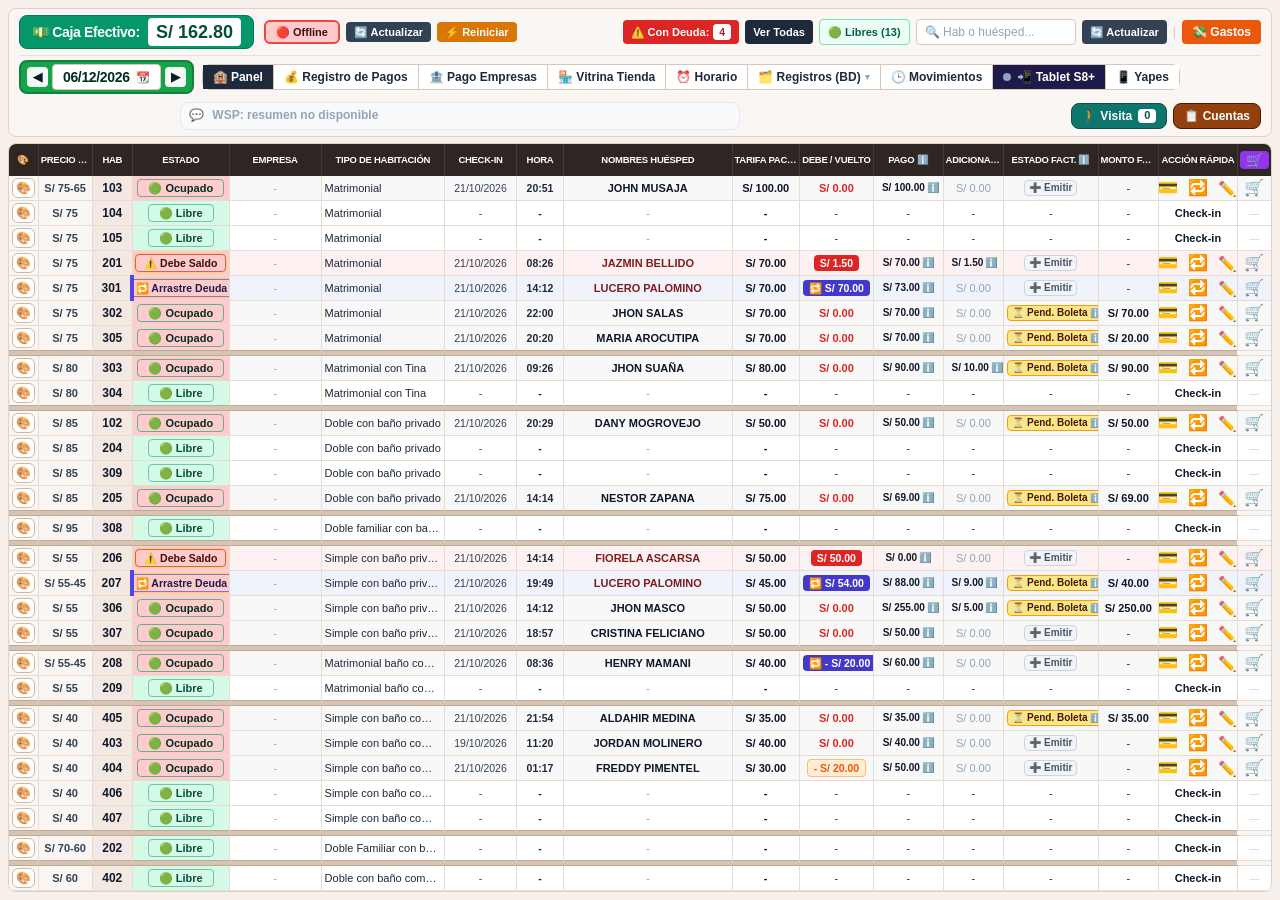
==== commit 9bcc6592: "chore(release): paquete actualizado Sistema v2 con instaladores L2 Recepcion y L3 Terciaria" ====
--- a/04_GIT_web_mostrador/PanelDisponibilidad.html
+++ b/04_GIT_web_mostrador/PanelDisponibilidad.html
@@ -144,6 +144,38 @@
       padding: 6px 8px !important;
       font-size: 12px;
       line-height: 1.35;
+    }
+    /* =========================================================================
+       REGISTROS BD — TABLA COMPLETA DE 53 COLUMNAS (Sticky + Scroll Fluido)
+       ========================================================================= */
+    #panelTablaEstanciasBD table {
+      table-layout: auto !important;
+      width: max-content;
+      min-width: 100%;
+      border-collapse: separate;
+      border-spacing: 0;
+      font-variant-numeric: tabular-nums;
+    }
+    #panelTablaEstanciasBD thead {
+      position: sticky;
+      top: 0;
+      z-index: 20;
+      background-color: #2D2623;
+    }
+    #panelTablaEstanciasBD th {
+      padding: 4px 6px !important;
+      font-size: 10px !important;
+      overflow: visible !important;
+    }
+    #panelTablaEstanciasBD td {
+      padding: 3px 6px !important;
+      font-size: 11px;
+      line-height: 1.25;
+      max-width: 240px;
+    }
+    #panelTablaEstanciasBD td.bd-cell-edit:hover {
+      background-color: #FEF3C7;
+      box-shadow: inset 0 0 0 1px #D97706;
     }
     /* =========================================================================
        VISOR WSP SOLO LECTURA (barra superior) + MODAL RESUMEN EJECUTIVO IA
@@ -681,9 +713,12 @@
         <div class="flex flex-wrap items-center gap-1.5">
           <button type="button" onclick="bdLimpiarFiltros()" class="px-2 py-1 rounded font-bold bg-white hover:bg-slate-100 text-slate-700 border border-[#D8C7B8] text-[11px] cursor-pointer">🧹 Limpiar</button>
           <button type="button" onclick="cargarVistaEstanciasBD()" class="px-2 py-1 rounded font-bold bg-slate-700 hover:bg-slate-800 text-white text-[11px] cursor-pointer">🔄 Actualizar</button>
+          <button type="button" id="btnBdSyncSheets" onclick="bdSincronizarCopiaSheetsUI()"
+                  title="Sube cualquier cambio pendiente de SQLite hacia la copia de Google Sheets sin dañar su formato ni fórmulas"
+                  class="px-2 py-1 rounded font-bold bg-emerald-700 hover:bg-emerald-800 text-white text-[11px] cursor-pointer">📗 Sincronizar Copia Sheets</button>
           <label id="btnToggleAdminBD" onclick="toggleModoEdicionBDUI(event)"
                  class="inline-flex items-center gap-1.5 px-2.5 py-1 rounded font-extrabold bg-amber-900 hover:bg-amber-950 text-amber-50 border border-amber-950 text-xs shadow-xs cursor-pointer transition-colors select-none"
-                 title="Recepcionista: solo lectura. Marcar con contraseña de Administrador para habilitar edición en las 4 bases de datos.">
+                 title="Recepcionista: solo lectura. Marcar con contraseña de Administrador para habilitar edición directa en SQLite → Supabase y Google Sheets.">
             <input type="checkbox" id="chkAdminBD" class="accent-emerald-400 pointer-events-none w-3.5 h-3.5">
             <span id="lblBtnAdminBD">🔒 Modo Edición (Admin)</span>
           </label>
@@ -699,11 +734,12 @@
     <div id="panelTablaEstanciasBD" tabindex="0" role="region" aria-label="Base de datos histórica"
           class="flex-1 min-h-0 overflow-x-auto overflow-y-auto rounded-lg shadow-xs border"
           style="background-color: #FAF6F3; border-color: #DFD2C5;">
-      <table class="w-full text-left text-[11px] select-none border-collapse">
-        <thead id="bdHead" class="sticky top-0 text-white font-bold uppercase tracking-tight z-10" style="background-color: #2D2623;"></thead>
+      <table class="w-full text-left text-[11px] select-none">
+        <thead id="bdHead" class="sticky top-0 text-white font-bold uppercase tracking-tight z-20" style="background-color: #2D2623;"></thead>
         <tbody id="bdBody" class="divide-y divide-[#E6DCD2]"></tbody>
       </table>
     </div>
+    <div id="bdColFilterPopover" class="hidden fixed z-50 w-64 rounded-lg border border-slate-300 bg-white shadow-2xl p-2 text-xs text-slate-800"></div>
   </div>
 
 <!-- ======================= HOJA 6: 📊 CONTABILIDAD Y CONCILIACIÓN (SUNAT ↔ BCP/YAPE) ======================= -->
@@ -6174,6 +6210,16 @@
       return { '&': '&amp;', '<': '&lt;', '>': '&gt;', '"': '&quot;', "'": '&#39;' }[c];
     });
   }
+  function escAttr(s) {
+    return esc(s).replace(/[\r\n]/g, ' ');
+  }
+  function escJsAttr(s) {
+    return esc(String(s === null || s === undefined ? '' : s)
+      .replace(/\\/g, '\\\\')
+      .replace(/'/g, "\\'")
+      .replace(/\r/g, '\\r')
+      .replace(/\n/g, '\\n'));
+  }
   function hoyISO() { return (typeof fechaHoyServidorISO !== 'undefined' && fechaHoyServidorISO) ? fechaHoyServidorISO : new Date().toISOString().split('T')[0]; }
   function sumarDiasISO(iso, n) {
     var p = String(iso).split('-').map(Number);
@@ -6966,11 +7012,17 @@
   var BDE = {
     subtab: 'ESTANCIAS',
     filas: [],
+    filasVisibles: [],
     data: {},
     clave: '',
     adminActivo: false,
     mostrar3roForzado: false,
     mostrarPersGastoForzado: false,
+    colFilters: {},
+    sortCol: '',
+    sortDir: 'asc',
+    maxRender: 250,
+    popoverCol: '',
     timerQ: null,
     editando: null
   };
@@ -6987,6 +7039,7 @@
 
   window.bdCambiarSubTab = function (tab) {
     BDE.subtab = tab || 'ESTANCIAS';
+    bdCerrarMenuFiltroCol();
     var act = 'px-2.5 py-1 text-xs font-black bg-slate-800 text-white cursor-pointer transition-colors';
     var ina = 'px-2.5 py-1 text-xs font-black bg-white text-slate-800 hover:bg-amber-50 cursor-pointer transition-colors';
     var bE = document.getElementById('subTabBDEstancias');
@@ -7022,6 +7075,31 @@
     cargarVistaEstanciasBD();
   };
 
+  window.bdSincronizarCopiaSheetsUI = function () {
+    var btn = document.getElementById('btnBdSyncSheets');
+    var prevTxt = btn ? btn.textContent : '';
+    if (btn) { btn.disabled = true; btn.textContent = '⏳ Sincronizando...'; }
+    runGas('sincronizarCopiaSheets', [], function (res) {
+      if (btn) { btn.disabled = false; btn.textContent = prevTxt || '📗 Sincronizar Copia Sheets'; }
+      var r = res || {};
+      if (!r.ok && r.error) {
+        bdBanner('error', '❌ Error al sincronizar copia Google Sheets: ' + r.error);
+        return;
+      }
+      var msg = '📗 Copia Google Sheets al día: ' +
+        (r.estancias_insertadas || 0) + ' estancias nuevas, ' +
+        (r.estancias_actualizadas || 0) + ' actualizadas, ' +
+        (r.pagos_sync || 0) + ' pagos, ' +
+        (r.tienda_sync || 0) + ' ventas tienda, ' +
+        (r.gastos_sync || 0) + ' gastos (fórmulas =MAP protegidas).';
+      bdBanner('ok', msg);
+      cargarVistaEstanciasBD();
+    }, function (err) {
+      if (btn) { btn.disabled = false; btn.textContent = prevTxt || '📗 Sincronizar Copia Sheets'; }
+      bdBanner('error', '❌ ' + ((err && err.message) || err));
+    });
+  };
+
   window.bdRangoRapido = function (modo) {
     var dEl = document.getElementById('bdDesde'), hEl = document.getElementById('bdHasta');
     var hIso = hoyISO();
@@ -7051,6 +7129,11 @@
     ].forEach(function (id) {
       var el = document.getElementById(id); if (el) el.value = '';
     });
+    BDE.colFilters = {};
+    BDE.sortCol = '';
+    BDE.sortDir = 'asc';
+    BDE.maxRender = 250;
+    bdCerrarMenuFiltroCol();
     bdRangoRapido('MES');
   };
 
@@ -7081,7 +7164,7 @@
         hab: (document.getElementById('bdPagoHab') || {}).value || '',
         medioPago: (document.getElementById('bdPagoMed') || {}).value || '',
         tipoPago: (document.getElementById('bdPagoTip') || {}).value || '',
-        limite: 1000
+        limite: 1500
       };
       runGas('obtenerRegistroPagosBD', [payloadP], function (res) {
         BDE.data = res || {};
@@ -7103,7 +7186,7 @@
         metodoPago: (document.getElementById('bdGastoMet') || {}).value || '',
         responsable: (document.getElementById('bdGastoResp') || {}).value || '',
         personal: (document.getElementById('bdGastoPers') || {}).value || '',
-        limite: 1000
+        limite: 1500
       };
       runGas('obtenerRegistroGastosBD', [payloadG], function (res) {
         BDE.data = res || {};
@@ -7125,7 +7208,7 @@
         metodoPago: (document.getElementById('bdTiendaMet') || {}).value || '',
         hab: (document.getElementById('bdTiendaHab') || {}).value || '',
         personal: (document.getElementById('bdTiendaPers') || {}).value || '',
-        limite: 1000
+        limite: 1500
       };
       runGas('obtenerRegistroVentasTiendaBD', [payloadT], function (res) {
         BDE.data = res || {};
@@ -7138,6 +7221,8 @@
       return;
     }
 
+    var hayFiltroCol = Object.keys(BDE.colFilters || {}).length > 0;
+    var limE = (desdeVal || hastaVal) ? 2000 : (hayFiltroCol ? 6500 : 6500);
     var payloadE = {
       desde: desdeVal,
       hasta: hastaVal,
@@ -7146,11 +7231,12 @@
       tipoHab: (document.getElementById('bdTipoHab') || {}).value || '',
       empresa: (document.getElementById('bdEmpresa') || {}).value || '',
       estadoPago: (document.getElementById('bdEstadoPago') || {}).value || '',
-      limite: 800
+      limite: limE
     };
     runGas('obtenerRegistroEstanciasBD', [payloadE], function (res) {
       BDE.data = res || {};
       BDE.filas = (res && res.filas) || [];
+      BDE.maxRender = 250;
       bdPoblarSelectoresEstancias(res || {});
       bdRenderTabla();
     }, function (err) {
@@ -7284,143 +7370,630 @@
     bdRenderTablaEstancias();
   }
 
-  // -------------------- 1. RENDER TABLA ESTANCIAS (con columnas W, X, Y, Z separadas) --------------------
-  function bdRenderTablaEstancias() {
-    var res = BDE.data || {};
-    var R = res.resumen || {};
-    var expandir3ro = !!(res.hayTercerHuesped || BDE.mostrar3roForzado);
-    var admin = !!BDE.adminActivo;
-
-    var bar = document.getElementById('bdResumenBar');
-    if (bar) {
-      bar.innerHTML =
-        '<div class="flex flex-wrap items-center gap-1.5 font-extrabold">' +
-          '<span class="px-2 py-0.5 rounded bg-slate-800 text-white">🛏️ ' + (R.cantidad || 0) + ' estancias <span class="font-normal opacity-80">(de ' + (res.totalEnBD || 0) + ' • ⬇️ última anotación en Fila 1)</span></span>' +
-          '<span class="px-2 py-0.5 rounded bg-white border border-[#D8C7B8] text-slate-800">Subtotal: ' + soles(R.subtotalAloj) + '</span>' +
-          '<span class="px-2 py-0.5 rounded bg-white border border-[#D8C7B8] text-slate-800">➕ Adic.: ' + soles(R.totalAdic) + '</span>' +
-          '<span class="px-2 py-0.5 rounded bg-white border border-[#D8C7B8] text-slate-900">💰 Total Cuenta: ' + soles(R.totalCuenta) + '</span>' +
-          '<span class="px-2 py-0.5 rounded bg-emerald-100 border border-emerald-300 text-emerald-950">✅ Pagado: ' + soles(R.totalPagado) + '</span>' +
-          '<span class="px-2 py-0.5 rounded ' + ((R.saldoPendiente || 0) > 0 ? 'bg-red-100 border border-red-300 text-red-900' : 'bg-slate-100 border border-slate-300 text-slate-600') + '">⚠️ Saldo Pendiente: ' + soles(R.saldoPendiente) + '</span>' +
-        '</div>' +
-        '<span class="text-[10.5px] font-bold ' + (admin ? 'text-emerald-800' : 'text-slate-500') + '">' +
-          (admin ? '🔓 Modo Admin activo: clic en «✏️» o directamente en las celdas W, X, Y, Z para modificar.' : '👁️ Vista Recepcionista (solo lectura).') +
-        '</span>';
-    }
-
+  // -------------------- 1. CATÁLOGO DE LAS 53 COLUMNAS (A..BA), FILTROS EN CADA ETIQUETA Y EDICIÓN DIRECTA --------------------
+  var BD_COLS_ESTANCIAS = [
+    { col: 'A',  key: 'id',             pk: null,             label: 'ID / Hora Anot.',    w: 'min-w-[125px]', align: 'left',   edit: false, type: 'text' },
+    { col: 'B',  key: 'fechaIn',        pk: 'fechaIn',        label: 'Check-In',           w: 'min-w-[82px]',  align: 'center', edit: true,  type: 'text' },
+    { col: 'C',  key: 'fechaOut',       pk: 'fechaOut',       label: 'Check-Out',          w: 'min-w-[82px]',  align: 'center', edit: true,  type: 'text' },
+    { col: 'D',  key: 'huesped',        pk: 'nombre',         label: 'Nombres Huésped',    w: 'min-w-[185px]', align: 'left',   edit: true,  type: 'text' },
+    { col: 'E',  key: 'dni',            pk: 'dni',            label: 'DNI Huésped',        w: 'min-w-[78px]',  align: 'center', edit: true,  type: 'text' },
+    { col: 'F',  key: 'sexo',           pk: 'sexo',           label: 'Sexo',               w: 'min-w-[54px]',  align: 'center', edit: true,  type: 'select', opts: ['M', 'F'] },
+    { col: 'G',  key: 'nAcomp',         pk: 'nAcomp',         label: '2° Huésped (Doble)', w: 'min-w-[155px]', align: 'left',   edit: true,  type: 'text' },
+    { col: 'H',  key: 'dniAcomp',       pk: 'dniAcomp',       label: 'DNI 2° Huésped',     w: 'min-w-[82px]',  align: 'center', edit: true,  type: 'text' },
+    { col: 'I',  key: 'nac',            pk: 'nac',            label: 'Nacionalidad',       w: 'min-w-[88px]',  align: 'left',   edit: true,  type: 'text' },
+    { col: 'J',  key: 'reg',            pk: 'reg',            label: 'Región',             w: 'min-w-[90px]',  align: 'left',   edit: true,  type: 'text' },
+    { col: 'K',  key: 'mot',            pk: 'mot',            label: 'Motivo de viaje',    w: 'min-w-[150px]', align: 'left',   edit: true,  type: 'text' },
+    { col: 'L',  key: 'hab',            pk: 'hab',            label: 'Hab.',               w: 'min-w-[58px]',  align: 'center', edit: true,  type: 'text' },
+    { col: 'M',  key: 'tipoHab',        pk: 'tipoHab',        label: 'Tipo Habitación',    w: 'min-w-[130px]', align: 'left',   edit: true,  type: 'text' },
+    { col: 'N',  key: 'visita',         pk: 'visita',         label: 'Visita',             w: 'min-w-[86px]',  align: 'center', edit: true,  type: 'text' },
+    { col: 'O',  key: 'horaRegistro',   pk: 'horaRegistro',   label: 'Hora Reg.',          w: 'min-w-[70px]',  align: 'center', edit: true,  type: 'text' },
+    { col: 'P',  key: 'noches',         pk: null,             label: 'Noches',             w: 'min-w-[56px]',  align: 'center', edit: false, type: 'number', fx: true },
+    { col: 'Q',  key: 'tarifa',         pk: 'tarifa',         label: 'Tarifa',             w: 'min-w-[68px]',  align: 'right',  edit: true,  type: 'number' },
+    { col: 'R',  key: 'subtotal',       pk: null,             label: 'Subtotal',           w: 'min-w-[74px]',  align: 'right',  edit: false, type: 'number', fx: true, bg: 'bg-amber-50/40 font-black' },
+    { col: 'S',  key: 'snacks',         pk: 'snacks',         label: 'Snacks',             w: 'min-w-[64px]',  align: 'right',  edit: true,  type: 'number' },
+    { col: 'T',  key: 'servicios',      pk: 'servicios',      label: 'Servicios',          w: 'min-w-[66px]',  align: 'right',  edit: true,  type: 'number' },
+    { col: 'U',  key: 'adicComp',       pk: 'adicComp',       label: 'Adic. Comp',         w: 'min-w-[68px]',  align: 'right',  edit: true,  type: 'number' },
+    { col: 'V',  key: 'totalCuenta',    pk: null,             label: 'Total Cta.',         w: 'min-w-[78px]',  align: 'right',  edit: false, type: 'number', fx: true, bg: 'bg-amber-100/40 font-black' },
+    { col: 'W',  key: 'pEfecIni',       pk: 'pEfecIni',       label: 'P.Ini Efec',         w: 'min-w-[74px]',  align: 'right',  edit: true,  type: 'number', color: 'text-emerald-800 font-extrabold' },
+    { col: 'X',  key: 'pElecIni',       pk: 'pElecIni',       label: 'P.Ini Elec',         w: 'min-w-[74px]',  align: 'right',  edit: true,  type: 'number', color: 'text-purple-800 font-extrabold' },
+    { col: 'Y',  key: 'pEfecPost',      pk: 'pEfecPost',      label: 'P.Post Efec',        w: 'min-w-[76px]',  align: 'right',  edit: true,  type: 'number', color: 'text-emerald-800 font-extrabold' },
+    { col: 'Z',  key: 'pYapePost',      pk: 'pYapePost',      label: 'P.Post Yape',        w: 'min-w-[76px]',  align: 'right',  edit: true,  type: 'number', color: 'text-purple-800 font-extrabold' },
+    { col: 'AA', key: 'totalEfec',      pk: null,             label: 'Tot. Efec',          w: 'min-w-[72px]',  align: 'right',  edit: false, type: 'number', fx: true },
+    { col: 'AB', key: 'totalYape',      pk: null,             label: 'Tot. Yape',          w: 'min-w-[72px]',  align: 'right',  edit: false, type: 'number', fx: true },
+    { col: 'AC', key: 'totalPagado',    pk: null,             label: 'Tot. Pagado',        w: 'min-w-[78px]',  align: 'right',  edit: false, type: 'number', fx: true, bg: 'bg-emerald-50/40 font-black text-emerald-900' },
+    { col: 'AD', key: 'saldoFinal',     pk: null,             label: 'Saldo Final',        w: 'min-w-[74px]',  align: 'right',  edit: false, type: 'number', fx: true },
+    { col: 'AE', key: 'cuentaDestino',  pk: 'cuentaDestino',  label: 'Cta. Destino',       w: 'min-w-[92px]',  align: 'left',   edit: true,  type: 'text' },
+    { col: 'AF', key: 'solicitaComp',   pk: 'solicitaComp',   label: 'Solicita Comp',      w: 'min-w-[82px]',  align: 'center', edit: true,  type: 'select', opts: ['Sí', 'No', ''] },
+    { col: 'AG', key: 'tipoComp',       pk: 'tipoComp',       label: 'Tipo Comp.',         w: 'min-w-[78px]',  align: 'center', edit: true,  type: 'select', opts: ['', 'Boleta', 'Factura', 'Ninguno'] },
+    { col: 'AH', key: 'estadoComp',     pk: 'estadoComp',     label: 'Est. Comp.',         w: 'min-w-[82px]',  align: 'center', edit: true,  type: 'select', opts: ['', 'Pendiente', 'Emitido', 'Ninguno'] },
+    { col: 'AI', key: 'nroComp',        pk: 'nroComp',        label: 'Nro Comp.',          w: 'min-w-[92px]',  align: 'center', edit: true,  type: 'text' },
+    { col: 'AJ', key: 'montoFact',      pk: 'montoFact',      label: 'Monto Fact.',        w: 'min-w-[76px]',  align: 'right',  edit: true,  type: 'number' },
+    { col: 'AK', key: 'estadoEstancia', pk: 'estadoEstancia', label: 'Est. Estancia',      w: 'min-w-[116px]', align: 'center', edit: true,  type: 'select', opts: ['En Curso', 'Finalizado', 'Finalizado - Continúa', 'Cancelado'] },
+    { col: 'AL', key: 'deudaAnt',       pk: 'deudaAnt',       label: 'Deuda Ant.',         w: 'min-w-[72px]',  align: 'right',  edit: true,  type: 'number', color: 'text-red-800 font-bold' },
+    { col: 'AM', key: 'pVisa',          pk: 'pVisa',          label: 'Pagos VISA',         w: 'min-w-[72px]',  align: 'right',  edit: true,  type: 'number', color: 'text-blue-800 font-bold' },
+    { col: 'AN', key: 'estadoPagoAN',   pk: null,             label: 'Estado Pagos',       w: 'min-w-[130px]', align: 'center', edit: false, type: 'text', fx: true },
+    { col: 'AO', key: 'clienteFiel',    pk: null,             label: 'Cliente Fiel',       w: 'min-w-[68px]',  align: 'center', edit: false, type: 'text', fx: true },
+    { col: 'AP', key: 'facturacionTotal', pk: null,           label: 'Fact. Total',        w: 'min-w-[74px]',  align: 'center', edit: false, type: 'text' },
+    { col: 'AQ', key: 'empresa',        pk: 'empresa',        label: 'Empresa',            w: 'min-w-[155px]', align: 'left',   edit: true,  type: 'text' },
+    { col: 'AR', key: 'proyecto',       pk: 'proyecto',       label: 'Proyecto',           w: 'min-w-[100px]', align: 'left',   edit: true,  type: 'text' },
+    { col: 'AS', key: 'triple1',        pk: 'triple1',        label: '3° Huésped',         w: 'min-w-[140px]', align: 'left',   edit: true,  type: 'text' },
+    { col: 'AT', key: 'triple2',        pk: 'triple2',        label: 'DNI 3° Huésped',     w: 'min-w-[82px]',  align: 'center', edit: true,  type: 'text' },
+    { col: 'AU', key: 'hotelApoyo',     pk: 'hotelApoyo',     label: 'Hotel Apoyo',        w: 'min-w-[92px]',  align: 'left',   edit: true,  type: 'text' },
+    { col: 'AV', key: 'observaciones',  pk: 'observaciones',  label: 'Observaciones',      w: 'min-w-[165px]', align: 'left',   edit: true,  type: 'text' },
+    { col: 'AW', key: 'nroOpYape',      pk: 'nroOpYape',      label: 'N° Operación',       w: 'min-w-[96px]',  align: 'left',   edit: true,  type: 'text' },
+    { col: 'AX', key: 'celular',        pk: 'celular',        label: 'Celular',            w: 'min-w-[84px]',  align: 'center', edit: true,  type: 'text' },
+    { col: 'AY', key: 'ruc',            pk: 'ruc',            label: 'RUC',                w: 'min-w-[92px]',  align: 'center', edit: true,  type: 'text' },
+    { col: 'AZ', key: 'excedenteEfec',  pk: 'excedenteEfec',  label: 'Exc. Efec.',         w: 'min-w-[74px]',  align: 'right',  edit: true,  type: 'number' },
+    { col: 'BA', key: 'tipoAdicional',  pk: 'tipoAdicional',  label: 'Tipo Adic.',         w: 'min-w-[100px]', align: 'left',   edit: true,  type: 'text' }
+  ];
+
+  function bdGetColDef(key) {
+    for (var i = 0; i < BD_COLS_ESTANCIAS.length; i++) {
+      if (BD_COLS_ESTANCIAS[i].key === key) return BD_COLS_ESTANCIAS[i];
+    }
+    return null;
+  }
+
+  function bdBuscarEstanciaPorUuid(uuidOIdx) {
+    if (typeof uuidOIdx === 'number') return BDE.filas[uuidOIdx] || null;
+    var s = String(uuidOIdx || '');
+    for (var i = 0; i < BDE.filas.length; i++) {
+      if (String(BDE.filas[i].estanciaUuid || '') === s) return BDE.filas[i];
+    }
+    return BDE.filas[Number(uuidOIdx)] || null;
+  }
+
+  function bdYmdSortable(val) {
+    var s = String(val || '').trim();
+    var m = s.match(/^(\d{1,2})\/(\d{1,2})\/(\d{2,4})(?:\s+(\d{1,2}):(\d{1,2})(?::(\d{1,2}))?)?/);
+    if (!m) return null;
+    var yy = m[3].length === 2 ? Number('20' + m[3]) : Number(m[3]);
+    var mm = Number(m[2]);
+    var dd = Number(m[1]);
+    var base = yy * 10000 + mm * 100 + dd;
+    if (m[4] !== undefined) {
+      return base * 1000000 + Number(m[4]) * 10000 + Number(m[5] || 0) * 100 + Number(m[6] || 0);
+    }
+    return base;
+  }
+
+  function bdFiltrarYOrdenarEstancias() {
+    var cf = BDE.colFilters || {};
+    var keysAct = Object.keys(cf);
+    var lista = (BDE.filas || []).filter(function (f) {
+      for (var i = 0; i < keysAct.length; i++) {
+        var k = keysAct[i];
+        var flt = cf[k];
+        if (!flt) continue;
+        var raw = f[k] == null ? '' : String(f[k]).trim();
+        var rawLow = raw.toLowerCase();
+        if (flt.mode === 'EMPTY' && raw !== '' && raw !== '0') return false;
+        if (flt.mode === 'NONEMPTY' && (raw === '' || raw === '0')) return false;
+        if (flt.text) {
+          var q = String(flt.text).toLowerCase().trim();
+          if (q && rawLow.indexOf(q) < 0) return false;
+        }
+        if (flt.selected && flt.selected.length > 0) {
+          var found = false;
+          for (var j = 0; j < flt.selected.length; j++) {
+            if (flt.selected[j] === raw) { found = true; break; }
+          }
+          if (!found) return false;
+        }
+      }
+      return true;
+    });
+
+    if (BDE.sortCol) {
+      var colDef = bdGetColDef(BDE.sortCol);
+      var dir = BDE.sortDir === 'desc' ? -1 : 1;
+      var kSort = BDE.sortCol;
+      lista = lista.slice().sort(function (a, b) {
+        var va = a[kSort] == null ? '' : a[kSort];
+        var vb = b[kSort] == null ? '' : b[kSort];
+        if (colDef && colDef.type === 'number') {
+          return ((Number(va) || 0) - (Number(vb) || 0)) * dir;
+        }
+        if (kSort === 'id' || kSort === 'fechaIn' || kSort === 'fechaOut') {
+          var da = bdYmdSortable(va);
+          var db = bdYmdSortable(vb);
+          if (da !== null && db !== null && da !== db) return (da - db) * dir;
+        }
+        return String(va).localeCompare(String(vb), 'es', { numeric: true, sensitivity: 'base' }) * dir;
+      });
+    }
+    return lista;
+  }
+
+  function bdActualizarEstilosCabeceraFiltros() {
     var head = document.getElementById('bdHead');
-    if (head) {
-      head.innerHTML =
-        '<tr class="h-8 text-[10px]">' +
-          (admin ? '<th class="px-1.5 w-[44px] text-center border-r border-[#433A36] bg-emerald-900">Editar</th>' : '') +
-          '<th class="px-1.5 w-[118px] border-r border-[#433A36]" title="Ordenado de más reciente (arriba) a más antiguo (abajo)">⬇️ ID / Hora Anot.</th>' +
-          '<th class="px-1.5 w-[74px] text-center border-r border-[#433A36]">Check-In</th>' +
-          '<th class="px-1.5 w-[74px] text-center border-r border-[#433A36]">Check-Out</th>' +
-          '<th class="px-2 min-w-[175px] border-r border-[#433A36]">Huésped 1 + DNI</th>' +
-          '<th class="px-2 min-w-[140px] border-r border-[#433A36]">2° Huésped + DNI</th>' +
-          (expandir3ro
-            ? '<th class="px-2 min-w-[130px] border-r border-[#433A36] cursor-pointer" onclick="bdToggleCol3ro()" title="Clic para encoger columna 3° Huésped">3° Huésped + DNI ▾</th>'
-            : '<th class="px-0.5 w-[24px] max-w-[24px] text-center border-r border-[#433A36] cursor-pointer opacity-75 hover:opacity-100" onclick="bdToggleCol3ro()" title="Sin 3° huésped (clic para expandir)">3°</th>') +
-          '<th class="px-1.5 w-[48px] text-center border-r border-[#433A36]">Hab.</th>' +
-          '<th class="px-1.5 w-[90px] border-r border-[#433A36]">Tipo Hab.</th>' +
-          '<th class="px-1 w-[42px] text-center border-r border-[#433A36]">Noc.</th>' +
-          '<th class="px-1.5 w-[60px] text-right border-r border-[#433A36]">Tarifa</th>' +
-          '<th class="px-1.5 w-[66px] text-right border-r border-[#433A36] bg-slate-900/50">Subtotal</th>' +
-          '<th class="px-1.5 w-[56px] text-right border-r border-[#433A36]" title="Adicional Tienda / Snacks (Col S)">Snacks</th>' +
-          '<th class="px-1.5 w-[56px] text-right border-r border-[#433A36]" title="Adicional Servicios (Col T)">Serv.</th>' +
-          '<th class="px-1.5 w-[56px] text-right border-r border-[#433A36]" title="Adicional Comprobante (Col U)">A.Comp</th>' +
-          '<th class="px-1.5 w-[92px] border-r border-[#433A36]" title="Tipo de Adicional (Col BA)">Tipo Adic.</th>' +
-          '<th class="px-1.5 w-[72px] text-right border-r border-[#433A36] bg-amber-950/60">Total Cta.</th>' +
-          '<th class="px-1.5 w-[68px] text-right border-r border-[#433A36] bg-emerald-950/40" title="Columna W: Pago Inicial Efectivo">P.Ini Efec (W)</th>' +
-          '<th class="px-1.5 w-[68px] text-right border-r border-[#433A36] bg-purple-950/40" title="Columna X: Pago Inicial Electrónico (Yape/Plin)">P.Ini Elec (X)</th>' +
-          '<th class="px-1.5 w-[68px] text-right border-r border-[#433A36] bg-emerald-950/40" title="Columna Y: Pago Posterior Efectivo">P.Post Efec (Y)</th>' +
-          '<th class="px-1.5 w-[68px] text-right border-r border-[#433A36] bg-purple-950/40" title="Columna Z: Pago Posterior Electrónico (Yape/Plin)">P.Post Elec (Z)</th>' +
-          '<th class="px-1.5 w-[62px] text-right border-r border-[#433A36]" title="Cargo Deuda Anterior (Col AL)">Deuda Ant.</th>' +
-          '<th class="px-1.5 w-[58px] text-right border-r border-[#433A36]" title="Pagos VISA (Col AM)">VISA</th>' +
-          '<th class="px-1.5 w-[72px] text-right border-r border-[#433A36] bg-emerald-950/50">Tot. Pagado</th>' +
-          '<th class="px-1.5 w-[68px] text-right border-r border-[#433A36]">Saldo Final</th>' +
-          '<th class="px-1.5 w-[118px] text-center border-r border-[#433A36]" title="Columna AN: Estado de Pagos">Pagos (AN)</th>' +
-          '<th class="px-2 min-w-[125px] border-r border-[#433A36]" title="Columna AQ: Empresa">Empresa (AQ)</th>' +
-          '<th class="px-1.5 w-[86px] border-r border-[#433A36]" title="Columna AW: N° de Operación Yape/Banco">N° Op. (AW)</th>' +
-          '<th class="px-1.5 w-[78px] border-r border-[#433A36]" title="Columna AX: Celular">Celular</th>' +
-          '<th class="px-1.5 w-[86px] border-r border-[#433A36]" title="Columna AY: RUC">RUC</th>' +
-          '<th class="px-1.5 w-[68px] text-right" title="Columna AZ: Excedente Efectivo">Exc. Efec.</th>' +
-        '</tr>';
-    }
-
-    var body = document.getElementById('bdBody');
-    if (!body) return;
-    if (!BDE.filas.length) {
-      body.innerHTML = '<tr><td colspan="31" class="px-4 py-8 text-center text-slate-400 font-bold">No se encontraron estancias con estos filtros.</td></tr>';
+    if (!head) return;
+    var btns = head.querySelectorAll('[data-filter-btn]');
+    for (var i = 0; i < btns.length; i++) {
+      var b = btns[i];
+      var k = b.getAttribute('data-filter-btn');
+      var flt = (BDE.colFilters || {})[k];
+      var activo = !!(flt && (flt.text || flt.mode || (flt.selected && flt.selected.length))) || BDE.sortCol === k;
+      b.className = 'shrink-0 px-1 py-0.2 rounded text-[9px] font-black cursor-pointer ' +
+        (activo ? 'bg-amber-400 text-slate-950' : 'bg-[#433A36] text-amber-100 hover:bg-amber-700');
+      b.textContent = BDE.sortCol === k ? (BDE.sortDir === 'asc' ? '▲' : '▼') : '⏷';
+    }
+  }
+
+  window.bdOnInputFiltroCol = function (inp) {
+    var k = inp.getAttribute('data-col-key');
+    if (!k) return;
+    var v = String(inp.value || '');
+    if (!BDE.colFilters[k]) BDE.colFilters[k] = {};
+    BDE.colFilters[k].text = v;
+    if (!v && !BDE.colFilters[k].mode && !(BDE.colFilters[k].selected && BDE.colFilters[k].selected.length)) {
+      delete BDE.colFilters[k];
+    }
+    BDE.maxRender = 250;
+    bdActualizarEstilosCabeceraFiltros();
+    bdRefrescarCuerpoEstancias();
+  };
+
+  window.bdQuitarFiltroCol = function (k) {
+    if (k === '__SORT__') {
+      BDE.sortCol = '';
+      BDE.sortDir = 'asc';
+    } else {
+      delete BDE.colFilters[k];
+      var inp = document.querySelector('#bdHead input[data-col-key="' + k + '"]');
+      if (inp) inp.value = '';
+    }
+    BDE.maxRender = 250;
+    bdActualizarEstilosCabeceraFiltros();
+    bdRefrescarCuerpoEstancias();
+  };
+
+  window.bdMostrarMasFilas = function (todas) {
+    BDE.maxRender = todas ? (BDE.filasVisibles || []).length : (BDE.maxRender + 250);
+    bdRefrescarCuerpoEstancias();
+  };
+
+  window.bdCerrarMenuFiltroCol = function () {
+    var pop = document.getElementById('bdColFilterPopover');
+    if (pop) pop.classList.add('hidden');
+    BDE.popoverCol = '';
+  };
+
+  document.addEventListener('click', function (ev) {
+    var pop = document.getElementById('bdColFilterPopover');
+    if (!pop || pop.classList.contains('hidden')) return;
+    if (pop.contains(ev.target)) return;
+    if (ev.target && ev.target.closest && ev.target.closest('[data-filter-trigger]')) return;
+    bdCerrarMenuFiltroCol();
+  });
+
+  document.addEventListener('keydown', function (ev) {
+    if (ev.key === 'Escape') {
+      var pop = document.getElementById('bdColFilterPopover');
+      if (pop && !pop.classList.contains('hidden')) bdCerrarMenuFiltroCol();
+    }
+  });
+
+  window.bdAbrirMenuFiltroCol = function (e, colKey) {
+    if (e) e.stopPropagation();
+    var pop = document.getElementById('bdColFilterPopover');
+    if (!pop) return;
+    if (BDE.popoverCol === colKey && !pop.classList.contains('hidden')) {
+      bdCerrarMenuFiltroCol();
       return;
     }
-
-    var m = function (v) { var n = Number(v) || 0; return n ? n.toFixed(2) : '<span class="text-slate-300">—</span>'; };
-    var celdaWXYZ = function (val, clsColor, idx, idCampo, titulo) {
-      var n = Number(val) || 0;
-      var txt = n ? '<span class="' + clsColor + ' font-extrabold">' + n.toFixed(2) + '</span>' : '<span class="text-slate-300">—</span>';
-      if (admin) {
-        return '<td onclick="bdAbrirModalEditar(' + idx + ', \'' + idCampo + '\')" class="px-1.5 text-right border-r border-[#E6DCD2] whitespace-nowrap cursor-pointer hover:bg-amber-100/80" title="Clic para editar ' + titulo + '">' + txt + '</td>';
-      }
-      return '<td class="px-1.5 text-right border-r border-[#E6DCD2] whitespace-nowrap" title="' + titulo + '">' + txt + '</td>';
+    var colDef = bdGetColDef(colKey);
+    if (!colDef) return;
+    BDE.popoverCol = colKey;
+
+    var conteos = {};
+    (BDE.filas || []).forEach(function (f) {
+      var val = f[colKey] == null ? '' : String(f[colKey]).trim();
+      conteos[val] = (conteos[val] || 0) + 1;
+    });
+    var unicos = Object.keys(conteos).sort(function (a, b) {
+      if (colDef.type === 'number') return (Number(a) || 0) - (Number(b) || 0);
+      return a.localeCompare(b, 'es', { numeric: true, sensitivity: 'base' });
+    });
+
+    var flt = BDE.colFilters[colKey] || {};
+    var selMap = {};
+    if (flt.selected) flt.selected.forEach(function (v) { selMap[v] = true; });
+
+    var htmlLista = unicos.slice(0, 120).map(function (v) {
+      var checked = selMap[v] ? ' checked' : '';
+      var lbl = v === '' ? '(Vacío)' : v;
+      return '<div class="flex items-center justify-between gap-1 px-1.5 py-0.5 rounded hover:bg-amber-50 text-[11px]">' +
+        '<label class="flex items-center gap-1.5 flex-1 min-w-0 cursor-pointer">' +
+          '<input type="checkbox" class="bd-pop-chk accent-amber-700" value="' + escAttr(v) + '"' + checked + '>' +
+          '<span class="truncate font-semibold text-slate-800" title="' + escAttr(lbl) + '">' + esc(lbl) + '</span>' +
+        '</label>' +
+        '<button type="button" onclick="bdFiltroSoloValorCol(\'' + escAttr(colKey) + '\', \'' + escJsAttr(v) + '\')" class="shrink-0 px-1 rounded bg-slate-100 hover:bg-amber-200 text-[9.5px] font-black text-slate-600 cursor-pointer" title="Filtrar solo este valor">Solo (' + conteos[v] + ')</button>' +
+      '</div>';
+    }).join('');
+
+    pop.innerHTML =
+      '<div class="flex items-center justify-between border-b border-slate-200 pb-1.5 mb-1.5">' +
+        '<span class="font-black text-xs text-slate-900 truncate">' + esc(colDef.col + ' · ' + colDef.label) + '</span>' +
+        '<button type="button" onclick="bdCerrarMenuFiltroCol()" class="text-slate-400 hover:text-slate-800 font-black cursor-pointer">✕</button>' +
+      '</div>' +
+      '<div class="grid grid-cols-2 gap-1 mb-1.5">' +
+        '<button type="button" onclick="bdOrdenarCol(\'' + escAttr(colKey) + '\', \'asc\')" class="px-2 py-1 rounded border text-[10.5px] font-black cursor-pointer ' + (BDE.sortCol === colKey && BDE.sortDir === 'asc' ? 'bg-amber-700 text-white border-amber-800' : 'bg-slate-50 hover:bg-amber-50 text-slate-800 border-slate-300') + '">⬆️ Ordenar A → Z</button>' +
+        '<button type="button" onclick="bdOrdenarCol(\'' + escAttr(colKey) + '\', \'desc\')" class="px-2 py-1 rounded border text-[10.5px] font-black cursor-pointer ' + (BDE.sortCol === colKey && BDE.sortDir === 'desc' ? 'bg-amber-700 text-white border-amber-800' : 'bg-slate-50 hover:bg-amber-50 text-slate-800 border-slate-300') + '">⬇️ Ordenar Z → A</button>' +
+      '</div>' +
+      '<div class="flex flex-wrap gap-1 mb-1.5">' +
+        '<button type="button" onclick="bdFiltroModoCol(\'' + escAttr(colKey) + '\', \'\')" class="px-1.5 py-0.5 rounded border text-[10px] font-bold cursor-pointer ' + (!flt.mode ? 'bg-slate-800 text-white border-slate-900' : 'bg-white text-slate-700 border-slate-300') + '">Todos</button>' +
+        '<button type="button" onclick="bdFiltroModoCol(\'' + escAttr(colKey) + '\', \'NONEMPTY\')" class="px-1.5 py-0.5 rounded border text-[10px] font-bold cursor-pointer ' + (flt.mode === 'NONEMPTY' ? 'bg-emerald-700 text-white border-emerald-800' : 'bg-white text-slate-700 border-slate-300') + '">Con dato</button>' +
+        '<button type="button" onclick="bdFiltroModoCol(\'' + escAttr(colKey) + '\', \'EMPTY\')" class="px-1.5 py-0.5 rounded border text-[10px] font-bold cursor-pointer ' + (flt.mode === 'EMPTY' ? 'bg-amber-700 text-white border-amber-800' : 'bg-white text-slate-700 border-slate-300') + '">Vacíos</button>' +
+      '</div>' +
+      '<input type="text" id="bdPopSearch" value="' + escAttr(flt.text || '') + '" oninput="bdFiltrarListaPopover(this.value, \'' + escAttr(colKey) + '\')" placeholder="🔍 Filtrar texto..." class="w-full px-2 py-1 mb-1.5 rounded border border-slate-300 text-xs font-bold bg-white">' +
+      '<div id="bdPopValores" class="max-h-44 overflow-y-auto border border-slate-200 rounded p-1 bg-slate-50/40 space-y-0.5">' + htmlLista + '</div>' +
+      (unicos.length > 120 ? '<div class="text-[9.5px] text-slate-400 mt-0.5">Mostrando primeros 120 de ' + unicos.length + ' valores (usa el buscador).</div>' : '') +
+      '<div class="flex items-center justify-between gap-1.5 pt-2 mt-1.5 border-t border-slate-200">' +
+        '<button type="button" onclick="bdLimpiarPopoverCol(\'' + escAttr(colKey) + '\')" class="px-2 py-1 rounded border border-slate-300 bg-white hover:bg-slate-100 text-[10.5px] font-bold text-slate-700 cursor-pointer">Limpiar</button>' +
+        '<button type="button" onclick="bdAplicarPopoverCol(\'' + escAttr(colKey) + '\')" class="px-3 py-1 rounded bg-emerald-700 hover:bg-emerald-800 text-white text-[10.5px] font-black cursor-pointer">✅ Aplicar</button>' +
+      '</div>';
+
+    var rect = (e && e.currentTarget) ? e.currentTarget.getBoundingClientRect() : { left: 100, bottom: 150 };
+    var left = Math.min(window.innerWidth - 270, Math.max(8, rect.left));
+    var top = Math.min(window.innerHeight - 340, rect.bottom + 4);
+    pop.style.left = left + 'px';
+    pop.style.top = top + 'px';
+    pop.classList.remove('hidden');
+    setTimeout(function () { var ps = document.getElementById('bdPopSearch'); if (ps) ps.focus(); }, 30);
+  };
+
+  window.bdFiltrarListaPopover = function (txt, colKey) {
+    var box = document.getElementById('bdPopValores');
+    var colDef = bdGetColDef(colKey);
+    if (!box || !colDef) return;
+    var q = String(txt || '').toLowerCase().trim();
+    var conteos = {};
+    (BDE.filas || []).forEach(function (f) {
+      var val = f[colKey] == null ? '' : String(f[colKey]).trim();
+      if (!q || val.toLowerCase().indexOf(q) >= 0) conteos[val] = (conteos[val] || 0) + 1;
+    });
+    var unicos = Object.keys(conteos).sort(function (a, b) {
+      if (colDef.type === 'number') return (Number(a) || 0) - (Number(b) || 0);
+      return a.localeCompare(b, 'es', { numeric: true, sensitivity: 'base' });
+    });
+    var selMap = {};
+    var flt = BDE.colFilters[colKey] || {};
+    if (flt.selected) flt.selected.forEach(function (v) { selMap[v] = true; });
+    box.innerHTML = unicos.slice(0, 120).map(function (v) {
+      var lbl = v === '' ? '(Vacío)' : v;
+      return '<div class="flex items-center justify-between gap-1 px-1.5 py-0.5 rounded hover:bg-amber-50 text-[11px]">' +
+        '<label class="flex items-center gap-1.5 flex-1 min-w-0 cursor-pointer">' +
+          '<input type="checkbox" class="bd-pop-chk accent-amber-700" value="' + escAttr(v) + '"' + (selMap[v] ? ' checked' : '') + '>' +
+          '<span class="truncate font-semibold text-slate-800">' + esc(lbl) + '</span>' +
+        '</label>' +
+        '<button type="button" onclick="bdFiltroSoloValorCol(\'' + escAttr(colKey) + '\', \'' + escJsAttr(v) + '\')" class="shrink-0 px-1 rounded bg-slate-100 hover:bg-amber-200 text-[9.5px] font-black text-slate-600 cursor-pointer">Solo (' + conteos[v] + ')</button>' +
+      '</div>';
+    }).join('') || '<div class="text-[11px] text-slate-400 p-2 text-center">Sin coincidencias</div>';
+  };
+
+  window.bdOrdenarCol = function (colKey, dir) {
+    BDE.sortCol = colKey;
+    BDE.sortDir = dir || 'asc';
+    BDE.maxRender = 250;
+    bdCerrarMenuFiltroCol();
+    bdActualizarEstilosCabeceraFiltros();
+    bdRefrescarCuerpoEstancias();
+  };
+
+  window.bdFiltroModoCol = function (colKey, mode) {
+    if (!BDE.colFilters[colKey]) BDE.colFilters[colKey] = {};
+    BDE.colFilters[colKey].mode = mode || '';
+    if (!BDE.colFilters[colKey].text && !mode && !(BDE.colFilters[colKey].selected && BDE.colFilters[colKey].selected.length)) {
+      delete BDE.colFilters[colKey];
+    }
+    BDE.maxRender = 250;
+    bdCerrarMenuFiltroCol();
+    bdActualizarEstilosCabeceraFiltros();
+    bdRefrescarCuerpoEstancias();
+  };
+
+  window.bdFiltroSoloValorCol = function (colKey, val) {
+    BDE.colFilters[colKey] = { selected: [val] };
+    var inp = document.querySelector('#bdHead input[data-col-key="' + colKey + '"]');
+    if (inp) inp.value = '';
+    BDE.maxRender = 250;
+    bdCerrarMenuFiltroCol();
+    bdActualizarEstilosCabeceraFiltros();
+    bdRefrescarCuerpoEstancias();
+  };
+
+  window.bdAplicarPopoverCol = function (colKey) {
+    var pop = document.getElementById('bdColFilterPopover');
+    var ps = document.getElementById('bdPopSearch');
+    var chks = pop ? pop.querySelectorAll('.bd-pop-chk:checked') : [];
+    var sel = [];
+    for (var i = 0; i < chks.length; i++) sel.push(chks[i].value);
+    var txt = ps ? String(ps.value || '') : '';
+    var prevMode = (BDE.colFilters[colKey] && BDE.colFilters[colKey].mode) || '';
+    if (!txt && sel.length === 0 && !prevMode) {
+      delete BDE.colFilters[colKey];
+    } else {
+      BDE.colFilters[colKey] = { text: txt, selected: sel, mode: prevMode };
+    }
+    var inp = document.querySelector('#bdHead input[data-col-key="' + colKey + '"]');
+    if (inp) inp.value = txt;
+    BDE.maxRender = 250;
+    bdCerrarMenuFiltroCol();
+    bdActualizarEstilosCabeceraFiltros();
+    bdRefrescarCuerpoEstancias();
+  };
+
+  window.bdLimpiarPopoverCol = function (colKey) {
+    if (BDE.sortCol === colKey) { BDE.sortCol = ''; BDE.sortDir = 'asc'; }
+    bdQuitarFiltroCol(colKey);
+    bdCerrarMenuFiltroCol();
+  };
+
+  window.bdClickCeldaEstancia = function (e, estanciaUuid, colKey) {
+    if (!BDE.adminActivo) return;
+    var colDef = bdGetColDef(colKey);
+    if (!colDef || !colDef.edit || !colDef.pk) return;
+    var td = e.currentTarget;
+    if (!td || td.querySelector('input, select')) return;
+    var f = bdBuscarEstanciaPorUuid(estanciaUuid);
+    if (!f) return;
+
+    var origVal = f[colKey] == null ? '' : String(f[colKey]);
+    var editor;
+    if (colDef.type === 'select' && colDef.opts) {
+      editor = document.createElement('select');
+      editor.className = 'w-full px-1 py-0.5 rounded border-2 border-amber-600 bg-amber-50 text-slate-950 font-extrabold text-[11px] focus:outline-hidden';
+      var tieneOrig = false;
+      colDef.opts.forEach(function (op) {
+        var o = document.createElement('option');
+        o.value = op;
+        o.textContent = op === '' ? '(Vacío)' : op;
+        if (op === origVal) { o.selected = true; tieneOrig = true; }
+        editor.appendChild(o);
+      });
+      if (!tieneOrig && origVal) {
+        var oExtra = document.createElement('option');
+        oExtra.value = origVal; oExtra.textContent = origVal; oExtra.selected = true;
+        editor.insertBefore(oExtra, editor.firstChild);
+      }
+    } else {
+      editor = document.createElement('input');
+      editor.type = colDef.type === 'number' ? 'number' : 'text';
+      if (colDef.type === 'number') editor.step = 'any';
+      editor.value = origVal;
+      editor.className = 'w-full min-w-[60px] px-1 py-0.5 rounded border-2 border-amber-600 bg-amber-50 text-slate-950 font-extrabold text-[11px] focus:outline-hidden';
+    }
+
+    var finalizado = false;
+    var cancelar = function () {
+      if (finalizado) return;
+      finalizado = true;
+      bdRefrescarCuerpoEstancias();
     };
-
-    body.innerHTML = BDE.filas.map(function (f, idx) {
-      var canc = f.codPagoAN === 'CANCELADO';
-      var rowCls = canc ? 'bg-slate-100 text-slate-400 line-through' : 'bg-white hover:bg-amber-50/60';
+    var confirmar = function () {
+      if (finalizado) return;
+      finalizado = true;
+      var nuevoVal = String(editor.value == null ? '' : editor.value).trim();
+      var esNum = colDef.type === 'number';
+      var igual = esNum ? (Math.abs((Number(nuevoVal) || 0) - (Number(origVal) || 0)) < 0.001 && nuevoVal !== '' === (origVal !== '')) : (nuevoVal === origVal);
+      if (igual) {
+        bdRefrescarCuerpoEstancias();
+        return;
+      }
+      var valEnvio = esNum && nuevoVal === '' ? 0 : nuevoVal;
+      td.innerHTML = '<span class="text-[10px] font-black text-amber-800">⏳...</span>';
+      var payload = {
+        clave: BDE.clave,
+        estanciaUuid: f.estanciaUuid,
+        fila: f.fila,
+        id: f.id,
+        habOriginal: f.hab
+      };
+      payload[colDef.pk] = valEnvio;
+      runGas('editarEstanciaBDAdmin', [payload], function (resEdit) {
+        if (resEdit && resEdit.filaActualizada) {
+          for (var i = 0; i < BDE.filas.length; i++) {
+            if (String(BDE.filas[i].estanciaUuid) === String(f.estanciaUuid)) {
+              BDE.filas[i] = resEdit.filaActualizada;
+              break;
+            }
+          }
+          bdRefrescarCuerpoEstancias();
+          bdBanner('ok', '✅ Celda ' + colDef.col + ' (' + colDef.label + ') guardada en SQLite → Supabase y cola Sheets.');
+        } else {
+          bdBanner('ok', '✅ Cambio guardado en SQLite → Supabase.');
+          cargarVistaEstanciasBD();
+        }
+      }, function (err) {
+        bdBanner('error', '❌ ' + ((err && errorMsg(err)) || err));
+        bdRefrescarCuerpoEstancias();
+      });
+    };
+
+    td.innerHTML = '';
+    td.appendChild(editor);
+    editor.focus();
+    if (editor.select) editor.select();
+    editor.addEventListener('click', function (ev) { ev.stopPropagation(); });
+    editor.addEventListener('keydown', function (ev) {
+      if (ev.key === 'Enter') { ev.preventDefault(); confirmar(); }
+      else if (ev.key === 'Escape') { ev.preventDefault(); cancelar(); }
+    });
+    if (editor.tagName === 'SELECT') {
+      editor.addEventListener('change', confirmar);
+    }
+    editor.addEventListener('blur', confirmar);
+  };
+
+  function bdFormatearCeldaEstancia(f, c, admin) {
+    var raw = f[c.key];
+    var editCls = (admin && c.edit) ? ' bd-cell-edit cursor-pointer' : '';
+    var clickAttr = (admin && c.edit)
+      ? ' onclick="bdClickCeldaEstancia(event, \'' + escAttr(f.estanciaUuid) + '\', \'' + escAttr(c.key) + '\')" title="Clic para editar ' + escAttr(c.col + ' · ' + c.label) + ' directo en SQLite → Supabase"'
+      : '';
+    var alignCls = c.align === 'right' ? 'text-right' : (c.align === 'center' ? 'text-center' : 'text-left');
+    var baseTd = '<td class="px-1.5 border-r border-[#E6DCD2] whitespace-nowrap ' + alignCls + ' ' + c.w + ' ' + (c.bg || '') + editCls + '"' + clickAttr + '>';
+
+    if (c.key === 'id') {
+      return '<td class="px-1.5 py-1 border-r border-[#E6DCD2] whitespace-nowrap ' + c.w + '">' +
+        '<div class="font-bold text-slate-800 text-[10.5px]">' + esc(f.id) + '</div>' +
+        '<div class="text-[9.5px] text-slate-400">Fila #' + f.fila + (f.dirty ? ' • ⏳' : '') + '</div>' +
+      '</td>';
+    }
+    if (c.key === 'estadoPagoAN') {
       var badgeAN = '';
       if (f.codPagoAN === 'COMPLETADO') badgeAN = '<span class="px-1.5 py-0.5 rounded text-[10px] font-black bg-emerald-100 text-emerald-900 border border-emerald-300">✅ Completado</span>';
       else if (f.codPagoAN === 'PENDIENTE') badgeAN = '<span class="px-1.5 py-0.5 rounded text-[10px] font-black bg-red-100 text-red-800 border border-red-300">⚠️ ' + esc(f.estadoPagoAN) + '</span>';
       else if (f.codPagoAN === 'EXCESO') badgeAN = '<span class="px-1.5 py-0.5 rounded text-[10px] font-black bg-blue-100 text-blue-900 border border-blue-300">' + esc(f.estadoPagoAN) + '</span>';
       else badgeAN = '<span class="px-1.5 py-0.5 rounded text-[10px] font-bold bg-slate-200 text-slate-700">' + esc(f.estadoPagoAN) + '</span>';
-
-      var h1 = '<div class="font-black text-slate-900 truncate max-w-[210px]" title="' + esc(f.huesped) + '">' + esc(f.huesped || '—') + '</div>' +
-               (f.dni ? '<div class="text-[10px] font-bold text-slate-500">DNI: ' + esc(f.dni) + '</div>' : '');
-      var h2 = (f.nAcomp || f.dniAcomp)
-        ? ('<div class="font-bold text-slate-800 truncate max-w-[165px]" title="' + esc(f.nAcomp) + '">' + esc(f.nAcomp || '—') + '</div>' +
-           (f.dniAcomp ? '<div class="text-[10px] text-slate-500">DNI: ' + esc(f.dniAcomp) + '</div>' : ''))
-        : '<span class="text-slate-300">—</span>';
-      var h3 = expandir3ro
-        ? '<td class="px-2 py-1 border-r border-[#E6DCD2]">' +
-            ((f.triple1 || f.triple2)
-              ? ('<div class="font-bold text-slate-800 truncate max-w-[140px]">' + esc(f.triple1) + '</div>' + (f.triple2 ? '<div class="text-[10px] text-slate-500">' + esc(f.triple2) + '</div>' : ''))
-              : '<span class="text-slate-300">—</span>') +
+      return baseTd + badgeAN + '</td>';
+    }
+    if (c.key === 'clienteFiel') {
+      var cfCls = f.clienteFiel === '-C-' ? 'bg-amber-100 text-amber-900 border border-amber-300' : 'bg-slate-100 text-slate-600';
+      return baseTd + '<span class="px-1.5 py-0.5 rounded text-[10px] font-black ' + cfCls + '">' + esc(f.clienteFiel || '-N-') + '</span></td>';
+    }
+    if (c.key === 'saldoFinal') {
+      var sf = Number(raw) || 0;
+      return baseTd + (sf ? '<span class="font-black ' + (sf > 0.05 ? 'text-red-700' : 'text-emerald-800') + '">' + sf.toFixed(2) + '</span>' : '<span class="text-slate-300">—</span>') + '</td>';
+    }
+    if (c.key === 'hab') {
+      return baseTd + '<span class="font-black text-slate-900">' + (esc(raw) || '<span class="text-slate-300">—</span>') + '</span></td>';
+    }
+    if (c.key === 'huesped') {
+      return baseTd + '<span class="font-black text-slate-900" title="' + escAttr(raw || '') + '">' + (esc(raw) || '<span class="text-slate-300">—</span>') + '</span></td>';
+    }
+    if (c.key === 'noches') {
+      return baseTd + '<span class="font-bold text-slate-800">' + (Number(raw) || 1) + '</span></td>';
+    }
+    if (c.type === 'number') {
+      var n = Number(raw) || 0;
+      return baseTd + (n ? '<span class="' + (c.color || 'text-slate-800 font-semibold') + '">' + n.toFixed(2) + '</span>' : '<span class="text-slate-300">—</span>') + '</td>';
+    }
+    var txtS = raw == null ? '' : String(raw).trim();
+    return baseTd + (txtS ? '<span class="' + (c.color || 'text-slate-800 font-semibold') + '" title="' + escAttr(txtS) + '">' + esc(txtS) + '</span>' : '<span class="text-slate-300">—</span>') + '</td>';
+  }
+
+  function bdRefrescarCuerpoEstancias() {
+    var res = BDE.data || {};
+    var admin = !!BDE.adminActivo;
+    var filtradas = bdFiltrarYOrdenarEstancias();
+    BDE.filasVisibles = filtradas;
+
+    var totAloj = 0, totAdic = 0, totCuenta = 0, totPagado = 0, totSaldo = 0;
+    for (var i = 0; i < filtradas.length; i++) {
+      var it = filtradas[i];
+      totAloj += Number(it.subtotal || 0);
+      totAdic += Number(it.snacks || 0) + Number(it.servicios || 0) + Number(it.adicComp || 0);
+      totCuenta += Number(it.totalCuenta || 0);
+      totPagado += Number(it.totalPagado || 0);
+      if (Number(it.saldoFinal || 0) > 0.05 && it.codPagoAN !== 'CANCELADO') totSaldo += Number(it.saldoFinal || 0);
+    }
+
+    var chips = [];
+    Object.keys(BDE.colFilters || {}).forEach(function (k) {
+      var flt = BDE.colFilters[k];
+      if (!flt) return;
+      var cd = bdGetColDef(k);
+      var nom = cd ? (cd.col + '·' + cd.label) : k;
+      var desc = flt.text ? ('"' + flt.text + '"') : (flt.mode === 'EMPTY' ? 'Vacíos' : (flt.mode === 'NONEMPTY' ? 'Con dato' : ((flt.selected || []).slice(0, 2).join(', ') + ((flt.selected || []).length > 2 ? '…' : ''))));
+      if (desc) {
+        chips.push('<button type="button" onclick="bdQuitarFiltroCol(\'' + escAttr(k) + '\')" class="inline-flex items-center gap-1 px-1.5 py-0.5 rounded bg-amber-100 hover:bg-amber-200 border border-amber-400 text-amber-950 text-[10px] font-black cursor-pointer" title="Quitar filtro">' + esc(nom + ': ' + desc) + ' ✕</button>');
+      }
+    });
+    if (BDE.sortCol) {
+      var cds = bdGetColDef(BDE.sortCol);
+      chips.push('<button type="button" onclick="bdQuitarFiltroCol(\'__SORT__\')" class="inline-flex items-center gap-1 px-1.5 py-0.5 rounded bg-sky-100 hover:bg-sky-200 border border-sky-400 text-sky-950 text-[10px] font-black cursor-pointer">Orden: ' + esc((cds ? cds.label : BDE.sortCol) + (BDE.sortDir === 'asc' ? ' ▲' : ' ▼')) + ' ✕</button>');
+    }
+
+    var bar = document.getElementById('bdResumenBar');
+    if (bar) {
+      bar.innerHTML =
+        '<div class="flex flex-wrap items-center gap-1.5 font-extrabold">' +
+          '<span class="px-2 py-0.5 rounded bg-slate-800 text-white">🛏️ ' + filtradas.length + ' estancias <span class="font-normal opacity-80">(de ' + (res.totalEnBD || 0) + ' • 53 cols A..BA)</span></span>' +
+          '<span class="px-2 py-0.5 rounded bg-white border border-[#D8C7B8] text-slate-800">Subtotal: ' + soles(totAloj) + '</span>' +
+          '<span class="px-2 py-0.5 rounded bg-white border border-[#D8C7B8] text-slate-800">➕ Adic.: ' + soles(totAdic) + '</span>' +
+          '<span class="px-2 py-0.5 rounded bg-white border border-[#D8C7B8] text-slate-900">💰 Total Cuenta: ' + soles(totCuenta) + '</span>' +
+          '<span class="px-2 py-0.5 rounded bg-emerald-100 border border-emerald-300 text-emerald-950">✅ Pagado: ' + soles(totPagado) + '</span>' +
+          '<span class="px-2 py-0.5 rounded ' + (totSaldo > 0 ? 'bg-red-100 border border-red-300 text-red-900' : 'bg-slate-100 border border-slate-300 text-slate-600') + '">⚠️ Saldo Pendiente: ' + soles(totSaldo) + '</span>' +
+          chips.join('') +
+        '</div>' +
+        '<span class="text-[10.5px] font-bold ' + (admin ? 'text-emerald-800' : 'text-slate-500') + '">' +
+          (admin ? '🔓 Modo Edición activo: clic directo en cualquier celda editable o en «✏️» (guarda en SQLite → Supabase + Copia Sheets).' : '👁️ Solo lectura · Filtra haciendo clic en cualquier etiqueta ⏷ o escribiendo debajo.') +
+        '</span>';
+    }
+
+    var body = document.getElementById('bdBody');
+    if (!body) return;
+    var totalCols = BD_COLS_ESTANCIAS.length + (admin ? 1 : 0);
+    if (!filtradas.length) {
+      body.innerHTML = '<tr><td colspan="' + totalCols + '" class="px-4 py-8 text-center text-slate-400 font-bold">No se encontraron estancias con estos filtros.</td></tr>';
+      return;
+    }
+
+    var visibles = filtradas.slice(0, BDE.maxRender);
+    var rowsHtml = visibles.map(function (f) {
+      var canc = f.codPagoAN === 'CANCELADO';
+      var rowCls = canc ? 'bg-slate-100 text-slate-400 line-through' : 'bg-white hover:bg-amber-50/50';
+      var tdAccion = admin
+        ? '<td class="px-1 text-center border-r border-[#E6DCD2] whitespace-nowrap">' +
+            '<button type="button" onclick="bdAbrirModalEditar(\'' + escAttr(f.estanciaUuid) + '\')" class="px-1.5 py-0.5 rounded bg-amber-100 hover:bg-amber-200 text-amber-950 font-black text-[10.5px] border border-amber-300 cursor-pointer mr-0.5" title="Editar todo en formulario (Fila #' + f.fila + ')">✏️</button>' +
+            '<button type="button" onclick="bdEliminarRegistroUI(\'' + escAttr(f.estanciaUuid) + '\')" class="px-1.5 py-0.5 rounded bg-red-100 hover:bg-red-200 text-red-900 font-black text-[10.5px] border border-red-300 cursor-pointer" title="Eliminar registro">🗑️</button>' +
           '</td>'
-        : '<td class="px-0.5 w-[24px] max-w-[24px] text-center border-r border-[#E6DCD2] text-slate-300 text-[9px]">' + ((f.triple1 || f.triple2) ? '●' : '') + '</td>';
-
-      return '<tr class="h-8 ' + rowCls + '">' +
-        (admin ? '<td class="px-1 text-center border-r border-[#E6DCD2] whitespace-nowrap"><button type="button" onclick="bdAbrirModalEditar(' + idx + ')" class="px-1.5 py-0.5 rounded bg-amber-100 hover:bg-amber-200 text-amber-950 font-black text-[10.5px] border border-amber-300 cursor-pointer mr-0.5" title="Editar fila #' + f.fila + '">✏️</button><button type="button" onclick="bdEliminarRegistroUI(' + idx + ')" class="px-1.5 py-0.5 rounded bg-red-100 hover:bg-red-200 text-red-900 font-black text-[10.5px] border border-red-300 cursor-pointer" title="Eliminar fila #' + f.fila + ' en WebApp y Google Sheets">🗑️</button></td>' : '') +
-        '<td class="px-1.5 py-1 border-r border-[#E6DCD2] whitespace-nowrap"><div class="font-bold text-slate-800 text-[10.5px]">' + esc(f.id) + '</div><div class="text-[9.5px] text-slate-400">Fila #' + f.fila + (f.dirty ? ' • ⏳' : '') + '</div></td>' +
-        '<td class="px-1.5 text-center font-bold border-r border-[#E6DCD2] whitespace-nowrap">' + esc(f.fechaIn) + '</td>' +
-        '<td class="px-1.5 text-center font-bold border-r border-[#E6DCD2] whitespace-nowrap">' + esc(f.fechaOut) + '</td>' +
-        '<td class="px-2 py-1 border-r border-[#E6DCD2]">' + h1 + '</td>' +
-        '<td class="px-2 py-1 border-r border-[#E6DCD2]">' + h2 + '</td>' +
-        h3 +
-        '<td class="px-1.5 text-center font-black text-slate-900 border-r border-[#E6DCD2]">' + esc(f.hab) + '</td>' +
-        '<td class="px-1.5 text-slate-700 border-r border-[#E6DCD2] truncate max-w-[95px]">' + esc(f.tipoHab) + '</td>' +
-        '<td class="px-1 text-center font-bold border-r border-[#E6DCD2]">' + f.noches + '</td>' +
-        '<td class="px-1.5 text-right font-bold border-r border-[#E6DCD2]">' + m(f.tarifa) + '</td>' +
-        '<td class="px-1.5 text-right font-black text-slate-900 border-r border-[#E6DCD2] bg-amber-50/40">' + m(f.subtotal) + '</td>' +
-        '<td class="px-1.5 text-right border-r border-[#E6DCD2]">' + m(f.snacks) + '</td>' +
-        '<td class="px-1.5 text-right border-r border-[#E6DCD2]">' + m(f.servicios) + '</td>' +
-        '<td class="px-1.5 text-right border-r border-[#E6DCD2]">' + m(f.adicComp) + '</td>' +
-        '<td class="px-1.5 text-[10px] font-bold text-slate-600 border-r border-[#E6DCD2] truncate max-w-[95px]" title="' + esc(f.tipoAdicional) + '">' + (esc(f.tipoAdicional) || '<span class="text-slate-300">—</span>') + '</td>' +
-        '<td class="px-1.5 text-right font-black text-slate-900 border-r border-[#E6DCD2] bg-amber-100/40">' + m(f.totalCuenta) + '</td>' +
-        celdaWXYZ(f.pEfecIni, 'text-emerald-800', idx, 'bdePEfecIni', 'Pago Inicial Efectivo (Col W)') +
-        celdaWXYZ(f.pElecIni, 'text-purple-800', idx, 'bdePElecIni', 'Pago Inicial Electrónico (Col X)') +
-        celdaWXYZ(f.pEfecPost, 'text-emerald-800', idx, 'bdePEfecPost', 'Pago Posterior Efectivo (Col Y)') +
-        celdaWXYZ(f.pYapePost, 'text-purple-800', idx, 'bdePYapePost', 'Pago Posterior Electrónico (Col Z)') +
-        '<td class="px-1.5 text-right font-bold text-red-800 border-r border-[#E6DCD2]">' + m(f.deudaAnt) + '</td>' +
-        '<td class="px-1.5 text-right font-bold text-blue-800 border-r border-[#E6DCD2]">' + m(f.pVisa) + '</td>' +
-        '<td class="px-1.5 text-right font-black text-emerald-900 border-r border-[#E6DCD2] bg-emerald-50/40">' + m(f.totalPagado) + '</td>' +
-        '<td class="px-1.5 text-right font-black ' + (f.saldoFinal > 0.05 ? 'text-red-700' : 'text-slate-600') + ' border-r border-[#E6DCD2]">' + m(f.saldoFinal) + '</td>' +
-        '<td class="px-1.5 text-center border-r border-[#E6DCD2] whitespace-nowrap">' + badgeAN + '</td>' +
-        '<td class="px-2 font-bold text-slate-800 border-r border-[#E6DCD2] truncate max-w-[140px]" title="' + esc(f.empresa) + '">' + (esc(f.empresa) || '<span class="text-slate-300">—</span>') + '</td>' +
-        '<td class="px-1.5 font-mono text-[10.5px] text-slate-700 border-r border-[#E6DCD2] truncate max-w-[90px]" title="' + esc(f.nroOpYape) + '">' + (esc(f.nroOpYape) || '<span class="text-slate-300">—</span>') + '</td>' +
-        '<td class="px-1.5 text-[10.5px] text-slate-700 border-r border-[#E6DCD2] whitespace-nowrap">' + (esc(f.celular) || '<span class="text-slate-300">—</span>') + '</td>' +
-        '<td class="px-1.5 text-[10.5px] text-slate-700 border-r border-[#E6DCD2] whitespace-nowrap">' + (esc(f.ruc) || '<span class="text-slate-300">—</span>') + '</td>' +
-        '<td class="px-1.5 text-right font-bold text-slate-700">' + m(f.excedenteEfec) + '</td>' +
+        : '';
+      return '<tr class="h-8 ' + rowCls + '">' + tdAccion + BD_COLS_ESTANCIAS.map(function (c) {
+        return bdFormatearCeldaEstancia(f, c, admin);
+      }).join('') + '</tr>';
+    }).join('');
+
+    if (filtradas.length > visibles.length) {
+      var restantes = filtradas.length - visibles.length;
+      rowsHtml += '<tr class="bg-amber-50"><td colspan="' + totalCols + '" class="px-4 py-2 text-left">' +
+        '<button type="button" onclick="bdMostrarMasFilas(false)" class="px-3 py-1 rounded bg-slate-800 hover:bg-slate-900 text-white text-xs font-black cursor-pointer mr-2">➕ Mostrar 250 más (' + restantes + ' restantes)</button>' +
+        '<button type="button" onclick="bdMostrarMasFilas(true)" class="px-3 py-1 rounded border border-slate-400 bg-white hover:bg-slate-100 text-slate-800 text-xs font-bold cursor-pointer">👁️ Ver todas (' + filtradas.length + ')</button>' +
+      '</td></tr>';
+    }
+    body.innerHTML = rowsHtml;
+  }
+
+  function bdRenderTablaEstancias() {
+    var admin = !!BDE.adminActivo;
+    var head = document.getElementById('bdHead');
+    if (head) {
+      var rowLabels = '<tr class="h-7 text-[10px]">' +
+        (admin ? '<th class="px-1.5 w-[64px] text-center border-r border-[#433A36] bg-emerald-900">Editar</th>' : '') +
+        BD_COLS_ESTANCIAS.map(function (c) {
+          var flt = (BDE.colFilters || {})[c.key];
+          var act = !!(flt && (flt.text || flt.mode || (flt.selected && flt.selected.length))) || BDE.sortCol === c.key;
+          var btnCls = 'shrink-0 px-1 py-0.2 rounded text-[9px] font-black cursor-pointer ' +
+            (act ? 'bg-amber-400 text-slate-950' : 'bg-[#433A36] text-amber-100 hover:bg-amber-700');
+          var btnTxt = BDE.sortCol === c.key ? (BDE.sortDir === 'asc' ? '▲' : '▼') : '⏷';
+          var fxTag = c.fx ? ' <span class="px-1 rounded bg-slate-700 text-amber-300 text-[8px]">fx</span>' : '';
+          return '<th class="border-r border-[#433A36] ' + c.w + ' bg-[#2D2623]">' +
+            '<div class="flex items-center justify-between gap-1">' +
+              '<span data-filter-trigger="1" onclick="bdAbrirMenuFiltroCol(event, \'' + escAttr(c.key) + '\')" class="cursor-pointer hover:text-amber-200 truncate" title="Filtrar u ordenar por ' + escAttr(c.col + ' · ' + c.label) + '">' + esc(c.col + '·' + c.label) + fxTag + '</span>' +
+              '<button type="button" data-filter-trigger="1" data-filter-btn="' + escAttr(c.key) + '" onclick="bdAbrirMenuFiltroCol(event, \'' + escAttr(c.key) + '\')" class="' + btnCls + '" title="Filtro en ' + escAttr(c.label) + '">' + btnTxt + '</button>' +
+            '</div>' +
+          '</th>';
+        }).join('') +
       '</tr>';
-    }).join('');
+
+      var rowInputs = '<tr id="bdHeadFilterRow" class="h-6 bg-[#3B322E]">' +
+        (admin ? '<th class="border-r border-[#554944] bg-emerald-950 text-[9px] text-emerald-200 text-center">Admin</th>' : '') +
+        BD_COLS_ESTANCIAS.map(function (c) {
+          var valQ = (BDE.colFilters[c.key] && BDE.colFilters[c.key].text) || '';
+          return '<th class="border-r border-[#554944] bg-[#3B322E] px-1 py-0.5">' +
+            '<input type="text" data-col-key="' + escAttr(c.key) + '" value="' + escAttr(valQ) + '" oninput="bdOnInputFiltroCol(this)" ' +
+                   'placeholder="🔍 ' + escAttr(c.col) + '..." aria-label="Filtrar ' + escAttr(c.label) + '" ' +
+                   'class="w-full px-1 py-0.5 rounded bg-[#FAF6F3] text-slate-900 font-bold text-[10px] border border-[#6E5F58] focus:outline-hidden focus:ring-1 focus:ring-amber-400">' +
+          '</th>';
+        }).join('') +
+      '</tr>';
+
+      head.innerHTML = rowLabels + rowInputs;
+    }
+
+    bdRefrescarCuerpoEstancias();
   }
 
   // -------------------- 2. RENDER TABLA PAGOS (Registro_Pagos A:J + Vínculo W, X, Y, Z) --------------------
@@ -7727,8 +8300,8 @@
   };
 
   // ---------------------------- Editar y Eliminar Registros (Admin) ----------------------------
-  window.bdAbrirModalEditar = function (idx, campoFoco) {
-    var f = BDE.filas[idx];
+  window.bdAbrirModalEditar = function (idxOrUuid, campoFoco) {
+    var f = (BDE.subtab === 'ESTANCIAS') ? bdBuscarEstanciaPorUuid(idxOrUuid) : BDE.filas[idxOrUuid];
     if (!f) return;
     BDE.editando = f;
     var t = document.getElementById('tituloEditarFilaBD');
@@ -7736,6 +8309,14 @@
     var ci = 'w-full px-2 py-1 rounded border border-slate-300 font-bold text-xs text-slate-900 bg-white';
     var campo = function (lbl, id, val, colSpan) {
       return '<div class="' + (colSpan || '') + '"><label class="block text-[10px] font-black text-slate-500 mb-0.5">' + lbl + '</label><input type="text" id="' + id + '" value="' + esc(val == null ? '' : val) + '" class="' + ci + '"></div>';
+    };
+    var selCampo = function (lbl, id, val, opts) {
+      var vS = val == null ? '' : String(val);
+      var hasV = opts.indexOf(vS) >= 0;
+      var listO = hasV ? opts : [vS].concat(opts);
+      return '<div><label class="block text-[10px] font-black text-slate-500 mb-0.5">' + lbl + '</label><select id="' + id + '" class="' + ci + '">' +
+        listO.map(function (o) { return '<option value="' + escAttr(o) + '"' + (o === vS ? ' selected' : '') + '>' + esc(o === '' ? '(Vacío)' : o) + '</option>'; }).join('') +
+      '</select></div>';
     };
 
     if (BDE.subtab === 'PAGOS') {
@@ -7782,36 +8363,50 @@
         campo('Personal (G)', 'bdtPers', f.personal, 'col-span-2') +
         campo('N° Operación Yape (L)', 'bdtNroOp', f.nroOpYape, 'col-span-2');
     } else {
-      if (t) t.textContent = '✏️ Editar Estancia — Hab. ' + f.hab + ' (' + f.id + ' • Fila #' + f.fila + ')';
+      if (t) t.textContent = '✏️ Editar Estancia Completa (53 Cols) — Hab. ' + f.hab + ' (' + f.id + ' • Fila #' + f.fila + ')';
       box.innerHTML =
-        campo('Check-In (DD/MM/AAAA)', 'bdeFechaIn', f.fechaIn) +
-        campo('Check-Out (DD/MM/AAAA)', 'bdeFechaOut', f.fechaOut) +
-        campo('Habitación', 'bdeHab', f.hab) +
-        '<div><label class="block text-[10px] font-black text-slate-500 mb-0.5">Estado Estancia</label><select id="bdeEstadoEst" class="' + ci + '">' +
-          ['En Curso', 'Finalizado', 'Finalizado - Continúa', 'Cancelado'].map(function (s) { return '<option' + (f.estadoEstancia === s ? ' selected' : '') + '>' + s + '</option>'; }).join('') +
-        '</select></div>' +
-        campo('Huésped 1 (Nombre completo)', 'bdeHuesped', f.huesped, 'col-span-2') +
-        '<div><label class="block text-[10px] font-black text-slate-500 mb-0.5">DNI / Doc. Huésped 1</label><div class="flex items-stretch gap-1"><input id="bdeDni" type="text" value="' + escAttr(f.dni) + '" oninput="autoBuscarDniEnPanel(\'bdeDni\',\'bdeHuesped\',\'lblBdeDni1\')" onkeydown="if(event.key===\'Enter\'){event.preventDefault();buscarDniEnPanel(\'bdeDni\',\'bdeHuesped\',\'lblBdeDni1\');}" class="' + ci + ' flex-1 min-w-0"><button type="button" onclick="buscarDniEnPanel(\'bdeDni\',\'bdeHuesped\',\'lblBdeDni1\')" class="shrink-0 px-2 py-1 rounded bg-sky-800 text-white text-xs font-bold" title="Buscar en RENIEC">🔍</button></div><div id="lblBdeDni1" class="text-[9.5px] font-bold text-sky-700 mt-0.5"></div></div>' +
+        campo('Check-In (B)', 'bdeFechaIn', f.fechaIn) +
+        campo('Check-Out (C)', 'bdeFechaOut', f.fechaOut) +
+        campo('Habitación (L)', 'bdeHab', f.hab) +
+        selCampo('Estado Estancia (AK)', 'bdeEstadoEst', f.estadoEstancia, ['En Curso', 'Finalizado', 'Finalizado - Continúa', 'Cancelado']) +
+        campo('Nombres Huésped (D)', 'bdeHuesped', f.huesped, 'col-span-2') +
+        '<div><label class="block text-[10px] font-black text-slate-500 mb-0.5">DNI Huésped (E)</label><div class="flex items-stretch gap-1"><input id="bdeDni" type="text" value="' + escAttr(f.dni) + '" oninput="autoBuscarDniEnPanel(\'bdeDni\',\'bdeHuesped\',\'lblBdeDni1\')" onkeydown="if(event.key===\'Enter\'){event.preventDefault();buscarDniEnPanel(\'bdeDni\',\'bdeHuesped\',\'lblBdeDni1\');}" class="' + ci + ' flex-1 min-w-0"><button type="button" onclick="buscarDniEnPanel(\'bdeDni\',\'bdeHuesped\',\'lblBdeDni1\')" class="shrink-0 px-2 py-1 rounded bg-sky-800 text-white text-xs font-bold" title="Buscar en RENIEC">🔍</button></div><div id="lblBdeDni1" class="text-[9.5px] font-bold text-sky-700 mt-0.5"></div></div>' +
+        selCampo('Sexo (F)', 'bdeSexo', f.sexo, ['M', 'F', '']) +
+        campo('2° Huésped (G)', 'bdeNAcomp', f.nAcomp, 'col-span-2') +
+        '<div><label class="block text-[10px] font-black text-slate-500 mb-0.5">DNI 2° Huésped (H)</label><div class="flex items-stretch gap-1"><input id="bdeDniAcomp" type="text" value="' + escAttr(f.dniAcomp) + '" oninput="autoBuscarDniEnPanel(\'bdeDniAcomp\',\'bdeNAcomp\',\'lblBdeDni2\')" onkeydown="if(event.key===\'Enter\'){event.preventDefault();buscarDniEnPanel(\'bdeDniAcomp\',\'bdeNAcomp\',\'lblBdeDni2\');}" class="' + ci + ' flex-1 min-w-0"><button type="button" onclick="buscarDniEnPanel(\'bdeDniAcomp\',\'bdeNAcomp\',\'lblBdeDni2\')" class="shrink-0 px-2 py-1 rounded bg-sky-800 text-white text-xs font-bold" title="Buscar en RENIEC">🔍</button></div><div id="lblBdeDni2" class="text-[9.5px] font-bold text-sky-700 mt-0.5"></div></div>' +
         campo('Celular (AX)', 'bdeCelular', f.celular) +
-        campo('2° Huésped', 'bdeNAcomp', f.nAcomp, 'col-span-2') +
-        '<div><label class="block text-[10px] font-black text-slate-500 mb-0.5">DNI 2° Huésped</label><div class="flex items-stretch gap-1"><input id="bdeDniAcomp" type="text" value="' + escAttr(f.dniAcomp) + '" oninput="autoBuscarDniEnPanel(\'bdeDniAcomp\',\'bdeNAcomp\',\'lblBdeDni2\')" onkeydown="if(event.key===\'Enter\'){event.preventDefault();buscarDniEnPanel(\'bdeDniAcomp\',\'bdeNAcomp\',\'lblBdeDni2\');}" class="' + ci + ' flex-1 min-w-0"><button type="button" onclick="buscarDniEnPanel(\'bdeDniAcomp\',\'bdeNAcomp\',\'lblBdeDni2\')" class="shrink-0 px-2 py-1 rounded bg-sky-800 text-white text-xs font-bold" title="Buscar en RENIEC">🔍</button></div><div id="lblBdeDni2" class="text-[9.5px] font-bold text-sky-700 mt-0.5"></div></div>' +
-        campo('3° Huésped (Triple)', 'bdeTriple1', f.triple1) +
-        '<div><label class="block text-[10px] font-black text-slate-500 mb-0.5">DNI 3° Huésped</label><div class="flex items-stretch gap-1"><input id="bdeTriple2" type="text" value="' + escAttr(f.triple2) + '" oninput="autoBuscarDniEnPanel(\'bdeTriple2\',\'bdeTriple1\',\'lblBdeDni3\')" onkeydown="if(event.key===\'Enter\'){event.preventDefault();buscarDniEnPanel(\'bdeTriple2\',\'bdeTriple1\',\'lblBdeDni3\');}" class="' + ci + ' flex-1 min-w-0"><button type="button" onclick="buscarDniEnPanel(\'bdeTriple2\',\'bdeTriple1\',\'lblBdeDni3\')" class="shrink-0 px-2 py-1 rounded bg-sky-800 text-white text-xs font-bold" title="Buscar en RENIEC">🔍</button></div><div id="lblBdeDni3" class="text-[9.5px] font-bold text-sky-700 mt-0.5"></div></div>' +
-        campo('Tarifa por noche (S/)', 'bdeTarifa', f.tarifa) +
-        campo('Adic. Snacks / Tienda (S/)', 'bdeSnacks', f.snacks) +
-        campo('Adic. Servicios (S/)', 'bdeServicios', f.servicios) +
-        campo('Adic. Comprobante (S/)', 'bdeAdicComp', f.adicComp) +
+        campo('Nacionalidad (I)', 'bdeNac', f.nac) +
+        campo('Región (J)', 'bdeReg', f.reg) +
+        campo('Motivo de viaje (K)', 'bdeMot', f.mot, 'col-span-2') +
+        campo('Tipo Habitación (M)', 'bdeTipoHab', f.tipoHab, 'col-span-2') +
+        campo('Cliente Recurrente (N)', 'bdeVisita', f.visita) +
+        campo('Hora Registro (O)', 'bdeHoraReg', f.horaRegistro) +
+        campo('3° Huésped Triple (AS)', 'bdeTriple1', f.triple1, 'col-span-2') +
+        '<div><label class="block text-[10px] font-black text-slate-500 mb-0.5">DNI 3° Huésped (AT)</label><div class="flex items-stretch gap-1"><input id="bdeTriple2" type="text" value="' + escAttr(f.triple2) + '" oninput="autoBuscarDniEnPanel(\'bdeTriple2\',\'bdeTriple1\',\'lblBdeDni3\')" onkeydown="if(event.key===\'Enter\'){event.preventDefault();buscarDniEnPanel(\'bdeTriple2\',\'bdeTriple1\',\'lblBdeDni3\');}" class="' + ci + ' flex-1 min-w-0"><button type="button" onclick="buscarDniEnPanel(\'bdeTriple2\',\'bdeTriple1\',\'lblBdeDni3\')" class="shrink-0 px-2 py-1 rounded bg-sky-800 text-white text-xs font-bold" title="Buscar en RENIEC">🔍</button></div><div id="lblBdeDni3" class="text-[9.5px] font-bold text-sky-700 mt-0.5"></div></div>' +
+        campo('Cuenta Destino (AE)', 'bdeCuentaDest', f.cuentaDestino) +
+        campo('Tarifa Noche (Q)', 'bdeTarifa', f.tarifa) +
+        campo('Adic. Snacks (S)', 'bdeSnacks', f.snacks) +
+        campo('Adic. Servicios (T)', 'bdeServicios', f.servicios) +
+        campo('Adic. Comp. (U)', 'bdeAdicComp', f.adicComp) +
         campo('Tipo de Adicional (BA)', 'bdeTipoAdic', f.tipoAdicional, 'col-span-2') +
-        campo('Cargo Deuda Anterior (AL)', 'bdeDeudaAnt', f.deudaAnt) +
-        campo('Pago Inicial Efectivo (W)', 'bdePEfecIni', f.pEfecIni) +
-        campo('Pago Inicial Electrónico (X)', 'bdePElecIni', f.pElecIni) +
-        campo('Pago Posterior Efectivo (Y)', 'bdePEfecPost', f.pEfecPost) +
-        campo('Pago Posterior Electrónico (Z)', 'bdePYapePost', f.pYapePost) +
+        campo('Cargo Deuda Ant. (AL)', 'bdeDeudaAnt', f.deudaAnt) +
+        campo('Exc. Efectivo (AZ)', 'bdeExcedente', f.excedenteEfec) +
+        campo('P.Ini Efectivo (W)', 'bdePEfecIni', f.pEfecIni) +
+        campo('P.Ini Electrónico (X)', 'bdePElecIni', f.pElecIni) +
+        campo('P.Post Efectivo (Y)', 'bdePEfecPost', f.pEfecPost) +
+        campo('P.Post Yape (Z)', 'bdePYapePost', f.pYapePost) +
         campo('Pagos VISA (AM)', 'bdePVisa', f.pVisa) +
+        selCampo('Solicita Comp. (AF)', 'bdeSolicitaComp', f.solicitaComp, ['Sí', 'No', '']) +
+        selCampo('Tipo Comp. (AG)', 'bdeTipoComp', f.tipoComp, ['', 'Boleta', 'Factura', 'Ninguno']) +
+        selCampo('Estado Comp. (AH)', 'bdeEstadoComp', f.estadoComp, ['', 'Pendiente', 'Emitido', 'Ninguno']) +
+        campo('Nro Comp. (AI)', 'bdeNroComp', f.nroComp) +
+        campo('Monto Factura (AJ)', 'bdeMontoFact', f.montoFact) +
+        campo('N° Op. Yape (AW)', 'bdeNroOp', f.nroOpYape) +
         campo('Empresa (AQ)', 'bdeEmpresa', f.empresa, 'col-span-2') +
         '<div><label class="block text-[10px] font-black text-slate-500 mb-0.5">RUC (AY)</label><div class="flex items-stretch gap-1"><input id="bdeRuc" type="text" maxlength="11" value="' + escAttr(f.ruc) + '" oninput="autoBuscarRucEnPanel(\'bdeRuc\',\'bdeEmpresa\',\'\',\'lblBdeRuc\')" onkeydown="if(event.key===\'Enter\'){event.preventDefault();buscarRucEnPanel(\'bdeRuc\',\'bdeEmpresa\',\'\',\'lblBdeRuc\');}" class="' + ci + ' flex-1 min-w-0 font-mono"><button type="button" onclick="buscarRucEnPanel(\'bdeRuc\',\'bdeEmpresa\',\'\',\'lblBdeRuc\')" class="shrink-0 px-2 py-1 rounded bg-amber-700 text-white text-xs font-bold" title="Buscar RUC en SUNAT">🔍</button></div><div id="lblBdeRuc" class="text-[9.5px] font-bold text-emerald-700 mt-0.5"></div></div>' +
-        campo('N° Operación Yape/Banco (AW)', 'bdeNroOp', f.nroOpYape) +
-        campo('Observaciones', 'bdeObs', f.observaciones, 'col-span-2 sm:col-span-4');
+        campo('Proyecto (AR)', 'bdeProyecto', f.proyecto) +
+        campo('Hotel Apoyo (AU)', 'bdeHotelApoyo', f.hotelApoyo) +
+        campo('Observaciones (AV)', 'bdeObs', f.observaciones, 'col-span-2');
     }
 
     var dlg = document.getElementById('dialogEditarFilaBD');
@@ -7854,7 +8449,7 @@
       runGas('editarPagoBDAdmin', [payloadP], function () {
         if (btn) btn.disabled = false;
         cerrarModalEditarFilaBD();
-        bdBanner('ok', '✅ Pago actualizado en la Base Interna, sincronizado con W/X/Y/Z de su estancia y encolado a Google Sheets.');
+        bdBanner('ok', '✅ Pago actualizado en SQLite → Supabase y Google Sheets.');
         cargarVistaEstanciasBD();
       }, function (err) {
         if (btn) btn.disabled = false;
@@ -7880,7 +8475,7 @@
       runGas('editarGastoBDAdmin', [payloadG], function () {
         if (btn) btn.disabled = false;
         cerrarModalEditarFilaBD();
-        bdBanner('ok', '✅ Gasto actualizado en la Base Interna y sincronizado con Google Sheets.');
+        bdBanner('ok', '✅ Gasto actualizado en SQLite → Supabase y Google Sheets.');
         cargarVistaEstanciasBD();
       }, function (err) {
         if (btn) btn.disabled = false;
@@ -7906,7 +8501,7 @@
       runGas('editarVentaTiendaBDAdmin', [payloadT], function () {
         if (btn) btn.disabled = false;
         cerrarModalEditarFilaBD();
-        bdBanner('ok', '✅ Venta de tienda actualizada en la Base Interna y sincronizada con Google Sheets.');
+        bdBanner('ok', '✅ Venta de tienda actualizada en SQLite → Supabase y Google Sheets.');
         cargarVistaEstanciasBD();
       }, function (err) {
         if (btn) btn.disabled = false;
@@ -7924,12 +8519,19 @@
       fechaIn: gv('bdeFechaIn'),
       fechaOut: gv('bdeFechaOut'),
       hab: gv('bdeHab'),
+      tipoHab: gv('bdeTipoHab'),
       estadoEstancia: gv('bdeEstadoEst'),
       nombre: gv('bdeHuesped'),
       dni: gv('bdeDni'),
+      sexo: gv('bdeSexo'),
       celular: gv('bdeCelular'),
       nAcomp: gv('bdeNAcomp'),
       dniAcomp: gv('bdeDniAcomp'),
+      nac: gv('bdeNac'),
+      reg: gv('bdeReg'),
+      mot: gv('bdeMot'),
+      visita: gv('bdeVisita'),
+      horaRegistro: gv('bdeHoraReg'),
       triple1: gv('bdeTriple1'),
       triple2: gv('bdeTriple2'),
       tarifa: gv('bdeTarifa'),
@@ -7938,21 +8540,40 @@
       adicComp: gv('bdeAdicComp'),
       tipoAdicional: gv('bdeTipoAdic'),
       deudaAnt: gv('bdeDeudaAnt'),
+      excedenteEfec: gv('bdeExcedente'),
       pEfecIni: gv('bdePEfecIni'),
       pElecIni: gv('bdePElecIni'),
       pEfecPost: gv('bdePEfecPost'),
       pYapePost: gv('bdePYapePost'),
       pVisa: gv('bdePVisa'),
+      cuentaDestino: gv('bdeCuentaDest'),
+      solicitaComp: gv('bdeSolicitaComp'),
+      tipoComp: gv('bdeTipoComp'),
+      estadoComp: gv('bdeEstadoComp'),
+      nroComp: gv('bdeNroComp'),
+      montoFact: gv('bdeMontoFact'),
       empresa: gv('bdeEmpresa'),
       ruc: gv('bdeRuc'),
+      proyecto: gv('bdeProyecto'),
+      hotelApoyo: gv('bdeHotelApoyo'),
       nroOpYape: gv('bdeNroOp'),
       observaciones: gv('bdeObs')
     };
-    runGas('editarEstanciaBDAdmin', [payloadE], function () {
+    runGas('editarEstanciaBDAdmin', [payloadE], function (resEdit) {
       if (btn) btn.disabled = false;
       cerrarModalEditarFilaBD();
-      bdBanner('ok', '✅ Estancia actualizada en la Base Interna y encolada hacia Google Sheets (respetando fórmulas).');
-      cargarVistaEstanciasBD();
+      if (resEdit && resEdit.filaActualizada) {
+        for (var i = 0; i < BDE.filas.length; i++) {
+          if (String(BDE.filas[i].estanciaUuid) === String(f.estanciaUuid)) {
+            BDE.filas[i] = resEdit.filaActualizada;
+            break;
+          }
+        }
+        bdRefrescarCuerpoEstancias();
+      } else {
+        cargarVistaEstanciasBD();
+      }
+      bdBanner('ok', '✅ Estancia actualizada en SQLite → Supabase y copia Google Sheets (respetando fórmulas).');
     }, function (err) {
       if (btn) btn.disabled = false;
       bdBanner('error', '❌ ' + ((err && errorMsg(err)) || err));
@@ -7963,8 +8584,8 @@
     return (err && err.message) ? err.message : String(err || '');
   }
 
-  window.bdEliminarRegistroUI = function (idx) {
-    var f = BDE.filas[idx];
+  window.bdEliminarRegistroUI = function (idxOrUuid) {
+    var f = (BDE.subtab === 'ESTANCIAS') ? bdBuscarEstanciaPorUuid(idxOrUuid) : BDE.filas[idxOrUuid];
     if (!f) return;
     if (BDE.subtab === 'ESTANCIAS') {
       if (!confirm('¿Eliminar definitivamente esta estancia (Hab. ' + f.hab + ' — ' + (f.huesped || '') + ' • Fila #' + f.fila + ') de la Base Interna y borrar su fila en Registro_Estancias de Google Sheets?')) return;
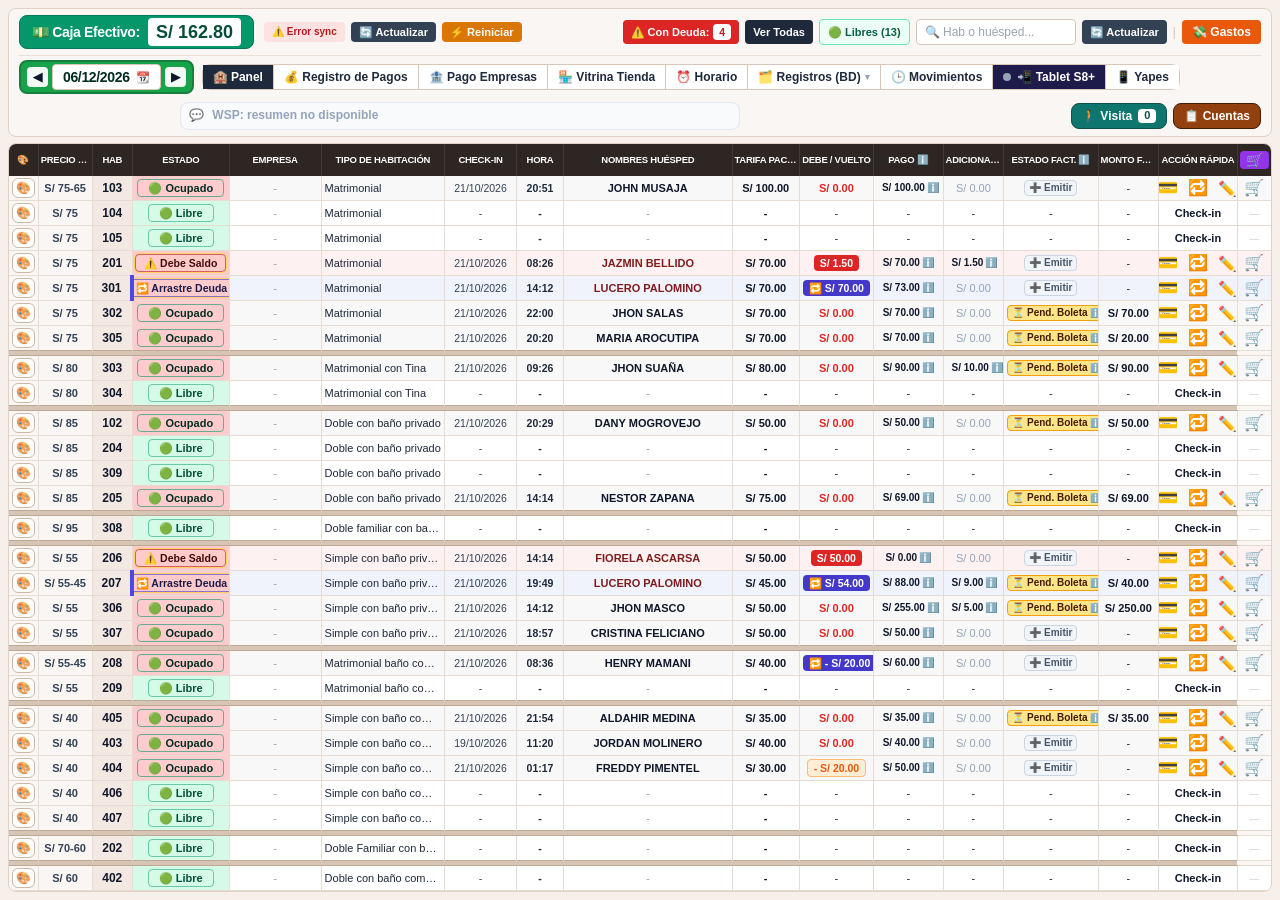
==== commit 08ea23e5: "fix(contabilidad): mostrar totales reales en vivo desde SQLite en Extraer y Actualizar SUNAT" ====
--- a/04_GIT_web_mostrador/PanelDisponibilidad.html
+++ b/04_GIT_web_mostrador/PanelDisponibilidad.html
@@ -11344,7 +11344,24 @@
       if (lblUlt) {
         lblUlt.textContent = '✅ Última actualización tributaria (SUNAT + BCP): ' + sello + ' · Auto 08:00 AM activo';
       }
-      contabAviso('ok', '✅ Extracción y reportes tributarios actualizados (' + sello + '): Declarado SUNAT = S/ 11,300.50 · Banco BCP = S/ 11,767.10.');
+      var tv = (res && res.totales_vivos_sqlite) || (payload && payload.totales_vivos_sqlite) || null;
+      var pvLive = (payload && payload.puente_visual) || (CONTAB_STATE.data && CONTAB_STATE.data.puente_visual) || {};
+      var sunatPdtLive = (tv && tv.sunat_pdt != null) ? tv.sunat_pdt : (pvLive.sunat_pdt || 0);
+      var sunatBrutoLive = (tv && tv.sunat_bruto != null) ? tv.sunat_bruto : (pvLive.sunat_bruto || 0);
+      var bancoLive = (tv && tv.banco_total != null) ? tv.banco_total : (pvLive.banco_total || 0);
+      var detalleDocs = '';
+      if (tv && (tv.boletas_vigentes_cant || tv.facturas_vigentes_cant)) {
+        detalleDocs = ' (' + (tv.boletas_vigentes_cant || 0) + ' Bol + ' + (tv.facturas_vigentes_cant || 0) + ' Fac; Bruto ' + contabSoles(sunatBrutoLive) + ')';
+      }
+      var detalleUlt = '';
+      if (tv && (tv.ultimo_eb01 || tv.ultimo_e001)) {
+        var cps = [tv.ultimo_eb01, tv.ultimo_e001].filter(Boolean).join(' / ');
+        detalleUlt = ' · Últimos: ' + cps;
+      }
+      contabAviso(
+        'ok',
+        '✅ Extracción y reportes tributarios actualizados (' + sello + '): Declarado SUNAT = ' + contabSoles(sunatPdtLive) + detalleDocs + ' · Banco/Yape = ' + contabSoles(bancoLive) + detalleUlt + '.'
+      );
       renderTodoContabilidad();
     }, function (err) {
       if (btn) btn.classList.remove('animate-pulse');
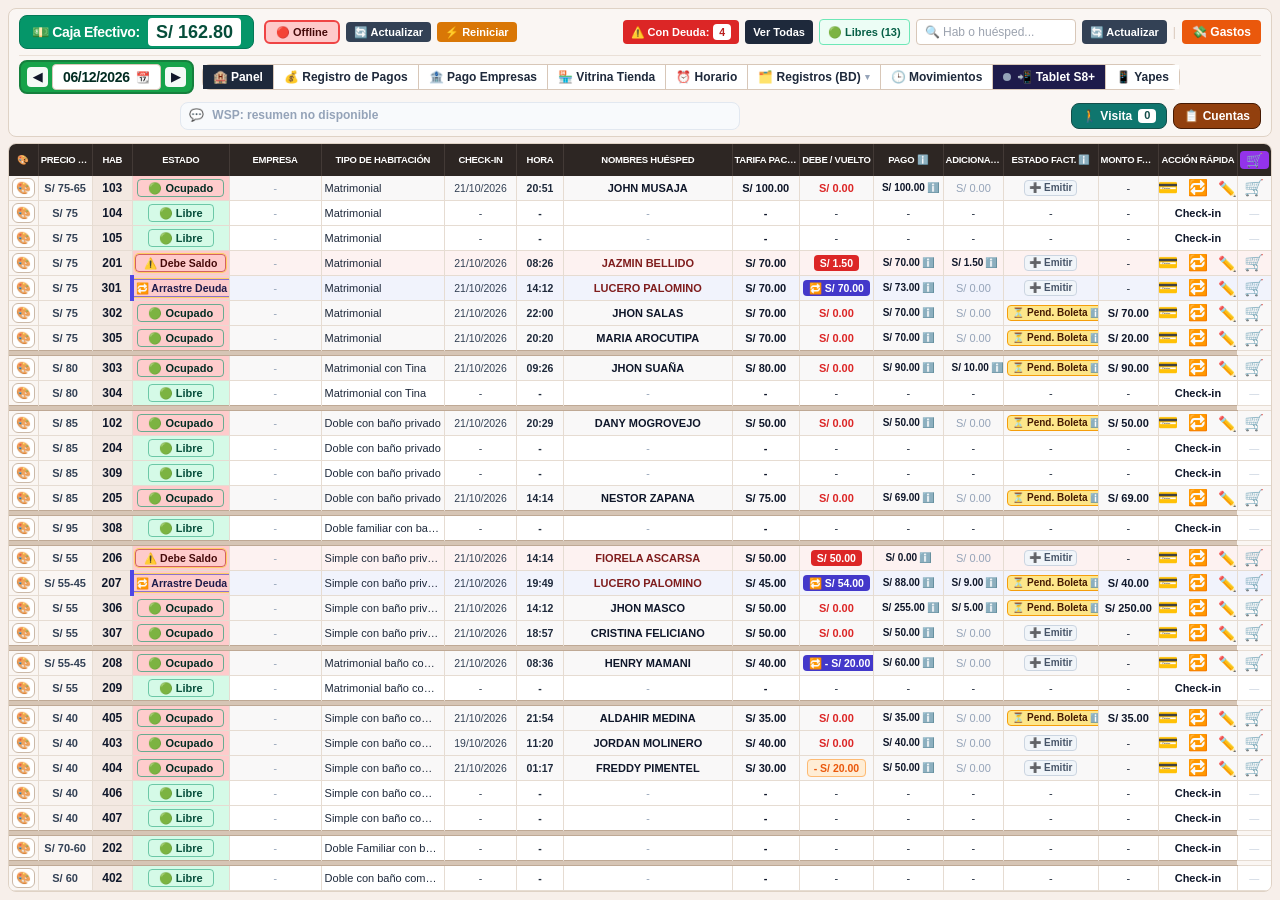
==== commit c653155d: "fix(contabilidad-tricolor): actualizar Cruce Tricolor al mes completo y limpiar etiquetas congeladas" ====
--- a/04_GIT_web_mostrador/PanelDisponibilidad.html
+++ b/04_GIT_web_mostrador/PanelDisponibilidad.html
@@ -818,13 +818,13 @@
                 <span class="px-1.5 py-0.5 rounded text-[9.5px] font-black bg-sky-200 text-sky-900 border border-sky-300">Extracto Verificado</span>
               </div>
               <div class="mt-1 flex items-baseline gap-2" style="font-variant-numeric: tabular-nums;">
-                <span class="text-xl sm:text-2xl font-black text-sky-950" id="pvBancoTotal">S/ 11,767.10</span>
-                <span class="text-[11px] font-bold text-sky-700">149 ingresos reales</span>
+                <span class="text-xl sm:text-2xl font-black text-sky-950" id="pvBancoTotal">S/ 0.00</span>
+                <span class="text-[11px] font-bold text-sky-700" id="pvBancoCant">ingresos reales</span>
               </div>
-              <div class="mt-0.5 flex items-center gap-1 text-[10.5px] font-black text-amber-900 bg-amber-100/80 px-2 py-0.5 rounded border border-amber-200">
-                <span>⚡ Cola Viva Post-Corte:</span>
-                <span id="pvColaViva">+ S/ 760.00</span>
-                <span class="text-slate-600 font-semibold">(10 Yapes 14–15/11)</span>
+              <div class="mt-0.5 flex items-center gap-1 text-[10.5px] font-black text-amber-900 bg-amber-100/80 px-2 py-0.5 rounded border border-amber-200" id="pvColaVivaRow">
+                <span id="pvColaVivaTitulo">⚡ Yape + Transf.:</span>
+                <span id="pvColaViva">cargando...</span>
+                <span class="text-slate-600 font-semibold" id="pvColaVivaSub"></span>
               </div>
             </div>
 
@@ -915,34 +915,34 @@
                 <span class="text-[11px] font-black text-emerald-800">Total Declarado Vigente</span>
               </div>
               <div class="mt-1 px-2 py-1 rounded bg-amber-100/80 border border-amber-300 text-[10.5px] font-extrabold text-amber-950 flex flex-wrap items-center justify-between gap-1">
-                <span>Bruto Vigente (<strong id="pvSunatBruto">S/ 11,500.50</strong>) − NC Octubre (<strong class="text-rose-700" id="pvSunatNc">S/ 200.00</strong>)</span>
-                <span class="font-black">= S/ 11,300.50</span>
+                <span>Bruto Vigente (<strong id="pvSunatBruto">S/ 0.00</strong>) − NC Mes Ant. (<strong class="text-rose-700" id="pvSunatNc">S/ 0.00</strong>)</span>
+                <span class="font-black" id="pvSunatPdtEq">= S/ 0.00</span>
               </div>
               <div class="mt-1 text-[10px] font-bold text-slate-600 flex items-center justify-between">
-                <span>Base sin IGV: <strong id="pvSunatBase">S/ 10,226.70</strong></span>
-                <span>IGV Hotelero (10.5%): <strong class="text-emerald-800" id="pvSunatIgv">S/ 1,073.80</strong></span>
+                <span>Base sin IGV: <strong id="pvSunatBase">S/ 0.00</strong></span>
+                <span>IGV Hotelero (10.5%): <strong class="text-emerald-800" id="pvSunatIgv">S/ 0.00</strong></span>
               </div>
             </div>
 
             <div class="mt-2 p-1.5 rounded bg-white/90 border border-amber-200 text-[10.5px]">
               <div class="font-black text-slate-800 mb-1 flex items-center justify-between">
                 <span>Composición Vigente (= SIRE SUNAT):</span>
-                <span class="text-slate-500 text-[9.5px]">101 vigentes + 5 NCs</span>
+                <span class="text-slate-500 text-[9.5px]" id="pvSunatCompCount">vigentes + NCs</span>
               </div>
               <div class="grid grid-cols-3 gap-1 text-[10px]">
                 <div class="bg-slate-50 p-1 rounded border border-slate-200">
-                  <div class="text-slate-500 font-semibold">18 Facturas</div>
-                  <div class="font-black text-slate-800" id="pvSunatFacturas">S/ 5,673.00</div>
+                  <div class="text-slate-500 font-semibold" id="pvSunatFactLabel">Facturas</div>
+                  <div class="font-black text-slate-800" id="pvSunatFacturas">S/ 0.00</div>
                 </div>
-                <div class="bg-slate-50 p-1 rounded border border-slate-200" title="En SIRE figuran S/ 6,022.50 brutas (85 boletas) porque aún suma 2 boletas anuladas de S/ 140 y S/ 55 (S/ 195) que luego se restan abajo en Notas de Crédito">
-                  <div class="text-slate-500 font-semibold">83 Boletas Vig.</div>
-                  <div class="font-black text-slate-800" id="pvSunatBoletas">S/ 5,827.50</div>
-                  <div class="text-[8.5px] text-slate-400 font-semibold">SIRE: 6,022.50 − 195 anul.</div>
+                <div class="bg-slate-50 p-1 rounded border border-slate-200">
+                  <div class="text-slate-500 font-semibold" id="pvSunatBolLabel">Boletas Vig.</div>
+                  <div class="font-black text-slate-800" id="pvSunatBoletas">S/ 0.00</div>
+                  <div class="text-[8.5px] text-slate-400 font-semibold" id="pvSunatBolSireSub">SIRE</div>
                 </div>
-                <div class="bg-rose-50/70 p-1 rounded border border-rose-200" title="En SIRE aparecen 5 Notas de Crédito por -S/ 395.00: -S/ 195.00 anulan las 2 boletas de Noviembre y -S/ 200.00 descuentan 3 boletas de Octubre">
+                <div class="bg-rose-50/70 p-1 rounded border border-rose-200">
                   <div class="text-rose-700 font-semibold">Notas Crédito</div>
-                  <div class="font-black text-rose-800">- S/ 200.00 Oct</div>
-                  <div class="text-[8.5px] text-rose-500 font-semibold">SIRE total: -395.00</div>
+                  <div class="font-black text-rose-800" id="pvSunatNcOctVal">- S/ 0.00</div>
+                  <div class="text-[8.5px] text-rose-500 font-semibold" id="pvSunatNcSireSub">SIRE total</div>
                 </div>
               </div>
             </div>
@@ -11486,15 +11486,66 @@
     var igvActual = pv.sunat_igv_105 != null ? pv.sunat_igv_105 : round2(declaradoActual - baseActual);
 
     if (elBanco) elBanco.textContent = contabSoles(pv.banco_total);
-    if (elCola) elCola.textContent = '+ ' + contabSoles(pv.cola_viva);
+    var elBancoCant = document.getElementById('pvBancoCant');
+    if (elBancoCant && pv.banco_ingresos_cant != null) {
+      elBancoCant.textContent = pv.banco_ingresos_cant + ' ingresos reales';
+    }
+    var elColaTit = document.getElementById('pvColaVivaTitulo');
+    var elColaSub = document.getElementById('pvColaVivaSub');
+    if (pv.yape_total != null && pv.transf_total != null) {
+      if (elColaTit) elColaTit.textContent = '💳 Yape (' + (pv.yape_cant || 0) + '):';
+      if (elCola) elCola.textContent = contabSoles(pv.yape_total);
+      if (elColaSub) elColaSub.textContent = '· Transf. (' + (pv.transf_cant || 0) + '): ' + contabSoles(pv.transf_total);
+    } else if (elCola) {
+      elCola.textContent = '+ ' + contabSoles(pv.cola_viva);
+    }
     if (elBruto) elBruto.textContent = contabSoles(pv.sunat_bruto);
     if (elNc) elNc.textContent = contabSoles(pv.sunat_nc_oct_monto);
+    var elPdtEq = document.getElementById('pvSunatPdtEq');
+    if (elPdtEq) elPdtEq.textContent = '= ' + contabSoles(declaradoActual);
     if (elBase) elBase.textContent = contabSoles(baseActual);
     if (elIgv) elIgv.textContent = contabSoles(igvActual);
     if (elFact) elFact.textContent = contabSoles(pv.sunat_facturas_monto);
     if (elBol) elBol.textContent = contabSoles(pv.sunat_boletas_monto);
-
-    // El número principal muestra por defecto S/ 11,300.50 (Total Declarado SUNAT real hoy)
+    var elFactLbl = document.getElementById('pvSunatFactLabel');
+    if (elFactLbl && pv.sunat_facturas_cant != null) elFactLbl.textContent = pv.sunat_facturas_cant + ' Facturas';
+    var elBolLbl = document.getElementById('pvSunatBolLabel');
+    if (elBolLbl && pv.sunat_boletas_cant != null) elBolLbl.textContent = pv.sunat_boletas_cant + ' Boletas Vig.';
+    var elCompCnt = document.getElementById('pvSunatCompCount');
+    if (elCompCnt && pv.sunat_facturas_cant != null && pv.sunat_boletas_cant != null) {
+      var vigTot = Number(pv.sunat_facturas_cant || 0) + Number(pv.sunat_boletas_cant || 0);
+      elCompCnt.textContent = vigTot + ' vigentes + ' + (pv.sunat_nc_oct_cant || 0) + ' NCs';
+    }
+    var elBolSire = document.getElementById('pvSunatBolSireSub');
+    if (elBolSire && pv.sunat_boletas_sire_bruto != null) {
+      elBolSire.textContent = 'SIRE: ' + Number(pv.sunat_boletas_sire_bruto).toLocaleString('es-PE', {minimumFractionDigits: 2, maximumFractionDigits: 2}) + ' − ' + Number(pv.sunat_boletas_anuladas_monto || 0).toFixed(2) + ' anul.';
+    }
+    var elNcVal = document.getElementById('pvSunatNcOctVal');
+    if (elNcVal) elNcVal.textContent = '- ' + contabSoles(pv.sunat_nc_oct_monto || 0);
+    var elNcSire = document.getElementById('pvSunatNcSireSub');
+    if (elNcSire && pv.sunat_nc_sire_total != null) {
+      elNcSire.textContent = 'SIRE total: ' + Number(pv.sunat_nc_sire_total).toFixed(2);
+    }
+
+    // Leyendas y barra proporcional de la Balanza Izquierda (en vivo)
+    var elLegCalz = document.getElementById('pvLegCalzado');
+    var elLegAbs = document.getElementById('pvLegAbsorbido');
+    var elLegPend = document.getElementById('pvLegPendSol');
+    var elLegNoSol = document.getElementById('pvLegNoSol');
+    if (elLegCalz && pv.banco_calzado != null) elLegCalz.textContent = contabSoles(pv.banco_calzado);
+    if (elLegAbs && pv.banco_absorbido_n2 != null) elLegAbs.textContent = contabSoles(pv.banco_absorbido_n2);
+    if (elLegPend && pv.banco_lotes_3ab != null) elLegPend.textContent = contabSoles(pv.banco_lotes_3ab);
+    if (elLegNoSol && pv.banco_no_solicita != null) elLegNoSol.textContent = contabSoles(pv.banco_no_solicita);
+    var bTot = Math.max(1, Number(pv.banco_total || 1));
+    var bV = document.getElementById('pvBarraVerde');
+    var bAz = document.getElementById('pvBarraAzul');
+    var bAm = document.getElementById('pvBarraAmbar');
+    var bPu = document.getElementById('pvBarraPurpura');
+    if (bV) bV.style.width = Math.min(100, Math.max(0, (Number(pv.banco_calzado || 0) / bTot) * 100)).toFixed(1) + '%';
+    if (bAz) bAz.style.width = Math.min(100, Math.max(0, (Number(pv.banco_absorbido_n2 || 0) / bTot) * 100)).toFixed(1) + '%';
+    if (bAm) bAm.style.width = Math.min(100, Math.max(0, (Number(pv.banco_lotes_3ab || 0) / bTot) * 100)).toFixed(1) + '%';
+    if (bPu) bPu.style.width = Math.min(100, Math.max(0, (Number(pv.banco_no_solicita || 0) / bTot) * 100)).toFixed(1) + '%';
+
     if (elPdt) elPdt.textContent = contabSoles(declaradoActual);
 
     var diffHoy = round2(declaradoActual - pv.banco_total);
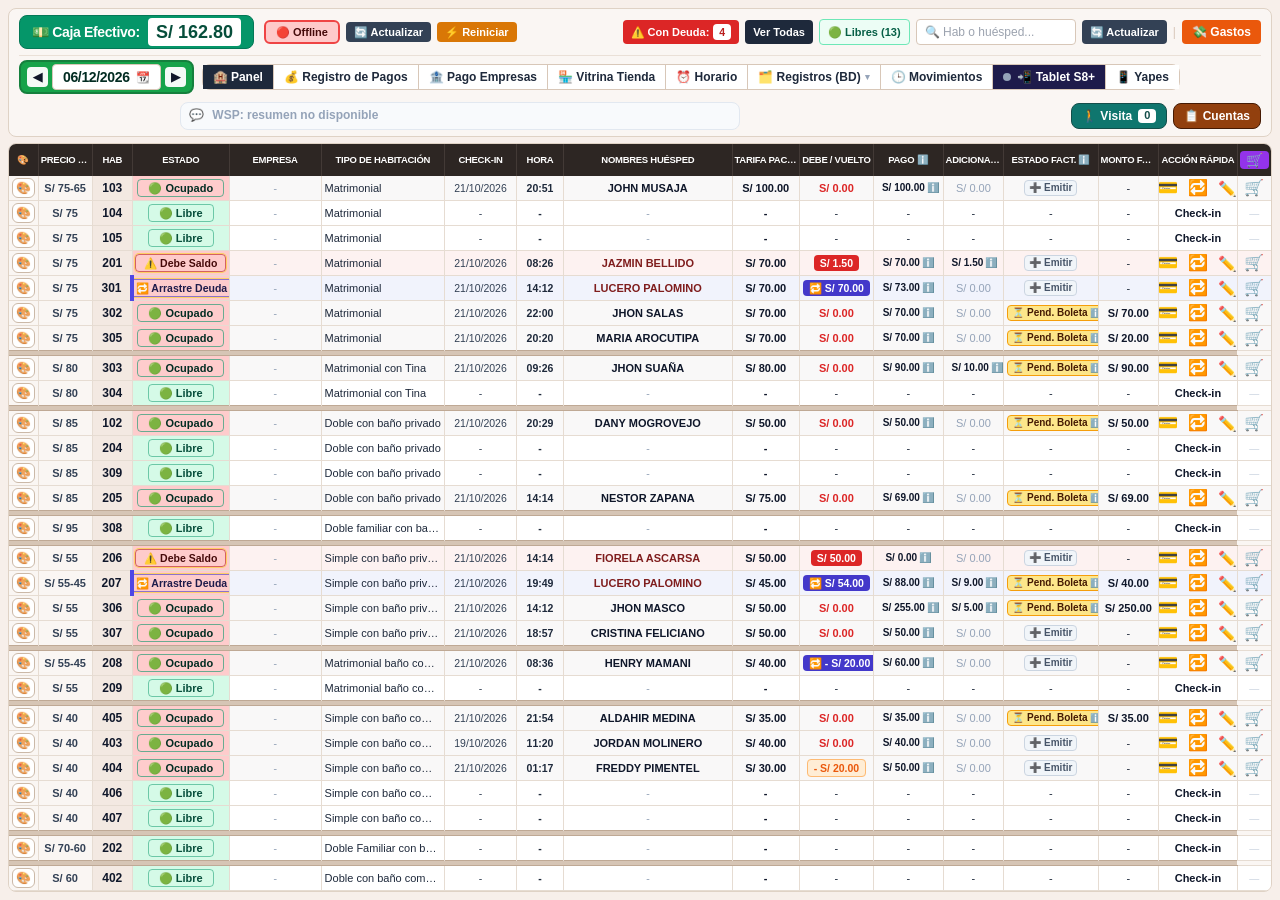
==== commit 06c5fc07: "ui(contabilidad): renombrar boton a Verificar Cuadre (SUNAT + BCP) y periodo Mes Vivo" ====
--- a/04_GIT_web_mostrador/PanelDisponibilidad.html
+++ b/04_GIT_web_mostrador/PanelDisponibilidad.html
@@ -763,14 +763,15 @@
         <div class="flex items-center gap-1 mr-1">
           <label class="text-[10.5px] font-black text-slate-600">Periodo:</label>
           <select id="contabSelMes" onchange="alCambiarPeriodoContab()" class="px-1.5 py-0.5 rounded border border-[#D8C7B8] text-xs font-bold bg-white cursor-pointer">
-            <option value="2026-11" selected>Noviembre 2026 (01–15/11)</option>
+            <option value="2026-11" selected>Noviembre 2026 (Mes Vivo)</option>
+            <option value="2026-12">Diciembre 2026</option>
             <option value="2026-10">Octubre 2026 (Cerrado)</option>
           </select>
         </div>
         <button type="button" id="btnExtraerTributario" onclick="actualizarExtraccionTributariaUI()"
-                title="Extrae y actualiza Boletas, Facturas, Notas de Crédito, Extractos BCP/Yape y todos los reportes tributarios"
+                title="Verifica el cuadre automático en vivo entre SUNAT (Boletas, Facturas, NCs) y Banco BCP/Yape (Laptop 2 Madre sincroniza todo en segundo plano)"
                 class="px-2.5 py-1 rounded-md font-black bg-sky-800 hover:bg-sky-900 text-white text-[11px] cursor-pointer shadow-2xs inline-flex items-center gap-1">
-          <span>🔄 Extraer / Actualizar SUNAT + BCP</span>
+          <span>🔍 Verificar Cuadre (SUNAT + BCP)</span>
         </button>
         <button type="button" id="btnSincronizarBD8CPE" onclick="sincronizarComprobantesFaltantesBDUI()"
                 title="Anota en la base de datos los 8 comprobantes ya emitidos en SUNAT que seguían como Pendiente"
